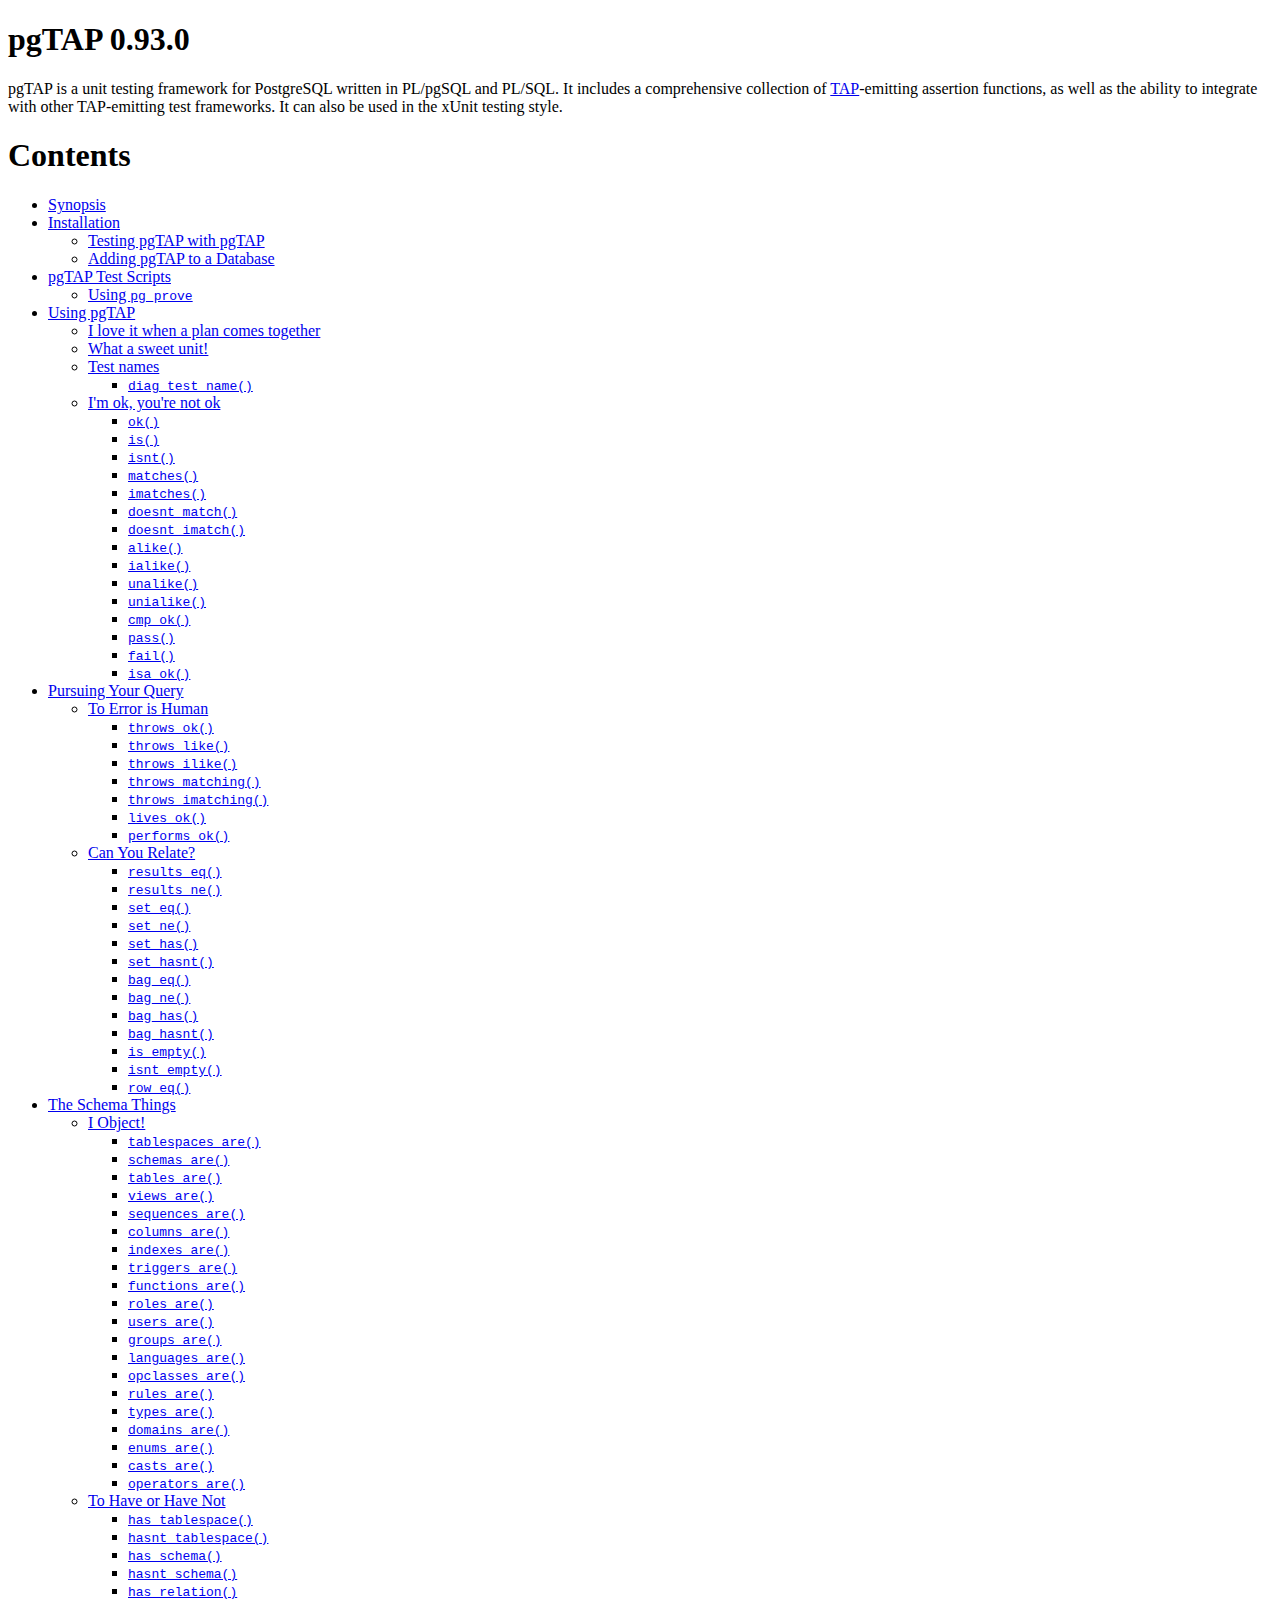
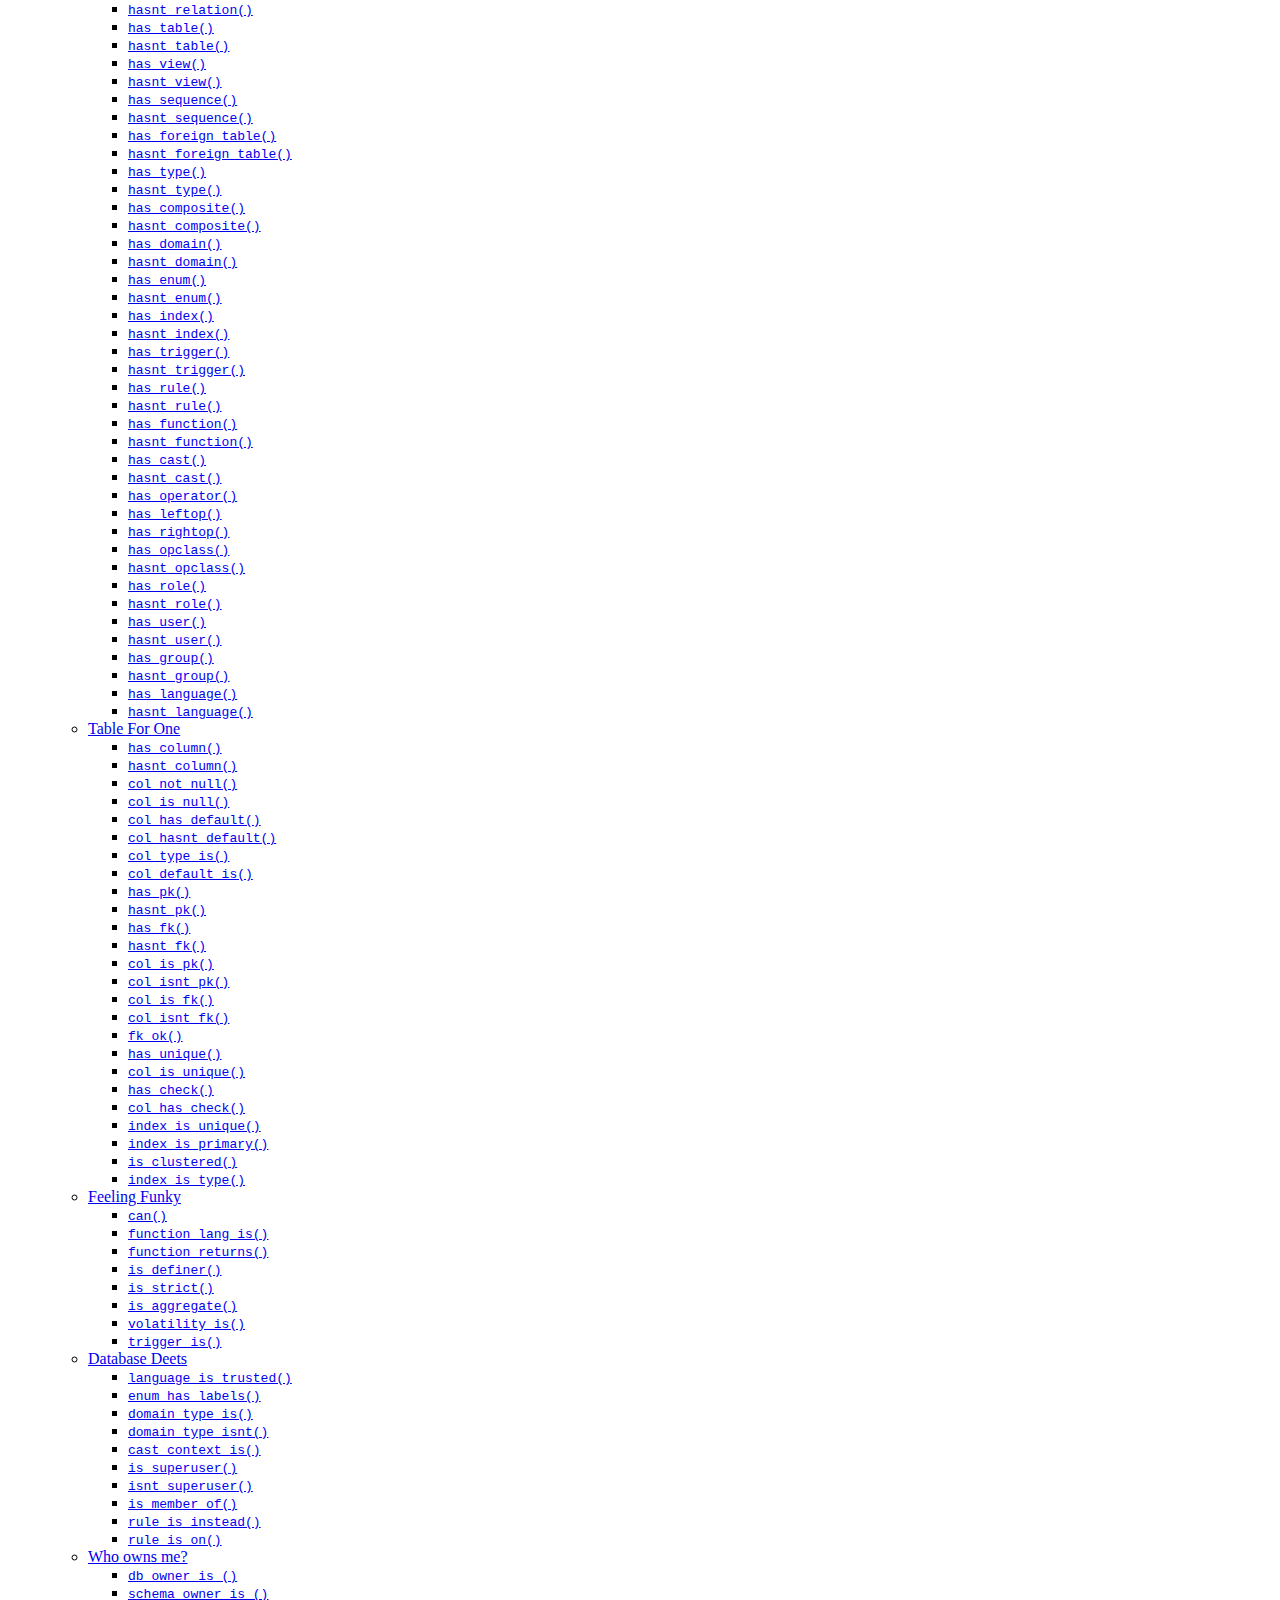
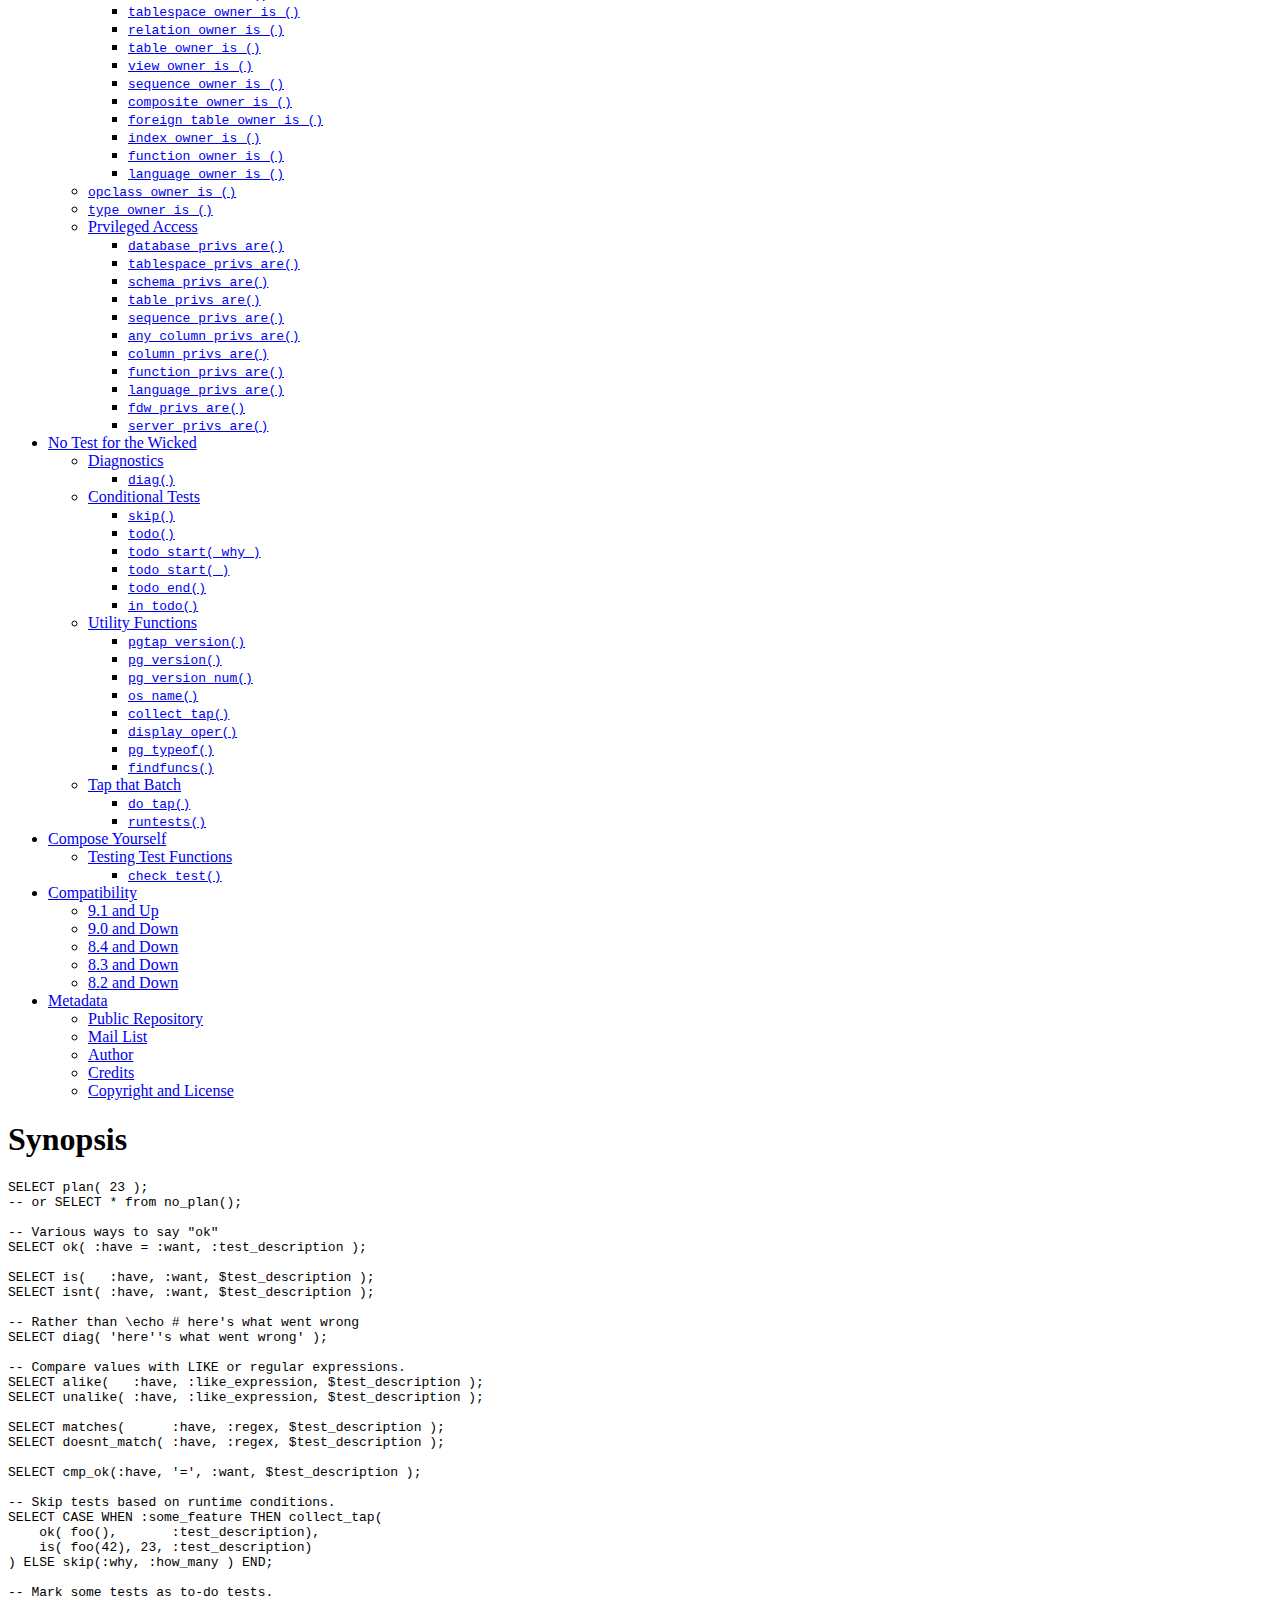
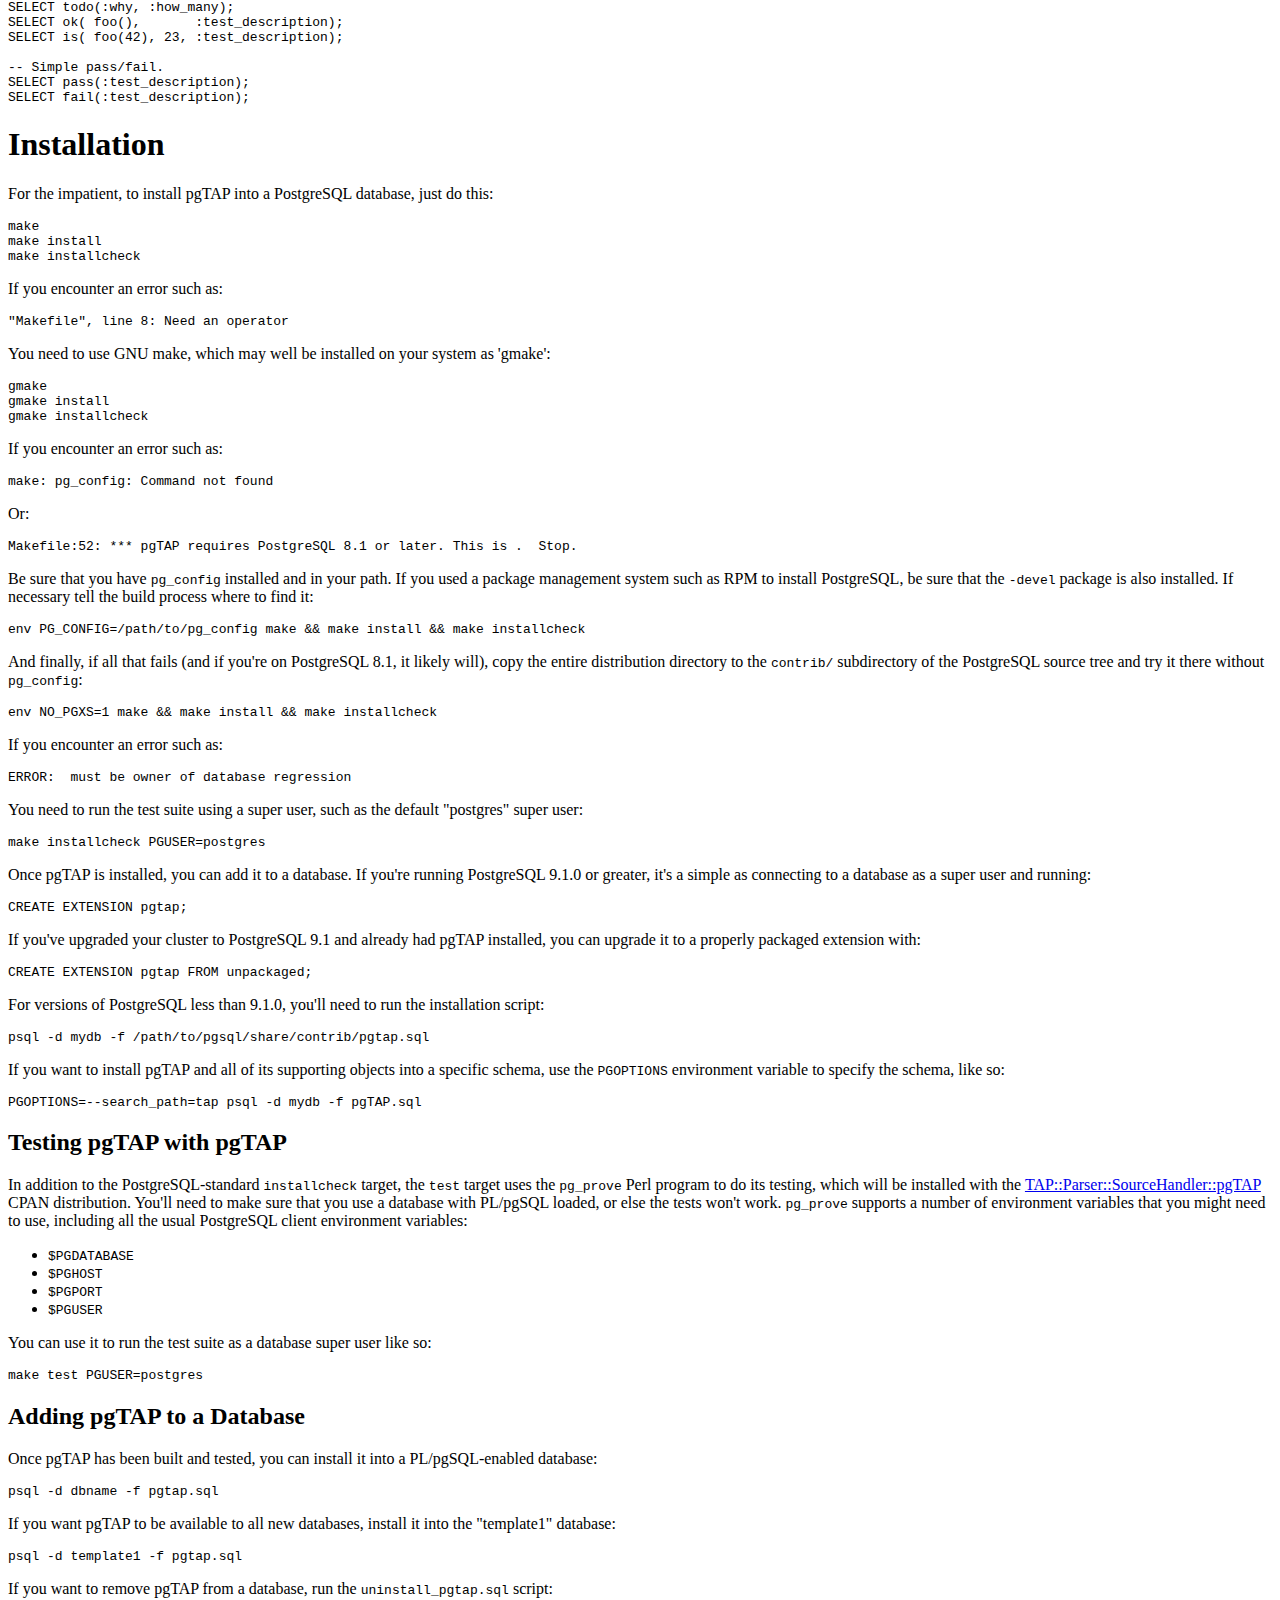
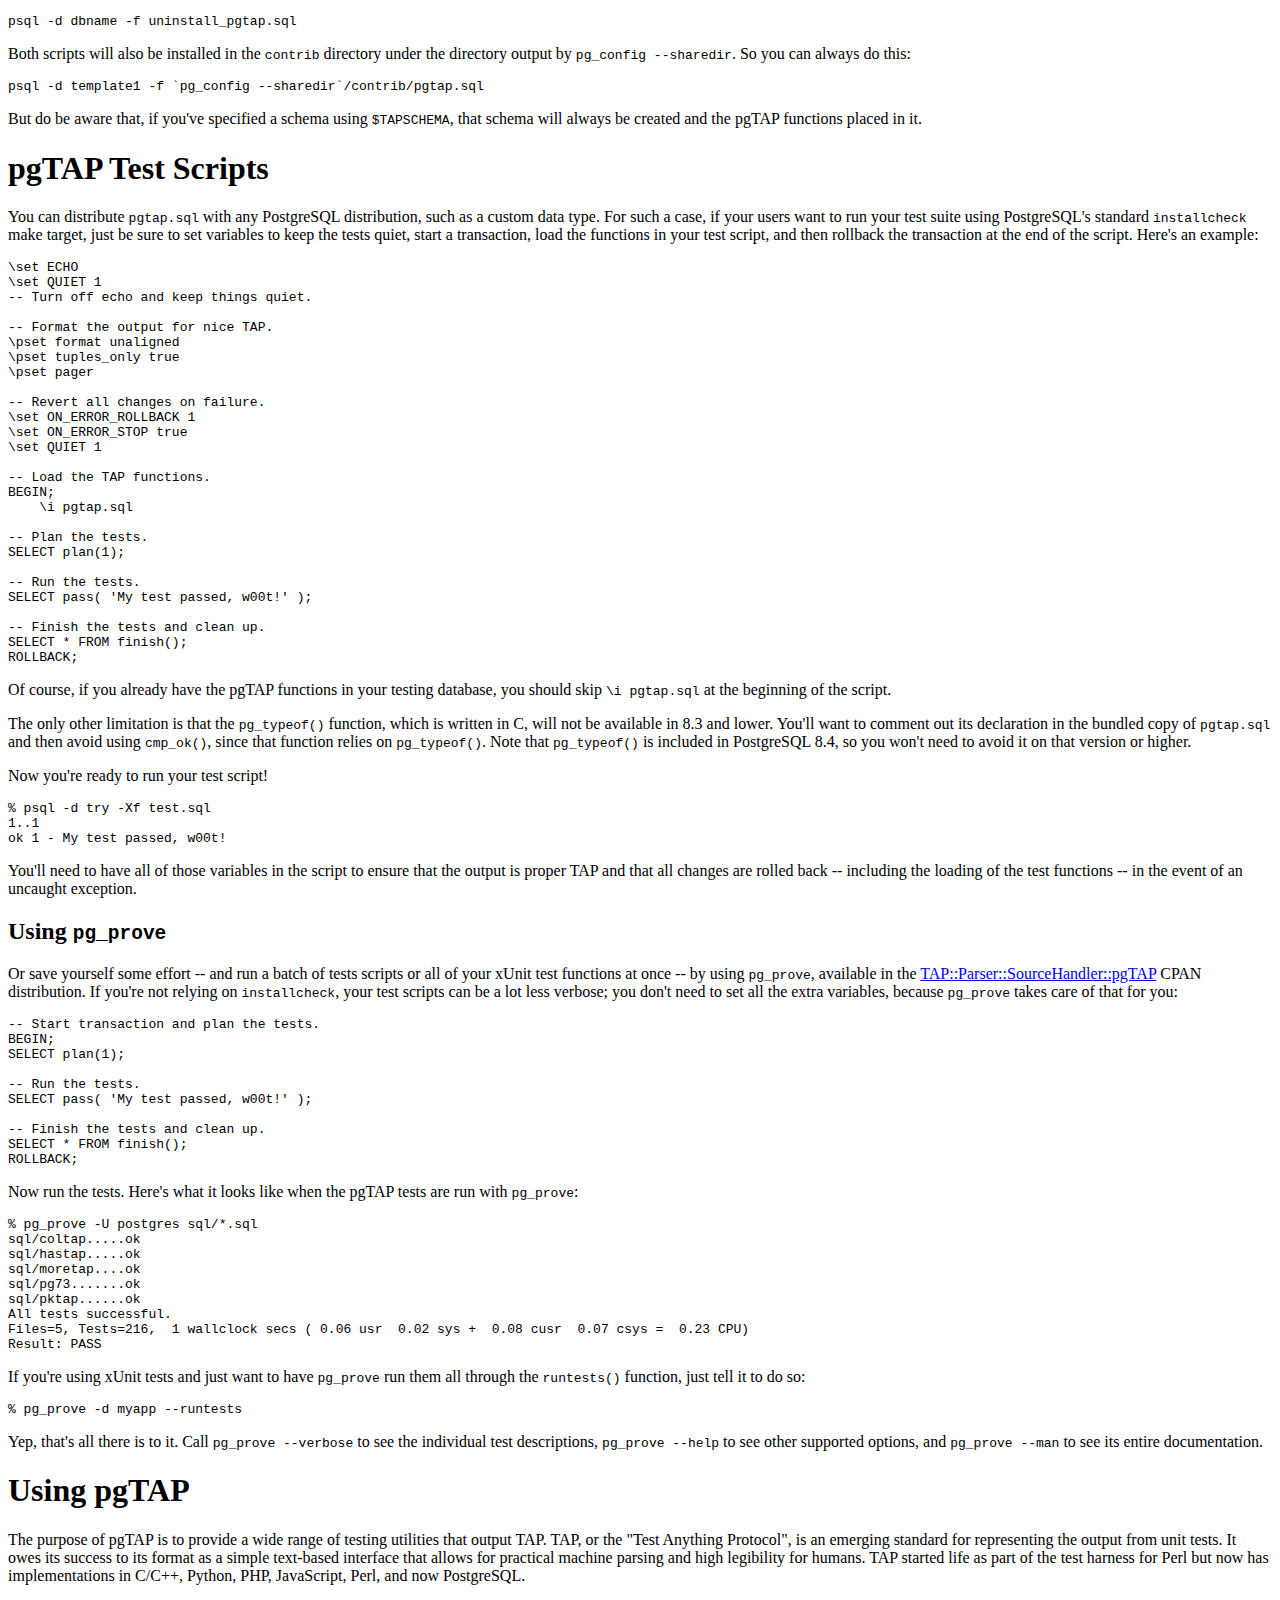
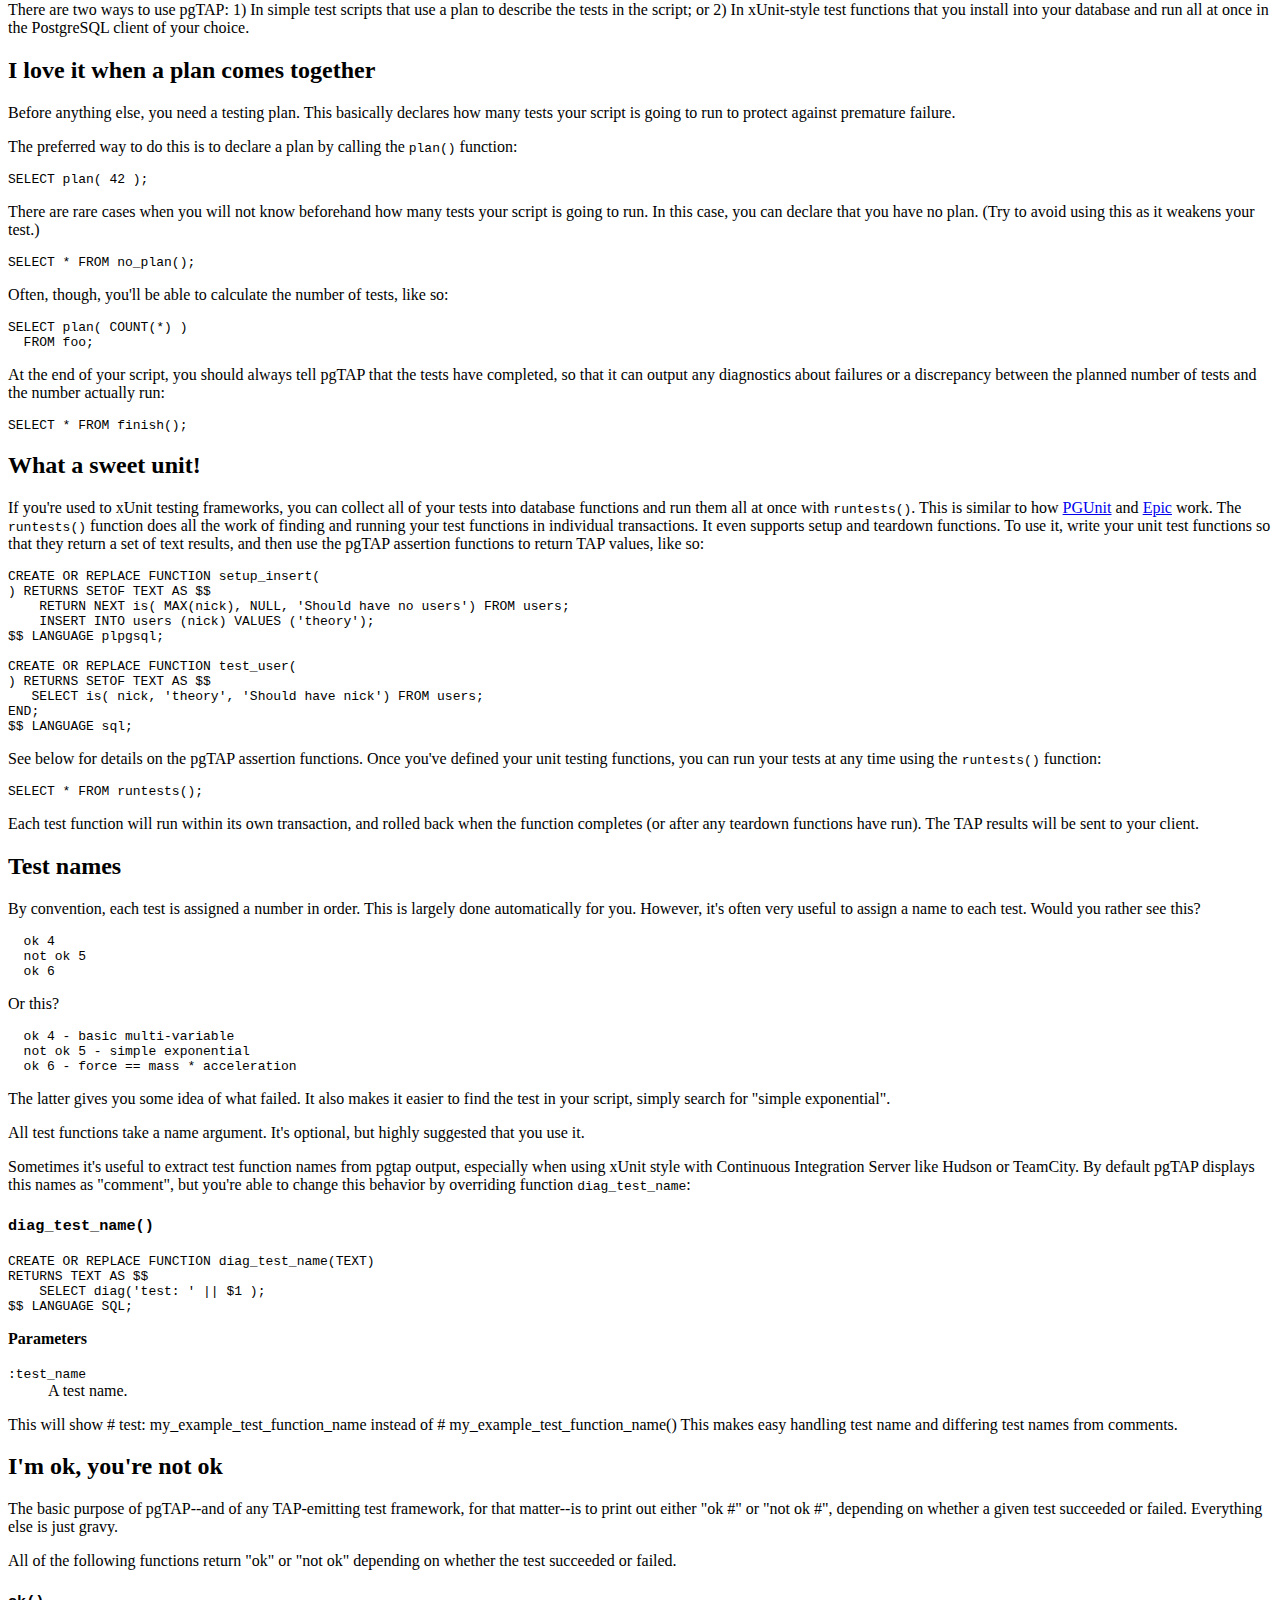
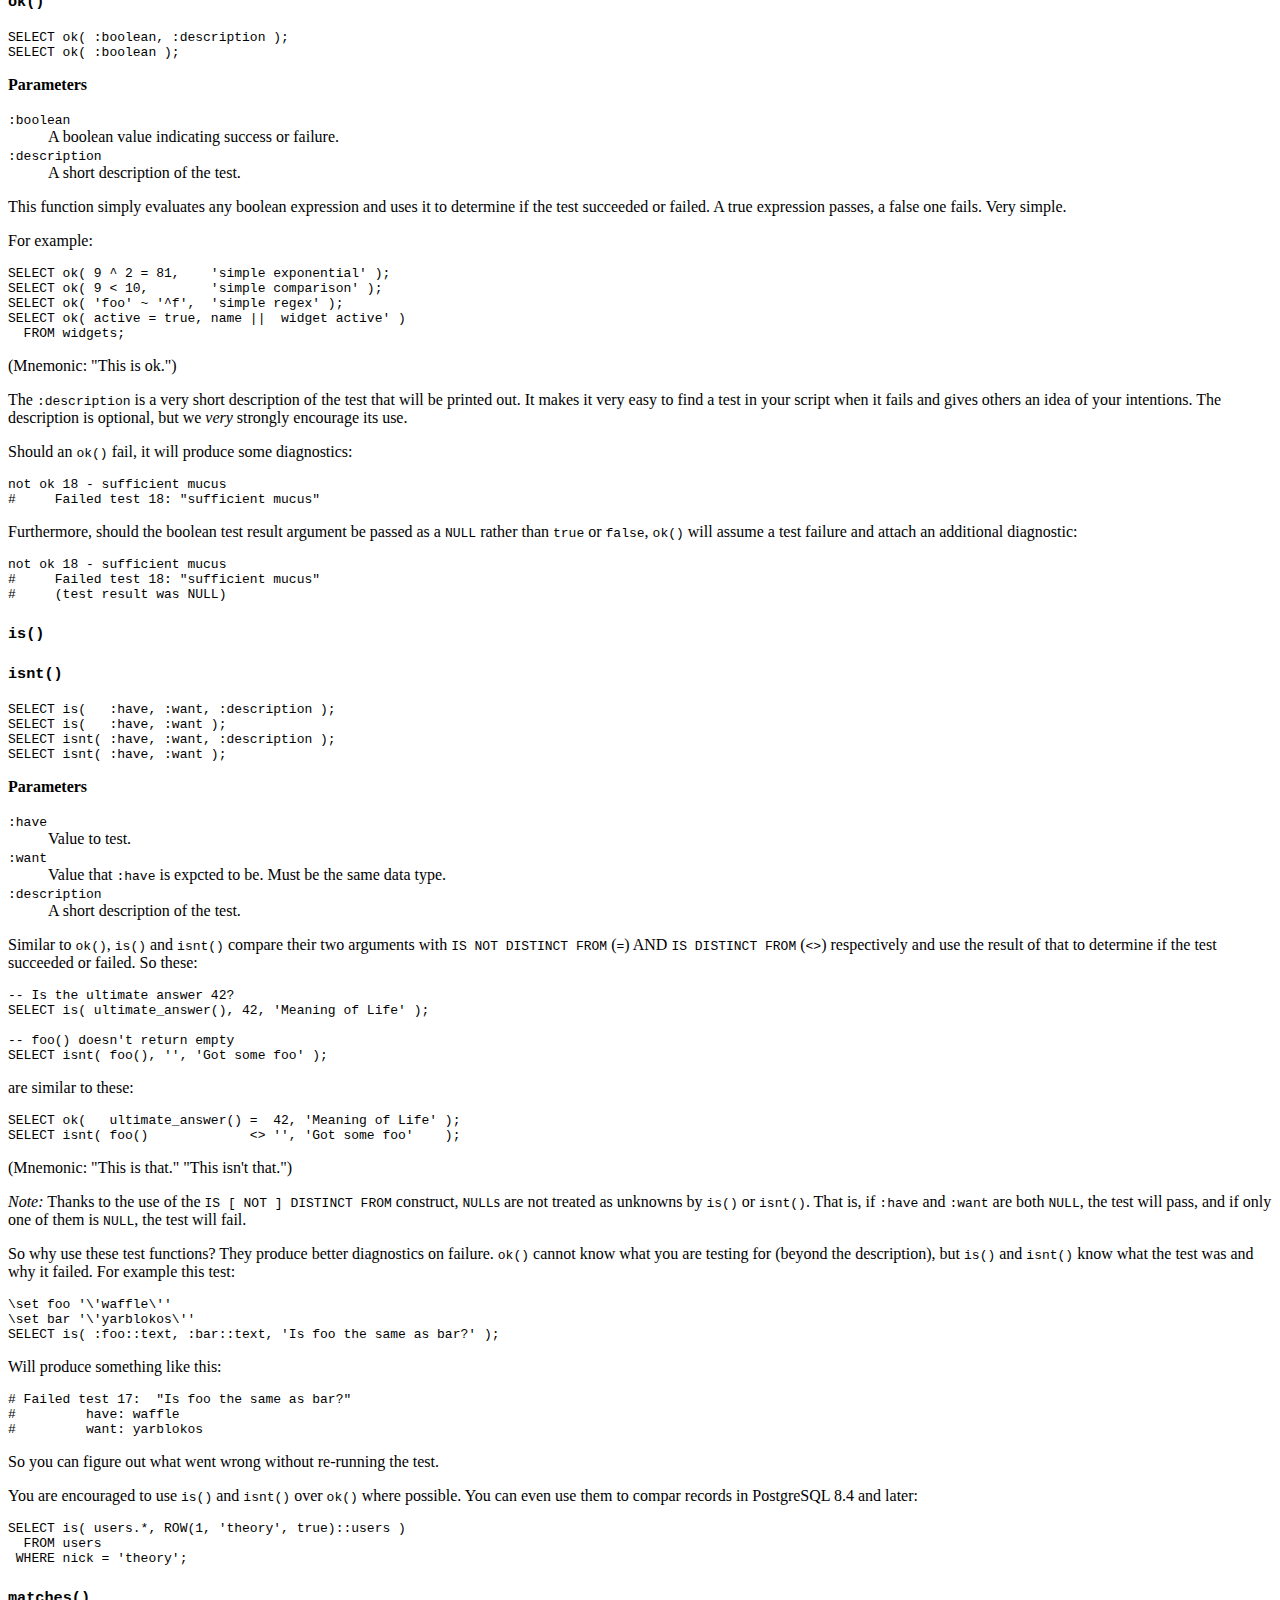
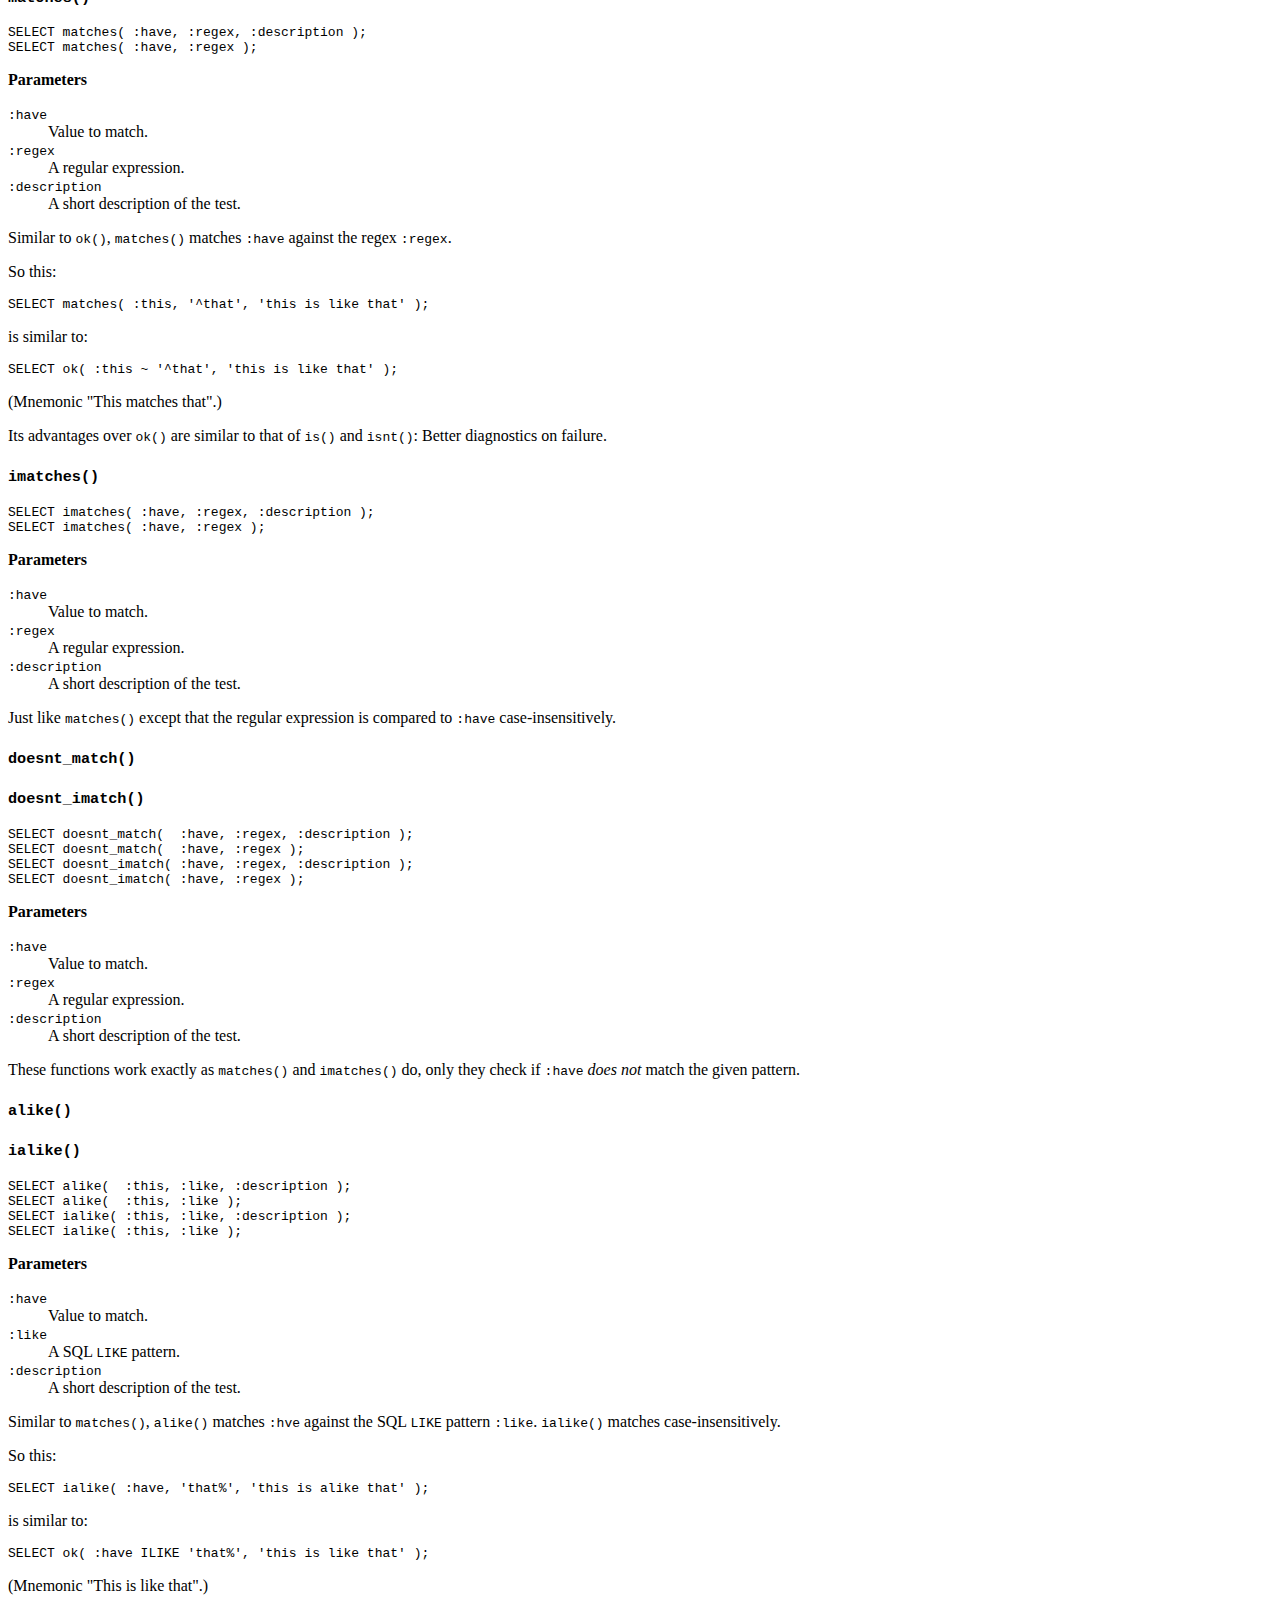
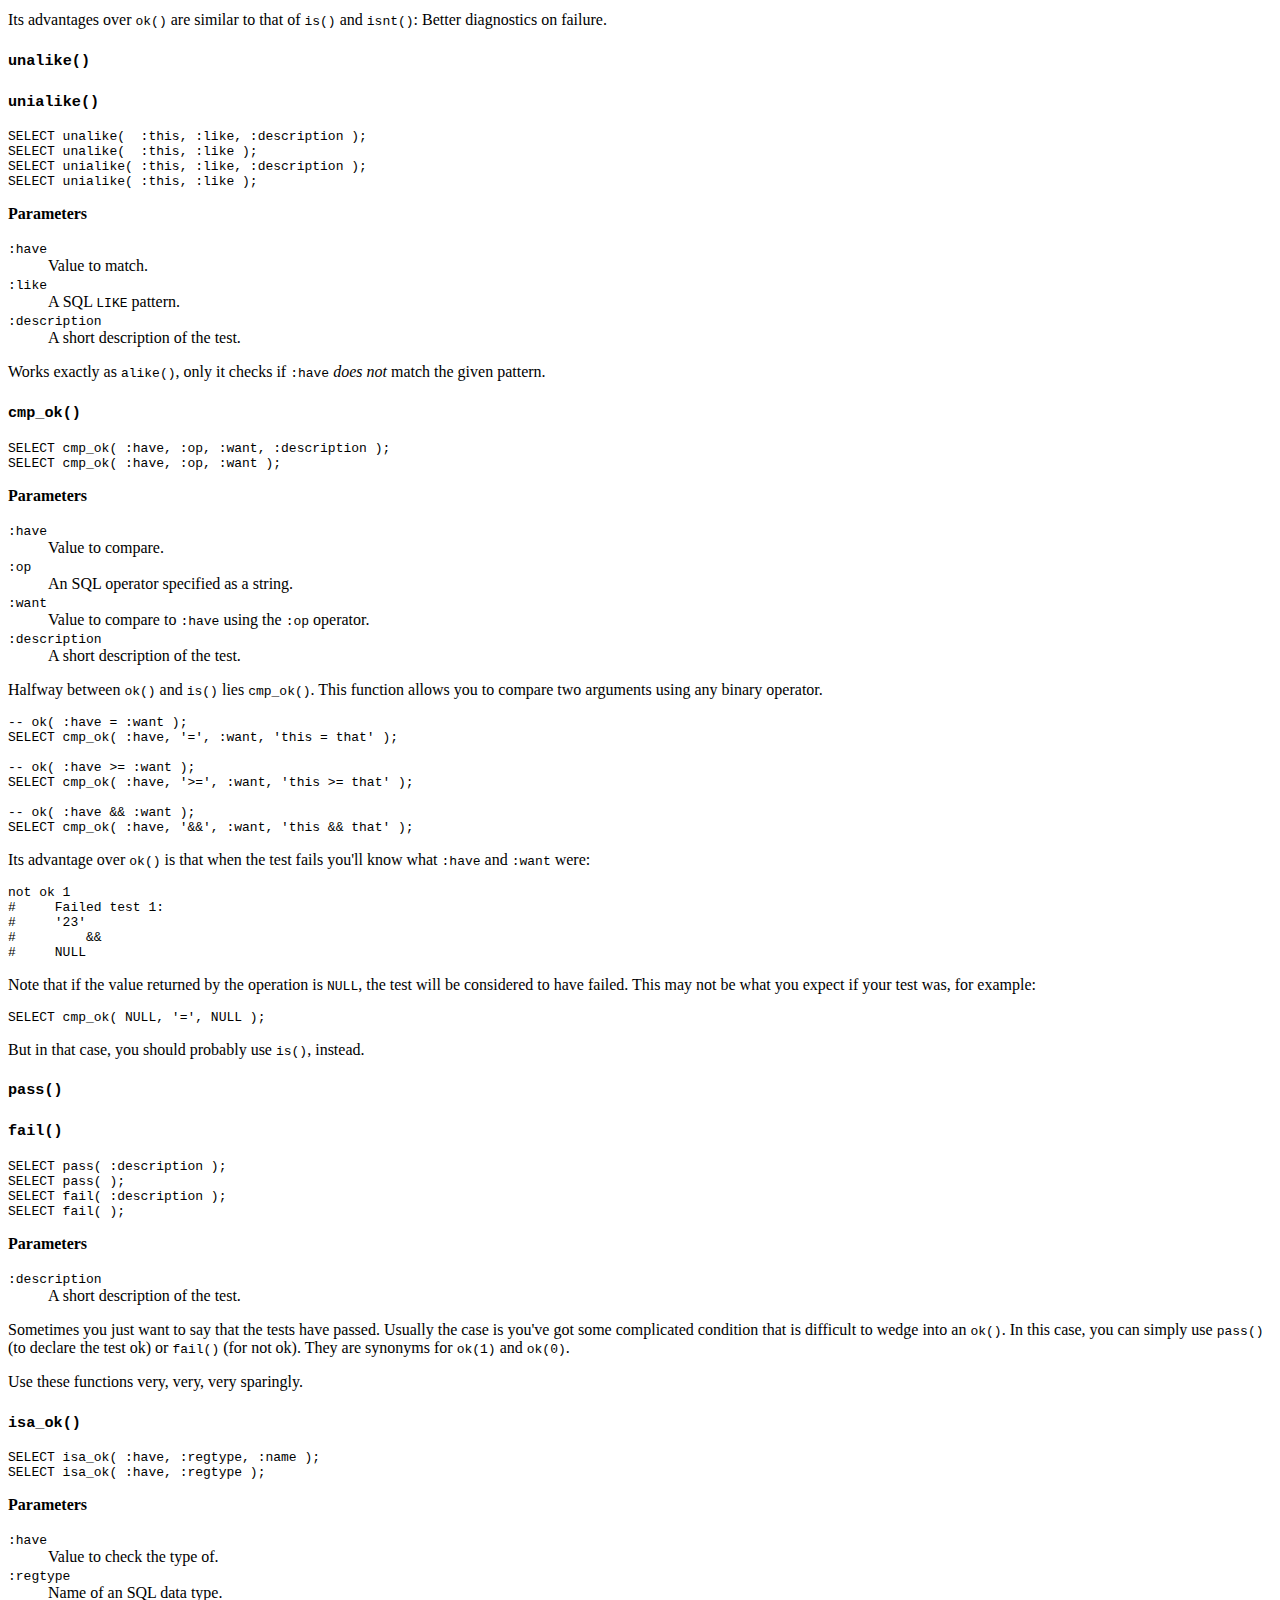
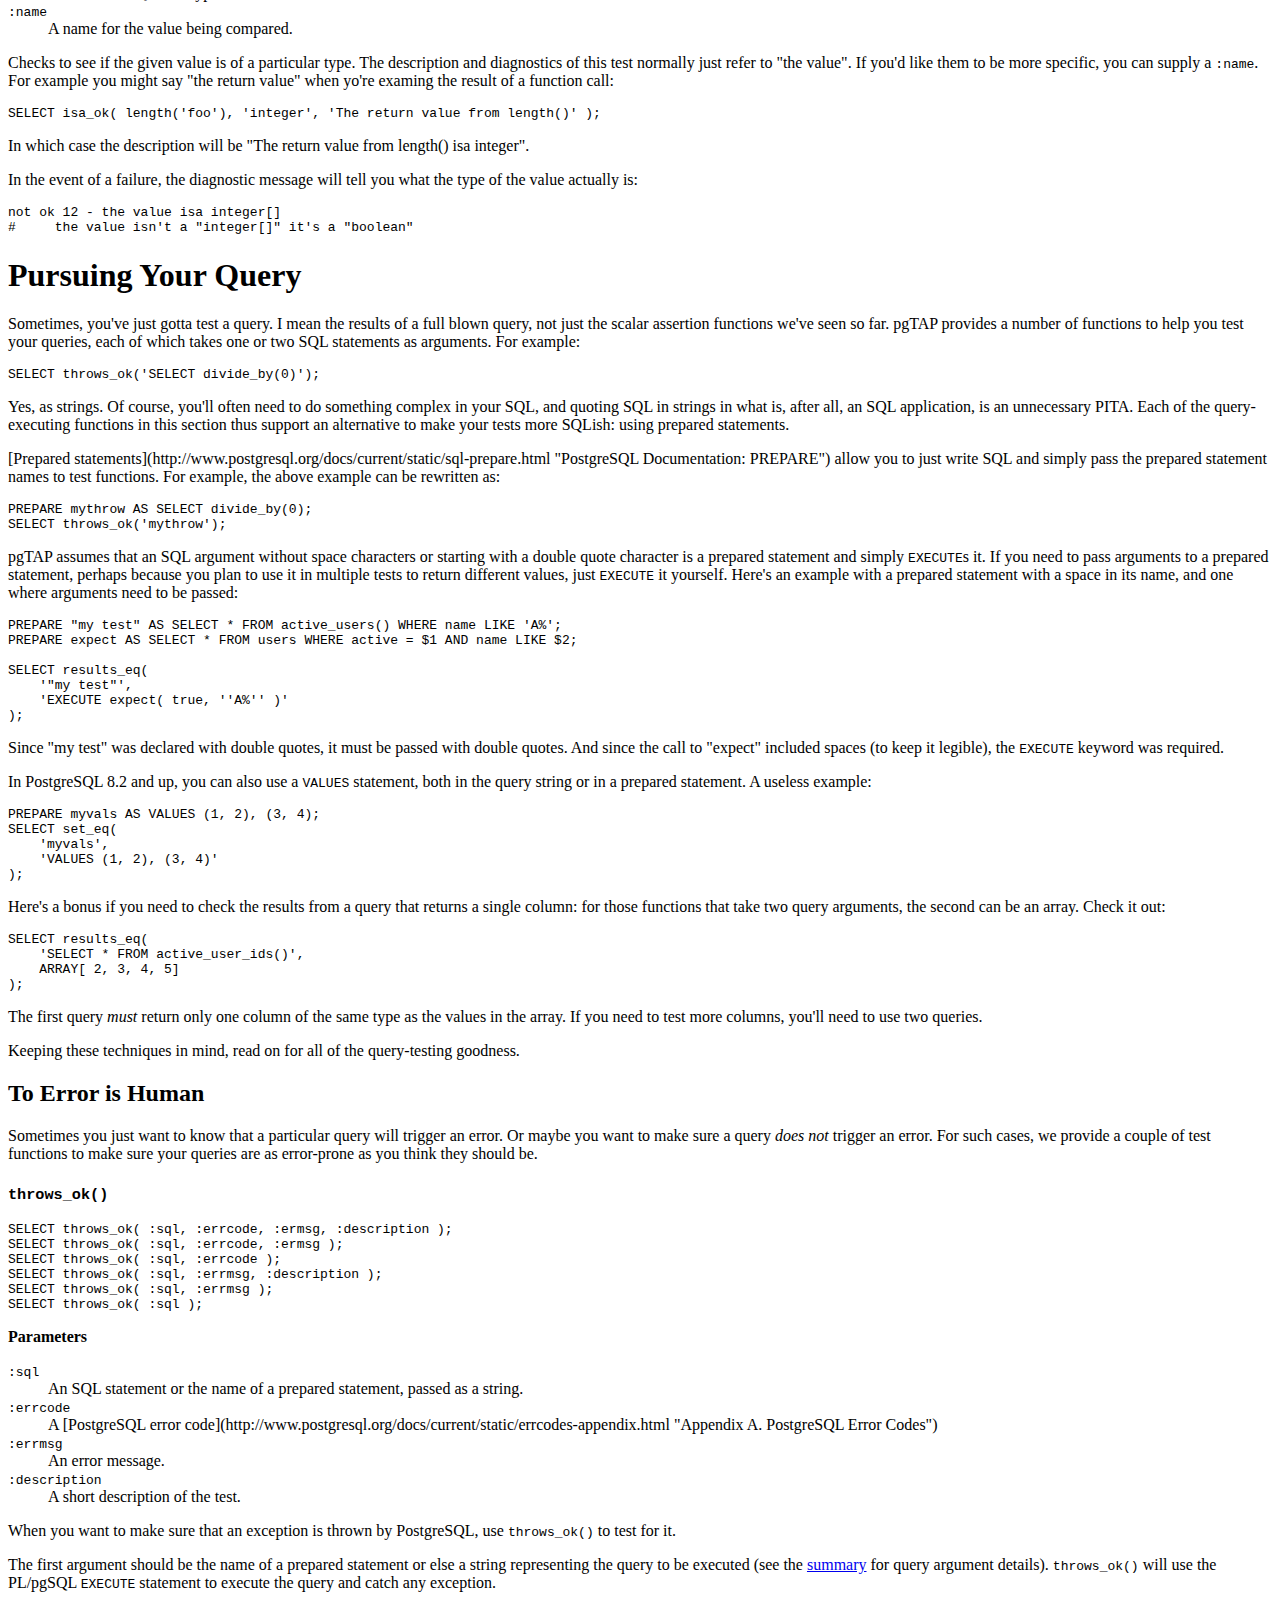
==== documentation.html @ 02c5d6d3 "Update docs to v.93.0." ====
<!DOCTYPE html PUBLIC "-//W3C//DTD XHTML 1.0 Strict//EN" "http://www.w3.org/TR/xhtml1/DTD/xhtml1-strict.dtd">
<html xmlns="http://www.w3.org/1999/xhtml" lang="en">
  <!-- this template was designed by http://www.tristarwebdesign.co.uk - please visit for more templates & information - thank you. -->
  <head>
    <meta http-equiv="Content-Language" content="en-us" />
    <meta http-equiv="Content-Type" content="text/html; charset=utf-8" />
    <title>pgTAP: Documentation</title>
    <link rel="stylesheet" type="text/css" href="/ui/css/style.css" />
    <link rel="stylesheet" type="text/css" href="/ui/css/menu.css" />
    <!--[if IE 6]>
      <link rel="stylesheet" type="text/css" href="/ui/css/ie.css" />
    <![endif]-->
  </head>

  <body>
    <div id="main">
      <!-- DOC INTRO HERE -->
<h1 id="pgtap0.93.0">pgTAP 0.93.0</h1>

<p>pgTAP is a unit testing framework for PostgreSQL written in PL/pgSQL and
PL/SQL. It includes a comprehensive collection of
<a href="http://testanything.org">TAP</a>-emitting assertion functions, as well as the
ability to integrate with other TAP-emitting test frameworks. It can also be
used in the xUnit testing style.</p>
      <!-- END DOC INTRO HERE -->
      <div id="toc">
        <!-- TOC SANS "pgTAP x.xx" -->
<h1>Contents</h1>
<ul>
<li><a href="#synopsis">Synopsis</a></li>
<li><a href="#installation">Installation</a><ul>
<li><a href="#testingpgtapwithpgtap">Testing pgTAP with pgTAP</a></li>
<li><a href="#addingpgtaptoadatabase">Adding pgTAP to a Database</a></li></ul></li>
<li><a href="#pgtaptestscripts">pgTAP Test Scripts</a><ul>
<li><a href="#usingpg_prove">Using <code>pg_prove</code></a></li></ul></li>
<li><a href="#usingpgtap">Using pgTAP</a><ul>
<li><a href="#iloveitwhenaplancomestogether">I love it when a plan comes together</a></li>
<li><a href="#whatasweetunit">What a sweet unit!</a></li>
<li><a href="#testnames">Test names</a><ul>
<li><a href="#diag_test_name"><code>diag_test_name()</code></a></li></ul></li>
<li><a href="#imokyourenotok">I'm ok, you're not ok</a><ul>
<li><a href="#ok"><code>ok()</code></a></li>
<li><a href="#is"><code>is()</code></a></li>
<li><a href="#isnt"><code>isnt()</code></a></li>
<li><a href="#matches"><code>matches()</code></a></li>
<li><a href="#imatches"><code>imatches()</code></a></li>
<li><a href="#doesnt_match"><code>doesnt_match()</code></a></li>
<li><a href="#doesnt_imatch"><code>doesnt_imatch()</code></a></li>
<li><a href="#alike"><code>alike()</code></a></li>
<li><a href="#ialike"><code>ialike()</code></a></li>
<li><a href="#unalike"><code>unalike()</code></a></li>
<li><a href="#unialike"><code>unialike()</code></a></li>
<li><a href="#cmp_ok"><code>cmp_ok()</code></a></li>
<li><a href="#pass"><code>pass()</code></a></li>
<li><a href="#fail"><code>fail()</code></a></li>
<li><a href="#isa_ok"><code>isa_ok()</code></a></li></ul></li></ul></li>
<li><a href="#pursuingyourquery">Pursuing Your Query</a><ul>
<li><a href="#toerrorishuman">To Error is Human</a><ul>
<li><a href="#throws_ok"><code>throws_ok()</code></a></li>
<li><a href="#throws_like"><code>throws_like()</code></a></li>
<li><a href="#throws_ilike"><code>throws_ilike()</code></a></li>
<li><a href="#throws_matching"><code>throws_matching()</code></a></li>
<li><a href="#throws_imatching"><code>throws_imatching()</code></a></li>
<li><a href="#lives_ok"><code>lives_ok()</code></a></li>
<li><a href="#performs_ok"><code>performs_ok()</code></a></li></ul></li>
<li><a href="#canyourelate">Can You Relate?</a><ul>
<li><a href="#results_eq"><code>results_eq()</code></a></li>
<li><a href="#results_ne"><code>results_ne()</code></a></li>
<li><a href="#set_eq"><code>set_eq()</code></a></li>
<li><a href="#set_ne"><code>set_ne()</code></a></li>
<li><a href="#set_has"><code>set_has()</code></a></li>
<li><a href="#set_hasnt"><code>set_hasnt()</code></a></li>
<li><a href="#bag_eq"><code>bag_eq()</code></a></li>
<li><a href="#bag_ne"><code>bag_ne()</code></a></li>
<li><a href="#bag_has"><code>bag_has()</code></a></li>
<li><a href="#bag_hasnt"><code>bag_hasnt()</code></a></li>
<li><a href="#is_empty"><code>is_empty()</code></a></li>
<li><a href="#isnt_empty"><code>isnt_empty()</code></a></li>
<li><a href="#row_eq"><code>row_eq()</code></a></li></ul></li></ul></li>
<li><a href="#theschemathings">The Schema Things</a><ul>
<li><a href="#iobject">I Object!</a><ul>
<li><a href="#tablespaces_are"><code>tablespaces_are()</code></a></li>
<li><a href="#schemas_are"><code>schemas_are()</code></a></li>
<li><a href="#tables_are"><code>tables_are()</code></a></li>
<li><a href="#views_are"><code>views_are()</code></a></li>
<li><a href="#sequences_are"><code>sequences_are()</code></a></li>
<li><a href="#columns_are"><code>columns_are()</code></a></li>
<li><a href="#indexes_are"><code>indexes_are()</code></a></li>
<li><a href="#triggers_are"><code>triggers_are()</code></a></li>
<li><a href="#functions_are"><code>functions_are()</code></a></li>
<li><a href="#roles_are"><code>roles_are()</code></a></li>
<li><a href="#users_are"><code>users_are()</code></a></li>
<li><a href="#groups_are"><code>groups_are()</code></a></li>
<li><a href="#languages_are"><code>languages_are()</code></a></li>
<li><a href="#opclasses_are"><code>opclasses_are()</code></a></li>
<li><a href="#rules_are"><code>rules_are()</code></a></li>
<li><a href="#types_are"><code>types_are()</code></a></li>
<li><a href="#domains_are"><code>domains_are()</code></a></li>
<li><a href="#enums_are"><code>enums_are()</code></a></li>
<li><a href="#casts_are"><code>casts_are()</code></a></li>
<li><a href="#operators_are"><code>operators_are()</code></a></li></ul></li>
<li><a href="#tohaveorhavenot">To Have or Have Not</a><ul>
<li><a href="#has_tablespace"><code>has_tablespace()</code></a></li>
<li><a href="#hasnt_tablespace"><code>hasnt_tablespace()</code></a></li>
<li><a href="#has_schema"><code>has_schema()</code></a></li>
<li><a href="#hasnt_schema"><code>hasnt_schema()</code></a></li>
<li><a href="#has_relation"><code>has_relation()</code></a></li>
<li><a href="#hasnt_relation"><code>hasnt_relation()</code></a></li>
<li><a href="#has_table"><code>has_table()</code></a></li>
<li><a href="#hasnt_table"><code>hasnt_table()</code></a></li>
<li><a href="#has_view"><code>has_view()</code></a></li>
<li><a href="#hasnt_view"><code>hasnt_view()</code></a></li>
<li><a href="#has_sequence"><code>has_sequence()</code></a></li>
<li><a href="#hasnt_sequence"><code>hasnt_sequence()</code></a></li>
<li><a href="#has_foreign_table"><code>has_foreign_table()</code></a></li>
<li><a href="#hasnt_foreign_table"><code>hasnt_foreign_table()</code></a></li>
<li><a href="#has_type"><code>has_type()</code></a></li>
<li><a href="#hasnt_type"><code>hasnt_type()</code></a></li>
<li><a href="#has_composite"><code>has_composite()</code></a></li>
<li><a href="#hasnt_composite"><code>hasnt_composite()</code></a></li>
<li><a href="#has_domain"><code>has_domain()</code></a></li>
<li><a href="#hasnt_domain"><code>hasnt_domain()</code></a></li>
<li><a href="#has_enum"><code>has_enum()</code></a></li>
<li><a href="#hasnt_enum"><code>hasnt_enum()</code></a></li>
<li><a href="#has_index"><code>has_index()</code></a></li>
<li><a href="#hasnt_index"><code>hasnt_index()</code></a></li>
<li><a href="#has_trigger"><code>has_trigger()</code></a></li>
<li><a href="#hasnt_trigger"><code>hasnt_trigger()</code></a></li>
<li><a href="#has_rule"><code>has_rule()</code></a></li>
<li><a href="#hasnt_rule"><code>hasnt_rule()</code></a></li>
<li><a href="#has_function"><code>has_function()</code></a></li>
<li><a href="#hasnt_function"><code>hasnt_function()</code></a></li>
<li><a href="#has_cast"><code>has_cast()</code></a></li>
<li><a href="#hasnt_cast"><code>hasnt_cast()</code></a></li>
<li><a href="#has_operator"><code>has_operator()</code></a></li>
<li><a href="#has_leftop"><code>has_leftop()</code></a></li>
<li><a href="#has_rightop"><code>has_rightop()</code></a></li>
<li><a href="#has_opclass"><code>has_opclass()</code></a></li>
<li><a href="#hasnt_opclass"><code>hasnt_opclass()</code></a></li>
<li><a href="#has_role"><code>has_role()</code></a></li>
<li><a href="#hasnt_role"><code>hasnt_role()</code></a></li>
<li><a href="#has_user"><code>has_user()</code></a></li>
<li><a href="#hasnt_user"><code>hasnt_user()</code></a></li>
<li><a href="#has_group"><code>has_group()</code></a></li>
<li><a href="#hasnt_group"><code>hasnt_group()</code></a></li>
<li><a href="#has_language"><code>has_language()</code></a></li>
<li><a href="#hasnt_language"><code>hasnt_language()</code></a></li></ul></li>
<li><a href="#tableforone">Table For One</a><ul>
<li><a href="#has_column"><code>has_column()</code></a></li>
<li><a href="#hasnt_column"><code>hasnt_column()</code></a></li>
<li><a href="#col_not_null"><code>col_not_null()</code></a></li>
<li><a href="#col_is_null"><code>col_is_null()</code></a></li>
<li><a href="#col_has_default"><code>col_has_default()</code></a></li>
<li><a href="#col_hasnt_default"><code>col_hasnt_default()</code></a></li>
<li><a href="#col_type_is"><code>col_type_is()</code></a></li>
<li><a href="#col_default_is"><code>col_default_is()</code></a></li>
<li><a href="#has_pk"><code>has_pk()</code></a></li>
<li><a href="#hasnt_pk"><code>hasnt_pk()</code></a></li>
<li><a href="#has_fk"><code>has_fk()</code></a></li>
<li><a href="#hasnt_fk"><code>hasnt_fk()</code></a></li>
<li><a href="#col_is_pk"><code>col_is_pk()</code></a></li>
<li><a href="#col_isnt_pk"><code>col_isnt_pk()</code></a></li>
<li><a href="#col_is_fk"><code>col_is_fk()</code></a></li>
<li><a href="#col_isnt_fk"><code>col_isnt_fk()</code></a></li>
<li><a href="#fk_ok"><code>fk_ok()</code></a></li>
<li><a href="#has_unique"><code>has_unique()</code></a></li>
<li><a href="#col_is_unique"><code>col_is_unique()</code></a></li>
<li><a href="#has_check"><code>has_check()</code></a></li>
<li><a href="#col_has_check"><code>col_has_check()</code></a></li>
<li><a href="#index_is_unique"><code>index_is_unique()</code></a></li>
<li><a href="#index_is_primary"><code>index_is_primary()</code></a></li>
<li><a href="#is_clustered"><code>is_clustered()</code></a></li>
<li><a href="#index_is_type"><code>index_is_type()</code></a></li></ul></li>
<li><a href="#feelingfunky">Feeling Funky</a><ul>
<li><a href="#can"><code>can()</code></a></li>
<li><a href="#function_lang_is"><code>function_lang_is()</code></a></li>
<li><a href="#function_returns"><code>function_returns()</code></a></li>
<li><a href="#is_definer"><code>is_definer()</code></a></li>
<li><a href="#is_strict"><code>is_strict()</code></a></li>
<li><a href="#is_aggregate"><code>is_aggregate()</code></a></li>
<li><a href="#volatility_is"><code>volatility_is()</code></a></li>
<li><a href="#trigger_is"><code>trigger_is()</code></a></li></ul></li>
<li><a href="#databasedeets">Database Deets</a><ul>
<li><a href="#language_is_trusted"><code>language_is_trusted()</code></a></li>
<li><a href="#enum_has_labels"><code>enum_has_labels()</code></a></li>
<li><a href="#domain_type_is"><code>domain_type_is()</code></a></li>
<li><a href="#domain_type_isnt"><code>domain_type_isnt()</code></a></li>
<li><a href="#cast_context_is"><code>cast_context_is()</code></a></li>
<li><a href="#is_superuser"><code>is_superuser()</code></a></li>
<li><a href="#isnt_superuser"><code>isnt_superuser()</code></a></li>
<li><a href="#is_member_of"><code>is_member_of()</code></a></li>
<li><a href="#rule_is_instead"><code>rule_is_instead()</code></a></li>
<li><a href="#rule_is_on"><code>rule_is_on()</code></a></li></ul></li>
<li><a href="#whoownsme">Who owns me?</a><ul>
<li><a href="#db_owner_is"><code>db_owner_is ()</code></a></li>
<li><a href="#schema_owner_is"><code>schema_owner_is ()</code></a></li>
<li><a href="#tablespace_owner_is"><code>tablespace_owner_is ()</code></a></li>
<li><a href="#relation_owner_is"><code>relation_owner_is ()</code></a></li>
<li><a href="#table_owner_is"><code>table_owner_is ()</code></a></li>
<li><a href="#view_owner_is"><code>view_owner_is ()</code></a></li>
<li><a href="#sequence_owner_is"><code>sequence_owner_is ()</code></a></li>
<li><a href="#composite_owner_is"><code>composite_owner_is ()</code></a></li>
<li><a href="#foreign_table_owner_is"><code>foreign_table_owner_is ()</code></a></li>
<li><a href="#index_owner_is"><code>index_owner_is ()</code></a></li>
<li><a href="#function_owner_is"><code>function_owner_is ()</code></a></li>
<li><a href="#language_owner_is"><code>language_owner_is ()</code></a></li></ul></li>
<li><a href="#opclass_owner_is"><code>opclass_owner_is ()</code></a></li>
<li><a href="#type_owner_is"><code>type_owner_is ()</code></a></li>
<li><a href="#prvilegedaccess">Prvileged Access</a><ul>
<li><a href="#database_privs_are"><code>database_privs_are()</code></a></li>
<li><a href="#tablespace_privs_are"><code>tablespace_privs_are()</code></a></li>
<li><a href="#schema_privs_are"><code>schema_privs_are()</code></a></li>
<li><a href="#table_privs_are"><code>table_privs_are()</code></a></li>
<li><a href="#sequence_privs_are"><code>sequence_privs_are()</code></a></li>
<li><a href="#any_column_privs_are"><code>any_column_privs_are()</code></a></li>
<li><a href="#column_privs_are"><code>column_privs_are()</code></a></li>
<li><a href="#function_privs_are"><code>function_privs_are()</code></a></li>
<li><a href="#language_privs_are"><code>language_privs_are()</code></a></li>
<li><a href="#fdw_privs_are"><code>fdw_privs_are()</code></a></li>
<li><a href="#server_privs_are"><code>server_privs_are()</code></a></li></ul></li></ul></li>
<li><a href="#notestforthewicked">No Test for the Wicked</a><ul>
<li><a href="#diagnostics">Diagnostics</a><ul>
<li><a href="#diag"><code>diag()</code></a></li></ul></li>
<li><a href="#conditionaltests">Conditional Tests</a><ul>
<li><a href="#skip"><code>skip()</code></a></li>
<li><a href="#todo"><code>todo()</code></a></li>
<li><a href="#todo_startwhy"><code>todo_start( why )</code></a></li>
<li><a href="#todo_start"><code>todo_start( )</code></a></li>
<li><a href="#todo_end"><code>todo_end()</code></a></li>
<li><a href="#in_todo"><code>in_todo()</code></a></li></ul></li>
<li><a href="#utilityfunctions">Utility Functions</a><ul>
<li><a href="#pgtap_version"><code>pgtap_version()</code></a></li>
<li><a href="#pg_version"><code>pg_version()</code></a></li>
<li><a href="#pg_version_num"><code>pg_version_num()</code></a></li>
<li><a href="#os_name"><code>os_name()</code></a></li>
<li><a href="#collect_tap"><code>collect_tap()</code></a></li>
<li><a href="#display_oper"><code>display_oper()</code></a></li>
<li><a href="#pg_typeof"><code>pg_typeof()</code></a></li>
<li><a href="#findfuncs"><code>findfuncs()</code></a></li></ul></li>
<li><a href="#tapthatbatch">Tap that Batch</a><ul>
<li><a href="#do_tap"><code>do_tap()</code></a></li>
<li><a href="#runtests"><code>runtests()</code></a></li></ul></li></ul></li>
<li><a href="#composeyourself">Compose Yourself</a><ul>
<li><a href="#testingtestfunctions">Testing Test Functions</a><ul>
<li><a href="#check_test"><code>check_test()</code></a></li></ul></li></ul></li>
<li><a href="#compatibility">Compatibility</a><ul>
<li><a href="#andup">9.1 and Up</a></li>
<li><a href="#anddown">9.0 and Down</a></li>
<li><a href="#anddown">8.4 and Down</a></li>
<li><a href="#anddown">8.3 and Down</a></li>
<li><a href="#anddown">8.2 and Down</a></li></ul></li>
<li><a href="#metadata">Metadata</a><ul>
<li><a href="#publicrepository">Public Repository</a></li>
<li><a href="#maillist">Mail List</a></li>
<li><a href="#author">Author</a></li>
<li><a href="#credits">Credits</a></li>
<li><a href="#copyrightandlicense">Copyright and License</a></li>
</ul>
        <!-- END TOC -->
      </div>
      <!-- DOCS HERE, WITH INTRO MOVED ABOVE -->
<h1 id="synopsis">Synopsis</h1>

<pre><code>SELECT plan( 23 );
-- or SELECT * from no_plan();

-- Various ways to say "ok"
SELECT ok( :have = :want, :test_description );

SELECT is(   :have, :want, $test_description );
SELECT isnt( :have, :want, $test_description );

-- Rather than \echo # here's what went wrong
SELECT diag( 'here''s what went wrong' );

-- Compare values with LIKE or regular expressions.
SELECT alike(   :have, :like_expression, $test_description );
SELECT unalike( :have, :like_expression, $test_description );

SELECT matches(      :have, :regex, $test_description );
SELECT doesnt_match( :have, :regex, $test_description );

SELECT cmp_ok(:have, '=', :want, $test_description );

-- Skip tests based on runtime conditions.
SELECT CASE WHEN :some_feature THEN collect_tap(
    ok( foo(),       :test_description),
    is( foo(42), 23, :test_description)
) ELSE skip(:why, :how_many ) END;

-- Mark some tests as to-do tests.
SELECT todo(:why, :how_many);
SELECT ok( foo(),       :test_description);
SELECT is( foo(42), 23, :test_description);

-- Simple pass/fail.
SELECT pass(:test_description);
SELECT fail(:test_description);
</code></pre>

<h1 id="installation">Installation</h1>

<p>For the impatient, to install pgTAP into a PostgreSQL database, just do this:</p>

<pre><code>make
make install
make installcheck
</code></pre>

<p>If you encounter an error such as:</p>

<pre><code>"Makefile", line 8: Need an operator
</code></pre>

<p>You need to use GNU make, which may well be installed on your system as
'gmake':</p>

<pre><code>gmake
gmake install
gmake installcheck
</code></pre>

<p>If you encounter an error such as:</p>

<pre><code>make: pg_config: Command not found
</code></pre>

<p>Or:</p>

<pre><code>Makefile:52: *** pgTAP requires PostgreSQL 8.1 or later. This is .  Stop.
</code></pre>

<p>Be sure that you have <code>pg_config</code> installed and in your path. If you used a
package management system such as RPM to install PostgreSQL, be sure that the
<code>-devel</code> package is also installed. If necessary tell the build process where
to find it:</p>

<pre><code>env PG_CONFIG=/path/to/pg_config make &amp;&amp; make install &amp;&amp; make installcheck
</code></pre>

<p>And finally, if all that fails (and if you're on PostgreSQL 8.1, it likely
will), copy the entire distribution directory to the <code>contrib/</code> subdirectory
of the PostgreSQL source tree and try it there without <code>pg_config</code>:</p>

<pre><code>env NO_PGXS=1 make &amp;&amp; make install &amp;&amp; make installcheck
</code></pre>

<p>If you encounter an error such as:</p>

<pre><code>ERROR:  must be owner of database regression
</code></pre>

<p>You need to run the test suite using a super user, such as the default
"postgres" super user:</p>

<pre><code>make installcheck PGUSER=postgres
</code></pre>

<p>Once pgTAP is installed, you can add it to a database. If you're running
PostgreSQL 9.1.0 or greater, it's a simple as connecting to a database as a
super user and running:</p>

<pre><code>CREATE EXTENSION pgtap;
</code></pre>

<p>If you've upgraded your cluster to PostgreSQL 9.1 and already had pgTAP
installed, you can upgrade it to a properly packaged extension with:</p>

<pre><code>CREATE EXTENSION pgtap FROM unpackaged;
</code></pre>

<p>For versions of PostgreSQL less than 9.1.0, you'll need to run the
installation script:</p>

<pre><code>psql -d mydb -f /path/to/pgsql/share/contrib/pgtap.sql
</code></pre>

<p>If you want to install pgTAP and all of its supporting objects into a
specific schema, use the <code>PGOPTIONS</code> environment variable to specify the
schema, like so:</p>

<pre><code>PGOPTIONS=--search_path=tap psql -d mydb -f pgTAP.sql
</code></pre>

<h2 id="testingpgtapwithpgtap">Testing pgTAP with pgTAP</h2>

<p>In addition to the PostgreSQL-standard <code>installcheck</code> target, the <code>test</code>
target uses the <code>pg_prove</code> Perl program to do its testing, which will be
installed with the
<a href="http://search.cpan.org/dist/TAP-Parser-SourceHandler-pgTAP">TAP::Parser::SourceHandler::pgTAP</a>
CPAN distribution. You'll need to make sure that you use a database with
PL/pgSQL loaded, or else the tests won't work. <code>pg_prove</code> supports a number of
environment variables that you might need to use, including all the usual
PostgreSQL client environment variables:</p>

<ul>
<li><code>$PGDATABASE</code></li>
<li><code>$PGHOST</code></li>
<li><code>$PGPORT</code></li>
<li><code>$PGUSER</code></li>
</ul>

<p>You can use it to run the test suite as a database super user like so:</p>

<pre><code>make test PGUSER=postgres
</code></pre>

<h2 id="addingpgtaptoadatabase">Adding pgTAP to a Database</h2>

<p>Once pgTAP has been built and tested, you can install it into a
PL/pgSQL-enabled database:</p>

<pre><code>psql -d dbname -f pgtap.sql
</code></pre>

<p>If you want pgTAP to be available to all new databases, install it into the
"template1" database:</p>

<pre><code>psql -d template1 -f pgtap.sql
</code></pre>

<p>If you want to remove pgTAP from a database, run the <code>uninstall_pgtap.sql</code>
script:</p>

<pre><code>psql -d dbname -f uninstall_pgtap.sql
</code></pre>

<p>Both scripts will also be installed in the <code>contrib</code> directory under the
directory output by <code>pg_config --sharedir</code>. So you can always do this:</p>

<pre><code>psql -d template1 -f `pg_config --sharedir`/contrib/pgtap.sql
</code></pre>

<p>But do be aware that, if you've specified a schema using <code>$TAPSCHEMA</code>, that
schema will always be created and the pgTAP functions placed in it.</p>

<h1 id="pgtaptestscripts">pgTAP Test Scripts</h1>

<p>You can distribute <code>pgtap.sql</code> with any PostgreSQL distribution, such as a
custom data type. For such a case, if your users want to run your test suite
using PostgreSQL's standard <code>installcheck</code> make target, just be sure to set
variables to keep the tests quiet, start a transaction, load the functions in
your test script, and then rollback the transaction at the end of the script.
Here's an example:</p>

<pre><code>\set ECHO
\set QUIET 1
-- Turn off echo and keep things quiet.

-- Format the output for nice TAP.
\pset format unaligned
\pset tuples_only true
\pset pager

-- Revert all changes on failure.
\set ON_ERROR_ROLLBACK 1
\set ON_ERROR_STOP true
\set QUIET 1

-- Load the TAP functions.
BEGIN;
    \i pgtap.sql

-- Plan the tests.
SELECT plan(1);

-- Run the tests.
SELECT pass( 'My test passed, w00t!' );

-- Finish the tests and clean up.
SELECT * FROM finish();
ROLLBACK;
</code></pre>

<p>Of course, if you already have the pgTAP functions in your testing database,
you should skip <code>\i pgtap.sql</code> at the beginning of the script.</p>

<p>The only other limitation is that the <code>pg_typeof()</code> function, which is
written in C, will not be available in 8.3 and lower. You'll want to
comment out its declaration in the bundled copy of <code>pgtap.sql</code> and then avoid
using <code>cmp_ok()</code>, since that function relies on <code>pg_typeof()</code>. Note that
<code>pg_typeof()</code> is included in PostgreSQL 8.4, so you won't need to avoid it on
that version or higher.</p>

<p>Now you're ready to run your test script!</p>

<pre><code>% psql -d try -Xf test.sql
1..1
ok 1 - My test passed, w00t!
</code></pre>

<p>You'll need to have all of those variables in the script to ensure that the
output is proper TAP and that all changes are rolled back -- including the
loading of the test functions -- in the event of an uncaught exception.</p>

<h2 id="usingpg_prove">Using <code>pg_prove</code></h2>

<p>Or save yourself some effort -- and run a batch of tests scripts or all of
your xUnit test functions at once -- by using <code>pg_prove</code>, available in the
<a href="http://search.cpan.org/dist/TAP-Parser-SourceHandler-pgTAP">TAP::Parser::SourceHandler::pgTAP</a>
CPAN distribution. If you're not relying on <code>installcheck</code>, your test scripts
can be a lot less verbose; you don't need to set all the extra variables,
because <code>pg_prove</code> takes care of that for you:</p>

<pre><code>-- Start transaction and plan the tests.
BEGIN;
SELECT plan(1);

-- Run the tests.
SELECT pass( 'My test passed, w00t!' );

-- Finish the tests and clean up.
SELECT * FROM finish();
ROLLBACK;
</code></pre>

<p>Now run the tests. Here's what it looks like when the pgTAP tests are run with
<code>pg_prove</code>:</p>

<pre><code>% pg_prove -U postgres sql/*.sql
sql/coltap.....ok
sql/hastap.....ok
sql/moretap....ok
sql/pg73.......ok
sql/pktap......ok
All tests successful.
Files=5, Tests=216,  1 wallclock secs ( 0.06 usr  0.02 sys +  0.08 cusr  0.07 csys =  0.23 CPU)
Result: PASS
</code></pre>

<p>If you're using xUnit tests and just want to have <code>pg_prove</code> run them all
through the <code>runtests()</code> function, just tell it to do so:</p>

<pre><code>% pg_prove -d myapp --runtests
</code></pre>

<p>Yep, that's all there is to it. Call <code>pg_prove --verbose</code> to see the
individual test descriptions, <code>pg_prove --help</code> to see other supported
options, and <code>pg_prove --man</code> to see its entire documentation.</p>

<h1 id="usingpgtap">Using pgTAP</h1>

<p>The purpose of pgTAP is to provide a wide range of testing utilities that
output TAP. TAP, or the "Test Anything Protocol", is an emerging standard for
representing the output from unit tests. It owes its success to its format as
a simple text-based interface that allows for practical machine parsing and
high legibility for humans. TAP started life as part of the test harness for
Perl but now has implementations in C/C++, Python, PHP, JavaScript, Perl, and
now PostgreSQL.</p>

<p>There are two ways to use pgTAP: 1) In simple test scripts that use a plan to
describe the tests in the script; or 2) In xUnit-style test functions that you
install into your database and run all at once in the PostgreSQL client of
your choice.</p>

<h2 id="iloveitwhenaplancomestogether">I love it when a plan comes together</h2>

<p>Before anything else, you need a testing plan. This basically declares how
many tests your script is going to run to protect against premature failure.</p>

<p>The preferred way to do this is to declare a plan by calling the <code>plan()</code>
function:</p>

<pre><code>SELECT plan( 42 );
</code></pre>

<p>There are rare cases when you will not know beforehand how many tests your
script is going to run. In this case, you can declare that you have no plan.
(Try to avoid using this as it weakens your test.)</p>

<pre><code>SELECT * FROM no_plan();
</code></pre>

<p>Often, though, you'll be able to calculate the number of tests, like so:</p>

<pre><code>SELECT plan( COUNT(*) )
  FROM foo;
</code></pre>

<p>At the end of your script, you should always tell pgTAP that the tests have
completed, so that it can output any diagnostics about failures or a
discrepancy between the planned number of tests and the number actually run:</p>

<pre><code>SELECT * FROM finish();
</code></pre>

<h2 id="whatasweetunit">What a sweet unit!</h2>

<p>If you're used to xUnit testing frameworks, you can collect all of your tests
into database functions and run them all at once with <code>runtests()</code>. This is
similar to how <a href="http://en.dklab.ru/lib/dklab_pgunit/">PGUnit</a> and
<a href="http://www.epictest.org/">Epic</a> work. The <code>runtests()</code> function does all the
work of finding and running your test functions in individual transactions. It
even supports setup and teardown functions. To use it, write your unit test
functions so that they return a set of text results, and then use the pgTAP
assertion functions to return TAP values, like so:</p>

<pre><code>CREATE OR REPLACE FUNCTION setup_insert(
) RETURNS SETOF TEXT AS $$
    RETURN NEXT is( MAX(nick), NULL, 'Should have no users') FROM users;
    INSERT INTO users (nick) VALUES ('theory');
$$ LANGUAGE plpgsql;

CREATE OR REPLACE FUNCTION test_user(
) RETURNS SETOF TEXT AS $$
   SELECT is( nick, 'theory', 'Should have nick') FROM users;
END;
$$ LANGUAGE sql;
</code></pre>

<p>See below for details on the pgTAP assertion functions. Once you've defined
your unit testing functions, you can run your tests at any time using the
<code>runtests()</code> function:</p>

<pre><code>SELECT * FROM runtests();
</code></pre>

<p>Each test function will run within its own transaction, and rolled back when
the function completes (or after any teardown functions have run). The TAP
results will be sent to your client.</p>

<h2 id="testnames">Test names</h2>

<p>By convention, each test is assigned a number in order. This is largely done
automatically for you. However, it's often very useful to assign a name to
each test. Would you rather see this?</p>

<pre><code>  ok 4
  not ok 5
  ok 6
</code></pre>

<p>Or this?</p>

<pre><code>  ok 4 - basic multi-variable
  not ok 5 - simple exponential
  ok 6 - force == mass * acceleration
</code></pre>

<p>The latter gives you some idea of what failed. It also makes it easier to find
the test in your script, simply search for "simple exponential".</p>

<p>All test functions take a name argument. It's optional, but highly suggested
that you use it.</p>

<p>Sometimes it's useful to extract test function names from pgtap output, especially when using xUnit style with Continuous Integration Server like Hudson or TeamCity.
By default pgTAP displays this names as "comment", but you're able to change this behavior by overriding function <code>diag_test_name</code>:</p>

<h3 id="diag_test_name"><code>diag_test_name()</code></h3>

<pre><code>CREATE OR REPLACE FUNCTION diag_test_name(TEXT)
RETURNS TEXT AS $$
    SELECT diag('test: ' || $1 );
$$ LANGUAGE SQL;
</code></pre>

<p><strong>Parameters</strong></p>

<dl>
<dt><code>:test_name</code></dt>
<dd>
A test name.
</dd>

</dl>

<p>This will show
    # test: my_example_test_function_name
instead of
    # my_example_test_function_name()
This makes easy handling test name and differing test names from comments.</p>

<h2 id="imokyourenotok">I'm ok, you're not ok</h2>

<p>The basic purpose of pgTAP--and of any TAP-emitting test framework, for that
matter--is to print out either "ok #" or "not ok #", depending on whether a
given test succeeded or failed. Everything else is just gravy.</p>

<p>All of the following functions return "ok" or "not ok" depending on whether
the test succeeded or failed.</p>

<h3 id="ok"><code>ok()</code></h3>

<pre><code>SELECT ok( :boolean, :description );
SELECT ok( :boolean );
</code></pre>

<p><strong>Parameters</strong></p>

<dl>
<dt><code>:boolean</code></dt>
<dd>
A boolean value indicating success or failure.
</dd>

<dt><code>:description</code></dt>
<dd>
A short description of the test.
</dd>

</dl>

<p>This function simply evaluates any boolean expression and uses it to determine
if the test succeeded or failed. A true expression passes, a false one fails.
Very simple.</p>

<p>For example:</p>

<pre><code>SELECT ok( 9 ^ 2 = 81,    'simple exponential' );
SELECT ok( 9 &lt; 10,        'simple comparison' );
SELECT ok( 'foo' ~ '^f',  'simple regex' );
SELECT ok( active = true, name ||  widget active' )
  FROM widgets;
</code></pre>

<p>(Mnemonic:  "This is ok.")</p>

<p>The <code>:description</code> is a very short description of the test that will be printed
out. It makes it very easy to find a test in your script when it fails and
gives others an idea of your intentions. The description is optional, but we
<em>very</em> strongly encourage its use.</p>

<p>Should an <code>ok()</code> fail, it will produce some diagnostics:</p>

<pre><code>not ok 18 - sufficient mucus
#     Failed test 18: "sufficient mucus"
</code></pre>

<p>Furthermore, should the boolean test result argument be passed as a <code>NULL</code>
rather than <code>true</code> or <code>false</code>, <code>ok()</code> will assume a test failure and attach an
additional diagnostic:</p>

<pre><code>not ok 18 - sufficient mucus
#     Failed test 18: "sufficient mucus"
#     (test result was NULL)
</code></pre>

<h3 id="is"><code>is()</code></h3>

<h3 id="isnt"><code>isnt()</code></h3>

<pre><code>SELECT is(   :have, :want, :description );
SELECT is(   :have, :want );
SELECT isnt( :have, :want, :description );
SELECT isnt( :have, :want );
</code></pre>

<p><strong>Parameters</strong></p>

<dl>
<dt><code>:have</code></dt>
<dd>
Value to test.
</dd>

<dt><code>:want</code></dt>
<dd>
Value that <code>:have</code> is expcted to be. Must be the same data type.
</dd>

<dt><code>:description</code></dt>
<dd>
A short description of the test.
</dd>

</dl>

<p>Similar to <code>ok()</code>, <code>is()</code> and <code>isnt()</code> compare their two arguments with <code>IS
NOT DISTINCT FROM</code> (<code>=</code>) AND <code>IS DISTINCT FROM</code> (<code>&lt;&gt;</code>) respectively and use
the result of that to determine if the test succeeded or failed. So these:</p>

<pre><code>-- Is the ultimate answer 42?
SELECT is( ultimate_answer(), 42, 'Meaning of Life' );

-- foo() doesn't return empty
SELECT isnt( foo(), '', 'Got some foo' );
</code></pre>

<p>are similar to these:</p>

<pre><code>SELECT ok(   ultimate_answer() =  42, 'Meaning of Life' );
SELECT isnt( foo()             &lt;&gt; '', 'Got some foo'    );
</code></pre>

<p>(Mnemonic: "This is that." "This isn't that.")</p>

<p><em>Note:</em> Thanks to the use of the <code>IS [ NOT ] DISTINCT FROM</code> construct, <code>NULL</code>s
are not treated as unknowns by <code>is()</code> or <code>isnt()</code>. That is, if <code>:have</code> and
<code>:want</code> are both <code>NULL</code>, the test will pass, and if only one of them is
<code>NULL</code>, the test will fail.</p>

<p>So why use these test functions? They produce better diagnostics on failure.
<code>ok()</code> cannot know what you are testing for (beyond the description), but
<code>is()</code> and <code>isnt()</code> know what the test was and why it failed. For example this
test:</p>

<pre><code>\set foo '\'waffle\''
\set bar '\'yarblokos\''
SELECT is( :foo::text, :bar::text, 'Is foo the same as bar?' );
</code></pre>

<p>Will produce something like this:</p>

<pre><code># Failed test 17:  "Is foo the same as bar?"
#         have: waffle
#         want: yarblokos
</code></pre>

<p>So you can figure out what went wrong without re-running the test.</p>

<p>You are encouraged to use <code>is()</code> and <code>isnt()</code> over <code>ok()</code> where possible. You
can even use them to compar records in PostgreSQL 8.4 and later:</p>

<pre><code>SELECT is( users.*, ROW(1, 'theory', true)::users )
  FROM users
 WHERE nick = 'theory';
</code></pre>

<h3 id="matches"><code>matches()</code></h3>

<pre><code>SELECT matches( :have, :regex, :description );
SELECT matches( :have, :regex );
</code></pre>

<p><strong>Parameters</strong></p>

<dl>
<dt><code>:have</code></dt>
<dd>
Value to match.
</dd>

<dt><code>:regex</code></dt>
<dd>
A regular expression.
</dd>

<dt><code>:description</code></dt>
<dd>
A short description of the test.
</dd>

</dl>

<p>Similar to <code>ok()</code>, <code>matches()</code> matches <code>:have</code> against the regex <code>:regex</code>.</p>

<p>So this:</p>

<pre><code>SELECT matches( :this, '^that', 'this is like that' );
</code></pre>

<p>is similar to:</p>

<pre><code>SELECT ok( :this ~ '^that', 'this is like that' );
</code></pre>

<p>(Mnemonic "This matches that".)</p>

<p>Its advantages over <code>ok()</code> are similar to that of <code>is()</code> and <code>isnt()</code>: Better
diagnostics on failure.</p>

<h3 id="imatches"><code>imatches()</code></h3>

<pre><code>SELECT imatches( :have, :regex, :description );
SELECT imatches( :have, :regex );
</code></pre>

<p><strong>Parameters</strong></p>

<dl>
<dt><code>:have</code></dt>
<dd>
Value to match.
</dd>

<dt><code>:regex</code></dt>
<dd>
A regular expression.
</dd>

<dt><code>:description</code></dt>
<dd>
A short description of the test.
</dd>

</dl>

<p>Just like <code>matches()</code> except that the regular expression is compared to
<code>:have</code> case-insensitively.</p>

<h3 id="doesnt_match"><code>doesnt_match()</code></h3>

<h3 id="doesnt_imatch"><code>doesnt_imatch()</code></h3>

<pre><code>SELECT doesnt_match(  :have, :regex, :description );
SELECT doesnt_match(  :have, :regex );
SELECT doesnt_imatch( :have, :regex, :description );
SELECT doesnt_imatch( :have, :regex );
</code></pre>

<p><strong>Parameters</strong></p>

<dl>
<dt><code>:have</code></dt>
<dd>
Value to match.
</dd>

<dt><code>:regex</code></dt>
<dd>
A regular expression.
</dd>

<dt><code>:description</code></dt>
<dd>
A short description of the test.
</dd>

</dl>

<p>These functions work exactly as <code>matches()</code> and <code>imatches()</code> do, only they
check if <code>:have</code> <em>does not</em> match the given pattern.</p>

<h3 id="alike"><code>alike()</code></h3>

<h3 id="ialike"><code>ialike()</code></h3>

<pre><code>SELECT alike(  :this, :like, :description );
SELECT alike(  :this, :like );
SELECT ialike( :this, :like, :description );
SELECT ialike( :this, :like );
</code></pre>

<p><strong>Parameters</strong></p>

<dl>
<dt><code>:have</code></dt>
<dd>
Value to match.
</dd>

<dt><code>:like</code></dt>
<dd>
A SQL <code>LIKE</code> pattern.
</dd>

<dt><code>:description</code></dt>
<dd>
A short description of the test.
</dd>

</dl>

<p>Similar to <code>matches()</code>, <code>alike()</code> matches <code>:hve</code> against the SQL <code>LIKE</code>
pattern <code>:like</code>. <code>ialike()</code> matches case-insensitively.</p>

<p>So this:</p>

<pre><code>SELECT ialike( :have, 'that%', 'this is alike that' );
</code></pre>

<p>is similar to:</p>

<pre><code>SELECT ok( :have ILIKE 'that%', 'this is like that' );
</code></pre>

<p>(Mnemonic "This is like that".)</p>

<p>Its advantages over <code>ok()</code> are similar to that of <code>is()</code> and <code>isnt()</code>: Better
diagnostics on failure.</p>

<h3 id="unalike"><code>unalike()</code></h3>

<h3 id="unialike"><code>unialike()</code></h3>

<pre><code>SELECT unalike(  :this, :like, :description );
SELECT unalike(  :this, :like );
SELECT unialike( :this, :like, :description );
SELECT unialike( :this, :like );
</code></pre>

<p><strong>Parameters</strong></p>

<dl>
<dt><code>:have</code></dt>
<dd>
Value to match.
</dd>

<dt><code>:like</code></dt>
<dd>
A SQL <code>LIKE</code> pattern.
</dd>

<dt><code>:description</code></dt>
<dd>
A short description of the test.
</dd>

</dl>

<p>Works exactly as <code>alike()</code>, only it checks if <code>:have</code> <em>does not</em> match the
given pattern.</p>

<h3 id="cmp_ok"><code>cmp_ok()</code></h3>

<pre><code>SELECT cmp_ok( :have, :op, :want, :description );
SELECT cmp_ok( :have, :op, :want );
</code></pre>

<p><strong>Parameters</strong></p>

<dl>
<dt><code>:have</code></dt>
<dd>
Value to compare.
</dd>

<dt><code>:op</code></dt>
<dd>
An SQL operator specified as a string.
</dd>

<dt><code>:want</code></dt>
<dd>
Value to compare to <code>:have</code> using the <code>:op</code> operator.
</dd>

<dt><code>:description</code></dt>
<dd>
A short description of the test.
</dd>

</dl>

<p>Halfway between <code>ok()</code> and <code>is()</code> lies <code>cmp_ok()</code>. This function allows you to
compare two arguments using any binary operator.</p>

<pre><code>-- ok( :have = :want );
SELECT cmp_ok( :have, '=', :want, 'this = that' );

-- ok( :have &gt;= :want );
SELECT cmp_ok( :have, '&gt;=', :want, 'this &gt;= that' );

-- ok( :have &amp;&amp; :want );
SELECT cmp_ok( :have, '&amp;&amp;', :want, 'this &amp;&amp; that' );
</code></pre>

<p>Its advantage over <code>ok()</code> is that when the test fails you'll know what <code>:have</code>
and <code>:want</code> were:</p>

<pre><code>not ok 1
#     Failed test 1:
#     '23'
#         &amp;&amp;
#     NULL
</code></pre>

<p>Note that if the value returned by the operation is <code>NULL</code>, the test will
be considered to have failed. This may not be what you expect if your test
was, for example:</p>

<pre><code>SELECT cmp_ok( NULL, '=', NULL );
</code></pre>

<p>But in that case, you should probably use <code>is()</code>, instead.</p>

<h3 id="pass"><code>pass()</code></h3>

<h3 id="fail"><code>fail()</code></h3>

<pre><code>SELECT pass( :description );
SELECT pass( );
SELECT fail( :description );
SELECT fail( );
</code></pre>

<p><strong>Parameters</strong></p>

<dl>
<dt><code>:description</code></dt>
<dd>
A short description of the test.
</dd>

</dl>

<p>Sometimes you just want to say that the tests have passed. Usually the case is
you've got some complicated condition that is difficult to wedge into an
<code>ok()</code>. In this case, you can simply use <code>pass()</code> (to declare the test ok) or
<code>fail()</code> (for not ok). They are synonyms for <code>ok(1)</code> and <code>ok(0)</code>.</p>

<p>Use these functions very, very, very sparingly.</p>

<h3 id="isa_ok"><code>isa_ok()</code></h3>

<pre><code>SELECT isa_ok( :have, :regtype, :name );
SELECT isa_ok( :have, :regtype );
</code></pre>

<p><strong>Parameters</strong></p>

<dl>
<dt><code>:have</code></dt>
<dd>
Value to check the type of.
</dd>

<dt><code>:regtype</code></dt>
<dd>
Name of an SQL data type.
</dd>

<dt><code>:name</code></dt>
<dd>
A name for the value being compared.
</dd>

</dl>

<p>Checks to see if the given value is of a particular type. The description and
diagnostics of this test normally just refer to "the value". If you'd like
them to be more specific, you can supply a <code>:name</code>. For example you might say
"the return value" when yo're examing the result of a function call:</p>

<pre><code>SELECT isa_ok( length('foo'), 'integer', 'The return value from length()' );
</code></pre>

<p>In which case the description will be "The return value from length() isa
integer".</p>

<p>In the event of a failure, the diagnostic message will tell you what the type
of the value actually is:</p>

<pre><code>not ok 12 - the value isa integer[]
#     the value isn't a "integer[]" it's a "boolean"
</code></pre>

<h1 id="pursuingyourquery">Pursuing Your Query</h1>

<p>Sometimes, you've just gotta test a query. I mean the results of a full blown
query, not just the scalar assertion functions we've seen so far. pgTAP
provides a number of functions to help you test your queries, each of which
takes one or two SQL statements as arguments. For example:</p>

<pre><code>SELECT throws_ok('SELECT divide_by(0)');
</code></pre>

<p>Yes, as strings. Of course, you'll often need to do something complex in your
SQL, and quoting SQL in strings in what is, after all, an SQL application, is
an unnecessary PITA. Each of the query-executing functions in this section
thus support an alternative to make your tests more SQLish: using prepared
statements.</p>

<p>[Prepared statements](http://www.postgresql.org/docs/current/static/sql-prepare.html
"PostgreSQL Documentation: PREPARE") allow you to just write SQL and simply
pass the prepared statement names to test functions. For example, the above
example can be rewritten as:</p>

<pre><code>PREPARE mythrow AS SELECT divide_by(0);
SELECT throws_ok('mythrow');
</code></pre>

<p>pgTAP assumes that an SQL argument without space characters or starting with a
double quote character is a prepared statement and simply <code>EXECUTE</code>s it. If
you need to pass arguments to a prepared statement, perhaps because you plan
to use it in multiple tests to return different values, just <code>EXECUTE</code> it
yourself. Here's an example with a prepared statement with a space in its
name, and one where arguments need to be passed:</p>

<pre><code>PREPARE "my test" AS SELECT * FROM active_users() WHERE name LIKE 'A%';
PREPARE expect AS SELECT * FROM users WHERE active = $1 AND name LIKE $2;

SELECT results_eq(
    '"my test"',
    'EXECUTE expect( true, ''A%'' )'
);
</code></pre>

<p>Since "my test" was declared with double quotes, it must be passed with double
quotes. And since the call to "expect" included spaces (to keep it legible),
the <code>EXECUTE</code> keyword was required.</p>

<p>In PostgreSQL 8.2 and up, you can also use a <code>VALUES</code> statement, both in
the query string or in a prepared statement. A useless example:</p>

<pre><code>PREPARE myvals AS VALUES (1, 2), (3, 4);
SELECT set_eq(
    'myvals',
    'VALUES (1, 2), (3, 4)'
);
</code></pre>

<p>Here's a bonus if you need to check the results from a query that returns a
single column: for those functions that take two query arguments, the second
can be an array. Check it out:</p>

<pre><code>SELECT results_eq(
    'SELECT * FROM active_user_ids()',
    ARRAY[ 2, 3, 4, 5]
);
</code></pre>

<p>The first query <em>must</em> return only one column of the same type as the values
in the array. If you need to test more columns, you'll need to use two
queries.</p>

<p>Keeping these techniques in mind, read on for all of the query-testing
goodness.</p>

<h2 id="toerrorishuman">To Error is Human</h2>

<p>Sometimes you just want to know that a particular query will trigger an error.
Or maybe you want to make sure a query <em>does not</em> trigger an error. For such
cases, we provide a couple of test functions to make sure your queries are as
error-prone as you think they should be.</p>

<h3 id="throws_ok"><code>throws_ok()</code></h3>

<pre><code>SELECT throws_ok( :sql, :errcode, :ermsg, :description );
SELECT throws_ok( :sql, :errcode, :ermsg );
SELECT throws_ok( :sql, :errcode );
SELECT throws_ok( :sql, :errmsg, :description );
SELECT throws_ok( :sql, :errmsg );
SELECT throws_ok( :sql );
</code></pre>

<p><strong>Parameters</strong></p>

<dl>
<dt><code>:sql</code></dt>
<dd>
An SQL statement or the name of a prepared statement, passed as a string.
</dd>

<dt><code>:errcode</code></dt>
<dd>
A [PostgreSQL error code](http://www.postgresql.org/docs/current/static/errcodes-appendix.html
"Appendix A. PostgreSQL Error Codes")
</dd>

<dt><code>:errmsg</code></dt>
<dd>
An error message.
</dd>

<dt><code>:description</code></dt>
<dd>
A short description of the test.
</dd>

</dl>

<p>When you want to make sure that an exception is thrown by PostgreSQL, use
<code>throws_ok()</code> to test for it.</p>

<p>The first argument should be the name of a prepared statement or else a string
representing the query to be executed (see the <a href="#Pursuing+Your+Query">summary</a>
for query argument details). <code>throws_ok()</code> will use the PL/pgSQL <code>EXECUTE</code>
statement to execute the query and catch any exception.</p>

<p>The second argument should be an exception error code, which is a
five-character string (if it happens to consist only of numbers and you pass
it as an integer, it will still work). If this value is not <code>NULL</code>,
<code>throws_ok()</code> will check the thrown exception to ensure that it is the
expected exception. For a complete list of error codes, see [Appendix
A.](http://www.postgresql.org/docs/current/static/errcodes-appendix.html
"Appendix A. PostgreSQL Error Codes") in the <a href="http://www.postgresql.org/docs/current/static/">PostgreSQL
documentation</a>.</p>

<p>The third argument is an error message. This will be most useful for functions
you've written that raise exceptions, so that you can test the exception
message that you've thrown. Otherwise, for core errors, you'll need to be
careful of localized error messages.  One trick to get around localized error
messages is to pass NULL as the third argument.  This allows you to still pass
a description as the fourth argument.</p>

<p>The fourth argument is of course a brief test description. Here's a useful
example:</p>

<pre><code>PREPARE my_thrower AS INSERT INTO try (id) VALUES (1);
SELECT throws_ok(
    'my_thrower',
    '23505',
    'duplicate key value violates unique constraint "try_pkey"',
    'We should get a unique violation for a duplicate PK'
);
</code></pre>

<p>For the two- and three-argument forms of <code>throws_ok()</code>, if the second argument
is exactly five bytes long, it is assumed to be an error code and the optional
third argument is the error message. Otherwise, the second argument is assumed
to be an error message and the third argument is a description. If for some
reason you need to test an error message that is five bytes long, use the
four-argument form.</p>

<p>A failing <code>throws_ok()</code> test produces an appropriate diagnostic message. For
example:</p>

<pre><code># Failed test 81: "This should die a glorious death"
#       caught: 23505: duplicate key value violates unique constraint "try_pkey"
#       wanted: 23502: null value in column "id" violates not-null constraint
</code></pre>

<p>Idea borrowed from the Test::Exception Perl module.</p>

<h3 id="throws_like"><code>throws_like()</code></h3>

<h3 id="throws_ilike"><code>throws_ilike()</code></h3>

<pre><code>SELECT throws_like(  :sql, :like, :description );
SELECT throws_like(  :sql, :like );
SELECT throws_ilike( :sql, :like, :description );
SELECT throws_ilike( :sql, :like );
</code></pre>

<p><strong>Parameters</strong></p>

<dl>
<dt><code>:sql</code></dt>
<dd>
An SQL statement or the name of a prepared statement, passed as a string.
</dd>

<dt><code>:like</code></dt>
<dd>
An SQL <code>LIKE</code> pattern.
</dd>

<dt><code>:description</code></dt>
<dd>
A short description of the test.
</dd>

</dl>

<p>Like <code>throws_ok()</code>, but tests that an exception error message matches an SQL
<code>LIKE</code> pattern. The <code>throws_ilike()</code> variant matches case-insensitively. An
example:</p>

<pre><code>PREPARE my_thrower AS INSERT INTO try (tz) VALUES ('America/Moscow');
SELECT throws_like(
    'my_thrower',
    '%"timezone_check"',
    'We should error for invalid time zone'
);
</code></pre>

<p>A failing <code>throws_like()</code> test produces an appropriate diagnostic message. For
example:</p>

<pre><code># Failed test 85: "We should error for invalid time zone"
#     error message: 'value for domain timezone violates check constraint "tz_check"'
#     doesn't match: '%"timezone_check"'
</code></pre>

<h3 id="throws_matching"><code>throws_matching()</code></h3>

<h3 id="throws_imatching"><code>throws_imatching()</code></h3>

<pre><code>SELECT throws_matching(  :sql, :regex, :description );
SELECT throws_matching(  :sql, :regex );
SELECT throws_imatching( :sql, :regex, :description );
SELECT throws_imatching( :sql, :regex );
</code></pre>

<p><strong>Parameters</strong></p>

<dl>
<dt><code>:sql</code></dt>
<dd>
An SQL statement or the name of a prepared statement, passed as a string.
</dd>

<dt><code>:regex</code></dt>
<dd>
A regular expression.
</dd>

<dt><code>:description</code></dt>
<dd>
A short description of the test.
</dd>

</dl>

<p>Like <code>throws_ok()</code>, but tests that an exception error message matches a
regular expression. The <code>throws_imatching()</code> variant matches
case-insensitively. An example:</p>

<pre><code>PREPARE my_thrower AS INSERT INTO try (tz) VALUES ('America/Moscow');
SELECT throws_matching(
    'my_thrower',
    '.+"timezone_check"',
    'We should error for invalid time zone'
);
</code></pre>

<p>A failing <code>throws_matching()</code> test produces an appropriate diagnostic message. For
example:</p>

<pre><code># Failed test 85: "We should error for invalid time zone"
#     error message: 'value for domain timezone violates check constraint "tz_check"'
#     doesn't match: '.+"timezone_check"'
</code></pre>

<h3 id="lives_ok"><code>lives_ok()</code></h3>

<pre><code>SELECT lives_ok( :sql, :description );
SELECT lives_ok( :sql );
</code></pre>

<p><strong>Parameters</strong></p>

<dl>
<dt><code>:sql</code></dt>
<dd>
An SQL statement or the name of a prepared statement, passed as a string.
</dd>

<dt><code>:description</code></dt>
<dd>
A short description of the test.
</dd>

</dl>

<p>The inverse of <code>throws_ok()</code>, <code>lives_ok()</code> ensures that an SQL statement does
<em>not</em> throw an exception. Pass in the name of a prepared statement or string
of SQL code (see the <a href="#Pursuing+Your+Query">summary</a> for query argument
details). The optional second argument is the test description. An example:</p>

<pre><code>SELECT lives_ok(
    'INSERT INTO try (id) VALUES (1)',
    'We should not get a unique violation for a new PK'
);
</code></pre>

<p>A failing <code>lives_ok()</code> test produces an appropriate diagnostic message. For
example:</p>

<pre><code># Failed test 85: "don't die, little buddy!"
#         died: 23505: duplicate key value violates unique constraint "try_pkey"
</code></pre>

<p>Idea borrowed from the Test::Exception Perl module.</p>

<h3 id="performs_ok"><code>performs_ok()</code></h3>

<pre><code>SELECT performs_ok( :sql, :milliseconds, :description );
SELECT performs_ok( :sql, :milliseconds );
</code></pre>

<p><strong>Parameters</strong></p>

<dl>
<dt><code>:sql</code></dt>
<dd>
An SQL statement or the name of a prepared statement, passed as a string.
</dd>

<dt><code>:milliseconds</code></dt>
<dd>
Number of milliseconds.
</dd>

<dt><code>:description</code></dt>
<dd>
A short description of the test.
</dd>

</dl>

<p>This function makes sure that an SQL statement performs well. It does so by
timing its execution and failing if execution takes longer than the specified
number of milliseconds. An example:</p>

<pre><code>PREPARE fast_query AS SELECT id FROM try WHERE name = 'Larry';
SELECT performs_ok(
    'fast_query',
    250,
    'A select by name should be fast'
);
</code></pre>

<p>The first argument should be the name of a prepared statement or a string
representing the query to be executed (see the <a href="#Pursuing+Your+Query">summary</a>
for query argument details). <code>throws_ok()</code> will use the PL/pgSQL <code>EXECUTE</code>
statement to execute the query.</p>

<p>The second argument is the maximum number of milliseconds it should take for
the SQL statement to execute. This argument is numeric, so you can even use
fractions of milliseconds if it floats your boat.</p>

<p>The third argument is the usual description. If not provided, <code>performs_ok()</code>
will generate the description "Should run in less than $milliseconds ms".
You'll likely want to provide your own description if you have more than a
couple of these in a test script or function.</p>

<p>Should a <code>performs_ok()</code> test fail it produces appropriate diagnostic
messages. For example:</p>

<pre><code># Failed test 19: "The lookup should be fast!"
#       runtime: 200.266 ms
#       exceeds: 200 ms
</code></pre>

<p><em>Note:</em> There is a little extra time included in the execution time for the
the overhead of PL/pgSQL's <code>EXECUTE</code>, which must compile and execute the SQL
string. You will want to account for this and pad your estimates accordingly.
It's best to think of this as a brute force comparison of runtimes, in order
to ensure that a query is not <em>really</em> slow (think seconds).</p>

<h2 id="canyourelate">Can You Relate?</h2>

<p>So you've got your basic scalar comparison functions, what about relations?
Maybe you have some pretty hairy <code>SELECT</code> statements in views or functions to
test? We've got your relation-testing functions right here.</p>

<h3 id="results_eq"><code>results_eq()</code></h3>

<pre><code>SELECT results_eq( :sql,    :sql,    :description );
SELECT results_eq( :sql,    :sql                  );
SELECT results_eq( :sql,    :array,  :description );
SELECT results_eq( :sql,    :array                );
SELECT results_eq( :cursor, :cursor, :description );
SELECT results_eq( :cursor, :cursor               );
SELECT results_eq( :sql,    :cursor, :description );
SELECT results_eq( :sql,    :cursor               );
SELECT results_eq( :cursor, :sql,    :description );
SELECT results_eq( :cursor, :sql                  );
SELECT results_eq( :cursor, :array,  :description );
SELECT results_eq( :cursor, :array                );
</code></pre>

<p><strong>Parameters</strong></p>

<dl>
<dt><code>:sql</code></dt>
<dd>
An SQL statement or the name of a prepared statement, passed as a string.
</dd>

<dt><code>:array</code></dt>
<dd>
An array of values representing a single-column row values.
</dd>

<dt><code>:cursor</code></dt>
<dd>
A PostgreSQL <code>refcursor</code> value representing a named cursor.
</dd>

<dt><code>:description</code></dt>
<dd>
A short description of the test.
</dd>

</dl>

<p>There are three ways to test result sets in pgTAP. Perhaps the most intuitive
is to do a direct row-by-row comparison of results to ensure that they are
exactly what you expect, in the order you expect. Coincidentally, this is
exactly how <code>results_eq()</code> behaves. Here's how you use it: simply pass in two
SQL statements or prepared statement names (or some combination; (see the
<a href="#Pursuing+Your+Query">summary</a> for query argument details) and an optional
description. Yep, that's it. It will do the rest.</p>

<p>For example, say that you have a function, <code>active_users()</code>, that returns a
set of rows from the users table. To make sure that it returns the rows you
expect, you might do something like this:</p>

<pre><code>SELECT results_eq(
    'SELECT * FROM active_users()',
    'SELECT * FROM users WHERE active',
    'active_users() should return active users'
);
</code></pre>

<p>Tip: If you're using PostgreSQL 8.2 and up and want to hard-code the values to
compare, use a <code>VALUES</code> statement instead of a query, like so:</p>

<pre><code>SELECT results_eq(
    'SELECT * FROM active_users()',
    $$VALUES ( 42, 'Anna'), (19, 'Strongrrl'), (39, 'Theory')$$,
    'active_users() should return active users'
);
</code></pre>

<p>If the results returned by the first argument consist of a single column, the
second argument may be an array:</p>

<pre><code>SELECT results_eq(
    'SELECT * FROM active_user_ids()',
    ARRAY[ 2, 3, 4, 5]
);
</code></pre>

<p>In general, the use of prepared statements is highly recommended to keep your
test code SQLish (you can even use <code>VALUES</code> in prepared statements in
PostgreSQL 8.2 and up!). But note that, because <code>results_eq()</code> does a
row-by-row comparison, the results of the two query arguments must be in
exactly the same order, with exactly the same data types, in order to pass. In
practical terms, it means that you must make sure that your results are never
unambiguously ordered.</p>

<p>For example, say that you want to compare queries against a <code>persons</code> table.
The simplest way to sort is by <code>name</code>, as in:</p>

<pre><code>try=# select * from people order by name;
  name  | age
--------+-----
 Damian |  19
 Larry  |  53
 Tom    |  44
 Tom    |  35
(4 rows)
</code></pre>

<p>But a different run of the same query could have the rows in different order:</p>

<pre><code>try=# select * from people order by name;
  name  | age
--------+-----
 Damian |  19
 Larry  |  53
 Tom    |  35
 Tom    |  44
(4 rows)
</code></pre>

<p>Notice how the two "Tom" rows are reversed. The upshot is that you must ensure
that your queries are always fully ordered. In a case like the above, it means
sorting on both the <code>name</code> column and the <code>age</code> column. If the sort order of
your results isn't important, consider using <code>set_eq()</code> or <code>bag_eq()</code> instead.</p>

<p>Internally, <code>results_eq()</code> turns your SQL statements into cursors so that it
can iterate over them one row at a time. Conveniently, this behavior is
directly available to you, too. Rather than pass in some arbitrary SQL
statement or the name of a prepared statement, simply create a cursor and pass
<em>it</em> in, like so:</p>

<pre><code>DECLARE cwant CURSOR FOR SELECT * FROM active_users();
DECLARE chave CURSOR FOR SELECT * FROM users WHERE active ORDER BY name;

SELECT results_eq(
    'cwant'::refcursor,
    'chave'::refcursor,
    'Gotta have those active users!'
);
</code></pre>

<p>The key is to ensure that the cursor names are passed as <code>refcursor</code>s. This
allows <code>results_eq()</code> to disambiguate them from prepared statements. And of
course, you can mix and match cursors, prepared statements, and SQL as much as
you like. Here's an example using a prepared statement and a (reset) cursor
for the expected results:</p>

<pre><code>PREPARE users_test AS SELECT * FROM active_users();
MOVE BACKWARD ALL IN chave;

SELECT results_eq(
    'users_test',
    'chave'::refcursor,
    'Gotta have those active users!'
);
</code></pre>

<p>Regardless of which types of arguments you pass, in the event of a test
failure, <code>results_eq()</code> will offer a nice diagnostic message to tell you at
what row the results differ, something like:</p>

<pre><code># Failed test 146
#     Results differ beginning at row 3:
#         have: (1,Anna)
#         want: (22,Betty)
</code></pre>

<p>If there are different numbers of rows in each result set, a non-existent row
will be represented as "NULL":</p>

<pre><code># Failed test 147
#     Results differ beginning at row 5:
#         have: (1,Anna)
#         want: NULL
</code></pre>

<p>On PostgreSQL 8.4 or higher, if the number of columns varies between result
sets, or if results are of different data types, you'll get diagnostics like
so:</p>

<pre><code># Failed test 148
#     Number of columns or their types differ between the queries:
#         have: (1)
#         want: (foo,1)
</code></pre>

<p>On PostgreSQL 8.3 and down, the rows are cast to text for comparison, rather
than compared as <code>record</code> objects. The downside to this necessity is that the
test cannot detect incompatibilities in column numbers or types, or
differences in columns that convert to the same text representation. For
example, a <code>NULL</code> column will be equivalent to an empty string. As a result,
pgTAP will not show the <code>have</code> and <code>want</code> values if they are the same, just
the error message, like so:</p>

<pre><code># Failed test 149
#     Number of columns or their types differ between the queries
</code></pre>

<h3 id="results_ne"><code>results_ne()</code></h3>

<pre><code>SELECT results_ne( :sql,    :sql,    :description );
SELECT results_ne( :sql,    :sql                  );
SELECT results_ne( :sql,    :array,  :description );
SELECT results_ne( :sql,    :array                );
SELECT results_ne( :cursor, :cursor, :description );
SELECT results_ne( :cursor, :cursor               );
SELECT results_ne( :sql,    :cursor, :description );
SELECT results_ne( :sql,    :cursor               );
SELECT results_ne( :cursor, :sql,    :description );
SELECT results_ne( :cursor, :sql                  );
SELECT results_ne( :cursor, :array,  :description );
SELECT results_ne( :cursor, :array                );
</code></pre>

<p><strong>Parameters</strong></p>

<dl>
<dt><code>:sql</code></dt>
<dd>
An SQL statement or the name of a prepared statement, passed as a string.
</dd>

<dt><code>:array</code></dt>
<dd>
An array of values representing a single-column row values.
</dd>

<dt><code>:cursor</code></dt>
<dd>
A PostgreSQL <code>refcursor</code> value representing a named cursor.
</dd>

<dt><code>:description</code></dt>
<dd>
A short description of the test.
</dd>

</dl>

<p>The inverse of <code>results_eq()</code>, this function tests that query results are not
equivalent. Note that, like <code>results_ne()</code>, order matters, so you can actually
have the same sets of results in the two query arguments and the test will
pass if they're merely in a different order. More than likely what you really
want is <code>results_eq()</code> or <code>set_ne()</code>. But this function is included for
completeness and is kind of cute, so enjoy. If a <code>results_ne()</code> test fails,
however, there will be no diagnostics, because, well, the results will be the
same!</p>

<p>Note that the caveats for <code>results_ne()</code> on PostgreSQL 8.3 and down apply to
<code>results_ne()</code> as well.</p>

<h3 id="set_eq"><code>set_eq()</code></h3>

<pre><code>SELECT set_eq( :sql, :sql,   :description );
SELECT set_eq( :sql, :sql                 );
SELECT set_eq( :sql, :array, :description );
SELECT set_eq( :sql, :array               );
</code></pre>

<p><strong>Parameters</strong></p>

<dl>
<dt><code>:sql</code></dt>
<dd>
An SQL statement or the name of a prepared statement, passed as a string.
</dd>

<dt><code>:array</code></dt>
<dd>
An array of values representing a single-column row values.
</dd>

<dt><code>:description</code></dt>
<dd>
A short description of the test.
</dd>

</dl>

<p>Sometimes you don't care what order query results are in, or if there are
duplicates. In those cases, use <code>set_eq()</code> to do a simple set comparison of
your result sets. As long as both queries return the same records, regardless
of duplicates or ordering, a <code>set_eq()</code> test will pass.</p>

<p>The SQL arguments can be the names of prepared statements or strings
containing an SQL query (see the <a href="#Pursuing+Your+Query">summary</a> for query
argument details), or even one of each. If the results returned by the first
argument consist of a single column, the second argument may be an array:</p>

<pre><code>SELECT set_eq(
    'SELECT * FROM active_user_ids()',
    ARRAY[ 2, 3, 4, 5]
);
</code></pre>

<p>In whatever case you choose to pass arguments, a failing test will yield
useful diagnostics, such as:</p>

<pre><code># Failed test 146
#     Extra records:
#         (87,Jackson)
#         (1,Jacob)
#     Missing records:
#         (44,Anna)
#         (86,Angelina)
</code></pre>

<p>In the event that you somehow pass queries that return rows with different
types of columns, pgTAP will tell you that, too:</p>

<pre><code># Failed test 147
#     Columns differ between queries:
#         have: (integer,text)
#         want: (text,integer)
</code></pre>

<p>This of course extends to sets with different numbers of columns:</p>

<pre><code># Failed test 148
#     Columns differ between queries:
#         have: (integer)
#         want: (text,integer)
</code></pre>

<h3 id="set_ne"><code>set_ne()</code></h3>

<pre><code>SELECT set_ne( :sql, :sql,   :description );
SELECT set_ne( :sql, :sql                 );
SELECT set_ne( :sql, :array, :description );
SELECT set_ne( :sql, :array               );
</code></pre>

<p><strong>Parameters</strong></p>

<dl>
<dt><code>:sql</code></dt>
<dd>
An SQL statement or the name of a prepared statement, passed as a string.
</dd>

<dt><code>:array</code></dt>
<dd>
An array of values representing a single-column row values.
</dd>

<dt><code>:description</code></dt>
<dd>
A short description of the test.
</dd>

</dl>

<p>The inverse of <code>set_eq()</code>, this function tests that the results of two queries
are <em>not</em> the same. The two queries can as usual be the names of prepared
statements or strings containing an SQL query (see the
<a href="#Pursuing+Your+Query">summary</a> for query argument details), or even one of
each. The two queries, however, must return results that are directly
comparable -- that is, with the same number and types of columns in the same
orders. If it happens that the query you're testing returns a single column,
the second argument may be an array.</p>

<h3 id="set_has"><code>set_has()</code></h3>

<pre><code>SELECT set_has( :sql, :sql, :description );
SELECT set_has( :sql, :sql );
</code></pre>

<p><strong>Parameters</strong></p>

<dl>
<dt><code>:sql</code></dt>
<dd>
An SQL statement or the name of a prepared statement, passed as a string.
</dd>

<dt><code>:description</code></dt>
<dd>
A short description of the test.
</dd>

</dl>

<p>When you need to test that a query returns at least some subset of records,
<code>set_has()</code> is the hammer you're looking for. It tests that the the results of
a query contain at least the results returned by another query, if not more.
That is, the test passes if the second query's results are a subset of the
first query's results. The second query can even return an empty set, in which
case the test will pass no matter what the first query returns. Not very
useful perhaps, but set-theoretically correct.</p>

<p>As with <code>set_eq()</code>. the SQL arguments can be the names of prepared statements
or strings containing an SQL query (see the <a href="#Pursuing+Your+Query">summary</a>
for query argument details), or one of each. If it happens that the query
you're testing returns a single column, the second argument may be an array.</p>

<p>In whatever case, a failing test will yield useful diagnostics just like:</p>

<pre><code># Failed test 122
#     Missing records:
#         (44,Anna)
#         (86,Angelina)
</code></pre>

<p>As with <code>set_eq()</code>, <code>set_has()</code> will also provide useful diagnostics when the
queries return incompatible columns. Internally, it uses an <code>EXCEPT</code> query to
determine if there any any unexpectedly missing results.</p>

<h3 id="set_hasnt"><code>set_hasnt()</code></h3>

<pre><code>SELECT set_hasnt( :sql, :sql, :description );
SELECT set_hasnt( :sql, :sql );
</code></pre>

<p><strong>Parameters</strong></p>

<dl>
<dt><code>:sql</code></dt>
<dd>
An SQL statement or the name of a prepared statement, passed as a string.
</dd>

<dt><code>:description</code></dt>
<dd>
A short description of the test.
</dd>

</dl>

<p>This test function is the inverse of <code>set_has()</code>: the test passes when the
results of the first query have none of the results of the second query.
Diagnostics are similarly useful:</p>

<pre><code># Failed test 198
#     Extra records:
#         (44,Anna)
#         (86,Angelina)
</code></pre>

<p>Internally, the function uses an <code>INTERSECT</code> query to determine if there is
any unexpected overlap between the query results.</p>

<h3 id="bag_eq"><code>bag_eq()</code></h3>

<pre><code>SELECT bag_eq( :sql, :sql,   :description );
SELECT bag_eq( :sql, :sql                 );
SELECT bag_eq( :sql, :array, :description );
SELECT bag_eq( :sql, :array               );
</code></pre>

<p><strong>Parameters</strong></p>

<dl>
<dt><code>:sql</code></dt>
<dd>
An SQL statement or the name of a prepared statement, passed as a string.
</dd>

<dt><code>:array</code></dt>
<dd>
An array of values representing a single-column row values.
</dd>

<dt><code>:description</code></dt>
<dd>
A short description of the test.
</dd>

</dl>

<p>The <code>bag_eq()</code> function is just like <code>set_eq()</code>, except that it considers the
results as bags rather than as sets. A bag is a set that allows duplicates. In
practice, it mean that you can use <code>bag_eq()</code> to test result sets where order
doesn't matter, but duplication does. In other words, if a two rows are the
same in the first result set, the same row must appear twice in the second
result set.</p>

<p>Otherwise, this function behaves exactly like <code>set_eq()</code>, including the
utility of its diagnostics.</p>

<h3 id="bag_ne"><code>bag_ne()</code></h3>

<pre><code>SELECT bag_ne( :sql, :sql,   :description );
SELECT bag_ne( :sql, :sql                 );
SELECT bag_ne( :sql, :array, :description );
SELECT bag_ne( :sql, :array               );
</code></pre>

<p><strong>Parameters</strong></p>

<dl>
<dt><code>:sql</code></dt>
<dd>
An SQL statement or the name of a prepared statement, passed as a string.
</dd>

<dt><code>:array</code></dt>
<dd>
An array of values representing a single-column row values.
</dd>

<dt><code>:description</code></dt>
<dd>
A short description of the test.
</dd>

</dl>

<p>The inverse of <code>bag_eq()</code>, this function tests that the results of two queries
are <em>not</em> the same, including duplicates. The two queries can as usual be the
names of prepared statements or strings containing an SQL query (see the
<a href="#Pursuing+Your+Query">summary</a> for query argument details), or even one of
each. The two queries, however, must return results that are directly
comparable -- that is, with the same number and types of columns in the same
orders. If it happens that the query you're testing returns a single column,
the second argument may be an array.</p>

<h3 id="bag_has"><code>bag_has()</code></h3>

<pre><code>SELECT bag_has( :sql, :sql, :description );
SELECT bag_has( :sql, :sql );
</code></pre>

<p><strong>Parameters</strong></p>

<dl>
<dt><code>:sql</code></dt>
<dd>
An SQL statement or the name of a prepared statement, passed as a string.
</dd>

<dt><code>:description</code></dt>
<dd>
A short description of the test.
</dd>

</dl>

<p>The <code>bag_has()</code> function is just like <code>set_has()</code>, except that it considers
the results as bags rather than as sets. A bag is a set with duplicates. What
practice this means that you can use <code>bag_has()</code> to test result sets where
order doesn't matter, but duplication does. Internally, it uses an <code>EXCEPT
ALL</code> query to determine if there any any unexpectedly missing results.</p>

<h3 id="bag_hasnt"><code>bag_hasnt()</code></h3>

<pre><code>SELECT bag_hasnt( :sql, :sql, :description );
SELECT bag_hasnt( :sql, :sql );
</code></pre>

<p><strong>Parameters</strong></p>

<dl>
<dt><code>:sql</code></dt>
<dd>
An SQL statement or the name of a prepared statement, passed as a string.
</dd>

<dt><code>:description</code></dt>
<dd>
A short description of the test.
</dd>

</dl>

<p>This test function is the inverse of <code>bag_hasnt()</code>: the test passes when the
results of the first query have none of the results of the second query.
Diagnostics are similarly useful:</p>

<pre><code># Failed test 198
#     Extra records:
#         (44,Anna)
#         (86,Angelina)
</code></pre>

<p>Internally, the function uses an <code>INTERSECT ALL</code> query to determine if there
is any unexpected overlap between the query results. This means that a
duplicate row in the first query will appear twice in the diagnostics if it is
also duplicated in the second query.</p>

<h3 id="is_empty"><code>is_empty()</code></h3>

<pre><code>SELECT is_empty( :sql, :description );
SELECT is_empty( :sql );
</code></pre>

<p><strong>Parameters</strong></p>

<dl>
<dt><code>:sql</code></dt>
<dd>
An SQL statement or the name of a prepared statement, passed as a string.
</dd>

<dt><code>:description</code></dt>
<dd>
A short description of the test.
</dd>

</dl>

<p>The <code>is_empty()</code> function takes a single query string or prepared statement
name as its first argument, and tests that said query returns no records.
Internally it simply executes the query and if there are any results, the test
fails and the results are displayed in the failure diagnostics, like so:</p>

<pre><code># Failed test 494: "Should have no inactive users"
#     Records returned:
#         (1,Jacob,false)
#         (2,Emily,false)
</code></pre>

<h3 id="isnt_empty"><code>isnt_empty()</code></h3>

<pre><code>SELECT isnt_empty( :sql, :description );
SELECT isnt_empty( :sql );
</code></pre>

<p><strong>Parameters</strong></p>

<dl>
<dt><code>:sql</code></dt>
<dd>
An SQL statement or the name of a prepared statement, passed as a string.
</dd>

<dt><code>:description</code></dt>
<dd>
A short description of the test.
</dd>

</dl>

<p>This function is the inverse of <code>is_empty()</code>. The test passes if the specified
query, when executed, returns at least one row. If it returns no rows, the
test fails.</p>

<h3 id="row_eq"><code>row_eq()</code></h3>

<pre><code>SELECT row_eq( :sql, :record, :description );
SELECT row_eq( :sql, :record );
</code></pre>

<p><strong>Parameters</strong></p>

<dl>
<dt><code>:sql</code></dt>
<dd>
An SQL statement or the name of a prepared statement, passed as a string.
</dd>

<dt><code>:record</code></dt>
<dd>
A row or value, also known as a <a href="http://www.postgresql.org/docs/current/static/rowtypes.html">composite type</a>.
</dd>

<dt><code>:description</code></dt>
<dd>
A short description of the test.
</dd>

</dl>

<p>Compares the contents of a single row to a record. Due to the limitations of
non-C functions in PostgreSQL, a bar <code>RECORD</code> value cannot be passed to the
function. You must instead pass in a valid composite type value, and cast the
record argument (the second argument) to the same type. Both explicitly
created composite types and table types are supported. Thus, you can do this:</p>

<pre><code>CREATE TYPE sometype AS (
    id    INT,
    name  TEXT
);

SELECT row_eq( $$ SELECT 1, 'foo' $$, ROW(1, 'foo')::sometype );
</code></pre>

<p>And, of course, this:</p>

<pre><code>CREATE TABLE users (
    id   INT,
    name TEXT
);

INSERT INTO users VALUES (1, 'theory');
PREPARE get_user AS SELECT * FROM users LIMIT 1;

SELECT row_eq( 'get_user', ROW(1, 'theory')::users );
</code></pre>

<p>Compatible types can be compared, though. So if the <code>users</code> table actually
included an <code>active</code> column, for example, and you only wanted to test the
<code>id</code> and <code>name</code>, you could do this:</p>

<pre><code>SELECT row_eq(
    $$ SELECT id, name FROM users $$,
    ROW(1, 'theory')::sometype
);
</code></pre>

<p>Note the use of the <code>sometype</code> composite type for the second argument. The
upshot is that you can create composite types in your tests explicitly for
comparing the return values of your queries, if such queries don't return an
existing valid type.</p>

<p>Hopefully someday in the future we'll be able to support arbitrary <code>record</code>
arguments. In the meantime, this is the 90% solution.</p>

<p>Diagnostics on failure are similar to those from <code>is()</code>:</p>

<pre><code># Failed test 322
#       have: (1,Jacob)
#       want: (1,Larry)
</code></pre>

<h1 id="theschemathings">The Schema Things</h1>

<p>Need to make sure that your database is designed just the way you think it
should be? Use these test functions and rest easy.</p>

<p>A note on comparisons: pgTAP uses a simple equivalence test (<code>=</code>) to compare
all SQL identifiers, such as the names of tables, schemas, functions, indexes,
and columns (but not data types). So in general, you should always use
lowercase strings when passing identifier arguments to the functions below.
Use mixed case strings only when the objects were declared in your schema
using double-quotes. For example, if you created a table like so:</p>

<pre><code>CREATE TABLE Foo (id integer);
</code></pre>

<p>Then you <em>must</em> test for it using only lowercase characters (if you want the
test to pass):</p>

<pre><code>SELECT has_table('foo');
</code></pre>

<p>If, however, you declared the table using a double-quoted string, like so:</p>

<pre><code>CREATE TABLE "Foo" (id integer);
</code></pre>

<p>Then you'd need to test for it using exactly the same string, including case,
like so:</p>

<pre><code>SELECT has_table('Foo');
</code></pre>

<p>In general, this should not be an issue, as mixed-case objects are created
only rarely. So if you just stick to lowercase-only arguments to these
functions, you should be in good shape.</p>

<h2 id="iobject">I Object!</h2>

<p>In a busy development environment, you might have a number of users who make
changes to the database schema. Sometimes you have to really work to keep
these folks in line. For example, do they add objects to the database without
adding tests? Do they drop objects that they shouldn't? These assertions are
designed to help you ensure that the objects in the database are exactly the
objects that should be in the database, no more, no less.</p>

<p>Each tests tests that all of the objects in the database are only the objects
that <em>should</em> be there. In other words, given a list of objects, say tables in
a call to <code>tables_are()</code>, this assertion will fail if there are tables that
are not in the list, or if there are tables in the list that are missing from
the database. It can also be useful for testing replication and the success or
failure of schema change deployments.</p>

<p>If you're more interested in the specifics of particular objects, skip to
the next section.</p>

<h3 id="tablespaces_are"><code>tablespaces_are()</code></h3>

<pre><code>SELECT tablespaces_are( :tablespaces, :description );
SELECT tablespaces_are( :tablespaces );
</code></pre>

<p><strong>Parameters</strong></p>

<dl>
<dt><code>:tablespaces</code></dt>
<dd>
An array of tablespace names.
</dd>

<dt><code>:description</code></dt>
<dd>
A short description of the test.
</dd>

</dl>

<p>This function tests that all of the tablespaces in the database only the
tablespaces that <em>should</em> be there. Example:</p>

<pre><code>SELECT tablespaces_are(ARRAY[ 'dbspace', 'indexspace' ]);
</code></pre>

<p>In the event of a failure, you'll see diagnostics listing the extra and/or
missing tablespaces, like so:</p>

<pre><code># Failed test 121: "There should be the correct tablespaces"
#     Extra tablespaces:
#         trigspace
#     Missing tablespaces:
#         indexspace
</code></pre>

<h3 id="schemas_are"><code>schemas_are()</code></h3>

<pre><code>SELECT schemas_are( :schemas, :description );
SELECT schemas_are( :schemas );
</code></pre>

<p><strong>Parameters</strong></p>

<dl>
<dt><code>:schemas</code></dt>
<dd>
An array of schema names.
</dd>

<dt><code>:description</code></dt>
<dd>
A short description of the test.
</dd>

</dl>

<p>This function tests that all of the schemas in the database only the schemas
that <em>should</em> be there, excluding system schemas and <code>information_schema</code>.
Example:</p>

<pre><code>SELECT schemas_are(ARRAY[ 'public', 'contrib', 'tap' ]);
</code></pre>

<p>In the event of a failure, you'll see diagnostics listing the extra and/or
missing schemas, like so:</p>

<pre><code># Failed test 106: "There should be the correct schemas"
#     Extra schemas:
#         __howdy__
#     Missing schemas:
#         someschema
</code></pre>

<h3 id="tables_are"><code>tables_are()</code></h3>

<pre><code>SELECT tables_are( :schema, :tables, :description );
SELECT tables_are( :schema, :tables );
SELECT tables_are( :tables, :description );
SELECT tables_are( :tables );
</code></pre>

<p><strong>Parameters</strong></p>

<dl>
<dt><code>:schema</code></dt>
<dd>
Name of a schema in which to find tables.
</dd>

<dt><code>:tables</code></dt>
<dd>
An array of table names.
</dd>

<dt><code>:description</code></dt>
<dd>
A short description of the test.
</dd>

</dl>

<p>This function tests that all of the tables in the named schema, or that are
visible in the search path, are only the tables that <em>should</em> be there. If the
<code>:schema</code> argument is omitted, tables will be sought in the search path,
excluding <code>pg_catalog</code> and <code>information_schema</code> If the description is omitted,
a generally useful default description will be generated. Example:</p>

<pre><code>SELECT tables_are(
    'myschema',
    ARRAY[ 'users', 'widgets', 'gadgets', 'session' ]
);
</code></pre>

<p>In the event of a failure, you'll see diagnostics listing the extra and/or
missing tables, like so:</p>

<pre><code># Failed test 91: "Schema public should have the correct tables"
#     Extra tables:
#         mallots
#         __test_table
#     Missing tables:
#         users
#         widgets
</code></pre>

<h3 id="views_are"><code>views_are()</code></h3>

<pre><code>SELECT views_are( :schema, :views, :description );
SELECT views_are( :schema, :views );
SELECT views_are( :views, :description );
SELECT views_are( :views );
</code></pre>

<p><strong>Parameters</strong></p>

<dl>
<dt><code>:schema</code></dt>
<dd>
Name of a schema in which to find views.
</dd>

<dt><code>:views</code></dt>
<dd>
An array of view names.
</dd>

<dt><code>:description</code></dt>
<dd>
A short description of the test.
</dd>

</dl>

<p>This function tests that all of the views in the named schema, or that are
visible in the search path, are only the views that <em>should</em> be there. If the
<code>:schema</code> argument is omitted, views will be sought in the search path,
excluding <code>pg_catalog</code> and <code>information_schema</code> If the description is omitted,
a generally useful default description will be generated. Example:</p>

<pre><code>SELECT views_are(
    'myschema',
    ARRAY[ 'users', 'widgets', 'gadgets', 'session' ]
);
</code></pre>

<p>In the event of a failure, you'll see diagnostics listing the extra and/or
missing views, like so:</p>

<pre><code># Failed test 92: "Schema public should have the correct views"
#     Extra views:
#         v_userlog_tmp
#         __test_view
#     Missing views:
#         v_userlog
#         eated
</code></pre>

<h3 id="sequences_are"><code>sequences_are()</code></h3>

<pre><code>SELECT sequences_are( :schema, :sequences, :description );
SELECT sequences_are( :schema, :sequences );
SELECT sequences_are( :sequences, :description );
SELECT sequences_are( :sequences );
</code></pre>

<p><strong>Parameters</strong></p>

<dl>
<dt><code>:schema</code></dt>
<dd>
Name of a schema in which to find sequences.
</dd>

<dt><code>:sequences</code></dt>
<dd>
An array of sequence names.
</dd>

<dt><code>:description</code></dt>
<dd>
A short description of the test.
</dd>

</dl>

<p>This function tests that all of the sequences in the named schema, or that are
visible in the search path, are only the sequences that <em>should</em> be there. If
the <code>:schema</code> argument is omitted, sequences will be sought in the search
path, excluding <code>pg_catalog</code> and <code>information_schema</code>. If the description is
omitted, a generally useful default description will be generated. Example:</p>

<pre><code>SELECT sequences_are(
    'myschema',
    ARRAY[ 'users', 'widgets', 'gadgets', 'session' ]
);
</code></pre>

<p>In the event of a failure, you'll see diagnostics listing the extra and/or
missing sequences, like so:</p>

<pre><code># Failed test 93: "Schema public should have the correct sequences"
#     These are extra sequences:
#         seq_mallots
#         __test_table_seq
#     These sequences are missing:
#         users_seq
#         widgets_seq
</code></pre>

<h3 id="columns_are"><code>columns_are()</code></h3>

<pre><code>SELECT columns_are( :schema, :table, :columns, :description );
SELECT columns_are( :schema, :table, :columns );
SELECT columns_are( :table,  :columns, :description );
SELECT columns_are( :table,  :columns );
</code></pre>

<p><strong>Parameters</strong></p>

<dl>
<dt><code>:schema</code></dt>
<dd>
Name of a schema in which to find the <code>:table</code>.
</dd>

<dt><code>:table</code></dt>
<dd>
Name of a table in which to find columns.
</dd>

<dt><code>:columns</code></dt>
<dd>
An array of column names.
</dd>

<dt><code>:description</code></dt>
<dd>
A short description of the test.
</dd>

</dl>

<p>This function tests that all of the columns on the named table are only the
columns that <em>should</em> be on that table. If the <code>:schema</code> argument is omitted,
the table must be visible in the search path, excluding <code>pg_catalog</code> and
<code>information_schema</code>. If the description is omitted, a generally useful
default description will be generated. Example:</p>

<pre><code>SELECT columns_are(
    'myschema',
    'atable',
    ARRAY[ 'id', 'name', 'rank', 'sn' ]
);
</code></pre>

<p>In the event of a failure, you'll see diagnostics listing the extra and/or
missing columns, like so:</p>

<pre><code># Failed test 183: "Table users should have the correct columns"
#     Extra columns:
#         given_name
#         surname
#     Missing columns:
#         name
</code></pre>

<h3 id="indexes_are"><code>indexes_are()</code></h3>

<pre><code>SELECT indexes_are( :schema, :table, :indexes, :description );
SELECT indexes_are( :schema, :table, :indexes );
SELECT indexes_are( :table,  :indexes, :description );
SELECT indexes_are( :table,  :indexes );
</code></pre>

<p><strong>Parameters</strong></p>

<dl>
<dt><code>:schema</code></dt>
<dd>
Name of a schema in which to find the <code>:table</code>.
</dd>

<dt><code>:table</code></dt>
<dd>
Name of a table in which to find indexes.
</dd>

<dt><code>:indexes</code></dt>
<dd>
An array of index names.
</dd>

<dt><code>:description</code></dt>
<dd>
A short description of the test.
</dd>

</dl>

<p>This function tests that all of the indexes on the named table are only the
indexes that <em>should</em> be on that table. If the <code>:schema</code> argument is omitted,
the table must be visible in the search path, excluding <code>pg_catalog</code> and
<code>information_schema</code>. If the description is omitted, a generally useful
default description will be generated. Example:</p>

<pre><code>SELECT indexes_are(
    'myschema',
    'atable',
    ARRAY[ 'atable_pkey', 'idx_atable_name' ]
);
</code></pre>

<p>In the event of a failure, you'll see diagnostics listing the extra and/or
missing indexes, like so:</p>

<pre><code># Failed test 180: "Table fou should have the correct indexes"
#     Extra indexes:
#         fou_pkey
#     Missing indexes:
#         idx_fou_name
</code></pre>

<h3 id="triggers_are"><code>triggers_are()</code></h3>

<pre><code>SELECT triggers_are( :schema, :table, :triggers, :description );
SELECT triggers_are( :schema, :table, :triggers );
SELECT triggers_are( :table,  :triggers, :description );
SELECT triggers_are( :table,  :triggers );
</code></pre>

<p><strong>Parameters</strong></p>

<dl>
<dt><code>:schema</code></dt>
<dd>
Name of a schema in which to find the <code>:table</code>.
</dd>

<dt><code>:table</code></dt>
<dd>
Name of a table in which to find triggers.
</dd>

<dt><code>:triggers</code></dt>
<dd>
An array of trigger names.
</dd>

<dt><code>:description</code></dt>
<dd>
A short description of the test.
</dd>

</dl>

<p>This function tests that all of the triggers on the named table are only the
triggers that <em>should</em> be on that table. If the <code>:schema</code> argument is omitted,
the table must be visible in the search path, excluding <code>pg_catalog</code> and
<code>information_schema</code>. If the description is omitted, a generally useful
default description will be generated. Example:</p>

<pre><code>SELECT triggers_are(
    'myschema',
    'atable',
    ARRAY[ 'atable_pkey', 'idx_atable_name' ]
);
</code></pre>

<p>In the event of a failure, you'll see diagnostics listing the extra and/or
missing triggers, like so:</p>

<pre><code># Failed test 180: "Table fou should have the correct triggers"
#     Extra triggers:
#         set_user_pass
#     Missing triggers:
#         set_users_pass
</code></pre>

<h3 id="functions_are"><code>functions_are()</code></h3>

<pre><code>SELECT functions_are( :schema, :functions, :description );
SELECT functions_are( :schema, :functions );
SELECT functions_are( :functions, :description );
SELECT functions_are( :functions );
</code></pre>

<p><strong>Parameters</strong></p>

<dl>
<dt><code>:schema</code></dt>
<dd>
Name of a schema in which to find functions.
</dd>

<dt><code>:functions</code></dt>
<dd>
An array of function names.
</dd>

<dt><code>:description</code></dt>
<dd>
A short description of the test.
</dd>

</dl>

<p>This function tests that all of the functions in the named schema, or that are
visible in the search path, are only the functions that <em>should</em> be there. If
the <code>:schema</code> argument is omitted, functions will be sought in the search
path, excluding <code>pg_catalog</code> and <code>information_schema</code> If the description is
omitted, a generally useful default description will be generated. Example:</p>

<pre><code>SELECT functions_are(
    'myschema',
    ARRAY[ 'foo', 'bar', 'frobnitz' ]
);
</code></pre>

<p>In the event of a failure, you'll see diagnostics listing the extra and/or
missing functions, like so:</p>

<pre><code># Failed test 150: "Schema someschema should have the correct functions"
#     Extra functions:
#         schnauzify
#     Missing functions:
#         frobnitz
</code></pre>

<h3 id="roles_are"><code>roles_are()</code></h3>

<pre><code>SELECT roles_are( :roles, :description );
SELECT roles_are( :roles );
</code></pre>

<p><strong>Parameters</strong></p>

<dl>
<dt><code>:roles</code></dt>
<dd>
An array of role names.
</dd>

<dt><code>:description</code></dt>
<dd>
A short description of the test.
</dd>

</dl>

<p>This function tests that all of the roles in the database only the roles that
<em>should</em> be there. Example:</p>

<pre><code>SELECT roles_are(ARRAY[ 'postgres', 'someone', 'root' ]);
</code></pre>

<p>In the event of a failure, you'll see diagnostics listing the extra and/or
missing roles, like so:</p>

<pre><code># Failed test 195: "There should be the correct roles"
#     Extra roles:
#         root
#     Missing roles:
#         bobby
</code></pre>

<h3 id="users_are"><code>users_are()</code></h3>

<pre><code>SELECT users_are( :users, :description );
SELECT users_are( :users );
</code></pre>

<p><strong>Parameters</strong></p>

<dl>
<dt><code>:users</code></dt>
<dd>
An array of user names.
</dd>

<dt><code>:description</code></dt>
<dd>
A short description of the test.
</dd>

</dl>

<p>This function tests that all of the users in the database only the users that
<em>should</em> be there. Example:</p>

<pre><code>SELECT users_are(ARRAY[ 'postgres', 'someone', 'root' ]);
</code></pre>

<p>In the event of a failure, you'll see diagnostics listing the extra and/or
missing users, like so:</p>

<pre><code># Failed test 195: "There should be the correct users"
#     Extra users:
#         root
#     Missing users:
#         bobby
</code></pre>

<h3 id="groups_are"><code>groups_are()</code></h3>

<pre><code>SELECT groups_are( :groups, :description );
SELECT groups_are( :groups );
</code></pre>

<p><strong>Parameters</strong></p>

<dl>
<dt><code>:groups</code></dt>
<dd>
An array of group names.
</dd>

<dt><code>:description</code></dt>
<dd>
A short description of the test.
</dd>

</dl>

<p>This function tests that all of the groups in the database only the groups that
<em>should</em> be there. Example:</p>

<pre><code>SELECT groups_are(ARRAY[ 'postgres', 'admins, 'l0s3rs' ]);
</code></pre>

<p>In the event of a failure, you'll see diagnostics listing the extra and/or
missing groups, like so:</p>

<pre><code># Failed test 210: "There should be the correct groups"
#     Extra groups:
#         meanies
#     Missing groups:
#         __howdy__
</code></pre>

<h3 id="languages_are"><code>languages_are()</code></h3>

<pre><code>SELECT languages_are( :languages, :description );
SELECT languages_are( :languages );
</code></pre>

<p><strong>Parameters</strong></p>

<dl>
<dt><code>:languages</code></dt>
<dd>
An array of language names.
</dd>

<dt><code>:description</code></dt>
<dd>
A short description of the test.
</dd>

</dl>

<p>This function tests that all of the languages in the database only the languages that
<em>should</em> be there. Example:</p>

<pre><code>SELECT languages_are(ARRAY[ 'plpgsql', 'plperl', 'pllolcode' ]);
</code></pre>

<p>In the event of a failure, you'll see diagnostics listing the extra and/or
missing languages, like so:</p>

<pre><code># Failed test 225: "There should be the correct procedural languages"
#     Extra languages:
#         pllolcode
#     Missing languages:
#         plpgsql
</code></pre>

<h3 id="opclasses_are"><code>opclasses_are()</code></h3>

<pre><code>SELECT opclasses_are( :schema, :opclasses, :description );
SELECT opclasses_are( :schema, :opclasses );
SELECT opclasses_are( :opclasses, :description );
SELECT opclasses_are( :opclasses );
</code></pre>

<p><strong>Parameters</strong></p>

<dl>
<dt><code>:schema</code></dt>
<dd>
Name of a schema in which to find opclasses.
</dd>

<dt><code>:opclasses</code></dt>
<dd>
An array of opclass names.
</dd>

<dt><code>:description</code></dt>
<dd>
A short description of the test.
</dd>

</dl>

<p>This function tests that all of the operator classes in the named schema, or
that are visible in the search path, are only the opclasses that <em>should</em> be
there. If the <code>:schema</code> argument is omitted, opclasses will be sought in the
search path, excluding <code>pg_catalog</code> and <code>information_schema</code>. If the
description is omitted, a generally useful default description will be
generated. Example:</p>

<pre><code>SELECT opclasses_are(
    'myschema',
    ARRAY[ 'foo', 'bar', 'frobnitz' ]
);
</code></pre>

<p>In the event of a failure, you'll see diagnostics listing the extra and/or
missing opclasses, like so:</p>

<pre><code># Failed test 251: "Schema public should have the correct operator classes"
#     Extra operator classes:
#         goofy_ops
#     Missing operator classes:
#         custom_ops
</code></pre>

<h3 id="rules_are"><code>rules_are()</code></h3>

<pre><code>SELECT rules_are( :schema, :table, :rules, :description );
SELECT rules_are( :schema, :table, :rules );
SELECT rules_are( :table,  :rules, :description );
SELECT rules_are( :table,  :rules );
</code></pre>

<p><strong>Parameters</strong></p>

<dl>
<dt><code>:schema</code></dt>
<dd>
Name of a schema in which to find the <code>:table</code>.
</dd>

<dt><code>:table</code></dt>
<dd>
Name of a table in which to find rules.
</dd>

<dt><code>:rules</code></dt>
<dd>
An array of rule names.
</dd>

<dt><code>:description</code></dt>
<dd>
A short description of the test.
</dd>

</dl>

<p>This function tests that all of the rules on the named relation are only the
rules that <em>should</em> be on that relation (a table or a view). If the <code>:schema</code>
argument is omitted, the rules must be visible in the search path, excluding
<code>pg_catalog</code> and <code>information_schema</code>. If the description is omitted, a
generally useful default description will be generated. Example:</p>

<pre><code>SELECT rules_are(
    'myschema',
    'atable',
    ARRAY[ 'on_insert', 'on_update', 'on_delete' ]
);
</code></pre>

<p>In the event of a failure, you'll see diagnostics listing the extra and/or
missing rules, like so:</p>

<pre><code># Failed test 281: "Relation public.users should have the correct rules"
#     Extra rules:
#         on_select
#     Missing rules:
#         on_delete
</code></pre>

<h3 id="types_are"><code>types_are()</code></h3>

<pre><code>SELECT types_are( :schema, :types, :description );
SELECT types_are( :schema, :types );
SELECT types_are( :types, :description );
SELECT types_are( :types );
</code></pre>

<p><strong>Parameters</strong></p>

<dl>
<dt><code>:schema</code></dt>
<dd>
Name of a schema in which to find types.
</dd>

<dt><code>:types</code></dt>
<dd>
An array of data type names.
</dd>

<dt><code>:description</code></dt>
<dd>
A short description of the test.
</dd>

</dl>

<p>Tests that all of the types in the named schema are the only types in that
schema, including base types, composite types, domains, enums, and
pseudo-types. If the <code>:schema</code> argument is omitted, the types must be visible
in the search path, excluding <code>pg_catalog</code> and <code>information_schema</code>. If the
description is omitted, a generally useful default description will be
generated. Example:</p>

<pre><code>SELECT types_are('myschema', ARRAY[ 'timezone', 'state' ]);
</code></pre>

<p>In the event of a failure, you'll see diagnostics listing the extra and/or
missing types, like so:</p>

<pre><code># Failed test 307: "Schema someschema should have the correct types"
#     Extra types:
#         sometype
#     Missing types:
#         timezone
</code></pre>

<h3 id="domains_are"><code>domains_are()</code></h3>

<pre><code>SELECT domains_are( :schema, :domains, :description );
SELECT domains_are( :schema, :domains );
SELECT domains_are( :domains, :description );
SELECT domains_are( :domains );
</code></pre>

<p><strong>Parameters</strong></p>

<dl>
<dt><code>:schema</code></dt>
<dd>
Name of a schema in which to find domains.
</dd>

<dt><code>:domains</code></dt>
<dd>
An array of data domain names.
</dd>

<dt><code>:description</code></dt>
<dd>
A short description of the test.
</dd>

</dl>

<p>Tests that all of the domains in the named schema are the only domains in that
schema. If the <code>:schema</code> argument is omitted, the domains must be visible in
the search path, excluding <code>pg_catalog</code> and <code>information_schema</code>. If the
description is omitted, a generally useful default description will be
generated. Example:</p>

<pre><code>SELECT domains_are('myschema', ARRAY[ 'timezone', 'state' ]);
</code></pre>

<p>In the event of a failure, you'll see diagnostics listing the extra and/or
missing domains, like so:</p>

<pre><code># Failed test 327: "Schema someschema should have the correct domains"
#     Extra domains:
#         somedomain
#     Missing domains:
#         timezone
</code></pre>

<h3 id="enums_are"><code>enums_are()</code></h3>

<pre><code>SELECT enums_are( :schema, :enums, :description );
SELECT enums_are( :schema, :enums );
SELECT enums_are( :enums, :description );
SELECT enums_are( :enums );
</code></pre>

<p><strong>Parameters</strong></p>

<dl>
<dt><code>:schema</code></dt>
<dd>
Name of a schema in which to find enums.
</dd>

<dt><code>:enums</code></dt>
<dd>
An array of enum data type names.
</dd>

<dt><code>:description</code></dt>
<dd>
A short description of the test.
</dd>

</dl>

<p>Tests that all of the enums in the named schema are the only enums in that
schema. Enums are supported in PostgreSQL 8.3 and up. If the <code>:schema</code>
argument is omitted, the enums must be visible in the search path, excluding
<code>pg_catalog</code> and <code>information_schema</code>. If the description is omitted, a
generally useful default description will be generated. Example:</p>

<pre><code>SELECT enums_are('myschema', ARRAY[ 'timezone', 'state' ]);
</code></pre>

<p>In the event of a failure, you'll see diagnostics listing the extra and/or
missing enums, like so:</p>

<pre><code># Failed test 333: "Schema someschema should have the correct enums"
#     Extra enums:
#         someenum
#     Missing enums:
#         bug_status
</code></pre>

<h3 id="casts_are"><code>casts_are()</code></h3>

<pre><code>SELECT casts_are( :casts, :description );
SELECT casts_are( :casts );
</code></pre>

<p><strong>Parameters</strong></p>

<dl>
<dt><code>:casts</code></dt>
<dd>
An array of cast names.
</dd>

<dt><code>:description</code></dt>
<dd>
A short description of the test.
</dd>

</dl>

<p>This function tests that all of the casts in the database are only the casts
that <em>should</em> be in that database. Casts are specified as strings in a syntax
similarly to how they're declared via <code>CREATE CAST</code>. The pattern is
<code>:source_type AS :target_type</code>. If either type was created with double-quotes
to force mixed case or special characers, then you must use double quotes in
the cast strings. Example:</p>

<pre><code>SELECT casts_are(ARRAY[
    'integer AS "myInteger"',
    'integer AS double precision',
    'integer AS reltime',
    'integer AS numeric',
]);
</code></pre>

<p>If the description is omitted, a generally useful default description will be
generated.</p>

<p>In the event of a failure, you'll see diagnostics listing the extra and/or
missing casts, like so:</p>

<pre><code># Failed test 302: "There should be the correct casts"
#     Extra casts:
#         lseg AS point
#     Missing casts:
#         lseg AS integer
</code></pre>

<h3 id="operators_are"><code>operators_are()</code></h3>

<pre><code>SELECT operators_are( :schema, :operators, :description );
SELECT operators_are( :schema, :operators );
SELECT operators_are( :operators, :description );
SELECT operators_are( :operators );
</code></pre>

<p><strong>Parameters</strong></p>

<dl>
<dt><code>:schema</code></dt>
<dd>
Name of a schema in which to find operators.
</dd>

<dt><code>:operators</code></dt>
<dd>
An array of operators.
</dd>

<dt><code>:description</code></dt>
<dd>
A short description of the test.
</dd>

</dl>

<p>Tests that all of the operators in the named schema are the only operators in
that schema. If the <code>:schema</code> argument is omitted, the operators must be
visible in the search path, excluding <code>pg_catalog</code> and <code>information_schema</code>.
If the description is omitted, a generally useful default description will be
generated.</p>

<p>The <code>:operators</code> argument is specified as an array of strings in which
each operator is defined similarly to the display of the <code>:regoperator</code> type.
The format is <code>:op(:leftop,:rightop) RETURNS :return_type</code>.</p>

<p>For left operators the left argument type should be <code>NONE</code>. For right
operators, the right argument type should be <code>NONE</code>. The example above shows
one one of each of the operator types. <code>=(citext,citext)</code> is an infix
operator, <code>-(bigint,NONE)</code> is a left operator, and <code>!(NONE,bigint)</code> is a right
operator. Example:</p>

<pre><code>SELECT operators_are(
    'public',
    ARRAY[
        '=(citext,citext) RETURNS boolean',
        '-(NONE,bigint) RETURNS bigint',
        '!(bigint,NONE) RETURNS numeric'
    ]
);
</code></pre>

<p>In the event of a failure, you'll see diagnostics listing the extra and/or
missing operators, like so:</p>

<pre><code># Failed test 453: "Schema public should have the correct operators"
#     Extra operators:
#         +(integer,integer) RETURNS integer
#     Missing enums:
#         +(integer,text) RETURNS text
</code></pre>

<h2 id="tohaveorhavenot">To Have or Have Not</h2>

<p>Perhaps you're not so concerned with ensuring the <a href="#I+Object!" title="I Object!">precise correlation of
database objects</a>. Perhaps you just need to make sure
that certain objects exist (or that certain objects <em>don't</em> exist). You've
come to the right place.</p>

<h3 id="has_tablespace"><code>has_tablespace()</code></h3>

<pre><code>SELECT has_tablespace( :tablespace, :location, :description );
SELECT has_tablespace( :tablespace, :description );
SELECT has_tablespace( :tablespace );
</code></pre>

<p><strong>Parameters</strong></p>

<dl>
<dt><code>:tablespace</code></dt>
<dd>
Name of a tablespace.
</dd>

<dt><code>:location</code></dt>
<dd>
The tablespace's Location on disk.
</dd>

<dt><code>:description</code></dt>
<dd>
A short description of the test.
</dd>

</dl>

<p>This function tests whether or not a tablespace exists in the database. The
first argument is a tablespace name. The second is either the a file system
path for the database or a test description. If you specify a location path,
you must pass a description as the third argument; otherwise, if you omit the
test description, it will be set to "Tablespace <code>:tablespace</code> should exist".
Example:</p>

<pre><code>SELECT has_tablespace('sometablespace', '/data/dbs');
</code></pre>

<h3 id="hasnt_tablespace"><code>hasnt_tablespace()</code></h3>

<pre><code>SELECT hasnt_tablespace( :tablespace, :description );
SELECT hasnt_tablespace( :tablespace );
</code></pre>

<p><strong>Parameters</strong></p>

<dl>
<dt><code>:tablespace</code></dt>
<dd>
Name of a tablespace.
</dd>

<dt><code>:description</code></dt>
<dd>
A short description of the test.
</dd>

</dl>

<p>This function is the inverse of <code>has_tablespace()</code>. The test passes if the
specified tablespace does <em>not</em> exist.</p>

<h3 id="has_schema"><code>has_schema()</code></h3>

<pre><code>SELECT has_schema( :schema, :description );
SELECT has_schema( :schema );
</code></pre>

<p><strong>Parameters</strong></p>

<dl>
<dt><code>:schema</code></dt>
<dd>
Name of a schema.
</dd>

<dt><code>:description</code></dt>
<dd>
A short description of the test.
</dd>

</dl>

<p>This function tests whether or not a schema exists in the database. The first
argument is a schema name and the second is the test description. If you omit
the test description, it will be set to "Schema <code>:schema</code> should exist".</p>

<h3 id="hasnt_schema"><code>hasnt_schema()</code></h3>

<pre><code>SELECT hasnt_schema(
    'someschema',
    'There should be no schema someschema'
);
</code></pre>

<p><strong>Parameters</strong></p>

<dl>
<dt><code>:schema</code></dt>
<dd>
Name of a schema.
</dd>

<dt><code>:description</code></dt>
<dd>
A short description of the test.
</dd>

</dl>

<p>This function is the inverse of <code>has_schema()</code>. The test passes if the
specified schema does <em>not</em> exist.</p>

<h3 id="has_relation"><code>has_relation()</code></h3>

<pre><code>SELECT has_relation( :schema, :relation, :description );
SELECT has_relation( :relation, :description );
SELECT has_relation( :relation );
</code></pre>

<p><strong>Parameters</strong></p>

<dl>
<dt><code>:schema</code></dt>
<dd>
Name of a schema in which to find the relation.
</dd>

<dt><code>:relation</code></dt>
<dd>
Name of a relation.
</dd>

<dt><code>:description</code></dt>
<dd>
A short description of the test.
</dd>

</dl>

<p>This function tests whether or not a relation exists in the database.
Relations are tables, views, seqences, composite types, foreign tables, and
toast tables. The first argument is a schema name, the second is a relation
name, and the third is the test description. If you omit the schema, the
relation must be visible in the search path. Example:</p>

<pre><code>SELECT has_relation('myschema', 'somerelation');
</code></pre>

<p>If you omit the test description, it will be set to "Relation <code>:relation</code>
should exist".</p>

<h3 id="hasnt_relation"><code>hasnt_relation()</code></h3>

<pre><code>SELECT hasnt_relation( :schema, :relation, :description );
SELECT hasnt_relation( :relation, :description );
SELECT hasnt_relation( :relation );
</code></pre>

<p><strong>Parameters</strong></p>

<dl>
<dt><code>:schema</code></dt>
<dd>
Name of a schema in which to find the relation.
</dd>

<dt><code>:relation</code></dt>
<dd>
Name of a relation.
</dd>

<dt><code>:description</code></dt>
<dd>
A short description of the test.
</dd>

</dl>

<p>This function is the inverse of <code>has_relation()</code>. The test passes if the
specified relation does <em>not</em> exist.</p>

<h3 id="has_table"><code>has_table()</code></h3>

<pre><code>SELECT has_table( :schema, :table, :description );
SELECT has_table( :table, :description );
SELECT has_table( :table );
</code></pre>

<p><strong>Parameters</strong></p>

<dl>
<dt><code>:schema</code></dt>
<dd>
Name of a schema in which to find the table.
</dd>

<dt><code>:table</code></dt>
<dd>
Name of a table.
</dd>

<dt><code>:description</code></dt>
<dd>
A short description of the test.
</dd>

</dl>

<p>This function tests whether or not a table exists in the database. The first
argument is a schema name, the second is a table name, and the third is the
test description. If you omit the schema, the table must be visible in the
search path. Example:</p>

<pre><code>SELECT has_table('myschema', 'sometable');
</code></pre>

<p>If you omit the test description, it will be set to "Table <code>:table</code> should
exist".</p>

<p>Note that this function will not recognize foreign tables; use
<code>has_foreign_table()</code> to test for the presence of foreign tables.</p>

<h3 id="hasnt_table"><code>hasnt_table()</code></h3>

<pre><code>SELECT hasnt_table( :schema, :table, :description );
SELECT hasnt_table( :table, :description );
SELECT hasnt_table( :table );
</code></pre>

<p><strong>Parameters</strong></p>

<dl>
<dt><code>:schema</code></dt>
<dd>
Name of a schema in which to find the table.
</dd>

<dt><code>:table</code></dt>
<dd>
Name of a table.
</dd>

<dt><code>:description</code></dt>
<dd>
A short description of the test.
</dd>

</dl>

<p>This function is the inverse of <code>has_table()</code>. The test passes if the
specified table does <em>not</em> exist.</p>

<h3 id="has_view"><code>has_view()</code></h3>

<pre><code>SELECT has_view( :schema, :view, :description );
SELECT has_view( :view, :description );
SELECT has_view( :view );
</code></pre>

<p><strong>Parameters</strong></p>

<dl>
<dt><code>:schema</code></dt>
<dd>
Name of a schema in which to find the view.
</dd>

<dt><code>:view</code></dt>
<dd>
Name of a view.
</dd>

<dt><code>:description</code></dt>
<dd>
A short description of the test.
</dd>

</dl>

<p>This function tests whether or not a view exists in the database. The first
argument is a schema name, the second is a view name, and the third is the
test description. If you omit the schema, the view must be visible in the
search path. Example:</p>

<pre><code>SELECT has_view('myschema', 'someview');
</code></pre>

<p>If you omit the test description, it will be set to "View <code>:view</code> should
exist".</p>

<h3 id="hasnt_view"><code>hasnt_view()</code></h3>

<pre><code>SELECT hasnt_view( :schema, :view, :description );
SELECT hasnt_view( :view, :description );
SELECT hasnt_view( :view );
</code></pre>

<p><strong>Parameters</strong></p>

<dl>
<dt><code>:schema</code></dt>
<dd>
Name of a schema in which to find the view.
</dd>

<dt><code>:view</code></dt>
<dd>
Name of a view.
</dd>

<dt><code>:description</code></dt>
<dd>
A short description of the test.
</dd>

</dl>

<p>This function is the inverse of <code>has_view()</code>. The test passes if the
specified view does <em>not</em> exist.</p>

<h3 id="has_sequence"><code>has_sequence()</code></h3>

<pre><code>SELECT has_sequence( :schema, :sequence, :description );
SELECT has_sequence( :sequence, :description );
SELECT has_sequence( :sequence );
</code></pre>

<p><strong>Parameters</strong></p>

<dl>
<dt><code>:schema</code></dt>
<dd>
Name of a schema in which to find the sequence.
</dd>

<dt><code>:sequence</code></dt>
<dd>
Name of a sequence.
</dd>

<dt><code>:description</code></dt>
<dd>
A short description of the test.
</dd>

</dl>

<p>This function tests whether or not a sequence exists in the database. The first
argument is a schema name, the second is a sequence name, and the third is the
test description. If you omit the schema, the sequence must be visible in the
search path. Example:</p>

<pre><code>SELECT has_sequence('myschema', 'somesequence');
</code></pre>

<p>If you omit the test description, it will be set to "Sequence <code>:sequence</code> should
exist".</p>

<h3 id="hasnt_sequence"><code>hasnt_sequence()</code></h3>

<pre><code>SELECT hasnt_sequence( :schema, :sequence, :description );
SELECT hasnt_sequence( :sequence, :description );
SELECT hasnt_sequence( :sequence );
</code></pre>

<p><strong>Parameters</strong></p>

<dl>
<dt><code>:schema</code></dt>
<dd>
Name of a schema in which to find the sequence.
</dd>

<dt><code>:sequence</code></dt>
<dd>
Name of a sequence.
</dd>

<dt><code>:description</code></dt>
<dd>
A short description of the test.
</dd>

</dl>

<p>This function is the inverse of <code>has_sequence()</code>. The test passes if the
specified sequence does <em>not</em> exist.</p>

<h3 id="has_foreign_table"><code>has_foreign_table()</code></h3>

<pre><code>SELECT has_foreign_table( :schema, :table, :description );
SELECT has_foreign_table( :table, :description );
SELECT has_foreign_table( :table );
</code></pre>

<p><strong>Parameters</strong></p>

<dl>
<dt><code>:schema</code></dt>
<dd>
Name of a schema in which to find the foreign table.
</dd>

<dt><code>:table</code></dt>
<dd>
Name of a foreign table.
</dd>

<dt><code>:description</code></dt>
<dd>
A short description of the test.
</dd>

</dl>

<p>This function tests whether or not a foreign table exists in the database. The
first argument is a schema name, the second is a foreign table name, and the
third is the test description. If you omit the schema, the foreign table must
be visible in the search path. Example:</p>

<pre><code>SELECT has_foreign_table('myschema', 'some_foreign_table');
</code></pre>

<p>If you omit the test description, it will be set to "Foreign table <code>:table</code>
should exist".</p>

<h3 id="hasnt_foreign_table"><code>hasnt_foreign_table()</code></h3>

<pre><code>SELECT hasnt_foreign_table( :schema, :table, :description );
SELECT hasnt_foreign_table( :table, :description );
SELECT hasnt_foreign_table( :table );
</code></pre>

<p><strong>Parameters</strong></p>

<dl>
<dt><code>:schema</code></dt>
<dd>
Name of a schema in which to find the foreign table.
</dd>

<dt><code>:table</code></dt>
<dd>
Name of a foreign table.
</dd>

<dt><code>:description</code></dt>
<dd>
A short description of the test.
</dd>

</dl>

<p>This function is the inverse of <code>has_foreign_table()</code>. The test passes if the
specified foreign table does <em>not</em> exist.</p>

<h3 id="has_type"><code>has_type()</code></h3>

<pre><code>SELECT has_type( schema, type, description );
SELECT has_type( schema, type );
SELECT has_type( type, description );
SELECT has_type( type );
</code></pre>

<p><strong>Parameters</strong></p>

<dl>
<dt><code>:schema</code></dt>
<dd>
Name of a schema in which to find the data type.
</dd>

<dt><code>:type</code></dt>
<dd>
Name of a data type.
</dd>

<dt><code>:description</code></dt>
<dd>
A short description of the test.
</dd>

</dl>

<p>This function tests whether or not a type exists in the database. Detects all
types of types, including base types, composite types, domains, enums, and
pseudo-types. The first argument is a schema name, the second is a type name,
and the third is the test description. If you omit the schema, the type must
be visible in the search path. If you omit the test description, it will be
set to "Type <code>:type</code> should exist". If you're passing a schema and type rather
than type and description, be sure to cast the arguments to <code>name</code> values so
that your type name doesn't get treated as a description. Example:</p>

<pre><code>SELECT has_type( 'myschema', 'sometype' );
</code></pre>

<p>If you've created a composite type and want to test that the composed types
are a part of it, use the column testing functions to verify them, like so:</p>

<pre><code>CREATE TYPE foo AS (id int, name text);
SELECT has_type( 'foo' );
SELECT has_column( 'foo', 'id' );
SELECT col_type_is( 'foo', 'id', 'integer' );
</code></pre>

<h3 id="hasnt_type"><code>hasnt_type()</code></h3>

<pre><code>SELECT hasnt_type( schema, type, description );
SELECT hasnt_type( schema, type );
SELECT hasnt_type( type, description );
SELECT hasnt_type( type );
</code></pre>

<p><strong>Parameters</strong></p>

<dl>
<dt><code>:schema</code></dt>
<dd>
Name of a schema in which to find the data type.
</dd>

<dt><code>:type</code></dt>
<dd>
Name of a data type.
</dd>

<dt><code>:description</code></dt>
<dd>
A short description of the test.
</dd>

</dl>

<p>This function is the inverse of <code>has_type()</code>. The test passes if the specified
type does <em>not</em> exist.</p>

<h3 id="has_composite"><code>has_composite()</code></h3>

<pre><code>SELECT has_composite( schema, type, description );
SELECT has_composite( schema, type );
SELECT has_composite( type, description );
SELECT has_composite( type );
</code></pre>

<p><strong>Parameters</strong></p>

<dl>
<dt><code>:schema</code></dt>
<dd>
Name of a schema in which to find the composite type.
</dd>

<dt><code>:composite type</code></dt>
<dd>
Name of a composite type.
</dd>

<dt><code>:description</code></dt>
<dd>
A short description of the test.
</dd>

</dl>

<p>This function tests whether or not a composite type exists in the database.
The first argument is a schema name, the second is the name of a composite
type, and the third is the test description. If you omit the schema, the
composite type must be visible in the search path. If you omit the test
description, it will be set to "Composite type <code>:composite type</code> should
exist". Example:</p>

<pre><code>SELECT has_composite( 'myschema', 'somecomposite' );
</code></pre>

<p>If you're passing a schema and composite type rather than composite type and
description, be sure to cast the arguments to <code>name</code> values so that your
composite type name doesn't get treated as a description.</p>

<h3 id="hasnt_composite"><code>hasnt_composite()</code></h3>

<pre><code>SELECT hasnt_composite( schema, type, description );
SELECT hasnt_composite( schema, type );
SELECT hasnt_composite( type, description );
SELECT hasnt_composite( type );
</code></pre>

<p><strong>Parameters</strong></p>

<dl>
<dt><code>:schema</code></dt>
<dd>
Name of a schema in which to find the composite type.
</dd>

<dt><code>:composite type</code></dt>
<dd>
Name of a composite type.
</dd>

<dt><code>:description</code></dt>
<dd>
A short description of the test.
</dd>

</dl>

<p>This function is the inverse of <code>has_composite()</code>. The test passes if the
specified composite type does <em>not</em> exist.</p>

<h3 id="has_domain"><code>has_domain()</code></h3>

<pre><code>SELECT has_domain( schema, domain, description );
SELECT has_domain( schema, domain );
SELECT has_domain( domain, description );
SELECT has_domain( domain );
</code></pre>

<p><strong>Parameters</strong></p>

<dl>
<dt><code>:schema</code></dt>
<dd>
Name of a schema in which to find the domain.
</dd>

<dt><code>:domain</code></dt>
<dd>
Name of a domain.
</dd>

<dt><code>:description</code></dt>
<dd>
A short description of the test.
</dd>

</dl>

<p>This function tests whether or not a domain exists in the database. The first
argument is a schema name, the second is the name of a domain, and the third
is the test description. If you omit the schema, the domain must be visible in
the search path. If you omit the test description, it will be set to "Domain
<code>:domain</code> should exist". Example:</p>

<pre><code>SELECT has_domain( 'myschema', 'somedomain' );
</code></pre>

<p>If you're passing a schema and domain rather than domain and description, be
sure to cast the arguments to <code>name</code> values so that your domain name doesn't
get treated as a description.</p>

<h3 id="hasnt_domain"><code>hasnt_domain()</code></h3>

<pre><code>SELECT hasnt_domain( schema, domain, description );
SELECT hasnt_domain( schema, domain );
SELECT hasnt_domain( domain, description );
SELECT hasnt_domain( domain );
</code></pre>

<p><strong>Parameters</strong></p>

<dl>
<dt><code>:schema</code></dt>
<dd>
Name of a schema in which to find the domain.
</dd>

<dt><code>:domain</code></dt>
<dd>
Name of a domain.
</dd>

<dt><code>:description</code></dt>
<dd>
A short description of the test.
</dd>

</dl>

<p>This function is the inverse of <code>has_domain()</code>. The test passes if the specified
domain does <em>not</em> exist.</p>

<h3 id="has_enum"><code>has_enum()</code></h3>

<pre><code>SELECT has_enum( schema, enum, description );
SELECT has_enum( schema, enum );
SELECT has_enum( enum, description );
SELECT has_enum( enum );
</code></pre>

<p><strong>Parameters</strong></p>

<dl>
<dt><code>:schema</code></dt>
<dd>
Name of a schema in which to find the enum.
</dd>

<dt><code>:enum</code></dt>
<dd>
Name of a enum.
</dd>

<dt><code>:description</code></dt>
<dd>
A short description of the test.
</dd>

</dl>

<p>This function tests whether or not a enum exists in the database. Enums are
supported in PostgreSQL 8.3 or higher. The first argument is a schema name,
the second is the an enum name, and the third is the test description. If you
omit the schema, the enum must be visible in the search path. If you omit the
test description, it will be set to "Enum <code>:enum</code> should exist". Example:</p>

<pre><code>SELECT has_enum( 'myschema', 'someenum' );
</code></pre>

<p>If you're passing a schema and enum rather than enum and description, be sure
to cast the arguments to <code>name</code> values so that your enum name doesn't get
treated as a description.</p>

<h3 id="hasnt_enum"><code>hasnt_enum()</code></h3>

<pre><code>SELECT hasnt_enum( schema, enum, description );
SELECT hasnt_enum( schema, enum );
SELECT hasnt_enum( enum, description );
SELECT hasnt_enum( enum );
</code></pre>

<p><strong>Parameters</strong></p>

<dl>
<dt><code>:schema</code></dt>
<dd>
Name of a schema in which to find the enum.
</dd>

<dt><code>:enum</code></dt>
<dd>
Name of a enum.
</dd>

<dt><code>:description</code></dt>
<dd>
A short description of the test.
</dd>

</dl>

<p>This function is the inverse of <code>has_enum()</code>. The test passes if the specified
enum does <em>not</em> exist.</p>

<h3 id="has_index"><code>has_index()</code></h3>

<pre><code>SELECT has_index( :schema, :table, :index, :columns, :description );
SELECT has_index( :schema, :table, :index, :columns );
SELECT has_index( :schema, :table, :index, :column, :description );
SELECT has_index( :schema, :table, :index, :column );
SELECT has_index( :table,  :index, :columns, :description );
SELECT has_index( :table,  :index, :columns, :description );
SELECT has_index( :table,  :index, :column, :description );
SELECT has_index( :schema, :table, :index, :column );
SELECT has_index( :table,  :index, :column );
SELECT has_index( :schema, :table, :index );
SELECT has_index( :table,  :index, :description );
SELECT has_index( :table,  :index );
</code></pre>

<p><strong>Parameters</strong></p>

<dl>
<dt><code>:schema</code></dt>
<dd>
Name of a schema in which to find the index.
</dd>

<dt><code>:table</code></dt>
<dd>
Name of a table in which to find index.
</dd>

<dt><code>:index</code></dt>
<dd>
Name of an index.
</dd>

<dt><code>:columns</code></dt>
<dd>
Array of the columns and/or expressions in the index.
</dd>

<dt><code>:column</code></dt>
<dd>
Idexed column name or expression.
</dd>

<dt><code>:description</code></dt>
<dd>
A short description of the test.
</dd>

</dl>

<p>Checks for the existence of an index associated with the named table. The
<code>:schema</code> argument is optional, as is the column name or names or expression,
and the description. The columns argument may be a string naming one column or
expression, or an array of column names and/or expressions. For expressions,
you must use lowercase for all SQL keywords and functions to properly compare
to PostgreSQL's internal form of the expression. Non-functional expressions
should also be wrapped in parentheses. A few examples:</p>

<pre><code>SELECT has_index(
    'myschema',
    'sometable',
    'myindex',
    ARRAY[ 'somecolumn', 'anothercolumn', 'lower(txtcolumn)' ],
    'Index "myindex" should exist'
);

SELECT has_index('myschema', 'sometable', 'anidx', 'somecolumn');
SELECT has_index('myschema', 'sometable', 'loweridx', '(somearray[1])');
SELECT has_index('sometable', 'someindex');
</code></pre>

<p>If you find that the function call seems to be getting confused, cast the
index name to the <code>NAME</code> type:</p>

<pre><code>SELECT has_index( 'public', 'sometab', 'idx_foo', 'name'::name );
</code></pre>

<p>If the index does not exist, <code>has_index()</code> will output a diagnostic message
such as:</p>

<pre><code># Index "blah" ON public.sometab not found
</code></pre>

<p>If the index was found but the column specification or expression is
incorrect, the diagnostics will look more like this:</p>

<pre><code>#       have: "idx_baz" ON public.sometab(lower(name))
#       want: "idx_baz" ON public.sometab(lower(lname))
</code></pre>

<h3 id="hasnt_index"><code>hasnt_index()</code></h3>

<pre><code>SELECT hasnt_index( schema, table, index, description );
SELECT hasnt_index( schema, table, index );
SELECT hasnt_index( table, index, description );
SELECT hasnt_index( table, index );
</code></pre>

<p><strong>Parameters</strong></p>

<dl>
<dt><code>:schema</code></dt>
<dd>
Name of a schema in which to not find the index.
</dd>

<dt><code>:table</code></dt>
<dd>
Name of a table in which to not find the index.
</dd>

<dt><code>:index</code></dt>
<dd>
Name of an index.
</dd>

<dt><code>:description</code></dt>
<dd>
A short description of the test.
</dd>

</dl>

<p>This function is the inverse of <code>has_index()</code>. The test passes if the
specified index does <em>not</em> exist.</p>

<h3 id="has_trigger"><code>has_trigger()</code></h3>

<pre><code>SELECT has_trigger( :schema, :table, :trigger, :description );
SELECT has_trigger( :schema, :table, :trigger );
SELECT has_trigger( :table, :trigger, :description );
SELECT has_trigger( :table, :trigger )` ###
</code></pre>

<p><strong>Parameters</strong></p>

<dl>
<dt><code>:schema</code></dt>
<dd>
Name of a schema in which to find the trigger.
</dd>

<dt><code>:table</code></dt>
<dd>
Name of a table in which to find the trigger.
</dd>

<dt><code>:trigger</code></dt>
<dd>
Name of an trigger.
</dd>

<dt><code>:description</code></dt>
<dd>
A short description of the test.
</dd>

</dl>

<p>Tests to see if the specified table has the named trigger. The <code>:description</code>
is optional, and if the schema is omitted, the table with which the trigger is
associated must be visible in the search path.</p>

<h3 id="hasnt_trigger"><code>hasnt_trigger()</code></h3>

<pre><code>SELECT hasnt_trigger( :schema, :table, :trigger, :description );
SELECT hasnt_trigger( :schema, :table, :trigger );
SELECT hasnt_trigger( :table, :trigger, :description );
SELECT hasnt_trigger( :table, :trigger )` ###
</code></pre>

<p><strong>Parameters</strong></p>

<dl>
<dt><code>:schema</code></dt>
<dd>
Name of a schema in which to not find the trigger.
</dd>

<dt><code>:table</code></dt>
<dd>
Name of a table in which to not find the trigger.
</dd>

<dt><code>:trigger</code></dt>
<dd>
Name of an trigger.
</dd>

<dt><code>:description</code></dt>
<dd>
A short description of the test.
</dd>

</dl>

<p>This function is the inverse of <code>has_trigger()</code>. The test passes if the
specified trigger does <em>not</em> exist.</p>

<h3 id="has_rule"><code>has_rule()</code></h3>

<pre><code>SELECT has_rule( :schema, :table, :rule, :description );
SELECT has_rule( :schema, :table, :rule );
SELECT has_rule( :table, :rule, :description );
SELECT has_rule( :table, :rule )` ###
</code></pre>

<p><strong>Parameters</strong></p>

<dl>
<dt><code>:schema</code></dt>
<dd>
Name of a schema in which to find the rule.
</dd>

<dt><code>:table</code></dt>
<dd>
Name of a table in which to find the rule.
</dd>

<dt><code>:rule</code></dt>
<dd>
Name of an rule.
</dd>

<dt><code>:description</code></dt>
<dd>
A short description of the test.
</dd>

</dl>

<p>Tests to see if the specified table has the named rule. The <code>:description</code> is
optional, and if the schema is omitted, the table with which the rule is
associated must be visible in the search path.</p>

<h3 id="hasnt_rule"><code>hasnt_rule()</code></h3>

<pre><code>SELECT hasnt_rule( :schema, :table, :rule, :description );
SELECT hasnt_rule( :schema, :table, :rule );
SELECT hasnt_rule( :table, :rule, :description );
SELECT hasnt_rule( :table, :rule )` ###
</code></pre>

<p><strong>Parameters</strong></p>

<dl>
<dt><code>:schema</code></dt>
<dd>
Name of a schema in which to not find the rule.
</dd>

<dt><code>:table</code></dt>
<dd>
Name of a table in which to not find the rule.
</dd>

<dt><code>:rule</code></dt>
<dd>
Name of an rule.
</dd>

<dt><code>:description</code></dt>
<dd>
A short description of the test.
</dd>

</dl>

<p>This function is the inverse of <code>has_rule()</code>. The test passes if the specified
rule does <em>not</em> exist.</p>

<h3 id="has_function"><code>has_function()</code></h3>

<pre><code>SELECT has_function( :schema, :function, :args, :description );
SELECT has_function( :schema, :function, :args );
SELECT has_function( :schema, :function, :description );
SELECT has_function( :schema, :function );
SELECT has_function( :function, :args, :description );
SELECT has_function( :function, :args );
SELECT has_function( :function, :description );
SELECT has_function( :function );
</code></pre>

<p><strong>Parameters</strong></p>

<dl>
<dt><code>:schema</code></dt>
<dd>
Name of a schema in which to not find the function.
</dd>

<dt><code>:function</code></dt>
<dd>
Name of a function.
</dd>

<dt><code>:args</code></dt>
<dd>
Array of data types of the function arguments.
</dd>

<dt><code>:description</code></dt>
<dd>
A short description of the test.
</dd>

</dl>

<p>Checks to be sure that the given function exists in the named schema and with
the specified argument data types. If <code>:schema</code> is omitted, <code>has_function()</code>
will search for the function in the schemas defined in the search path. If
<code>:args</code> is omitted, <code>has_function()</code> will see if the function exists without
regard to its arguments. Some examples:</p>

<pre><code>SELECT has_function(
    'pg_catalog',
    'decode',
    ARRAY[ 'text', 'text' ],
    'Function decode(text, text) should exist'
);

SELECT has_function( 'do_something' );
SELECT has_function( 'do_something', ARRAY['integer'] );
SELECT has_function( 'do_something', ARRAY['numeric'] );
</code></pre>

<p>The <code>:args</code> argument should be formatted as it would be displayed in the view
of a function using the <code>\df</code> command in <code>psql</code>. For example, even if you have
a numeric column with a precision of 8, you should specify <code>ARRAY['numeric']</code>.
If you created a <code>varchar(64)</code> column, you should pass the <code>:args</code> argument as
<code>ARRAY['character varying']</code>.</p>

<p>If you wish to use the two-argument form of <code>has_function()</code>, specifying only
the schema and the function name, you must cast the <code>:function</code> argument to
<code>:name</code> in order to disambiguate it from from the
<code>has_function(:function, :description)</code> form. If you neglect to do so, your
results will be unexpected.</p>

<p>Also, if you use the string form to specify the <code>:args</code> array, be sure to cast
it to <code>name</code> to disambiguate it from a text string:</p>

<pre><code>SELECT has_function( 'lower', '{text}'::name[] );
</code></pre>

<p><strong>Deprecation notice:</strong> The old name for this test function, <code>can_ok()</code>, is
still available, but emits a warning when called. It will be removed in a
future version of pgTAP.</p>

<h3 id="hasnt_function"><code>hasnt_function()</code></h3>

<pre><code>SELECT hasnt_function( :schema, :function, :args, :description );
SELECT hasnt_function( :schema, :function, :args );
SELECT hasnt_function( :schema, :function, :description );
SELECT hasnt_function( :schema, :function );
SELECT hasnt_function( :function, :args, :description );
SELECT hasnt_function( :function, :args );
SELECT hasnt_function( :function, :description );
SELECT hasnt_function( :function );
</code></pre>

<p><strong>Parameters</strong></p>

<dl>
<dt><code>:schema</code></dt>
<dd>
Name of a schema in which not to find the function.
</dd>

<dt><code>:function</code></dt>
<dd>
Name of a function.
</dd>

<dt><code>:args</code></dt>
<dd>
Array of data types of the function arguments.
</dd>

<dt><code>:description</code></dt>
<dd>
A short description of the test.
</dd>

</dl>

<p>This function is the inverse of <code>has_function()</code>. The test passes if the
specified function (optionally with the specified signature) does <em>not</em> exist.</p>

<h3 id="has_cast"><code>has_cast()</code></h3>

<pre><code>SELECT has_cast( :source_type, :target_type, :schema, :function, :description );
SELECT has_cast( :source_type, :target_type, :schema, :function );
SELECT has_cast( :source_type, :target_type, :function, :description );
SELECT has_cast( :source_type, :target_type, :function );
SELECT has_cast( :source_type, :target_type, :description );
SELECT has_cast( :source_type, :target_type );
</code></pre>

<p><strong>Parameters</strong></p>

<dl>
<dt><code>:source_type</code></dt>
<dd>
Data type of the source value without typemod.
</dd>

<dt><code>:target_type</code></dt>
<dd>
Data type of the target value without typemod.
</dd>

<dt><code>:schema</code></dt>
<dd>
Schema in which to find the operator function.
</dd>

<dt><code>:function</code></dt>
<dd>
Name of the operator function.
</dd>

<dt><code>:description</code></dt>
<dd>
A short description of the test.
</dd>

</dl>

<p>Tests for the existence of a cast. A cast consists of a source data type, a
target data type, and perhaps a (possibly schema-qualified) function. An example:</p>

<pre><code>SELECT has_cast( 'integer', 'bigint', 'pg_catalog', 'int8' );
</code></pre>

<p>If you omit the description four the 3- or 4-argument version, you'll need to
cast the function name to the <code>NAME</code> data type so that PostgreSQL doesn't
resolve the function name as a description. For example:</p>

<pre><code>SELECT has_cast( 'integer', 'bigint', 'int8'::NAME );
</code></pre>

<p>pgTAP will generate a useful description if you don't provide one.</p>

<p>Note that pgTAP does not compare typemods. So if you wanted to test for a cast
between, say, a <code>uuid</code> type and <code>bit(128)</code>, this will not work:</p>

<pre><code>SELECT has_cast( 'integer', 'bit(128)' );
</code></pre>

<p>But this will:</p>

<pre><code>SELECT has_cast( 'integer', 'bit' );
</code></pre>

<h3 id="hasnt_cast"><code>hasnt_cast()</code></h3>

<pre><code>SELECT hasnt_cast( :source_type, :target_type, :schema, :function, :description );
SELECT hasnt_cast( :source_type, :target_type, :schema, :function );
SELECT hasnt_cast( :source_type, :target_type, :function, :description );
SELECT hasnt_cast( :source_type, :target_type, :function );
SELECT hasnt_cast( :source_type, :target_type, :description );
SELECT hasnt_cast( :source_type, :target_type );
</code></pre>

<p><strong>Parameters</strong></p>

<dl>
<dt><code>:source_type</code></dt>
<dd>
Data type of the source value.
</dd>

<dt><code>:target_type</code></dt>
<dd>
Data type of the target value.
</dd>

<dt><code>:schema</code></dt>
<dd>
Schema in which not to find the operator function.
</dd>

<dt><code>:function</code></dt>
<dd>
Name of the operator function.
</dd>

<dt><code>:description</code></dt>
<dd>
A short description of the test.
</dd>

</dl>

<p>This function is the inverse of <code>has_cast()</code>: the test passes if the specified
cast does <em>not</em> exist.</p>

<h3 id="has_operator"><code>has_operator()</code></h3>

<pre><code>SELECT has_operator( :left_type, :schema, :name, :right_type, :return_type, :description );
SELECT has_operator( :left_type, :schema, :name, :right_type, :return_type );
SELECT has_operator( :left_type, :name, :right_type, :return_type, :description );
SELECT has_operator( :left_type, :name, :right_type, :return_type );
SELECT has_operator( :left_type, :name, :right_type, :description );
SELECT has_operator( :left_type, :name, :right_type );
</code></pre>

<p><strong>Parameters</strong></p>

<dl>
<dt><code>:left_type</code></dt>
<dd>
Data type of the left operand.
</dd>

<dt><code>:schema</code></dt>
<dd>
Schema in which to find the operator.
</dd>

<dt><code>:name</code></dt>
<dd>
Name of the operator.
</dd>

<dt><code>:right_type</code></dt>
<dd>
Data type of the right operand.
</dd>

<dt><code>:return_type</code></dt>
<dd>
Data type of the return value.
</dd>

<dt><code>:description</code></dt>
<dd>
A short description of the test.
</dd>

</dl>

<p>Tests for the presence of a binary operator. If the operator exists with the
given schema, name, left and right arguments, and return value, the test will
fail. If the operator does not exist, the test will fail. Example:</p>

<pre><code>SELECT has_operator( 'integer', 'pg_catalog', '&lt;=', 'integer', 'boolean' );
</code></pre>

<p>If you omit the schema name, then the operator must be visible in the search
path. If you omit the test description, pgTAP will generate a reasonable one
for you. The return value is also optional. If you need to test for a left or
right unary operator, use <code>has_leftop()</code> or <code>has_rightop()</code> instead.</p>

<h3 id="has_leftop"><code>has_leftop()</code></h3>

<pre><code>SELECT has_leftop( :schema, :name, :type, :return_type, :description );
SELECT has_leftop( :schema, :name, :type, :return_type );
SELECT has_leftop( :name, :type, :return_type, :description );
SELECT has_leftop( :name, :type, :return_type );
SELECT has_leftop( :name, :type, :description );
SELECT has_leftop( :name, :type );
</code></pre>

<p><strong>Parameters</strong></p>

<dl>
<dt><code>:schema</code></dt>
<dd>
Schema in which to find the operator.
</dd>

<dt><code>:name</code></dt>
<dd>
Name of the operator.
</dd>

<dt><code>:type</code></dt>
<dd>
Data type of the operand.
</dd>

<dt><code>:return_type</code></dt>
<dd>
Data type of the return value.
</dd>

<dt><code>:description</code></dt>
<dd>
A short description of the test.
</dd>

</dl>

<p>Tests for the presence of a left-unary operator. If the operator exists with
the given schema, name, right argument, and return value, the test will fail.
If the operator does not exist, the test will fail. Example:</p>

<pre><code>SELECT has_leftop( 'pg_catalog', '!!', 'bigint', 'numeric' );
</code></pre>

<p>If you omit the schema name, then the operator must be visible in the search
path. If you omit the test description, pgTAP will generate a reasonable one
for you. The return type is also optional.</p>

<h3 id="has_rightop"><code>has_rightop()</code></h3>

<pre><code>SELECT has_rightop( :schema, :name, :type, :return_type, :description );
SELECT has_rightop( :schema, :name, :type, :return_type );
SELECT has_rightop( :name, :type, :return_type, :description );
SELECT has_rightop( :name, :type, :return_type );
SELECT has_rightop( :name, :type, :description );
SELECT has_rightop( :name, :type );
</code></pre>

<p><strong>Parameters</strong></p>

<dl>
<dt><code>:schema</code></dt>
<dd>
Schema in which to find the operator.
</dd>

<dt><code>:name</code></dt>
<dd>
Name of the operator.
</dd>

<dt><code>:type</code></dt>
<dd>
Data type of the operand.
</dd>

<dt><code>:return_type</code></dt>
<dd>
Data type of the return value.
</dd>

<dt><code>:description</code></dt>
<dd>
A short description of the test.
</dd>

</dl>

<p>Tests for the presence of a right-unary operator. If the operator exists with
the given left argument, schema, name, and return value, the test will fail.
If the operator does not exist, the test will fail. Example:</p>

<pre><code>SELECT has_rightop( 'bigint', 'pg_catalog', '!', 'numeric' );
</code></pre>

<p>If you omit the schema name, then the operator must be visible in the search
path. If you omit the test description, pgTAP will generate a reasonable one
for you. The return type is also optional.</p>

<h3 id="has_opclass"><code>has_opclass()</code></h3>

<pre><code>SELECT has_opclass( :schema, :name, :description );
SELECT has_opclass( :schema, :name );
SELECT has_opclass( :name, :description );
SELECT has_opclass( :name );
</code></pre>

<p><strong>Parameters</strong></p>

<dl>
<dt><code>:schema</code></dt>
<dd>
Schema in which to find the operator class.
</dd>

<dt><code>:name</code></dt>
<dd>
Name of the operator class.
</dd>

<dt><code>:description</code></dt>
<dd>
A short description of the test.
</dd>

</dl>

<p>Tests for the presence of an operator class. If you omit the schema name, then
the operator must be visible in the search path. If you omit the test
description, pgTAP will generate a reasonable one for you. The return value is
also optional.</p>

<h3 id="hasnt_opclass"><code>hasnt_opclass()</code></h3>

<pre><code>SELECT hasnt_opclass( :schema, :name, :description );
SELECT hasnt_opclass( :schema, :name );
SELECT hasnt_opclass( :name, :description );
SELECT hasnt_opclass( :name );
</code></pre>

<p><strong>Parameters</strong></p>

<dl>
<dt><code>:schema</code></dt>
<dd>
Schema in which not to find the operator class.
</dd>

<dt><code>:name</code></dt>
<dd>
Name of the operator class.
</dd>

<dt><code>:description</code></dt>
<dd>
A short description of the test.
</dd>

</dl>

<p>This function is the inverse of <code>has_opclass()</code>. The test passes if the
specified operator class does <em>not</em> exist.</p>

<h3 id="has_role"><code>has_role()</code></h3>

<pre><code>SELECT has_role( :role, :description );
SELECT has_role( :role );
</code></pre>

<p><strong>Parameters</strong></p>

<dl>
<dt><code>:role</code></dt>
<dd>
Name of the role.
</dd>

<dt><code>:description</code></dt>
<dd>
A short description of the test.
</dd>

</dl>

<p>Checks to ensure that a database role exists. If the description is omitted,
it will default to "Role <code>:role</code> should exist".</p>

<h3 id="hasnt_role"><code>hasnt_role()</code></h3>

<pre><code>SELECT hasnt_role( :role, :description );
SELECT hasnt_role( :role );
</code></pre>

<p><strong>Parameters</strong></p>

<dl>
<dt><code>:role</code></dt>
<dd>
Name of the role.
</dd>

<dt><code>:description</code></dt>
<dd>
A short description of the test.
</dd>

</dl>

<p>The inverse of <code>has_role()</code>, this function tests for the <em>absence</em> of a
database role.</p>

<h3 id="has_user"><code>has_user()</code></h3>

<pre><code>SELECT has_user( :user, :description );
SELECT has_user( :user );
</code></pre>

<p><strong>Parameters</strong></p>

<dl>
<dt><code>:user</code></dt>
<dd>
Name of the user.
</dd>

<dt><code>:description</code></dt>
<dd>
A short description of the test.
</dd>

</dl>

<p>Checks to ensure that a database user exists. If the description is omitted,
it will default to "User <code>:user</code> should exist".</p>

<h3 id="hasnt_user"><code>hasnt_user()</code></h3>

<pre><code>SELECT hasnt_user( :user, :description );
SELECT hasnt_user( :user );
</code></pre>

<p><strong>Parameters</strong></p>

<dl>
<dt><code>:user</code></dt>
<dd>
Name of the user.
</dd>

<dt><code>:description</code></dt>
<dd>
A short description of the test.
</dd>

</dl>

<p>The inverse of <code>has_user()</code>, this function tests for the <em>absence</em> of a
database user.</p>

<h3 id="has_group"><code>has_group()</code></h3>

<pre><code>SELECT has_group( :group, :description );
SELECT has_group( :group );
</code></pre>

<p><strong>Parameters</strong></p>

<dl>
<dt><code>:group</code></dt>
<dd>
Name of the group.
</dd>

<dt><code>:description</code></dt>
<dd>
A short description of the test.
</dd>

</dl>

<p>Checks to ensure that a database group exists. If the description is omitted,
it will default to "Group <code>:group</code> should exist".</p>

<h3 id="hasnt_group"><code>hasnt_group()</code></h3>

<pre><code>SELECT hasnt_group( :group, :description );
SELECT hasnt_group( :group );
</code></pre>

<p><strong>Parameters</strong></p>

<dl>
<dt><code>:group</code></dt>
<dd>
Name of the group.
</dd>

<dt><code>:description</code></dt>
<dd>
A short description of the test.
</dd>

</dl>

<p>The inverse of <code>has_group()</code>, this function tests for the <em>absence</em> of a
database group.</p>

<h3 id="has_language"><code>has_language()</code></h3>

<pre><code>SELECT has_language( :language, :description );
SELECT has_language( :language );
</code></pre>

<p><strong>Parameters</strong></p>

<dl>
<dt><code>:language</code></dt>
<dd>
Name of the language.
</dd>

<dt><code>:description</code></dt>
<dd>
A short description of the test.
</dd>

</dl>

<p>Checks to ensure that a procedural language exists. If the description is
omitted, it will default to "Procedural language <code>:language</code> should exist".</p>

<h3 id="hasnt_language"><code>hasnt_language()</code></h3>

<pre><code>SELECT hasnt_language( :language, :description );
SELECT hasnt_language( :language );
</code></pre>

<p><strong>Parameters</strong></p>

<dl>
<dt><code>:language</code></dt>
<dd>
Name of the language.
</dd>

<dt><code>:description</code></dt>
<dd>
A short description of the test.
</dd>

</dl>

<p>The inverse of <code>has_language()</code>, this function tests for the <em>absence</em> of a
procedural language.</p>

<h2 id="tableforone">Table For One</h2>

<p>Okay, you're sure that your database has exactly the [right schema](#I+Object!
"I Object!") and that all of the objects you need <a href="#To+Have+or+Have+Not" title="To Have or Have Not">are
there</a>. So let's take a closer
look at tables. There are a lot of ways to look at tables, to make sure that
they have all the columns, indexes, constraints, keys, and indexes they need.
So we have the assertions to validate 'em.</p>

<h3 id="has_column"><code>has_column()</code></h3>

<pre><code>SELECT has_column( :schema, :table, :column, :description );
SELECT has_column( :table, :column, :description );
SELECT has_column( :table, :column );
</code></pre>

<p><strong>Parameters</strong></p>

<dl>
<dt><code>:schema</code></dt>
<dd>
Schema in which to find the table.
</dd>

<dt><code>:table</code></dt>
<dd>
Name of a table.
</dd>

<dt><code>:column</code></dt>
<dd>
Name of the column.
</dd>

<dt><code>:description</code></dt>
<dd>
A short description of the test.
</dd>

</dl>

<p>Tests whether or not a column exists in a given table, view, or composite
type. The first argument is the schema name, the second the table name, the
third the column name, and the fourth is the test description. If the schema
is omitted, the table must be visible in the search path. If the test
description is omitted, it will be set to "Column <code>:table.:column</code> should
exist".</p>

<h3 id="hasnt_column"><code>hasnt_column()</code></h3>

<pre><code>SELECT hasnt_column( :schema, :table, :column, :description );
SELECT hasnt_column( :table, :column, :description );
SELECT hasnt_column( :table, :column );
</code></pre>

<p><strong>Parameters</strong></p>

<dl>
<dt><code>:schema</code></dt>
<dd>
Schema in which to find the table.
</dd>

<dt><code>:table</code></dt>
<dd>
Name of a table.
</dd>

<dt><code>:column</code></dt>
<dd>
Name of the column.
</dd>

<dt><code>:description</code></dt>
<dd>
A short description of the test.
</dd>

</dl>

<p>This function is the inverse of <code>has_column()</code>. The test passes if the
specified column does <em>not</em> exist in the specified table, view, or composite
type.</p>

<h3 id="col_not_null"><code>col_not_null()</code></h3>

<pre><code>SELECT col_not_null( :schema, :table, :column, :description );
SELECT col_not_null( :table, :column, :description );
SELECT col_not_null( :table, :column );
</code></pre>

<p><strong>Parameters</strong></p>

<dl>
<dt><code>:schema</code></dt>
<dd>
Schema in which to find the table.
</dd>

<dt><code>:table</code></dt>
<dd>
Name of a table.
</dd>

<dt><code>:column</code></dt>
<dd>
Name of the column.
</dd>

<dt><code>:description</code></dt>
<dd>
A short description of the test.
</dd>

</dl>

<p>Tests whether the specified column has a <code>NOT NULL</code> constraint. The first
argument is the schema name, the second the table name, the third the column
name, and the fourth is the test description. If the schema is omitted, the
table must be visible in the search path. If the test description is omitted,
it will be set to "Column <code>:table.:column</code> should be NOT NULL". Note that this
test will fail with a useful diagnostic message if the table or column in
question does not exist. But use <code>has_column()</code> to make sure the column exists
first, eh?</p>

<h3 id="col_is_null"><code>col_is_null()</code></h3>

<pre><code>SELECT col_is_null( :schema, :table, :column, :description );
SELECT col_is_null( :table, :column, :description );
SELECT col_is_null( :table, :column );
</code></pre>

<p><strong>Parameters</strong></p>

<dl>
<dt><code>:schema</code></dt>
<dd>
Schema in which to find the table.
</dd>

<dt><code>:table</code></dt>
<dd>
Name of a table.
</dd>

<dt><code>:column</code></dt>
<dd>
Name of the column.
</dd>

<dt><code>:description</code></dt>
<dd>
A short description of the test.
</dd>

</dl>

<p>This function is the inverse of <code>col_not_null()</code>: the test passes if the
column does not have a <code>NOT NULL</code> constraint. The first argument is the schema
name, the second the table name, the third the column name, and the fourth is
the test description. If the schema is omitted, the table must be visible in
the search path. If the test description is omitted, it will be set to "Column
<code>:table.:column</code> should allow NULL". Note that this test will fail with a
useful diagnostic message if the table or column in question does not exist.
But use <code>has_column()</code> to make sure the column exists first, eh?</p>

<h3 id="col_has_default"><code>col_has_default()</code></h3>

<pre><code>SELECT col_has_default( :schema, :table, :column, :description );
SELECT col_has_default( :table, :column, :description );
SELECT col_has_default( :table, :column );
</code></pre>

<p><strong>Parameters</strong></p>

<dl>
<dt><code>:schema</code></dt>
<dd>
Schema in which to find the table.
</dd>

<dt><code>:table</code></dt>
<dd>
Name of a table.
</dd>

<dt><code>:column</code></dt>
<dd>
Name of the column.
</dd>

<dt><code>:description</code></dt>
<dd>
A short description of the test.
</dd>

</dl>

<p>Tests whether or not a column has a default value. Fails if the column doesn't
have a default value. It will also fail if the column doesn't exist, and emit
useful diagnostics to let you know:</p>

<pre><code># Failed test 136: "desc"
#     Column public.sometab.__asdfasdfs__ does not exist
</code></pre>

<h3 id="col_hasnt_default"><code>col_hasnt_default()</code></h3>

<pre><code>SELECT col_hasnt_default( :schema, :table, :column, :description );
SELECT col_hasnt_default( :table, :column, :description );
SELECT col_hasnt_default( :table, :column );
</code></pre>

<p><strong>Parameters</strong></p>

<dl>
<dt><code>:schema</code></dt>
<dd>
Schema in which to find the table.
</dd>

<dt><code>:table</code></dt>
<dd>
Name of a table.
</dd>

<dt><code>:column</code></dt>
<dd>
Name of the column.
</dd>

<dt><code>:description</code></dt>
<dd>
A short description of the test.
</dd>

</dl>

<p>This function is the inverse of <code>col_has_default()</code>. The test passes if the
specified column does <em>not</em> have a default. It will still fail if the column
does not exist, and emit useful diagnostics to let you know.</p>

<h3 id="col_type_is"><code>col_type_is()</code></h3>

<pre><code>SELECT col_type_is( :schema, :table, :column, :type_schema, :type, :description );
SELECT col_type_is( :schema, :table, :column, :type_schema, :type );
SELECT col_type_is( :schema, :table, :column, :type, :description );
SELECT col_type_is( :schema, :table, :column, :type );
SELECT col_type_is( :table, :column, :type, :description );
SELECT col_type_is( :table, :column, :type );
</code></pre>

<p><strong>Parameters</strong></p>

<dl>
<dt><code>:schema</code></dt>
<dd>
Schema in which to find the table.
</dd>

<dt><code>:table</code></dt>
<dd>
Name of a table.
</dd>

<dt><code>:column</code></dt>
<dd>
Name of the column.
</dd>

<dt><code>:type_schema</code></dt>
<dd>
Schema in which to find the data type.
</dd>

<dt><code>:type</code></dt>
<dd>
Name of a data type.
</dd>

<dt><code>:description</code></dt>
<dd>
A short description of the test.
</dd>

</dl>

<p>This function tests that the specified column is of a particular type. If it
fails, it will emit diagnostics naming the actual type. The first argument is
the schema name, the second the table name, the third the column name, the
fourth the type's schema, the fifth the type, and the sixth is the test
description.</p>

<p>If the table schema is omitted, the table must be visible in the search path.
If the type schema is omitted, it must be visible in the search path;
otherwise, the diagnostics will report the schema it's actually in. The schema
can optinally be included in the <code>:type</code> argument, e.g., <code>'contrib.citext</code>.</p>

<p>If the test description is omitted, it will be set to "Column
<code>:schema.:table.:column</code> should be type <code>:schema.:type</code>". Note that this test
will fail if the table or column in question does not exist.</p>

<p>The type argument should be formatted as it would be displayed in the view of
a table using the <code>\d</code> command in <code>psql</code>. For example, if you have a numeric
column with a precision of 8, you should specify "numeric(8,0)". If you
created a <code>varchar(64)</code> column, you should pass the type as "character
varying(64)". Example:</p>

<pre><code>SELECT col_type_is( 'myschema', 'sometable', 'somecolumn', 'numeric(10,2)' );
</code></pre>

<p>If the test fails, it will output useful diagnostics. For example this test:</p>

<pre><code>SELECT col_type_is( 'pg_catalog', 'pg_type', 'typname', 'text' );
</code></pre>

<p>Will produce something like this:</p>

<pre><code># Failed test 138: "Column pg_catalog.pg_type.typname should be type text"
#         have: name
#         want: text
</code></pre>

<p>It will even tell you if the test fails because a column doesn't exist or
actually has no default. But use <code>has_column()</code> to make sure the column exists
first, eh?</p>

<h3 id="col_default_is"><code>col_default_is()</code></h3>

<pre><code>SELECT col_default_is( :schema, :table, :column, :default, :description );
SELECT col_default_is( :table, :column, :default, :description );
SELECT col_default_is( :table, :column, :default );
</code></pre>

<p><strong>Parameters</strong></p>

<dl>
<dt><code>:schema</code></dt>
<dd>
Schema in which to find the table.
</dd>

<dt><code>:table</code></dt>
<dd>
Name of a table.
</dd>

<dt><code>:column</code></dt>
<dd>
Name of the column.
</dd>

<dt><code>:default</code></dt>
<dd>
Default value expressed as a string.
</dd>

<dt><code>:description</code></dt>
<dd>
A short description of the test.
</dd>

</dl>

<p>Tests the default value of a column. If it fails, it will emit diagnostics
showing the actual default value. The first argument is the schema name, the
second the table name, the third the column name, the fourth the default
value, and the fifth is the test description. If the schema is omitted, the
table must be visible in the search path. If the test description is omitted,
it will be set to "Column <code>:table.:column</code> should default to <code>:default</code>". Note
that this test will fail if the table or column in question does not exist.</p>

<p>The default argument must have an unambiguous type in order for the call to
succeed. If you see an error such as 'ERROR: could not determine polymorphic
type because input has type "unknown"', it's because you forgot to cast the
expected value, probably a <code>NULL</code> (which, by the way, you can only properly
test for in PostgreSQL 8.3 and later), to its proper type. IOW, this will
fail:</p>

<pre><code>SELECT col_default_is( 'tab', age, NULL );
</code></pre>

<p>But this will not:</p>

<pre><code>SELECT col_default_is( 'tab', age, NULL::integer );
</code></pre>

<p>You can also test for functional defaults. Just specify the function call as a
string:</p>

<pre><code>SELECT col_default_is( 'user', 'created_at', 'now()' );
</code></pre>

<p>If the test fails, it will output useful diagnostics. For example, this test:</p>

<pre><code>SELECT col_default_is(
    'pg_catalog',
    'pg_type',
    'typname',
    'foo',
    'check typname'
);
</code></pre>

<p>Will produce something like this:</p>

<pre><code># Failed test 152: "check typname"
#         have: NULL
#         want: foo
</code></pre>

<p>And if the test fails because the table or column in question does not exist,
the diagnostics will tell you that, too. But you use <code>has_column()</code> and
<code>col_has_default()</code> to test those conditions before you call
<code>col_default_is()</code>, right? <em>Right???</em> Yeah, good, I thought so.</p>

<h3 id="has_pk"><code>has_pk()</code></h3>

<pre><code>SELECT has_pk( :schema, :table, :description );
SELECT has_pk( :table, :description );
SELECT has_pk( :table );
</code></pre>

<p><strong>Parameters</strong></p>

<dl>
<dt><code>:schema</code></dt>
<dd>
Schema in which to find the table.
</dd>

<dt><code>:table</code></dt>
<dd>
Name of a table.
</dd>

<dt><code>:description</code></dt>
<dd>
A short description of the test.
</dd>

</dl>

<p>Tests whether or not a table has a primary key. The first argument is the
schema name, the second the table name, the the third is the test description.
If the schema is omitted, the table must be visible in the search path. If the
test description is omitted, it will be set to "Table <code>:table</code> should have a
primary key". Note that this test will fail if the table in question does not
exist.</p>

<h3 id="hasnt_pk"><code>hasnt_pk()</code></h3>

<pre><code>SELECT hasnt_pk( :schema, :table, :description );
SELECT hasnt_pk( :table, :description );
SELECT hasnt_pk( :table );
</code></pre>

<p><strong>Parameters</strong></p>

<dl>
<dt><code>:schema</code></dt>
<dd>
Schema in which to find the table.
</dd>

<dt><code>:table</code></dt>
<dd>
Name of a table.
</dd>

<dt><code>:description</code></dt>
<dd>
A short description of the test.
</dd>

</dl>

<p>This function is the inverse of <code>has_pk()</code>. The test passes if the specified
primary key does <em>not</em> exist.</p>

<h3 id="has_fk"><code>has_fk()</code></h3>

<pre><code>SELECT has_fk( :schema, :table, :description );
SELECT has_fk( :table, :description );
SELECT has_fk( :table );
</code></pre>

<p><strong>Parameters</strong></p>

<dl>
<dt><code>:schema</code></dt>
<dd>
Schema in which to find the table.
</dd>

<dt><code>:table</code></dt>
<dd>
Name of a table.
</dd>

<dt><code>:description</code></dt>
<dd>
A short description of the test.
</dd>

</dl>

<p>Tests whether or not a table has a foreign key constraint. The first argument
is the schema name, the second the table name, the the third is the test
description. If the schema is omitted, the table must be visible in the search
path. If the test description is omitted, it will be set to "Table <code>:table</code>
should have a foreign key constraint". Note that this test will fail if the
table in question does not exist.</p>

<h3 id="hasnt_fk"><code>hasnt_fk()</code></h3>

<pre><code>SELECT hasnt_fk( :schema, :table, :description );
SELECT hasnt_fk( :table, :description );
SELECT hasnt_fk( :table );
</code></pre>

<p><strong>Parameters</strong></p>

<dl>
<dt><code>:schema</code></dt>
<dd>
Schema in which to find the table.
</dd>

<dt><code>:table</code></dt>
<dd>
Name of a table.
</dd>

<dt><code>:description</code></dt>
<dd>
A short description of the test.
</dd>

</dl>

<p>This function is the inverse of <code>has_fk()</code>. The test passes if the specified
foreign key does <em>not</em> exist.</p>

<h3 id="col_is_pk"><code>col_is_pk()</code></h3>

<pre><code>SELECT col_is_pk( :schema, :table, :columns, :description );
SELECT col_is_pk( :schema, :table, :column, :description );
SELECT col_is_pk( :table, :columns, :description );
SELECT col_is_pk( :table, :column, :description );
SELECT col_is_pk( :table, :columns );
SELECT col_is_pk( :table, :column );
</code></pre>

<p><strong>Parameters</strong></p>

<dl>
<dt><code>:schema</code></dt>
<dd>
Schema in which to find the table.
</dd>

<dt><code>:table</code></dt>
<dd>
Name of a table containing the primary key.
</dd>

<dt><code>:columns</code></dt>
<dd>
Array of the names of the primary key columns.
</dd>

<dt><code>:column</code></dt>
<dd>
Name of the primary key column.
</dd>

<dt><code>:description</code></dt>
<dd>
A short description of the test.
</dd>

</dl>

<p>Tests whether the specified column or columns in a table is/are the primary
key for that table. If it fails, it will emit diagnostics showing the actual
primary key columns, if any. The first argument is the schema name, the second
the table name, the third the column name or an array of column names, and the
fourth is the test description. Examples:</p>

<pre><code>SELECT col_is_pk( 'myschema', 'sometable', 'id' );
SELECT col_is_pk( 'persons',  ARRAY['given_name', 'surname'] );
</code></pre>

<p>If the schema is omitted, the table must be visible in the search path. If the
test description is omitted, it will be set to "Column <code>:table(:column)</code>
should be a primary key". Note that this test will fail if the table or column
in question does not exist.</p>

<p>If the test fails, it will output useful diagnostics. For example this test:</p>

<pre><code>SELECT col_is_pk( 'pg_type', 'id' );
</code></pre>

<p>Will produce something like this:</p>

<pre><code># Failed test 178: "Column pg_type.id should be a primary key"
#         have: {}
#         want: {id}
</code></pre>

<h3 id="col_isnt_pk"><code>col_isnt_pk()</code></h3>

<pre><code>SELECT col_isnt_pk( :schema, :table, :columns, :description );
SELECT col_isnt_pk( :schema, :table, :column, :description );
SELECT col_isnt_pk( :table, :columns, :description );
SELECT col_isnt_pk( :table, :column, :description );
SELECT col_isnt_pk( :table, :columns );
SELECT col_isnt_pk( :table, :column );
</code></pre>

<p><strong>Parameters</strong></p>

<dl>
<dt><code>:schema</code></dt>
<dd>
Schema in which to find the table.
</dd>

<dt><code>:table</code></dt>
<dd>
Name of a table not containing the primary key.
</dd>

<dt><code>:columns</code></dt>
<dd>
Array of the names of the primary key columns.
</dd>

<dt><code>:column</code></dt>
<dd>
Name of the primary key column.
</dd>

<dt><code>:description</code></dt>
<dd>
A short description of the test.
</dd>

</dl>

<p>This function is the inverse of <code>col_is_pk()</code>. The test passes if the
specified column or columns are not a primary key.</p>

<h3 id="col_is_fk"><code>col_is_fk()</code></h3>

<pre><code>SELECT col_is_fk( :schema, :table, :columns, :description );
SELECT col_is_fk( :schema, :table, :column, :description );
SELECT col_is_fk( :table, :columns, :description );
SELECT col_is_fk( :table, :column, :description );
SELECT col_is_fk( :table, :columns );
SELECT col_is_fk( :table, :column );
</code></pre>

<p><strong>Parameters</strong></p>

<dl>
<dt><code>:schema</code></dt>
<dd>
Schema in which to find the table.
</dd>

<dt><code>:table</code></dt>
<dd>
Name of a table containing the foreign key constraint.
</dd>

<dt><code>:columns</code></dt>
<dd>
Array of the names of the foreign key columns.
</dd>

<dt><code>:column</code></dt>
<dd>
Name of the foreign key column.
</dd>

<dt><code>:description</code></dt>
<dd>
A short description of the test.
</dd>

</dl>

<p>Just like <code>col_is_fk()</code>, except that it test that the column or array of
columns are a primary key. The diagnostics on failure are a bit different,
too. Since the table might have more than one foreign key, the diagnostics
simply list all of the foreign key constraint columns, like so:</p>

<pre><code>#    Table widget has foreign key constraints on these columns:
#        {thingy_id}
#        {surname,given_name}
</code></pre>

<h3 id="col_isnt_fk"><code>col_isnt_fk()</code></h3>

<pre><code>SELECT col_isnt_fk( :schema, :table, :columns, :description );
SELECT col_isnt_fk( :schema, :table, :column, :description );
SELECT col_isnt_fk( :table, :columns, :description );
SELECT col_isnt_fk( :table, :column, :description );
SELECT col_isnt_fk( :table, :columns );
SELECT col_isnt_fk( :table, :column );
</code></pre>

<p><strong>Parameters</strong></p>

<dl>
<dt><code>:schema</code></dt>
<dd>
Schema in which to find the table.
</dd>

<dt><code>:table</code></dt>
<dd>
Name of a table not containing the foreign key constraint.
</dd>

<dt><code>:columns</code></dt>
<dd>
Array of the names of the foreign key columns.
</dd>

<dt><code>:column</code></dt>
<dd>
Name of the foreign key column.
</dd>

<dt><code>:description</code></dt>
<dd>
A short description of the test.
</dd>

</dl>

<p>This function is the inverse of <code>col_is_fk()</code>. The test passes if the
specified column or columns are not a foreign key.</p>

<h3 id="fk_ok"><code>fk_ok()</code></h3>

<pre><code>SELECT fk_ok( :fk_schema, :fk_table, :fk_columns, :pk_schema, :pk_table, :pk_columns, :description );
SELECT fk_ok( :fk_schema, :fk_table, :fk_columns, :fk_schema, :pk_table, :pk_columns );
SELECT fk_ok( :fk_table, :fk_columns, :pk_table, :pk_columns, :description );
SELECT fk_ok( :fk_table, :fk_columns, :pk_table, :pk_columns );
SELECT fk_ok( :fk_schema, :fk_table, :fk_column, :pk_schema, :pk_table, :pk_column, :description );
SELECT fk_ok( :fk_schema, :fk_table, :fk_column, :pk_schema, :pk_table, :pk_column );
SELECT fk_ok( :fk_table, :fk_column, :pk_table, :pk_column, :description );
SELECT fk_ok( :fk_table, :fk_column, :pk_table, :pk_column );
</code></pre>

<p><strong>Parameters</strong></p>

<dl>
<dt><code>:fk_schema</code></dt>
<dd>
Schema in which to find the table with the foreign key
</dd>

<dt><code>:fk_table</code></dt>
<dd>
Name of a table containing the foreign key.
</dd>

<dt><code>:fk_columns</code></dt>
<dd>
Array of the names of the foreign key columns.
</dd>

<dt><code>:fk_column</code></dt>
<dd>
Name of the foreign key column.
</dd>

<dt><code>:pk_schema</code></dt>
<dd>
Schema in which to find the table with the primary key
</dd>

<dt><code>:pk_table</code></dt>
<dd>
Name of a table containing the primary key.
</dd>

<dt><code>:pk_columns</code></dt>
<dd>
Array of the names of the primary key columns.
</dd>

<dt><code>:pk_column</code></dt>
<dd>
Name of the primary key column.
</dd>

<dt><code>:description</code></dt>
<dd>
A short description of the test.
</dd>

</dl>

<p>This function combines <code>col_is_fk()</code> and <code>col_is_pk()</code> into a single test that
also happens to determine that there is in fact a foreign key relationship
between the foreign and primary key tables. To properly test your
relationships, this should be your main test function of choice.</p>

<p>The first three arguments are the schema, table, and column or array of
columns that constitute the foreign key constraint. The schema name is
optional, and the columns can be specified as a string for a single column or
an array of strings for multiple columns. The next three arguments are the
schema, table, and column or columns that constitute the corresponding primary
key. Again, the schema is optional and the columns may be a string or array of
strings (though of course it should have the same number of elements as the
foreign key column argument). The seventh argument is an optional description
If it's not included, it will be set to <code>:fk_schema.:fk_table(:fk_column)</code>
should reference <code>:pk_column.pk_table(:pk_column)</code>. Some examples:</p>

<pre><code>SELECT fk_ok( 'myschema', 'sometable', 'big_id', 'myschema', 'bigtable', 'id' );
SELECT fk_ok(
    'contacts',
    ARRAY['person_given_name', 'person_surname'],
    'persons',
    ARRAY['given_name', 'surname'],
);
</code></pre>

<p>If the test fails, it will output useful diagnostics. For example this test:</p>

<pre><code>SELECT fk_ok( 'contacts', 'person_id', 'persons', 'id' );
</code></pre>

<p>Will produce something like this:</p>

<pre><code># Failed test 178: "Column contacts(person_id) should reference persons(id)"
#         have: contacts(person_id) REFERENCES persons(id)"
#         want: contacts(person_nick) REFERENCES persons(nick)"
</code></pre>

<h3 id="has_unique"><code>has_unique()</code></h3>

<pre><code>SELECT has_unique( :schema, :table, :description );
SELECT has_unique( :table, :description );
SELECT has_unique( :table );
</code></pre>

<p><strong>Parameters</strong></p>

<dl>
<dt><code>:schema</code></dt>
<dd>
Schema in which to find the table.
</dd>

<dt><code>:table</code></dt>
<dd>
Name of a table containing the unique constraint.
</dd>

<dt><code>:description</code></dt>
<dd>
A short description of the test.
</dd>

</dl>

<p>Tests whether or not a table has a unique constraint. The first argument is
the schema name, the second the table name, the the third is the test
description. If the schema is omitted, the table must be visible in the search
path. If the test description is omitted, it will be set to "Table <code>:table</code>
should have a unique constraint". Note that this test will fail if the table
in question does not exist.</p>

<h3 id="col_is_unique"><code>col_is_unique()</code></h3>

<pre><code>SELECT col_is_unique( schema, table, columns, description );
SELECT col_is_unique( schema, table, column, description );
SELECT col_is_unique( table, columns, description );
SELECT col_is_unique( table, column, description );
SELECT col_is_unique( table, columns );
SELECT col_is_unique( table, column );
</code></pre>

<p><strong>Parameters</strong></p>

<dl>
<dt><code>:schema</code></dt>
<dd>
Schema in which to find the table.
</dd>

<dt><code>:table</code></dt>
<dd>
Name of a table containing the unique constraint.
</dd>

<dt><code>:columns</code></dt>
<dd>
Array of the names of the unique columns.
</dd>

<dt><code>:column</code></dt>
<dd>
Name of the unique column.
</dd>

<dt><code>:description</code></dt>
<dd>
A short description of the test.
</dd>

</dl>

<p>Just like <code>col_is_pk()</code>, except that it test that the column or array of
columns have a unique constraint on them. Examples:</p>

<pre><code>SELECT col_is_unique( 'myschema', 'sometable', 'other_id' );
SELECT col_is_unique( 'contacts', ARRAY['given_name', 'surname'] );
</code></pre>

<p>In the event of failure, the diagnostics will list the unique constraints that
were actually found, if any:</p>

<pre><code>Failed test 40: "users.email should be unique"
        have: {username}
              {first_name,last_name}
        want: {email}
</code></pre>

<h3 id="has_check"><code>has_check()</code></h3>

<pre><code>SELECT has_check( :schema, :table, :description );
SELECT has_check( :table, :description );
SELECT has_check( :table );
</code></pre>

<p><strong>Parameters</strong></p>

<dl>
<dt><code>:schema</code></dt>
<dd>
Schema in which to find the table.
</dd>

<dt><code>:table</code></dt>
<dd>
Name of a table containing the check constraint.
</dd>

<dt><code>:description</code></dt>
<dd>
A short description of the test.
</dd>

</dl>

<p>Tests whether or not a table has a check constraint. The first argument is the
schema name, the second the table name, the the third is the test description.
If the schema is omitted, the table must be visible in the search path. If the
test description is omitted, it will be set to "Table <code>:table</code> should have a
check constraint". Note that this test will fail if the table in question does
not exist.</p>

<p>In the event of failure, the diagnostics will list the columns on the table
that do have check constraints, if any:</p>

<pre><code>Failed test 41: "users.email should have a check constraint"
        have: {username}
        want: {email}
</code></pre>

<h3 id="col_has_check"><code>col_has_check()</code></h3>

<pre><code>SELECT col_has_check( :schema, :table, :columns, :description );
SELECT col_has_check( :schema, :table, :column, :description );
SELECT col_has_check( :table, :columns, :description );
SELECT col_has_check( :table, :column, :description );
SELECT col_has_check( :table, :columns );
SELECT col_has_check( :table, :column );
</code></pre>

<p><strong>Parameters</strong></p>

<dl>
<dt><code>:schema</code></dt>
<dd>
Schema in which to find the table.
</dd>

<dt><code>:table</code></dt>
<dd>
Name of a table containing the check constraint.
</dd>

<dt><code>:columns</code></dt>
<dd>
Array of the names of the check constraint columns.
</dd>

<dt><code>:column</code></dt>
<dd>
Name of the check constraint column.
</dd>

<dt><code>:description</code></dt>
<dd>
A short description of the test.
</dd>

</dl>

<p>Just like <code>col_is_pk()</code>, except that it test that the column or array of
columns have a check constraint on them.</p>

<h3 id="index_is_unique"><code>index_is_unique()</code></h3>

<pre><code>SELECT index_is_unique( :schema, :table, :index, :description );
SELECT index_is_unique( :schema, :table, :index );
SELECT index_is_unique( :table, :index );
SELECT index_is_unique( :index );
</code></pre>

<p><strong>Parameters</strong></p>

<dl>
<dt><code>:schema</code></dt>
<dd>
Schema in which to find the table.
</dd>

<dt><code>:table</code></dt>
<dd>
Name of a table containing the index.
</dd>

<dt><code>:index</code></dt>
<dd>
Name of the index.
</dd>

<dt><code>:description</code></dt>
<dd>
A short description of the test.
</dd>

</dl>

<p>Tests whether an index is unique.</p>

<h3 id="index_is_primary"><code>index_is_primary()</code></h3>

<pre><code>SELECT index_is_primary( :schema, :table, :index, :description );
SELECT index_is_primary( :schema, :table, :index );
SELECT index_is_primary( :table, :index );
SELECT index_is_primary( :index );
</code></pre>

<p><strong>Parameters</strong></p>

<dl>
<dt><code>:schema</code></dt>
<dd>
Schema in which to find the table.
</dd>

<dt><code>:table</code></dt>
<dd>
Name of a table containing the index.
</dd>

<dt><code>:index</code></dt>
<dd>
Name of the index.
</dd>

<dt><code>:description</code></dt>
<dd>
A short description of the test.
</dd>

</dl>

<p>Tests whether an index is on a primary key.</p>

<h3 id="is_clustered"><code>is_clustered()</code></h3>

<pre><code>SELECT is_clustered( :schema, :table, :index, :description );
SELECT is_clustered( :schema, :table, :index );
SELECT is_clustered( :table, :index );
SELECT is_clustered( :index );
</code></pre>

<p><strong>Parameters</strong></p>

<dl>
<dt><code>:schema</code></dt>
<dd>
Schema in which to find the table.
</dd>

<dt><code>:table</code></dt>
<dd>
Name of a table containing the index.
</dd>

<dt><code>:index</code></dt>
<dd>
Name of the index.
</dd>

<dt><code>:description</code></dt>
<dd>
A short description of the test.
</dd>

</dl>

<p>Tests whether a table is clustered on the given index. A table is clustered on
an index when the SQL command <code>CLUSTER TABLE INDEXNAME</code> has been executed.
Clustering reorganizes the table tuples so that they are stored on disk in the
order defined by the index.</p>

<h3 id="index_is_type"><code>index_is_type()</code></h3>

<pre><code>SELECT index_is_type( :schema, :table, :index, :type, :description );
SELECT index_is_type( :schema, :table, :index, :type );
SELECT index_is_type( :table, :index, :type );
SELECT index_is_type( :index, :type );
</code></pre>

<p><strong>Parameters</strong></p>

<dl>
<dt><code>:schema</code></dt>
<dd>
Schema in which to find the table.
</dd>

<dt><code>:table</code></dt>
<dd>
Name of a table containing the index.
</dd>

<dt><code>:index</code></dt>
<dd>
Name of the index.
</dd>

<dt><code>:type</code></dt>
<dd>
The index Type.
</dd>

<dt><code>:description</code></dt>
<dd>
A short description of the test.
</dd>

</dl>

<p>Tests to ensure that an index is of a particular type. At the time of this
writing, the supported types are:</p>

<ul>
<li>btree</li>
<li>hash</li>
<li>gist</li>
<li>gin</li>
</ul>

<p>If the test fails, it will emit a diagnostic message with the actual index
type, like so:</p>

<pre><code># Failed test 175: "Index idx_bar should be a hash index"
#         have: btree
#         want: hash
</code></pre>

<h2 id="feelingfunky">Feeling Funky</h2>

<p>Perhaps more important than testing the database schema is testing your custom
functions. Especially if you write functions that provide the interface for
clients to interact with the database, making sure that they work will save
you time in the long run. So check out these assertions to maintain your
sanity.</p>

<h3 id="can"><code>can()</code></h3>

<pre><code>SELECT can( :schema, :functions, :description );
SELECT can( :schema, :functions );
SELECT can( :functions, :description );
SELECT can( :functions );
</code></pre>

<p><strong>Parameters</strong></p>

<dl>
<dt><code>:schema</code></dt>
<dd>
Schema in which to find the functions.
</dd>

<dt><code>:functions</code></dt>
<dd>
Array of function names.
</dd>

<dt><code>:description</code></dt>
<dd>
A short description of the test.
</dd>

</dl>

<p>Checks to be sure that <code>:schema</code> has <code>:functions</code> defined. This is subtly
different from <code>functions_are()</code>. <code>functions_are()</code> fails if the functions
defined in <code>:schema</code> are not exactly the functions defined in <code>:functions</code>.
<code>can()</code>, on the other hand, just makes sure that <code>:functions</code> exist.</p>

<p>If <code>:schema</code> is omitted, then <code>can()</code> will look for functions defined in
schemas defined in the search path. No matter how many functions are listed in
<code>:functions</code>, a single call to <code>can()</code> counts as one test. If you want
otherwise, call <code>can()</code> once for each function -- or better yet, use
<code>has_function()</code>. Example:</p>

<pre><code>SELECT can( 'pg_catalog', ARRAY['upper', 'lower'] );
</code></pre>

<p>If any of the functions are not defined, the test will fail and the
diagnostics will output a list of the functions that are missing, like so:</p>

<pre><code># Failed test 52: "Schema pg_catalog can"
#     pg_catalog.foo() missing
#     pg_catalog.bar() missing
</code></pre>

<h3 id="function_lang_is"><code>function_lang_is()</code></h3>

<pre><code>SELECT function_lang_is( :schema, :function, :args, :language, :description );
SELECT function_lang_is( :schema, :function, :args, :language );
SELECT function_lang_is( :schema, :function, :language, :description );
SELECT function_lang_is( :schema, :function, :language );
SELECT function_lang_is( :function, :args, :language, :description );
SELECT function_lang_is( :function, :args, :language );
SELECT function_lang_is( :function, :language, :description );
SELECT function_lang_is( :function, :language );
</code></pre>

<p><strong>Parameters</strong></p>

<dl>
<dt><code>:schema</code></dt>
<dd>
Schema in which to find the function.
</dd>

<dt><code>:function</code></dt>
<dd>
Function name.
</dd>

<dt><code>:args</code></dt>
<dd>
Array of data types for the function arguments.
</dd>

<dt><code>:language</code></dt>
<dd>
Name of the procedural language.
</dd>

<dt><code>:description</code></dt>
<dd>
A short description of the test.
</dd>

</dl>

<p>Tests that a particular function is implemented in a particular procedural
language. The function name is required. If the <code>:schema</code> argument is omitted,
then the function must be visible in the search path. If the <code>:args[]</code>
argument is passed, then the function with that argument signature will be the
one tested; otherwise, a function with any signature will be checked (pass an
empty array to specify a function with an empty signature). If the
<code>:description</code> is omitted, a reasonable substitute will be created. Examples:</p>

<pre><code>SELECT function_lang_is( 'myschema', 'foo',  ARRAY['integer', 'text'], 'plperl' );
SELECT function_lang_is( 'do_something', 'sql' );
SELECT function_lang_is( 'do_something', ARRAY['integer'], 'plpgsql' );
SELECT function_lang_is( 'do_something', ARRAY['numeric'], 'plpgsql' );
</code></pre>

<p>In the event of a failure, you'll useful diagnostics will tell you what went
wrong, for example:</p>

<pre><code># Failed test 211: "Function mychema.eat(integer, text) should be written in perl"
#         have: plpgsql
#         want: perl
</code></pre>

<p>If the function does not exist, you'll be told that, too.</p>

<pre><code># Failed test 212: "Function myschema.grab() should be written in sql"
#     Function myschema.grab() does not exist
</code></pre>

<p>But then you check with <code>has_function()</code> first, right?</p>

<h3 id="function_returns"><code>function_returns()</code></h3>

<pre><code>SELECT function_returns( :schema, :function, :args, :type, :description );
SELECT function_returns( :schema, :function, :args, :type );
SELECT function_returns( :schema, :function, :type, :description );
SELECT function_returns( :schema, :function, :type );
SELECT function_returns( :function, :args, :type, :description );
SELECT function_returns( :function, :args, :type );
SELECT function_returns( :function, :type, :description );
SELECT function_returns( :function, :type );
</code></pre>

<p><strong>Parameters</strong></p>

<dl>
<dt><code>:schema</code></dt>
<dd>
Schema in which to find the function.
</dd>

<dt><code>:function</code></dt>
<dd>
Function name.
</dd>

<dt><code>:args</code></dt>
<dd>
Array of data types for the function arguments.
</dd>

<dt><code>:Type</code></dt>
<dd>
Return value data type.
</dd>

<dt><code>:description</code></dt>
<dd>
A short description of the test.
</dd>

</dl>

<p>Tests that a particular function returns a particular data type. The <code>:args[]</code>
and <code>:type</code> arguments should be formatted as they would be displayed in the
view of a function using the <code>\df</code> command in <code>psql</code>. For example, use
"character varying" rather than "varchar", and "boolean" rather than "bool".
For set returning functions, the <code>:type</code> argument should start with "setof "
(yes, lowercase). Examples:</p>

<pre><code>SELECT function_returns( 'myschema', 'foo', ARRAY['integer', 'text'], 'integer' );
SELECT function_returns( 'do_something', 'setof bool' );
SELECT function_returns( 'do_something', ARRAY['integer'], 'boolean' );
SELECT function_returns( 'do_something', ARRAY['numeric'], 'numeric' );
</code></pre>

<p>If the <code>:schema</code> argument is omitted, then the function must be visible in the
search path. If the <code>:args[]</code> argument is passed, then the function with that
argument signature will be the one tested; otherwise, a function with any
signature will be checked (pass an empty array to specify a function with an
empty signature). If the <code>:description</code> is omitted, a reasonable substitute
will be created.</p>

<p>In the event of a failure, you'll useful diagnostics will tell you what went
wrong, for example:</p>

<pre><code># Failed test 283: "Function oww(integer, text) should return integer"
#         have: bool
#         want: integer
</code></pre>

<p>If the function does not exist, you'll be told that, too.</p>

<pre><code># Failed test 284: "Function oui(integer, text) should return integer"
#     Function oui(integer, text) does not exist
</code></pre>

<p>But then you check with <code>has_function()</code> first, right?</p>

<h3 id="is_definer"><code>is_definer()</code></h3>

<pre><code>SELECT is_definer( :schema, :function, :args, :description );
SELECT is_definer( :schema, :function, :args );
SELECT is_definer( :schema, :function, :description );
SELECT is_definer( :schema, :function );
SELECT is_definer( :function, :args, :description );
SELECT is_definer( :function, :args );
SELECT is_definer( :function, :description );
SELECT is_definer( :function );
</code></pre>

<p><strong>Parameters</strong></p>

<dl>
<dt><code>:schema</code></dt>
<dd>
Schema in which to find the function.
</dd>

<dt><code>:function</code></dt>
<dd>
Function name.
</dd>

<dt><code>:args</code></dt>
<dd>
Array of data types for the function arguments.
</dd>

<dt><code>:description</code></dt>
<dd>
A short description of the test.
</dd>

</dl>

<p>Tests that a function is a security definer (i.e., a "setuid" function). If
the <code>:schema</code> argument is omitted, then the function must be visible in the
search path. If the <code>:args</code> argument is passed, then the function with that
argument signature will be the one tested; otherwise, a function with any
signature will be checked (pass an empty array to specify a function with an
empty signature). If the <code>:description</code> is omitted, a reasonable substitute
will be created. Examples:</p>

<pre><code>SELECT is_definer( 'myschema', 'foo', ARRAY['integer', 'text'] );
SELECT is_definer( 'do_something' );
SELECT is_definer( 'do_something', ARRAY['integer'] );
SELECT is_definer( 'do_something', ARRAY['numeric'] );
</code></pre>

<p>If the function does not exist, a handy diagnostic message will let you know:</p>

<pre><code># Failed test 290: "Function nasty() should be security definer"
#     Function nasty() does not exist
</code></pre>

<p>But then you check with <code>has_function()</code> first, right?</p>

<h3 id="is_strict"><code>is_strict()</code></h3>

<pre><code>SELECT is_strict( :schema, :function, :args, :description );
SELECT is_strict( :schema, :function, :args );
SELECT is_strict( :schema, :function, :description );
SELECT is_strict( :schema, :function );
SELECT is_strict( :function, :args, :description );
SELECT is_strict( :function, :args );
SELECT is_strict( :function, :description );
SELECT is_strict( :function );
</code></pre>

<p><strong>Parameters</strong></p>

<dl>
<dt><code>:schema</code></dt>
<dd>
Schema in which to find the function.
</dd>

<dt><code>:function</code></dt>
<dd>
Function name.
</dd>

<dt><code>:args</code></dt>
<dd>
Array of data types for the function arguments.
</dd>

<dt><code>:description</code></dt>
<dd>
A short description of the test.
</dd>

</dl>

<p>Tests that a function is a strict, meaning that the function returns null if
any argument is null. If the <code>:schema</code> argument is omitted, then the function
must be visible in the search path. If the <code>:args</code> argument is passed, then
the function with that argument signature will be the one tested; otherwise, a
function with any signature will be checked (pass an empty array to specify a
function with an empty signature). If the <code>:description</code> is omitted, a
reasonable substitute will be created. Examples:</p>

<pre><code>SELECT is_strict( 'myschema', 'foo', ARRAY['integer', 'text'] );
SELECT is_strict( 'do_something' );
SELECT is_strict( 'do_something', ARRAY['integer'] );
SELECT is_strict( 'do_something', ARRAY['numeric'] );
</code></pre>

<p>If the function does not exist, a handy diagnostic message will let you know:</p>

<pre><code># Failed test 290: "Function nasty() should be strict"
#     Function nasty() does not exist
</code></pre>

<p>But then you check with <code>has_function()</code> first, right?</p>

<h3 id="is_aggregate"><code>is_aggregate()</code></h3>

<pre><code>SELECT is_aggregate( :schema, :function, :args, :description );
SELECT is_aggregate( :schema, :function, :args );
SELECT is_aggregate( :schema, :function, :description );
SELECT is_aggregate( :schema, :function );
SELECT is_aggregate( :function, :args, :description );
SELECT is_aggregate( :function, :args );
SELECT is_aggregate( :function, :description );
SELECT is_aggregate( :function );
</code></pre>

<p><strong>Parameters</strong></p>

<dl>
<dt><code>:schema</code></dt>
<dd>
Schema in which to find the function.
</dd>

<dt><code>:function</code></dt>
<dd>
Function name.
</dd>

<dt><code>:args</code></dt>
<dd>
Array of data types for the function arguments.
</dd>

<dt><code>:description</code></dt>
<dd>
A short description of the test.
</dd>

</dl>

<p>Tests that a function is an aggregate function. If the <code>:schema</code> argument is
omitted, then the function must be visible in the search path. If the
<code>:args[]</code> argument is passed, then the function with that argument signature
will be the one tested; otherwise, a function with any signature will be
checked (pass an empty array to specify a function with an empty signature).
If the <code>:description</code> is omitted, a reasonable substitute will be created.
Examples:</p>

<pre><code>SELECT is_aggregate( 'myschema', 'foo',  ARRAY['integer', 'text'] );
SELECT is_aggregate( 'do_something' );
SELECT is_aggregate( 'do_something', ARRAY['integer'] );
SELECT is_aggregate( 'do_something', ARRAY['numeric'] );
</code></pre>

<p>If the function does not exist, a handy diagnostic message will let you know:</p>

<pre><code># Failed test 290: "Function nasty() should be strict"
#     Function nasty() does not exist
</code></pre>

<p>But then you check with <code>has_function()</code> first, right?</p>

<h3 id="volatility_is"><code>volatility_is()</code></h3>

<pre><code>SELECT volatility_is( :schema, :function, :args, :volatility, :description );
SELECT volatility_is( :schema, :function, :args, :volatility );
SELECT volatility_is( :schema, :function, :volatility, :description );
SELECT volatility_is( :schema, :function, :volatility );
SELECT volatility_is( :function, :args, :volatility, :description );
SELECT volatility_is( :function, :args, :volatility );
SELECT volatility_is( :function, :volatility, :description );
SELECT volatility_is( :function, :volatility );
</code></pre>

<p><strong>Parameters</strong></p>

<dl>
<dt><code>:schema</code></dt>
<dd>
Schema in which to find the function.
</dd>

<dt><code>:function</code></dt>
<dd>
Function name.
</dd>

<dt><code>:args</code></dt>
<dd>
Array of data types for the function arguments.
</dd>

<dt><code>:volatility</code></dt>
<dd>
Volatility level.
</dd>

<dt><code>:description</code></dt>
<dd>
A short description of the test.
</dd>

</dl>

<p>Tests the volatility of a function. Supported volatilities are "volatile",
"stable", and "immutable". Consult the <a href="http://www.postgresql.org/docs/current/static/sql-createfunction.html"><code>CREATE FUNCTION</code>
documentation</a>
for details. The function name is required. If the <code>:schema</code> argument is
omitted, then the function must be visible in the search path. If the
<code>:args[]</code> argument is passed, then the function with that argument signature
will be the one tested; otherwise, a function with any signature will be
checked (pass an empty array to specify a function with an empty signature).
If the <code>:description</code> is omitted, a reasonable substitute will be created.
Examples:</p>

<pre><code>SELECT volatility_is( 'myschema', 'foo',  ARRAY['integer', 'text'], 'stable' );
SELECT volatility_is( 'do_something', 'immutable' );
SELECT volatility_is( 'do_something', ARRAY['integer'], 'stable' );
SELECT volatility_is( 'do_something', ARRAY['numeric'], 'volatile' );
</code></pre>

<p>In the event of a failure, you'll useful diagnostics will tell you what went
wrong, for example:</p>

<pre><code># Failed test 211: "Function mychema.eat(integer, text) should be IMMUTABLE"
#         have: VOLATILE
#         want: IMMUTABLE
</code></pre>

<p>If the function does not exist, you'll be told that, too.</p>

<pre><code># Failed test 212: "Function myschema.grab() should be IMMUTABLE"
#     Function myschema.grab() does not exist
</code></pre>

<p>But then you check with <code>has_function()</code> first, right?</p>

<h3 id="trigger_is"><code>trigger_is()</code></h3>

<pre><code>SELECT trigger_is( :schema, :table, :trigger, :func_schema, :function, :description );
SELECT trigger_is( :schema, :table, :trigger, :func_schema, :function );
SELECT trigger_is( :table, :trigger, :function, :description );
SELECT trigger_is( :table, :trigger, :function );
</code></pre>

<p><strong>Parameters</strong></p>

<dl>
<dt><code>:schema</code></dt>
<dd>
Schema in which to find the table.
</dd>

<dt><code>:table</code></dt>
<dd>
Table in which to find the trigger.
</dd>

<dt><code>:trigger</code></dt>
<dd>
Trigger name.
</dd>

<dt><code>:func_schema</code></dt>
<dd>
Schema in which to find the trigger function.
</dd>

<dt><code>:function</code></dt>
<dd>
Function name.
</dd>

<dt><code>:description</code></dt>
<dd>
A short description of the test.
</dd>

</dl>

<p>Tests that the specified trigger calls the named function. If not, it outputs
a useful diagnostic:</p>

<pre><code># Failed test 31: "Trigger set_users_pass should call hash_password()"
#         have: hash_pass
#         want: hash_password
</code></pre>

<h2 id="databasedeets">Database Deets</h2>

<p>Tables and functions aren't the only objects in the database, as you well
know. These assertions close the gap by letting you test the attributes of
other database objects.</p>

<h3 id="language_is_trusted"><code>language_is_trusted()</code></h3>

<pre><code>SELECT language_is_trusted( language, description );
SELECT language_is_trusted( language );
</code></pre>

<p><strong>Parameters</strong></p>

<dl>
<dt><code>:language</code></dt>
<dd>
Name of a procedural language.
</dd>

<dt><code>:description</code></dt>
<dd>
A short description of the test.
</dd>

</dl>

<p>Tests that the specified procedural language is trusted. See the [CREATE
LANGUAGE](http://www.postgresql.org/docs/current/static/sql-createlanguage.html
"CREATE LANGUAGE") documentation for details on trusted and untrusted
procedural languages. If the <code>:description</code> argument is not passed, a suitably
useful default will be created.</p>

<p>In the event that the language in question does not exist in the database,
<code>language_is_trusted()</code> will emit a diagnostic message to alert you to this
fact, like so:</p>

<pre><code># Failed test 523: "Procedural language plomgwtf should be trusted"
#     Procedural language plomgwtf does not exist
</code></pre>

<p>But you really ought to call <code>has_language()</code> first so that you never get that
far.</p>

<h3 id="enum_has_labels"><code>enum_has_labels()</code></h3>

<pre><code>SELECT enum_has_labels( :schema, :enum, :labels, :description );
SELECT enum_has_labels( :schema, :enum, :labels );
SELECT enum_has_labels( :enum, :labels, :description );
SELECT enum_has_labels( :enum, :labels );
</code></pre>

<p><strong>Parameters</strong></p>

<dl>
<dt><code>:schema</code></dt>
<dd>
Schema in which to find the enum.
</dd>

<dt><code>:enum</code></dt>
<dd>
Enum name.
</dd>

<dt><code>:labels</code></dt>
<dd>
An array of the enum labels.
</dd>

<dt><code>:description</code></dt>
<dd>
A short description of the test.
</dd>

</dl>

<p>This function tests that an enum consists of an expected list of labels. Enums
are supported in PostgreSQL 8.3 or higher. The first argument is a schema
name, the second an enum name, the third an array of enum labels, and the
fourth a description. Example:</p>

<pre><code>SELECT enum_has_labels( 'myschema', 'someenum', ARRAY['foo', 'bar'] );
</code></pre>

<p>If you omit the schema, the enum must be visible in the search path. If you
omit the test description, it will be set to "Enum <code>:enum</code> should have labels
(<code>:labels</code>)".</p>

<h3 id="domain_type_is"><code>domain_type_is()</code></h3>

<pre><code>SELECT domain_type_is( :schema, :domain, :type_schema, :type, :description );
SELECT domain_type_is( :schema, :domain, :type_schema, :type );
SELECT domain_type_is( :schema, :domain, :type, :description );
SELECT domain_type_is( :schema, :domain, :type );
SELECT domain_type_is( :domain, :type, :description );
SELECT domain_type_is( :domain, :type );
</code></pre>

<p><strong>Parameters</strong></p>

<dl>
<dt><code>:schema</code></dt>
<dd>
Schema in which to find the domain.
</dd>

<dt><code>:domain</code></dt>
<dd>
Domain name.
</dd>

<dt><code>:type_schema</code></dt>
<dd>
Schema in which to find the data type.
</dd>

<dt><code>:type</code></dt>
<dd>
Domain data type.
</dd>

<dt><code>:description</code></dt>
<dd>
A short description of the test.
</dd>

</dl>

<p>Tests the data type underlying a domain. The first two   arguments are the
schema and name of the domain. The second two are the schema and name of the
type that the domain should extend. The fifth argument is a description. If
there is no description, a reasonable default description will be created.</p>

<p>The schema arguments are also optional. However, if there is no <code>:schema</code>
argument, there cannot be a <code>:type_schema</code> argument, either, though the
schema can be included in the <code>type</code> argument, e.g., <code>contrib.citext</code>.</p>

<p>For the 3- and 4-argument forms with schemas, cast the schemas to <code>NAME</code> to
avoid ambiguities. Example:</p>

<pre><code>SELECT domain_type_is(
    'public'::name, 'us_postal_code',
    'public'::name, 'text'
);
</code></pre>

<p>If the data type does not match the type that the domain extends, the test
will fail and output diagnostics like so:</p>

<pre><code># Failed test 631: "Domain public.us_postal_code should extend type public.integer"
#         have: public.text
#         want: public.integer
</code></pre>

<p>If the domain in question does not actually exist, the test will fail with
diagnostics that tell you so:</p>

<pre><code># Failed test 632: "Domain public.zip_code should extend type public.text"
#    Domain public.zip_code does not exist
</code></pre>

<h3 id="domain_type_isnt"><code>domain_type_isnt()</code></h3>

<pre><code>SELECT domain_type_isnt( :schema, :domain, :type_schema, :type, :description );
SELECT domain_type_isnt( :schema, :domain, :type_schema, :type );
SELECT domain_type_isnt( :schema, :domain, :type, :description );
SELECT domain_type_isnt( :schema, :domain, :type );
SELECT domain_type_isnt( :domain, :type, :description );
SELECT domain_type_isnt( :domain, :type );
</code></pre>

<p><strong>Parameters</strong></p>

<dl>
<dt><code>:schema</code></dt>
<dd>
Schema in which to find the domain.
</dd>

<dt><code>:domain</code></dt>
<dd>
Domain name.
</dd>

<dt><code>:type_schema</code></dt>
<dd>
Schema in which to find the data type.
</dd>

<dt><code>:type</code></dt>
<dd>
Domain data type.
</dd>

<dt><code>:description</code></dt>
<dd>
A short description of the test.
</dd>

</dl>

<p>The inverse of <code>domain_type_is()</code>, this function tests that a domain does
<em>not</em> extend a particular data type. For example, a US postal code domain
should probably extned the <code>text</code> type, not <code>integer</code>, since leading 0s are
valid and required. Example:</p>

<pre><code>SELECT domain_type_isnt(
    'public', 'us_postal_code',
    'public', 'integer',
    'The us_postal_code domain should not extend the integer type'
);
</code></pre>

<p>The arguments are the same as for <code>domain_type_is()</code>.</p>

<h3 id="cast_context_is"><code>cast_context_is()</code></h3>

<pre><code>SELECT cast_context_is( :source_type, :target_type, :context, :description );
SELECT cast_context_is( :source_type, :target_type, :context );
</code></pre>

<p><strong>Parameters</strong></p>

<dl>
<dt><code>:source_type</code></dt>
<dd>
The type cast from.
</dd>

<dt><code>:target_type</code></dt>
<dd>
The type cast to.
</dd>

<dt><code>:context</code></dt>
<dd>
The context for the cast, one of "implicit", "assignment", or "explicit".
</dd>

</dl>

<p>Test that a cast from a source to a target data type has a particular context.
Example:</p>

<pre><code>SELECT cast_context_is( 'integer', 'bigint', 'implicit' );
</code></pre>

<p>The data types should be passed as they are displayed by
<code>pg_catalog.format_type()</code>. For example, you would need to pass "character
varying", and not "VARCHAR".</p>

<p>The The supported contexts are "implicit", "assignment", and "explicit". You
can also just pass in "i", "a", or "e". Consult the PostgreSQL <a href="http://www.postgresql.org/docs/current/static/sql-createcast.html"><code>CREATE
CAST</code></a>
documentation for the differences between these contexts (hint: they
correspond to the default context, <code>AS IMPLICIT</code>, and <code>AS ASSIGNMENT</code>). If you
don't supply a test description, pgTAP will create a reasonable one for you.</p>

<p>Test failure will result in useful diagnostics, such as:</p>

<pre><code># Failed test 124: "Cast ("integer" AS "bigint") context should be explicit"
#         have: implicit
#         want: explicit
</code></pre>

<p>If the cast doesn't exist, you'll be told that, too:</p>

<pre><code># Failed test 199: "Cast ("integer" AS foo) context should be explicit"
#     Cast ("integer" AS foo) does not exist
</code></pre>

<p>But you've already used <code>has_cast()</code> to make sure of that, right?</p>

<h3 id="is_superuser"><code>is_superuser()</code></h3>

<pre><code>SELECT is_superuser( :user, :description );
SELECT is_superuser( :user );
</code></pre>

<p><strong>Parameters</strong></p>

<dl>
<dt><code>:user</code></dt>
<dd>
Name of a PostgreSQL user.
</dd>

<dt><code>:description</code></dt>
<dd>
A short description of the test.
</dd>

</dl>

<p>Tests that a database user is a super user. If the description is omitted, it
will default to "User <code>:user</code> should be a super user". Example:</p>

<pre><code>SELECT is_superuser('theory' ;
</code></pre>

<p>If the user does not exist in the database, the diagnostics will say so.</p>

<h3 id="isnt_superuser"><code>isnt_superuser()</code></h3>

<pre><code>SELECT is_superuser(
    'dr_evil',
    'User "dr_evil" should not be a super user'
);
</code></pre>

<p><strong>Parameters</strong></p>

<dl>
<dt><code>:user</code></dt>
<dd>
Name of a PostgreSQL user.
</dd>

<dt><code>:description</code></dt>
<dd>
A short description of the test.
</dd>

</dl>

<p>The inverse of <code>is_superuser()</code>, this function tests that a database user is
<em>not</em> a super user. Note that if the named user does not exist in the
database, the test is still considered a failure, and the diagnostics will say
so.</p>

<h3 id="is_member_of"><code>is_member_of()</code></h3>

<pre><code>SELECT is_member_of( :group, :users, :description );
SELECT is_member_of( :group, :users );
SELECT is_member_of( :group, :user, :description );
SELECT is_member_of( :group, :user );
</code></pre>

<p><strong>Parameters</strong></p>

<dl>
<dt><code>:group</code></dt>
<dd>
Name of a PostgreSQL group.
</dd>

<dt><code>:users</code></dt>
<dd>
Array of names of users that should be members of the group.
</dd>

<dt><code>:user</code></dt>
<dd>
Name of a user that should be a member of the group.
</dd>

<dt><code>:description</code></dt>
<dd>
A short description of the test.
</dd>

</dl>

<pre><code>SELECT is_member_of( 'sweeties', 'anna' 'Anna should be a sweetie' );
SELECT is_member_of( 'meanies', ARRAY['dr_evil', 'dr_no' ] );
</code></pre>

<p>Checks whether a group contains a user or all of an array of users. If the
description is omitted, it will default to "Should have members of group
<code>:group</code>." On failure, <code>is_member_of()</code> will output diagnostics listing the
missing users, like so:</p>

<pre><code># Failed test 370: "Should have members of group meanies"
#     Users missing from the meanies group:
#         theory
#         agliodbs
</code></pre>

<p>If the group does not exist, the diagnostics will tell you that, instead. But
you use <code>has_group()</code> to make sure the group exists before you check its
members, don't you? Of course you do.</p>

<h3 id="rule_is_instead"><code>rule_is_instead()</code></h3>

<pre><code>SELECT rule_is_instead( :schema, :table, :rule, :description );
SELECT rule_is_instead( :schema, :table, :rule );
SELECT rule_is_instead( :table, :rule, :description );
SELECT rule_is_instead( :table, :rule );
</code></pre>

<p><strong>Parameters</strong></p>

<dl>
<dt><code>:schema</code></dt>
<dd>
Name of a schema in which to find the table.
</dd>

<dt><code>:table</code></dt>
<dd>
Name of the table to which the rule is applied.
</dd>

<dt><code>:rule</code></dt>
<dd>
A rule name.
</dd>

<dt><code>:description</code></dt>
<dd>
A short description of the test.
</dd>

</dl>

<p>Checks whether a rule on the specified relation is an <code>INSTEAD</code> rule. See the
<a href="http://www.postgresql.org/docs/current/static/sql-createrule.html"><code>CREATE RULE</code>
Documentation</a>
for details. If the <code>:schema</code> argument is omitted, the relation must be
visible in the search path. If the <code>:description</code> argument is omitted, an
appropriate description will be created. An example:</p>

<pre><code>SELECT rule_is_instead('public', 'users', 'on_insert');
</code></pre>

<p>In the event that the test fails because the rule in question does not
actually exist, you will see an appropriate diagnostic such as:</p>

<pre><code># Failed test 625: "Rule on_insert on relation public.users should be an INSTEAD rule"
#     Rule on_insert does not exist
</code></pre>

<h3 id="rule_is_on"><code>rule_is_on()</code></h3>

<pre><code>SELECT rule_is_on( :schema, :table, :rule, :event, :description );
SELECT rule_is_on( :schema, :table, :rule, :event );
SELECT rule_is_on( :table, :rule, :event, :description );
SELECT rule_is_on( :table, :rule, :event );
</code></pre>

<p><strong>Parameters</strong></p>

<dl>
<dt><code>:schema</code></dt>
<dd>
Name of a schema in which to find the table.
</dd>

<dt><code>:table</code></dt>
<dd>
Name of the table to which the rule is applied.
</dd>

<dt><code>:rule</code></dt>
<dd>
A rule name.
</dd>

<dt><code>:event</code></dt>
<dd>
Name of a rule event, one of "SELECT", "INSERT", "UPDATE", or "DELETE".
</dd>

<dt><code>:description</code></dt>
<dd>
A short description of the test.
</dd>

</dl>

<p>Tests the event for a rule, which may be one of "SELECT", "INSERT", "UPDATE",
or "DELETE". For the <code>:event</code> argument, you can specify the name of the event
in any case, or even with a single letter ("s", "i", "u", or "d"). If the
<code>:schema</code> argument is omitted, then the table must be visible in the search
path. If the <code>:description</code> is omitted, a reasonable default will be created.
Example:</p>

<pre><code>SELECT rule_is_on('public', 'users', 'on_insert', 'INSERT');
</code></pre>

<p>If the test fails, you'll see useful diagnostics, such as:</p>

<pre><code># Failed test 133: "Rule ins_me should be on INSERT to public.widgets"
#         have: UPDATE
#         want: INSERT
</code></pre>

<p>If the rule in question does not exist, you'll be told that, too:</p>

<pre><code># Failed test 134: "Rule upd_me should be on UPDATE to public.widgets"
#     Rule upd_me does not exist on public.widgets
</code></pre>

<p>But then you run <code>has_rule()</code> first, don't you?</p>

<h2 id="whoownsme">Who owns me?</h2>

<p>After testing the availability of several objects, we often need to know who
owns an object.</p>

<h3 id="db_owner_is"><code>db_owner_is ()</code></h3>

<pre><code>SELECT db_owner_is ( :dbname, :user, :description );
SELECT db_owner_is ( :dbname, :user );
</code></pre>

<p><strong>Parameters</strong></p>

<dl>
<dt><code>:dbname</code></dt>
<dd>
Name of a database.
</dd>

<dt><code>:user</code></dt>
<dd>
Name of a user.
</dd>

<dt><code>:description</code></dt>
<dd>
A short description of the test.
</dd>

</dl>

<p>Tests the ownership of the database. If the <code>:description</code> argument is
omitted, an appropriate description will be created. Examples:</p>

<pre><code>SELECT db_owner_is( 'mydb', 'someuser', 'mydb should be owned by someuser' );
SELECT db_owner_is( current_database(), current_user );
</code></pre>

<p>In the event that the test fails because the database in question does not
actually exist, you will see an appropriate diagnostic such as:</p>

<pre><code># Failed test 16: "Database foo should be owned by www"
#     Database foo does not exist
</code></pre>

<p>If the test fails because the database is not owned by the specified user, the
diagnostics will look something like:</p>

<pre><code># Failed test 17: "Database bar should be owned by root"
#         have: postgres
#         want: root
</code></pre>

<h3 id="schema_owner_is"><code>schema_owner_is ()</code></h3>

<pre><code>SELECT schema_owner_is ( :schemaname, :user, :description );
SELECT schema_owner_is ( :schemaname, :user );
</code></pre>

<p><strong>Parameters</strong></p>

<dl>
<dt><code>:schemaname</code></dt>
<dd>
Name of a schema.
</dd>

<dt><code>:user</code></dt>
<dd>
Name of a user.
</dd>

<dt><code>:description</code></dt>
<dd>
A short description of the test.
</dd>

</dl>

<p>Tests the ownership of the schema. If the <code>:description</code> argument is
omitted, an appropriate description will be created. Examples:</p>

<pre><code>SELECT schema_owner_is( 'myschema', 'someuser', 'myschema should be owned by someuser' );
SELECT schema_owner_is( current_schema(), current_user );
</code></pre>

<p>In the event that the test fails because the schema in question does not
actually exist, you will see an appropriate diagnostic such as:</p>

<pre><code># Failed test 16: "Schema foo should be owned by www"
#     Schema foo does not exist
</code></pre>

<p>If the test fails because the schema is not owned by the specified user, the
diagnostics will look something like:</p>

<pre><code># Failed test 17: "Schema bar should be owned by root"
#         have: postgres
#         want: root
</code></pre>

<h3 id="tablespace_owner_is"><code>tablespace_owner_is ()</code></h3>

<pre><code>SELECT tablespace_owner_is ( :tablespacename, :user, :description );
SELECT tablespace_owner_is ( :tablespacename, :user );
</code></pre>

<p><strong>Parameters</strong></p>

<dl>
<dt><code>:tablespacename</code></dt>
<dd>
Name of a tablespace.
</dd>

<dt><code>:user</code></dt>
<dd>
Name of a user.
</dd>

<dt><code>:description</code></dt>
<dd>
A short description of the test.
</dd>

</dl>

<p>Tests the ownership of the tablespace. If the <code>:description</code> argument is
omitted, an appropriate description will be created. Examples:</p>

<pre><code>SELECT tablespace_owner_is( 'myts', 'joe', 'Joe has mytablespace' );
SELECT tablespace_owner_is( 'pg_default', current_user );
</code></pre>

<p>In the event that the test fails because the tablespace in question does not
actually exist, you will see an appropriate diagnostic such as:</p>

<pre><code># Failed test 16: "Tablespace ssd should be owned by www"
#     Tablespace ssd does not exist
</code></pre>

<p>If the test fails because the tablespace is not owned by the specified user,
the diagnostics will look something like:</p>

<pre><code># Failed test 17: "Tablespace raid_hds should be owned by root"
#         have: postgres
#         want: root
</code></pre>

<h3 id="relation_owner_is"><code>relation_owner_is ()</code></h3>

<pre><code>SELECT relation_owner_is ( :schema, :relation, :user, :description );
SELECT relation_owner_is ( :relation, :user, :description );
SELECT relation_owner_is ( :schema, :relation, :user );
SELECT relation_owner_is ( :relation, :user );
</code></pre>

<p><strong>Parameters</strong></p>

<dl>
<dt><code>:schema</code></dt>
<dd>
Name of a schema in which find to the <code>:relation</code>.
</dd>

<dt><code>:relation</code></dt>
<dd>
Name of a relation.
</dd>

<dt><code>:user</code></dt>
<dd>
Name of a user.
</dd>

<dt><code>:description</code></dt>
<dd>
A short description of the test.
</dd>

</dl>

<p>Tests the ownership of a relation. Relations are tables, views, seqences,
composite types, foreign tables, and toast tables. If the <code>:description</code>
argument is omitted, an appropriate description will be created. Examples:</p>

<pre><code>SELECT relation_owner_is(
    'public', 'mytable', 'someuser',
    'mytable should be owned by someuser'
);
SELECT relation_owner_is( current_schema(), 'mysequence', current_user );
</code></pre>

<p>In the event that the test fails because the relation in question does not
actually exist or is not visible, you will see an appropriate diagnostic such
as:</p>

<pre><code># Failed test 16: "Relation foo should be owned by www"
#     Relation foo does not exist
</code></pre>

<p>If the test fails because the relation is not owned by the specified user, the
diagnostics will look something like:</p>

<pre><code># Failed test 17: "Relation bar should be owned by root"
#         have: postgres
#         want: root
</code></pre>

<h3 id="table_owner_is"><code>table_owner_is ()</code></h3>

<pre><code>SELECT table_owner_is ( :schema, :table, :user, :description );
SELECT table_owner_is ( :table, :user, :description );
SELECT table_owner_is ( :schema, :table, :user );
SELECT table_owner_is ( :table, :user );
</code></pre>

<p><strong>Parameters</strong></p>

<dl>
<dt><code>:schema</code></dt>
<dd>
Name of a schema in which to find the <code>:table</code>.
</dd>

<dt><code>:table</code></dt>
<dd>
Name of a table.
</dd>

<dt><code>:user</code></dt>
<dd>
Name of a user.
</dd>

<dt><code>:description</code></dt>
<dd>
A short description of the test.
</dd>

</dl>

<p>Tests the ownership of a table. If the <code>:description</code> argument is omitted, an
appropriate description will be created. Examples:</p>

<pre><code>SELECT table_owner_is(
    'public', 'mytable', 'someuser',
    'mytable should be owned by someuser'
);
SELECT table_owner_is( 'widgets', current_user );
</code></pre>

<p>Note that this function will not recognize foreign tables; use
<code>foreign_table_owner_is()</code> to test for the presence of foreign tables.</p>

<p>In the event that the test fails because the table in question does not
actually exist or is not visible, you will see an appropriate diagnostic such
as:</p>

<pre><code># Failed test 16: "Table foo should be owned by www"
#     Table foo does not exist
</code></pre>

<p>If the test fails because the table is not owned by the specified user, the
diagnostics will look something like:</p>

<pre><code># Failed test 17: "Table bar should be owned by root"
#         have: postgres
#         want: root
</code></pre>

<h3 id="view_owner_is"><code>view_owner_is ()</code></h3>

<pre><code>SELECT view_owner_is ( :schema, :view, :user, :description );
SELECT view_owner_is ( :view, :user, :description );
SELECT view_owner_is ( :schema, :view, :user );
SELECT view_owner_is ( :view, :user );
</code></pre>

<p><strong>Parameters</strong></p>

<dl>
<dt><code>:schema</code></dt>
<dd>
Name of a schema in which to find the <code>:view</code>.
</dd>

<dt><code>:view</code></dt>
<dd>
Name of a view.
</dd>

<dt><code>:user</code></dt>
<dd>
Name of a user.
</dd>

<dt><code>:description</code></dt>
<dd>
A short description of the test.
</dd>

</dl>

<p>Tests the ownership of a view. If the <code>:description</code> argument is omitted, an
appropriate description will be created. Examples:</p>

<pre><code>SELECT view_owner_is(
    'public', 'myview', 'someuser',
    'myview should be owned by someuser'
);
SELECT view_owner_is( 'widgets', current_user );
</code></pre>

<p>In the event that the test fails because the view in question does not
actually exist or is not visible, you will see an appropriate diagnostic such
as:</p>

<pre><code># Failed test 16: "View foo should be owned by www"
#     View foo does not exist
</code></pre>

<p>If the test fails because the view is not owned by the specified user, the
diagnostics will look something like:</p>

<pre><code># Failed test 17: "View bar should be owned by root"
#         have: postgres
#         want: root
</code></pre>

<h3 id="sequence_owner_is"><code>sequence_owner_is ()</code></h3>

<pre><code>SELECT sequence_owner_is ( :schema, :sequence, :user, :description );
SELECT sequence_owner_is ( :sequence, :user, :description );
SELECT sequence_owner_is ( :schema, :sequence, :user );
SELECT sequence_owner_is ( :sequence, :user );
</code></pre>

<p><strong>Parameters</strong></p>

<dl>
<dt><code>:schema</code></dt>
<dd>
Name of a schema in which to find the <code>:sequence</code>.
</dd>

<dt><code>:sequence</code></dt>
<dd>
Name of a sequence.
</dd>

<dt><code>:user</code></dt>
<dd>
Name of a user.
</dd>

<dt><code>:description</code></dt>
<dd>
A short description of the test.
</dd>

</dl>

<p>Tests the ownership of a sequence. If the <code>:description</code> argument is omitted, an
appropriate description will be created. Examples:</p>

<pre><code>SELECT sequence_owner_is(
    'public', 'mysequence', 'someuser',
    'mysequence should be owned by someuser'
);
SELECT sequence_owner_is( 'widgets', current_user );
</code></pre>

<p>In the event that the test fails because the sequence in question does not
actually exist or is not visible, you will see an appropriate diagnostic such
as:</p>

<pre><code># Failed test 16: "Sequence foo should be owned by www"
#     Sequence foo does not exist
</code></pre>

<p>If the test fails because the sequence is not owned by the specified user, the
diagnostics will look something like:</p>

<pre><code># Failed test 17: "Sequence bar should be owned by root"
#         have: postgres
#         want: root
</code></pre>

<h3 id="composite_owner_is"><code>composite_owner_is ()</code></h3>

<pre><code>SELECT composite_owner_is ( :schema, :composite, :user, :description );
SELECT composite_owner_is ( :composite, :user, :description );
SELECT composite_owner_is ( :schema, :composite, :user );
SELECT composite_owner_is ( :composite, :user );
</code></pre>

<p><strong>Parameters</strong></p>

<dl>
<dt><code>:schema</code></dt>
<dd>
Name of a schema in which to find the <code>:composite</code> type.
</dd>

<dt><code>:composite</code></dt>
<dd>
Name of a composite type.
</dd>

<dt><code>:user</code></dt>
<dd>
Name of a user.
</dd>

<dt><code>:description</code></dt>
<dd>
A short description of the test.
</dd>

</dl>

<p>Tests the ownership of a composite. If the <code>:description</code> argument is omitted, an
appropriate description will be created. Examples:</p>

<pre><code>SELECT composite_owner_is(
    'public', 'mycomposite', 'someuser',
    'mycomposite should be owned by someuser'
);
SELECT composite_owner_is( 'widgets', current_user );
</code></pre>

<p>In the event that the test fails because the composite in question does not
actually exist or is not visible, you will see an appropriate diagnostic such
as:</p>

<pre><code># Failed test 16: "Composite type foo should be owned by www"
#     Composite type foo does not exist
</code></pre>

<p>If the test fails because the composite is not owned by the specified user, the
diagnostics will look something like:</p>

<pre><code># Failed test 17: "Composite type bar should be owned by root"
#         have: postgres
#         want: root
</code></pre>

<h3 id="foreign_table_owner_is"><code>foreign_table_owner_is ()</code></h3>

<pre><code>SELECT foreign_table_owner_is ( :schema, :foreign_table, :user, :description );
SELECT foreign_table_owner_is ( :foreign_table, :user, :description );
SELECT foreign_table_owner_is ( :schema, :foreign_table, :user );
SELECT foreign_table_owner_is ( :foreign_table, :user );
</code></pre>

<p><strong>Parameters</strong></p>

<dl>
<dt><code>:schema</code></dt>
<dd>
Name of a schema in which to find the <code>:foreign_table</code>.
</dd>

<dt><code>:foreign_table</code></dt>
<dd>
Name of a foreign table.
</dd>

<dt><code>:user</code></dt>
<dd>
Name of a user.
</dd>

<dt><code>:description</code></dt>
<dd>
A short description of the test.
</dd>

</dl>

<p>Tests the ownership of a foreign table. If the <code>:description</code> argument is
omitted, an appropriate description will be created. Examples:</p>

<pre><code>SELECT foreign_table_owner_is(
    'public', 'mytable', 'someuser',
    'mytable should be owned by someuser'
);
SELECT foreign_table_owner_is( 'widgets', current_user );
</code></pre>

<p>In the event that the test fails because the foreign table in question does
not actually exist or is not visible, you will see an appropriate diagnostic
such as:</p>

<pre><code># Failed test 16: "Foreign table foo should be owned by www"
#     Foreign table foo does not exist
</code></pre>

<p>If the test fails because the foreign table is not owned by the specified
user, the diagnostics will look something like:</p>

<pre><code># Failed test 17: "Foreign table bar should be owned by root"
#         have: postgres
#         want: root
</code></pre>

<h3 id="index_owner_is"><code>index_owner_is ()</code></h3>

<pre><code>SELECT index_owner_is ( :schema, :table, :index, :user, :description );
SELECT index_owner_is ( :table, :index, :user, :description );
SELECT index_owner_is ( :schema, :table, :index, :user );
SELECT index_owner_is ( :table, :index, :user );
</code></pre>

<p><strong>Parameters</strong></p>

<dl>
<dt><code>:schema</code></dt>
<dd>
Name of a schema in which to find the <code>:table, :index</code>.
</dd>

<dt><code>:table</code></dt>
<dd>
Name of a table.
</dd>

<dt><code>:table</code></dt>
<dd>
Name of an index on the table.
</dd>

<dt><code>:user</code></dt>
<dd>
Name of a user.
</dd>

<dt><code>:description</code></dt>
<dd>
A short description of the test.
</dd>

</dl>

<p>Tests the ownership of an index. If the <code>:description</code> argument is omitted, an
appropriate description will be created. Examples:</p>

<pre><code>SELECT index_owner_is(
    'public', 'mytable', 'idx_name', 'someuser',
    'Index "idx_name" on mytable should be owned by someuser'
);
SELECT index_owner_is( 'widgets', 'widgets_pkey', current_user );
</code></pre>

<p>In the event that the test fails because the index in question does not
actually exist, or the table or schema it's on does not exist or is not
visible, you will see an appropriate diagnostic such as:</p>

<pre><code># Failed test 16: "Index idx_foo should be owned by root"
#     Index idx_foo on table darfoo not found
</code></pre>

<p>If the test fails because the table is not owned by the specified user, the
diagnostics will look something like:</p>

<pre><code># Failed test 17: "Index idx_foo on table bar should be owned by bob"
#         have: postgres
#         want: bob
</code></pre>

<h3 id="function_owner_is"><code>function_owner_is ()</code></h3>

<pre><code>SELECT function_owner_is ( :schema, :function, :args, :user, :description );
SELECT function_owner_is ( :function, :args, :user, :description );
SELECT function_owner_is ( :schema, :function, :args, :user );
SELECT function_owner_is ( :function, :args, :user );
</code></pre>

<p><strong>Parameters</strong></p>

<dl>
<dt><code>:schema</code></dt>
<dd>
Name of a schema in which to find the <code>:function</code>.
</dd>

<dt><code>:function</code></dt>
<dd>
Name of a function.
</dd>

<dt><code>:args</code></dt>
<dd>
Array of data types of the function arguments.
</dd>

<dt><code>:user</code></dt>
<dd>
Name of a user.
</dd>

<dt><code>:description</code></dt>
<dd>
A short description of the test.
</dd>

</dl>

<p>Tests the ownership of a function. If the <code>:description</code> argument is omitted,
an appropriate description will be created. Examples:</p>

<pre><code>SELECT function_owner_is(
    'public', 'frobulate', ARRAY['integer', 'text'], 'someuser',
    'public.frobulate(integer, text) should be owned by someuser'
);
SELECT function_owner_is( 'masticate', ARRAY['text'], current_user );
</code></pre>

<p>In the event that the test fails because the function in question does not
actually exist or is not visible, you will see an appropriate diagnostic such
as:</p>

<pre><code># Failed test 16: "Function foo() should be owned by www"
#     Function foo() does not exist
</code></pre>

<p>If the test fails because the function is not owned by the specified user, the
diagnostics will look something like:</p>

<pre><code># Failed test 17: "Function bar() should be owned by root"
#         have: postgres
#         want: root
</code></pre>

<h3 id="language_owner_is"><code>language_owner_is ()</code></h3>

<pre><code>SELECT language_owner_is ( :languagename, :user, :description );
SELECT language_owner_is ( :languagename, :user );
</code></pre>

<p><strong>Parameters</strong></p>

<dl>
<dt><code>:languagename</code></dt>
<dd>
Name of a language.
</dd>

<dt><code>:user</code></dt>
<dd>
Name of a user.
</dd>

<dt><code>:description</code></dt>
<dd>
A short description of the test.
</dd>

</dl>

<p>Tests the ownership of a procedural language. If the <code>:description</code> argument
is omitted, an appropriate description will be created. Works on PostgreSQL
8.3 and higher. Examples:</p>

<pre><code>SELECT language_owner_is( 'plpgsql', 'larry', 'Larry should own plpgsql' );
SELECT language_owner_is( 'plperl', current_user );
</code></pre>

<p>In the event that the test fails because the language in question does not
actually exist, you will see an appropriate diagnostic such as:</p>

<pre><code># Failed test 16: "Language pllolcode should be owned by meow"
#     Language pllolcode does not exist
</code></pre>

<p>If the test fails because the language is not owned by the specified user,
the diagnostics will look something like:</p>

<pre><code># Failed test 17: "Language plruby should be owned by mats"
#         have: postgres
#         want: mats
</code></pre>

<h2 id="opclass_owner_is"><code>opclass_owner_is ()</code></h2>

<pre><code>SELECT opclass_owner_is ( :schema, :opclass, :user, :description );
SELECT opclass_owner_is ( :opclass, :user, :description );
SELECT opclass_owner_is ( :schema, :opclass, :user );
SELECT opclass_owner_is ( :opclass, :user );
</code></pre>

<p><strong>Parameters</strong></p>

<dl>
<dt><code>:schema</code></dt>
<dd>
Name of a schema in which to find the <code>:opclass</code>.
</dd>

<dt><code>:opclass</code></dt>
<dd>
Name of an operator class.
</dd>

<dt><code>:user</code></dt>
<dd>
Name of a user.
</dd>

<dt><code>:description</code></dt>
<dd>
A short description of the test.
</dd>

</dl>

<p>Tests the ownership of an operator class. If the <code>:description</code> argument is
omitted, an appropriate description will be created. Examples:</p>

<pre><code>SELECT opclass_owner_is(
    'pg_catalog', 'int4_ops', 'postgres',
    'Operator class int4_ops should be owned by postgres'
);
SELECT opclass_owner_is( 'my_ops', current_user );
</code></pre>

<p>In the event that the test fails because the operator class in question does
not actually exist or is not visible, you will see an appropriate diagnostic
such as:</p>

<pre><code># Failed test 16: "operator class foo should be owned by www"
#     operator class foo does not exist
</code></pre>

<p>If the test fails because the operator class is not owned by the specified
user, the diagnostics will look something like:</p>

<pre><code># Failed test 17: "operator class bar should be owned by root"
#         have: postgres
#         want: root
</code></pre>

<h2 id="type_owner_is"><code>type_owner_is ()</code></h2>

<pre><code>SELECT type_owner_is ( :schema, :type, :user, :description );
SELECT type_owner_is ( :type, :user, :description );
SELECT type_owner_is ( :schema, :type, :user );
SELECT type_owner_is ( :type, :user );
</code></pre>

<p><strong>Parameters</strong></p>

<dl>
<dt><code>:schema</code></dt>
<dd>
Name of a schema in which to find the <code>:type</code>.
</dd>

<dt><code>:type</code></dt>
<dd>
Name of a type.
</dd>

<dt><code>:user</code></dt>
<dd>
Name of a user.
</dd>

<dt><code>:description</code></dt>
<dd>
A short description of the test.
</dd>

</dl>

<p>Tests the ownership of a data type. If the <code>:description</code> argument is omitted,
an appropriate description will be created. Examples:</p>

<pre><code>SELECT type_owner_is(
    'pg_catalog', 'int4', 'postgres',
    'type int4 should be owned by postgres'
);
SELECT type_owner_is( 'us_postal_code', current_user );
</code></pre>

<p>In the event that the test fails because the type in question does not
actually exist or is not visible, you will see an appropriate diagnostic such
as:</p>

<pre><code># Failed test 16: "type uk_postal_code should be owned by www"
#     type uk_postal_code does not exist
</code></pre>

<p>If the test fails because the type is not owned by the specified
user, the diagnostics will look something like:</p>

<pre><code># Failed test 17: "type us_postal_code should be owned by root"
#         have: postgres
#         want: root
</code></pre>

<h2 id="prvilegedaccess">Prvileged Access</h2>

<p>So we know who owns the objects. But what about other roles? Can they access
database objects? Let's find out!</p>

<h3 id="database_privs_are"><code>database_privs_are()</code></h3>

<pre><code>SELECT database_privs_are ( :db, :role, :privileges, :description );
SELECT database_privs_are ( :db, :role, :privileges );
</code></pre>

<p><strong>Parameters</strong></p>

<dl>
<dt><code>:db</code></dt>
<dd>
Name of a database.
</dd>

<dt><code>:role</code></dt>
<dd>
Name of a user or group role.
</dd>

<dt><code>:privileges</code></dt>
<dd>
An array of table privileges the role should be granted to the database.
</dd>

<dt><code>:description</code></dt>
<dd>
A short description of the test.
</dd>

</dl>

<p>Tests the privileges granted to a role to access a database. The available
database privileges are:</p>

<ul>
<li>CREATE</li>
<li>CONNECT</li>
<li>TEMPORARY</li>
</ul>

<p>Although CONNECT is not available before PostgreSQL 8.2.</p>

<p>If the <code>:description</code> argument is omitted, an appropriate description will be
created. Examples:</p>

<pre><code>SELECT database_privs_are(
    'flipr', 'fred', ARRAY['CONNECT', 'TEMPORARY'],
    'Fred should be granted CONNECT and TERMPORARY on db "flipr"'
);
SELECT database_privs_are( 'dept_corrections', ARRAY['CREATE'] );
</code></pre>

<p>If the role is granted permissions other than those specified, the diagnostics
will list the extra permissions, like so:</p>

<pre><code># Failed test 14: "Role bob should be granted CREATE on database banks"
#     Extra privileges:
#           CONNECT
#           TEMPORARY
</code></pre>

<p>Likewise if the role is not granted some of the specified permissions on the
database:</p>

<pre><code># Failed test 15: "Role kurk should be granted CONNECT, TEMPORARY on database banks"
#     Missing privileges:
#           CREATE
</code></pre>

<p>In the event that the test fails because the database in question does not
actually exist or is not visible, you will see an appropriate diagnostic such
as:</p>

<pre><code># Failed test 16: "Role slim should be granted CONNECT on database maindb"
#     Database maindb does not exist
</code></pre>

<p>If the test fails because the role does not exist, the diagnostics will look
something like:</p>

<pre><code># Failed test 17: "Role slim should be granted CONNECT, CREATE on database widgets"
#     Role slim does not exist
</code></pre>

<h3 id="tablespace_privs_are"><code>tablespace_privs_are()</code></h3>

<pre><code>SELECT tablespace_privs_are ( :tablespace, :role, :privileges, :description );
SELECT tablespace_privs_are ( :tablespace, :role, :privileges );
</code></pre>

<p><strong>Parameters</strong></p>

<dl>
<dt><code>:tablespace</code></dt>
<dd>
Name of a tablespace.
</dd>

<dt><code>:role</code></dt>
<dd>
Name of a user or group role.
</dd>

<dt><code>:privileges</code></dt>
<dd>
An array of table privileges the role should be granted to the tablespace.
</dd>

<dt><code>:description</code></dt>
<dd>
A short description of the test.
</dd>

</dl>

<p>Tests the privileges granted to a role to access a tablespace. The available
function privileges are:</p>

<ul>
<li>CREATE</li>
</ul>

<p>If the <code>:description</code> argument is omitted, an appropriate description will be
created. Examples:</p>

<pre><code>SELECT tablespace_privs_are(
    'ssd', 'fred', ARRAY['CREATE'],
    'Fred should be granted CREATE on tablespace "ssd"'
);
SELECT tablespace_privs_are( 'san', ARRAY['CREATE'] );
</code></pre>

<p>If the role is granted permissions other than those specified, the diagnostics
will list the extra permissions, like so:</p>

<pre><code># Failed test 14: "Role bob should be granted no privileges on tablespace hdd"
#     Extra privileges:
#           CREATE
</code></pre>

<p>Likewise if the role is not granted some of the specified permissions on the
tablespace:</p>

<pre><code># Failed test 15: "Role kurk should be granted USAGE on ssd"
#     Missing privileges:
#           CREATE
</code></pre>

<p>In the event that the test fails because the tablespace in question does not
actually exist or is not visible, you will see an appropriate diagnostic such
as:</p>

<pre><code># Failed test 16: "Role slim should be granted CREATE on tablespace tape"
#     Tablespace tape does not exist
</code></pre>

<p>If the test fails because the role does not exist, the diagnostics will look
something like:</p>

<pre><code># Failed test 17: "Role slim should be granted CREATE on san"
#     Role slim does not exist
</code></pre>

<h3 id="schema_privs_are"><code>schema_privs_are()</code></h3>

<pre><code>SELECT schema_privs_are ( :schema, :role, :privileges, :description );
SELECT schema_privs_are ( :schema, :role, :privileges );
</code></pre>

<p><strong>Parameters</strong></p>

<dl>
<dt><code>:schema</code></dt>
<dd>
Name of a schema.
</dd>

<dt><code>:role</code></dt>
<dd>
Name of a user or group role.
</dd>

<dt><code>:privileges</code></dt>
<dd>
An array of table privileges the role should be granted to the schema.
</dd>

<dt><code>:description</code></dt>
<dd>
A short description of the test.
</dd>

</dl>

<p>Tests the privileges granted to a role to access a schema. The available
schema privileges are:</p>

<ul>
<li>CREATE</li>
<li>USAGE</li>
</ul>

<p>If the <code>:description</code> argument is omitted, an appropriate description will be
created. Examples:</p>

<pre><code>SELECT schema_privs_are(
    'flipr', 'fred', ARRAY['CREATE', 'USAGE'],
    'Fred should be granted CREATE and USAGE on schema "flipr"'
);
SELECT schema_privs_are( 'hr', ARRAY['USAGE'] );
</code></pre>

<p>If the role is granted permissions other than those specified, the diagnostics
will list the extra permissions, like so:</p>

<pre><code># Failed test 14: "Role bob should be granted no privileges on schema pinata"
#     Extra privileges:
#           CREATE
#           USAGE
</code></pre>

<p>Likewise if the role is not granted some of the specified permissions on the
schema:</p>

<pre><code># Failed test 15: "Role kurk should be granted CREATE, USAGE on schema stuff"
#     Missing privileges:
#           CREATE
</code></pre>

<p>In the event that the test fails because the schema in question does not
actually exist or is not visible, you will see an appropriate diagnostic such
as:</p>

<pre><code># Failed test 16: "Role slim should be granted USAGE on schema main"
#     Schema main does not exist
</code></pre>

<p>If the test fails because the role does not exist, the diagnostics will look
something like:</p>

<pre><code># Failed test 17: "Role slim should be granted CREATE, USAGE on schema admin"
#     Role slim does not exist
</code></pre>

<h3 id="table_privs_are"><code>table_privs_are()</code></h3>

<pre><code>SELECT table_privs_are ( :schema, :table, :role, :privileges, :description );
SELECT table_privs_are ( :schema, :table, :role, :privileges );
SELECT table_privs_are ( :table, :role, :privileges, :description );
SELECT table_privs_are ( :table, :role, :privileges );
</code></pre>

<p><strong>Parameters</strong></p>

<dl>
<dt><code>:schema</code></dt>
<dd>
Name of a schema in which to find the table.
</dd>

<dt><code>:table</code></dt>
<dd>
Name of a table.
</dd>

<dt><code>:role</code></dt>
<dd>
Name of a user or group role.
</dd>

<dt><code>:privileges</code></dt>
<dd>
An array of table privileges the role should be granted to the table.
</dd>

<dt><code>:description</code></dt>
<dd>
A short description of the test.
</dd>

</dl>

<p>Tests the privileges granted to a role to access a table. The available
table privileges are:</p>

<ul>
<li>DELETE</li>
<li>INSERT</li>
<li>REFERENCES</li>
<li>RULE</li>
<li>SELECT</li>
<li>TRIGGER</li>
<li>TRUNCATE</li>
<li>UPDATE</li>
</ul>

<p>Note that the privilege RULE is not available aftter PostgreSQL 8.1, and that
TRIGGER was added in 8.4.</p>

<p>If the <code>:description</code> argument is omitted, an appropriate description will be
created. Examples:</p>

<pre><code>SELECT table_privs_are(
    'public', 'frobulate', 'fred', ARRAY['SELECT', 'DELETE'],
    'Fred should be able to select and delete on frobulate'
);
SELECT table_privs_are( 'widgets', 'slim', ARRAY['INSERT', 'UPDATE'] );
</code></pre>

<p>If the role is granted permissions other than those specified, the diagnostics
will list the extra permissions, like so:</p>

<pre><code># Failed test 14: "Role bob should be granted SELECT on widgets"
#     Extra privileges:
#           DELETE
#           INSERT
#           UPDATE
</code></pre>

<p>Likewise if the role is not granted some of the specified permissions on the
table:</p>

<pre><code># Failed test 15: "Role kurk should be granted SELECT, INSERT, UPDATE on widgets"
#     Missing privileges:
#           INSERT
#           UPDATE
</code></pre>

<p>In the event that the test fails because the table in question does not
actually exist or is not visible, you will see an appropriate diagnostic such
as:</p>

<pre><code># Failed test 16: "Role slim should be granted SELECT on widgets"
#     Table widgets does not exist
</code></pre>

<p>If the test fails because the role does not exist, the diagnostics will look
something like:</p>

<pre><code># Failed test 17: "Role slim should be granted SELECT on widgets"
#     Role slim does not exist
</code></pre>

<h3 id="sequence_privs_are"><code>sequence_privs_are()</code></h3>

<pre><code>SELECT sequence_privs_are ( :schema, :sequence, :role, :privileges, :description );
SELECT sequence_privs_are ( :schema, :sequence, :role, :privileges );
SELECT sequence_privs_are ( :sequence, :role, :privileges, :description );
SELECT sequence_privs_are ( :sequence, :role, :privileges );
</code></pre>

<p><strong>Parameters</strong></p>

<dl>
<dt><code>:schema</code></dt>
<dd>
Name of a schema in which to find the sequence.
</dd>

<dt><code>:sequence</code></dt>
<dd>
Name of a sequence.
</dd>

<dt><code>:role</code></dt>
<dd>
Name of a user or group role.
</dd>

<dt><code>:privileges</code></dt>
<dd>
An array of sequence privileges the role should be granted to the sequence.
</dd>

<dt><code>:description</code></dt>
<dd>
A short description of the test.
</dd>

</dl>

<p>Tests the privileges granted to a role to access a sequence. The available
sequence privileges are:</p>

<ul>
<li>SELECT</li>
<li>UPDATE</li>
<li>USAGE</li>
</ul>

<p>Note that sequence privileges were added in PostgreSQL 9.0, so this function
will likley throw an exception on earlier versions.</p>

<p>If the <code>:description</code> argument is omitted, an appropriate description will be
created. Examples:</p>

<pre><code>SELECT sequence_privs_are(
    'public', 'seq_ids', 'fred', ARRAY['SELECT', 'UPDATE'],
    'Fred should be able to select and update seq_ids'
);
SELECT sequence_privs_are( 'seq_u', 'slim', ARRAY['USAGE'] );
</code></pre>

<p>If the role is granted permissions other than those specified, the diagnostics
will list the extra permissions, like so:</p>

<pre><code># Failed test 14: "Role bob should be granted SELECT on seq_foo_id"
#     Extra privileges:
#           UPDATE
#           USAGE
</code></pre>

<p>Likewise if the role is not granted some of the specified permissions on the
sequence:</p>

<pre><code># Failed test 15: "Role kurk should be granted USAGE on seq_widgets"
#     Missing privileges:
#           SELECT
#           UPDATE
</code></pre>

<p>In the event that the test fails because the sequence in question does not
actually exist or is not visible, you will see an appropriate diagnostic such
as:</p>

<pre><code># Failed test 16: "Role slim should be granted SELECT on seq_widgets"
#     Sequence widgets does not exist
</code></pre>

<p>If the test fails because the role does not exist, the diagnostics will look
something like:</p>

<pre><code># Failed test 17: "Role slim should be granted SELECT on seq_widgets"
#     Role slim does not exist
</code></pre>

<h3 id="any_column_privs_are"><code>any_column_privs_are()</code></h3>

<pre><code>SELECT any_column_privs_are ( :schema, :table, :role, :privileges, :description );
SELECT any_column_privs_are ( :schema, :table, :role, :privileges );
SELECT any_column_privs_are ( :table, :role, :privileges, :description );
SELECT any_column_privs_are ( :table, :role, :privileges );
</code></pre>

<p><strong>Parameters</strong></p>

<dl>
<dt><code>:schema</code></dt>
<dd>
Name of a schema in which to find the table.
</dd>

<dt><code>:table</code></dt>
<dd>
Name of a table.
</dd>

<dt><code>:role</code></dt>
<dd>
Name of a user or group role.
</dd>

<dt><code>:privileges</code></dt>
<dd>
An array of table privileges the role should be granted to the table.
</dd>

<dt><code>:description</code></dt>
<dd>
A short description of the test.
</dd>

</dl>

<p>Tests the privileges granted to access one or more of the columns in a table.
The available column privileges are:</p>

<ul>
<li>INSERT</li>
<li>REFERENCES</li>
<li>SELECT</li>
<li>UPDATE</li>
</ul>

<p>Note that column privileges were added in PostgreSQL 8.4, so this function
will likley throw an exception on earlier versions.</p>

<p>If the <code>:description</code> argument is omitted, an appropriate description will be
created. Examples:</p>

<pre><code>SELECT any_column_privs_are(
    'public', 'frobulate', 'fred', ARRAY['SELECT', 'UPDATE'],
    'Fred should be able to select and update columns in frobulate'
);
SELECT any_column_privs_are( 'widgets', 'slim', ARRAY['INSERT', 'UPDATE'] );
</code></pre>

<p>If the role is granted permissions other than those specified, the diagnostics
will list the extra permissions, like so:</p>

<pre><code># Failed test 14: "Role bob should be granted SELECT on columns in widgets"
#     Extra privileges:
#           INSERT
#           UPDATE
</code></pre>

<p>Likewise if the role is not granted some of the specified permissions on the
table:</p>

<pre><code># Failed test 15: "Role kurk should be granted SELECT, INSERT, UPDATE on columns in widgets"
#     Missing privileges:
#           INSERT
#           UPDATE
</code></pre>

<p>In the event that the test fails because the table in question does not
actually exist or is not visible, you will see an appropriate diagnostic such
as:</p>

<pre><code># Failed test 16: "Role slim should be granted SELECT on columns in widgets"
#     Table widgets does not exist
</code></pre>

<p>If the test fails because the role does not exist, the diagnostics will look
something like:</p>

<pre><code># Failed test 17: "Role slim should be granted SELECT on columns in widgets"
#     Role slim does not exist
</code></pre>

<h3 id="column_privs_are"><code>column_privs_are()</code></h3>

<pre><code>SELECT column_privs_are ( :schema, :table, :column, :role, :privileges, :description );
SELECT column_privs_are ( :schema, :table, :column, :role, :privileges );
SELECT column_privs_are ( :table, :column, :role, :privileges, :description );
SELECT column_privs_are ( :table, :column, :role, :privileges );
</code></pre>

<p><strong>Parameters</strong></p>

<dl>
<dt><code>:schema</code></dt>
<dd>
Name of a schema in which to find the table.
</dd>

<dt><code>:table</code></dt>
<dd>
Name of a table.
</dd>

<dt><code>:column</code></dt>
<dd>
Name of a column.
</dd>

<dt><code>:role</code></dt>
<dd>
Name of a user or group role.
</dd>

<dt><code>:privileges</code></dt>
<dd>
An array of column privileges the role should be granted to the column.
</dd>

<dt><code>:description</code></dt>
<dd>
A short description of the test.
</dd>

</dl>

<p>Tests the privileges granted to a role to access a single column. The
available column privileges are:</p>

<ul>
<li>INSERT</li>
<li>REFERENCES</li>
<li>SELECT</li>
<li>UPDATE</li>
</ul>

<p>Note that column privileges were added in PostgreSQL 8.4, so this function
will likley throw an exception on earlier versions.</p>

<p>If the <code>:description</code> argument is omitted, an appropriate description will be
created. Examples:</p>

<pre><code>SELECT column_privs_are(
    'public', 'frobulate', 'id', 'fred', ARRAY['SELECT', 'UPDATE'],
    'Fred should be able to select and update frobulate.id'
);
SELECT column_privs_are( 'widgets', 'name', 'slim', ARRAY['INSERT', 'UPDATE'] );
</code></pre>

<p>If the role is granted permissions other than those specified, the diagnostics
will list the extra permissions, like so:</p>

<pre><code># Failed test 14: "Role bob should be granted SELECT on widgets.foo"
#     Extra privileges:
#           INSERT
#           UPDATE
</code></pre>

<p>Likewise if the role is not granted some of the specified permissions on the
table:</p>

<pre><code># Failed test 15: "Role kurk should be granted SELECT, INSERT, UPDATE on widgets.foo"
#     Missing privileges:
#           INSERT
#           UPDATE
</code></pre>

<p>In the event that the test fails because the table in question does not
actually exist or is not visible, you will see an appropriate diagnostic such
as:</p>

<pre><code># Failed test 16: "Role slim should be granted SELECT on widgets.foo"
#     Table widgets does not exist
</code></pre>

<p>If the test fails because the column does not actually exist or is not
visible, the diagnostics will tell you:</p>

<pre><code># Failed test 17: "Role slim should be granted SELECT on gadgets.foo"
#     Column gadgets.foo does not exist
</code></pre>

<p>If the test fails because the role does not exist, the diagnostics will look
something like:</p>

<pre><code># Failed test 18: "Role slim should be granted SELECT on gadgets.foo"
#     Role slim does not exist
</code></pre>

<h3 id="function_privs_are"><code>function_privs_are()</code></h3>

<pre><code>SELECT function_privs_are ( :schema, :function, :args, :role, :privileges, :description );
SELECT function_privs_are ( :schema, :function, :args, :role, :privileges );
SELECT function_privs_are ( :function, :args, :role, :privileges, :description );
SELECT function_privs_are ( :function, :args, :role, :privileges );
</code></pre>

<p><strong>Parameters</strong></p>

<dl>
<dt><code>:schema</code></dt>
<dd>
Name of a schema in which to find the function.
</dd>

<dt><code>:function</code></dt>
<dd>
Name of a function.
</dd>

<dt><code>:args</code></dt>
<dd>
Array of function arguments.
</dd>

<dt><code>:role</code></dt>
<dd>
Name of a user or group role.
</dd>

<dt><code>:privileges</code></dt>
<dd>
An array of function privileges the role should be granted to the function.
</dd>

<dt><code>:description</code></dt>
<dd>
A short description of the test.
</dd>

</dl>

<p>Tests the privileges granted to a role to access a function. The available
function privileges are:</p>

<ul>
<li>EXECUTE</li>
</ul>

<p>If the <code>:description</code> argument is omitted, an appropriate description will be
created. Examples:</p>

<pre><code>SELECT function_privs_are(
    'public', 'frobulate', ARRAY['integer'], 'fred', ARRAY['EXECUTE'],
    'Fred should be able to execute frobulate(int)'
);
SELECT function_privs_are( 'bake', '{}', 'slim', '{}');
</code></pre>

<p>If the role is granted permissions other than those specified, the diagnostics
will list the extra permissions, like so:</p>

<pre><code># Failed test 14: "Role bob should be granted no privileges on foo()"
#     Extra privileges:
#           EXECUTE
</code></pre>

<p>Likewise if the role is not granted some of the specified permissions on the
function:</p>

<pre><code># Failed test 15: "Role kurk should be granted EXECUTE foo()"
#     Missing privileges:
#           EXECUTE
</code></pre>

<p>In the event that the test fails because the function in question does not
actually exist or is not visible, you will see an appropriate diagnostic such
as:</p>

<pre><code># Failed test 16: "Role slim should be granted EXECUTE on foo(int)"
#     Function foo(int) does not exist
</code></pre>

<p>If the test fails because the role does not exist, the diagnostics will look
something like:</p>

<pre><code># Failed test 17: "Role slim should be granted EXECUTE on foo()"
#     Role slim does not exist
</code></pre>

<h3 id="language_privs_are"><code>language_privs_are()</code></h3>

<pre><code>SELECT language_privs_are ( :lang, :role, :privileges, :description );
SELECT language_privs_are ( :lang, :role, :privileges );
</code></pre>

<p><strong>Parameters</strong></p>

<dl>
<dt><code>:lang</code></dt>
<dd>
Name of a language.
</dd>

<dt><code>:role</code></dt>
<dd>
Name of a user or group role.
</dd>

<dt><code>:privileges</code></dt>
<dd>
An array of table privileges the role should be granted to the language.
</dd>

<dt><code>:description</code></dt>
<dd>
A short description of the test.
</dd>

</dl>

<p>Tests the privileges granted to a role to access a language. The available
function privileges are:</p>

<ul>
<li>USAGE</li>
</ul>

<p>If the <code>:description</code> argument is omitted, an appropriate description will be
created. Examples:</p>

<pre><code>SELECT language_privs_are(
    'plpgsql', 'fred', ARRAY['USAGE'],
    'Fred should be granted USAGE on language "flipr"'
);
SELECT language_privs_are( 'plperl', ARRAY['USAGE'] );
</code></pre>

<p>If the role is granted permissions other than those specified, the diagnostics
will list the extra permissions, like so:</p>

<pre><code># Failed test 14: "Role bob should be granted no privileges on banks"
#     Extra privileges:
#           USAGE
</code></pre>

<p>Likewise if the role is not granted some of the specified permissions on the
language:</p>

<pre><code># Failed test 15: "Role kurk should be granted USAGE on banks"
#     Missing privileges:
#           USAGE
</code></pre>

<p>In the event that the test fails because the language in question does not
actually exist or is not visible, you will see an appropriate diagnostic such
as:</p>

<pre><code># Failed test 16: "Role slim should be granted USAGE on plr"
#     Language plr does not exist
</code></pre>

<p>If the test fails because the role does not exist, the diagnostics will look
something like:</p>

<pre><code># Failed test 17: "Role slim should be granted USAGE on pllolcode"
#     Role slim does not exist
</code></pre>

<h3 id="fdw_privs_are"><code>fdw_privs_are()</code></h3>

<pre><code>SELECT fdw_privs_are ( :fdw, :role, :privileges, :description );
SELECT fdw_privs_are ( :fdw, :role, :privileges );
</code></pre>

<p><strong>Parameters</strong></p>

<dl>
<dt><code>:fdw</code></dt>
<dd>
Name of a foreign data wrapper.
</dd>

<dt><code>:role</code></dt>
<dd>
Name of a user or group role.
</dd>

<dt><code>:privileges</code></dt>
<dd>
An array of table privileges the role should be granted to the foreign data wrapper.
</dd>

<dt><code>:description</code></dt>
<dd>
A short description of the test.
</dd>

</dl>

<p>Tests the privileges granted to a role to access a foreign data wrapper. The
available function privileges are:</p>

<ul>
<li>USAGE</li>
</ul>

<p>Note that foreign data wrapper privileges were added in PostgreSQL 8.4, so
this function will likley throw an exception on earlier versions.</p>

<p>If the <code>:description</code> argument is omitted, an appropriate description will be
created. Examples:</p>

<pre><code>SELECT fdw_privs_are(
    'oracle', 'fred', ARRAY['USAGE'],
    'Fred should be granted USAGE on fdw "oracle"'
);
SELECT fdw_privs_are( 'log_csv', ARRAY['USAGE'] );
</code></pre>

<p>If the role is granted permissions other than those specified, the diagnostics
will list the extra permissions, like so:</p>

<pre><code># Failed test 14: "Role bob should be granted no privileges on odbc"
#     Extra privileges:
#           USAGE
</code></pre>

<p>Likewise if the role is not granted some of the specified permissions on the
fdw:</p>

<pre><code># Failed test 15: "Role kurk should be granted USAGE on odbc"
#     Missing privileges:
#           USAGE
</code></pre>

<p>In the event that the test fails because the fdw in question does not
actually exist or is not visible, you will see an appropriate diagnostic such
as:</p>

<pre><code># Failed test 16: "Role slim should be granted USAGE on FDW sqlite"
#     FDW sqlite does not exist
</code></pre>

<p>If the test fails because the role does not exist, the diagnostics will look
something like:</p>

<pre><code># Failed test 17: "Role slim should be granted USAGE on sqlite"
#     Role slim does not exist
</code></pre>

<h3 id="server_privs_are"><code>server_privs_are()</code></h3>

<pre><code>SELECT server_privs_are ( :server, :role, :privileges, :description );
SELECT server_privs_are ( :server, :role, :privileges );
</code></pre>

<p><strong>Parameters</strong></p>

<dl>
<dt><code>:server</code></dt>
<dd>
Name of a server.
</dd>

<dt><code>:role</code></dt>
<dd>
Name of a user or group role.
</dd>

<dt><code>:privileges</code></dt>
<dd>
An array of table privileges the role should be granted to the server.
</dd>

<dt><code>:description</code></dt>
<dd>
A short description of the test.
</dd>

</dl>

<p>Tests the privileges granted to a role to access a server. The available
function privileges are:</p>

<ul>
<li>USAGE</li>
</ul>

<p>Note that server privileges were added in PostgreSQL 8.4, so this function
will likley throw an exception on earlier versions.</p>

<p>If the <code>:description</code> argument is omitted, an appropriate description will be
created. Examples:</p>

<pre><code>SELECT server_privs_are(
    'otherdb', 'fred', ARRAY['USAGE'],
    'Fred should be granted USAGE on server "otherdb"'
);
SELECT server_privs_are( 'myserv', ARRAY['USAGE'] );
</code></pre>

<p>If the role is granted permissions other than those specified, the diagnostics
will list the extra permissions, like so:</p>

<pre><code># Failed test 14: "Role bob should be granted no privileges on myserv"
#     Extra privileges:
#           USAGE
</code></pre>

<p>Likewise if the role is not granted some of the specified permissions on the
server:</p>

<pre><code># Failed test 15: "Role kurk should be granted USAGE on oltp"
#     Missing privileges:
#           USAGE
</code></pre>

<p>In the event that the test fails because the server in question does not
actually exist or is not visible, you will see an appropriate diagnostic such
as:</p>

<pre><code># Failed test 16: "Role slim should be granted USAGE on server oltp"
#     server oltp does not exist
</code></pre>

<p>If the test fails because the role does not exist, the diagnostics will look
something like:</p>

<pre><code># Failed test 17: "Role slim should be granted USAGE on oltp"
#     Role slim does not exist
</code></pre>

<h1 id="notestforthewicked">No Test for the Wicked</h1>

<p>There is more to pgTAP. Oh <em>so</em> much more! You can output your own
<a href="#Diagnostics">diagnostics</a>. You can write <a href="#Conditional+Tests">conditional
tests</a> based on the output of <a href="#Utility+Functions">utility
functions</a>. You can <a href="#Tap+That+Batch">batch up tests in
functions</a>. Read on to learn all about it.</p>

<h2 id="diagnostics">Diagnostics</h2>

<p>If you pick the right test function, you'll usually get a good idea of what
went wrong when it failed. But sometimes it doesn't work out that way. So here
we have ways for you to write your own diagnostic messages which are safer
than just <code>\echo</code> or <code>SELECT foo</code>.</p>

<h3 id="diag"><code>diag()</code></h3>

<pre><code>SELECT diag( :lines );
</code></pre>

<p><strong>Parameters</strong></p>

<dl>
<dt><code>:lines</code></dt>
<dd>
A list of one or more SQL values of the same type.
</dd>

</dl>

<p>Returns a diagnostic message which is guaranteed not to interfere with test
output. Handy for this sort of thing:</p>

<pre><code>-- Output a diagnostic message if the collation is not en_US.UTF-8.
SELECT diag(
     E'These tests expect LC_COLLATE to be en_US.UTF-8,\n',
     'but yours is set to ', setting, E'.\n',
     'As a result, some tests may fail. YMMV.'
)
  FROM pg_settings
 WHERE name = 'lc_collate'
   AND setting &lt;&gt; 'en_US.UTF-8';
</code></pre>

<p>Which would produce:</p>

<pre><code># These tests expect LC_COLLATE to be en_US.UTF-8,
# but yours is set to en_US.ISO8859-1.
# As a result, some tests may fail. YMMV.
</code></pre>

<p>You can pass data of any type to <code>diag()</code> on PostgreSQL 8.3 and higher and it
will all be converted to text for the diagnostics. On PostgreSQL 8.4 and
higher, you can pass any number of arguments (as long as they are all the same
data type) and they will be concatenated together.</p>

<h2 id="conditionaltests">Conditional Tests</h2>

<p>Sometimes running a test under certain conditions will cause the test script
or function to die. A certain function or feature isn't implemented (such as
<code>pg_sleep()</code> prior to PostgreSQL 8.2), some resource isn't available (like a
procedural language), or a contrib module isn't available. In these cases it's
necessary to skip tests, or declare that they are supposed to fail but will
work in the future (a todo test).</p>

<h3 id="skip"><code>skip()</code></h3>

<pre><code>SELECT skip( :why, :how_many );
SELECT skip( :how_many, :why );
SELECT skip( :why );
SELECT skip( :how_many );
</code></pre>

<p><strong>Parameters</strong></p>

<dl>
<dt><code>:why</code></dt>
<dd>
Reason for skipping the tests.
</dd>

<dt><code>:how_many</code></dt>
<dd>
Number of tests to skip
</dd>

</dl>

<p>Outputs SKIP test results. Use it in a conditional expression within a
<code>SELECT</code> statement to replace the output of a test that you otherwise would
have run.</p>

<pre><code>SELECT CASE WHEN pg_version_num() &lt; 80300
    THEN skip('has_enum() not supported before 8.3', 2 )
    ELSE collect_tap(
        has_enum( 'bug_status' ),
        has_enum( 'bug_status', 'mydesc' )
    ) END;
</code></pre>

<p>Note how use of the conditional <code>CASE</code> statement has been used to determine
whether or not to run a couple of tests. If they are to be run, they are run
through <code>collect_tap()</code>, so that we can run a few tests in the same query. If
we don't want to run them, we call <code>skip()</code> and tell it how many tests we're
skipping.</p>

<p>If you don't specify how many tests to skip, <code>skip()</code> will assume that you're
skipping only one. This is useful for the simple case, of course:</p>

<pre><code>SELECT CASE current_schema()
    WHEN 'public' THEN is( :this, :that )
    ELSE skip( 'Tests not running in the "public" schema' )
    END;
</code></pre>

<p>But you can also use it in a <code>SELECT</code> statement that would otherwise return
multiple rows:</p>

<pre><code>SELECT CASE current_schema()
    WHEN 'public' THEN is( nspname, 'public' )
    ELSE skip( 'Cannot see the public schema' )
    END
  FROM pg_namespace;
</code></pre>

<p>This will cause it to skip the same number of rows as would have been tested
had the <code>WHEN</code> condition been true.</p>

<h3 id="todo"><code>todo()</code></h3>

<pre><code>SELECT todo( :why, :how_many );
SELECT todo( :how_many, :why );
SELECT todo( :why );
SELECT todo( :how_many );
</code></pre>

<p><strong>Parameters</strong></p>

<dl>
<dt><code>:why</code></dt>
<dd>
Reason for marking tests as to dos.
</dd>

<dt><code>:how_many</code></dt>
<dd>
Number of tests to mark as to dos.
</dd>

</dl>

<p>Declares a series of tests that you expect to fail and why. Perhaps it's
because you haven't fixed a bug or haven't finished a new feature:</p>

<pre><code>SELECT todo('URIGeller not finished', 2);

\set card '\'Eight of clubs\''
SELECT is( URIGeller.yourCard(), :card, 'Is THIS your card?' );
SELECT is( URIGeller.bendSpoon(), 'bent', 'Spoon bending, how original' );
</code></pre>

<p>With <code>todo()</code>, <code>:how_many</code> specifies how many tests are expected to fail. If
<code>:how_many</code> is omitted, it defaults to 1. pgTAP will run the tests normally,
but print out special flags indicating they are "todo" tests. The test harness
will interpret these failures as ok. Should any todo test pass, the harness
will report it as an unexpected success. You then know that the thing you had
todo is done and can remove the call to <code>todo()</code>.</p>

<p>The nice part about todo tests, as opposed to simply commenting out a block of
tests, is that they're like a programmatic todo list. You know how much work
is left to be done, you're aware of what bugs there are, and you'll know
immediately when they're fixed.</p>

<h3 id="todo_startwhy"><code>todo_start( why )</code></h3>

<h3 id="todo_start"><code>todo_start( )</code></h3>

<p>This function allows you declare all subsequent tests as TODO tests, up until
the <code>todo_end()</code> function is called.</p>

<p>The <code>todo()</code> syntax is generally pretty good about figuring out whether or not
we're in a TODO test. However, often we find it difficult to specify the
<em>number</em> of tests that are TODO tests. Thus, you can instead use
<code>todo_start()</code> and <code>todo_end()</code> to more easily define the scope of your TODO
tests.</p>

<p>Note that you can nest TODO tests, too:</p>

<pre><code>SELECT todo_start('working on this');
-- lots of code
SELECT todo_start('working on that');
-- more code
SELECT todo_end();
SELECT todo_end();
</code></pre>

<p>This is generally not recommended, but large testing systems often have weird
internal needs.</p>

<p>The <code>todo_start()</code> and <code>todo_end()</code> function should also work with the
<code>todo()</code> function, although it's not guaranteed and its use is also
discouraged:</p>

<pre><code>SELECT todo_start('working on this');
-- lots of code
SELECT todo('working on that', 2);
-- Two tests for which the above line applies
-- Followed by more tests scoped till the following line.
SELECT todo_end();
</code></pre>

<p>We recommend that you pick one style or another of TODO to be on the safe
side.</p>

<h3 id="todo_end"><code>todo_end()</code></h3>

<p>Stops running tests as TODO tests. This function is fatal if called without a
preceding <code>todo_start()</code> method call.</p>

<h3 id="in_todo"><code>in_todo()</code></h3>

<p>Returns true if the test is currently inside a TODO block.</p>

<h2 id="utilityfunctions">Utility Functions</h2>

<p>Along with the usual array of testing, planning, and diagnostic functions,
pTAP provides a few extra functions to make the work of testing more pleasant.</p>

<h3 id="pgtap_version"><code>pgtap_version()</code></h3>

<pre><code>SELECT pgtap_version();
</code></pre>

<p>Returns the version of pgTAP installed in the server. The value is <code>NUMERIC</code>,
and thus suitable for comparing to a decimal value:</p>

<pre><code>SELECT CASE WHEN pgtap_version() &lt; 0.17
    THEN skip('No sequence assertions before pgTAP 0.17')
    ELSE has_sequence('my_big_seq')
    END;
</code></pre>

<h3 id="pg_version"><code>pg_version()</code></h3>

<pre><code>SELECT pg_version();
</code></pre>

<p>Returns the server version number against which pgTAP was compiled. This is
the stringified version number displayed in the first part of the core
<code>version()</code> function and stored in the "server_version" setting:</p>

<pre><code>try=% select current_setting( 'server_version'), pg_version();
 current_setting | pg_version
-----------------+------------
 8.3.4           | 8.3.4
(1 row)
</code></pre>

<h3 id="pg_version_num"><code>pg_version_num()</code></h3>

<pre><code>SELECT pg_version_num();
</code></pre>

<p>Returns an integer representation of the server version number against which
pgTAP was compiled. This function is useful for determining whether or not
certain tests should be run or skipped (using <code>skip()</code>) depending on the
version of PostgreSQL. For example:</p>

<pre><code>SELECT CASE WHEN pg_version_num() &lt; 80100
    THEN skip('has_enum() not supported before 8.3' )
    ELSE has_enum( 'bug_status', 'mydesc' )
    END;
</code></pre>

<p>The revision level is in the tens position, the minor version in the thousands
position, and the major version in the ten thousands position and above
(assuming PostgreSQL 10 is ever released, it will be in the hundred thousands
position). This value is the same as the <code>server_version_num</code> setting
available in PostgreSQL 8.2 and higher, but supported by this function back to
PostgreSQL 8.1:</p>

<pre><code>try=% select current_setting( 'server_version_num'), pg_version_num();
 current_setting | pg_version_num
-----------------+----------------
 80304           |          80304
</code></pre>

<h3 id="os_name"><code>os_name()</code></h3>

<pre><code>SELECT os_name();
</code></pre>

<p>Returns a string representing the name of the operating system on which pgTAP
was compiled. This can be useful for determining whether or not to skip tests
on certain operating systems.</p>

<p>This is usually the same a the output of <code>uname</code>, but converted to lower case.
There are some semantics in the pgTAP build process to detect other operating
systems, though assistance in improving such detection would be greatly
appreciated.</p>

<p><strong>NOTE:</strong> The values returned by this function may change in the future,
depending on how good the pgTAP build process gets at detecting a OS.</p>

<h3 id="collect_tap"><code>collect_tap()</code></h3>

<pre><code>SELECT collect_tap(:lines);
</code></pre>

<p><strong>Parameters</strong></p>

<dl>
<dt><code>:lines</code></dt>
<dd>
A list of one or more lines of TAP.
</dd>

</dl>

<p>Collects the results of one or more pgTAP tests and returns them all. Useful
when used in combination with <code>skip()</code>:</p>

<pre><code>  SELECT CASE os_name() WHEN 'darwin' THEN
      collect_tap(
          cmp_ok( 'Bjørn'::text, '&gt;', 'Bjorn', 'ø &gt; o' ),
          cmp_ok( 'Pınar'::text, '&gt;', 'Pinar', 'ı &gt; i' ),
          cmp_ok( 'José'::text,  '&gt;', 'Jose',  'é &gt; e' ),
          cmp_ok( 'Täp'::text,   '&gt;', 'Tap',   'ä &gt; a' )
      )
  ELSE
       skip('Collation-specific test', 4)
  END;
</code></pre>

<p>On PostgreSQL 8.4 and higher, it can take any number of arguments. Lower than
8.4 requires the explicit use of an array:</p>

<pre><code>SELECT collect_tap(ARRAY[
    ok(true, 'This should pass'),
    ok(false, 'This should fail)
]);
</code></pre>

<h3 id="display_oper"><code>display_oper()</code></h3>

<pre><code>SELECT display_oper( :opername, :operoid );
</code></pre>

<p><strong>Parameters</strong></p>

<dl>
<dt><code>:opername</code></dt>
<dd>
Operator name.
</dd>

<dt><code>:operoid</code></dt>
<dd>
Operator OID.
</dd>

</dl>

<p>Similar to casting an operator OID to regoperator, only the schema is not
included in the display. For example:</p>

<pre><code>SELECT display_oper(oprname, oid ) FROM pg_operator;
</code></pre>

<p>Used internally by pgTAP to compare operators, but may be more generally
useful.</p>

<h3 id="pg_typeof"><code>pg_typeof()</code></h3>

<pre><code>SELECT pg_typeof(:any);
</code></pre>

<p><strong>Parameters</strong></p>

<dl>
<dt><code>:any</code></dt>
<dd>
Any SQL value.
</dd>

</dl>

<p>Returns a <code>regtype</code> identifying the type of value passed to the function. This
function is used internally by <code>cmp_ok()</code> to properly construct types when
executing the comparison, but might be generally useful.</p>

<pre><code>try=% select pg_typeof(12), pg_typeof(100.2);
 pg_typeof | pg_typeof
-----------+-----------
 integer   | numeric
</code></pre>

<p><em>Note:</em> pgTAP does not build <code>pg_typeof()</code> on PostgreSQL 8.4 or higher,
because it's in core in 8.4. You only need to worry about this if you depend
on the function being in particular schema. It will always be in <code>pg_catalog</code>
in 8.4 and higher.</p>

<h3 id="findfuncs"><code>findfuncs()</code></h3>

<pre><code>SELECT findfuncs( :schema, :pattern );
SELECT findfuncs( :pattern );
</code></pre>

<p><strong>Parameters</strong></p>

<dl>
<dt><code>:schema</code></dt>
<dd>
Schema to search for functions.
</dd>

<dt><code>:pattern</code></dt>
<dd>
Regular expression pattern against which to match function names.
</dd>

</dl>

<p>This function searches the named schema or, if no schema is passed, the search
patch, for all functions that match the regular expression pattern. The
functions it finds are returned as an array of text values, with each value
consisting of the schema name, a dot, and the function name. For example:</p>

<pre><code>SELECT findfuncs('tests', '^test);
            findfuncs
-----------------------------------
 {tests.test_foo,tests."test bar"}
(1 row)
</code></pre>

<h2 id="tapthatbatch">Tap that Batch</h2>

<p>Sometimes it can be useful to batch a lot of TAP tests into a function. The
simplest way to do so is to define a function that <code>RETURNS SETOF TEXT</code> and
then simply call <code>RETURN NEXT</code> for each TAP test. Here's a simple example:</p>

<pre><code>CREATE OR REPLACE FUNCTION my_tests(
) RETURNS SETOF TEXT AS $$
BEGIN
    RETURN NEXT pass( 'plpgsql simple' );
    RETURN NEXT pass( 'plpgsql simple 2' );
END;
$$ LANGUAGE plpgsql;
</code></pre>

<p>Then you can just call the function to run all of your TAP tests at once:</p>

<pre><code>SELECT plan(2);
SELECT * FROM my_tests();
SELECT * FROM finish();
</code></pre>

<h3 id="do_tap"><code>do_tap()</code></h3>

<pre><code>SELECT do_tap( :schema, :pattern );
SELECT do_tap( :schema );
SELECT do_tap( :pattern );
SELECT do_tap();
</code></pre>

<p><strong>Parameters</strong></p>

<dl>
<dt><code>:schema</code></dt>
<dd>
Name of a schema containing pgTAP test functions.
</dd>

<dt><code>:pattern</code></dt>
<dd>
Regular expression pattern against which to match function names.
</dd>

</dl>

<p>If you like you can create a whole slew of these batched tap functions, and
then use the <code>do_tap()</code> function to run them all at once. If passed no
arguments, it will attempt to find all visible functions that start with
"test". If passed a schema name, it will look for and run test functions only
in that schema (be sure to cast the schema to <code>name</code> if it is the only
argument). If passed a regular expression pattern, it will look for function
names that match that pattern in the search path. If passed both, it will of
course only search for test functions that match the function in the named
schema.</p>

<p>This can be very useful if you prefer to keep all of your TAP tests in
functions defined in the database. Simply call <code>plan()</code>, use <code>do_tap()</code> to
execute all of your tests, and then call <code>finish()</code>. A dead simple example:</p>

<pre><code>SELECT plan(32);
SELECT * FROM do_tap('testschema'::name);
SELECT * FROM finish();
</code></pre>

<p>As a bonus, if <code>client_min_messages</code> is set to "warning", "error", "fatal", or
"panic", the name of each function will be emitted as a diagnostic message
before it is called. For example, if <code>do_tap()</code> found and executed two TAP
testing functions an <code>client_min_messages</code> is set to "warning", output will
look something like this:</p>

<pre><code># public.test_this()
ok 1 - simple pass
ok 2 - another simple pass
# public.test_that()
ok 3 - that simple
ok 4 - that simple 2
</code></pre>

<p>Which will make it much easier to tell what functions need to be examined for
failing tests.</p>

<h3 id="runtests"><code>runtests()</code></h3>

<pre><code>SELECT runtests( :schema, :pattern );
SELECT runtests( :schema );
SELECT runtests( :pattern );
SELECT runtests( );
</code></pre>

<p><strong>Parameters</strong></p>

<dl>
<dt><code>:schema</code></dt>
<dd>
Name of a schema containing pgTAP test functions.
</dd>

<dt><code>:pattern</code></dt>
<dd>
Regular expression pattern against which to match function names.
</dd>

</dl>

<p>If you'd like pgTAP to plan, run all of your tests functions, and finish all
in one fell swoop, use <code>runtests()</code>. This most closely emulates the xUnit
testing environment, similar to the functionality of
<a href="http://en.dklab.ru/lib/dklab_pgunit/">PGUnit</a> and
<a href="http://www.epictest.org/">Epic</a>. Example:</p>

<pre><code>SELECT * FROM runtests( 'testschema', '^test' );
</code></pre>

<p>As with <code>do_tap()</code>, you can pass in a schema argument and/or a pattern that
the names of the tests functions can match. If you pass in only the schema
argument, be sure to cast it to <code>name</code> to identify it as a schema name rather
than a pattern:</p>

<pre><code>SELECT * FROM runtests('testschema'::name);
</code></pre>

<p>Unlike <code>do_tap()</code>, <code>runtests()</code> fully supports startup, shutdown, setup, and
teardown functions, as well as transactional rollbacks between tests. It also
outputs the test plan and fishes the tests, so you don't have to call <code>plan()</code>
or <code>finish()</code> yourself.</p>

<p>The fixture functions run by <code>runtests()</code> are as follows:</p>

<ul>
<li><code>^startup</code> - Functions whose names start with "startup" are run in
alphabetical order before any test functions are run.</li>
<li><code>^setup</code> - Functions whose names start with "setup" are run in alphabetical
order before each test function is run.</li>
<li><code>^teardown</code> - Functions whose names start with "teardown" are run in
alphabetical order after each test function is run. They will not be run,
however, after a test that has died.</li>
<li><code>^shutdown</code> - Functions whose names start with "shutdown" are run in
alphabetical order after all test functions have been run.</li>
</ul>

<p>Note that all tests executed by <code>runtests()</code> are run within a single
transaction, and each test is run in a subtransaction that also includes
execution all the setup and teardown functions. All transactions are rolled
back after each test function, and at the end of testing, leaving your
database in largely the same condition as it was in when you started it (the
one exception I'm aware of being sequences, which are not rolled back to the
value used at the beginning of a rolled-back transaction).</p>

<h1 id="composeyourself">Compose Yourself</h1>

<p>So, you've been using pgTAP for a while, and now you want to write your own
test functions. Go ahead; I don't mind. In fact, I encourage it. How? Why,
by providing a function you can use to test your tests, of course!</p>

<p>But first, a brief primer on writing your own test functions. There isn't much
to it, really. Just write your function to do whatever comparison you want. As
long as you have a boolean value indicating whether or not the test passed,
you're golden. Just then use <code>ok()</code> to ensure that everything is tracked
appropriately by a test script.</p>

<p>For example, say that you wanted to create a function to ensure that two text
values always compare case-insensitively. Sure you could do this with <code>is()</code>
and the <code>LOWER()</code> function, but if you're doing this all the time, you might
want to simplify things. Here's how to go about it:</p>

<pre><code>CREATE OR REPLACE FUNCTION lc_is (text, text, text)
RETURNS TEXT AS $$
DECLARE
    result BOOLEAN;
BEGIN
    result := LOWER($1) = LOWER($2);
    RETURN ok( result, $3 ) || CASE WHEN result THEN '' ELSE E'\n' || diag(
           '    Have: ' || $1 ||
        E'\n    Want: ' || $2;
) END;
END;
$$ LANGUAGE plpgsql;
</code></pre>

<p>Yep, that's it. The key is to always use pgTAP's <code>ok()</code> function to guarantee
that the output is properly formatted, uses the next number in the sequence,
and the results are properly recorded in the database for summarization at
the end of the test script. You can also provide diagnostics as appropriate;
just append them to the output of <code>ok()</code> as we've done here.</p>

<p>Of course, you don't have to directly use <code>ok()</code>; you can also use another
pgTAP function that ultimately calls <code>ok()</code>. IOW, while the above example
is instructive, this version is easier on the eyes:</p>

<pre><code>CREATE OR REPLACE FUNCTION lc_is ( TEXT, TEXT, TEXT )
RETURNS TEXT AS $$
     SELECT is( LOWER($1), LOWER($2), $3);
$$ LANGUAGE sql;
</code></pre>

<p>But either way, let pgTAP handle recording the test results and formatting the
output.</p>

<h2 id="testingtestfunctions">Testing Test Functions</h2>

<p>Now you've written your test function. So how do you test it? Why, with this
handy-dandy test function!</p>

<h3 id="check_test"><code>check_test()</code></h3>

<pre><code>SELECT check_test( :test_output, :is_ok, :name, :want_description, :want_diag, :match_diag );
SELECT check_test( :test_output, :is_ok, :name, :want_description, :want_diag );
SELECT check_test( :test_output, :is_ok, :name, :want_description );
SELECT check_test( :test_output, :is_ok, :name );
SELECT check_test( :test_output, :is_ok );
</code></pre>

<p><strong>Parameters</strong></p>

<dl>
<dt><code>:schema</code></dt>
<dd>
Name of a schema containing pgTAP test functions.
</dd>

<dt><code>:test_output</code></dt>
<dd>
The output from your test. Usually it's just returned by a call to the test
function itself. Required.
</dd>

<dt><code>:is_ok</code></dt>
<dd>
Boolean indicating whether or not the test is expected to pass. Required.
</dd>

<dt><code>:name</code></dt>
<dd>
A brief name for your test, to make it easier to find failures in your test
script. Optional.
</dd>

<dt><code>:want_description</code></dt>
<dd>
Expected test description to be output by the test. Optional. Use an empty
string to test that no description is output.
</dd>

<dt><code>:want_diag</code></dt>
<dd>
Expected diagnostic message output during the execution of a test. Must
always follow whatever is output by the call to <code>ok()</code>. Optional. Use an
empty string to test that no description is output.
</dd>

<dt><code>:match_diag</code></dt>
<dd>
Use <code>matches()</code> to compare the diagnostics rather than <code>:is()</code>. Useful for
those situations where you're not sure what will be in the output, but you
can match it with a regular expression.
</dd>

</dl>

<p>This function runs anywhere between one and three tests against a test
function. At its simplest, you just pass in the output of your test function
(and it must be one and <strong>only one</strong> test function's output, or you'll screw
up the count, so don't do that!) and a boolean value indicating whether or not
you expect the test to have passed. That looks something like this:</p>

<pre><code>SELECT * FROM check_test(
    lc_eq('This', 'THIS', 'eq'),
    true
);
</code></pre>

<p>All other arguments are optional, but I recommend that you <em>always</em> include a
short test name to make it easier to track down failures in your test script.
<code>check_test()</code> uses this name to construct descriptions of all of the tests it
runs. For example, without a short name, the above example will yield output
like so:</p>

<pre><code>not ok 14 - Test should pass
</code></pre>

<p>Yeah, but which test? So give it a very succinct name and you'll know what
test. If you have a lot of these, it won't be much help. So give each call
to <code>check_test()</code> a name:</p>

<pre><code>SELECT * FROM check_test(
    lc_eq('This', 'THIS', 'eq'),
    true,
    'Simple lc_eq test',
);
</code></pre>

<p>Then you'll get output more like this:</p>

<pre><code>not ok 14 - Simple lc_test should pass
</code></pre>

<p>Which will make it much easier to find the failing test in your test script.</p>

<p>The optional fourth argument is the description you expect to be output. This
is especially important if your test function generates a description when
none is passed to it. You want to make sure that your function generates the
test description you think it should! This will cause a second test to be run
on your test function. So for something like this:</p>

<pre><code>SELECT * FROM check_test(
    lc_eq( ''this'', ''THIS'' ),
    true,
    'lc_eq() test',
    'this is THIS'
);
</code></pre>

<p>The output then would look something like this, assuming that the <code>lc_eq()</code>
function generated the proper description (the above example does not):</p>

<pre><code>ok 42 - lc_eq() test should pass
ok 43 - lc_eq() test should have the proper description
</code></pre>

<p>See how there are two tests run for a single call to <code>check_test()</code>? Be sure
to adjust your plan accordingly. Also note how the test name was used in the
descriptions for both tests.</p>

<p>If the test had failed, it would output a nice diagnostics. Internally it just
uses <code>is()</code> to compare the strings:</p>

<pre><code># Failed test 43:  "lc_eq() test should have the proper description"
#         have: 'this is this'
#         want: 'this is THIS'
</code></pre>

<p>The fifth argument, <code>:want_diag</code>, which is also optional, compares the
diagnostics generated during the test to an expected string. Such diagnostics
<strong>must</strong> follow whatever is output by the call to <code>ok()</code> in your test. Your
test function should not call <code>diag()</code> until after it calls <code>ok()</code> or things
will get truly funky.</p>

<p>Assuming you've followed that rule in your <code>lc_eq()</code> test function, see what
happens when a <code>lc_eq()</code> fails. Write your test to test the diagnostics like
so:</p>

<pre><code>SELECT * FROM check_test(
    lc_eq( ''this'', ''THat'' ),
    false,
    'lc_eq() failing test',
    'this is THat',
    E'    Want: this\n    Have: THat
);
</code></pre>

<p>This of course triggers a third test to run. The output will look like so:</p>

<pre><code>ok 44 - lc_eq() failing test should fail
ok 45 - lc_eq() failing test should have the proper description
ok 46 - lc_eq() failing test should have the proper diagnostics
</code></pre>

<p>And of course, it the diagnostic test fails, it will output diagnostics just
like a description failure would, something like this:</p>

<pre><code># Failed test 46:  "lc_eq() failing test should have the proper diagnostics"
#         have:     Have: this
#     Want: that
#         want:     Have: this
#     Want: THat
</code></pre>

<p>If you pass in the optional sixth argument, <code>:match_diag</code>, the <code>:want_diag</code>
argument will be compared to the actual diagnostic output using <code>matches()</code>
instead of <code>is()</code>. This allows you to use a regular expression in the
<code>:want_diag</code> argument to match the output, for those situations where some
part of the output might vary, such as time-based diagnostics.</p>

<p>I realize that all of this can be a bit confusing, given the various haves and
wants, but it gets the job done. Of course, if your diagnostics use something
other than indented "have" and "want", such failures will be easier to read.
But either way, <em>do</em> test your diagnostics!</p>

<h1 id="compatibility">Compatibility</h1>

<p>Here are some notes on how pgTAP is built for particular versions of
PostgreSQL. This helps you to understand any side-effects. If you'd rather not
have these changes in your schema, build <code>pgTAP</code> with a schema just for it,
instead:</p>

<pre><code>make TAPSCHEMA=tap
</code></pre>

<p>To see the specifics for each version of PostgreSQL, consult the files in the
<code>compat/</code> directory in the pgTAP distribution.</p>

<h2 id="andup">9.1 and Up</h2>

<p>No changes. Everything should just work.</p>

<h2 id="anddown">9.0 and Down</h2>

<ul>
<li>The <code>foreign_table_owner_is()</code> function will not work, because, of course,
there were no foreign tables until 9.1.</li>
</ul>

<h2 id="anddown">8.4 and Down</h2>

<ul>
<li><p>The <code>sequence_privs_are()</code> function does not work, because privileges could
not be granted on sequences before 9.0.</p></li>
<li><p>The <code>triggers_are()</code> function does not ignore internally-created triggers.</p></li>
</ul>

<h2 id="anddown">8.3 and Down</h2>

<ul>
<li><p>A patch is applied to modify <code>results_eq()</code> and <code>row_eq()</code> to cast records
to text before comparing them. This means that things will mainly be
correct, but it also means that two queries with incompatible types that
convert to the same text string may be considered incorrectly equivalent.</p></li>
<li><p>A C function, <code>pg_typeof()</code>, is built and installed in a DSO. This is for
compatibility with the same function that ships in 8.4 core, and is required
for <code>cmp_ok()</code> and <code>isa_ok()</code> to work.</p></li>
<li><p>The variadic forms of <code>diag()</code> and <code>collect_tap()</code> are not available.
You can pass an array of TAP to <code>collect_tap()</code>, however.</p></li>
<li><p>These permission-testing functions don't work, because one cannot grant
permissions on the relevant objects until 8.4:</p>

<ul>
<li><code>has_any_column_privilege()</code></li>
<li><code>has_column_privilege()</code></li>
<li><code>has_foreign_data_wrapper_privilege()</code></li>
<li><code>has_server_privilege()</code></li>
</ul></li>
</ul>

<h2 id="anddown">8.2 and Down</h2>

<ul>
<li><p>A patch is applied that removes <code>enum_has_labels()</code> and
<code>language_owner_is()</code>, since neither are testable before 8.3.</p></li>
<li><p>the <code>diag(anyelement)</code> function and <code>col_has_default()</code> cannot be used to
test for columns specified with <code>DEFAULT NULL</code> (even though that's the
implied default default).</p></li>
<li><p>The <code>has_enums()</code> function won't work. </p></li>
<li><p>A number of assignments casts are added to increase compatibility. The casts
are:</p>

<ul>
<li><code>boolean</code> to <code>text</code></li>
<li><code>text[]</code> to <code>text</code></li>
<li><code>name[]</code> to <code>text</code></li>
<li><code>regtype</code> to <code>text</code></li>
</ul></li>
<li><p>Two operators, <code>=</code> and <code>&lt;&gt;</code>, are added to compare <code>name[]</code> values.</p></li>
</ul>

<h1 id="metadata">Metadata</h1>

<h2 id="publicrepository">Public Repository</h2>

<p>The source code for pgTAP is available on
<a href="http://github.com/theory/pgtap/tree/">GitHub</a>. Please feel free to fork and
contribute!</p>

<h2 id="maillist">Mail List</h2>

<p>Join the pgTAP community by subscribing to the <a href="http://pgfoundry.org/mailman/listinfo/pgtap-users">pgtap-users mail
list</a>. All questions,
comments, suggestions, and bug reports are welcomed there.</p>

<h2 id="author">Author</h2>

<p><a href="http://justatheory.com/">David E. Wheeler</a></p>

<h2 id="credits">Credits</h2>

<ul>
<li>Michael Schwern and chromatic for Test::More.</li>
<li>Adrian Howard for Test::Exception.</li>
</ul>

<h2 id="copyrightandlicense">Copyright and License</h2>

<p>Copyright (c) 2008-2013 David E. Wheeler. Some rights reserved.</p>

<p>Permission to use, copy, modify, and distribute this software and its
documentation for any purpose, without fee, and without a written agreement is
hereby granted, provided that the above copyright notice and this paragraph
and the following two paragraphs appear in all copies.</p>

<p>IN NO EVENT SHALL DAVID E. WHEELER BE LIABLE TO ANY PARTY FOR DIRECT,
INDIRECT, SPECIAL, INCIDENTAL, OR CONSEQUENTIAL DAMAGES, INCLUDING LOST
PROFITS, ARISING OUT OF THE USE OF THIS SOFTWARE AND ITS DOCUMENTATION, EVEN
IF DAVID E. WHEELER HAS BEEN ADVISED OF THE POSSIBILITY OF SUCH DAMAGE.</p>

<p>DAVID E. WHEELER SPECIFICALLY DISCLAIMS ANY WARRANTIES, INCLUDING, BUT NOT
LIMITED TO, THE IMPLIED WARRANTIES OF MERCHANTABILITY AND FITNESS FOR A
PARTICULAR PURPOSE. THE SOFTWARE PROVIDED HEREUNDER IS ON AN "AS IS" BASIS,
AND DAVID E. WHEELER HAS NO OBLIGATIONS TO PROVIDE MAINTENANCE, SUPPORT,
UPDATES, ENHANCEMENTS, OR MODIFICATIONS.</p>
      <!-- END DOCS -->
    </div>
    <div id="menu">
      <div id="menutop">
        <a title="pgTAP home" href="/"><img alt="home" src="/ui/img/tap.jpg" width="200" alt="tap" /></a>
      </div>

      <div class="navcontainer">
        <ul class="navlist">
          <li><a title="pgTAP home" href="/">Home</a></li>
          <li><a title="Download pgTAP from pgFoundry" href="http://pgfoundry.org/frs/?group_id=1000389">Download</a></li>
          <li><a title="Read the complete pgTAP documentation" href="/documentation.html" id="selected">Documentation</a></li>
          <li><a title="Read the documenaton for pg_prove" href="/pg_prove.html">pg_prove</a></li>
          <li><a title="Integrate pgTAP into your test suite" href="/integration.html">Integration</a></li>
          <li><a title="Subscribe to the pgTAP Mail Lists" href="http://pgfoundry.org/mail/?group_id=1000389">Mail Lists</a></li>
          <li><a title="pgTAP GitHub Repository" href="http://github.com/theory/pgtap/tree/master/">GitHub</a></li>
        </ul>
      </div>

      <br />

      <div class="navcontainer">
        <ul class="navlist">
          <li><a title="Just a Theory" href="http://justatheory.com/">Code: David E. Wheeler</a></li>
          <li><a title="derby web design" href="http://www.tristarwebdesign.co.uk">Webdesign: tri-star</a></li>
          <li><a title="Courtland Whited's Flickr Photostream" href="http://flickr.com/photos/idreaminir/">Photo: Courtland Whited</a></li>
        </ul>
      </div>
    </div>
  </body>
</html>
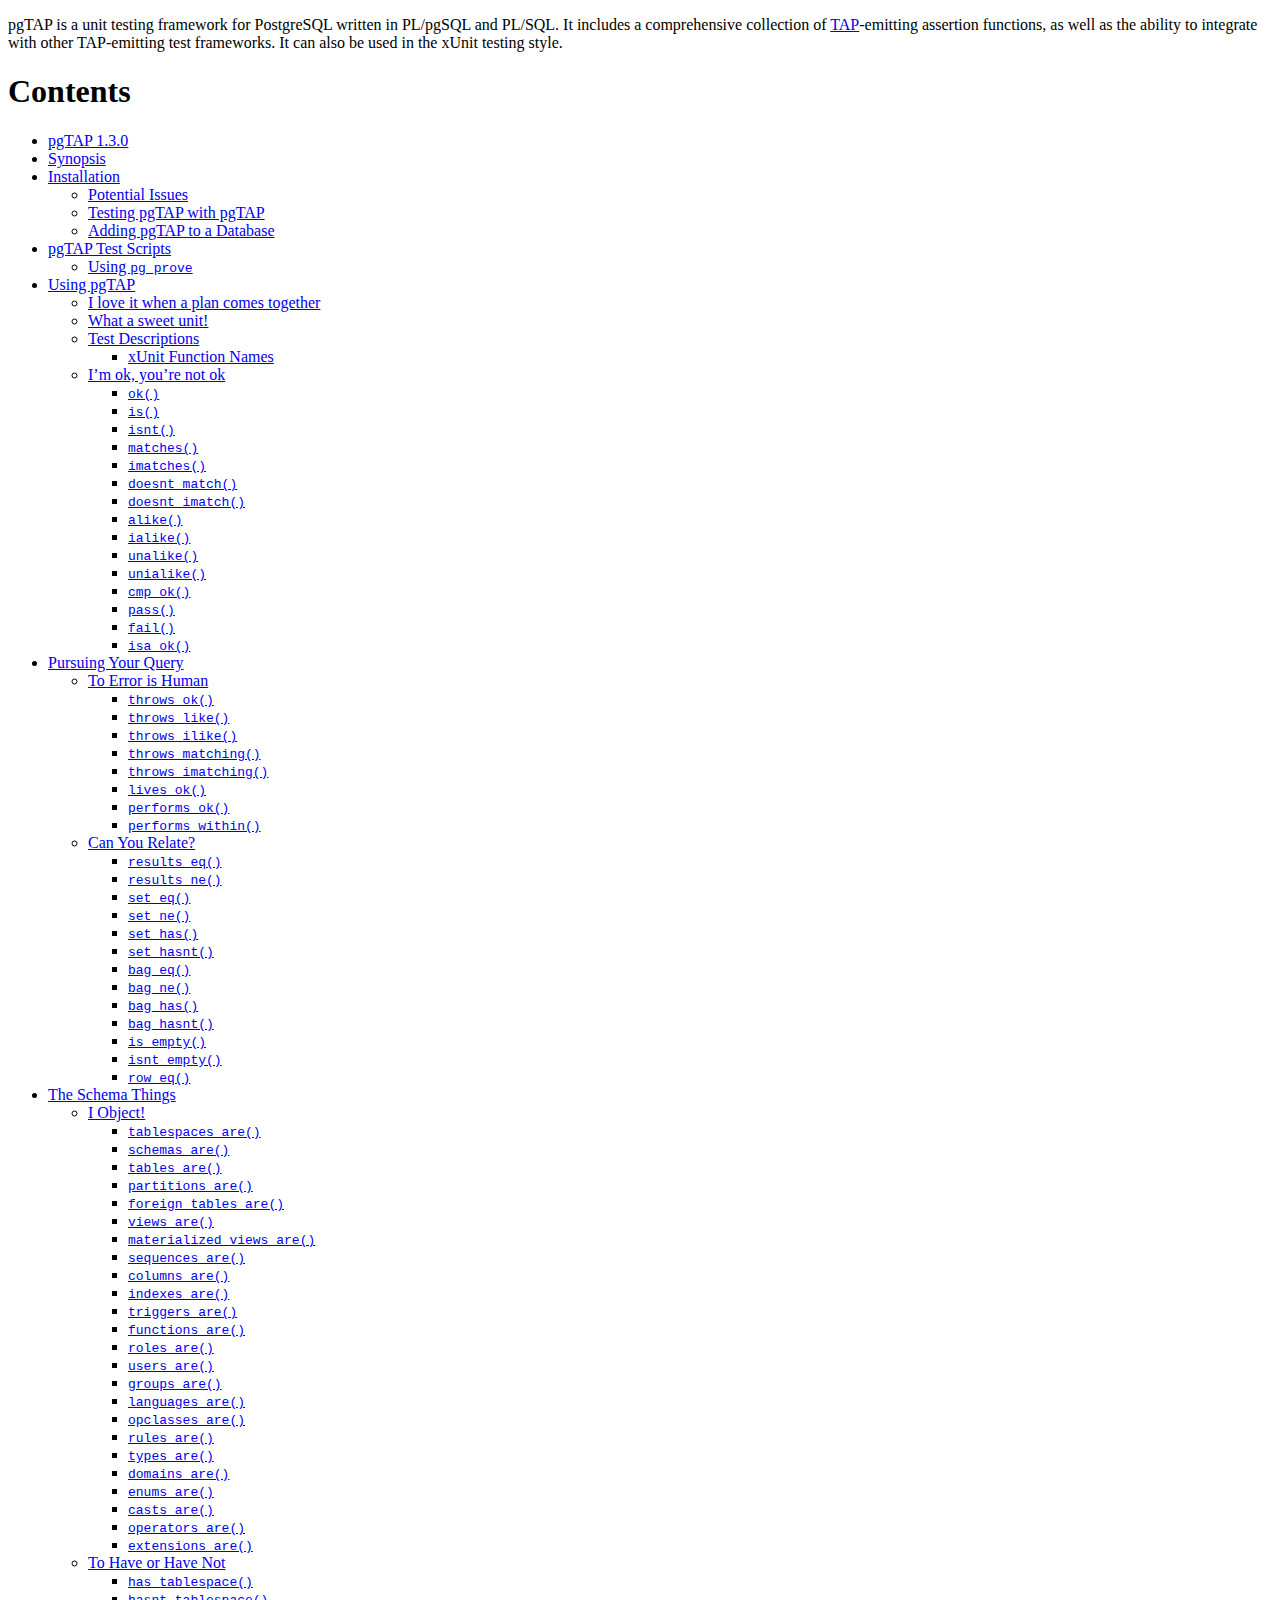
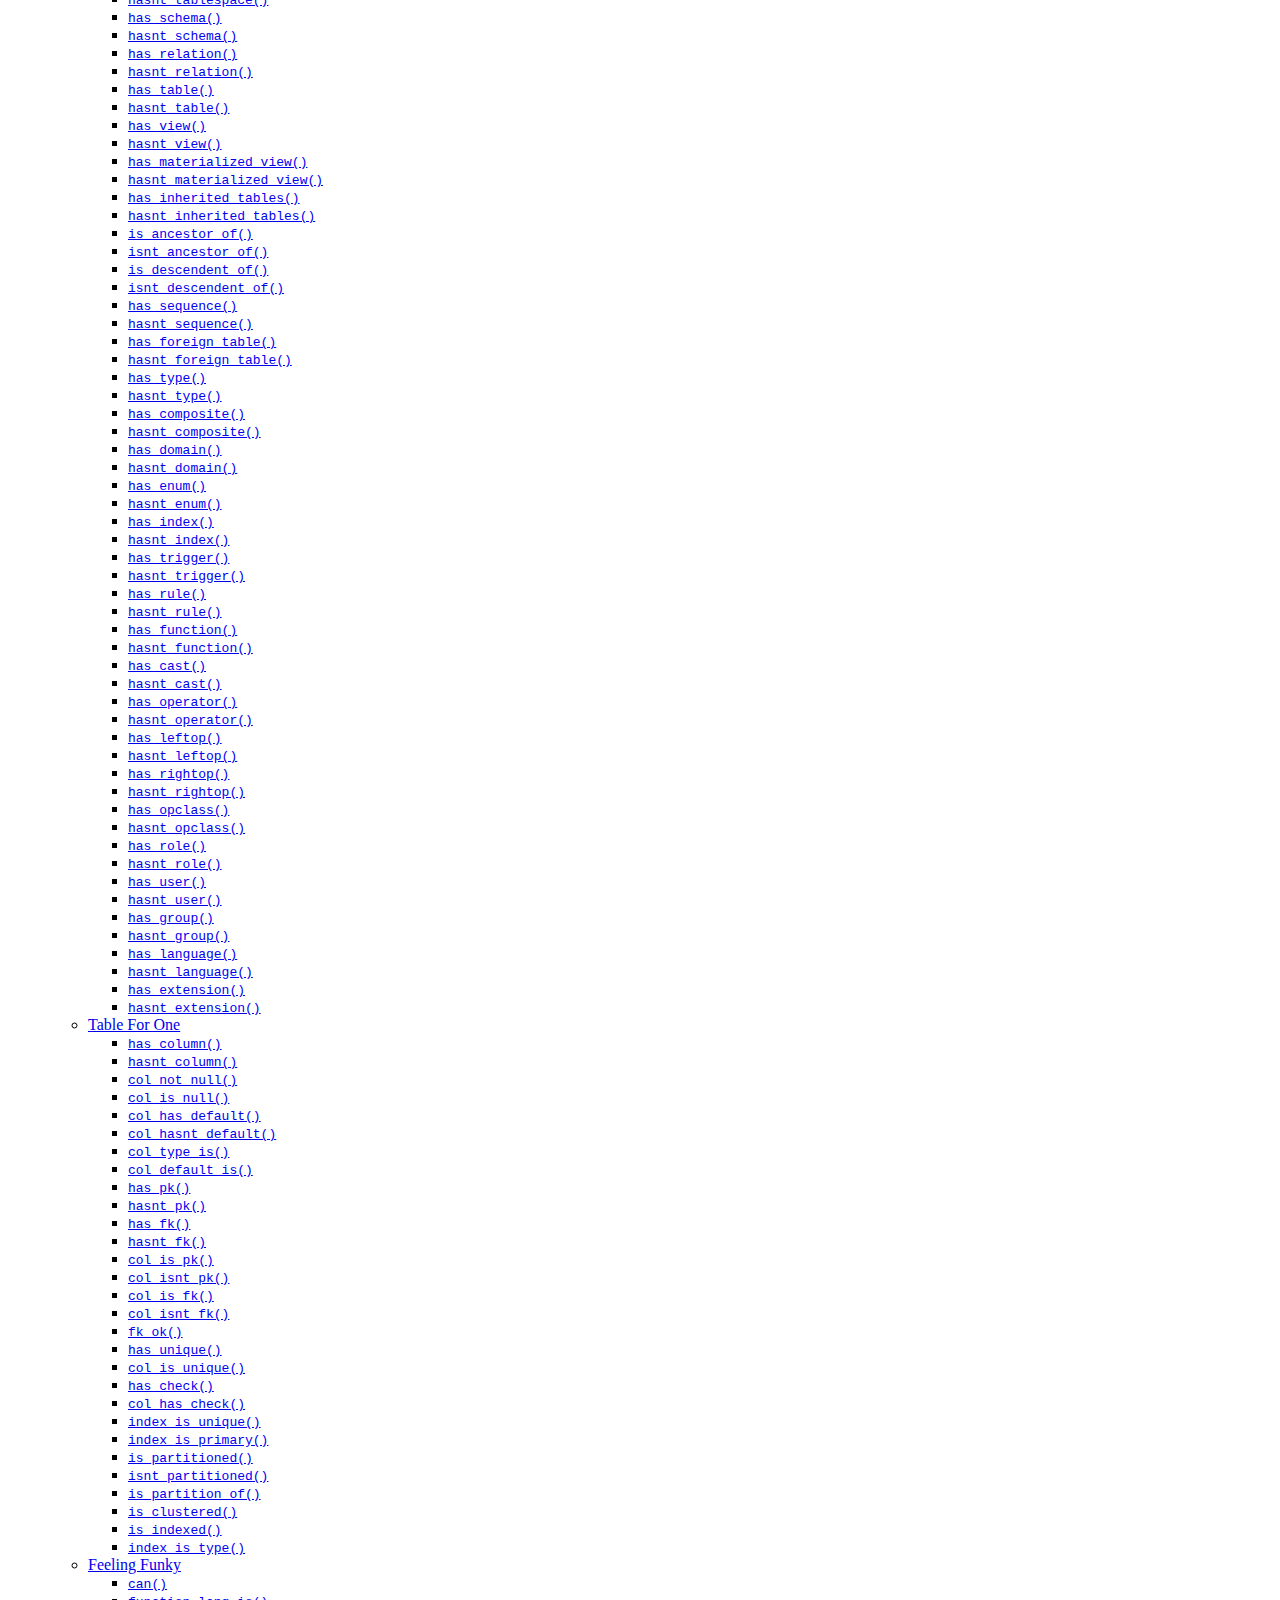
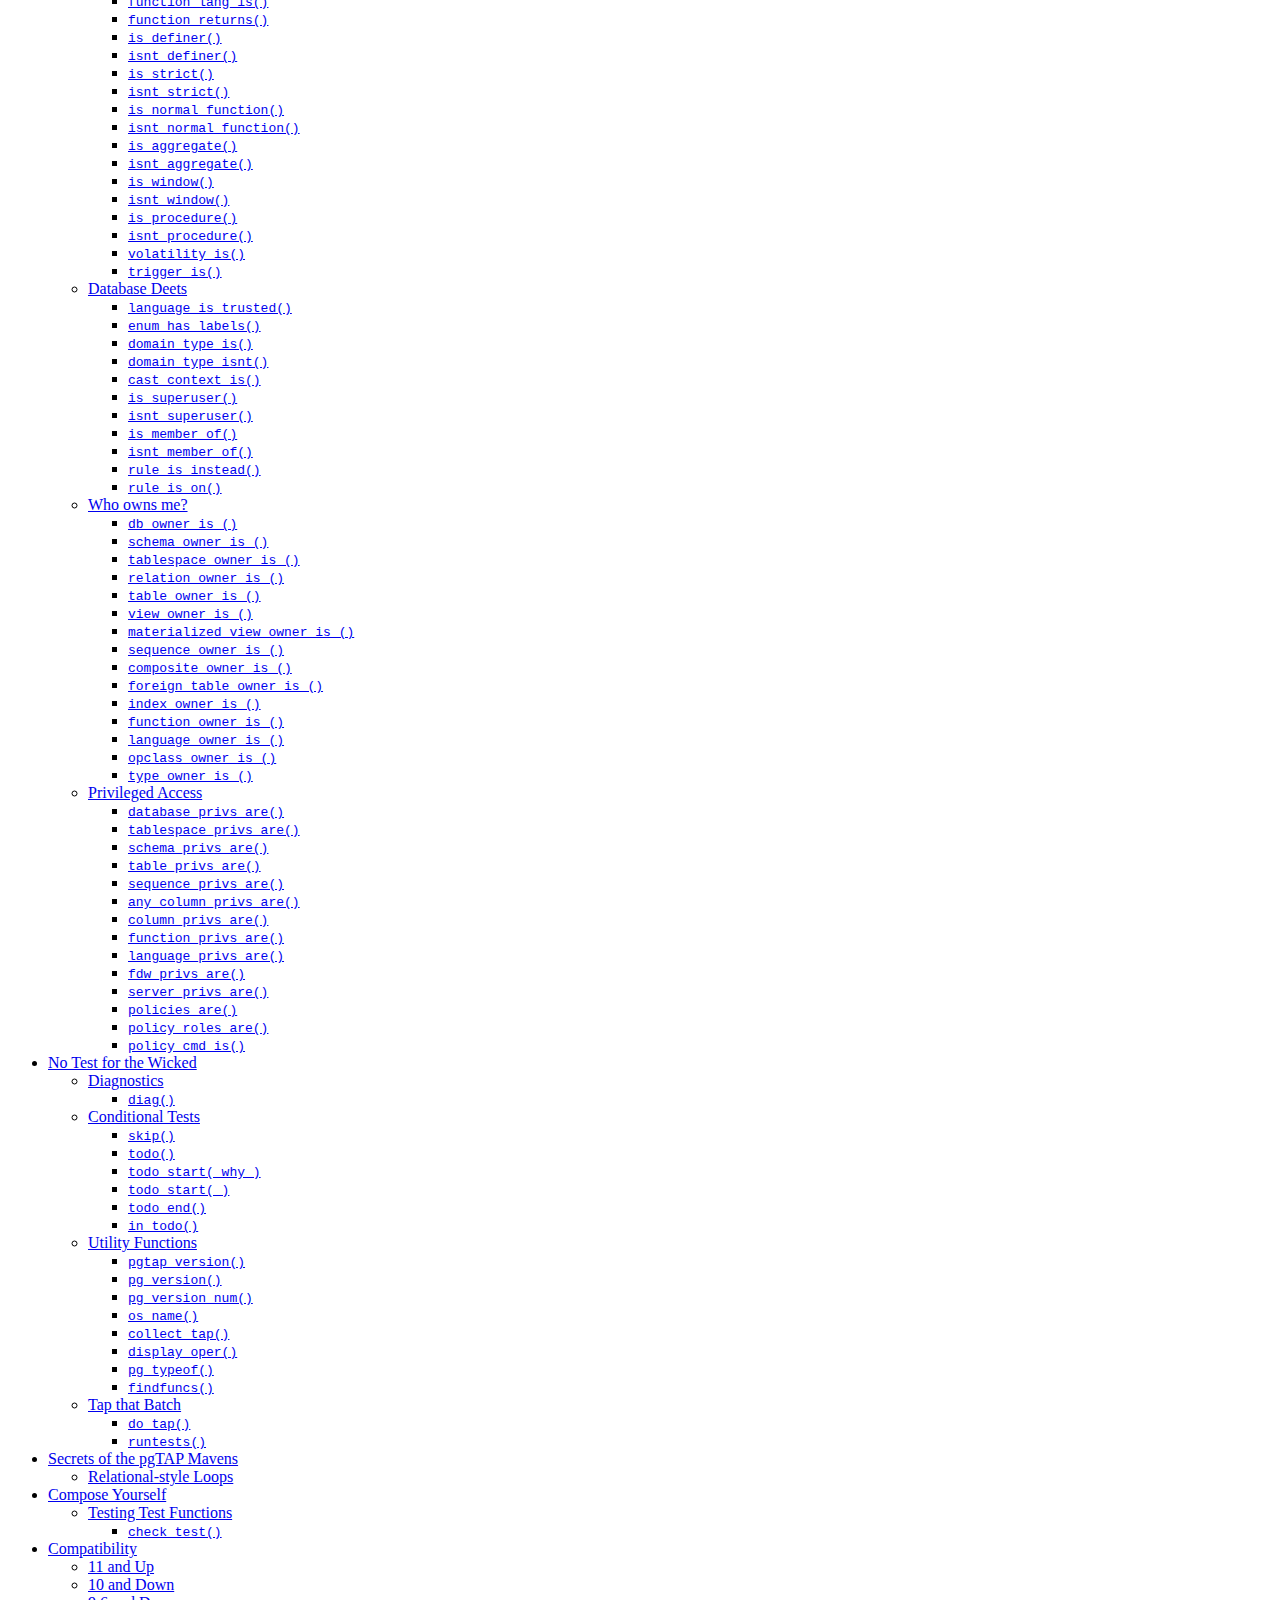
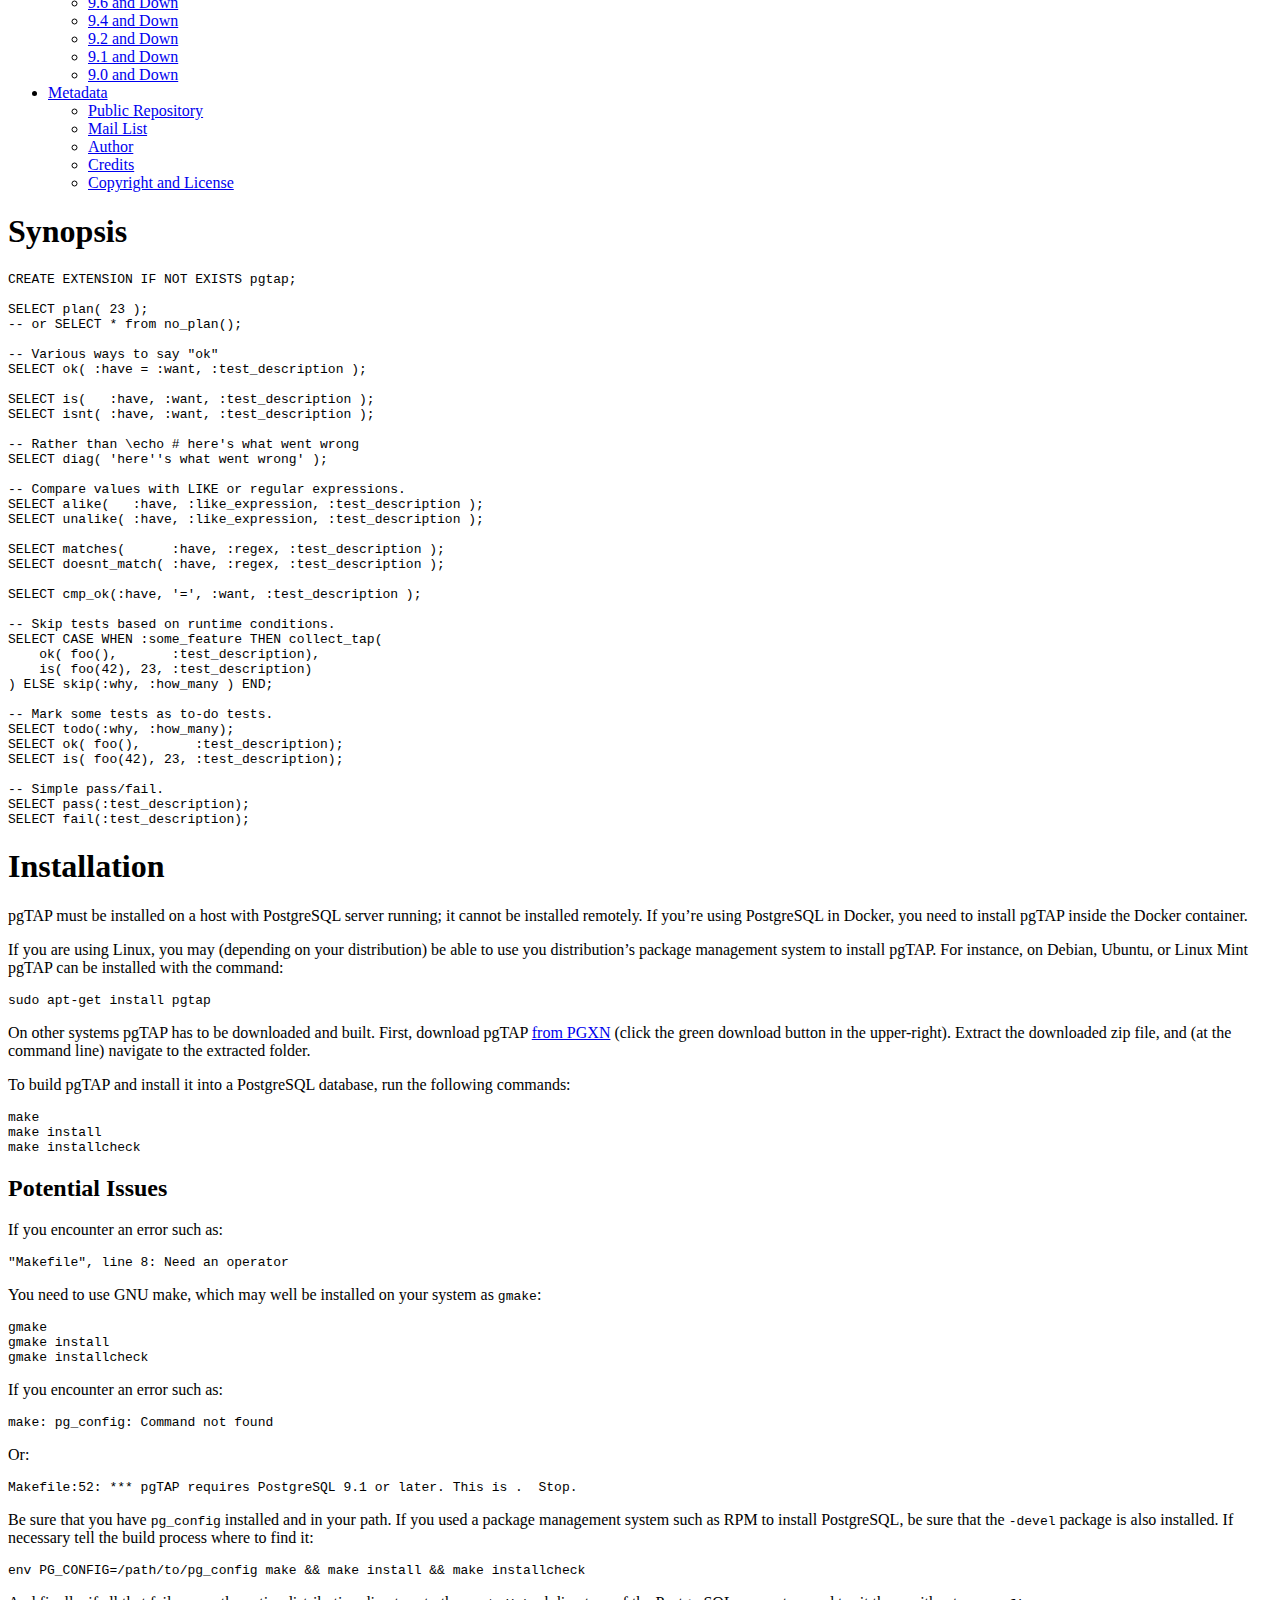
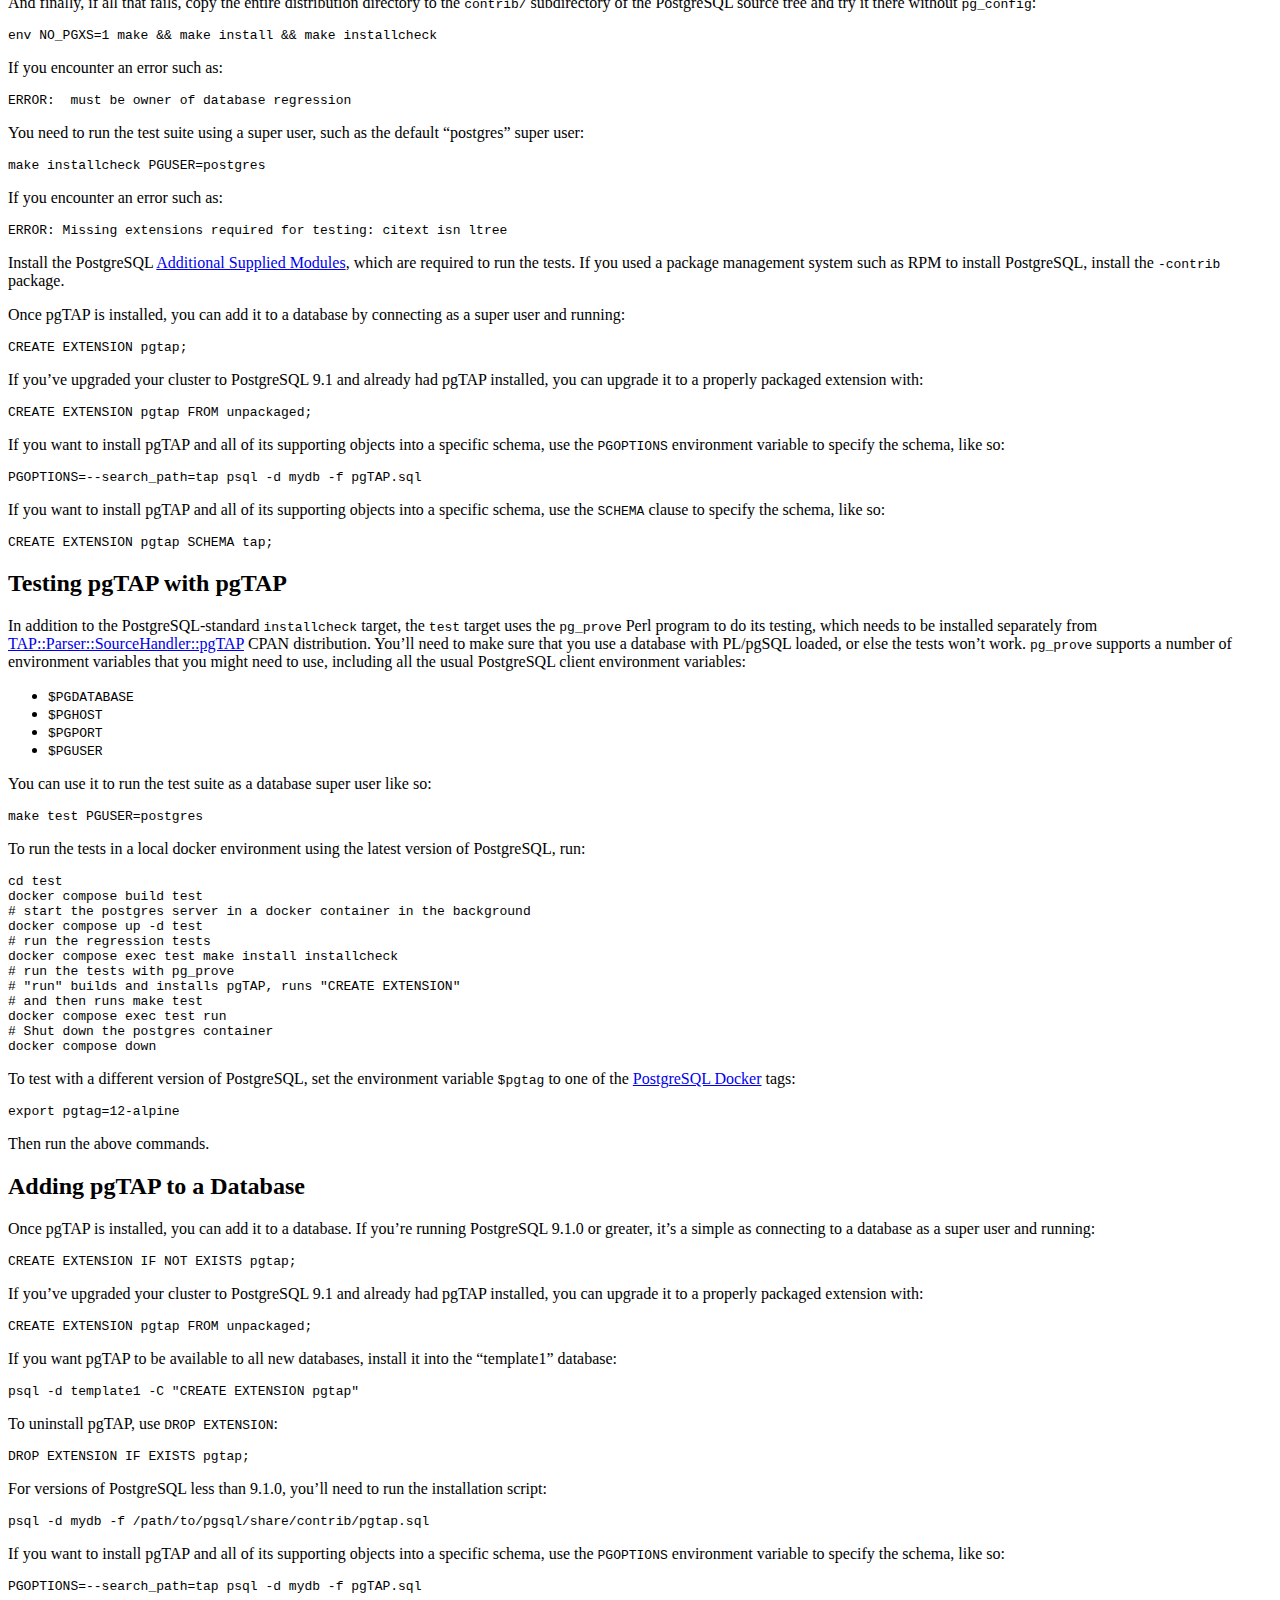
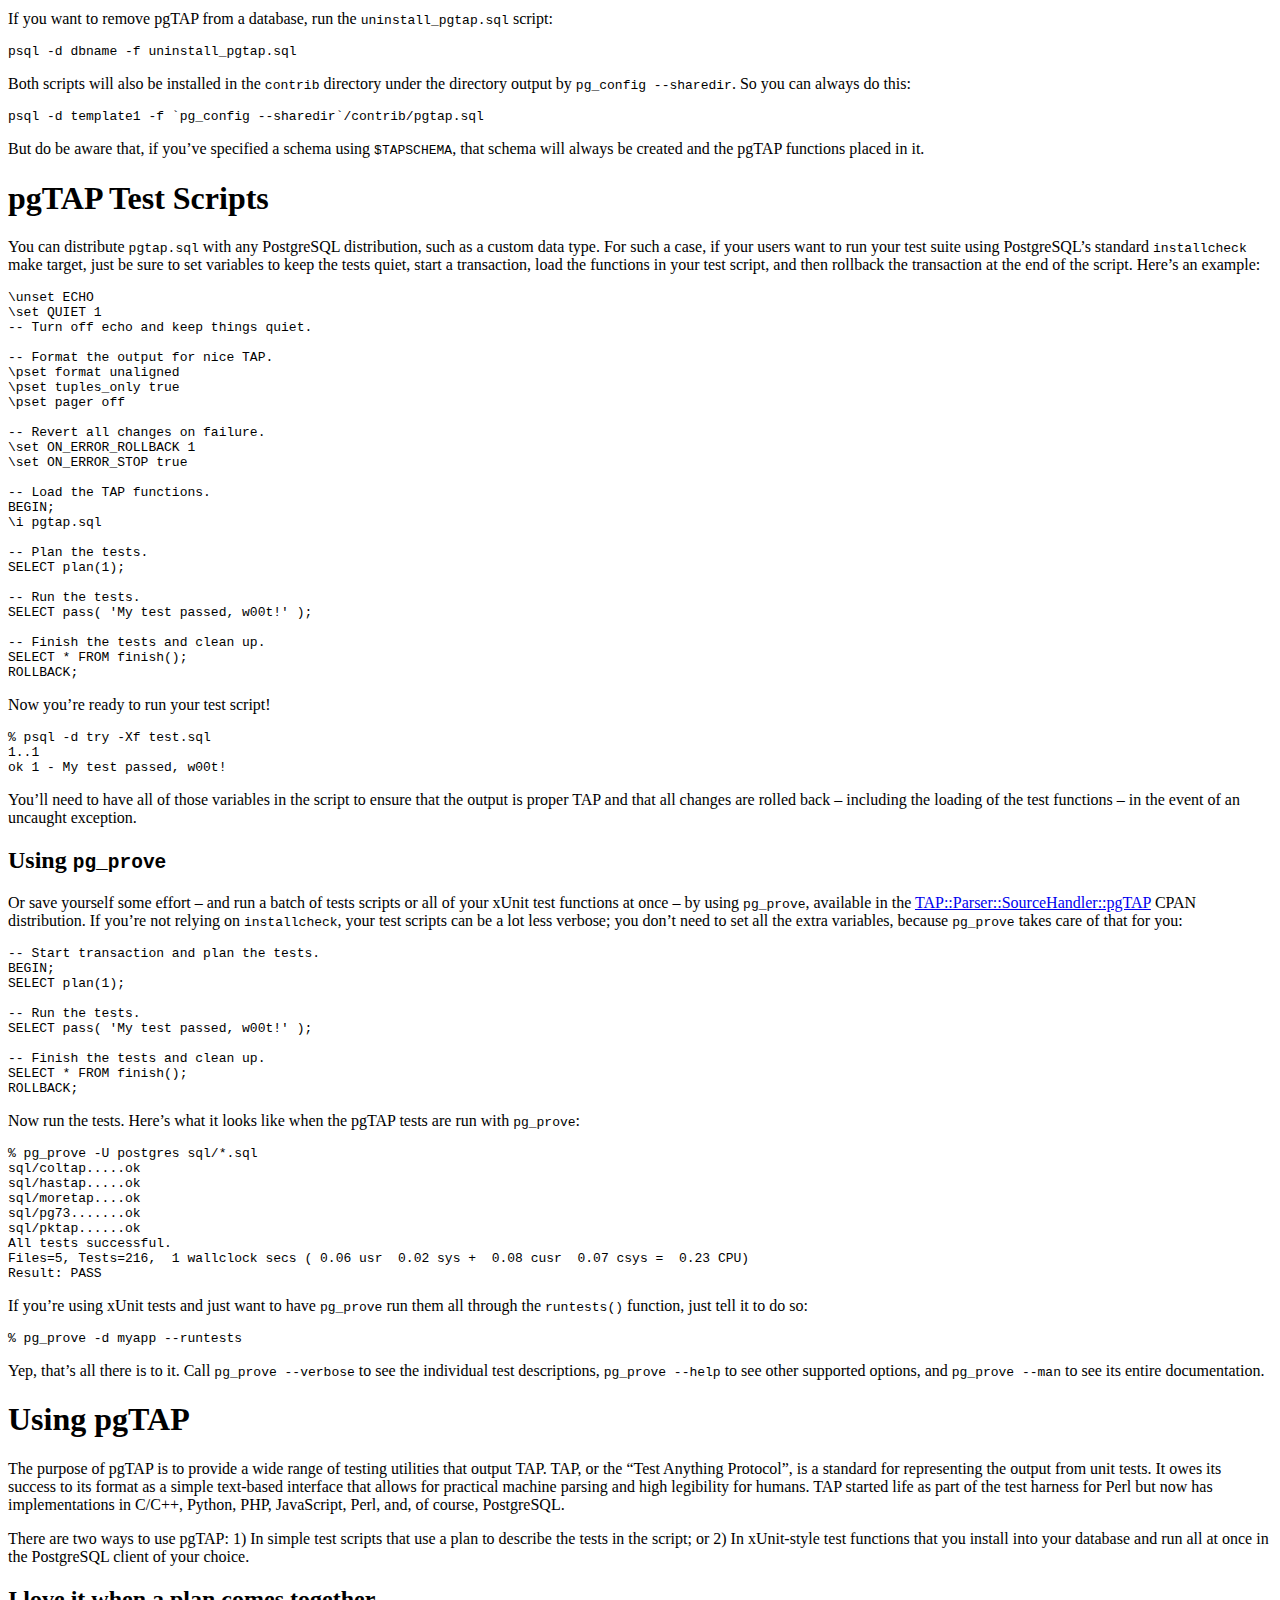
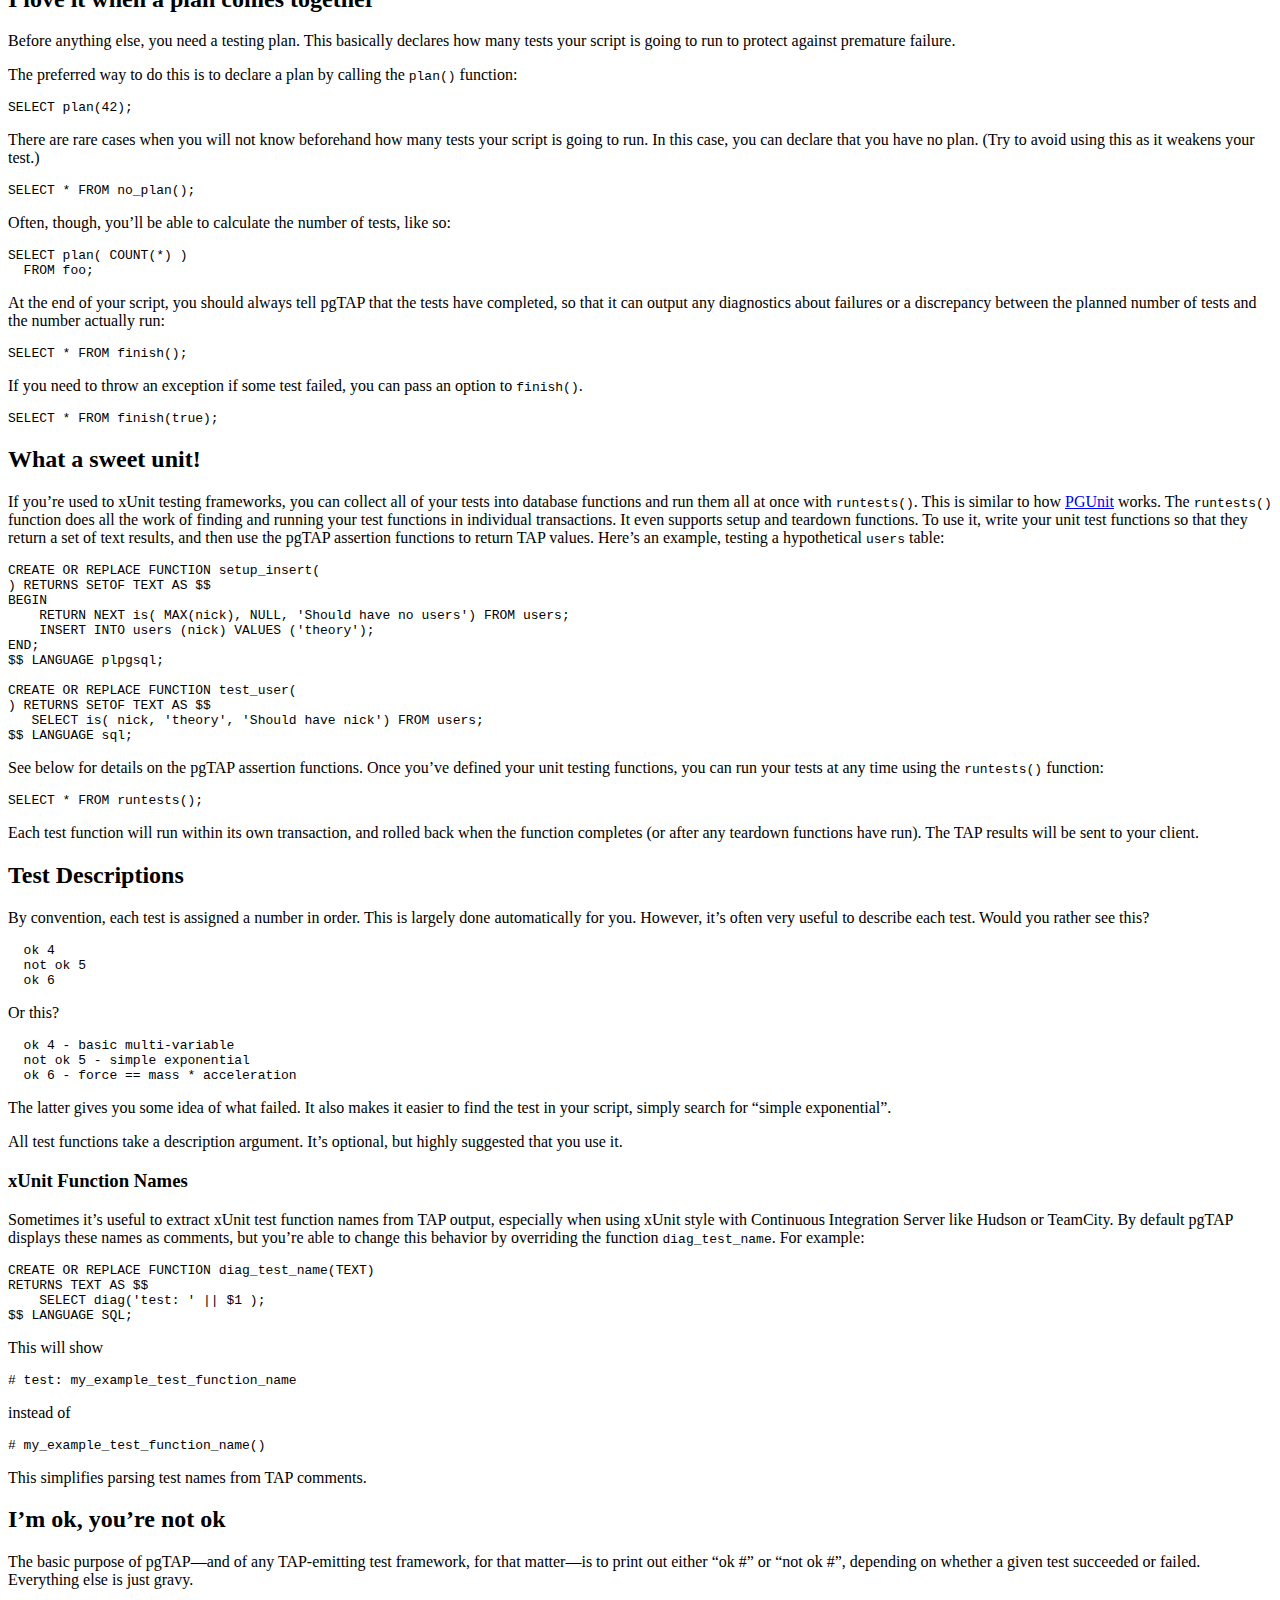
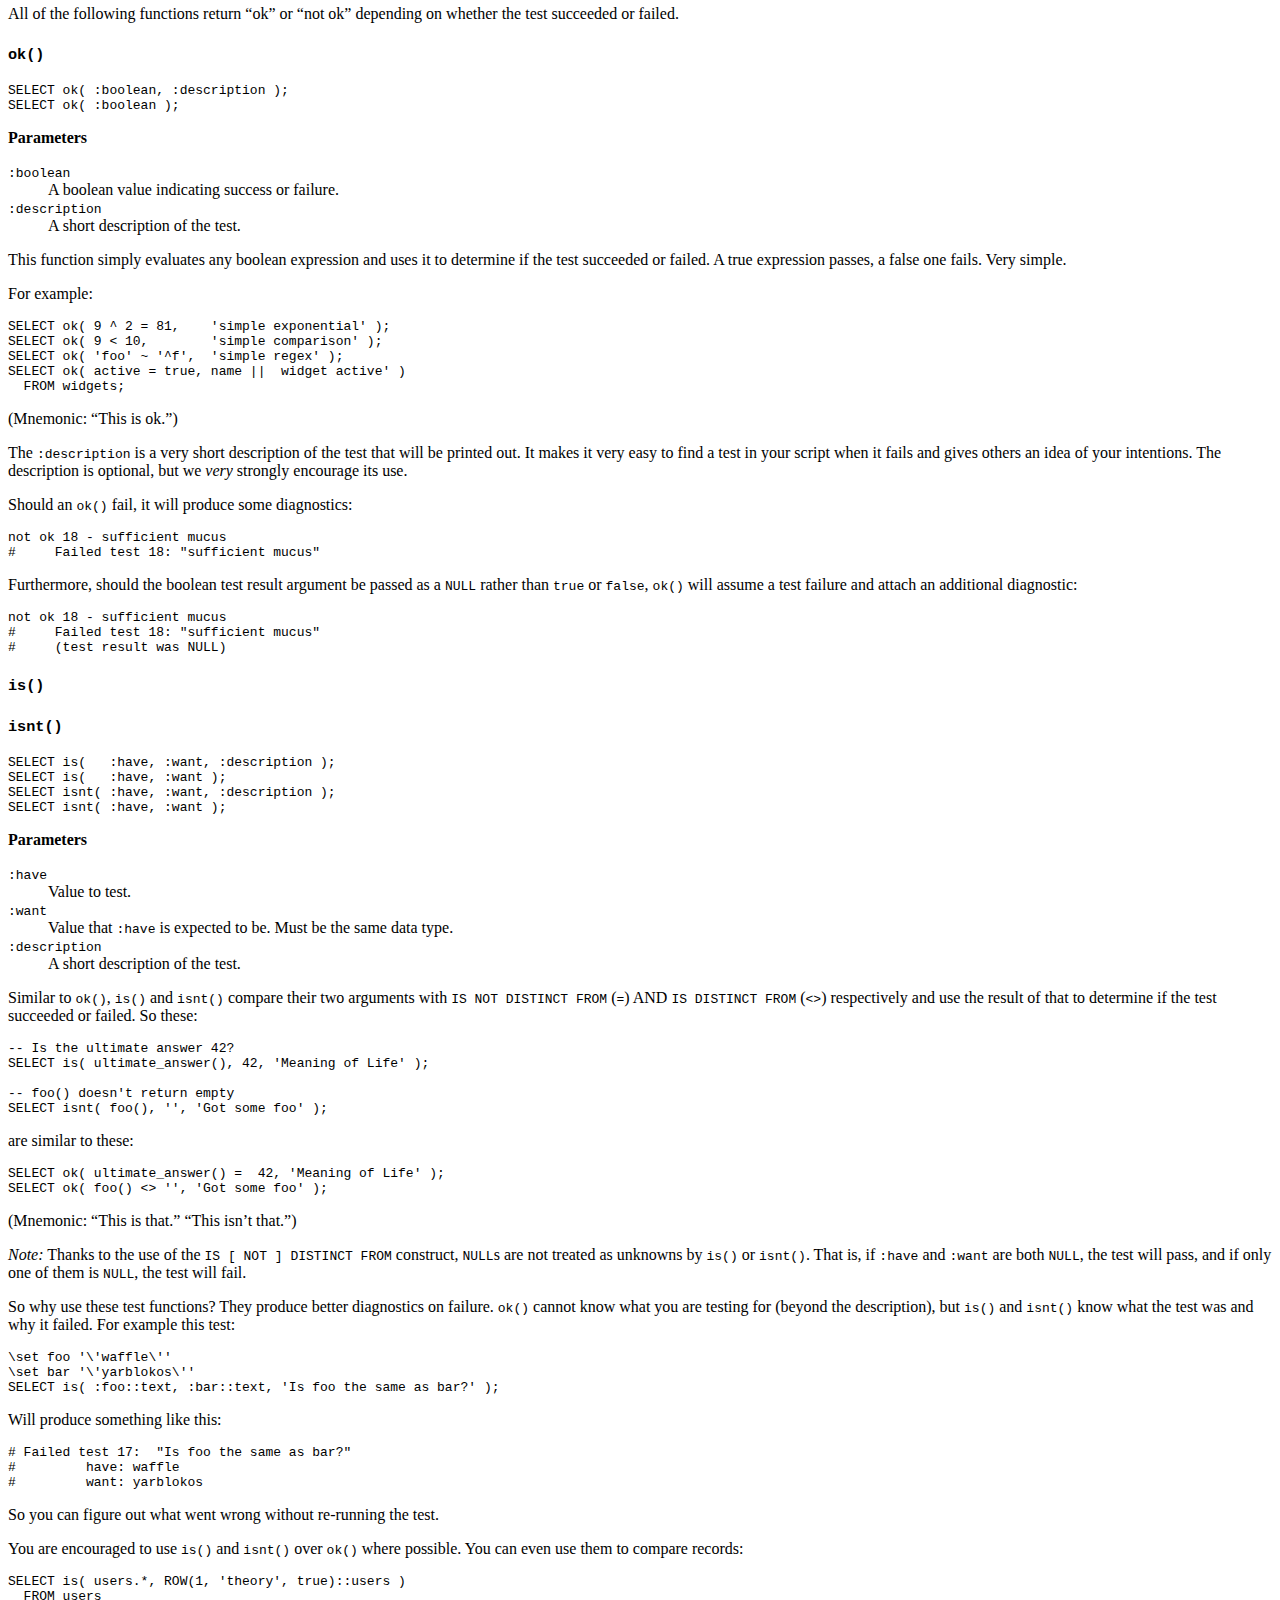
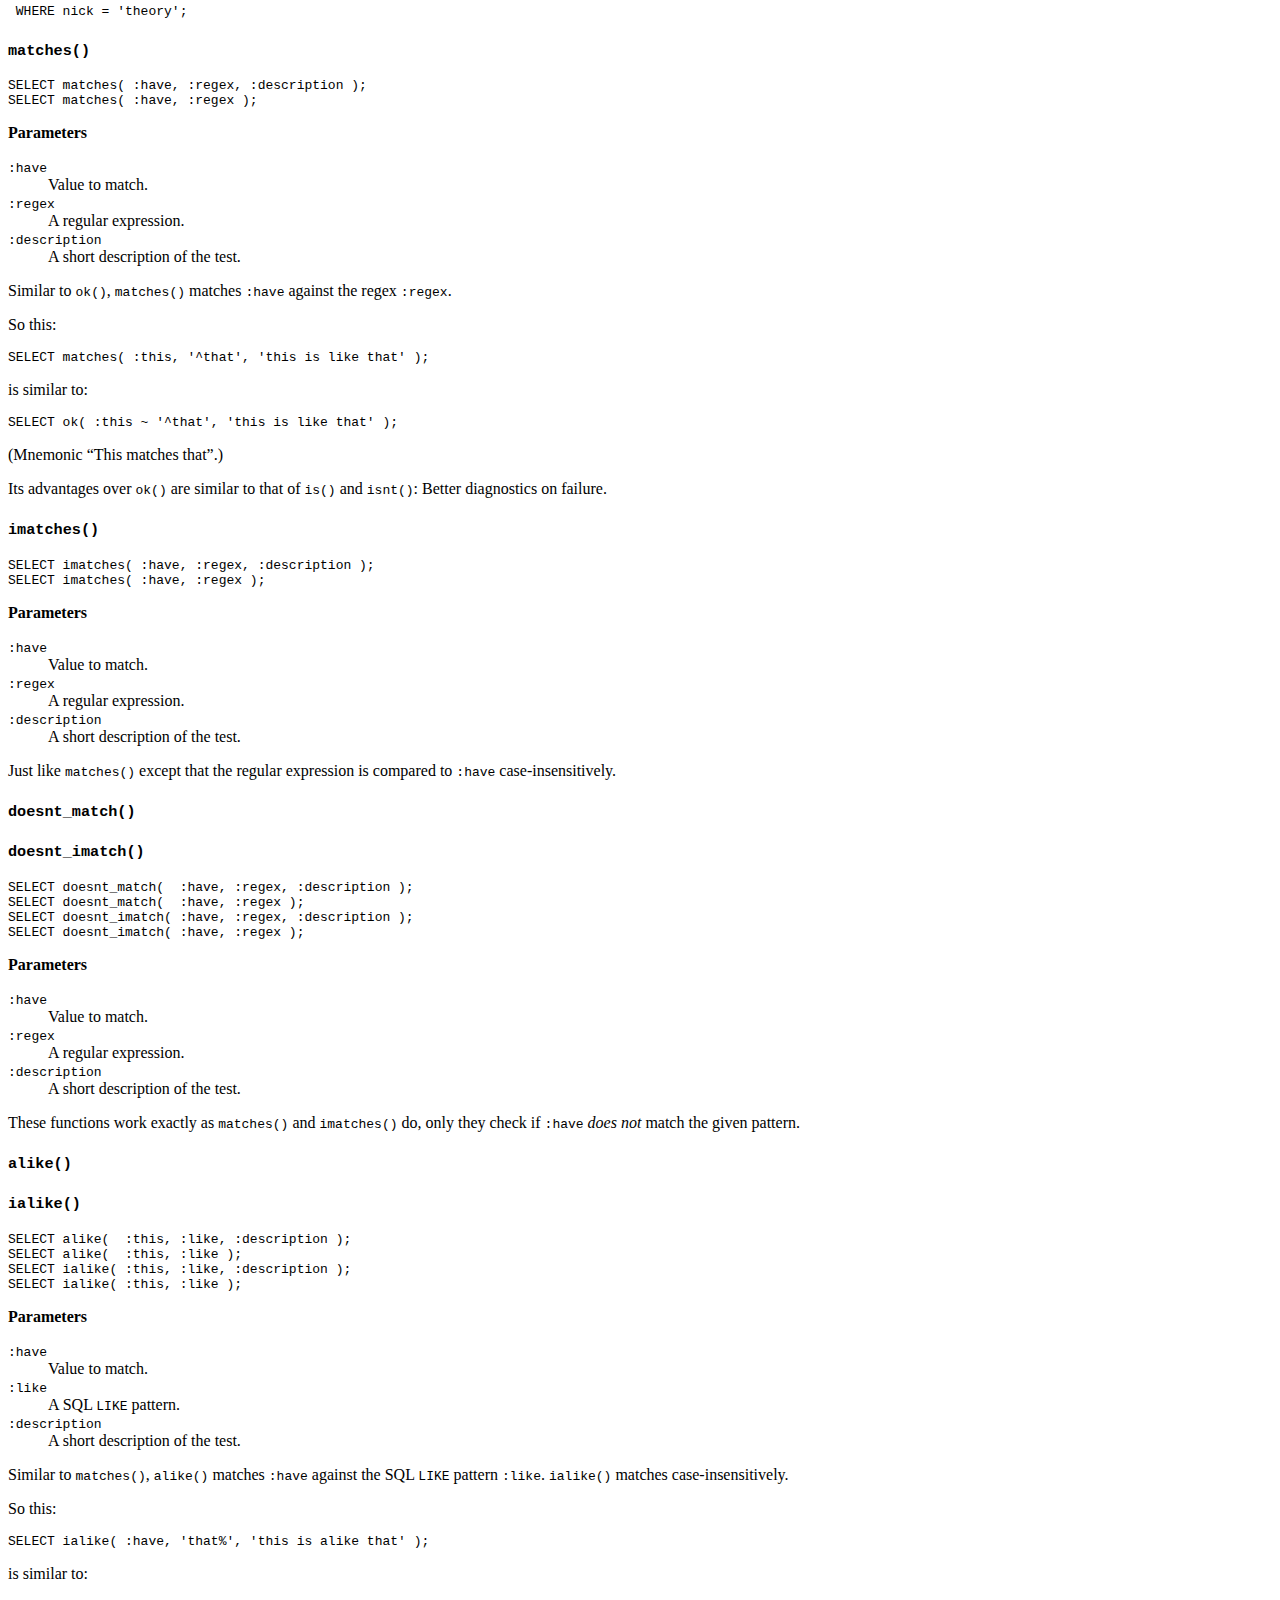
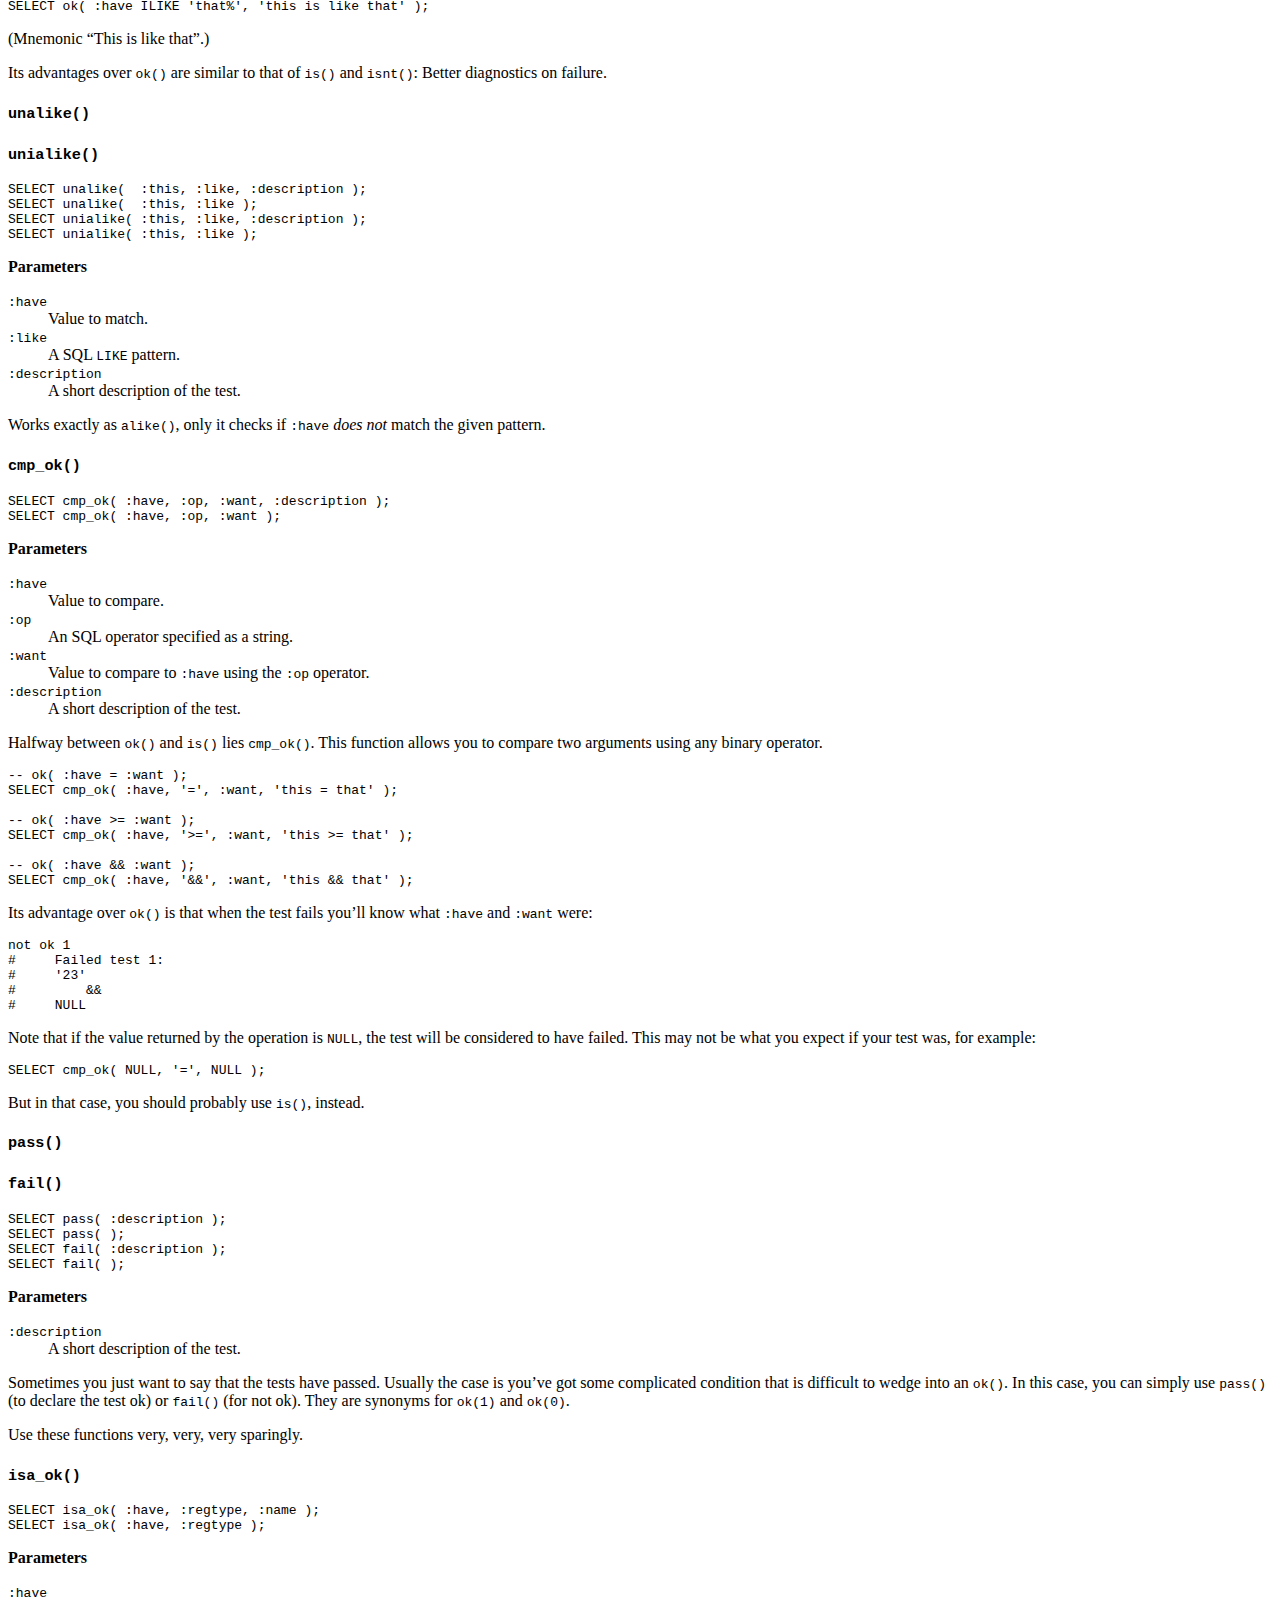
==== commit b67b115b: "Upgrade does to v1.3.0" ====
--- a/documentation.html
+++ b/documentation.html
@@ -14,21 +14,18 @@
 
   <body>
     <div id="main">
-      <!-- DOC INTRO HERE -->
-<h1 id="pgtap0.93.0">pgTAP 0.93.0</h1>
-
 <p>pgTAP is a unit testing framework for PostgreSQL written in PL/pgSQL and
 PL/SQL. It includes a comprehensive collection of
-<a href="http://testanything.org">TAP</a>-emitting assertion functions, as well as the
+<a href="https://testanything.org">TAP</a>-emitting assertion functions, as well as the
 ability to integrate with other TAP-emitting test frameworks. It can also be
 used in the xUnit testing style.</p>
-      <!-- END DOC INTRO HERE -->
       <div id="toc">
-        <!-- TOC SANS "pgTAP x.xx" -->
 <h1>Contents</h1>
 <ul>
+<li><a href="#pgtap1.3.0">pgTAP 1.3.0</a></li>
 <li><a href="#synopsis">Synopsis</a></li>
 <li><a href="#installation">Installation</a><ul>
+<li><a href="#potentialissues">Potential Issues</a></li>
 <li><a href="#testingpgtapwithpgtap">Testing pgTAP with pgTAP</a></li>
 <li><a href="#addingpgtaptoadatabase">Adding pgTAP to a Database</a></li></ul></li>
 <li><a href="#pgtaptestscripts">pgTAP Test Scripts</a><ul>
@@ -36,9 +33,9 @@
 <li><a href="#usingpgtap">Using pgTAP</a><ul>
 <li><a href="#iloveitwhenaplancomestogether">I love it when a plan comes together</a></li>
 <li><a href="#whatasweetunit">What a sweet unit!</a></li>
-<li><a href="#testnames">Test names</a><ul>
-<li><a href="#diag_test_name"><code>diag_test_name()</code></a></li></ul></li>
-<li><a href="#imokyourenotok">I'm ok, you're not ok</a><ul>
+<li><a href="#testdescriptions">Test Descriptions</a><ul>
+<li><a href="#xunitfunctionnames">xUnit Function Names</a></li></ul></li>
+<li><a href="#imokyourenotok">I&#8217;m ok, you&#8217;re not ok</a><ul>
 <li><a href="#ok"><code>ok()</code></a></li>
 <li><a href="#is"><code>is()</code></a></li>
 <li><a href="#isnt"><code>isnt()</code></a></li>
@@ -62,7 +59,8 @@
 <li><a href="#throws_matching"><code>throws_matching()</code></a></li>
 <li><a href="#throws_imatching"><code>throws_imatching()</code></a></li>
 <li><a href="#lives_ok"><code>lives_ok()</code></a></li>
-<li><a href="#performs_ok"><code>performs_ok()</code></a></li></ul></li>
+<li><a href="#performs_ok"><code>performs_ok()</code></a></li>
+<li><a href="#performs_within"><code>performs_within()</code></a></li></ul></li>
 <li><a href="#canyourelate">Can You Relate?</a><ul>
 <li><a href="#results_eq"><code>results_eq()</code></a></li>
 <li><a href="#results_ne"><code>results_ne()</code></a></li>
@@ -82,7 +80,10 @@
 <li><a href="#tablespaces_are"><code>tablespaces_are()</code></a></li>
 <li><a href="#schemas_are"><code>schemas_are()</code></a></li>
 <li><a href="#tables_are"><code>tables_are()</code></a></li>
+<li><a href="#partitions_are"><code>partitions_are()</code></a></li>
+<li><a href="#foreign_tables_are"><code>foreign_tables_are()</code></a></li>
 <li><a href="#views_are"><code>views_are()</code></a></li>
+<li><a href="#materialized_views_are"><code>materialized_views_are()</code></a></li>
 <li><a href="#sequences_are"><code>sequences_are()</code></a></li>
 <li><a href="#columns_are"><code>columns_are()</code></a></li>
 <li><a href="#indexes_are"><code>indexes_are()</code></a></li>
@@ -98,7 +99,8 @@
 <li><a href="#domains_are"><code>domains_are()</code></a></li>
 <li><a href="#enums_are"><code>enums_are()</code></a></li>
 <li><a href="#casts_are"><code>casts_are()</code></a></li>
-<li><a href="#operators_are"><code>operators_are()</code></a></li></ul></li>
+<li><a href="#operators_are"><code>operators_are()</code></a></li>
+<li><a href="#extensions_are"><code>extensions_are()</code></a></li></ul></li>
 <li><a href="#tohaveorhavenot">To Have or Have Not</a><ul>
 <li><a href="#has_tablespace"><code>has_tablespace()</code></a></li>
 <li><a href="#hasnt_tablespace"><code>hasnt_tablespace()</code></a></li>
@@ -110,6 +112,14 @@
 <li><a href="#hasnt_table"><code>hasnt_table()</code></a></li>
 <li><a href="#has_view"><code>has_view()</code></a></li>
 <li><a href="#hasnt_view"><code>hasnt_view()</code></a></li>
+<li><a href="#has_materialized_view"><code>has_materialized_view()</code></a></li>
+<li><a href="#hasnt_materialized_view"><code>hasnt_materialized_view()</code></a></li>
+<li><a href="#has_inherited_tables"><code>has_inherited_tables()</code></a></li>
+<li><a href="#hasnt_inherited_tables"><code>hasnt_inherited_tables()</code></a></li>
+<li><a href="#is_ancestor_of"><code>is_ancestor_of()</code></a></li>
+<li><a href="#isnt_ancestor_of"><code>isnt_ancestor_of()</code></a></li>
+<li><a href="#is_descendent_of"><code>is_descendent_of()</code></a></li>
+<li><a href="#isnt_descendent_of"><code>isnt_descendent_of()</code></a></li>
 <li><a href="#has_sequence"><code>has_sequence()</code></a></li>
 <li><a href="#hasnt_sequence"><code>hasnt_sequence()</code></a></li>
 <li><a href="#has_foreign_table"><code>has_foreign_table()</code></a></li>
@@ -133,8 +143,11 @@
 <li><a href="#has_cast"><code>has_cast()</code></a></li>
 <li><a href="#hasnt_cast"><code>hasnt_cast()</code></a></li>
 <li><a href="#has_operator"><code>has_operator()</code></a></li>
+<li><a href="#hasnt_operator"><code>hasnt_operator()</code></a></li>
 <li><a href="#has_leftop"><code>has_leftop()</code></a></li>
+<li><a href="#hasnt_leftop"><code>hasnt_leftop()</code></a></li>
 <li><a href="#has_rightop"><code>has_rightop()</code></a></li>
+<li><a href="#hasnt_rightop"><code>hasnt_rightop()</code></a></li>
 <li><a href="#has_opclass"><code>has_opclass()</code></a></li>
 <li><a href="#hasnt_opclass"><code>hasnt_opclass()</code></a></li>
 <li><a href="#has_role"><code>has_role()</code></a></li>
@@ -144,7 +157,9 @@
 <li><a href="#has_group"><code>has_group()</code></a></li>
 <li><a href="#hasnt_group"><code>hasnt_group()</code></a></li>
 <li><a href="#has_language"><code>has_language()</code></a></li>
-<li><a href="#hasnt_language"><code>hasnt_language()</code></a></li></ul></li>
+<li><a href="#hasnt_language"><code>hasnt_language()</code></a></li>
+<li><a href="#has_extension"><code>has_extension()</code></a></li>
+<li><a href="#hasnt_extension"><code>hasnt_extension()</code></a></li></ul></li>
 <li><a href="#tableforone">Table For One</a><ul>
 <li><a href="#has_column"><code>has_column()</code></a></li>
 <li><a href="#hasnt_column"><code>hasnt_column()</code></a></li>
@@ -169,15 +184,28 @@
 <li><a href="#col_has_check"><code>col_has_check()</code></a></li>
 <li><a href="#index_is_unique"><code>index_is_unique()</code></a></li>
 <li><a href="#index_is_primary"><code>index_is_primary()</code></a></li>
+<li><a href="#is_partitioned"><code>is_partitioned()</code></a></li>
+<li><a href="#isnt_partitioned"><code>isnt_partitioned()</code></a></li>
+<li><a href="#is_partition_of"><code>is_partition_of()</code></a></li>
 <li><a href="#is_clustered"><code>is_clustered()</code></a></li>
+<li><a href="#is_indexed"><code>is_indexed()</code></a></li>
 <li><a href="#index_is_type"><code>index_is_type()</code></a></li></ul></li>
 <li><a href="#feelingfunky">Feeling Funky</a><ul>
 <li><a href="#can"><code>can()</code></a></li>
 <li><a href="#function_lang_is"><code>function_lang_is()</code></a></li>
 <li><a href="#function_returns"><code>function_returns()</code></a></li>
 <li><a href="#is_definer"><code>is_definer()</code></a></li>
+<li><a href="#isnt_definer"><code>isnt_definer()</code></a></li>
 <li><a href="#is_strict"><code>is_strict()</code></a></li>
+<li><a href="#isnt_strict"><code>isnt_strict()</code></a></li>
+<li><a href="#is_normal_function"><code>is_normal_function()</code></a></li>
+<li><a href="#isnt_normal_function"><code>isnt_normal_function()</code></a></li>
 <li><a href="#is_aggregate"><code>is_aggregate()</code></a></li>
+<li><a href="#isnt_aggregate"><code>isnt_aggregate()</code></a></li>
+<li><a href="#is_window"><code>is_window()</code></a></li>
+<li><a href="#isnt_window"><code>isnt_window()</code></a></li>
+<li><a href="#is_procedure"><code>is_procedure()</code></a></li>
+<li><a href="#isnt_procedure"><code>isnt_procedure()</code></a></li>
 <li><a href="#volatility_is"><code>volatility_is()</code></a></li>
 <li><a href="#trigger_is"><code>trigger_is()</code></a></li></ul></li>
 <li><a href="#databasedeets">Database Deets</a><ul>
@@ -189,6 +217,7 @@
 <li><a href="#is_superuser"><code>is_superuser()</code></a></li>
 <li><a href="#isnt_superuser"><code>isnt_superuser()</code></a></li>
 <li><a href="#is_member_of"><code>is_member_of()</code></a></li>
+<li><a href="#isnt_member_of"><code>isnt_member_of()</code></a></li>
 <li><a href="#rule_is_instead"><code>rule_is_instead()</code></a></li>
 <li><a href="#rule_is_on"><code>rule_is_on()</code></a></li></ul></li>
 <li><a href="#whoownsme">Who owns me?</a><ul>
@@ -198,15 +227,16 @@
 <li><a href="#relation_owner_is"><code>relation_owner_is ()</code></a></li>
 <li><a href="#table_owner_is"><code>table_owner_is ()</code></a></li>
 <li><a href="#view_owner_is"><code>view_owner_is ()</code></a></li>
+<li><a href="#materialized_view_owner_is"><code>materialized_view_owner_is ()</code></a></li>
 <li><a href="#sequence_owner_is"><code>sequence_owner_is ()</code></a></li>
 <li><a href="#composite_owner_is"><code>composite_owner_is ()</code></a></li>
 <li><a href="#foreign_table_owner_is"><code>foreign_table_owner_is ()</code></a></li>
 <li><a href="#index_owner_is"><code>index_owner_is ()</code></a></li>
 <li><a href="#function_owner_is"><code>function_owner_is ()</code></a></li>
-<li><a href="#language_owner_is"><code>language_owner_is ()</code></a></li></ul></li>
+<li><a href="#language_owner_is"><code>language_owner_is ()</code></a></li>
 <li><a href="#opclass_owner_is"><code>opclass_owner_is ()</code></a></li>
-<li><a href="#type_owner_is"><code>type_owner_is ()</code></a></li>
-<li><a href="#prvilegedaccess">Prvileged Access</a><ul>
+<li><a href="#type_owner_is"><code>type_owner_is ()</code></a></li></ul></li>
+<li><a href="#privilegedaccess">Privileged Access</a><ul>
 <li><a href="#database_privs_are"><code>database_privs_are()</code></a></li>
 <li><a href="#tablespace_privs_are"><code>tablespace_privs_are()</code></a></li>
 <li><a href="#schema_privs_are"><code>schema_privs_are()</code></a></li>
@@ -217,7 +247,10 @@
 <li><a href="#function_privs_are"><code>function_privs_are()</code></a></li>
 <li><a href="#language_privs_are"><code>language_privs_are()</code></a></li>
 <li><a href="#fdw_privs_are"><code>fdw_privs_are()</code></a></li>
-<li><a href="#server_privs_are"><code>server_privs_are()</code></a></li></ul></li></ul></li>
+<li><a href="#server_privs_are"><code>server_privs_are()</code></a></li>
+<li><a href="#policies_are"><code>policies_are()</code></a></li>
+<li><a href="#policy_roles_are"><code>policy_roles_are()</code></a></li>
+<li><a href="#policy_cmd_is"><code>policy_cmd_is()</code></a></li></ul></li></ul></li>
 <li><a href="#notestforthewicked">No Test for the Wicked</a><ul>
 <li><a href="#diagnostics">Diagnostics</a><ul>
 <li><a href="#diag"><code>diag()</code></a></li></ul></li>
@@ -240,15 +273,19 @@
 <li><a href="#tapthatbatch">Tap that Batch</a><ul>
 <li><a href="#do_tap"><code>do_tap()</code></a></li>
 <li><a href="#runtests"><code>runtests()</code></a></li></ul></li></ul></li>
+<li><a href="#secretsofthepgtapmavens">Secrets of the pgTAP Mavens</a><ul>
+<li><a href="#relational-styleloops">Relational-style Loops</a></li></ul></li>
 <li><a href="#composeyourself">Compose Yourself</a><ul>
 <li><a href="#testingtestfunctions">Testing Test Functions</a><ul>
 <li><a href="#check_test"><code>check_test()</code></a></li></ul></li></ul></li>
 <li><a href="#compatibility">Compatibility</a><ul>
-<li><a href="#andup">9.1 and Up</a></li>
-<li><a href="#anddown">9.0 and Down</a></li>
-<li><a href="#anddown">8.4 and Down</a></li>
-<li><a href="#anddown">8.3 and Down</a></li>
-<li><a href="#anddown">8.2 and Down</a></li></ul></li>
+<li><a href="#11andup">11 and Up</a></li>
+<li><a href="#10anddown">10 and Down</a></li>
+<li><a href="#9.6anddown">9.6 and Down</a></li>
+<li><a href="#9.4anddown">9.4 and Down</a></li>
+<li><a href="#9.2anddown">9.2 and Down</a></li>
+<li><a href="#9.1anddown">9.1 and Down</a></li>
+<li><a href="#9.0anddown">9.0 and Down</a></li></ul></li>
 <li><a href="#metadata">Metadata</a><ul>
 <li><a href="#publicrepository">Public Repository</a></li>
 <li><a href="#maillist">Mail List</a></li>
@@ -256,31 +293,31 @@
 <li><a href="#credits">Credits</a></li>
 <li><a href="#copyrightandlicense">Copyright and License</a></li>
 </ul>
-        <!-- END TOC -->
       </div>
-      <!-- DOCS HERE, WITH INTRO MOVED ABOVE -->
 <h1 id="synopsis">Synopsis</h1>
 
-<pre><code>SELECT plan( 23 );
+<pre><code>CREATE EXTENSION IF NOT EXISTS pgtap;
+
+SELECT plan( 23 );
 -- or SELECT * from no_plan();
 
--- Various ways to say "ok"
+-- Various ways to say &quot;ok&quot;
 SELECT ok( :have = :want, :test_description );
 
-SELECT is(   :have, :want, $test_description );
-SELECT isnt( :have, :want, $test_description );
+SELECT is(   :have, :want, :test_description );
+SELECT isnt( :have, :want, :test_description );
 
 -- Rather than \echo # here's what went wrong
 SELECT diag( 'here''s what went wrong' );
 
 -- Compare values with LIKE or regular expressions.
-SELECT alike(   :have, :like_expression, $test_description );
-SELECT unalike( :have, :like_expression, $test_description );
-
-SELECT matches(      :have, :regex, $test_description );
-SELECT doesnt_match( :have, :regex, $test_description );
-
-SELECT cmp_ok(:have, '=', :want, $test_description );
+SELECT alike(   :have, :like_expression, :test_description );
+SELECT unalike( :have, :like_expression, :test_description );
+
+SELECT matches(      :have, :regex, :test_description );
+SELECT doesnt_match( :have, :regex, :test_description );
+
+SELECT cmp_ok(:have, '=', :want, :test_description );
 
 -- Skip tests based on runtime conditions.
 SELECT CASE WHEN :some_feature THEN collect_tap(
@@ -300,20 +337,39 @@
 
 <h1 id="installation">Installation</h1>
 
-<p>For the impatient, to install pgTAP into a PostgreSQL database, just do this:</p>
+<p>pgTAP must be installed on a host with PostgreSQL server running; it cannot
+be installed remotely. If you&#8217;re using PostgreSQL in Docker, you need to install
+pgTAP inside the Docker container.</p>
+
+<p>If you are using Linux, you may (depending on your distribution) be able to use
+you distribution&#8217;s package management system to install pgTAP. For instance, on
+Debian, Ubuntu, or Linux Mint pgTAP can be installed with the command:</p>
+
+<pre><code>sudo apt-get install pgtap
+</code></pre>
+
+<p>On other systems pgTAP has to be downloaded and built. First, download pgTAP
+<a href="https://pgxn.org/dist/pgtap/">from PGXN</a> (click the green download button in
+the upper-right). Extract the downloaded zip file, and (at the command line)
+navigate to the extracted folder.</p>
+
+<p>To build pgTAP and install it into a PostgreSQL database, run the following
+commands:</p>
 
 <pre><code>make
 make install
 make installcheck
 </code></pre>
 
+<h2 id="potentialissues">Potential Issues</h2>
+
 <p>If you encounter an error such as:</p>
 
-<pre><code>"Makefile", line 8: Need an operator
+<pre><code>&quot;Makefile&quot;, line 8: Need an operator
 </code></pre>
 
 <p>You need to use GNU make, which may well be installed on your system as
-'gmake':</p>
+<code>gmake</code>:</p>
 
 <pre><code>gmake
 gmake install
@@ -327,7 +383,7 @@
 
 <p>Or:</p>
 
-<pre><code>Makefile:52: *** pgTAP requires PostgreSQL 8.1 or later. This is .  Stop.
+<pre><code>Makefile:52: *** pgTAP requires PostgreSQL 9.1 or later. This is .  Stop.
 </code></pre>
 
 <p>Be sure that you have <code>pg_config</code> installed and in your path. If you used a
@@ -338,9 +394,9 @@
 <pre><code>env PG_CONFIG=/path/to/pg_config make &amp;&amp; make install &amp;&amp; make installcheck
 </code></pre>
 
-<p>And finally, if all that fails (and if you're on PostgreSQL 8.1, it likely
-will), copy the entire distribution directory to the <code>contrib/</code> subdirectory
-of the PostgreSQL source tree and try it there without <code>pg_config</code>:</p>
+<p>And finally, if all that fails, copy the entire distribution directory to the
+<code>contrib/</code> subdirectory of the PostgreSQL source tree and try it there without
+<code>pg_config</code>:</p>
 
 <pre><code>env NO_PGXS=1 make &amp;&amp; make install &amp;&amp; make installcheck
 </code></pre>
@@ -351,28 +407,31 @@
 </code></pre>
 
 <p>You need to run the test suite using a super user, such as the default
-"postgres" super user:</p>
+&#8220;postgres&#8221; super user:</p>
 
 <pre><code>make installcheck PGUSER=postgres
 </code></pre>
 
-<p>Once pgTAP is installed, you can add it to a database. If you're running
-PostgreSQL 9.1.0 or greater, it's a simple as connecting to a database as a
-super user and running:</p>
+<p>If you encounter an error such as:</p>
+
+<pre><code>ERROR: Missing extensions required for testing: citext isn ltree
+</code></pre>
+
+<p>Install the PostgreSQL
+<a href="https://www.postgresql.org/docs/current/contrib.html">Additional Supplied Modules</a>,
+which are required to run the tests. If you used a package management system
+such as RPM to install PostgreSQL, install the <code>-contrib</code> package.</p>
+
+<p>Once pgTAP is installed, you can add it to a database by connecting as a super
+user and running:</p>
 
 <pre><code>CREATE EXTENSION pgtap;
 </code></pre>
 
-<p>If you've upgraded your cluster to PostgreSQL 9.1 and already had pgTAP
+<p>If you&#8217;ve upgraded your cluster to PostgreSQL 9.1 and already had pgTAP
 installed, you can upgrade it to a properly packaged extension with:</p>
 
 <pre><code>CREATE EXTENSION pgtap FROM unpackaged;
-</code></pre>
-
-<p>For versions of PostgreSQL less than 9.1.0, you'll need to run the
-installation script:</p>
-
-<pre><code>psql -d mydb -f /path/to/pgsql/share/contrib/pgtap.sql
 </code></pre>
 
 <p>If you want to install pgTAP and all of its supporting objects into a
@@ -382,14 +441,20 @@
 <pre><code>PGOPTIONS=--search_path=tap psql -d mydb -f pgTAP.sql
 </code></pre>
 
+<p>If you want to install pgTAP and all of its supporting objects into a specific
+schema, use the <code>SCHEMA</code> clause to specify the schema, like so:</p>
+
+<pre><code>CREATE EXTENSION pgtap SCHEMA tap;
+</code></pre>
+
 <h2 id="testingpgtapwithpgtap">Testing pgTAP with pgTAP</h2>
 
 <p>In addition to the PostgreSQL-standard <code>installcheck</code> target, the <code>test</code>
-target uses the <code>pg_prove</code> Perl program to do its testing, which will be
-installed with the
-<a href="http://search.cpan.org/dist/TAP-Parser-SourceHandler-pgTAP">TAP::Parser::SourceHandler::pgTAP</a>
-CPAN distribution. You'll need to make sure that you use a database with
-PL/pgSQL loaded, or else the tests won't work. <code>pg_prove</code> supports a number of
+target uses the <code>pg_prove</code> Perl program to do its testing, which needs
+to be installed separately from
+<a href="https://metacpan.org/module/TAP::Parser::SourceHandler::pgTAP">TAP::Parser::SourceHandler::pgTAP</a>
+CPAN distribution. You&#8217;ll need to make sure that you use a database with
+PL/pgSQL loaded, or else the tests won&#8217;t work. <code>pg_prove</code> supports a number of
 environment variables that you might need to use, including all the usual
 PostgreSQL client environment variables:</p>
 
@@ -405,18 +470,69 @@
 <pre><code>make test PGUSER=postgres
 </code></pre>
 
+<p>To run the tests in a local docker environment using the latest version
+of PostgreSQL, run:</p>
+
+<pre><code>cd test
+docker compose build test
+# start the postgres server in a docker container in the background
+docker compose up -d test
+# run the regression tests
+docker compose exec test make install installcheck
+# run the tests with pg_prove
+# &quot;run&quot; builds and installs pgTAP, runs &quot;CREATE EXTENSION&quot;
+# and then runs make test
+docker compose exec test run
+# Shut down the postgres container
+docker compose down
+</code></pre>
+
+<p>To test with a different version of PostgreSQL, set the environment variable
+<code>$pgtag</code> to one of the <a href="https://hub.docker.com/_/postgres">PostgreSQL Docker</a>
+tags:</p>
+
+<pre><code>export pgtag=12-alpine
+</code></pre>
+
+<p>Then run the above commands.</p>
+
 <h2 id="addingpgtaptoadatabase">Adding pgTAP to a Database</h2>
 
-<p>Once pgTAP has been built and tested, you can install it into a
-PL/pgSQL-enabled database:</p>
-
-<pre><code>psql -d dbname -f pgtap.sql
+<p>Once pgTAP is installed, you can add it to a database. If you&#8217;re running
+PostgreSQL 9.1.0 or greater, it&#8217;s a simple as connecting to a database as a
+super user and running:</p>
+
+<pre><code>CREATE EXTENSION IF NOT EXISTS pgtap;
+</code></pre>
+
+<p>If you&#8217;ve upgraded your cluster to PostgreSQL 9.1 and already had pgTAP
+installed, you can upgrade it to a properly packaged extension with:</p>
+
+<pre><code>CREATE EXTENSION pgtap FROM unpackaged;
 </code></pre>
 
 <p>If you want pgTAP to be available to all new databases, install it into the
-"template1" database:</p>
-
-<pre><code>psql -d template1 -f pgtap.sql
+&#8220;template1&#8221; database:</p>
+
+<pre><code>psql -d template1 -C &quot;CREATE EXTENSION pgtap&quot;
+</code></pre>
+
+<p>To uninstall pgTAP, use <code>DROP EXTENSION</code>:</p>
+
+<pre><code>DROP EXTENSION IF EXISTS pgtap;
+</code></pre>
+
+<p>For versions of PostgreSQL less than 9.1.0, you&#8217;ll need to run the
+installation script:</p>
+
+<pre><code>psql -d mydb -f /path/to/pgsql/share/contrib/pgtap.sql
+</code></pre>
+
+<p>If you want to install pgTAP and all of its supporting objects into a
+specific schema, use the <code>PGOPTIONS</code> environment variable to specify the
+schema, like so:</p>
+
+<pre><code>PGOPTIONS=--search_path=tap psql -d mydb -f pgTAP.sql
 </code></pre>
 
 <p>If you want to remove pgTAP from a database, run the <code>uninstall_pgtap.sql</code>
@@ -431,35 +547,34 @@
 <pre><code>psql -d template1 -f `pg_config --sharedir`/contrib/pgtap.sql
 </code></pre>
 
-<p>But do be aware that, if you've specified a schema using <code>$TAPSCHEMA</code>, that
+<p>But do be aware that, if you&#8217;ve specified a schema using <code>$TAPSCHEMA</code>, that
 schema will always be created and the pgTAP functions placed in it.</p>
 
 <h1 id="pgtaptestscripts">pgTAP Test Scripts</h1>
 
 <p>You can distribute <code>pgtap.sql</code> with any PostgreSQL distribution, such as a
 custom data type. For such a case, if your users want to run your test suite
-using PostgreSQL's standard <code>installcheck</code> make target, just be sure to set
+using PostgreSQL&#8217;s standard <code>installcheck</code> make target, just be sure to set
 variables to keep the tests quiet, start a transaction, load the functions in
 your test script, and then rollback the transaction at the end of the script.
-Here's an example:</p>
-
-<pre><code>\set ECHO
+Here&#8217;s an example:</p>
+
+<pre><code>\unset ECHO
 \set QUIET 1
 -- Turn off echo and keep things quiet.
 
 -- Format the output for nice TAP.
 \pset format unaligned
 \pset tuples_only true
-\pset pager
+\pset pager off
 
 -- Revert all changes on failure.
 \set ON_ERROR_ROLLBACK 1
 \set ON_ERROR_STOP true
-\set QUIET 1
 
 -- Load the TAP functions.
 BEGIN;
-    \i pgtap.sql
+\i pgtap.sql
 
 -- Plan the tests.
 SELECT plan(1);
@@ -472,34 +587,24 @@
 ROLLBACK;
 </code></pre>
 
-<p>Of course, if you already have the pgTAP functions in your testing database,
-you should skip <code>\i pgtap.sql</code> at the beginning of the script.</p>
-
-<p>The only other limitation is that the <code>pg_typeof()</code> function, which is
-written in C, will not be available in 8.3 and lower. You'll want to
-comment out its declaration in the bundled copy of <code>pgtap.sql</code> and then avoid
-using <code>cmp_ok()</code>, since that function relies on <code>pg_typeof()</code>. Note that
-<code>pg_typeof()</code> is included in PostgreSQL 8.4, so you won't need to avoid it on
-that version or higher.</p>
-
-<p>Now you're ready to run your test script!</p>
+<p>Now you&#8217;re ready to run your test script!</p>
 
 <pre><code>% psql -d try -Xf test.sql
 1..1
 ok 1 - My test passed, w00t!
 </code></pre>
 
-<p>You'll need to have all of those variables in the script to ensure that the
-output is proper TAP and that all changes are rolled back -- including the
-loading of the test functions -- in the event of an uncaught exception.</p>
+<p>You&#8217;ll need to have all of those variables in the script to ensure that the
+output is proper TAP and that all changes are rolled back &#8211; including the
+loading of the test functions &#8211; in the event of an uncaught exception.</p>
 
 <h2 id="usingpg_prove">Using <code>pg_prove</code></h2>
 
-<p>Or save yourself some effort -- and run a batch of tests scripts or all of
-your xUnit test functions at once -- by using <code>pg_prove</code>, available in the
-<a href="http://search.cpan.org/dist/TAP-Parser-SourceHandler-pgTAP">TAP::Parser::SourceHandler::pgTAP</a>
-CPAN distribution. If you're not relying on <code>installcheck</code>, your test scripts
-can be a lot less verbose; you don't need to set all the extra variables,
+<p>Or save yourself some effort &#8211; and run a batch of tests scripts or all of
+your xUnit test functions at once &#8211; by using <code>pg_prove</code>, available in the
+<a href="https://metacpan.org/module/TAP::Parser::SourceHandler::pgTAP">TAP::Parser::SourceHandler::pgTAP</a>
+CPAN distribution. If you&#8217;re not relying on <code>installcheck</code>, your test scripts
+can be a lot less verbose; you don&#8217;t need to set all the extra variables,
 because <code>pg_prove</code> takes care of that for you:</p>
 
 <pre><code>-- Start transaction and plan the tests.
@@ -514,7 +619,7 @@
 ROLLBACK;
 </code></pre>
 
-<p>Now run the tests. Here's what it looks like when the pgTAP tests are run with
+<p>Now run the tests. Here&#8217;s what it looks like when the pgTAP tests are run with
 <code>pg_prove</code>:</p>
 
 <pre><code>% pg_prove -U postgres sql/*.sql
@@ -528,25 +633,25 @@
 Result: PASS
 </code></pre>
 
-<p>If you're using xUnit tests and just want to have <code>pg_prove</code> run them all
+<p>If you&#8217;re using xUnit tests and just want to have <code>pg_prove</code> run them all
 through the <code>runtests()</code> function, just tell it to do so:</p>
 
 <pre><code>% pg_prove -d myapp --runtests
 </code></pre>
 
-<p>Yep, that's all there is to it. Call <code>pg_prove --verbose</code> to see the
+<p>Yep, that&#8217;s all there is to it. Call <code>pg_prove --verbose</code> to see the
 individual test descriptions, <code>pg_prove --help</code> to see other supported
 options, and <code>pg_prove --man</code> to see its entire documentation.</p>
 
 <h1 id="usingpgtap">Using pgTAP</h1>
 
 <p>The purpose of pgTAP is to provide a wide range of testing utilities that
-output TAP. TAP, or the "Test Anything Protocol", is an emerging standard for
-representing the output from unit tests. It owes its success to its format as
-a simple text-based interface that allows for practical machine parsing and
-high legibility for humans. TAP started life as part of the test harness for
-Perl but now has implementations in C/C++, Python, PHP, JavaScript, Perl, and
-now PostgreSQL.</p>
+output TAP. TAP, or the &#8220;Test Anything Protocol&#8221;, is a standard for
+representing the output from unit tests. It owes its success to its format as a
+simple text-based interface that allows for practical machine parsing and high
+legibility for humans. TAP started life as part of the test harness for Perl
+but now has implementations in C/C++, Python, PHP, JavaScript, Perl, and, of
+course, PostgreSQL.</p>
 
 <p>There are two ways to use pgTAP: 1) In simple test scripts that use a plan to
 describe the tests in the script; or 2) In xUnit-style test functions that you
@@ -561,7 +666,7 @@
 <p>The preferred way to do this is to declare a plan by calling the <code>plan()</code>
 function:</p>
 
-<pre><code>SELECT plan( 42 );
+<pre><code>SELECT plan(42);
 </code></pre>
 
 <p>There are rare cases when you will not know beforehand how many tests your
@@ -571,7 +676,7 @@
 <pre><code>SELECT * FROM no_plan();
 </code></pre>
 
-<p>Often, though, you'll be able to calculate the number of tests, like so:</p>
+<p>Often, though, you&#8217;ll be able to calculate the number of tests, like so:</p>
 
 <pre><code>SELECT plan( COUNT(*) )
   FROM foo;
@@ -584,31 +689,38 @@
 <pre><code>SELECT * FROM finish();
 </code></pre>
 
+<p>If you need to throw an exception if some test failed, you can pass an
+option to <code>finish()</code>.</p>
+
+<pre><code>SELECT * FROM finish(true);    
+</code></pre>
+
 <h2 id="whatasweetunit">What a sweet unit!</h2>
 
-<p>If you're used to xUnit testing frameworks, you can collect all of your tests
+<p>If you&#8217;re used to xUnit testing frameworks, you can collect all of your tests
 into database functions and run them all at once with <code>runtests()</code>. This is
-similar to how <a href="http://en.dklab.ru/lib/dklab_pgunit/">PGUnit</a> and
-<a href="http://www.epictest.org/">Epic</a> work. The <code>runtests()</code> function does all the
-work of finding and running your test functions in individual transactions. It
-even supports setup and teardown functions. To use it, write your unit test
-functions so that they return a set of text results, and then use the pgTAP
-assertion functions to return TAP values, like so:</p>
+similar to how <a href="http://en.dklab.ru/lib/dklab_pgunit/">PGUnit</a> works. The
+<code>runtests()</code> function does all the work of finding and running your test
+functions in individual transactions. It even supports setup and teardown
+functions. To use it, write your unit test functions so that they return a set
+of text results, and then use the pgTAP assertion functions to return TAP
+values. Here&#8217;s an example, testing a hypothetical <code>users</code> table:</p>
 
 <pre><code>CREATE OR REPLACE FUNCTION setup_insert(
 ) RETURNS SETOF TEXT AS $$
+BEGIN
     RETURN NEXT is( MAX(nick), NULL, 'Should have no users') FROM users;
     INSERT INTO users (nick) VALUES ('theory');
+END;
 $$ LANGUAGE plpgsql;
 
 CREATE OR REPLACE FUNCTION test_user(
 ) RETURNS SETOF TEXT AS $$
    SELECT is( nick, 'theory', 'Should have nick') FROM users;
-END;
 $$ LANGUAGE sql;
 </code></pre>
 
-<p>See below for details on the pgTAP assertion functions. Once you've defined
+<p>See below for details on the pgTAP assertion functions. Once you&#8217;ve defined
 your unit testing functions, you can run your tests at any time using the
 <code>runtests()</code> function:</p>
 
@@ -619,11 +731,11 @@
 the function completes (or after any teardown functions have run). The TAP
 results will be sent to your client.</p>
 
-<h2 id="testnames">Test names</h2>
+<h2 id="testdescriptions">Test Descriptions</h2>
 
 <p>By convention, each test is assigned a number in order. This is largely done
-automatically for you. However, it's often very useful to assign a name to
-each test. Would you rather see this?</p>
+automatically for you. However, it&#8217;s often very useful to describe each test.
+Would you rather see this?</p>
 
 <pre><code>  ok 4
   not ok 5
@@ -638,15 +750,18 @@
 </code></pre>
 
 <p>The latter gives you some idea of what failed. It also makes it easier to find
-the test in your script, simply search for "simple exponential".</p>
-
-<p>All test functions take a name argument. It's optional, but highly suggested
-that you use it.</p>
-
-<p>Sometimes it's useful to extract test function names from pgtap output, especially when using xUnit style with Continuous Integration Server like Hudson or TeamCity.
-By default pgTAP displays this names as "comment", but you're able to change this behavior by overriding function <code>diag_test_name</code>:</p>
-
-<h3 id="diag_test_name"><code>diag_test_name()</code></h3>
+the test in your script, simply search for &#8220;simple exponential&#8221;.</p>
+
+<p>All test functions take a description argument. It&#8217;s optional, but highly
+suggested that you use it.</p>
+
+<h3 id="xunitfunctionnames">xUnit Function Names</h3>
+
+<p>Sometimes it&#8217;s useful to extract xUnit test function names from TAP output,
+especially when using xUnit style with Continuous Integration Server like
+Hudson or TeamCity. By default pgTAP displays these names as comments, but
+you&#8217;re able to change this behavior by overriding the function <code>diag_test_name</code>.
+For example:</p>
 
 <pre><code>CREATE OR REPLACE FUNCTION diag_test_name(TEXT)
 RETURNS TEXT AS $$
@@ -654,29 +769,25 @@
 $$ LANGUAGE SQL;
 </code></pre>
 
-<p><strong>Parameters</strong></p>
-
-<dl>
-<dt><code>:test_name</code></dt>
-<dd>
-A test name.
-</dd>
-
-</dl>
-
-<p>This will show
-    # test: my_example_test_function_name
-instead of
-    # my_example_test_function_name()
-This makes easy handling test name and differing test names from comments.</p>
-
-<h2 id="imokyourenotok">I'm ok, you're not ok</h2>
-
-<p>The basic purpose of pgTAP--and of any TAP-emitting test framework, for that
-matter--is to print out either "ok #" or "not ok #", depending on whether a
+<p>This will show</p>
+
+<pre><code># test: my_example_test_function_name
+</code></pre>
+
+<p>instead of</p>
+
+<pre><code># my_example_test_function_name()
+</code></pre>
+
+<p>This simplifies parsing test names from TAP comments.</p>
+
+<h2 id="imokyourenotok">I&#8217;m ok, you&#8217;re not ok</h2>
+
+<p>The basic purpose of pgTAP&#8212;and of any TAP-emitting test framework, for that
+matter&#8212;is to print out either &#8220;ok #&#8221; or &#8220;not ok #&#8221;, depending on whether a
 given test succeeded or failed. Everything else is just gravy.</p>
 
-<p>All of the following functions return "ok" or "not ok" depending on whether
+<p>All of the following functions return &#8220;ok&#8221; or &#8220;not ok&#8221; depending on whether
 the test succeeded or failed.</p>
 
 <h3 id="ok"><code>ok()</code></h3>
@@ -689,15 +800,10 @@
 
 <dl>
 <dt><code>:boolean</code></dt>
-<dd>
-A boolean value indicating success or failure.
-</dd>
-
-<dt><code>:description</code></dt>
-<dd>
-A short description of the test.
-</dd>
-
+<dd>A boolean value indicating success or failure.</dd>
+
+<dt><code>:description</code></dt>
+<dd>A short description of the test.</dd>
 </dl>
 
 <p>This function simply evaluates any boolean expression and uses it to determine
@@ -713,7 +819,7 @@
   FROM widgets;
 </code></pre>
 
-<p>(Mnemonic:  "This is ok.")</p>
+<p>(Mnemonic: &#8220;This is ok.&#8221;)</p>
 
 <p>The <code>:description</code> is a very short description of the test that will be printed
 out. It makes it very easy to find a test in your script when it fails and
@@ -723,7 +829,7 @@
 <p>Should an <code>ok()</code> fail, it will produce some diagnostics:</p>
 
 <pre><code>not ok 18 - sufficient mucus
-#     Failed test 18: "sufficient mucus"
+#     Failed test 18: &quot;sufficient mucus&quot;
 </code></pre>
 
 <p>Furthermore, should the boolean test result argument be passed as a <code>NULL</code>
@@ -731,7 +837,7 @@
 additional diagnostic:</p>
 
 <pre><code>not ok 18 - sufficient mucus
-#     Failed test 18: "sufficient mucus"
+#     Failed test 18: &quot;sufficient mucus&quot;
 #     (test result was NULL)
 </code></pre>
 
@@ -749,20 +855,13 @@
 
 <dl>
 <dt><code>:have</code></dt>
-<dd>
-Value to test.
-</dd>
+<dd>Value to test.</dd>
 
 <dt><code>:want</code></dt>
-<dd>
-Value that <code>:have</code> is expcted to be. Must be the same data type.
-</dd>
-
-<dt><code>:description</code></dt>
-<dd>
-A short description of the test.
-</dd>
-
+<dd>Value that <code>:have</code> is expected to be. Must be the same data type.</dd>
+
+<dt><code>:description</code></dt>
+<dd>A short description of the test.</dd>
 </dl>
 
 <p>Similar to <code>ok()</code>, <code>is()</code> and <code>isnt()</code> compare their two arguments with <code>IS
@@ -778,11 +877,11 @@
 
 <p>are similar to these:</p>
 
-<pre><code>SELECT ok(   ultimate_answer() =  42, 'Meaning of Life' );
-SELECT isnt( foo()             &lt;&gt; '', 'Got some foo'    );
-</code></pre>
-
-<p>(Mnemonic: "This is that." "This isn't that.")</p>
+<pre><code>SELECT ok( ultimate_answer() =  42, 'Meaning of Life' );
+SELECT ok( foo() &lt;&gt; '', 'Got some foo' );
+</code></pre>
+
+<p>(Mnemonic: &#8220;This is that.&#8221; &#8220;This isn&#8217;t that.&#8221;)</p>
 
 <p><em>Note:</em> Thanks to the use of the <code>IS [ NOT ] DISTINCT FROM</code> construct, <code>NULL</code>s
 are not treated as unknowns by <code>is()</code> or <code>isnt()</code>. That is, if <code>:have</code> and
@@ -801,7 +900,7 @@
 
 <p>Will produce something like this:</p>
 
-<pre><code># Failed test 17:  "Is foo the same as bar?"
+<pre><code># Failed test 17:  &quot;Is foo the same as bar?&quot;
 #         have: waffle
 #         want: yarblokos
 </code></pre>
@@ -809,7 +908,7 @@
 <p>So you can figure out what went wrong without re-running the test.</p>
 
 <p>You are encouraged to use <code>is()</code> and <code>isnt()</code> over <code>ok()</code> where possible. You
-can even use them to compar records in PostgreSQL 8.4 and later:</p>
+can even use them to compare records:</p>
 
 <pre><code>SELECT is( users.*, ROW(1, 'theory', true)::users )
   FROM users
@@ -826,20 +925,13 @@
 
 <dl>
 <dt><code>:have</code></dt>
-<dd>
-Value to match.
-</dd>
+<dd>Value to match.</dd>
 
 <dt><code>:regex</code></dt>
-<dd>
-A regular expression.
-</dd>
-
-<dt><code>:description</code></dt>
-<dd>
-A short description of the test.
-</dd>
-
+<dd>A regular expression.</dd>
+
+<dt><code>:description</code></dt>
+<dd>A short description of the test.</dd>
 </dl>
 
 <p>Similar to <code>ok()</code>, <code>matches()</code> matches <code>:have</code> against the regex <code>:regex</code>.</p>
@@ -854,7 +946,7 @@
 <pre><code>SELECT ok( :this ~ '^that', 'this is like that' );
 </code></pre>
 
-<p>(Mnemonic "This matches that".)</p>
+<p>(Mnemonic &#8220;This matches that&#8221;.)</p>
 
 <p>Its advantages over <code>ok()</code> are similar to that of <code>is()</code> and <code>isnt()</code>: Better
 diagnostics on failure.</p>
@@ -869,20 +961,13 @@
 
 <dl>
 <dt><code>:have</code></dt>
-<dd>
-Value to match.
-</dd>
+<dd>Value to match.</dd>
 
 <dt><code>:regex</code></dt>
-<dd>
-A regular expression.
-</dd>
-
-<dt><code>:description</code></dt>
-<dd>
-A short description of the test.
-</dd>
-
+<dd>A regular expression.</dd>
+
+<dt><code>:description</code></dt>
+<dd>A short description of the test.</dd>
 </dl>
 
 <p>Just like <code>matches()</code> except that the regular expression is compared to
@@ -902,20 +987,13 @@
 
 <dl>
 <dt><code>:have</code></dt>
-<dd>
-Value to match.
-</dd>
+<dd>Value to match.</dd>
 
 <dt><code>:regex</code></dt>
-<dd>
-A regular expression.
-</dd>
-
-<dt><code>:description</code></dt>
-<dd>
-A short description of the test.
-</dd>
-
+<dd>A regular expression.</dd>
+
+<dt><code>:description</code></dt>
+<dd>A short description of the test.</dd>
 </dl>
 
 <p>These functions work exactly as <code>matches()</code> and <code>imatches()</code> do, only they
@@ -935,23 +1013,16 @@
 
 <dl>
 <dt><code>:have</code></dt>
-<dd>
-Value to match.
-</dd>
+<dd>Value to match.</dd>
 
 <dt><code>:like</code></dt>
-<dd>
-A SQL <code>LIKE</code> pattern.
-</dd>
-
-<dt><code>:description</code></dt>
-<dd>
-A short description of the test.
-</dd>
-
-</dl>
-
-<p>Similar to <code>matches()</code>, <code>alike()</code> matches <code>:hve</code> against the SQL <code>LIKE</code>
+<dd>A SQL <code>LIKE</code> pattern.</dd>
+
+<dt><code>:description</code></dt>
+<dd>A short description of the test.</dd>
+</dl>
+
+<p>Similar to <code>matches()</code>, <code>alike()</code> matches <code>:have</code> against the SQL <code>LIKE</code>
 pattern <code>:like</code>. <code>ialike()</code> matches case-insensitively.</p>
 
 <p>So this:</p>
@@ -964,7 +1035,7 @@
 <pre><code>SELECT ok( :have ILIKE 'that%', 'this is like that' );
 </code></pre>
 
-<p>(Mnemonic "This is like that".)</p>
+<p>(Mnemonic &#8220;This is like that&#8221;.)</p>
 
 <p>Its advantages over <code>ok()</code> are similar to that of <code>is()</code> and <code>isnt()</code>: Better
 diagnostics on failure.</p>
@@ -983,20 +1054,13 @@
 
 <dl>
 <dt><code>:have</code></dt>
-<dd>
-Value to match.
-</dd>
+<dd>Value to match.</dd>
 
 <dt><code>:like</code></dt>
-<dd>
-A SQL <code>LIKE</code> pattern.
-</dd>
-
-<dt><code>:description</code></dt>
-<dd>
-A short description of the test.
-</dd>
-
+<dd>A SQL <code>LIKE</code> pattern.</dd>
+
+<dt><code>:description</code></dt>
+<dd>A short description of the test.</dd>
 </dl>
 
 <p>Works exactly as <code>alike()</code>, only it checks if <code>:have</code> <em>does not</em> match the
@@ -1012,25 +1076,16 @@
 
 <dl>
 <dt><code>:have</code></dt>
-<dd>
-Value to compare.
-</dd>
+<dd>Value to compare.</dd>
 
 <dt><code>:op</code></dt>
-<dd>
-An SQL operator specified as a string.
-</dd>
+<dd>An SQL operator specified as a string.</dd>
 
 <dt><code>:want</code></dt>
-<dd>
-Value to compare to <code>:have</code> using the <code>:op</code> operator.
-</dd>
-
-<dt><code>:description</code></dt>
-<dd>
-A short description of the test.
-</dd>
-
+<dd>Value to compare to <code>:have</code> using the <code>:op</code> operator.</dd>
+
+<dt><code>:description</code></dt>
+<dd>A short description of the test.</dd>
 </dl>
 
 <p>Halfway between <code>ok()</code> and <code>is()</code> lies <code>cmp_ok()</code>. This function allows you to
@@ -1046,7 +1101,7 @@
 SELECT cmp_ok( :have, '&amp;&amp;', :want, 'this &amp;&amp; that' );
 </code></pre>
 
-<p>Its advantage over <code>ok()</code> is that when the test fails you'll know what <code>:have</code>
+<p>Its advantage over <code>ok()</code> is that when the test fails you&#8217;ll know what <code>:have</code>
 and <code>:want</code> were:</p>
 
 <pre><code>not ok 1
@@ -1079,14 +1134,11 @@
 
 <dl>
 <dt><code>:description</code></dt>
-<dd>
-A short description of the test.
-</dd>
-
+<dd>A short description of the test.</dd>
 </dl>
 
 <p>Sometimes you just want to say that the tests have passed. Usually the case is
-you've got some complicated condition that is difficult to wedge into an
+you&#8217;ve got some complicated condition that is difficult to wedge into an
 <code>ok()</code>. In this case, you can simply use <code>pass()</code> (to declare the test ok) or
 <code>fail()</code> (for not ok). They are synonyms for <code>ok(1)</code> and <code>ok(0)</code>.</p>
 
@@ -1102,58 +1154,51 @@
 
 <dl>
 <dt><code>:have</code></dt>
-<dd>
-Value to check the type of.
-</dd>
+<dd>Value to check the type of.</dd>
 
 <dt><code>:regtype</code></dt>
-<dd>
-Name of an SQL data type.
-</dd>
+<dd>Name of an SQL data type.</dd>
 
 <dt><code>:name</code></dt>
-<dd>
-A name for the value being compared.
-</dd>
-
+<dd>A name for the value being compared.</dd>
 </dl>
 
 <p>Checks to see if the given value is of a particular type. The description and
-diagnostics of this test normally just refer to "the value". If you'd like
+diagnostics of this test normally just refer to &#8220;the value&#8221;. If you&#8217;d like
 them to be more specific, you can supply a <code>:name</code>. For example you might say
-"the return value" when yo're examing the result of a function call:</p>
+&#8220;the return value&#8221; when you&#8217;re examining the result of a function call:</p>
 
 <pre><code>SELECT isa_ok( length('foo'), 'integer', 'The return value from length()' );
 </code></pre>
 
-<p>In which case the description will be "The return value from length() isa
-integer".</p>
+<p>In which case the description will be &#8220;The return value from length() isa
+integer&#8221;.</p>
 
 <p>In the event of a failure, the diagnostic message will tell you what the type
 of the value actually is:</p>
 
 <pre><code>not ok 12 - the value isa integer[]
-#     the value isn't a "integer[]" it's a "boolean"
+#     the value isn't a &quot;integer[]&quot; it's a &quot;boolean&quot;
 </code></pre>
 
 <h1 id="pursuingyourquery">Pursuing Your Query</h1>
 
-<p>Sometimes, you've just gotta test a query. I mean the results of a full blown
-query, not just the scalar assertion functions we've seen so far. pgTAP
+<p>Sometimes, you&#8217;ve just gotta test a query. I mean the results of a full blown
+query, not just the scalar assertion functions we&#8217;ve seen so far. pgTAP
 provides a number of functions to help you test your queries, each of which
 takes one or two SQL statements as arguments. For example:</p>
 
 <pre><code>SELECT throws_ok('SELECT divide_by(0)');
 </code></pre>
 
-<p>Yes, as strings. Of course, you'll often need to do something complex in your
+<p>Yes, as strings. Of course, you&#8217;ll often need to do something complex in your
 SQL, and quoting SQL in strings in what is, after all, an SQL application, is
 an unnecessary PITA. Each of the query-executing functions in this section
 thus support an alternative to make your tests more SQLish: using prepared
 statements.</p>
 
-<p>[Prepared statements](http://www.postgresql.org/docs/current/static/sql-prepare.html
-"PostgreSQL Documentation: PREPARE") allow you to just write SQL and simply
+<p><a href="https://www.postgresql.org/docs/current/static/sql-prepare.html">Prepared statements</a>
+allow you to just write SQL and simply
 pass the prepared statement names to test functions. For example, the above
 example can be rewritten as:</p>
 
@@ -1165,24 +1210,24 @@
 double quote character is a prepared statement and simply <code>EXECUTE</code>s it. If
 you need to pass arguments to a prepared statement, perhaps because you plan
 to use it in multiple tests to return different values, just <code>EXECUTE</code> it
-yourself. Here's an example with a prepared statement with a space in its
+yourself. Here&#8217;s an example with a prepared statement with a space in its
 name, and one where arguments need to be passed:</p>
 
-<pre><code>PREPARE "my test" AS SELECT * FROM active_users() WHERE name LIKE 'A%';
+<pre><code>PREPARE &quot;my test&quot; AS SELECT * FROM active_users() WHERE name LIKE 'A%';
 PREPARE expect AS SELECT * FROM users WHERE active = $1 AND name LIKE $2;
 
 SELECT results_eq(
-    '"my test"',
+    '&quot;my test&quot;',
     'EXECUTE expect( true, ''A%'' )'
 );
 </code></pre>
 
-<p>Since "my test" was declared with double quotes, it must be passed with double
-quotes. And since the call to "expect" included spaces (to keep it legible),
+<p>Since &#8220;my test&#8221; was declared with double quotes, it must be passed with double
+quotes. And since the call to &#8220;expect&#8221; included spaces (to keep it legible),
 the <code>EXECUTE</code> keyword was required.</p>
 
-<p>In PostgreSQL 8.2 and up, you can also use a <code>VALUES</code> statement, both in
-the query string or in a prepared statement. A useless example:</p>
+<p>You can also use a <code>VALUES</code> statement, both in the query string or in a
+prepared statement. A useless example:</p>
 
 <pre><code>PREPARE myvals AS VALUES (1, 2), (3, 4);
 SELECT set_eq(
@@ -1191,7 +1236,7 @@
 );
 </code></pre>
 
-<p>Here's a bonus if you need to check the results from a query that returns a
+<p>Here&#8217;s a bonus if you need to check the results from a query that returns a
 single column: for those functions that take two query arguments, the second
 can be an array. Check it out:</p>
 
@@ -1202,7 +1247,7 @@
 </code></pre>
 
 <p>The first query <em>must</em> return only one column of the same type as the values
-in the array. If you need to test more columns, you'll need to use two
+in the array. If you need to test more columns, you&#8217;ll need to use two
 queries.</p>
 
 <p>Keeping these techniques in mind, read on for all of the query-testing
@@ -1229,26 +1274,16 @@
 
 <dl>
 <dt><code>:sql</code></dt>
-<dd>
-An SQL statement or the name of a prepared statement, passed as a string.
-</dd>
+<dd>An SQL statement or the name of a prepared statement, passed as a string.</dd>
 
 <dt><code>:errcode</code></dt>
-<dd>
-A [PostgreSQL error code](http://www.postgresql.org/docs/current/static/errcodes-appendix.html
-"Appendix A. PostgreSQL Error Codes")
-</dd>
+<dd>A <a href="https://www.postgresql.org/docs/current/static/errcodes-appendix.html">PostgreSQL error code</a></dd>
 
 <dt><code>:errmsg</code></dt>
-<dd>
-An error message.
-</dd>
-
-<dt><code>:description</code></dt>
-<dd>
-A short description of the test.
-</dd>
-
+<dd>An error message.</dd>
+
+<dt><code>:description</code></dt>
+<dd>A short description of the test.</dd>
 </dl>
 
 <p>When you want to make sure that an exception is thrown by PostgreSQL, use
@@ -1263,26 +1298,25 @@
 five-character string (if it happens to consist only of numbers and you pass
 it as an integer, it will still work). If this value is not <code>NULL</code>,
 <code>throws_ok()</code> will check the thrown exception to ensure that it is the
-expected exception. For a complete list of error codes, see [Appendix
-A.](http://www.postgresql.org/docs/current/static/errcodes-appendix.html
-"Appendix A. PostgreSQL Error Codes") in the <a href="http://www.postgresql.org/docs/current/static/">PostgreSQL
+expected exception. For a complete list of error codes, see <a href="https://www.postgresql.org/docs/current/static/errcodes-appendix.html">Appendix
+A.</a> in the <a href="https://www.postgresql.org/docs/current/static/">PostgreSQL
 documentation</a>.</p>
 
 <p>The third argument is an error message. This will be most useful for functions
-you've written that raise exceptions, so that you can test the exception
-message that you've thrown. Otherwise, for core errors, you'll need to be
-careful of localized error messages.  One trick to get around localized error
-messages is to pass NULL as the third argument.  This allows you to still pass
+you&#8217;ve written that raise exceptions, so that you can test the exception
+message that you&#8217;ve thrown. Otherwise, for core errors, you&#8217;ll need to be
+careful of localized error messages. One trick to get around localized error
+messages is to pass NULL as the third argument. This allows you to still pass
 a description as the fourth argument.</p>
 
-<p>The fourth argument is of course a brief test description. Here's a useful
+<p>The fourth argument is of course a brief test description. Here&#8217;s a useful
 example:</p>
 
 <pre><code>PREPARE my_thrower AS INSERT INTO try (id) VALUES (1);
 SELECT throws_ok(
     'my_thrower',
     '23505',
-    'duplicate key value violates unique constraint "try_pkey"',
+    'duplicate key value violates unique constraint &quot;try_pkey&quot;',
     'We should get a unique violation for a duplicate PK'
 );
 </code></pre>
@@ -1297,9 +1331,9 @@
 <p>A failing <code>throws_ok()</code> test produces an appropriate diagnostic message. For
 example:</p>
 
-<pre><code># Failed test 81: "This should die a glorious death"
-#       caught: 23505: duplicate key value violates unique constraint "try_pkey"
-#       wanted: 23502: null value in column "id" violates not-null constraint
+<pre><code># Failed test 81: &quot;This should die a glorious death&quot;
+#       caught: 23505: duplicate key value violates unique constraint &quot;try_pkey&quot;
+#       wanted: 23502: null value in column &quot;id&quot; violates not-null constraint
 </code></pre>
 
 <p>Idea borrowed from the Test::Exception Perl module.</p>
@@ -1318,20 +1352,13 @@
 
 <dl>
 <dt><code>:sql</code></dt>
-<dd>
-An SQL statement or the name of a prepared statement, passed as a string.
-</dd>
+<dd>An SQL statement or the name of a prepared statement, passed as a string.</dd>
 
 <dt><code>:like</code></dt>
-<dd>
-An SQL <code>LIKE</code> pattern.
-</dd>
-
-<dt><code>:description</code></dt>
-<dd>
-A short description of the test.
-</dd>
-
+<dd>An SQL <code>LIKE</code> pattern.</dd>
+
+<dt><code>:description</code></dt>
+<dd>A short description of the test.</dd>
 </dl>
 
 <p>Like <code>throws_ok()</code>, but tests that an exception error message matches an SQL
@@ -1341,7 +1368,7 @@
 <pre><code>PREPARE my_thrower AS INSERT INTO try (tz) VALUES ('America/Moscow');
 SELECT throws_like(
     'my_thrower',
-    '%"timezone_check"',
+    '%&quot;timezone_check&quot;',
     'We should error for invalid time zone'
 );
 </code></pre>
@@ -1349,9 +1376,9 @@
 <p>A failing <code>throws_like()</code> test produces an appropriate diagnostic message. For
 example:</p>
 
-<pre><code># Failed test 85: "We should error for invalid time zone"
-#     error message: 'value for domain timezone violates check constraint "tz_check"'
-#     doesn't match: '%"timezone_check"'
+<pre><code># Failed test 85: &quot;We should error for invalid time zone&quot;
+#     error message: 'value for domain timezone violates check constraint &quot;tz_check&quot;'
+#     doesn't match: '%&quot;timezone_check&quot;'
 </code></pre>
 
 <h3 id="throws_matching"><code>throws_matching()</code></h3>
@@ -1368,20 +1395,13 @@
 
 <dl>
 <dt><code>:sql</code></dt>
-<dd>
-An SQL statement or the name of a prepared statement, passed as a string.
-</dd>
+<dd>An SQL statement or the name of a prepared statement, passed as a string.</dd>
 
 <dt><code>:regex</code></dt>
-<dd>
-A regular expression.
-</dd>
-
-<dt><code>:description</code></dt>
-<dd>
-A short description of the test.
-</dd>
-
+<dd>A regular expression.</dd>
+
+<dt><code>:description</code></dt>
+<dd>A short description of the test.</dd>
 </dl>
 
 <p>Like <code>throws_ok()</code>, but tests that an exception error message matches a
@@ -1391,7 +1411,7 @@
 <pre><code>PREPARE my_thrower AS INSERT INTO try (tz) VALUES ('America/Moscow');
 SELECT throws_matching(
     'my_thrower',
-    '.+"timezone_check"',
+    '.+&quot;timezone_check&quot;',
     'We should error for invalid time zone'
 );
 </code></pre>
@@ -1399,9 +1419,9 @@
 <p>A failing <code>throws_matching()</code> test produces an appropriate diagnostic message. For
 example:</p>
 
-<pre><code># Failed test 85: "We should error for invalid time zone"
-#     error message: 'value for domain timezone violates check constraint "tz_check"'
-#     doesn't match: '.+"timezone_check"'
+<pre><code># Failed test 85: &quot;We should error for invalid time zone&quot;
+#     error message: 'value for domain timezone violates check constraint &quot;tz_check&quot;'
+#     doesn't match: '.+&quot;timezone_check&quot;'
 </code></pre>
 
 <h3 id="lives_ok"><code>lives_ok()</code></h3>
@@ -1414,15 +1434,10 @@
 
 <dl>
 <dt><code>:sql</code></dt>
-<dd>
-An SQL statement or the name of a prepared statement, passed as a string.
-</dd>
-
-<dt><code>:description</code></dt>
-<dd>
-A short description of the test.
-</dd>
-
+<dd>An SQL statement or the name of a prepared statement, passed as a string.</dd>
+
+<dt><code>:description</code></dt>
+<dd>A short description of the test.</dd>
 </dl>
 
 <p>The inverse of <code>throws_ok()</code>, <code>lives_ok()</code> ensures that an SQL statement does
@@ -1439,8 +1454,8 @@
 <p>A failing <code>lives_ok()</code> test produces an appropriate diagnostic message. For
 example:</p>
 
-<pre><code># Failed test 85: "don't die, little buddy!"
-#         died: 23505: duplicate key value violates unique constraint "try_pkey"
+<pre><code># Failed test 85: &quot;don't die, little buddy!&quot;
+#         died: 23505: duplicate key value violates unique constraint &quot;try_pkey&quot;
 </code></pre>
 
 <p>Idea borrowed from the Test::Exception Perl module.</p>
@@ -1455,20 +1470,13 @@
 
 <dl>
 <dt><code>:sql</code></dt>
-<dd>
-An SQL statement or the name of a prepared statement, passed as a string.
-</dd>
+<dd>An SQL statement or the name of a prepared statement, passed as a string.</dd>
 
 <dt><code>:milliseconds</code></dt>
-<dd>
-Number of milliseconds.
-</dd>
-
-<dt><code>:description</code></dt>
-<dd>
-A short description of the test.
-</dd>
-
+<dd>Number of milliseconds.</dd>
+
+<dt><code>:description</code></dt>
+<dd>A short description of the test.</dd>
 </dl>
 
 <p>This function makes sure that an SQL statement performs well. It does so by
@@ -1485,7 +1493,7 @@
 
 <p>The first argument should be the name of a prepared statement or a string
 representing the query to be executed (see the <a href="#Pursuing+Your+Query">summary</a>
-for query argument details). <code>throws_ok()</code> will use the PL/pgSQL <code>EXECUTE</code>
+for query argument details). <code>performs_ok()</code> will use the PL/pgSQL <code>EXECUTE</code>
 statement to execute the query.</p>
 
 <p>The second argument is the maximum number of milliseconds it should take for
@@ -1493,29 +1501,108 @@
 fractions of milliseconds if it floats your boat.</p>
 
 <p>The third argument is the usual description. If not provided, <code>performs_ok()</code>
-will generate the description "Should run in less than $milliseconds ms".
-You'll likely want to provide your own description if you have more than a
+will generate the description &#8220;Should run in less than $milliseconds ms&#8221;.
+You&#8217;ll likely want to provide your own description if you have more than a
 couple of these in a test script or function.</p>
 
 <p>Should a <code>performs_ok()</code> test fail it produces appropriate diagnostic
 messages. For example:</p>
 
-<pre><code># Failed test 19: "The lookup should be fast!"
+<pre><code># Failed test 19: &quot;The lookup should be fast!&quot;
 #       runtime: 200.266 ms
 #       exceeds: 200 ms
 </code></pre>
 
 <p><em>Note:</em> There is a little extra time included in the execution time for the
-the overhead of PL/pgSQL's <code>EXECUTE</code>, which must compile and execute the SQL
+the overhead of PL/pgSQL&#8217;s <code>EXECUTE</code>, which must compile and execute the SQL
 string. You will want to account for this and pad your estimates accordingly.
-It's best to think of this as a brute force comparison of runtimes, in order
+It&#8217;s best to think of this as a brute force comparison of runtimes, in order
 to ensure that a query is not <em>really</em> slow (think seconds).</p>
 
+<h3 id="performs_within"><code>performs_within()</code></h3>
+
+<pre><code>SELECT performs_within( :sql, :average_milliseconds, :within, :iterations, :description );
+SELECT performs_within( :sql, :average_milliseconds, :within, :description );
+SELECT performs_within( :sql, :average_milliseconds, :within, :iterations);
+SELECT performs_within( :sql, :average_milliseconds, :within);
+</code></pre>
+
+<p><strong>Parameters</strong></p>
+
+<dl>
+<dt><code>:sql</code></dt>
+<dd>An SQL statement or the name of a prepared statement, passed as a string.</dd>
+
+<dt><code>:average_milliseconds</code></dt>
+<dd>Number of milliseconds the query should take on average.</dd>
+
+<dt><code>:within</code></dt>
+<dd>The number of milliseconds that the average is allowed to vary.</dd>
+
+<dt><code>:iterations</code></dt>
+<dd>The number of times to run the query.</dd>
+
+<dt><code>:description</code></dt>
+<dd>A short description of the test.</dd>
+</dl>
+
+<p>This function makes sure that an SQL statement, on average, performs within
+an expected window. It does so by running the query a default of 10 times.
+It throws out the top and bottom 10% of runs, and averages the middle 80% of
+the runs it made. If the average execution time is outside the range specified
+by <code>within</code>, the test will fails. An example:</p>
+
+<pre><code>PREPARE fast_query AS SELECT id FROM try WHERE name = 'Larry';
+SELECT performs_within(
+    'fast_query',
+    250,
+    10,
+    100,
+    'A select by name should be fast'
+);
+</code></pre>
+
+<p>The first argument should be the name of a prepared statement or a string
+representing the query to be executed (see the <a href="#Pursuing+Your+Query">summary</a>
+for query argument details). <code>performs_within()</code> will use the PL/pgSQL <code>EXECUTE</code>
+statement to execute the query.</p>
+
+<p>The second argument is the average number of milliseconds it should take for
+the SQL statement to execute. This argument is numeric, so you can even use
+fractions of milliseconds if it floats your boat.</p>
+
+<p>The third argument is the number of milliseconds the query is allowed to vary
+around the average and still still pass the test. If the query&#8217;s average is
+falls outside this window, either too fast or too slow, it will fail.</p>
+
+<p>The fourth argument is either the number of iterations or the usual description.
+If not provided, <code>performs_within()</code> will execute 10 runs of the query and
+will generate the description &#8220;Should run in $average_milliseconds +/- $within ms&#8221;.
+You&#8217;ll likely want to provide your own description if you have more than a
+couple of these in a test script or function.</p>
+
+<p>The fifth argument is the usual description as described above, assuming
+you&#8217;ve also specified the number of iterations.</p>
+
+<p>Should a <code>performs_within()</code> test fail it produces appropriate diagnostic
+messages. For example:</p>
+
+<pre><code># Failed test 19: &quot;The lookup should be fast!&quot;
+# average runtime: 210.266 ms
+# desired average: 200 +/- 10 ms
+</code></pre>
+
+<p><em>Note:</em> There is a little extra time included in the execution time for the
+the overhead of PL/pgSQL&#8217;s <code>EXECUTE</code>, which must compile and execute the SQL
+string. You will want to account for this and pad your estimates accordingly.
+It&#8217;s best to think of this as a brute force comparison of runtimes, in order
+to ensure that a query is not <em>really</em> slow (think seconds).</p>
+
 <h2 id="canyourelate">Can You Relate?</h2>
 
-<p>So you've got your basic scalar comparison functions, what about relations?
+<p>So you&#8217;ve got your basic scalar comparison functions, what about relations?
 Maybe you have some pretty hairy <code>SELECT</code> statements in views or functions to
-test? We've got your relation-testing functions right here.</p>
+test? We&#8217;ve got your relation-testing functions right here.</p>
 
 <h3 id="results_eq"><code>results_eq()</code></h3>
 
@@ -1537,34 +1624,25 @@
 
 <dl>
 <dt><code>:sql</code></dt>
-<dd>
-An SQL statement or the name of a prepared statement, passed as a string.
-</dd>
+<dd>An SQL statement or the name of a prepared statement, passed as a string.</dd>
 
 <dt><code>:array</code></dt>
-<dd>
-An array of values representing a single-column row values.
-</dd>
+<dd>An array of values representing a single-column row values.</dd>
 
 <dt><code>:cursor</code></dt>
-<dd>
-A PostgreSQL <code>refcursor</code> value representing a named cursor.
-</dd>
-
-<dt><code>:description</code></dt>
-<dd>
-A short description of the test.
-</dd>
-
+<dd>A PostgreSQL <code>refcursor</code> value representing a named cursor.</dd>
+
+<dt><code>:description</code></dt>
+<dd>A short description of the test.</dd>
 </dl>
 
 <p>There are three ways to test result sets in pgTAP. Perhaps the most intuitive
 is to do a direct row-by-row comparison of results to ensure that they are
 exactly what you expect, in the order you expect. Coincidentally, this is
-exactly how <code>results_eq()</code> behaves. Here's how you use it: simply pass in two
+exactly how <code>results_eq()</code> behaves. Here&#8217;s how you use it: simply pass in two
 SQL statements or prepared statement names (or some combination; (see the
 <a href="#Pursuing+Your+Query">summary</a> for query argument details) and an optional
-description. Yep, that's it. It will do the rest.</p>
+description. Yep, that&#8217;s it. It will do the rest.</p>
 
 <p>For example, say that you have a function, <code>active_users()</code>, that returns a
 set of rows from the users table. To make sure that it returns the rows you
@@ -1577,8 +1655,8 @@
 );
 </code></pre>
 
-<p>Tip: If you're using PostgreSQL 8.2 and up and want to hard-code the values to
-compare, use a <code>VALUES</code> statement instead of a query, like so:</p>
+<p>Tip: If you want to hard-code the values to compare, use a <code>VALUES</code> statement
+instead of a query, like so:</p>
 
 <pre><code>SELECT results_eq(
     'SELECT * FROM active_users()',
@@ -1597,12 +1675,11 @@
 </code></pre>
 
 <p>In general, the use of prepared statements is highly recommended to keep your
-test code SQLish (you can even use <code>VALUES</code> in prepared statements in
-PostgreSQL 8.2 and up!). But note that, because <code>results_eq()</code> does a
-row-by-row comparison, the results of the two query arguments must be in
-exactly the same order, with exactly the same data types, in order to pass. In
-practical terms, it means that you must make sure that your results are never
-unambiguously ordered.</p>
+test code SQLish (you can even use <code>VALUES</code> in prepared statements). But note
+that, because <code>results_eq()</code> does a row-by-row comparison, the results of the
+two query arguments must be in exactly the same order, with exactly the same
+data types, in order to pass. In practical terms, it means that you must make
+sure that your results are never unambiguously ordered.</p>
 
 <p>For example, say that you want to compare queries against a <code>persons</code> table.
 The simplest way to sort is by <code>name</code>, as in:</p>
@@ -1629,10 +1706,10 @@
 (4 rows)
 </code></pre>
 
-<p>Notice how the two "Tom" rows are reversed. The upshot is that you must ensure
+<p>Notice how the two &#8220;Tom&#8221; rows are reversed. The upshot is that you must ensure
 that your queries are always fully ordered. In a case like the above, it means
 sorting on both the <code>name</code> column and the <code>age</code> column. If the sort order of
-your results isn't important, consider using <code>set_eq()</code> or <code>bag_eq()</code> instead.</p>
+your results isn&#8217;t important, consider using <code>set_eq()</code> or <code>bag_eq()</code> instead.</p>
 
 <p>Internally, <code>results_eq()</code> turns your SQL statements into cursors so that it
 can iterate over them one row at a time. Conveniently, this behavior is
@@ -1653,7 +1730,7 @@
 <p>The key is to ensure that the cursor names are passed as <code>refcursor</code>s. This
 allows <code>results_eq()</code> to disambiguate them from prepared statements. And of
 course, you can mix and match cursors, prepared statements, and SQL as much as
-you like. Here's an example using a prepared statement and a (reset) cursor
+you like. Here&#8217;s an example using a prepared statement and a (reset) cursor
 for the expected results:</p>
 
 <pre><code>PREPARE users_test AS SELECT * FROM active_users();
@@ -1677,7 +1754,7 @@
 </code></pre>
 
 <p>If there are different numbers of rows in each result set, a non-existent row
-will be represented as "NULL":</p>
+will be represented as &#8220;NULL&#8221;:</p>
 
 <pre><code># Failed test 147
 #     Results differ beginning at row 5:
@@ -1685,26 +1762,13 @@
 #         want: NULL
 </code></pre>
 
-<p>On PostgreSQL 8.4 or higher, if the number of columns varies between result
-sets, or if results are of different data types, you'll get diagnostics like
-so:</p>
+<p>If the number of columns varies between result sets, or if results are of
+different data types, you&#8217;ll get diagnostics like so:</p>
 
 <pre><code># Failed test 148
 #     Number of columns or their types differ between the queries:
 #         have: (1)
 #         want: (foo,1)
-</code></pre>
-
-<p>On PostgreSQL 8.3 and down, the rows are cast to text for comparison, rather
-than compared as <code>record</code> objects. The downside to this necessity is that the
-test cannot detect incompatibilities in column numbers or types, or
-differences in columns that convert to the same text representation. For
-example, a <code>NULL</code> column will be equivalent to an empty string. As a result,
-pgTAP will not show the <code>have</code> and <code>want</code> values if they are the same, just
-the error message, like so:</p>
-
-<pre><code># Failed test 149
-#     Number of columns or their types differ between the queries
 </code></pre>
 
 <h3 id="results_ne"><code>results_ne()</code></h3>
@@ -1727,39 +1791,27 @@
 
 <dl>
 <dt><code>:sql</code></dt>
-<dd>
-An SQL statement or the name of a prepared statement, passed as a string.
-</dd>
+<dd>An SQL statement or the name of a prepared statement, passed as a string.</dd>
 
 <dt><code>:array</code></dt>
-<dd>
-An array of values representing a single-column row values.
-</dd>
+<dd>An array of values representing a single-column row values.</dd>
 
 <dt><code>:cursor</code></dt>
-<dd>
-A PostgreSQL <code>refcursor</code> value representing a named cursor.
-</dd>
-
-<dt><code>:description</code></dt>
-<dd>
-A short description of the test.
-</dd>
-
+<dd>A PostgreSQL <code>refcursor</code> value representing a named cursor.</dd>
+
+<dt><code>:description</code></dt>
+<dd>A short description of the test.</dd>
 </dl>
 
 <p>The inverse of <code>results_eq()</code>, this function tests that query results are not
 equivalent. Note that, like <code>results_ne()</code>, order matters, so you can actually
 have the same sets of results in the two query arguments and the test will
-pass if they're merely in a different order. More than likely what you really
+pass if they&#8217;re merely in a different order. More than likely what you really
 want is <code>results_eq()</code> or <code>set_ne()</code>. But this function is included for
 completeness and is kind of cute, so enjoy. If a <code>results_ne()</code> test fails,
 however, there will be no diagnostics, because, well, the results will be the
 same!</p>
 
-<p>Note that the caveats for <code>results_ne()</code> on PostgreSQL 8.3 and down apply to
-<code>results_ne()</code> as well.</p>
-
 <h3 id="set_eq"><code>set_eq()</code></h3>
 
 <pre><code>SELECT set_eq( :sql, :sql,   :description );
@@ -1772,23 +1824,16 @@
 
 <dl>
 <dt><code>:sql</code></dt>
-<dd>
-An SQL statement or the name of a prepared statement, passed as a string.
-</dd>
+<dd>An SQL statement or the name of a prepared statement, passed as a string.</dd>
 
 <dt><code>:array</code></dt>
-<dd>
-An array of values representing a single-column row values.
-</dd>
-
-<dt><code>:description</code></dt>
-<dd>
-A short description of the test.
-</dd>
-
-</dl>
-
-<p>Sometimes you don't care what order query results are in, or if there are
+<dd>An array of values representing a single-column row values.</dd>
+
+<dt><code>:description</code></dt>
+<dd>A short description of the test.</dd>
+</dl>
+
+<p>Sometimes you don&#8217;t care what order query results are in, or if there are
 duplicates. In those cases, use <code>set_eq()</code> to do a simple set comparison of
 your result sets. As long as both queries return the same records, regardless
 of duplicates or ordering, a <code>set_eq()</code> test will pass.</p>
@@ -1845,20 +1890,13 @@
 
 <dl>
 <dt><code>:sql</code></dt>
-<dd>
-An SQL statement or the name of a prepared statement, passed as a string.
-</dd>
+<dd>An SQL statement or the name of a prepared statement, passed as a string.</dd>
 
 <dt><code>:array</code></dt>
-<dd>
-An array of values representing a single-column row values.
-</dd>
-
-<dt><code>:description</code></dt>
-<dd>
-A short description of the test.
-</dd>
-
+<dd>An array of values representing a single-column row values.</dd>
+
+<dt><code>:description</code></dt>
+<dd>A short description of the test.</dd>
 </dl>
 
 <p>The inverse of <code>set_eq()</code>, this function tests that the results of two queries
@@ -1866,8 +1904,8 @@
 statements or strings containing an SQL query (see the
 <a href="#Pursuing+Your+Query">summary</a> for query argument details), or even one of
 each. The two queries, however, must return results that are directly
-comparable -- that is, with the same number and types of columns in the same
-orders. If it happens that the query you're testing returns a single column,
+comparable &#8212; that is, with the same number and types of columns in the same
+orders. If it happens that the query you&#8217;re testing returns a single column,
 the second argument may be an array.</p>
 
 <h3 id="set_has"><code>set_has()</code></h3>
@@ -1880,29 +1918,24 @@
 
 <dl>
 <dt><code>:sql</code></dt>
-<dd>
-An SQL statement or the name of a prepared statement, passed as a string.
-</dd>
-
-<dt><code>:description</code></dt>
-<dd>
-A short description of the test.
-</dd>
-
+<dd>An SQL statement or the name of a prepared statement, passed as a string.</dd>
+
+<dt><code>:description</code></dt>
+<dd>A short description of the test.</dd>
 </dl>
 
 <p>When you need to test that a query returns at least some subset of records,
-<code>set_has()</code> is the hammer you're looking for. It tests that the the results of
+<code>set_has()</code> is the hammer you&#8217;re looking for. It tests that the the results of
 a query contain at least the results returned by another query, if not more.
-That is, the test passes if the second query's results are a subset of the
-first query's results. The second query can even return an empty set, in which
+That is, the test passes if the second query&#8217;s results are a subset of the
+first query&#8217;s results. The second query can even return an empty set, in which
 case the test will pass no matter what the first query returns. Not very
 useful perhaps, but set-theoretically correct.</p>
 
 <p>As with <code>set_eq()</code>. the SQL arguments can be the names of prepared statements
 or strings containing an SQL query (see the <a href="#Pursuing+Your+Query">summary</a>
 for query argument details), or one of each. If it happens that the query
-you're testing returns a single column, the second argument may be an array.</p>
+you&#8217;re testing returns a single column, the second argument may be an array.</p>
 
 <p>In whatever case, a failing test will yield useful diagnostics just like:</p>
 
@@ -1926,15 +1959,10 @@
 
 <dl>
 <dt><code>:sql</code></dt>
-<dd>
-An SQL statement or the name of a prepared statement, passed as a string.
-</dd>
-
-<dt><code>:description</code></dt>
-<dd>
-A short description of the test.
-</dd>
-
+<dd>An SQL statement or the name of a prepared statement, passed as a string.</dd>
+
+<dt><code>:description</code></dt>
+<dd>A short description of the test.</dd>
 </dl>
 
 <p>This test function is the inverse of <code>set_has()</code>: the test passes when the
@@ -1962,26 +1990,19 @@
 
 <dl>
 <dt><code>:sql</code></dt>
-<dd>
-An SQL statement or the name of a prepared statement, passed as a string.
-</dd>
+<dd>An SQL statement or the name of a prepared statement, passed as a string.</dd>
 
 <dt><code>:array</code></dt>
-<dd>
-An array of values representing a single-column row values.
-</dd>
-
-<dt><code>:description</code></dt>
-<dd>
-A short description of the test.
-</dd>
-
+<dd>An array of values representing a single-column row values.</dd>
+
+<dt><code>:description</code></dt>
+<dd>A short description of the test.</dd>
 </dl>
 
 <p>The <code>bag_eq()</code> function is just like <code>set_eq()</code>, except that it considers the
 results as bags rather than as sets. A bag is a set that allows duplicates. In
 practice, it mean that you can use <code>bag_eq()</code> to test result sets where order
-doesn't matter, but duplication does. In other words, if a two rows are the
+doesn&#8217;t matter, but duplication does. In other words, if a two rows are the
 same in the first result set, the same row must appear twice in the second
 result set.</p>
 
@@ -2000,20 +2021,13 @@
 
 <dl>
 <dt><code>:sql</code></dt>
-<dd>
-An SQL statement or the name of a prepared statement, passed as a string.
-</dd>
+<dd>An SQL statement or the name of a prepared statement, passed as a string.</dd>
 
 <dt><code>:array</code></dt>
-<dd>
-An array of values representing a single-column row values.
-</dd>
-
-<dt><code>:description</code></dt>
-<dd>
-A short description of the test.
-</dd>
-
+<dd>An array of values representing a single-column row values.</dd>
+
+<dt><code>:description</code></dt>
+<dd>A short description of the test.</dd>
 </dl>
 
 <p>The inverse of <code>bag_eq()</code>, this function tests that the results of two queries
@@ -2021,8 +2035,8 @@
 names of prepared statements or strings containing an SQL query (see the
 <a href="#Pursuing+Your+Query">summary</a> for query argument details), or even one of
 each. The two queries, however, must return results that are directly
-comparable -- that is, with the same number and types of columns in the same
-orders. If it happens that the query you're testing returns a single column,
+comparable &#8212; that is, with the same number and types of columns in the same
+orders. If it happens that the query you&#8217;re testing returns a single column,
 the second argument may be an array.</p>
 
 <h3 id="bag_has"><code>bag_has()</code></h3>
@@ -2035,21 +2049,16 @@
 
 <dl>
 <dt><code>:sql</code></dt>
-<dd>
-An SQL statement or the name of a prepared statement, passed as a string.
-</dd>
-
-<dt><code>:description</code></dt>
-<dd>
-A short description of the test.
-</dd>
-
+<dd>An SQL statement or the name of a prepared statement, passed as a string.</dd>
+
+<dt><code>:description</code></dt>
+<dd>A short description of the test.</dd>
 </dl>
 
 <p>The <code>bag_has()</code> function is just like <code>set_has()</code>, except that it considers
 the results as bags rather than as sets. A bag is a set with duplicates. What
 practice this means that you can use <code>bag_has()</code> to test result sets where
-order doesn't matter, but duplication does. Internally, it uses an <code>EXCEPT
+order doesn&#8217;t matter, but duplication does. Internally, it uses an <code>EXCEPT
 ALL</code> query to determine if there any any unexpectedly missing results.</p>
 
 <h3 id="bag_hasnt"><code>bag_hasnt()</code></h3>
@@ -2062,15 +2071,10 @@
 
 <dl>
 <dt><code>:sql</code></dt>
-<dd>
-An SQL statement or the name of a prepared statement, passed as a string.
-</dd>
-
-<dt><code>:description</code></dt>
-<dd>
-A short description of the test.
-</dd>
-
+<dd>An SQL statement or the name of a prepared statement, passed as a string.</dd>
+
+<dt><code>:description</code></dt>
+<dd>A short description of the test.</dd>
 </dl>
 
 <p>This test function is the inverse of <code>bag_hasnt()</code>: the test passes when the
@@ -2098,15 +2102,10 @@
 
 <dl>
 <dt><code>:sql</code></dt>
-<dd>
-An SQL statement or the name of a prepared statement, passed as a string.
-</dd>
-
-<dt><code>:description</code></dt>
-<dd>
-A short description of the test.
-</dd>
-
+<dd>An SQL statement or the name of a prepared statement, passed as a string.</dd>
+
+<dt><code>:description</code></dt>
+<dd>A short description of the test.</dd>
 </dl>
 
 <p>The <code>is_empty()</code> function takes a single query string or prepared statement
@@ -2114,7 +2113,7 @@
 Internally it simply executes the query and if there are any results, the test
 fails and the results are displayed in the failure diagnostics, like so:</p>
 
-<pre><code># Failed test 494: "Should have no inactive users"
+<pre><code># Failed test 494: &quot;Should have no inactive users&quot;
 #     Records returned:
 #         (1,Jacob,false)
 #         (2,Emily,false)
@@ -2130,15 +2129,10 @@
 
 <dl>
 <dt><code>:sql</code></dt>
-<dd>
-An SQL statement or the name of a prepared statement, passed as a string.
-</dd>
-
-<dt><code>:description</code></dt>
-<dd>
-A short description of the test.
-</dd>
-
+<dd>An SQL statement or the name of a prepared statement, passed as a string.</dd>
+
+<dt><code>:description</code></dt>
+<dd>A short description of the test.</dd>
 </dl>
 
 <p>This function is the inverse of <code>is_empty()</code>. The test passes if the specified
@@ -2155,27 +2149,26 @@
 
 <dl>
 <dt><code>:sql</code></dt>
-<dd>
-An SQL statement or the name of a prepared statement, passed as a string.
-</dd>
+<dd>An SQL statement or the name of a prepared statement, passed as a string.</dd>
 
 <dt><code>:record</code></dt>
-<dd>
-A row or value, also known as a <a href="http://www.postgresql.org/docs/current/static/rowtypes.html">composite type</a>.
-</dd>
-
-<dt><code>:description</code></dt>
-<dd>
-A short description of the test.
-</dd>
-
-</dl>
-
-<p>Compares the contents of a single row to a record. Due to the limitations of
-non-C functions in PostgreSQL, a bar <code>RECORD</code> value cannot be passed to the
-function. You must instead pass in a valid composite type value, and cast the
-record argument (the second argument) to the same type. Both explicitly
-created composite types and table types are supported. Thus, you can do this:</p>
+<dd>A row or value, also known as a <a href="https://www.postgresql.org/docs/current/static/rowtypes.html">composite type</a>.</dd>
+
+<dt><code>:description</code></dt>
+<dd>A short description of the test.</dd>
+</dl>
+
+<p>Compares the contents of a single row to a record. On PostgreSQL 11 and later, a
+bare <code>RECORD</code> value may be passed:</p>
+
+<pre><code>SELECT row_eq( $$ SELECT 1, 'foo' $$, ROW(1, 'foo') );
+</code></pre>
+
+<p>Due to the limitations of non-C functions in earlier versions of PostgreSQL, a
+bare <code>RECORD</code> value cannot be passed to the function. You must instead pass in a
+valid composite type value, and cast the record argument (the second argument)
+to the same type. Both explicitly created composite types and table types are
+supported. Thus, you can do this:</p>
 
 <pre><code>CREATE TYPE sometype AS (
     id    INT,
@@ -2210,10 +2203,10 @@
 
 <p>Note the use of the <code>sometype</code> composite type for the second argument. The
 upshot is that you can create composite types in your tests explicitly for
-comparing the return values of your queries, if such queries don't return an
+comparing the return values of your queries, if such queries don&#8217;t return an
 existing valid type.</p>
 
-<p>Hopefully someday in the future we'll be able to support arbitrary <code>record</code>
+<p>Hopefully someday in the future we&#8217;ll be able to support arbitrary <code>record</code>
 arguments. In the meantime, this is the 90% solution.</p>
 
 <p>Diagnostics on failure are similar to those from <code>is()</code>:</p>
@@ -2246,10 +2239,10 @@
 
 <p>If, however, you declared the table using a double-quoted string, like so:</p>
 
-<pre><code>CREATE TABLE "Foo" (id integer);
-</code></pre>
-
-<p>Then you'd need to test for it using exactly the same string, including case,
+<pre><code>CREATE TABLE &quot;Foo&quot; (id integer);
+</code></pre>
+
+<p>Then you&#8217;d need to test for it using exactly the same string, including case,
 like so:</p>
 
 <pre><code>SELECT has_table('Foo');
@@ -2264,7 +2257,7 @@
 <p>In a busy development environment, you might have a number of users who make
 changes to the database schema. Sometimes you have to really work to keep
 these folks in line. For example, do they add objects to the database without
-adding tests? Do they drop objects that they shouldn't? These assertions are
+adding tests? Do they drop objects that they shouldn&#8217;t? These assertions are
 designed to help you ensure that the objects in the database are exactly the
 objects that should be in the database, no more, no less.</p>
 
@@ -2275,7 +2268,7 @@
 the database. It can also be useful for testing replication and the success or
 failure of schema change deployments.</p>
 
-<p>If you're more interested in the specifics of particular objects, skip to
+<p>If you&#8217;re more interested in the specifics of particular objects, skip to
 the next section.</p>
 
 <h3 id="tablespaces_are"><code>tablespaces_are()</code></h3>
@@ -2288,15 +2281,10 @@
 
 <dl>
 <dt><code>:tablespaces</code></dt>
-<dd>
-An array of tablespace names.
-</dd>
-
-<dt><code>:description</code></dt>
-<dd>
-A short description of the test.
-</dd>
-
+<dd>An array of tablespace names.</dd>
+
+<dt><code>:description</code></dt>
+<dd>A short description of the test.</dd>
 </dl>
 
 <p>This function tests that all of the tablespaces in the database only the
@@ -2305,10 +2293,10 @@
 <pre><code>SELECT tablespaces_are(ARRAY[ 'dbspace', 'indexspace' ]);
 </code></pre>
 
-<p>In the event of a failure, you'll see diagnostics listing the extra and/or
+<p>In the event of a failure, you&#8217;ll see diagnostics listing the extra and/or
 missing tablespaces, like so:</p>
 
-<pre><code># Failed test 121: "There should be the correct tablespaces"
+<pre><code># Failed test 121: &quot;There should be the correct tablespaces&quot;
 #     Extra tablespaces:
 #         trigspace
 #     Missing tablespaces:
@@ -2325,15 +2313,10 @@
 
 <dl>
 <dt><code>:schemas</code></dt>
-<dd>
-An array of schema names.
-</dd>
-
-<dt><code>:description</code></dt>
-<dd>
-A short description of the test.
-</dd>
-
+<dd>An array of schema names.</dd>
+
+<dt><code>:description</code></dt>
+<dd>A short description of the test.</dd>
 </dl>
 
 <p>This function tests that all of the schemas in the database only the schemas
@@ -2343,10 +2326,10 @@
 <pre><code>SELECT schemas_are(ARRAY[ 'public', 'contrib', 'tap' ]);
 </code></pre>
 
-<p>In the event of a failure, you'll see diagnostics listing the extra and/or
+<p>In the event of a failure, you&#8217;ll see diagnostics listing the extra and/or
 missing schemas, like so:</p>
 
-<pre><code># Failed test 106: "There should be the correct schemas"
+<pre><code># Failed test 106: &quot;There should be the correct schemas&quot;
 #     Extra schemas:
 #         __howdy__
 #     Missing schemas:
@@ -2365,20 +2348,13 @@
 
 <dl>
 <dt><code>:schema</code></dt>
-<dd>
-Name of a schema in which to find tables.
-</dd>
+<dd>Name of a schema in which to find tables.</dd>
 
 <dt><code>:tables</code></dt>
-<dd>
-An array of table names.
-</dd>
-
-<dt><code>:description</code></dt>
-<dd>
-A short description of the test.
-</dd>
-
+<dd>An array of table names.</dd>
+
+<dt><code>:description</code></dt>
+<dd>A short description of the test.</dd>
 </dl>
 
 <p>This function tests that all of the tables in the named schema, or that are
@@ -2393,10 +2369,10 @@
 );
 </code></pre>
 
-<p>In the event of a failure, you'll see diagnostics listing the extra and/or
+<p>In the event of a failure, you&#8217;ll see diagnostics listing the extra and/or
 missing tables, like so:</p>
 
-<pre><code># Failed test 91: "Schema public should have the correct tables"
+<pre><code># Failed test 91: &quot;Schema public should have the correct tables&quot;
 #     Extra tables:
 #         mallots
 #         __test_table
@@ -2405,6 +2381,113 @@
 #         widgets
 </code></pre>
 
+<h3 id="partitions_are"><code>partitions_are()</code></h3>
+
+<pre><code>SELECT partitions_are( :schema, :table, :partitions :description );
+SELECT partitions_are( :schema, :table, :partitions );
+SELECT partitions_are( :table, :partitions :description );
+SELECT partitions_are( :table, :partitions );
+</code></pre>
+
+<p><strong>Parameters</strong></p>
+
+<dl>
+<dt><code>:schema</code></dt>
+<dd>Name of a schema in which to find the partitioned table.</dd>
+
+<dt><code>:table</code></dt>
+<dd>Name of a partitioned table.</dd>
+
+<dt><code>:partitions</code></dt>
+<dd>An array of partition table names.</dd>
+
+<dt><code>:description</code></dt>
+<dd>A short description of the test.</dd>
+</dl>
+
+<p>This function tests that the named table has all of the specified partitions,
+and those are its only partitions. The test casts partition names to the
+<code>regclass</code> type; therefore, partition names should be specified relative to the
+search path. Those in the search path should not be schema-qualified, while
+those outside the search path should be schema-qualified. Partition names and
+schemas should be appropriately quoted as identifiers where appropriate.</p>
+
+<p>If the <code>:schema</code> argument is omitted, the partitioned table must be visible the
+search path. If the description is omitted, a generally useful default
+description will be generated. Example:</p>
+
+<pre><code>SELECT partitions_are(
+    'myschema', 'mylog',
+    ARRAY[ 'log1', 'log2', 'log3', 'log4' ]
+);
+</code></pre>
+
+<p>Example for partitions outside the search path and requiring identifier-quoting:</p>
+
+<pre><code>SELECT partitions_are(
+    'myschema', 'MyLog',
+    ARRAY[ 'hidden.&quot;Log 1&quot;', 'hidden.&quot;Log 2&quot;' ]
+);
+</code></pre>
+
+<p>In the event of a failure, you&#8217;ll see diagnostics listing the extra and/or
+missing partitions, like so:</p>
+
+<pre><code># Failed test 12: &quot;Table myschema should have the correct partitions&quot;
+#     Extra partitions:
+#         part4
+#         hidden.&quot;Part 5&quot;
+#     Missing partitions:
+#         part5
+#         part6
+</code></pre>
+
+<h3 id="foreign_tables_are"><code>foreign_tables_are()</code></h3>
+
+<pre><code>SELECT foreign_tables_are( :schema, :foreign_tables, :description );
+SELECT foreign_tables_are( :schema, :foreign_tables );
+SELECT foreign_tables_are( :foreign_tables, :description );
+SELECT foreign_tables_are( :foreign_tables );
+</code></pre>
+
+<p><strong>Parameters</strong></p>
+
+<dl>
+<dt><code>:schema</code></dt>
+<dd>Name of a schema in which to find foreign tables.</dd>
+
+<dt><code>:foreign_tables</code></dt>
+<dd>An array of foreign table names.</dd>
+
+<dt><code>:description</code></dt>
+<dd>A short description of the test.</dd>
+</dl>
+
+<p>This function tests that all of the foreign tables in the named schema, or
+that are visible in the search path, are only the foreign tables that <em>should</em>
+be there. If the <code>:schema</code> argument is omitted, foreign tables will be sought
+in the search path, excluding <code>pg_catalog</code> and <code>information_schema</code>. If the
+description is omitted, a generally useful default description will be
+generated. Example:</p>
+
+<pre><code>SELECT foreign_tables_are(
+    'myschema',
+    ARRAY[ 'users', 'widgets', 'gadgets', 'session' ]
+);
+</code></pre>
+
+<p>In the event of a failure, you&#8217;ll see diagnostics listing the extra and/or
+missing foreign tables, like so:</p>
+
+<pre><code># Failed test 91: &quot;Schema public should have the correct foreign tables&quot;
+#     Extra foreign tables:
+#         mallots
+#         __test_table
+#     Missing foreign tables:
+#         users
+#         widgets
+</code></pre>
+
 <h3 id="views_are"><code>views_are()</code></h3>
 
 <pre><code>SELECT views_are( :schema, :views, :description );
@@ -2417,20 +2500,13 @@
 
 <dl>
 <dt><code>:schema</code></dt>
-<dd>
-Name of a schema in which to find views.
-</dd>
+<dd>Name of a schema in which to find views.</dd>
 
 <dt><code>:views</code></dt>
-<dd>
-An array of view names.
-</dd>
-
-<dt><code>:description</code></dt>
-<dd>
-A short description of the test.
-</dd>
-
+<dd>An array of view names.</dd>
+
+<dt><code>:description</code></dt>
+<dd>A short description of the test.</dd>
 </dl>
 
 <p>This function tests that all of the views in the named schema, or that are
@@ -2445,10 +2521,10 @@
 );
 </code></pre>
 
-<p>In the event of a failure, you'll see diagnostics listing the extra and/or
+<p>In the event of a failure, you&#8217;ll see diagnostics listing the extra and/or
 missing views, like so:</p>
 
-<pre><code># Failed test 92: "Schema public should have the correct views"
+<pre><code># Failed test 92: &quot;Schema public should have the correct views&quot;
 #     Extra views:
 #         v_userlog_tmp
 #         __test_view
@@ -2457,6 +2533,52 @@
 #         eated
 </code></pre>
 
+<h3 id="materialized_views_are"><code>materialized_views_are()</code></h3>
+
+<pre><code>SELECT materialized_views_are( :schema, :materialized_views, :description );
+SELECT materialized_views_are( :schema, :materialized_views );
+SELECT materialized_views_are( :materialized_views, :description );
+SELECT materialized_views_are( :materialized_views );
+</code></pre>
+
+<p><strong>Parameters</strong></p>
+
+<dl>
+<dt><code>:schema</code></dt>
+<dd>Name of a schema in which to find materialized views.</dd>
+
+<dt><code>:materialized_views</code></dt>
+<dd>An array of materialized view names.</dd>
+
+<dt><code>:description</code></dt>
+<dd>A short description of the test.</dd>
+</dl>
+
+<p>This function tests that all of the materialized views in the named schema, or
+that are visible in the search path, are only the materialized views that
+<em>should</em> be there. If the <code>:schema</code> argument is omitted, materialized views
+will be sought in the search path, excluding <code>pg_catalog</code> and
+<code>information_schema</code> If the description is omitted, a generally useful default
+description will be generated. Example:</p>
+
+<pre><code>SELECT materialized_views_are(
+    'myschema',
+    ARRAY[ 'users', 'widgets', 'gadgets', 'session' ]
+);
+</code></pre>
+
+<p>In the event of a failure, you&#8217;ll see diagnostics listing the extra and/or
+missing materialized views, like so:</p>
+
+<pre><code># Failed test 92: &quot;Schema public should have the correct materialized views&quot;
+#     Extra materialized views:
+#         v_userlog_tmp
+#         __test_view
+#     Missing materialized views:
+#         v_userlog
+#         eated
+</code></pre>
+
 <h3 id="sequences_are"><code>sequences_are()</code></h3>
 
 <pre><code>SELECT sequences_are( :schema, :sequences, :description );
@@ -2469,20 +2591,13 @@
 
 <dl>
 <dt><code>:schema</code></dt>
-<dd>
-Name of a schema in which to find sequences.
-</dd>
+<dd>Name of a schema in which to find sequences.</dd>
 
 <dt><code>:sequences</code></dt>
-<dd>
-An array of sequence names.
-</dd>
-
-<dt><code>:description</code></dt>
-<dd>
-A short description of the test.
-</dd>
-
+<dd>An array of sequence names.</dd>
+
+<dt><code>:description</code></dt>
+<dd>A short description of the test.</dd>
 </dl>
 
 <p>This function tests that all of the sequences in the named schema, or that are
@@ -2497,10 +2612,10 @@
 );
 </code></pre>
 
-<p>In the event of a failure, you'll see diagnostics listing the extra and/or
+<p>In the event of a failure, you&#8217;ll see diagnostics listing the extra and/or
 missing sequences, like so:</p>
 
-<pre><code># Failed test 93: "Schema public should have the correct sequences"
+<pre><code># Failed test 93: &quot;Schema public should have the correct sequences&quot;
 #     These are extra sequences:
 #         seq_mallots
 #         __test_table_seq
@@ -2521,25 +2636,16 @@
 
 <dl>
 <dt><code>:schema</code></dt>
-<dd>
-Name of a schema in which to find the <code>:table</code>.
-</dd>
+<dd>Name of a schema in which to find the <code>:table</code>.</dd>
 
 <dt><code>:table</code></dt>
-<dd>
-Name of a table in which to find columns.
-</dd>
+<dd>Name of a table in which to find columns.</dd>
 
 <dt><code>:columns</code></dt>
-<dd>
-An array of column names.
-</dd>
-
-<dt><code>:description</code></dt>
-<dd>
-A short description of the test.
-</dd>
-
+<dd>An array of column names.</dd>
+
+<dt><code>:description</code></dt>
+<dd>A short description of the test.</dd>
 </dl>
 
 <p>This function tests that all of the columns on the named table are only the
@@ -2555,10 +2661,10 @@
 );
 </code></pre>
 
-<p>In the event of a failure, you'll see diagnostics listing the extra and/or
+<p>In the event of a failure, you&#8217;ll see diagnostics listing the extra and/or
 missing columns, like so:</p>
 
-<pre><code># Failed test 183: "Table users should have the correct columns"
+<pre><code># Failed test 183: &quot;Table users should have the correct columns&quot;
 #     Extra columns:
 #         given_name
 #         surname
@@ -2578,25 +2684,16 @@
 
 <dl>
 <dt><code>:schema</code></dt>
-<dd>
-Name of a schema in which to find the <code>:table</code>.
-</dd>
+<dd>Name of a schema in which to find the <code>:table</code>.</dd>
 
 <dt><code>:table</code></dt>
-<dd>
-Name of a table in which to find indexes.
-</dd>
+<dd>Name of a table in which to find indexes.</dd>
 
 <dt><code>:indexes</code></dt>
-<dd>
-An array of index names.
-</dd>
-
-<dt><code>:description</code></dt>
-<dd>
-A short description of the test.
-</dd>
-
+<dd>An array of index names.</dd>
+
+<dt><code>:description</code></dt>
+<dd>A short description of the test.</dd>
 </dl>
 
 <p>This function tests that all of the indexes on the named table are only the
@@ -2612,10 +2709,10 @@
 );
 </code></pre>
 
-<p>In the event of a failure, you'll see diagnostics listing the extra and/or
+<p>In the event of a failure, you&#8217;ll see diagnostics listing the extra and/or
 missing indexes, like so:</p>
 
-<pre><code># Failed test 180: "Table fou should have the correct indexes"
+<pre><code># Failed test 180: &quot;Table fou should have the correct indexes&quot;
 #     Extra indexes:
 #         fou_pkey
 #     Missing indexes:
@@ -2634,25 +2731,16 @@
 
 <dl>
 <dt><code>:schema</code></dt>
-<dd>
-Name of a schema in which to find the <code>:table</code>.
-</dd>
+<dd>Name of a schema in which to find the <code>:table</code>.</dd>
 
 <dt><code>:table</code></dt>
-<dd>
-Name of a table in which to find triggers.
-</dd>
+<dd>Name of a table in which to find triggers.</dd>
 
 <dt><code>:triggers</code></dt>
-<dd>
-An array of trigger names.
-</dd>
-
-<dt><code>:description</code></dt>
-<dd>
-A short description of the test.
-</dd>
-
+<dd>An array of trigger names.</dd>
+
+<dt><code>:description</code></dt>
+<dd>A short description of the test.</dd>
 </dl>
 
 <p>This function tests that all of the triggers on the named table are only the
@@ -2668,10 +2756,10 @@
 );
 </code></pre>
 
-<p>In the event of a failure, you'll see diagnostics listing the extra and/or
+<p>In the event of a failure, you&#8217;ll see diagnostics listing the extra and/or
 missing triggers, like so:</p>
 
-<pre><code># Failed test 180: "Table fou should have the correct triggers"
+<pre><code># Failed test 180: &quot;Table fou should have the correct triggers&quot;
 #     Extra triggers:
 #         set_user_pass
 #     Missing triggers:
@@ -2690,20 +2778,13 @@
 
 <dl>
 <dt><code>:schema</code></dt>
-<dd>
-Name of a schema in which to find functions.
-</dd>
+<dd>Name of a schema in which to find functions.</dd>
 
 <dt><code>:functions</code></dt>
-<dd>
-An array of function names.
-</dd>
-
-<dt><code>:description</code></dt>
-<dd>
-A short description of the test.
-</dd>
-
+<dd>An array of function names.</dd>
+
+<dt><code>:description</code></dt>
+<dd>A short description of the test.</dd>
 </dl>
 
 <p>This function tests that all of the functions in the named schema, or that are
@@ -2718,10 +2799,10 @@
 );
 </code></pre>
 
-<p>In the event of a failure, you'll see diagnostics listing the extra and/or
+<p>In the event of a failure, you&#8217;ll see diagnostics listing the extra and/or
 missing functions, like so:</p>
 
-<pre><code># Failed test 150: "Schema someschema should have the correct functions"
+<pre><code># Failed test 150: &quot;Schema someschema should have the correct functions&quot;
 #     Extra functions:
 #         schnauzify
 #     Missing functions:
@@ -2738,15 +2819,10 @@
 
 <dl>
 <dt><code>:roles</code></dt>
-<dd>
-An array of role names.
-</dd>
-
-<dt><code>:description</code></dt>
-<dd>
-A short description of the test.
-</dd>
-
+<dd>An array of role names.</dd>
+
+<dt><code>:description</code></dt>
+<dd>A short description of the test.</dd>
 </dl>
 
 <p>This function tests that all of the roles in the database only the roles that
@@ -2755,10 +2831,10 @@
 <pre><code>SELECT roles_are(ARRAY[ 'postgres', 'someone', 'root' ]);
 </code></pre>
 
-<p>In the event of a failure, you'll see diagnostics listing the extra and/or
+<p>In the event of a failure, you&#8217;ll see diagnostics listing the extra and/or
 missing roles, like so:</p>
 
-<pre><code># Failed test 195: "There should be the correct roles"
+<pre><code># Failed test 195: &quot;There should be the correct roles&quot;
 #     Extra roles:
 #         root
 #     Missing roles:
@@ -2775,15 +2851,10 @@
 
 <dl>
 <dt><code>:users</code></dt>
-<dd>
-An array of user names.
-</dd>
-
-<dt><code>:description</code></dt>
-<dd>
-A short description of the test.
-</dd>
-
+<dd>An array of user names.</dd>
+
+<dt><code>:description</code></dt>
+<dd>A short description of the test.</dd>
 </dl>
 
 <p>This function tests that all of the users in the database only the users that
@@ -2792,10 +2863,10 @@
 <pre><code>SELECT users_are(ARRAY[ 'postgres', 'someone', 'root' ]);
 </code></pre>
 
-<p>In the event of a failure, you'll see diagnostics listing the extra and/or
+<p>In the event of a failure, you&#8217;ll see diagnostics listing the extra and/or
 missing users, like so:</p>
 
-<pre><code># Failed test 195: "There should be the correct users"
+<pre><code># Failed test 195: &quot;There should be the correct users&quot;
 #     Extra users:
 #         root
 #     Missing users:
@@ -2812,15 +2883,10 @@
 
 <dl>
 <dt><code>:groups</code></dt>
-<dd>
-An array of group names.
-</dd>
-
-<dt><code>:description</code></dt>
-<dd>
-A short description of the test.
-</dd>
-
+<dd>An array of group names.</dd>
+
+<dt><code>:description</code></dt>
+<dd>A short description of the test.</dd>
 </dl>
 
 <p>This function tests that all of the groups in the database only the groups that
@@ -2829,10 +2895,10 @@
 <pre><code>SELECT groups_are(ARRAY[ 'postgres', 'admins, 'l0s3rs' ]);
 </code></pre>
 
-<p>In the event of a failure, you'll see diagnostics listing the extra and/or
+<p>In the event of a failure, you&#8217;ll see diagnostics listing the extra and/or
 missing groups, like so:</p>
 
-<pre><code># Failed test 210: "There should be the correct groups"
+<pre><code># Failed test 210: &quot;There should be the correct groups&quot;
 #     Extra groups:
 #         meanies
 #     Missing groups:
@@ -2849,15 +2915,10 @@
 
 <dl>
 <dt><code>:languages</code></dt>
-<dd>
-An array of language names.
-</dd>
-
-<dt><code>:description</code></dt>
-<dd>
-A short description of the test.
-</dd>
-
+<dd>An array of language names.</dd>
+
+<dt><code>:description</code></dt>
+<dd>A short description of the test.</dd>
 </dl>
 
 <p>This function tests that all of the languages in the database only the languages that
@@ -2866,10 +2927,10 @@
 <pre><code>SELECT languages_are(ARRAY[ 'plpgsql', 'plperl', 'pllolcode' ]);
 </code></pre>
 
-<p>In the event of a failure, you'll see diagnostics listing the extra and/or
+<p>In the event of a failure, you&#8217;ll see diagnostics listing the extra and/or
 missing languages, like so:</p>
 
-<pre><code># Failed test 225: "There should be the correct procedural languages"
+<pre><code># Failed test 225: &quot;There should be the correct procedural languages&quot;
 #     Extra languages:
 #         pllolcode
 #     Missing languages:
@@ -2888,20 +2949,13 @@
 
 <dl>
 <dt><code>:schema</code></dt>
-<dd>
-Name of a schema in which to find opclasses.
-</dd>
+<dd>Name of a schema in which to find opclasses.</dd>
 
 <dt><code>:opclasses</code></dt>
-<dd>
-An array of opclass names.
-</dd>
-
-<dt><code>:description</code></dt>
-<dd>
-A short description of the test.
-</dd>
-
+<dd>An array of opclass names.</dd>
+
+<dt><code>:description</code></dt>
+<dd>A short description of the test.</dd>
 </dl>
 
 <p>This function tests that all of the operator classes in the named schema, or
@@ -2917,10 +2971,10 @@
 );
 </code></pre>
 
-<p>In the event of a failure, you'll see diagnostics listing the extra and/or
+<p>In the event of a failure, you&#8217;ll see diagnostics listing the extra and/or
 missing opclasses, like so:</p>
 
-<pre><code># Failed test 251: "Schema public should have the correct operator classes"
+<pre><code># Failed test 251: &quot;Schema public should have the correct operator classes&quot;
 #     Extra operator classes:
 #         goofy_ops
 #     Missing operator classes:
@@ -2939,32 +2993,23 @@
 
 <dl>
 <dt><code>:schema</code></dt>
-<dd>
-Name of a schema in which to find the <code>:table</code>.
-</dd>
+<dd>Name of a schema in which to find the <code>:table</code>.</dd>
 
 <dt><code>:table</code></dt>
-<dd>
-Name of a table in which to find rules.
-</dd>
+<dd>Name of a table in which to find rules.</dd>
 
 <dt><code>:rules</code></dt>
-<dd>
-An array of rule names.
-</dd>
-
-<dt><code>:description</code></dt>
-<dd>
-A short description of the test.
-</dd>
-
+<dd>An array of rule names.</dd>
+
+<dt><code>:description</code></dt>
+<dd>A short description of the test.</dd>
 </dl>
 
 <p>This function tests that all of the rules on the named relation are only the
-rules that <em>should</em> be on that relation (a table or a view). If the <code>:schema</code>
-argument is omitted, the rules must be visible in the search path, excluding
-<code>pg_catalog</code> and <code>information_schema</code>. If the description is omitted, a
-generally useful default description will be generated. Example:</p>
+rules that <em>should</em> be on that relation (a table, view or a materialized view).
+If the <code>:schema</code> argument is omitted, the rules must be visible in the search
+path, excluding <code>pg_catalog</code> and <code>information_schema</code>. If the description is
+omitted, a generally useful default description will be generated. Example:</p>
 
 <pre><code>SELECT rules_are(
     'myschema',
@@ -2973,10 +3018,10 @@
 );
 </code></pre>
 
-<p>In the event of a failure, you'll see diagnostics listing the extra and/or
+<p>In the event of a failure, you&#8217;ll see diagnostics listing the extra and/or
 missing rules, like so:</p>
 
-<pre><code># Failed test 281: "Relation public.users should have the correct rules"
+<pre><code># Failed test 281: &quot;Relation public.users should have the correct rules&quot;
 #     Extra rules:
 #         on_select
 #     Missing rules:
@@ -2995,20 +3040,13 @@
 
 <dl>
 <dt><code>:schema</code></dt>
-<dd>
-Name of a schema in which to find types.
-</dd>
+<dd>Name of a schema in which to find types.</dd>
 
 <dt><code>:types</code></dt>
-<dd>
-An array of data type names.
-</dd>
-
-<dt><code>:description</code></dt>
-<dd>
-A short description of the test.
-</dd>
-
+<dd>An array of data type names.</dd>
+
+<dt><code>:description</code></dt>
+<dd>A short description of the test.</dd>
 </dl>
 
 <p>Tests that all of the types in the named schema are the only types in that
@@ -3021,10 +3059,10 @@
 <pre><code>SELECT types_are('myschema', ARRAY[ 'timezone', 'state' ]);
 </code></pre>
 
-<p>In the event of a failure, you'll see diagnostics listing the extra and/or
+<p>In the event of a failure, you&#8217;ll see diagnostics listing the extra and/or
 missing types, like so:</p>
 
-<pre><code># Failed test 307: "Schema someschema should have the correct types"
+<pre><code># Failed test 307: &quot;Schema someschema should have the correct types&quot;
 #     Extra types:
 #         sometype
 #     Missing types:
@@ -3043,20 +3081,13 @@
 
 <dl>
 <dt><code>:schema</code></dt>
-<dd>
-Name of a schema in which to find domains.
-</dd>
+<dd>Name of a schema in which to find domains.</dd>
 
 <dt><code>:domains</code></dt>
-<dd>
-An array of data domain names.
-</dd>
-
-<dt><code>:description</code></dt>
-<dd>
-A short description of the test.
-</dd>
-
+<dd>An array of data domain names.</dd>
+
+<dt><code>:description</code></dt>
+<dd>A short description of the test.</dd>
 </dl>
 
 <p>Tests that all of the domains in the named schema are the only domains in that
@@ -3068,10 +3099,10 @@
 <pre><code>SELECT domains_are('myschema', ARRAY[ 'timezone', 'state' ]);
 </code></pre>
 
-<p>In the event of a failure, you'll see diagnostics listing the extra and/or
+<p>In the event of a failure, you&#8217;ll see diagnostics listing the extra and/or
 missing domains, like so:</p>
 
-<pre><code># Failed test 327: "Schema someschema should have the correct domains"
+<pre><code># Failed test 327: &quot;Schema someschema should have the correct domains&quot;
 #     Extra domains:
 #         somedomain
 #     Missing domains:
@@ -3090,35 +3121,27 @@
 
 <dl>
 <dt><code>:schema</code></dt>
-<dd>
-Name of a schema in which to find enums.
-</dd>
+<dd>Name of a schema in which to find enums.</dd>
 
 <dt><code>:enums</code></dt>
-<dd>
-An array of enum data type names.
-</dd>
-
-<dt><code>:description</code></dt>
-<dd>
-A short description of the test.
-</dd>
-
+<dd>An array of enum data type names.</dd>
+
+<dt><code>:description</code></dt>
+<dd>A short description of the test.</dd>
 </dl>
 
 <p>Tests that all of the enums in the named schema are the only enums in that
-schema. Enums are supported in PostgreSQL 8.3 and up. If the <code>:schema</code>
-argument is omitted, the enums must be visible in the search path, excluding
-<code>pg_catalog</code> and <code>information_schema</code>. If the description is omitted, a
-generally useful default description will be generated. Example:</p>
+schema. If the <code>:schema</code> argument is omitted, the enums must be visible in the
+search path, excluding <code>pg_catalog</code> and <code>information_schema</code>. If the description
+is omitted, a generally useful default description will be generated. Example:</p>
 
 <pre><code>SELECT enums_are('myschema', ARRAY[ 'timezone', 'state' ]);
 </code></pre>
 
-<p>In the event of a failure, you'll see diagnostics listing the extra and/or
+<p>In the event of a failure, you&#8217;ll see diagnostics listing the extra and/or
 missing enums, like so:</p>
 
-<pre><code># Failed test 333: "Schema someschema should have the correct enums"
+<pre><code># Failed test 333: &quot;Schema someschema should have the correct enums&quot;
 #     Extra enums:
 #         someenum
 #     Missing enums:
@@ -3135,26 +3158,21 @@
 
 <dl>
 <dt><code>:casts</code></dt>
-<dd>
-An array of cast names.
-</dd>
-
-<dt><code>:description</code></dt>
-<dd>
-A short description of the test.
-</dd>
-
+<dd>An array of cast names.</dd>
+
+<dt><code>:description</code></dt>
+<dd>A short description of the test.</dd>
 </dl>
 
 <p>This function tests that all of the casts in the database are only the casts
 that <em>should</em> be in that database. Casts are specified as strings in a syntax
-similarly to how they're declared via <code>CREATE CAST</code>. The pattern is
+similarly to how they&#8217;re declared via <code>CREATE CAST</code>. The pattern is
 <code>:source_type AS :target_type</code>. If either type was created with double-quotes
-to force mixed case or special characers, then you must use double quotes in
+to force mixed case or special characters, then you must use double quotes in
 the cast strings. Example:</p>
 
 <pre><code>SELECT casts_are(ARRAY[
-    'integer AS "myInteger"',
+    'integer AS &quot;myInteger&quot;',
     'integer AS double precision',
     'integer AS reltime',
     'integer AS numeric',
@@ -3164,10 +3182,10 @@
 <p>If the description is omitted, a generally useful default description will be
 generated.</p>
 
-<p>In the event of a failure, you'll see diagnostics listing the extra and/or
+<p>In the event of a failure, you&#8217;ll see diagnostics listing the extra and/or
 missing casts, like so:</p>
 
-<pre><code># Failed test 302: "There should be the correct casts"
+<pre><code># Failed test 302: &quot;There should be the correct casts&quot;
 #     Extra casts:
 #         lseg AS point
 #     Missing casts:
@@ -3186,20 +3204,13 @@
 
 <dl>
 <dt><code>:schema</code></dt>
-<dd>
-Name of a schema in which to find operators.
-</dd>
+<dd>Name of a schema in which to find operators.</dd>
 
 <dt><code>:operators</code></dt>
-<dd>
-An array of operators.
-</dd>
-
-<dt><code>:description</code></dt>
-<dd>
-A short description of the test.
-</dd>
-
+<dd>An array of operators.</dd>
+
+<dt><code>:description</code></dt>
+<dd>A short description of the test.</dd>
 </dl>
 
 <p>Tests that all of the operators in the named schema are the only operators in
@@ -3228,21 +3239,69 @@
 );
 </code></pre>
 
-<p>In the event of a failure, you'll see diagnostics listing the extra and/or
+<p>In the event of a failure, you&#8217;ll see diagnostics listing the extra and/or
 missing operators, like so:</p>
 
-<pre><code># Failed test 453: "Schema public should have the correct operators"
+<pre><code># Failed test 453: &quot;Schema public should have the correct operators&quot;
 #     Extra operators:
 #         +(integer,integer) RETURNS integer
 #     Missing enums:
 #         +(integer,text) RETURNS text
 </code></pre>
 
+<h3 id="extensions_are"><code>extensions_are()</code></h3>
+
+<pre><code>SELECT extensions_are( :schema, :extensions, :description );
+SELECT extensions_are( :schema, :extensions );
+SELECT extensions_are( :extensions, :description );
+SELECT extensions_are( :extensions );
+</code></pre>
+
+<p><strong>Parameters</strong></p>
+
+<dl>
+<dt><code>:schema</code></dt>
+<dd>Name of a schema associated with the extensions.</dd>
+
+<dt><code>:extensions</code></dt>
+<dd>An array of extension names.</dd>
+
+<dt><code>:description</code></dt>
+<dd>A short description of the test.</dd>
+</dl>
+
+<p>This function tests all of the extensions that should be present. If <code>:schema</code>
+is specified, it will test only for extensions associated the named schema (via
+the <code>schema</code> parameter in the extension&#8217;s control file, ov the <code>WITH SCHEMA</code>
+clause of the
+<a href="https://www.postgresql.org/docs/current/static/extend-extensions.html">CREATE EXTENSION</a>
+statement). Otherwise it will check for all extension in the database,
+including pgTAP itself. If the description is omitted, a generally useful
+default description will be generated. Example:</p>
+
+<pre><code>SELECT extensions_are(
+    'myschema',
+    ARRAY[ 'citext', 'isn', 'plpgsql' ]
+);
+</code></pre>
+
+<p>In the event of a failure, you&#8217;ll see diagnostics listing the extra and/or
+missing extensions, like so:</p>
+
+<pre><code># Failed test 91: &quot;Schema public should have the correct extensions&quot;
+#     Extra extensions:
+#         pgtap
+#         ltree
+#     Missing extensions:
+#         citext
+#         isn
+</code></pre>
+
 <h2 id="tohaveorhavenot">To Have or Have Not</h2>
 
-<p>Perhaps you're not so concerned with ensuring the <a href="#I+Object!" title="I Object!">precise correlation of
+<p>Perhaps you&#8217;re not so concerned with ensuring the <a href="#I+Object!" title="I Object!">precise correlation of
 database objects</a>. Perhaps you just need to make sure
-that certain objects exist (or that certain objects <em>don't</em> exist). You've
+that certain objects exist (or that certain objects <em>don&#8217;t</em> exist). You&#8217;ve
 come to the right place.</p>
 
 <h3 id="has_tablespace"><code>has_tablespace()</code></h3>
@@ -3256,27 +3315,20 @@
 
 <dl>
 <dt><code>:tablespace</code></dt>
-<dd>
-Name of a tablespace.
-</dd>
+<dd>Name of a tablespace.</dd>
 
 <dt><code>:location</code></dt>
-<dd>
-The tablespace's Location on disk.
-</dd>
-
-<dt><code>:description</code></dt>
-<dd>
-A short description of the test.
-</dd>
-
+<dd>The tablespace&#8217;s Location on disk.</dd>
+
+<dt><code>:description</code></dt>
+<dd>A short description of the test.</dd>
 </dl>
 
 <p>This function tests whether or not a tablespace exists in the database. The
 first argument is a tablespace name. The second is either the a file system
 path for the database or a test description. If you specify a location path,
 you must pass a description as the third argument; otherwise, if you omit the
-test description, it will be set to "Tablespace <code>:tablespace</code> should exist".
+test description, it will be set to &#8220;Tablespace <code>:tablespace</code> should exist&#8221;.
 Example:</p>
 
 <pre><code>SELECT has_tablespace('sometablespace', '/data/dbs');
@@ -3292,15 +3344,10 @@
 
 <dl>
 <dt><code>:tablespace</code></dt>
-<dd>
-Name of a tablespace.
-</dd>
-
-<dt><code>:description</code></dt>
-<dd>
-A short description of the test.
-</dd>
-
+<dd>Name of a tablespace.</dd>
+
+<dt><code>:description</code></dt>
+<dd>A short description of the test.</dd>
 </dl>
 
 <p>This function is the inverse of <code>has_tablespace()</code>. The test passes if the
@@ -3316,20 +3363,15 @@
 
 <dl>
 <dt><code>:schema</code></dt>
-<dd>
-Name of a schema.
-</dd>
-
-<dt><code>:description</code></dt>
-<dd>
-A short description of the test.
-</dd>
-
+<dd>Name of a schema.</dd>
+
+<dt><code>:description</code></dt>
+<dd>A short description of the test.</dd>
 </dl>
 
 <p>This function tests whether or not a schema exists in the database. The first
 argument is a schema name and the second is the test description. If you omit
-the test description, it will be set to "Schema <code>:schema</code> should exist".</p>
+the test description, it will be set to &#8220;Schema <code>:schema</code> should exist&#8221;.</p>
 
 <h3 id="hasnt_schema"><code>hasnt_schema()</code></h3>
 
@@ -3343,15 +3385,10 @@
 
 <dl>
 <dt><code>:schema</code></dt>
-<dd>
-Name of a schema.
-</dd>
-
-<dt><code>:description</code></dt>
-<dd>
-A short description of the test.
-</dd>
-
+<dd>Name of a schema.</dd>
+
+<dt><code>:description</code></dt>
+<dd>A short description of the test.</dd>
 </dl>
 
 <p>This function is the inverse of <code>has_schema()</code>. The test passes if the
@@ -3368,33 +3405,26 @@
 
 <dl>
 <dt><code>:schema</code></dt>
-<dd>
-Name of a schema in which to find the relation.
-</dd>
+<dd>Name of a schema in which to find the relation.</dd>
 
 <dt><code>:relation</code></dt>
-<dd>
-Name of a relation.
-</dd>
-
-<dt><code>:description</code></dt>
-<dd>
-A short description of the test.
-</dd>
-
-</dl>
-
-<p>This function tests whether or not a relation exists in the database.
-Relations are tables, views, seqences, composite types, foreign tables, and
-toast tables. The first argument is a schema name, the second is a relation
-name, and the third is the test description. If you omit the schema, the
-relation must be visible in the search path. Example:</p>
+<dd>Name of a relation.</dd>
+
+<dt><code>:description</code></dt>
+<dd>A short description of the test.</dd>
+</dl>
+
+<p>This function tests whether or not a relation exists in the database. Relations
+are tables, views, materialized views, sequences, composite types, foreign
+tables, and toast tables. The first argument is a schema name, the second is a
+relation name, and the third is the test description. If you omit the schema,
+the relation must be visible in the search path. Example:</p>
 
 <pre><code>SELECT has_relation('myschema', 'somerelation');
 </code></pre>
 
-<p>If you omit the test description, it will be set to "Relation <code>:relation</code>
-should exist".</p>
+<p>If you omit the test description, it will be set to &#8220;Relation <code>:relation</code>
+should exist&#8221;.</p>
 
 <h3 id="hasnt_relation"><code>hasnt_relation()</code></h3>
 
@@ -3407,20 +3437,13 @@
 
 <dl>
 <dt><code>:schema</code></dt>
-<dd>
-Name of a schema in which to find the relation.
-</dd>
+<dd>Name of a schema in which to find the relation.</dd>
 
 <dt><code>:relation</code></dt>
-<dd>
-Name of a relation.
-</dd>
-
-<dt><code>:description</code></dt>
-<dd>
-A short description of the test.
-</dd>
-
+<dd>Name of a relation.</dd>
+
+<dt><code>:description</code></dt>
+<dd>A short description of the test.</dd>
 </dl>
 
 <p>This function is the inverse of <code>has_relation()</code>. The test passes if the
@@ -3429,6 +3452,7 @@
 <h3 id="has_table"><code>has_table()</code></h3>
 
 <pre><code>SELECT has_table( :schema, :table, :description );
+SELECT has_table( :schema, :table );
 SELECT has_table( :table, :description );
 SELECT has_table( :table );
 </code></pre>
@@ -3437,20 +3461,13 @@
 
 <dl>
 <dt><code>:schema</code></dt>
-<dd>
-Name of a schema in which to find the table.
-</dd>
+<dd>Name of a schema in which to find the table.</dd>
 
 <dt><code>:table</code></dt>
-<dd>
-Name of a table.
-</dd>
-
-<dt><code>:description</code></dt>
-<dd>
-A short description of the test.
-</dd>
-
+<dd>Name of a table.</dd>
+
+<dt><code>:description</code></dt>
+<dd>A short description of the test.</dd>
 </dl>
 
 <p>This function tests whether or not a table exists in the database. The first
@@ -3458,11 +3475,11 @@
 test description. If you omit the schema, the table must be visible in the
 search path. Example:</p>
 
-<pre><code>SELECT has_table('myschema', 'sometable');
-</code></pre>
-
-<p>If you omit the test description, it will be set to "Table <code>:table</code> should
-exist".</p>
+<pre><code>SELECT has_table('myschema'::name, 'sometable'::name);
+</code></pre>
+
+<p>If you omit the test description, it will be set to &#8220;Table <code>:table</code> should
+exist&#8221;.</p>
 
 <p>Note that this function will not recognize foreign tables; use
 <code>has_foreign_table()</code> to test for the presence of foreign tables.</p>
@@ -3470,6 +3487,7 @@
 <h3 id="hasnt_table"><code>hasnt_table()</code></h3>
 
 <pre><code>SELECT hasnt_table( :schema, :table, :description );
+SELECT hasnt_table( :schema, :table );
 SELECT hasnt_table( :table, :description );
 SELECT hasnt_table( :table );
 </code></pre>
@@ -3478,20 +3496,13 @@
 
 <dl>
 <dt><code>:schema</code></dt>
-<dd>
-Name of a schema in which to find the table.
-</dd>
+<dd>Name of a schema in which to find the table.</dd>
 
 <dt><code>:table</code></dt>
-<dd>
-Name of a table.
-</dd>
-
-<dt><code>:description</code></dt>
-<dd>
-A short description of the test.
-</dd>
-
+<dd>Name of a table.</dd>
+
+<dt><code>:description</code></dt>
+<dd>A short description of the test.</dd>
 </dl>
 
 <p>This function is the inverse of <code>has_table()</code>. The test passes if the
@@ -3500,6 +3511,7 @@
 <h3 id="has_view"><code>has_view()</code></h3>
 
 <pre><code>SELECT has_view( :schema, :view, :description );
+SELECT has_view( :schema, :view );
 SELECT has_view( :view, :description );
 SELECT has_view( :view );
 </code></pre>
@@ -3508,20 +3520,13 @@
 
 <dl>
 <dt><code>:schema</code></dt>
-<dd>
-Name of a schema in which to find the view.
-</dd>
+<dd>Name of a schema in which to find the view.</dd>
 
 <dt><code>:view</code></dt>
-<dd>
-Name of a view.
-</dd>
-
-<dt><code>:description</code></dt>
-<dd>
-A short description of the test.
-</dd>
-
+<dd>Name of a view.</dd>
+
+<dt><code>:description</code></dt>
+<dd>A short description of the test.</dd>
 </dl>
 
 <p>This function tests whether or not a view exists in the database. The first
@@ -3532,12 +3537,13 @@
 <pre><code>SELECT has_view('myschema', 'someview');
 </code></pre>
 
-<p>If you omit the test description, it will be set to "View <code>:view</code> should
-exist".</p>
+<p>If you omit the test description, it will be set to &#8220;View <code>:view</code> should
+exist&#8221;.</p>
 
 <h3 id="hasnt_view"><code>hasnt_view()</code></h3>
 
 <pre><code>SELECT hasnt_view( :schema, :view, :description );
+SELECT hasnt_view( :schema, :view );
 SELECT hasnt_view( :view, :description );
 SELECT hasnt_view( :view );
 </code></pre>
@@ -3546,28 +3552,300 @@
 
 <dl>
 <dt><code>:schema</code></dt>
-<dd>
-Name of a schema in which to find the view.
-</dd>
+<dd>Name of a schema in which to find the view.</dd>
 
 <dt><code>:view</code></dt>
-<dd>
-Name of a view.
-</dd>
-
-<dt><code>:description</code></dt>
-<dd>
-A short description of the test.
-</dd>
-
+<dd>Name of a view.</dd>
+
+<dt><code>:description</code></dt>
+<dd>A short description of the test.</dd>
 </dl>
 
 <p>This function is the inverse of <code>has_view()</code>. The test passes if the
 specified view does <em>not</em> exist.</p>
 
+<h3 id="has_materialized_view"><code>has_materialized_view()</code></h3>
+
+<pre><code>SELECT has_materialized_view( :schema, :materialized_view, :description );
+SELECT has_materialized_view( :materialized_view, :description );
+SELECT has_materialized_view( :materialized_view );
+</code></pre>
+
+<p><strong>Parameters</strong></p>
+
+<dl>
+<dt><code>:schema</code></dt>
+<dd>Name of a schema in which to find the materialized view.</dd>
+
+<dt><code>:materialized_view</code></dt>
+<dd>Name of a materialized view.</dd>
+
+<dt><code>:description</code></dt>
+<dd>A short description of the test.</dd>
+</dl>
+
+<p>This function tests whether or not a materialized view exists in the database.
+The first argument is a schema name, the second is a materialized view name,
+and the third is the test description. If you omit the schema, the materialized
+view must be visible in the search path. Example:</p>
+
+<pre><code>SELECT has_materialized_view('myschema', 'some_materialized_view');
+</code></pre>
+
+<p>If you omit the test description, it will be set to &#8220;Materialized view <code>:materialized_view</code> should
+exist&#8221;.</p>
+
+<h3 id="hasnt_materialized_view"><code>hasnt_materialized_view()</code></h3>
+
+<pre><code>SELECT hasnt_materialized_view( :schema, :materialized_view, :description );
+SELECT hasnt_materialized_view( :materialized_view, :description );
+SELECT hasnt_materialized_view( :materialized_view );
+</code></pre>
+
+<p><strong>Parameters</strong></p>
+
+<dl>
+<dt><code>:schema</code></dt>
+<dd>Name of a schema in which to find the materialized view.</dd>
+
+<dt><code>:materialized_view</code></dt>
+<dd>Name of a materialized view.</dd>
+
+<dt><code>:description</code></dt>
+<dd>A short description of the test.</dd>
+</dl>
+
+<p>This function is the inverse of <code>has_view()</code>. The test passes if the
+specified materialized view does <em>not</em> exist.</p>
+
+<h3 id="has_inherited_tables"><code>has_inherited_tables()</code></h3>
+
+<pre><code>SELECT has_inherited_tables( :schema, :table, :description );
+SELECT has_inherited_tables( :schema, :table );
+SELECT has_inherited_tables( :table, :description );
+SELECT has_inherited_tables( :table );
+</code></pre>
+
+<p><strong>Parameters</strong></p>
+
+<dl>
+<dt><code>:schema</code></dt>
+<dd>Name of a schema in which to search for the table that has children.</dd>
+
+<dt><code>:table</code></dt>
+<dd>Name of the table that must have children.</dd>
+
+<dt><code>:description</code></dt>
+<dd>A description of the test.</dd>
+</dl>
+
+<p>This function checks that the specified table has other tables that inherit from
+it. If you find that the function call confuses the table name for a
+description, cast the table to the <code>NAME</code> type:</p>
+
+<pre><code>SELECT has_inherited_tables('myschema', 'sometable'::NAME);
+</code></pre>
+
+<h3 id="hasnt_inherited_tables"><code>hasnt_inherited_tables()</code></h3>
+
+<pre><code>SELECT hasnt_inherited_tables( :schema, :table, :description );
+SELECT hasnt_inherited_tables( :schema, :table );
+SELECT hasnt_inherited_tables( :table, :description );
+SELECT hasnt_inherited_tables( :table );
+</code></pre>
+
+<p><strong>Parameters</strong></p>
+
+<dl>
+<dt><code>:schema</code></dt>
+<dd>Name of a schema in which to search for the table that must not have children.</dd>
+
+<dt><code>:table</code></dt>
+<dd>Name of the table that must not have children.</dd>
+
+<dt><code>:description</code></dt>
+<dd>A description of the test.</dd>
+</dl>
+
+<p>This function checks that the specified table has no tables inheriting from it.
+It is the opposite of the function <code>has_inherited_tables()</code>. If you find that
+the function call confuses the table name for a description, cast the table to
+the <code>NAME</code> type:</p>
+
+<pre><code>SELECT hasnt_inherited_tables('myschema', 'sometable'::NAME);
+</code></pre>
+
+<h3 id="is_ancestor_of"><code>is_ancestor_of()</code></h3>
+
+<pre><code>SELECT is_ancestor_of( :ancestor_schema, :ancestor_table, :descendent_schema, :descendent_table, :depth, :description );
+SELECT is_ancestor_of( :ancestor_schema, :ancestor_table, :descendent_schema, :descendent_table, :depth );
+SELECT is_ancestor_of( :ancestor_schema, :ancestor_table, :descendent_schema, :descendent_table, :description );
+SELECT is_ancestor_of( :ancestor_schema, :ancestor_table, :descendent_schema, :descendent_table );
+SELECT is_ancestor_of( :ancestor_table, :descendent_table, :depth, :description );
+SELECT is_ancestor_of( :ancestor_table, :descendent_table, :depth );
+SELECT is_ancestor_of( :ancestor_table, :descendent_table, :description );
+SELECT is_ancestor_of( :ancestor_table, :descendent_table );
+</code></pre>
+
+<p><strong>Parameters</strong></p>
+
+<dl>
+<dt><code>:ancestor_schema</code></dt>
+<dd>Name of the schema in which the ancestor table must be found.</dd>
+
+<dt><code>:ancestor_table</code></dt>
+<dd>Name of the ancestor table.</dd>
+
+<dt><code>:descendent_schema</code></dt>
+<dd>Name of the schema in which the descendent table must be found.</dd>
+
+<dt><code>:descendent_table</code></dt>
+<dd>Name of the descendent table.</dd>
+
+<dt><code>:depth</code></dt>
+<dd>The inheritance distance between the two tables.</dd>
+
+<dt><code>:description</code></dt>
+<dd>Description of the test.</dd>
+</dl>
+
+<p>This function checks if the table marked as &#8220;ancestor&#8221; is effectively a table
+from which the &#8220;descendent&#8221; table inherits &#8212; that there is an inheritance
+chain between the two tables. The optional depth argument specifies the length
+of the inheritance chain between the tables; if not specified, the inheritance
+distance may be of any length. If the <code>:description</code> is omitted, a reasonable
+substitute will be created.</p>
+
+<p>If you find that the function call seems to be getting confused, cast the
+sequence to the <code>NAME</code> type:</p>
+
+<pre><code>SELECT is_ancestor_of('myschema', 'ancestor', 'myschema', 'descendent'::NAME);
+</code></pre>
+
+<h3 id="isnt_ancestor_of"><code>isnt_ancestor_of()</code></h3>
+
+<pre><code>SELECT isnt_ancestor_of( :ancestor_schema, :ancestor_table, :descendent_schema, :descendent_table, :depth, :description );
+SELECT isnt_ancestor_of( :ancestor_schema, :ancestor_table, :descendent_schema, :descendent_table, :depth );
+SELECT isnt_ancestor_of( :ancestor_schema, :ancestor_table, :descendent_schema, :descendent_table, :description );
+SELECT isnt_ancestor_of( :ancestor_schema, :ancestor_table, :descendent_schema, :descendent_table );
+SELECT isnt_ancestor_of( :ancestor_table, :descendent_table, :depth, :description );
+SELECT isnt_ancestor_of( :ancestor_table, :descendent_table, :depth );
+SELECT isnt_ancestor_of( :ancestor_table, :descendent_table, :description );
+SELECT isnt_ancestor_of( :ancestor_table, :descendent_table );
+</code></pre>
+
+<p><strong>Parameters</strong></p>
+
+<dl>
+<dt><code>:ancestor_schema</code></dt>
+<dd>Name of the schema in which the ancestor table must be found.</dd>
+
+<dt><code>:ancestor_table</code></dt>
+<dd>Name of the ancestor table.</dd>
+
+<dt><code>:descendent_schema</code></dt>
+<dd>Name of the schema in which the descendent table must be found.</dd>
+
+<dt><code>:descendent_table</code></dt>
+<dd>Name of the descendent table.</dd>
+
+<dt><code>:depth</code></dt>
+<dd>The inheritance distance between the two tables.</dd>
+
+<dt><code>:description</code></dt>
+<dd>Description of the test.</dd>
+</dl>
+
+<p>This function ensures that the table marked as &#8220;ancestor&#8221; is not a table from
+which &#8220;descendent&#8221; inherits &#8212; that there is no inheritance chain between the
+two tables. If the optional depth argument is passed, the test enbsures only
+that the two tablesa are not related at that distance; they still might be an
+inheritance relationship between them. If the <code>:description</code> is omitted, a
+reasonable substitute will be created.</p>
+
+<p>If you find that the function call seems to be getting confused, cast the
+sequence to the <code>NAME</code> type:</p>
+
+<pre><code>SELECT isnt_ancestor_of('myschema', 'ancestor', 'myschema', 'descendent'::NAME);
+</code></pre>
+
+<h3 id="is_descendent_of"><code>is_descendent_of()</code></h3>
+
+<pre><code>SELECT is_descendent_of( :descendent_schema, :descendent_table, :ancestor_schema, :ancestor_table, :depth, :description );
+SELECT is_descendent_of( :descendent_schema, :descendent_table, :ancestor_schema, :ancestor_table, :depth );
+SELECT is_descendent_of( :descendent_schema, :descendent_table, :ancestor_schema, :ancestor_table, :description );
+SELECT is_descendent_of( :descendent_schema, :descendent_table, :ancestor_schema, :ancestor_table );
+SELECT is_descendent_of( :descendent_table,  :ancestor_table, :depth, :description );
+SELECT is_descendent_of( :descendent_table,  :ancestor_table, :depth );
+SELECT is_descendent_of( :descendent_table,  :ancestor_table, :description );
+SELECT is_descendent_of( :descendent_table,  :ancestor_table );
+</code></pre>
+
+<p><strong>Parameters</strong></p>
+
+<dl>
+<dt><code>:descendent_schema</code></dt>
+<dd>Name of the schema in which the descendent table must be found.</dd>
+
+<dt><code>:descendent_table</code></dt>
+<dd>Name of the descendent table.</dd>
+
+<dt><code>:ancestor_schema</code></dt>
+<dd>Name of the schema in which the ancestor table must be found.</dd>
+
+<dt><code>:ancestor_table</code></dt>
+<dd>Name of the ancestor table.</dd>
+
+<dt><code>:depth</code></dt>
+<dd>The inheritance distance between the two tables.</dd>
+
+<dt><code>:description</code></dt>
+<dd>Description of the test.</dd>
+</dl>
+
+<p>This function provide exactly the same functionality as <code>is_ancestor_of()</code>, but
+with the ancestor and descendent arguments swapped.</p>
+
+<h3 id="isnt_descendent_of"><code>isnt_descendent_of()</code></h3>
+
+<pre><code>SELECT isnt_descendent_of( :descendent_schema, :descendent_table, :ancestor_schema, :ancestor_table, :depth, :description );
+SELECT isnt_descendent_of( :descendent_schema, :descendent_table, :ancestor_schema, :ancestor_table, :depth );
+SELECT isnt_descendent_of( :descendent_schema, :descendent_table, :ancestor_schema, :ancestor_table, :description );
+SELECT isnt_descendent_of( :descendent_table,  :ancestor_table, :depth, :description );
+SELECT isnt_descendent_of( :descendent_table,  :ancestor_table, :depth );
+SELECT isnt_descendent_of( :descendent_table,  :ancestor_table, :description );
+SELECT isnt_descendent_of( :descendent_table,  :ancestor_table );
+</code></pre>
+
+<p><strong>Parameters</strong></p>
+
+<dl>
+<dt><code>:ancestor_schema</code></dt>
+<dd>Name of the schema in which the ancestor table must be found.</dd>
+
+<dt><code>:ancestor_table</code></dt>
+<dd>Name of the ancestor table.</dd>
+
+<dt><code>:descendent_schema</code></dt>
+<dd>Name of the schema in which the descendent table must be found.</dd>
+
+<dt><code>:descendent_table</code></dt>
+<dd>Name of the descendent table.</dd>
+
+<dt><code>:depth</code></dt>
+<dd>The inheritance distance between the two tables.</dd>
+
+<dt><code>:description</code></dt>
+<dd>Description of the test.</dd>
+</dl>
+
+<p>This function provide exactly the same functionality as <code>isnt_ancestor_of()</code>,
+but with the ancestor and descendent arguments swapped.</p>
+
 <h3 id="has_sequence"><code>has_sequence()</code></h3>
 
 <pre><code>SELECT has_sequence( :schema, :sequence, :description );
+SELECT has_sequence( :schema, :sequence );
 SELECT has_sequence( :sequence, :description );
 SELECT has_sequence( :sequence );
 </code></pre>
@@ -3576,20 +3854,13 @@
 
 <dl>
 <dt><code>:schema</code></dt>
-<dd>
-Name of a schema in which to find the sequence.
-</dd>
+<dd>Name of a schema in which to find the sequence.</dd>
 
 <dt><code>:sequence</code></dt>
-<dd>
-Name of a sequence.
-</dd>
-
-<dt><code>:description</code></dt>
-<dd>
-A short description of the test.
-</dd>
-
+<dd>Name of a sequence.</dd>
+
+<dt><code>:description</code></dt>
+<dd>A short description of the test.</dd>
 </dl>
 
 <p>This function tests whether or not a sequence exists in the database. The first
@@ -3597,11 +3868,15 @@
 test description. If you omit the schema, the sequence must be visible in the
 search path. Example:</p>
 
-<pre><code>SELECT has_sequence('myschema', 'somesequence');
-</code></pre>
-
-<p>If you omit the test description, it will be set to "Sequence <code>:sequence</code> should
-exist".</p>
+<pre><code>SELECT has_sequence('somesequence');
+</code></pre>
+
+<p>If you omit the test description, it will be set to
+&#8220;Sequence <code>:schema</code>.<code>:sequence</code> should exist&#8221;. If you find that the function
+call seems to be getting confused, cast the sequence to the <code>NAME</code> type:</p>
+
+<pre><code>SELECT has_sequence('myschema', 'somesequence'::NAME);
+</code></pre>
 
 <h3 id="hasnt_sequence"><code>hasnt_sequence()</code></h3>
 
@@ -3614,20 +3889,13 @@
 
 <dl>
 <dt><code>:schema</code></dt>
-<dd>
-Name of a schema in which to find the sequence.
-</dd>
+<dd>Name of a schema in which to find the sequence.</dd>
 
 <dt><code>:sequence</code></dt>
-<dd>
-Name of a sequence.
-</dd>
-
-<dt><code>:description</code></dt>
-<dd>
-A short description of the test.
-</dd>
-
+<dd>Name of a sequence.</dd>
+
+<dt><code>:description</code></dt>
+<dd>A short description of the test.</dd>
 </dl>
 
 <p>This function is the inverse of <code>has_sequence()</code>. The test passes if the
@@ -3636,6 +3904,7 @@
 <h3 id="has_foreign_table"><code>has_foreign_table()</code></h3>
 
 <pre><code>SELECT has_foreign_table( :schema, :table, :description );
+SELECT has_foreign_table( :schema, :table );
 SELECT has_foreign_table( :table, :description );
 SELECT has_foreign_table( :table );
 </code></pre>
@@ -3644,20 +3913,13 @@
 
 <dl>
 <dt><code>:schema</code></dt>
-<dd>
-Name of a schema in which to find the foreign table.
-</dd>
+<dd>Name of a schema in which to find the foreign table.</dd>
 
 <dt><code>:table</code></dt>
-<dd>
-Name of a foreign table.
-</dd>
-
-<dt><code>:description</code></dt>
-<dd>
-A short description of the test.
-</dd>
-
+<dd>Name of a foreign table.</dd>
+
+<dt><code>:description</code></dt>
+<dd>A short description of the test.</dd>
 </dl>
 
 <p>This function tests whether or not a foreign table exists in the database. The
@@ -3665,15 +3927,16 @@
 third is the test description. If you omit the schema, the foreign table must
 be visible in the search path. Example:</p>
 
-<pre><code>SELECT has_foreign_table('myschema', 'some_foreign_table');
-</code></pre>
-
-<p>If you omit the test description, it will be set to "Foreign table <code>:table</code>
-should exist".</p>
+<pre><code>SELECT has_foreign_table('myschema'::name, 'some_foreign_table'::name);
+</code></pre>
+
+<p>If you omit the test description, it will be set to &#8220;Foreign table <code>:table</code>
+should exist&#8221;.</p>
 
 <h3 id="hasnt_foreign_table"><code>hasnt_foreign_table()</code></h3>
 
 <pre><code>SELECT hasnt_foreign_table( :schema, :table, :description );
+SELECT hasnt_foreign_table( :schema, :table );
 SELECT hasnt_foreign_table( :table, :description );
 SELECT hasnt_foreign_table( :table );
 </code></pre>
@@ -3682,20 +3945,13 @@
 
 <dl>
 <dt><code>:schema</code></dt>
-<dd>
-Name of a schema in which to find the foreign table.
-</dd>
+<dd>Name of a schema in which to find the foreign table.</dd>
 
 <dt><code>:table</code></dt>
-<dd>
-Name of a foreign table.
-</dd>
-
-<dt><code>:description</code></dt>
-<dd>
-A short description of the test.
-</dd>
-
+<dd>Name of a foreign table.</dd>
+
+<dt><code>:description</code></dt>
+<dd>A short description of the test.</dd>
 </dl>
 
 <p>This function is the inverse of <code>has_foreign_table()</code>. The test passes if the
@@ -3713,20 +3969,13 @@
 
 <dl>
 <dt><code>:schema</code></dt>
-<dd>
-Name of a schema in which to find the data type.
-</dd>
+<dd>Name of a schema in which to find the data type.</dd>
 
 <dt><code>:type</code></dt>
-<dd>
-Name of a data type.
-</dd>
-
-<dt><code>:description</code></dt>
-<dd>
-A short description of the test.
-</dd>
-
+<dd>Name of a data type.</dd>
+
+<dt><code>:description</code></dt>
+<dd>A short description of the test.</dd>
 </dl>
 
 <p>This function tests whether or not a type exists in the database. Detects all
@@ -3734,14 +3983,14 @@
 pseudo-types. The first argument is a schema name, the second is a type name,
 and the third is the test description. If you omit the schema, the type must
 be visible in the search path. If you omit the test description, it will be
-set to "Type <code>:type</code> should exist". If you're passing a schema and type rather
+set to &#8220;Type <code>:type</code> should exist&#8221;. If you&#8217;re passing a schema and type rather
 than type and description, be sure to cast the arguments to <code>name</code> values so
-that your type name doesn't get treated as a description. Example:</p>
+that your type name doesn&#8217;t get treated as a description. Example:</p>
 
 <pre><code>SELECT has_type( 'myschema', 'sometype' );
 </code></pre>
 
-<p>If you've created a composite type and want to test that the composed types
+<p>If you&#8217;ve created a composite type and want to test that the composed types
 are a part of it, use the column testing functions to verify them, like so:</p>
 
 <pre><code>CREATE TYPE foo AS (id int, name text);
@@ -3762,20 +4011,13 @@
 
 <dl>
 <dt><code>:schema</code></dt>
-<dd>
-Name of a schema in which to find the data type.
-</dd>
+<dd>Name of a schema in which to find the data type.</dd>
 
 <dt><code>:type</code></dt>
-<dd>
-Name of a data type.
-</dd>
-
-<dt><code>:description</code></dt>
-<dd>
-A short description of the test.
-</dd>
-
+<dd>Name of a data type.</dd>
+
+<dt><code>:description</code></dt>
+<dd>A short description of the test.</dd>
 </dl>
 
 <p>This function is the inverse of <code>has_type()</code>. The test passes if the specified
@@ -3793,35 +4035,28 @@
 
 <dl>
 <dt><code>:schema</code></dt>
-<dd>
-Name of a schema in which to find the composite type.
-</dd>
+<dd>Name of a schema in which to find the composite type.</dd>
 
 <dt><code>:composite type</code></dt>
-<dd>
-Name of a composite type.
-</dd>
-
-<dt><code>:description</code></dt>
-<dd>
-A short description of the test.
-</dd>
-
+<dd>Name of a composite type.</dd>
+
+<dt><code>:description</code></dt>
+<dd>A short description of the test.</dd>
 </dl>
 
 <p>This function tests whether or not a composite type exists in the database.
 The first argument is a schema name, the second is the name of a composite
 type, and the third is the test description. If you omit the schema, the
 composite type must be visible in the search path. If you omit the test
-description, it will be set to "Composite type <code>:composite type</code> should
-exist". Example:</p>
+description, it will be set to &#8220;Composite type <code>:composite type</code> should
+exist&#8221;. Example:</p>
 
 <pre><code>SELECT has_composite( 'myschema', 'somecomposite' );
 </code></pre>
 
-<p>If you're passing a schema and composite type rather than composite type and
+<p>If you&#8217;re passing a schema and composite type rather than composite type and
 description, be sure to cast the arguments to <code>name</code> values so that your
-composite type name doesn't get treated as a description.</p>
+composite type name doesn&#8217;t get treated as a description.</p>
 
 <h3 id="hasnt_composite"><code>hasnt_composite()</code></h3>
 
@@ -3835,20 +4070,13 @@
 
 <dl>
 <dt><code>:schema</code></dt>
-<dd>
-Name of a schema in which to find the composite type.
-</dd>
+<dd>Name of a schema in which to find the composite type.</dd>
 
 <dt><code>:composite type</code></dt>
-<dd>
-Name of a composite type.
-</dd>
-
-<dt><code>:description</code></dt>
-<dd>
-A short description of the test.
-</dd>
-
+<dd>Name of a composite type.</dd>
+
+<dt><code>:description</code></dt>
+<dd>A short description of the test.</dd>
 </dl>
 
 <p>This function is the inverse of <code>has_composite()</code>. The test passes if the
@@ -3866,33 +4094,26 @@
 
 <dl>
 <dt><code>:schema</code></dt>
-<dd>
-Name of a schema in which to find the domain.
-</dd>
+<dd>Name of a schema in which to find the domain.</dd>
 
 <dt><code>:domain</code></dt>
-<dd>
-Name of a domain.
-</dd>
-
-<dt><code>:description</code></dt>
-<dd>
-A short description of the test.
-</dd>
-
+<dd>Name of a domain.</dd>
+
+<dt><code>:description</code></dt>
+<dd>A short description of the test.</dd>
 </dl>
 
 <p>This function tests whether or not a domain exists in the database. The first
 argument is a schema name, the second is the name of a domain, and the third
 is the test description. If you omit the schema, the domain must be visible in
-the search path. If you omit the test description, it will be set to "Domain
-<code>:domain</code> should exist". Example:</p>
+the search path. If you omit the test description, it will be set to &#8220;Domain
+<code>:domain</code> should exist&#8221;. Example:</p>
 
 <pre><code>SELECT has_domain( 'myschema', 'somedomain' );
 </code></pre>
 
-<p>If you're passing a schema and domain rather than domain and description, be
-sure to cast the arguments to <code>name</code> values so that your domain name doesn't
+<p>If you&#8217;re passing a schema and domain rather than domain and description, be
+sure to cast the arguments to <code>name</code> values so that your domain name doesn&#8217;t
 get treated as a description.</p>
 
 <h3 id="hasnt_domain"><code>hasnt_domain()</code></h3>
@@ -3907,20 +4128,13 @@
 
 <dl>
 <dt><code>:schema</code></dt>
-<dd>
-Name of a schema in which to find the domain.
-</dd>
+<dd>Name of a schema in which to find the domain.</dd>
 
 <dt><code>:domain</code></dt>
-<dd>
-Name of a domain.
-</dd>
-
-<dt><code>:description</code></dt>
-<dd>
-A short description of the test.
-</dd>
-
+<dd>Name of a domain.</dd>
+
+<dt><code>:description</code></dt>
+<dd>A short description of the test.</dd>
 </dl>
 
 <p>This function is the inverse of <code>has_domain()</code>. The test passes if the specified
@@ -3938,33 +4152,26 @@
 
 <dl>
 <dt><code>:schema</code></dt>
-<dd>
-Name of a schema in which to find the enum.
-</dd>
+<dd>Name of a schema in which to find the enum.</dd>
 
 <dt><code>:enum</code></dt>
-<dd>
-Name of a enum.
-</dd>
-
-<dt><code>:description</code></dt>
-<dd>
-A short description of the test.
-</dd>
-
-</dl>
-
-<p>This function tests whether or not a enum exists in the database. Enums are
-supported in PostgreSQL 8.3 or higher. The first argument is a schema name,
-the second is the an enum name, and the third is the test description. If you
-omit the schema, the enum must be visible in the search path. If you omit the
-test description, it will be set to "Enum <code>:enum</code> should exist". Example:</p>
+<dd>Name of a enum.</dd>
+
+<dt><code>:description</code></dt>
+<dd>A short description of the test.</dd>
+</dl>
+
+<p>This function tests whether or not a enum exists in the database. The first
+argument is a schema name, the second is the an enum name, and the third is the
+test description. If you omit the schema, the enum must be visible in the search
+path. If you omit the test description, it will be set to &#8220;Enum <code>:enum</code> should
+exist&#8221;. Example:</p>
 
 <pre><code>SELECT has_enum( 'myschema', 'someenum' );
 </code></pre>
 
-<p>If you're passing a schema and enum rather than enum and description, be sure
-to cast the arguments to <code>name</code> values so that your enum name doesn't get
+<p>If you&#8217;re passing a schema and enum rather than enum and description, be sure
+to cast the arguments to <code>name</code> values so that your enum name doesn&#8217;t get
 treated as a description.</p>
 
 <h3 id="hasnt_enum"><code>hasnt_enum()</code></h3>
@@ -3979,20 +4186,13 @@
 
 <dl>
 <dt><code>:schema</code></dt>
-<dd>
-Name of a schema in which to find the enum.
-</dd>
+<dd>Name of a schema in which to find the enum.</dd>
 
 <dt><code>:enum</code></dt>
-<dd>
-Name of a enum.
-</dd>
-
-<dt><code>:description</code></dt>
-<dd>
-A short description of the test.
-</dd>
-
+<dd>Name of a enum.</dd>
+
+<dt><code>:description</code></dt>
+<dd>A short description of the test.</dd>
 </dl>
 
 <p>This function is the inverse of <code>has_enum()</code>. The test passes if the specified
@@ -4004,12 +4204,12 @@
 SELECT has_index( :schema, :table, :index, :columns );
 SELECT has_index( :schema, :table, :index, :column, :description );
 SELECT has_index( :schema, :table, :index, :column );
+SELECT has_index( :schema, :table, :index, :description );
+SELECT has_index( :schema, :table, :index );
 SELECT has_index( :table,  :index, :columns, :description );
-SELECT has_index( :table,  :index, :columns, :description );
+SELECT has_index( :table,  :index, :columns );
 SELECT has_index( :table,  :index, :column, :description );
-SELECT has_index( :schema, :table, :index, :column );
 SELECT has_index( :table,  :index, :column );
-SELECT has_index( :schema, :table, :index );
 SELECT has_index( :table,  :index, :description );
 SELECT has_index( :table,  :index );
 </code></pre>
@@ -4018,43 +4218,30 @@
 
 <dl>
 <dt><code>:schema</code></dt>
-<dd>
-Name of a schema in which to find the index.
-</dd>
+<dd>Name of a schema in which to find the index.</dd>
 
 <dt><code>:table</code></dt>
-<dd>
-Name of a table in which to find index.
-</dd>
+<dd>Name of a table in which to find index.</dd>
 
 <dt><code>:index</code></dt>
-<dd>
-Name of an index.
-</dd>
+<dd>Name of an index.</dd>
 
 <dt><code>:columns</code></dt>
-<dd>
-Array of the columns and/or expressions in the index.
-</dd>
+<dd>Array of the columns and/or expressions in the index.</dd>
 
 <dt><code>:column</code></dt>
-<dd>
-Idexed column name or expression.
-</dd>
-
-<dt><code>:description</code></dt>
-<dd>
-A short description of the test.
-</dd>
-
-</dl>
-
-<p>Checks for the existence of an index associated with the named table. The
+<dd>Indexed column name or expression.</dd>
+
+<dt><code>:description</code></dt>
+<dd>A short description of the test.</dd>
+</dl>
+
+<p>Checks for the existence of a named index associated with the named table. The
 <code>:schema</code> argument is optional, as is the column name or names or expression,
 and the description. The columns argument may be a string naming one column or
 expression, or an array of column names and/or expressions. For expressions,
 you must use lowercase for all SQL keywords and functions to properly compare
-to PostgreSQL's internal form of the expression. Non-functional expressions
+to PostgreSQL&#8217;s internal form of the expression. Non-functional expressions
 should also be wrapped in parentheses. A few examples:</p>
 
 <pre><code>SELECT has_index(
@@ -4062,7 +4249,7 @@
     'sometable',
     'myindex',
     ARRAY[ 'somecolumn', 'anothercolumn', 'lower(txtcolumn)' ],
-    'Index "myindex" should exist'
+    'Index &quot;myindex&quot; should exist'
 );
 
 SELECT has_index('myschema', 'sometable', 'anidx', 'somecolumn');
@@ -4079,15 +4266,30 @@
 <p>If the index does not exist, <code>has_index()</code> will output a diagnostic message
 such as:</p>
 
-<pre><code># Index "blah" ON public.sometab not found
+<pre><code># Index &quot;blah&quot; ON public.sometab not found
 </code></pre>
 
 <p>If the index was found but the column specification or expression is
 incorrect, the diagnostics will look more like this:</p>
 
-<pre><code>#       have: "idx_baz" ON public.sometab(lower(name))
-#       want: "idx_baz" ON public.sometab(lower(lname))
-</code></pre>
+<pre><code>#       have: &quot;idx_baz&quot; ON public.sometab(lower(name))
+#       want: &quot;idx_baz&quot; ON public.sometab(lower(lname))
+</code></pre>
+
+<p>Note that unlike most other column parameter arguments in pgTAP, mixed-case
+column mames crated with double-quotes must be double-quoted when passed
+to <code>has_index()</code>, like so:</p>
+
+<pre><code>SELECT has_index(
+    'myschema',
+    'sometable',
+    'myindex',
+    ARRAY[ 'id', '&quot;Name&quot;', 'lower(&quot;foo-bar&quot;)' ]
+);
+</code></pre>
+
+<p>This caveat applies only to column names, not to table and schema names,
+which should omit double-quoting.</p>
 
 <h3 id="hasnt_index"><code>hasnt_index()</code></h3>
 
@@ -4101,25 +4303,16 @@
 
 <dl>
 <dt><code>:schema</code></dt>
-<dd>
-Name of a schema in which to not find the index.
-</dd>
+<dd>Name of a schema in which to not find the index.</dd>
 
 <dt><code>:table</code></dt>
-<dd>
-Name of a table in which to not find the index.
-</dd>
+<dd>Name of a table in which to not find the index.</dd>
 
 <dt><code>:index</code></dt>
-<dd>
-Name of an index.
-</dd>
-
-<dt><code>:description</code></dt>
-<dd>
-A short description of the test.
-</dd>
-
+<dd>Name of an index.</dd>
+
+<dt><code>:description</code></dt>
+<dd>A short description of the test.</dd>
 </dl>
 
 <p>This function is the inverse of <code>has_index()</code>. The test passes if the
@@ -4137,25 +4330,16 @@
 
 <dl>
 <dt><code>:schema</code></dt>
-<dd>
-Name of a schema in which to find the trigger.
-</dd>
+<dd>Name of a schema in which to find the trigger.</dd>
 
 <dt><code>:table</code></dt>
-<dd>
-Name of a table in which to find the trigger.
-</dd>
+<dd>Name of a table in which to find the trigger.</dd>
 
 <dt><code>:trigger</code></dt>
-<dd>
-Name of an trigger.
-</dd>
-
-<dt><code>:description</code></dt>
-<dd>
-A short description of the test.
-</dd>
-
+<dd>Name of an trigger.</dd>
+
+<dt><code>:description</code></dt>
+<dd>A short description of the test.</dd>
 </dl>
 
 <p>Tests to see if the specified table has the named trigger. The <code>:description</code>
@@ -4174,25 +4358,16 @@
 
 <dl>
 <dt><code>:schema</code></dt>
-<dd>
-Name of a schema in which to not find the trigger.
-</dd>
+<dd>Name of a schema in which to not find the trigger.</dd>
 
 <dt><code>:table</code></dt>
-<dd>
-Name of a table in which to not find the trigger.
-</dd>
+<dd>Name of a table in which to not find the trigger.</dd>
 
 <dt><code>:trigger</code></dt>
-<dd>
-Name of an trigger.
-</dd>
-
-<dt><code>:description</code></dt>
-<dd>
-A short description of the test.
-</dd>
-
+<dd>Name of an trigger.</dd>
+
+<dt><code>:description</code></dt>
+<dd>A short description of the test.</dd>
 </dl>
 
 <p>This function is the inverse of <code>has_trigger()</code>. The test passes if the
@@ -4210,25 +4385,16 @@
 
 <dl>
 <dt><code>:schema</code></dt>
-<dd>
-Name of a schema in which to find the rule.
-</dd>
+<dd>Name of a schema in which to find the rule.</dd>
 
 <dt><code>:table</code></dt>
-<dd>
-Name of a table in which to find the rule.
-</dd>
+<dd>Name of a table in which to find the rule.</dd>
 
 <dt><code>:rule</code></dt>
-<dd>
-Name of an rule.
-</dd>
-
-<dt><code>:description</code></dt>
-<dd>
-A short description of the test.
-</dd>
-
+<dd>Name of an rule.</dd>
+
+<dt><code>:description</code></dt>
+<dd>A short description of the test.</dd>
 </dl>
 
 <p>Tests to see if the specified table has the named rule. The <code>:description</code> is
@@ -4247,25 +4413,16 @@
 
 <dl>
 <dt><code>:schema</code></dt>
-<dd>
-Name of a schema in which to not find the rule.
-</dd>
+<dd>Name of a schema in which to not find the rule.</dd>
 
 <dt><code>:table</code></dt>
-<dd>
-Name of a table in which to not find the rule.
-</dd>
+<dd>Name of a table in which to not find the rule.</dd>
 
 <dt><code>:rule</code></dt>
-<dd>
-Name of an rule.
-</dd>
-
-<dt><code>:description</code></dt>
-<dd>
-A short description of the test.
-</dd>
-
+<dd>Name of an rule.</dd>
+
+<dt><code>:description</code></dt>
+<dd>A short description of the test.</dd>
 </dl>
 
 <p>This function is the inverse of <code>has_rule()</code>. The test passes if the specified
@@ -4287,25 +4444,16 @@
 
 <dl>
 <dt><code>:schema</code></dt>
-<dd>
-Name of a schema in which to not find the function.
-</dd>
+<dd>Name of a schema in which to find the function.</dd>
 
 <dt><code>:function</code></dt>
-<dd>
-Name of a function.
-</dd>
+<dd>Name of a function.</dd>
 
 <dt><code>:args</code></dt>
-<dd>
-Array of data types of the function arguments.
-</dd>
-
-<dt><code>:description</code></dt>
-<dd>
-A short description of the test.
-</dd>
-
+<dd>Array of data types of the function arguments.</dd>
+
+<dt><code>:description</code></dt>
+<dd>A short description of the test.</dd>
 </dl>
 
 <p>Checks to be sure that the given function exists in the named schema and with
@@ -4322,15 +4470,9 @@
 );
 
 SELECT has_function( 'do_something' );
-SELECT has_function( 'do_something', ARRAY['integer'] );
+SELECT has_function( 'do_something', ARRAY['int'] );
 SELECT has_function( 'do_something', ARRAY['numeric'] );
 </code></pre>
-
-<p>The <code>:args</code> argument should be formatted as it would be displayed in the view
-of a function using the <code>\df</code> command in <code>psql</code>. For example, even if you have
-a numeric column with a precision of 8, you should specify <code>ARRAY['numeric']</code>.
-If you created a <code>varchar(64)</code> column, you should pass the <code>:args</code> argument as
-<code>ARRAY['character varying']</code>.</p>
 
 <p>If you wish to use the two-argument form of <code>has_function()</code>, specifying only
 the schema and the function name, you must cast the <code>:function</code> argument to
@@ -4364,25 +4506,16 @@
 
 <dl>
 <dt><code>:schema</code></dt>
-<dd>
-Name of a schema in which not to find the function.
-</dd>
+<dd>Name of a schema in which not to find the function.</dd>
 
 <dt><code>:function</code></dt>
-<dd>
-Name of a function.
-</dd>
+<dd>Name of a function.</dd>
 
 <dt><code>:args</code></dt>
-<dd>
-Array of data types of the function arguments.
-</dd>
-
-<dt><code>:description</code></dt>
-<dd>
-A short description of the test.
-</dd>
-
+<dd>Array of data types of the function arguments.</dd>
+
+<dt><code>:description</code></dt>
+<dd>A short description of the test.</dd>
 </dl>
 
 <p>This function is the inverse of <code>has_function()</code>. The test passes if the
@@ -4402,30 +4535,19 @@
 
 <dl>
 <dt><code>:source_type</code></dt>
-<dd>
-Data type of the source value without typemod.
-</dd>
+<dd>Data type of the source value without typemod.</dd>
 
 <dt><code>:target_type</code></dt>
-<dd>
-Data type of the target value without typemod.
-</dd>
-
-<dt><code>:schema</code></dt>
-<dd>
-Schema in which to find the operator function.
-</dd>
+<dd>Data type of the target value without typemod.</dd>
+
+<dt><code>:schema</code></dt>
+<dd>Schema in which to find the operator function.</dd>
 
 <dt><code>:function</code></dt>
-<dd>
-Name of the operator function.
-</dd>
-
-<dt><code>:description</code></dt>
-<dd>
-A short description of the test.
-</dd>
-
+<dd>Name of the operator function.</dd>
+
+<dt><code>:description</code></dt>
+<dd>A short description of the test.</dd>
 </dl>
 
 <p>Tests for the existence of a cast. A cast consists of a source data type, a
@@ -4434,14 +4556,14 @@
 <pre><code>SELECT has_cast( 'integer', 'bigint', 'pg_catalog', 'int8' );
 </code></pre>
 
-<p>If you omit the description four the 3- or 4-argument version, you'll need to
-cast the function name to the <code>NAME</code> data type so that PostgreSQL doesn't
+<p>If you omit the description for the 3- or 4-argument version, you&#8217;ll need to
+cast the function name to the <code>NAME</code> data type so that PostgreSQL doesn&#8217;t
 resolve the function name as a description. For example:</p>
 
 <pre><code>SELECT has_cast( 'integer', 'bigint', 'int8'::NAME );
 </code></pre>
 
-<p>pgTAP will generate a useful description if you don't provide one.</p>
+<p>pgTAP will generate a useful description if you don&#8217;t provide one.</p>
 
 <p>Note that pgTAP does not compare typemods. So if you wanted to test for a cast
 between, say, a <code>uuid</code> type and <code>bit(128)</code>, this will not work:</p>
@@ -4468,30 +4590,19 @@
 
 <dl>
 <dt><code>:source_type</code></dt>
-<dd>
-Data type of the source value.
-</dd>
+<dd>Data type of the source value.</dd>
 
 <dt><code>:target_type</code></dt>
-<dd>
-Data type of the target value.
-</dd>
-
-<dt><code>:schema</code></dt>
-<dd>
-Schema in which not to find the operator function.
-</dd>
+<dd>Data type of the target value.</dd>
+
+<dt><code>:schema</code></dt>
+<dd>Schema in which not to find the operator function.</dd>
 
 <dt><code>:function</code></dt>
-<dd>
-Name of the operator function.
-</dd>
-
-<dt><code>:description</code></dt>
-<dd>
-A short description of the test.
-</dd>
-
+<dd>Name of the operator function.</dd>
+
+<dt><code>:description</code></dt>
+<dd>A short description of the test.</dd>
 </dl>
 
 <p>This function is the inverse of <code>has_cast()</code>: the test passes if the specified
@@ -4511,48 +4622,71 @@
 
 <dl>
 <dt><code>:left_type</code></dt>
-<dd>
-Data type of the left operand.
-</dd>
-
-<dt><code>:schema</code></dt>
-<dd>
-Schema in which to find the operator.
-</dd>
+<dd>Data type of the left operand.</dd>
+
+<dt><code>:schema</code></dt>
+<dd>Schema in which to find the operator.</dd>
 
 <dt><code>:name</code></dt>
-<dd>
-Name of the operator.
-</dd>
+<dd>Name of the operator.</dd>
 
 <dt><code>:right_type</code></dt>
-<dd>
-Data type of the right operand.
-</dd>
+<dd>Data type of the right operand.</dd>
 
 <dt><code>:return_type</code></dt>
-<dd>
-Data type of the return value.
-</dd>
-
-<dt><code>:description</code></dt>
-<dd>
-A short description of the test.
-</dd>
-
+<dd>Data type of the return value.</dd>
+
+<dt><code>:description</code></dt>
+<dd>A short description of the test.</dd>
 </dl>
 
 <p>Tests for the presence of a binary operator. If the operator exists with the
 given schema, name, left and right arguments, and return value, the test will
-fail. If the operator does not exist, the test will fail. Example:</p>
+pass. If the operator does not exist, the test will fail. Example:</p>
 
 <pre><code>SELECT has_operator( 'integer', 'pg_catalog', '&lt;=', 'integer', 'boolean' );
 </code></pre>
 
 <p>If you omit the schema name, then the operator must be visible in the search
 path. If you omit the test description, pgTAP will generate a reasonable one
-for you. The return value is also optional. If you need to test for a left or
-right unary operator, use <code>has_leftop()</code> or <code>has_rightop()</code> instead.</p>
+for you. The return value is also optional. If you need to test for a left
+(prefix) or right (postfix) unary operator, use <code>has_leftop()</code> or
+<code>has_rightop()</code> instead.</p>
+
+<h3 id="hasnt_operator"><code>hasnt_operator()</code></h3>
+
+<pre><code>SELECT hasnt_operator( :left_type, :schema, :name, :right_type, :return_type, :description );
+SELECT hasnt_operator( :left_type, :schema, :name, :right_type, :return_type );
+SELECT hasnt_operator( :left_type, :name, :right_type, :return_type, :description );
+SELECT hasnt_operator( :left_type, :name, :right_type, :return_type );
+SELECT hasnt_operator( :left_type, :name, :right_type, :description );
+SELECT hasnt_operator( :left_type, :name, :right_type );
+</code></pre>
+
+<p><strong>Parameters</strong></p>
+
+<dl>
+<dt><code>:left_type</code></dt>
+<dd>Data type of the left operand.</dd>
+
+<dt><code>:schema</code></dt>
+<dd>Schema in which to find the operator.</dd>
+
+<dt><code>:name</code></dt>
+<dd>Name of the operator.</dd>
+
+<dt><code>:right_type</code></dt>
+<dd>Data type of the right operand.</dd>
+
+<dt><code>:return_type</code></dt>
+<dd>Data type of the return value.</dd>
+
+<dt><code>:description</code></dt>
+<dd>A short description of the test.</dd>
+</dl>
+
+<p>This function is the inverse of <code>has_operator()</code>. The test passes if the
+specified operator does <em>not</em> exist.</p>
 
 <h3 id="has_leftop"><code>has_leftop()</code></h3>
 
@@ -4568,35 +4702,24 @@
 
 <dl>
 <dt><code>:schema</code></dt>
-<dd>
-Schema in which to find the operator.
-</dd>
+<dd>Schema in which to find the operator.</dd>
 
 <dt><code>:name</code></dt>
-<dd>
-Name of the operator.
-</dd>
+<dd>Name of the operator.</dd>
 
 <dt><code>:type</code></dt>
-<dd>
-Data type of the operand.
-</dd>
+<dd>Data type of the operand.</dd>
 
 <dt><code>:return_type</code></dt>
-<dd>
-Data type of the return value.
-</dd>
-
-<dt><code>:description</code></dt>
-<dd>
-A short description of the test.
-</dd>
-
-</dl>
-
-<p>Tests for the presence of a left-unary operator. If the operator exists with
-the given schema, name, right argument, and return value, the test will fail.
-If the operator does not exist, the test will fail. Example:</p>
+<dd>Data type of the return value.</dd>
+
+<dt><code>:description</code></dt>
+<dd>A short description of the test.</dd>
+</dl>
+
+<p>Tests for the presence of a left-unary (prefix) operator. If the operator
+exists with the given schema, name, right argument, and return value, the
+test will fail. If the operator does not exist, the test will fail. Example:</p>
 
 <pre><code>SELECT has_leftop( 'pg_catalog', '!!', 'bigint', 'numeric' );
 </code></pre>
@@ -4604,6 +4727,38 @@
 <p>If you omit the schema name, then the operator must be visible in the search
 path. If you omit the test description, pgTAP will generate a reasonable one
 for you. The return type is also optional.</p>
+
+<h3 id="hasnt_leftop"><code>hasnt_leftop()</code></h3>
+
+<pre><code>SELECT hasnt_leftop( :schema, :name, :type, :return_type, :description );
+SELECT hasnt_leftop( :schema, :name, :type, :return_type );
+SELECT hasnt_leftop( :name, :type, :return_type, :description );
+SELECT hasnt_leftop( :name, :type, :return_type );
+SELECT hasnt_leftop( :name, :type, :description );
+SELECT hasnt_leftop( :name, :type );
+</code></pre>
+
+<p><strong>Parameters</strong></p>
+
+<dl>
+<dt><code>:schema</code></dt>
+<dd>Schema in which to find the operator.</dd>
+
+<dt><code>:name</code></dt>
+<dd>Name of the operator.</dd>
+
+<dt><code>:type</code></dt>
+<dd>Data type of the operand.</dd>
+
+<dt><code>:return_type</code></dt>
+<dd>Data type of the return value.</dd>
+
+<dt><code>:description</code></dt>
+<dd>A short description of the test.</dd>
+</dl>
+
+<p>This function is the inverse of <code>has_leftop()</code>. The test passes if the
+specified operator does <em>not</em> exist.</p>
 
 <h3 id="has_rightop"><code>has_rightop()</code></h3>
 
@@ -4619,35 +4774,25 @@
 
 <dl>
 <dt><code>:schema</code></dt>
-<dd>
-Schema in which to find the operator.
-</dd>
+<dd>Schema in which to find the operator.</dd>
 
 <dt><code>:name</code></dt>
-<dd>
-Name of the operator.
-</dd>
+<dd>Name of the operator.</dd>
 
 <dt><code>:type</code></dt>
-<dd>
-Data type of the operand.
-</dd>
+<dd>Data type of the operand.</dd>
 
 <dt><code>:return_type</code></dt>
-<dd>
-Data type of the return value.
-</dd>
-
-<dt><code>:description</code></dt>
-<dd>
-A short description of the test.
-</dd>
-
-</dl>
-
-<p>Tests for the presence of a right-unary operator. If the operator exists with
-the given left argument, schema, name, and return value, the test will fail.
-If the operator does not exist, the test will fail. Example:</p>
+<dd>Data type of the return value.</dd>
+
+<dt><code>:description</code></dt>
+<dd>A short description of the test.</dd>
+</dl>
+
+<p>Tests for the presence of a right-unary (postfix) operator, supported through
+PostgreSQL 13. If the operator exists with the given left argument, schema,
+name, and return value, the test will fail. If the operator does not exist,
+the test will fail. Example:</p>
 
 <pre><code>SELECT has_rightop( 'bigint', 'pg_catalog', '!', 'numeric' );
 </code></pre>
@@ -4655,6 +4800,38 @@
 <p>If you omit the schema name, then the operator must be visible in the search
 path. If you omit the test description, pgTAP will generate a reasonable one
 for you. The return type is also optional.</p>
+
+<h3 id="hasnt_rightop"><code>hasnt_rightop()</code></h3>
+
+<pre><code>SELECT hasnt_rightop( :schema, :name, :type, :return_type, :description );
+SELECT hasnt_rightop( :schema, :name, :type, :return_type );
+SELECT hasnt_rightop( :name, :type, :return_type, :description );
+SELECT hasnt_rightop( :name, :type, :return_type );
+SELECT hasnt_rightop( :name, :type, :description );
+SELECT hasnt_rightop( :name, :type );
+</code></pre>
+
+<p><strong>Parameters</strong></p>
+
+<dl>
+<dt><code>:schema</code></dt>
+<dd>Schema in which to find the operator.</dd>
+
+<dt><code>:name</code></dt>
+<dd>Name of the operator.</dd>
+
+<dt><code>:type</code></dt>
+<dd>Data type of the operand.</dd>
+
+<dt><code>:return_type</code></dt>
+<dd>Data type of the return value.</dd>
+
+<dt><code>:description</code></dt>
+<dd>A short description of the test.</dd>
+</dl>
+
+<p>This function is the inverse of <code>hasnt_rightop()</code>. The test passes if the
+specified operator does <em>not</em> exist.</p>
 
 <h3 id="has_opclass"><code>has_opclass()</code></h3>
 
@@ -4668,20 +4845,13 @@
 
 <dl>
 <dt><code>:schema</code></dt>
-<dd>
-Schema in which to find the operator class.
-</dd>
+<dd>Schema in which to find the operator class.</dd>
 
 <dt><code>:name</code></dt>
-<dd>
-Name of the operator class.
-</dd>
-
-<dt><code>:description</code></dt>
-<dd>
-A short description of the test.
-</dd>
-
+<dd>Name of the operator class.</dd>
+
+<dt><code>:description</code></dt>
+<dd>A short description of the test.</dd>
 </dl>
 
 <p>Tests for the presence of an operator class. If you omit the schema name, then
@@ -4701,20 +4871,13 @@
 
 <dl>
 <dt><code>:schema</code></dt>
-<dd>
-Schema in which not to find the operator class.
-</dd>
+<dd>Schema in which not to find the operator class.</dd>
 
 <dt><code>:name</code></dt>
-<dd>
-Name of the operator class.
-</dd>
-
-<dt><code>:description</code></dt>
-<dd>
-A short description of the test.
-</dd>
-
+<dd>Name of the operator class.</dd>
+
+<dt><code>:description</code></dt>
+<dd>A short description of the test.</dd>
 </dl>
 
 <p>This function is the inverse of <code>has_opclass()</code>. The test passes if the
@@ -4730,19 +4893,14 @@
 
 <dl>
 <dt><code>:role</code></dt>
-<dd>
-Name of the role.
-</dd>
-
-<dt><code>:description</code></dt>
-<dd>
-A short description of the test.
-</dd>
-
+<dd>Name of the role.</dd>
+
+<dt><code>:description</code></dt>
+<dd>A short description of the test.</dd>
 </dl>
 
 <p>Checks to ensure that a database role exists. If the description is omitted,
-it will default to "Role <code>:role</code> should exist".</p>
+it will default to &#8220;Role <code>:role</code> should exist&#8221;.</p>
 
 <h3 id="hasnt_role"><code>hasnt_role()</code></h3>
 
@@ -4754,15 +4912,10 @@
 
 <dl>
 <dt><code>:role</code></dt>
-<dd>
-Name of the role.
-</dd>
-
-<dt><code>:description</code></dt>
-<dd>
-A short description of the test.
-</dd>
-
+<dd>Name of the role.</dd>
+
+<dt><code>:description</code></dt>
+<dd>A short description of the test.</dd>
 </dl>
 
 <p>The inverse of <code>has_role()</code>, this function tests for the <em>absence</em> of a
@@ -4778,19 +4931,14 @@
 
 <dl>
 <dt><code>:user</code></dt>
-<dd>
-Name of the user.
-</dd>
-
-<dt><code>:description</code></dt>
-<dd>
-A short description of the test.
-</dd>
-
+<dd>Name of the user.</dd>
+
+<dt><code>:description</code></dt>
+<dd>A short description of the test.</dd>
 </dl>
 
 <p>Checks to ensure that a database user exists. If the description is omitted,
-it will default to "User <code>:user</code> should exist".</p>
+it will default to &#8220;User <code>:user</code> should exist&#8221;.</p>
 
 <h3 id="hasnt_user"><code>hasnt_user()</code></h3>
 
@@ -4802,15 +4950,10 @@
 
 <dl>
 <dt><code>:user</code></dt>
-<dd>
-Name of the user.
-</dd>
-
-<dt><code>:description</code></dt>
-<dd>
-A short description of the test.
-</dd>
-
+<dd>Name of the user.</dd>
+
+<dt><code>:description</code></dt>
+<dd>A short description of the test.</dd>
 </dl>
 
 <p>The inverse of <code>has_user()</code>, this function tests for the <em>absence</em> of a
@@ -4826,19 +4969,14 @@
 
 <dl>
 <dt><code>:group</code></dt>
-<dd>
-Name of the group.
-</dd>
-
-<dt><code>:description</code></dt>
-<dd>
-A short description of the test.
-</dd>
-
+<dd>Name of the group.</dd>
+
+<dt><code>:description</code></dt>
+<dd>A short description of the test.</dd>
 </dl>
 
 <p>Checks to ensure that a database group exists. If the description is omitted,
-it will default to "Group <code>:group</code> should exist".</p>
+it will default to &#8220;Group <code>:group</code> should exist&#8221;.</p>
 
 <h3 id="hasnt_group"><code>hasnt_group()</code></h3>
 
@@ -4850,15 +4988,10 @@
 
 <dl>
 <dt><code>:group</code></dt>
-<dd>
-Name of the group.
-</dd>
-
-<dt><code>:description</code></dt>
-<dd>
-A short description of the test.
-</dd>
-
+<dd>Name of the group.</dd>
+
+<dt><code>:description</code></dt>
+<dd>A short description of the test.</dd>
 </dl>
 
 <p>The inverse of <code>has_group()</code>, this function tests for the <em>absence</em> of a
@@ -4874,19 +5007,14 @@
 
 <dl>
 <dt><code>:language</code></dt>
-<dd>
-Name of the language.
-</dd>
-
-<dt><code>:description</code></dt>
-<dd>
-A short description of the test.
-</dd>
-
+<dd>Name of the language.</dd>
+
+<dt><code>:description</code></dt>
+<dd>A short description of the test.</dd>
 </dl>
 
 <p>Checks to ensure that a procedural language exists. If the description is
-omitted, it will default to "Procedural language <code>:language</code> should exist".</p>
+omitted, it will default to &#8220;Procedural language <code>:language</code> should exist&#8221;.</p>
 
 <h3 id="hasnt_language"><code>hasnt_language()</code></h3>
 
@@ -4898,25 +5026,74 @@
 
 <dl>
 <dt><code>:language</code></dt>
-<dd>
-Name of the language.
-</dd>
-
-<dt><code>:description</code></dt>
-<dd>
-A short description of the test.
-</dd>
-
+<dd>Name of the language.</dd>
+
+<dt><code>:description</code></dt>
+<dd>A short description of the test.</dd>
 </dl>
 
 <p>The inverse of <code>has_language()</code>, this function tests for the <em>absence</em> of a
 procedural language.</p>
 
+<h3 id="has_extension"><code>has_extension()</code></h3>
+
+<pre><code>SELECT has_extension( :schema, :extension, :description );
+SELECT has_extension( :schema, :extension );
+SELECT has_extension( :extension, :description );
+SELECT has_extension( :extension );
+</code></pre>
+
+<p><strong>Parameters</strong></p>
+
+<dl>
+<dt><code>:schema</code></dt>
+<dd>Schema in which the extension&#8217;s objects were installed.</dd>
+
+<dt><code>:extension</code></dt>
+<dd>Name of an extension.</dd>
+
+<dt><code>:description</code></dt>
+<dd>A short description of the test.</dd>
+</dl>
+
+<p>This function tests whether or not an extension exists in the database. The
+first argument is the schema in which the extension objects were installed, the
+second the extension name, and the third the test description. If the schema is
+omitted, the may be associated with any schema or no schema. If the test
+description is omitted, it will be set to &#8220;Extension <code>:extension</code> should
+exist&#8221;. Example:</p>
+
+<pre><code>SELECT has_extension('public', 'pgtap');
+</code></pre>
+
+<h3 id="hasnt_extension"><code>hasnt_extension()</code></h3>
+
+<pre><code>SELECT hasnt_extension( :schema, :extension, :description );
+SELECT hasnt_extension( :schema, :extension );
+SELECT hasnt_extension( :extension, :description );
+SELECT hasnt_extension( :extension );
+</code></pre>
+
+<p><strong>Parameters</strong></p>
+
+<dl>
+<dt><code>:schema</code></dt>
+<dd>Schema in which the extension&#8217;s objects would be installed.</dd>
+
+<dt><code>:extension</code></dt>
+<dd>Name of an extension.</dd>
+
+<dt><code>:description</code></dt>
+<dd>A short description of the test.</dd>
+</dl>
+
+<p>This function is the inverse of <code>has_extension()</code>. The test passes if the
+specified extension does <em>not</em> exist.</p>
+
 <h2 id="tableforone">Table For One</h2>
 
-<p>Okay, you're sure that your database has exactly the [right schema](#I+Object!
-"I Object!") and that all of the objects you need <a href="#To+Have+or+Have+Not" title="To Have or Have Not">are
-there</a>. So let's take a closer
+<p>Okay, you&#8217;re sure that your database has exactly the <a href="#I+Object!">right schema</a> and that all of the objects you need <a href="#To+Have+or+Have+Not" title="To Have or Have Not">are
+there</a>. So let&#8217;s take a closer
 look at tables. There are a lot of ways to look at tables, to make sure that
 they have all the columns, indexes, constraints, keys, and indexes they need.
 So we have the assertions to validate 'em.</p>
@@ -4932,33 +5109,24 @@
 
 <dl>
 <dt><code>:schema</code></dt>
-<dd>
-Schema in which to find the table.
-</dd>
+<dd>Schema in which to find the table.</dd>
 
 <dt><code>:table</code></dt>
-<dd>
-Name of a table.
-</dd>
+<dd>Name of a table.</dd>
 
 <dt><code>:column</code></dt>
-<dd>
-Name of the column.
-</dd>
-
-<dt><code>:description</code></dt>
-<dd>
-A short description of the test.
-</dd>
-
-</dl>
-
-<p>Tests whether or not a column exists in a given table, view, or composite
-type. The first argument is the schema name, the second the table name, the
-third the column name, and the fourth is the test description. If the schema
-is omitted, the table must be visible in the search path. If the test
-description is omitted, it will be set to "Column <code>:table.:column</code> should
-exist".</p>
+<dd>Name of the column.</dd>
+
+<dt><code>:description</code></dt>
+<dd>A short description of the test.</dd>
+</dl>
+
+<p>Tests whether or not a column exists in a given table, view, materialized view
+or composite type. The first argument is the schema name, the second the table
+name, the third the column name, and the fourth is the test description. If the
+schema is omitted, the table must be visible in the search path. If the test
+description is omitted, it will be set to &#8220;Column <code>:table.:column</code> should
+exist&#8221;.</p>
 
 <h3 id="hasnt_column"><code>hasnt_column()</code></h3>
 
@@ -4971,34 +5139,26 @@
 
 <dl>
 <dt><code>:schema</code></dt>
-<dd>
-Schema in which to find the table.
-</dd>
+<dd>Schema in which to find the table.</dd>
 
 <dt><code>:table</code></dt>
-<dd>
-Name of a table.
-</dd>
+<dd>Name of a table.</dd>
 
 <dt><code>:column</code></dt>
-<dd>
-Name of the column.
-</dd>
-
-<dt><code>:description</code></dt>
-<dd>
-A short description of the test.
-</dd>
-
+<dd>Name of the column.</dd>
+
+<dt><code>:description</code></dt>
+<dd>A short description of the test.</dd>
 </dl>
 
 <p>This function is the inverse of <code>has_column()</code>. The test passes if the
-specified column does <em>not</em> exist in the specified table, view, or composite
-type.</p>
+specified column does <em>not</em> exist in the specified table, view, materialized
+view or composite type.</p>
 
 <h3 id="col_not_null"><code>col_not_null()</code></h3>
 
 <pre><code>SELECT col_not_null( :schema, :table, :column, :description );
+SELECT col_not_null( :schema, :table, :column );
 SELECT col_not_null( :table, :column, :description );
 SELECT col_not_null( :table, :column );
 </code></pre>
@@ -5007,32 +5167,23 @@
 
 <dl>
 <dt><code>:schema</code></dt>
-<dd>
-Schema in which to find the table.
-</dd>
+<dd>Schema in which to find the table.</dd>
 
 <dt><code>:table</code></dt>
-<dd>
-Name of a table.
-</dd>
+<dd>Name of a table.</dd>
 
 <dt><code>:column</code></dt>
-<dd>
-Name of the column.
-</dd>
-
-<dt><code>:description</code></dt>
-<dd>
-A short description of the test.
-</dd>
-
+<dd>Name of the column.</dd>
+
+<dt><code>:description</code></dt>
+<dd>A short description of the test.</dd>
 </dl>
 
 <p>Tests whether the specified column has a <code>NOT NULL</code> constraint. The first
 argument is the schema name, the second the table name, the third the column
 name, and the fourth is the test description. If the schema is omitted, the
 table must be visible in the search path. If the test description is omitted,
-it will be set to "Column <code>:table.:column</code> should be NOT NULL". Note that this
+it will be set to &#8220;Column <code>:table.:column</code> should be NOT NULL&#8221;. Note that this
 test will fail with a useful diagnostic message if the table or column in
 question does not exist. But use <code>has_column()</code> to make sure the column exists
 first, eh?</p>
@@ -5040,6 +5191,7 @@
 <h3 id="col_is_null"><code>col_is_null()</code></h3>
 
 <pre><code>SELECT col_is_null( :schema, :table, :column, :description );
+SELECT col_is_null( :schema, :table, :column );
 SELECT col_is_null( :table, :column, :description );
 SELECT col_is_null( :table, :column );
 </code></pre>
@@ -5048,33 +5200,24 @@
 
 <dl>
 <dt><code>:schema</code></dt>
-<dd>
-Schema in which to find the table.
-</dd>
+<dd>Schema in which to find the table.</dd>
 
 <dt><code>:table</code></dt>
-<dd>
-Name of a table.
-</dd>
+<dd>Name of a table.</dd>
 
 <dt><code>:column</code></dt>
-<dd>
-Name of the column.
-</dd>
-
-<dt><code>:description</code></dt>
-<dd>
-A short description of the test.
-</dd>
-
+<dd>Name of the column.</dd>
+
+<dt><code>:description</code></dt>
+<dd>A short description of the test.</dd>
 </dl>
 
 <p>This function is the inverse of <code>col_not_null()</code>: the test passes if the
 column does not have a <code>NOT NULL</code> constraint. The first argument is the schema
 name, the second the table name, the third the column name, and the fourth is
 the test description. If the schema is omitted, the table must be visible in
-the search path. If the test description is omitted, it will be set to "Column
-<code>:table.:column</code> should allow NULL". Note that this test will fail with a
+the search path. If the test description is omitted, it will be set to &#8220;Column
+<code>:table.:column</code> should allow NULL&#8221;. Note that this test will fail with a
 useful diagnostic message if the table or column in question does not exist.
 But use <code>has_column()</code> to make sure the column exists first, eh?</p>
 
@@ -5089,32 +5232,23 @@
 
 <dl>
 <dt><code>:schema</code></dt>
-<dd>
-Schema in which to find the table.
-</dd>
+<dd>Schema in which to find the table.</dd>
 
 <dt><code>:table</code></dt>
-<dd>
-Name of a table.
-</dd>
+<dd>Name of a table.</dd>
 
 <dt><code>:column</code></dt>
-<dd>
-Name of the column.
-</dd>
-
-<dt><code>:description</code></dt>
-<dd>
-A short description of the test.
-</dd>
-
-</dl>
-
-<p>Tests whether or not a column has a default value. Fails if the column doesn't
-have a default value. It will also fail if the column doesn't exist, and emit
+<dd>Name of the column.</dd>
+
+<dt><code>:description</code></dt>
+<dd>A short description of the test.</dd>
+</dl>
+
+<p>Tests whether or not a column has a default value. Fails if the column doesn&#8217;t
+have a default value. It will also fail if the column doesn&#8217;t exist, and emit
 useful diagnostics to let you know:</p>
 
-<pre><code># Failed test 136: "desc"
+<pre><code># Failed test 136: &quot;desc&quot;
 #     Column public.sometab.__asdfasdfs__ does not exist
 </code></pre>
 
@@ -5129,25 +5263,16 @@
 
 <dl>
 <dt><code>:schema</code></dt>
-<dd>
-Schema in which to find the table.
-</dd>
+<dd>Schema in which to find the table.</dd>
 
 <dt><code>:table</code></dt>
-<dd>
-Name of a table.
-</dd>
+<dd>Name of a table.</dd>
 
 <dt><code>:column</code></dt>
-<dd>
-Name of the column.
-</dd>
-
-<dt><code>:description</code></dt>
-<dd>
-A short description of the test.
-</dd>
-
+<dd>Name of the column.</dd>
+
+<dt><code>:description</code></dt>
+<dd>A short description of the test.</dd>
 </dl>
 
 <p>This function is the inverse of <code>col_has_default()</code>. The test passes if the
@@ -5168,57 +5293,44 @@
 
 <dl>
 <dt><code>:schema</code></dt>
-<dd>
-Schema in which to find the table.
-</dd>
+<dd>Schema in which to find the table.</dd>
 
 <dt><code>:table</code></dt>
-<dd>
-Name of a table.
-</dd>
+<dd>Name of a table.</dd>
 
 <dt><code>:column</code></dt>
-<dd>
-Name of the column.
-</dd>
+<dd>Name of the column.</dd>
 
 <dt><code>:type_schema</code></dt>
-<dd>
-Schema in which to find the data type.
-</dd>
+<dd>Schema in which to find the data type.</dd>
 
 <dt><code>:type</code></dt>
-<dd>
-Name of a data type.
-</dd>
-
-<dt><code>:description</code></dt>
-<dd>
-A short description of the test.
-</dd>
-
+<dd>Name of a data type.</dd>
+
+<dt><code>:description</code></dt>
+<dd>A short description of the test.</dd>
 </dl>
 
 <p>This function tests that the specified column is of a particular type. If it
 fails, it will emit diagnostics naming the actual type. The first argument is
 the schema name, the second the table name, the third the column name, the
-fourth the type's schema, the fifth the type, and the sixth is the test
+fourth the type&#8217;s schema, the fifth the type, and the sixth is the test
 description.</p>
 
 <p>If the table schema is omitted, the table must be visible in the search path.
 If the type schema is omitted, it must be visible in the search path;
-otherwise, the diagnostics will report the schema it's actually in. The schema
-can optinally be included in the <code>:type</code> argument, e.g., <code>'contrib.citext</code>.</p>
-
-<p>If the test description is omitted, it will be set to "Column
-<code>:schema.:table.:column</code> should be type <code>:schema.:type</code>". Note that this test
+otherwise, the diagnostics will report the schema it&#8217;s actually in. The schema
+can optionally be included in the <code>:type</code> argument, e.g., <code>'contrib.citext</code>.</p>
+
+<p>If the test description is omitted, it will be set to &#8220;Column
+<code>:schema.:table.:column</code> should be type <code>:schema.:type</code>&#8221;. Note that this test
 will fail if the table or column in question does not exist.</p>
 
 <p>The type argument should be formatted as it would be displayed in the view of
 a table using the <code>\d</code> command in <code>psql</code>. For example, if you have a numeric
-column with a precision of 8, you should specify "numeric(8,0)". If you
-created a <code>varchar(64)</code> column, you should pass the type as "character
-varying(64)". Example:</p>
+column with a precision of 8, you should specify &#8220;numeric(8,0)&#8221;. If you
+created a <code>varchar(64)</code> column, you should pass the type as &#8220;varchar(64)&#8221; or
+&#8220;character varying(64)&#8221;. Example:</p>
 
 <pre><code>SELECT col_type_is( 'myschema', 'sometable', 'somecolumn', 'numeric(10,2)' );
 </code></pre>
@@ -5230,12 +5342,12 @@
 
 <p>Will produce something like this:</p>
 
-<pre><code># Failed test 138: "Column pg_catalog.pg_type.typname should be type text"
+<pre><code># Failed test 138: &quot;Column pg_catalog.pg_type.typname should be type text&quot;
 #         have: name
 #         want: text
 </code></pre>
 
-<p>It will even tell you if the test fails because a column doesn't exist or
+<p>It will even tell you if the test fails because a column doesn&#8217;t exist or
 actually has no default. But use <code>has_column()</code> to make sure the column exists
 first, eh?</p>
 
@@ -5250,30 +5362,19 @@
 
 <dl>
 <dt><code>:schema</code></dt>
-<dd>
-Schema in which to find the table.
-</dd>
+<dd>Schema in which to find the table.</dd>
 
 <dt><code>:table</code></dt>
-<dd>
-Name of a table.
-</dd>
+<dd>Name of a table.</dd>
 
 <dt><code>:column</code></dt>
-<dd>
-Name of the column.
-</dd>
+<dd>Name of the column.</dd>
 
 <dt><code>:default</code></dt>
-<dd>
-Default value expressed as a string.
-</dd>
-
-<dt><code>:description</code></dt>
-<dd>
-A short description of the test.
-</dd>
-
+<dd>Default value expressed as a string.</dd>
+
+<dt><code>:description</code></dt>
+<dd>A short description of the test.</dd>
 </dl>
 
 <p>Tests the default value of a column. If it fails, it will emit diagnostics
@@ -5281,15 +5382,13 @@
 second the table name, the third the column name, the fourth the default
 value, and the fifth is the test description. If the schema is omitted, the
 table must be visible in the search path. If the test description is omitted,
-it will be set to "Column <code>:table.:column</code> should default to <code>:default</code>". Note
+it will be set to &#8220;Column <code>:table.:column</code> should default to <code>:default</code>&#8221;. Note
 that this test will fail if the table or column in question does not exist.</p>
 
 <p>The default argument must have an unambiguous type in order for the call to
-succeed. If you see an error such as 'ERROR: could not determine polymorphic
-type because input has type "unknown"', it's because you forgot to cast the
-expected value, probably a <code>NULL</code> (which, by the way, you can only properly
-test for in PostgreSQL 8.3 and later), to its proper type. IOW, this will
-fail:</p>
+succeed. If you see an error such as &#8216;ERROR: could not determine polymorphic
+type because input has type &#8220;unknown&#8221;&#8217;, it&#8217;s because you forgot to cast the
+expected value, probably a <code>NULL</code>, to its proper type. IOW, this will fail:</p>
 
 <pre><code>SELECT col_default_is( 'tab', age, NULL );
 </code></pre>
@@ -5304,6 +5403,32 @@
 
 <pre><code>SELECT col_default_is( 'user', 'created_at', 'now()' );
 </code></pre>
+
+<p>But beware that the representation of special SQL syntax functions changed
+in PostgreSQL 10. Where previously a default of <code>CURRENT_USER</code> and friends
+used to be represented as functions:</p>
+
+<pre><code>SELECT col_default_is( 'widgets', 'created_by', '&quot;current_user&quot;()' );
+</code></pre>
+
+<p>As of PostgreSQL 10, they comply with the SQL spec to appear in uppercase
+and without trailining parentheses:</p>
+
+<pre><code>SELECT col_default_is( 'widgets', 'created_by', 'CURRENT_USER' );
+</code></pre>
+
+<p>If you need to support both variants, use <code>pg_version_num()</code> to decide
+which to use:</p>
+
+<pre><code>SELECT col_default_is(
+    'widgets', 'created_by',
+    CASE WHEN pg_version_num() &gt;= 100000 THEN 'CURRENT_USER' ELSE '&quot;current_user&quot;()' END
+);
+</code></pre>
+
+<p>See the note in the
+<a href="https://www.postgresql.org/docs/current/functions-info.html">System Information Functions</a>
+documentation for a complete list.</p>
 
 <p>If the test fails, it will output useful diagnostics. For example, this test:</p>
 
@@ -5318,7 +5443,7 @@
 
 <p>Will produce something like this:</p>
 
-<pre><code># Failed test 152: "check typname"
+<pre><code># Failed test 152: &quot;check typname&quot;
 #         have: NULL
 #         want: foo
 </code></pre>
@@ -5339,27 +5464,20 @@
 
 <dl>
 <dt><code>:schema</code></dt>
-<dd>
-Schema in which to find the table.
-</dd>
+<dd>Schema in which to find the table.</dd>
 
 <dt><code>:table</code></dt>
-<dd>
-Name of a table.
-</dd>
-
-<dt><code>:description</code></dt>
-<dd>
-A short description of the test.
-</dd>
-
+<dd>Name of a table.</dd>
+
+<dt><code>:description</code></dt>
+<dd>A short description of the test.</dd>
 </dl>
 
 <p>Tests whether or not a table has a primary key. The first argument is the
 schema name, the second the table name, the the third is the test description.
 If the schema is omitted, the table must be visible in the search path. If the
-test description is omitted, it will be set to "Table <code>:table</code> should have a
-primary key". Note that this test will fail if the table in question does not
+test description is omitted, it will be set to &#8220;Table <code>:table</code> should have a
+primary key&#8221;. Note that this test will fail if the table in question does not
 exist.</p>
 
 <h3 id="hasnt_pk"><code>hasnt_pk()</code></h3>
@@ -5373,20 +5491,13 @@
 
 <dl>
 <dt><code>:schema</code></dt>
-<dd>
-Schema in which to find the table.
-</dd>
+<dd>Schema in which to find the table.</dd>
 
 <dt><code>:table</code></dt>
-<dd>
-Name of a table.
-</dd>
-
-<dt><code>:description</code></dt>
-<dd>
-A short description of the test.
-</dd>
-
+<dd>Name of a table.</dd>
+
+<dt><code>:description</code></dt>
+<dd>A short description of the test.</dd>
 </dl>
 
 <p>This function is the inverse of <code>has_pk()</code>. The test passes if the specified
@@ -5403,27 +5514,20 @@
 
 <dl>
 <dt><code>:schema</code></dt>
-<dd>
-Schema in which to find the table.
-</dd>
+<dd>Schema in which to find the table.</dd>
 
 <dt><code>:table</code></dt>
-<dd>
-Name of a table.
-</dd>
-
-<dt><code>:description</code></dt>
-<dd>
-A short description of the test.
-</dd>
-
+<dd>Name of a table.</dd>
+
+<dt><code>:description</code></dt>
+<dd>A short description of the test.</dd>
 </dl>
 
 <p>Tests whether or not a table has a foreign key constraint. The first argument
 is the schema name, the second the table name, the the third is the test
 description. If the schema is omitted, the table must be visible in the search
-path. If the test description is omitted, it will be set to "Table <code>:table</code>
-should have a foreign key constraint". Note that this test will fail if the
+path. If the test description is omitted, it will be set to &#8220;Table <code>:table</code>
+should have a foreign key constraint&#8221;. Note that this test will fail if the
 table in question does not exist.</p>
 
 <h3 id="hasnt_fk"><code>hasnt_fk()</code></h3>
@@ -5437,20 +5541,13 @@
 
 <dl>
 <dt><code>:schema</code></dt>
-<dd>
-Schema in which to find the table.
-</dd>
+<dd>Schema in which to find the table.</dd>
 
 <dt><code>:table</code></dt>
-<dd>
-Name of a table.
-</dd>
-
-<dt><code>:description</code></dt>
-<dd>
-A short description of the test.
-</dd>
-
+<dd>Name of a table.</dd>
+
+<dt><code>:description</code></dt>
+<dd>A short description of the test.</dd>
 </dl>
 
 <p>This function is the inverse of <code>has_fk()</code>. The test passes if the specified
@@ -5460,6 +5557,8 @@
 
 <pre><code>SELECT col_is_pk( :schema, :table, :columns, :description );
 SELECT col_is_pk( :schema, :table, :column, :description );
+SELECT col_is_pk( :schema, :table, :columns );
+SELECT col_is_pk( :schema, :table, :column );
 SELECT col_is_pk( :table, :columns, :description );
 SELECT col_is_pk( :table, :column, :description );
 SELECT col_is_pk( :table, :columns );
@@ -5470,30 +5569,19 @@
 
 <dl>
 <dt><code>:schema</code></dt>
-<dd>
-Schema in which to find the table.
-</dd>
+<dd>Schema in which to find the table.</dd>
 
 <dt><code>:table</code></dt>
-<dd>
-Name of a table containing the primary key.
-</dd>
+<dd>Name of a table containing the primary key.</dd>
 
 <dt><code>:columns</code></dt>
-<dd>
-Array of the names of the primary key columns.
-</dd>
+<dd>Array of the names of the primary key columns.</dd>
 
 <dt><code>:column</code></dt>
-<dd>
-Name of the primary key column.
-</dd>
-
-<dt><code>:description</code></dt>
-<dd>
-A short description of the test.
-</dd>
-
+<dd>Name of the primary key column.</dd>
+
+<dt><code>:description</code></dt>
+<dd>A short description of the test.</dd>
 </dl>
 
 <p>Tests whether the specified column or columns in a table is/are the primary
@@ -5507,8 +5595,8 @@
 </code></pre>
 
 <p>If the schema is omitted, the table must be visible in the search path. If the
-test description is omitted, it will be set to "Column <code>:table(:column)</code>
-should be a primary key". Note that this test will fail if the table or column
+test description is omitted, it will be set to &#8220;Column <code>:table(:column)</code>
+should be a primary key&#8221;. Note that this test will fail if the table or column
 in question does not exist.</p>
 
 <p>If the test fails, it will output useful diagnostics. For example this test:</p>
@@ -5518,7 +5606,7 @@
 
 <p>Will produce something like this:</p>
 
-<pre><code># Failed test 178: "Column pg_type.id should be a primary key"
+<pre><code># Failed test 178: &quot;Column pg_type.id should be a primary key&quot;
 #         have: {}
 #         want: {id}
 </code></pre>
@@ -5537,30 +5625,19 @@
 
 <dl>
 <dt><code>:schema</code></dt>
-<dd>
-Schema in which to find the table.
-</dd>
+<dd>Schema in which to find the table.</dd>
 
 <dt><code>:table</code></dt>
-<dd>
-Name of a table not containing the primary key.
-</dd>
+<dd>Name of a table not containing the primary key.</dd>
 
 <dt><code>:columns</code></dt>
-<dd>
-Array of the names of the primary key columns.
-</dd>
+<dd>Array of the names of the primary key columns.</dd>
 
 <dt><code>:column</code></dt>
-<dd>
-Name of the primary key column.
-</dd>
-
-<dt><code>:description</code></dt>
-<dd>
-A short description of the test.
-</dd>
-
+<dd>Name of the primary key column.</dd>
+
+<dt><code>:description</code></dt>
+<dd>A short description of the test.</dd>
 </dl>
 
 <p>This function is the inverse of <code>col_is_pk()</code>. The test passes if the
@@ -5580,30 +5657,19 @@
 
 <dl>
 <dt><code>:schema</code></dt>
-<dd>
-Schema in which to find the table.
-</dd>
+<dd>Schema in which to find the table.</dd>
 
 <dt><code>:table</code></dt>
-<dd>
-Name of a table containing the foreign key constraint.
-</dd>
+<dd>Name of a table containing the foreign key constraint.</dd>
 
 <dt><code>:columns</code></dt>
-<dd>
-Array of the names of the foreign key columns.
-</dd>
+<dd>Array of the names of the foreign key columns.</dd>
 
 <dt><code>:column</code></dt>
-<dd>
-Name of the foreign key column.
-</dd>
-
-<dt><code>:description</code></dt>
-<dd>
-A short description of the test.
-</dd>
-
+<dd>Name of the foreign key column.</dd>
+
+<dt><code>:description</code></dt>
+<dd>A short description of the test.</dd>
 </dl>
 
 <p>Just like <code>col_is_fk()</code>, except that it test that the column or array of
@@ -5630,30 +5696,19 @@
 
 <dl>
 <dt><code>:schema</code></dt>
-<dd>
-Schema in which to find the table.
-</dd>
+<dd>Schema in which to find the table.</dd>
 
 <dt><code>:table</code></dt>
-<dd>
-Name of a table not containing the foreign key constraint.
-</dd>
+<dd>Name of a table not containing the foreign key constraint.</dd>
 
 <dt><code>:columns</code></dt>
-<dd>
-Array of the names of the foreign key columns.
-</dd>
+<dd>Array of the names of the foreign key columns.</dd>
 
 <dt><code>:column</code></dt>
-<dd>
-Name of the foreign key column.
-</dd>
-
-<dt><code>:description</code></dt>
-<dd>
-A short description of the test.
-</dd>
-
+<dd>Name of the foreign key column.</dd>
+
+<dt><code>:description</code></dt>
+<dd>A short description of the test.</dd>
 </dl>
 
 <p>This function is the inverse of <code>col_is_fk()</code>. The test passes if the
@@ -5661,64 +5716,45 @@
 
 <h3 id="fk_ok"><code>fk_ok()</code></h3>
 
-<pre><code>SELECT fk_ok( :fk_schema, :fk_table, :fk_columns, :pk_schema, :pk_table, :pk_columns, :description );
-SELECT fk_ok( :fk_schema, :fk_table, :fk_columns, :fk_schema, :pk_table, :pk_columns );
-SELECT fk_ok( :fk_table, :fk_columns, :pk_table, :pk_columns, :description );
-SELECT fk_ok( :fk_table, :fk_columns, :pk_table, :pk_columns );
-SELECT fk_ok( :fk_schema, :fk_table, :fk_column, :pk_schema, :pk_table, :pk_column, :description );
-SELECT fk_ok( :fk_schema, :fk_table, :fk_column, :pk_schema, :pk_table, :pk_column );
-SELECT fk_ok( :fk_table, :fk_column, :pk_table, :pk_column, :description );
-SELECT fk_ok( :fk_table, :fk_column, :pk_table, :pk_column );
+<pre><code>SELECT fk_ok( :fk_schema, :fk_table,   :fk_columns, :pk_schema,  :pk_table, :pk_columns, :description );
+SELECT fk_ok( :fk_schema, :fk_table,   :fk_columns, :pk_schema,  :pk_table, :pk_columns );
+SELECT fk_ok( :fk_table,  :fk_columns, :pk_table,   :pk_columns, :description );
+SELECT fk_ok( :fk_table,  :fk_columns, :pk_table,   :pk_columns );
+SELECT fk_ok( :fk_schema, :fk_table,   :fk_column,  :pk_schema,  :pk_table, :pk_column,  :description );
+SELECT fk_ok( :fk_schema, :fk_table,   :fk_column,  :pk_schema,  :pk_table, :pk_column );
+SELECT fk_ok( :fk_table,  :fk_column,  :pk_table,   :pk_column,  :description );
+SELECT fk_ok( :fk_table,  :fk_column,  :pk_table,   :pk_column );
 </code></pre>
 
 <p><strong>Parameters</strong></p>
 
 <dl>
 <dt><code>:fk_schema</code></dt>
-<dd>
-Schema in which to find the table with the foreign key
-</dd>
+<dd>Schema in which to find the table with the foreign key</dd>
 
 <dt><code>:fk_table</code></dt>
-<dd>
-Name of a table containing the foreign key.
-</dd>
+<dd>Name of a table containing the foreign key.</dd>
 
 <dt><code>:fk_columns</code></dt>
-<dd>
-Array of the names of the foreign key columns.
-</dd>
+<dd>Array of the names of the foreign key columns.</dd>
 
 <dt><code>:fk_column</code></dt>
-<dd>
-Name of the foreign key column.
-</dd>
+<dd>Name of the foreign key column.</dd>
 
 <dt><code>:pk_schema</code></dt>
-<dd>
-Schema in which to find the table with the primary key
-</dd>
+<dd>Schema in which to find the table with the primary key</dd>
 
 <dt><code>:pk_table</code></dt>
-<dd>
-Name of a table containing the primary key.
-</dd>
+<dd>Name of a table containing the primary key.</dd>
 
 <dt><code>:pk_columns</code></dt>
-<dd>
-Array of the names of the primary key columns.
-</dd>
+<dd>Array of the names of the primary key columns.</dd>
 
 <dt><code>:pk_column</code></dt>
-<dd>
-Name of the primary key column.
-</dd>
-
-<dt><code>:description</code></dt>
-<dd>
-A short description of the test.
-</dd>
-
+<dd>Name of the primary key column.</dd>
+
+<dt><code>:description</code></dt>
+<dd>A short description of the test.</dd>
 </dl>
 
 <p>This function combines <code>col_is_fk()</code> and <code>col_is_pk()</code> into a single test that
@@ -5734,7 +5770,7 @@
 key. Again, the schema is optional and the columns may be a string or array of
 strings (though of course it should have the same number of elements as the
 foreign key column argument). The seventh argument is an optional description
-If it's not included, it will be set to <code>:fk_schema.:fk_table(:fk_column)</code>
+If it&#8217;s not included, it will be set to <code>:fk_schema.:fk_table(:fk_column)</code>
 should reference <code>:pk_column.pk_table(:pk_column)</code>. Some examples:</p>
 
 <pre><code>SELECT fk_ok( 'myschema', 'sometable', 'big_id', 'myschema', 'bigtable', 'id' );
@@ -5746,6 +5782,18 @@
 );
 </code></pre>
 
+<p>To test constraints in a temporary table (for example, after running a function
+that&#8217;s expected to create one), either omit the schema names or use
+<code>pg_my_temp_schema()::regnamespace::name</code> (on PostgreSQL 9.5 and higher) or
+<code>(SELECT nspname FROM pg_namespace WHERE oid = pg_my_temp_schema())</code> (on
+PostgreSQL 9.4 and lower) to specify the temporary schema name. For example:</p>
+
+<pre><code>SELECT fk_ok(
+    pg_my_temp_schema()::regnamespace::name, 'tmpa', 'id',
+    pg_my_temp_schema()::regnamespace::name, 'tmpb', 'id'
+);
+</code></pre>
+
 <p>If the test fails, it will output useful diagnostics. For example this test:</p>
 
 <pre><code>SELECT fk_ok( 'contacts', 'person_id', 'persons', 'id' );
@@ -5753,9 +5801,9 @@
 
 <p>Will produce something like this:</p>
 
-<pre><code># Failed test 178: "Column contacts(person_id) should reference persons(id)"
-#         have: contacts(person_id) REFERENCES persons(id)"
-#         want: contacts(person_nick) REFERENCES persons(nick)"
+<pre><code># Failed test 178: &quot;Column contacts(person_id) should reference persons(id)&quot;
+#         have: contacts(person_id) REFERENCES persons(id)&quot;
+#         want: contacts(person_nick) REFERENCES persons(nick)&quot;
 </code></pre>
 
 <h3 id="has_unique"><code>has_unique()</code></h3>
@@ -5769,33 +5817,28 @@
 
 <dl>
 <dt><code>:schema</code></dt>
-<dd>
-Schema in which to find the table.
-</dd>
+<dd>Schema in which to find the table.</dd>
 
 <dt><code>:table</code></dt>
-<dd>
-Name of a table containing the unique constraint.
-</dd>
-
-<dt><code>:description</code></dt>
-<dd>
-A short description of the test.
-</dd>
-
+<dd>Name of a table containing the unique constraint.</dd>
+
+<dt><code>:description</code></dt>
+<dd>A short description of the test.</dd>
 </dl>
 
 <p>Tests whether or not a table has a unique constraint. The first argument is
 the schema name, the second the table name, the the third is the test
 description. If the schema is omitted, the table must be visible in the search
-path. If the test description is omitted, it will be set to "Table <code>:table</code>
-should have a unique constraint". Note that this test will fail if the table
+path. If the test description is omitted, it will be set to &#8220;Table <code>:table</code>
+should have a unique constraint&#8221;. Note that this test will fail if the table
 in question does not exist.</p>
 
 <h3 id="col_is_unique"><code>col_is_unique()</code></h3>
 
 <pre><code>SELECT col_is_unique( schema, table, columns, description );
 SELECT col_is_unique( schema, table, column, description );
+SELECT col_is_unique( schema, table, columns );
+SELECT col_is_unique( schema, table, column );
 SELECT col_is_unique( table, columns, description );
 SELECT col_is_unique( table, column, description );
 SELECT col_is_unique( table, columns );
@@ -5806,43 +5849,42 @@
 
 <dl>
 <dt><code>:schema</code></dt>
-<dd>
-Schema in which to find the table.
-</dd>
+<dd>Schema in which to find the table.</dd>
 
 <dt><code>:table</code></dt>
-<dd>
-Name of a table containing the unique constraint.
-</dd>
+<dd>Name of a table containing the unique constraint.</dd>
 
 <dt><code>:columns</code></dt>
-<dd>
-Array of the names of the unique columns.
-</dd>
+<dd>Array of the names of the unique columns.</dd>
 
 <dt><code>:column</code></dt>
-<dd>
-Name of the unique column.
-</dd>
-
-<dt><code>:description</code></dt>
-<dd>
-A short description of the test.
-</dd>
-
+<dd>Name of the unique column.</dd>
+
+<dt><code>:description</code></dt>
+<dd>A short description of the test.</dd>
 </dl>
 
 <p>Just like <code>col_is_pk()</code>, except that it test that the column or array of
 columns have a unique constraint on them. Examples:</p>
 
-<pre><code>SELECT col_is_unique( 'myschema', 'sometable', 'other_id' );
-SELECT col_is_unique( 'contacts', ARRAY['given_name', 'surname'] );
+<pre><code>SELECT col_is_unique( 'contacts', ARRAY['given_name', 'surname'] );
+SELECT col_is_unique(
+    'myschema', 'sometable', 'other_id',
+    'myschema.sometable.other_id should be unique'
+);
+</code></pre>
+
+<p>If you omit the description for the 3-argument version, you&#8217;ll need to cast
+the table and column parameters to the <code>NAME</code> data type so that PostgreSQL
+doesn&#8217;t resolve the function name as a description. For example:</p>
+
+<pre><code>SELECT col_is_unique( 'myschema', 'sometable'::name, 'other_id'::name );
 </code></pre>
 
 <p>In the event of failure, the diagnostics will list the unique constraints that
 were actually found, if any:</p>
 
-<pre><code>Failed test 40: "users.email should be unique"
+<pre><code>Failed test 40: &quot;users.email should be unique&quot;
         have: {username}
               {first_name,last_name}
         want: {email}
@@ -5859,33 +5901,26 @@
 
 <dl>
 <dt><code>:schema</code></dt>
-<dd>
-Schema in which to find the table.
-</dd>
+<dd>Schema in which to find the table.</dd>
 
 <dt><code>:table</code></dt>
-<dd>
-Name of a table containing the check constraint.
-</dd>
-
-<dt><code>:description</code></dt>
-<dd>
-A short description of the test.
-</dd>
-
+<dd>Name of a table containing the check constraint.</dd>
+
+<dt><code>:description</code></dt>
+<dd>A short description of the test.</dd>
 </dl>
 
 <p>Tests whether or not a table has a check constraint. The first argument is the
 schema name, the second the table name, the the third is the test description.
 If the schema is omitted, the table must be visible in the search path. If the
-test description is omitted, it will be set to "Table <code>:table</code> should have a
-check constraint". Note that this test will fail if the table in question does
+test description is omitted, it will be set to &#8220;Table <code>:table</code> should have a
+check constraint&#8221;. Note that this test will fail if the table in question does
 not exist.</p>
 
 <p>In the event of failure, the diagnostics will list the columns on the table
 that do have check constraints, if any:</p>
 
-<pre><code>Failed test 41: "users.email should have a check constraint"
+<pre><code>Failed test 41: &quot;users.email should have a check constraint&quot;
         have: {username}
         want: {email}
 </code></pre>
@@ -5904,30 +5939,19 @@
 
 <dl>
 <dt><code>:schema</code></dt>
-<dd>
-Schema in which to find the table.
-</dd>
+<dd>Schema in which to find the table.</dd>
 
 <dt><code>:table</code></dt>
-<dd>
-Name of a table containing the check constraint.
-</dd>
+<dd>Name of a table containing the check constraint.</dd>
 
 <dt><code>:columns</code></dt>
-<dd>
-Array of the names of the check constraint columns.
-</dd>
+<dd>Array of the names of the check constraint columns.</dd>
 
 <dt><code>:column</code></dt>
-<dd>
-Name of the check constraint column.
-</dd>
-
-<dt><code>:description</code></dt>
-<dd>
-A short description of the test.
-</dd>
-
+<dd>Name of the check constraint column.</dd>
+
+<dt><code>:description</code></dt>
+<dd>A short description of the test.</dd>
 </dl>
 
 <p>Just like <code>col_is_pk()</code>, except that it test that the column or array of
@@ -5945,25 +5969,16 @@
 
 <dl>
 <dt><code>:schema</code></dt>
-<dd>
-Schema in which to find the table.
-</dd>
+<dd>Schema in which to find the table.</dd>
 
 <dt><code>:table</code></dt>
-<dd>
-Name of a table containing the index.
-</dd>
+<dd>Name of a table containing the index.</dd>
 
 <dt><code>:index</code></dt>
-<dd>
-Name of the index.
-</dd>
-
-<dt><code>:description</code></dt>
-<dd>
-A short description of the test.
-</dd>
-
+<dd>Name of the index.</dd>
+
+<dt><code>:description</code></dt>
+<dd>A short description of the test.</dd>
 </dl>
 
 <p>Tests whether an index is unique.</p>
@@ -5980,28 +5995,105 @@
 
 <dl>
 <dt><code>:schema</code></dt>
-<dd>
-Schema in which to find the table.
-</dd>
+<dd>Schema in which to find the table.</dd>
 
 <dt><code>:table</code></dt>
-<dd>
-Name of a table containing the index.
-</dd>
+<dd>Name of a table containing the index.</dd>
 
 <dt><code>:index</code></dt>
-<dd>
-Name of the index.
-</dd>
-
-<dt><code>:description</code></dt>
-<dd>
-A short description of the test.
-</dd>
-
+<dd>Name of the index.</dd>
+
+<dt><code>:description</code></dt>
+<dd>A short description of the test.</dd>
 </dl>
 
 <p>Tests whether an index is on a primary key.</p>
+
+<h3 id="is_partitioned"><code>is_partitioned()</code></h3>
+
+<pre><code>SELECT is_partitioned( :schema, :table, :description );
+SELECT is_partitioned( :schema, :table );
+SELECT is_partitioned( :table, :description);
+SELECT is_partitioned( :table );
+</code></pre>
+
+<p><strong>Parameters</strong></p>
+
+<dl>
+<dt><code>:schema</code></dt>
+<dd>Schema in which to find the partitioned table.</dd>
+
+<dt><code>:table</code></dt>
+<dd>Name of a partitioned table.</dd>
+
+<dt><code>:description</code></dt>
+<dd>A short description of the test.</dd>
+</dl>
+
+<p>Tests whether a table is partitioned. The first argument is the schema name,
+the second the table name, the the third is the test description. If the schema
+is omitted, the table must be visible in the search path. If the test
+description is omitted, it will be set to &#8220;Table <code>:table</code> should be
+partitioned&#8221;. Note that this test will fail if the table in question does not
+exist.</p>
+
+<h3 id="isnt_partitioned"><code>isnt_partitioned()</code></h3>
+
+<pre><code>SELECT isnt_partitioned( :schema, :table, :description );
+SELECT isnt_partitioned( :schema, :table );
+SELECT isnt_partitioned( :table, :description);
+SELECT isnt_partitioned( :table );
+</code></pre>
+
+<p><strong>Parameters</strong></p>
+
+<dl>
+<dt><code>:schema</code></dt>
+<dd>Schema in which to find the table.</dd>
+
+<dt><code>:table</code></dt>
+<dd>Name of a table.</dd>
+
+<dt><code>:description</code></dt>
+<dd>A short description of the test.</dd>
+</dl>
+
+<p>This function is the inverse of <code>is_partitioned()</code>. The test passes if the
+specified table is <em>not</em> partitioned, or if it does not exist.</p>
+
+<h3 id="is_partition_of"><code>is_partition_of()</code></h3>
+
+<pre><code>SELECT is_parent( :child_schema, :child, :parent_schema, :parent_table, :description );
+SELECT is_parent( :child_schema, :child, :parent_schema, :parent_table );
+SELECT is_parent( :child, :parent_table, :description );
+SELECT is_parent( :child, :parent_table );
+</code></pre>
+
+<p><strong>Parameters</strong></p>
+
+<dl>
+<dt><code>:child_schema</code></dt>
+<dd>Schema in which to find the partition table.</dd>
+
+<dt><code>:child</code></dt>
+<dd>Name of a partition table.</dd>
+
+<dt><code>:parent_schema</code></dt>
+<dd>Schema in which to find the partitioned table.</dd>
+
+<dt><code>:parent_table</code></dt>
+<dd>Name of a partitioned table.</dd>
+
+<dt><code>:description</code></dt>
+<dd>A short description of the test.</dd>
+</dl>
+
+<p>Tests that one table is a partition of another table. The partition (or child)
+table is specified first, the partitioned (or parent) table second. Without the
+schema parameters, both tables must be visible in the search path. If the
+test description is omitted, it will be set to &#8220;Table <code>:child_table</code> should be
+a partition of <code>:parent_table</code>&#8221;. Note that this test will fail if either table
+does not exist.</p>
 
 <h3 id="is_clustered"><code>is_clustered()</code></h3>
 
@@ -6015,25 +6107,16 @@
 
 <dl>
 <dt><code>:schema</code></dt>
-<dd>
-Schema in which to find the table.
-</dd>
+<dd>Schema in which to find the table.</dd>
 
 <dt><code>:table</code></dt>
-<dd>
-Name of a table containing the index.
-</dd>
+<dd>Name of a table containing the index.</dd>
 
 <dt><code>:index</code></dt>
-<dd>
-Name of the index.
-</dd>
-
-<dt><code>:description</code></dt>
-<dd>
-A short description of the test.
-</dd>
-
+<dd>Name of the index.</dd>
+
+<dt><code>:description</code></dt>
+<dd>A short description of the test.</dd>
 </dl>
 
 <p>Tests whether a table is clustered on the given index. A table is clustered on
@@ -6041,6 +6124,52 @@
 Clustering reorganizes the table tuples so that they are stored on disk in the
 order defined by the index.</p>
 
+<h3 id="is_indexed"><code>is_indexed()</code></h3>
+
+<pre><code>SELECT is_indexed( :schema, :table, :columns, :description );
+SELECT is_indexed( :schema, :table, :columns );
+SELECT is_indexed( :table, :columns, :description );
+SELECT is_indexed( :table, :columns );
+SELECT is_indexed( :schema, :table, :column, :description );
+SELECT is_indexed( :schema, :table, :column );
+SELECT is_indexed( :table, :column, :description );
+SELECT is_indexed( :table, :column );
+</code></pre>
+
+<p><strong>Parameters</strong></p>
+
+<dl>
+<dt><code>:schema</code></dt>
+<dd>Schema in which to find the table.</dd>
+
+<dt><code>:table</code></dt>
+<dd>Name of a table containing the index.</dd>
+
+<dt><code>:columns</code></dt>
+<dd>Array of the columns and/or expressions in the index.</dd>
+
+<dt><code>:column</code></dt>
+<dd>Indexed column name or expression.</dd>
+
+<dt><code>:description</code></dt>
+<dd>A short description of the test.</dd>
+</dl>
+
+<p>Checks that the specified columns or expressions are contained in a single
+index on the named table. Effectively like <code>has_index()</code> except that it
+doesn&#8217;t require an index name and does require one or more column names or
+expressions in the defined for the index.</p>
+
+<p>Note that unlike most other column parameter arguments in pgTAP, mixed-case
+column mames crated with double-quotes must be double-quoted when passed
+to <code>is_indexed()</code>, like so:</p>
+
+<pre><code>SELECT is_indexed( 'widgets', '&quot;Name&quot;' );
+</code></pre>
+
+<p>This caveat applies only to column names, not to table and schema names,
+which should omit double-quoting.</p>
+
 <h3 id="index_is_type"><code>index_is_type()</code></h3>
 
 <pre><code>SELECT index_is_type( :schema, :table, :index, :type, :description );
@@ -6053,30 +6182,19 @@
 
 <dl>
 <dt><code>:schema</code></dt>
-<dd>
-Schema in which to find the table.
-</dd>
+<dd>Schema in which to find the table.</dd>
 
 <dt><code>:table</code></dt>
-<dd>
-Name of a table containing the index.
-</dd>
+<dd>Name of a table containing the index.</dd>
 
 <dt><code>:index</code></dt>
-<dd>
-Name of the index.
-</dd>
+<dd>Name of the index.</dd>
 
 <dt><code>:type</code></dt>
-<dd>
-The index Type.
-</dd>
-
-<dt><code>:description</code></dt>
-<dd>
-A short description of the test.
-</dd>
-
+<dd>The index Type.</dd>
+
+<dt><code>:description</code></dt>
+<dd>A short description of the test.</dd>
 </dl>
 
 <p>Tests to ensure that an index is of a particular type. At the time of this
@@ -6092,7 +6210,7 @@
 <p>If the test fails, it will emit a diagnostic message with the actual index
 type, like so:</p>
 
-<pre><code># Failed test 175: "Index idx_bar should be a hash index"
+<pre><code># Failed test 175: &quot;Index idx_bar should be a hash index&quot;
 #         have: btree
 #         want: hash
 </code></pre>
@@ -6101,9 +6219,9 @@
 
 <p>Perhaps more important than testing the database schema is testing your custom
 functions. Especially if you write functions that provide the interface for
-clients to interact with the database, making sure that they work will save
-you time in the long run. So check out these assertions to maintain your
-sanity.</p>
+clients to interact with the database, making sure that they work will save you
+time in the long run. So use these assertions to save yourself heartache in the
+future.</p>
 
 <h3 id="can"><code>can()</code></h3>
 
@@ -6117,20 +6235,13 @@
 
 <dl>
 <dt><code>:schema</code></dt>
-<dd>
-Schema in which to find the functions.
-</dd>
+<dd>Schema in which to find the functions.</dd>
 
 <dt><code>:functions</code></dt>
-<dd>
-Array of function names.
-</dd>
-
-<dt><code>:description</code></dt>
-<dd>
-A short description of the test.
-</dd>
-
+<dd>Array of function names.</dd>
+
+<dt><code>:description</code></dt>
+<dd>A short description of the test.</dd>
 </dl>
 
 <p>Checks to be sure that <code>:schema</code> has <code>:functions</code> defined. This is subtly
@@ -6141,7 +6252,7 @@
 <p>If <code>:schema</code> is omitted, then <code>can()</code> will look for functions defined in
 schemas defined in the search path. No matter how many functions are listed in
 <code>:functions</code>, a single call to <code>can()</code> counts as one test. If you want
-otherwise, call <code>can()</code> once for each function -- or better yet, use
+otherwise, call <code>can()</code> once for each function &#8212; or better yet, use
 <code>has_function()</code>. Example:</p>
 
 <pre><code>SELECT can( 'pg_catalog', ARRAY['upper', 'lower'] );
@@ -6150,7 +6261,7 @@
 <p>If any of the functions are not defined, the test will fail and the
 diagnostics will output a list of the functions that are missing, like so:</p>
 
-<pre><code># Failed test 52: "Schema pg_catalog can"
+<pre><code># Failed test 52: &quot;Schema pg_catalog can&quot;
 #     pg_catalog.foo() missing
 #     pg_catalog.bar() missing
 </code></pre>
@@ -6171,30 +6282,19 @@
 
 <dl>
 <dt><code>:schema</code></dt>
-<dd>
-Schema in which to find the function.
-</dd>
+<dd>Schema in which to find the function.</dd>
 
 <dt><code>:function</code></dt>
-<dd>
-Function name.
-</dd>
+<dd>Function name.</dd>
 
 <dt><code>:args</code></dt>
-<dd>
-Array of data types for the function arguments.
-</dd>
+<dd>Array of data types for the function arguments.</dd>
 
 <dt><code>:language</code></dt>
-<dd>
-Name of the procedural language.
-</dd>
-
-<dt><code>:description</code></dt>
-<dd>
-A short description of the test.
-</dd>
-
+<dd>Name of the procedural language.</dd>
+
+<dt><code>:description</code></dt>
+<dd>A short description of the test.</dd>
 </dl>
 
 <p>Tests that a particular function is implemented in a particular procedural
@@ -6211,17 +6311,17 @@
 SELECT function_lang_is( 'do_something', ARRAY['numeric'], 'plpgsql' );
 </code></pre>
 
-<p>In the event of a failure, you'll useful diagnostics will tell you what went
+<p>In the event of a failure, you&#8217;ll useful diagnostics will tell you what went
 wrong, for example:</p>
 
-<pre><code># Failed test 211: "Function mychema.eat(integer, text) should be written in perl"
+<pre><code># Failed test 211: &quot;Function mychema.eat(integer, text) should be written in perl&quot;
 #         have: plpgsql
 #         want: perl
 </code></pre>
 
-<p>If the function does not exist, you'll be told that, too.</p>
-
-<pre><code># Failed test 212: "Function myschema.grab() should be written in sql"
+<p>If the function does not exist, you&#8217;ll be told that, too.</p>
+
+<pre><code># Failed test 212: &quot;Function myschema.grab() should be written in sql&quot;
 #     Function myschema.grab() does not exist
 </code></pre>
 
@@ -6243,41 +6343,28 @@
 
 <dl>
 <dt><code>:schema</code></dt>
-<dd>
-Schema in which to find the function.
-</dd>
+<dd>Schema in which to find the function.</dd>
 
 <dt><code>:function</code></dt>
-<dd>
-Function name.
-</dd>
+<dd>Function name.</dd>
 
 <dt><code>:args</code></dt>
-<dd>
-Array of data types for the function arguments.
-</dd>
-
-<dt><code>:Type</code></dt>
-<dd>
-Return value data type.
-</dd>
-
-<dt><code>:description</code></dt>
-<dd>
-A short description of the test.
-</dd>
-
-</dl>
-
-<p>Tests that a particular function returns a particular data type. The <code>:args[]</code>
-and <code>:type</code> arguments should be formatted as they would be displayed in the
-view of a function using the <code>\df</code> command in <code>psql</code>. For example, use
-"character varying" rather than "varchar", and "boolean" rather than "bool".
-For set returning functions, the <code>:type</code> argument should start with "setof "
-(yes, lowercase). Examples:</p>
-
-<pre><code>SELECT function_returns( 'myschema', 'foo', ARRAY['integer', 'text'], 'integer' );
-SELECT function_returns( 'do_something', 'setof bool' );
+<dd>Array of data types for the function arguments.</dd>
+
+<dt><code>:type</code></dt>
+<dd>Return value data type.</dd>
+
+<dt><code>:description</code></dt>
+<dd>A short description of the test.</dd>
+</dl>
+
+<p>Tests that a particular function returns a particular data type. The <code>:type</code>
+argument may be formatted with full or aliased type names, e.g., <code>integer</code>,
+<code>int4</code>, or <code>int</code>. For set returning functions, the <code>:type</code> argument should start
+with &quot;setof &quot; (yes, lowercase). Examples:</p>
+
+<pre><code>SELECT function_returns( 'myschema', 'foo', ARRAY['int', 'text'], 'integer' );
+SELECT function_returns( 'do_something', 'setof boolean' );
 SELECT function_returns( 'do_something', ARRAY['integer'], 'boolean' );
 SELECT function_returns( 'do_something', ARRAY['numeric'], 'numeric' );
 </code></pre>
@@ -6289,17 +6376,17 @@
 empty signature). If the <code>:description</code> is omitted, a reasonable substitute
 will be created.</p>
 
-<p>In the event of a failure, you'll useful diagnostics will tell you what went
+<p>In the event of a failure, you&#8217;ll useful diagnostics will tell you what went
 wrong, for example:</p>
 
-<pre><code># Failed test 283: "Function oww(integer, text) should return integer"
+<pre><code># Failed test 283: &quot;Function oww(integer, text) should return integer&quot;
 #         have: bool
 #         want: integer
 </code></pre>
 
-<p>If the function does not exist, you'll be told that, too.</p>
-
-<pre><code># Failed test 284: "Function oui(integer, text) should return integer"
+<p>If the function does not exist, you&#8217;ll be told that, too.</p>
+
+<pre><code># Failed test 284: &quot;Function oui(integer, text) should return integer&quot;
 #     Function oui(integer, text) does not exist
 </code></pre>
 
@@ -6321,28 +6408,19 @@
 
 <dl>
 <dt><code>:schema</code></dt>
-<dd>
-Schema in which to find the function.
-</dd>
+<dd>Schema in which to find the function.</dd>
 
 <dt><code>:function</code></dt>
-<dd>
-Function name.
-</dd>
+<dd>Function name.</dd>
 
 <dt><code>:args</code></dt>
-<dd>
-Array of data types for the function arguments.
-</dd>
-
-<dt><code>:description</code></dt>
-<dd>
-A short description of the test.
-</dd>
-
-</dl>
-
-<p>Tests that a function is a security definer (i.e., a "setuid" function). If
+<dd>Array of data types for the function arguments.</dd>
+
+<dt><code>:description</code></dt>
+<dd>A short description of the test.</dd>
+</dl>
+
+<p>Tests that a function is a security definer (i.e., a &#8220;setuid&#8221; function). If
 the <code>:schema</code> argument is omitted, then the function must be visible in the
 search path. If the <code>:args</code> argument is passed, then the function with that
 argument signature will be the one tested; otherwise, a function with any
@@ -6358,7 +6436,46 @@
 
 <p>If the function does not exist, a handy diagnostic message will let you know:</p>
 
-<pre><code># Failed test 290: "Function nasty() should be security definer"
+<pre><code># Failed test 290: &quot;Function nasty() should be security definer&quot;
+#     Function nasty() does not exist
+</code></pre>
+
+<p>But then you check with <code>has_function()</code> first, right?</p>
+
+<h3 id="isnt_definer"><code>isnt_definer()</code></h3>
+
+<pre><code>SELECT isnt_definer( :schema, :function, :args, :description );
+SELECT isnt_definer( :schema, :function, :args );
+SELECT isnt_definer( :schema, :function, :description );
+SELECT isnt_definer( :schema, :function );
+SELECT isnt_definer( :function, :args, :description );
+SELECT isnt_definer( :function, :args );
+SELECT isnt_definer( :function, :description );
+SELECT isnt_definer( :function );
+</code></pre>
+
+<p><strong>Parameters</strong></p>
+
+<dl>
+<dt><code>:schema</code></dt>
+<dd>Schema in which to find the function.</dd>
+
+<dt><code>:function</code></dt>
+<dd>Function name.</dd>
+
+<dt><code>:args</code></dt>
+<dd>Array of data types for the function arguments.</dd>
+
+<dt><code>:description</code></dt>
+<dd>A short description of the test.</dd>
+</dl>
+
+<p>This function is the inverse of <code>is_definer()</code>. The test passes if the specified
+function is not a security definer.</p>
+
+<p>If the function does not exist, a handy diagnostic message will let you know:</p>
+
+<pre><code># Failed test 290: &quot;Function nasty() should not be security definer&quot;
 #     Function nasty() does not exist
 </code></pre>
 
@@ -6380,25 +6497,16 @@
 
 <dl>
 <dt><code>:schema</code></dt>
-<dd>
-Schema in which to find the function.
-</dd>
+<dd>Schema in which to find the function.</dd>
 
 <dt><code>:function</code></dt>
-<dd>
-Function name.
-</dd>
+<dd>Function name.</dd>
 
 <dt><code>:args</code></dt>
-<dd>
-Array of data types for the function arguments.
-</dd>
-
-<dt><code>:description</code></dt>
-<dd>
-A short description of the test.
-</dd>
-
+<dd>Array of data types for the function arguments.</dd>
+
+<dt><code>:description</code></dt>
+<dd>A short description of the test.</dd>
 </dl>
 
 <p>Tests that a function is a strict, meaning that the function returns null if
@@ -6417,7 +6525,136 @@
 
 <p>If the function does not exist, a handy diagnostic message will let you know:</p>
 
-<pre><code># Failed test 290: "Function nasty() should be strict"
+<pre><code># Failed test 290: &quot;Function nasty() should be strict&quot;
+#     Function nasty() does not exist
+</code></pre>
+
+<p>But then you check with <code>has_function()</code> first, right?</p>
+
+<h3 id="isnt_strict"><code>isnt_strict()</code></h3>
+
+<pre><code>SELECT isnt_strict( :schema, :function, :args, :description );
+SELECT isnt_strict( :schema, :function, :args );
+SELECT isnt_strict( :schema, :function, :description );
+SELECT isnt_strict( :schema, :function );
+SELECT isnt_strict( :function, :args, :description );
+SELECT isnt_strict( :function, :args );
+SELECT isnt_strict( :function, :description );
+SELECT isnt_strict( :function );
+</code></pre>
+
+<p><strong>Parameters</strong></p>
+
+<dl>
+<dt><code>:schema</code></dt>
+<dd>Schema in which to find the function.</dd>
+
+<dt><code>:function</code></dt>
+<dd>Function name.</dd>
+
+<dt><code>:args</code></dt>
+<dd>Array of data types for the function arguments.</dd>
+
+<dt><code>:description</code></dt>
+<dd>A short description of the test.</dd>
+</dl>
+
+<p>This function is the inverse of <code>is_strict()</code>. The test passes if the specified
+function is not strict.</p>
+
+<p>If the function does not exist, a handy diagnostic message will let you know:</p>
+
+<pre><code># Failed test 290: &quot;Function nasty() should be an aggregate function&quot;
+#     Function nasty() does not exist
+</code></pre>
+
+<p>But then you check with <code>has_function()</code> first, right?</p>
+
+<h3 id="is_normal_function"><code>is_normal_function()</code></h3>
+
+<pre><code>SELECT is_normal_function( :schema, :function, :args, :description );
+SELECT is_normal_function( :schema, :function, :args );
+SELECT is_normal_function( :schema, :function, :description );
+SELECT is_normal_function( :schema, :function );
+SELECT is_normal_function( :function, :args, :description );
+SELECT is_normal_function( :function, :args );
+SELECT is_normal_function( :function, :description );
+SELECT is_normal_function( :function );
+</code></pre>
+
+<p><strong>Parameters</strong></p>
+
+<dl>
+<dt><code>:schema</code></dt>
+<dd>Schema in which to find the function.</dd>
+
+<dt><code>:function</code></dt>
+<dd>Function name.</dd>
+
+<dt><code>:args</code></dt>
+<dd>Array of data types for the function arguments.</dd>
+
+<dt><code>:description</code></dt>
+<dd>A short description of the test.</dd>
+</dl>
+
+<p>Tests that a function is a normal function &#8212; that is, not an aggregate,
+window, or procedural function. If the <code>:schema</code> argument is omitted, then the
+function must be visible in the search path. If the <code>:args[]</code> argument is
+passed, then the function with that argument signature will be the one tested;
+otherwise, a function with any signature will be checked (pass an empty array to
+specify a function with an empty signature). If the <code>:description</code> is omitted, a
+reasonable substitute will be created. Fails if the function is not a normal
+function or if the function does not exist. Examples:</p>
+
+<pre><code>SELECT is_normal_function( 'myschema', 'foo',  ARRAY['integer', 'text'] );
+SELECT is_normal_function( 'do_something' );
+SELECT is_normal_function( 'do_something', ARRAY['integer'] );
+SELECT is_normal_function( 'do_something', ARRAY['numeric'] );
+</code></pre>
+
+<p>If no such function exists, a handy diagnostic message will let you know:</p>
+
+<pre><code># Failed test 290: &quot;Function nasty() should be a normal function&quot;
+#     Function nasty() does not exist
+</code></pre>
+
+<p>But then you check with <code>has_function()</code> first, right?</p>
+
+<h3 id="isnt_normal_function"><code>isnt_normal_function()</code></h3>
+
+<pre><code>SELECT isnt_normal_function( :schema, :function, :args, :description );
+SELECT isnt_normal_function( :schema, :function, :args );
+SELECT isnt_normal_function( :schema, :function, :description );
+SELECT isnt_normal_function( :schema, :function );
+SELECT isnt_normal_function( :function, :args, :description );
+SELECT isnt_normal_function( :function, :args );
+SELECT isnt_normal_function( :function, :description );
+SELECT isnt_normal_function( :function );
+</code></pre>
+
+<p><strong>Parameters</strong></p>
+
+<dl>
+<dt><code>:schema</code></dt>
+<dd>Schema in which to find the function.</dd>
+
+<dt><code>:function</code></dt>
+<dd>Function name.</dd>
+
+<dt><code>:args</code></dt>
+<dd>Array of data types for the function arguments.</dd>
+
+<dt><code>:description</code></dt>
+<dd>A short description of the test.</dd>
+</dl>
+
+<p>This function is the inverse of <code>is_normal_function()</code>. The test passes if the
+specified function exists and is not a normal function.</p>
+
+<p>If no such function exists, a handy diagnostic message will let you know:</p>
+
+<pre><code># Failed test 290: &quot;Function nasty() should not be a normal function&quot;
 #     Function nasty() does not exist
 </code></pre>
 
@@ -6439,33 +6676,25 @@
 
 <dl>
 <dt><code>:schema</code></dt>
-<dd>
-Schema in which to find the function.
-</dd>
+<dd>Schema in which to find the function.</dd>
 
 <dt><code>:function</code></dt>
-<dd>
-Function name.
-</dd>
+<dd>Function name.</dd>
 
 <dt><code>:args</code></dt>
-<dd>
-Array of data types for the function arguments.
-</dd>
-
-<dt><code>:description</code></dt>
-<dd>
-A short description of the test.
-</dd>
-
+<dd>Array of data types for the function arguments.</dd>
+
+<dt><code>:description</code></dt>
+<dd>A short description of the test.</dd>
 </dl>
 
 <p>Tests that a function is an aggregate function. If the <code>:schema</code> argument is
-omitted, then the function must be visible in the search path. If the
-<code>:args[]</code> argument is passed, then the function with that argument signature
-will be the one tested; otherwise, a function with any signature will be
-checked (pass an empty array to specify a function with an empty signature).
-If the <code>:description</code> is omitted, a reasonable substitute will be created.
+omitted, then the function must be visible in the search path. If the <code>:args[]</code>
+argument is passed, then the function with that argument signature will be the
+one tested; otherwise, a function with any signature will be checked (pass an
+empty array to specify a function with an empty signature). If the
+<code>:description</code> is omitted, a reasonable substitute will be created. Fails if the
+function is not an aggregate function, or if the function does not exist.
 Examples:</p>
 
 <pre><code>SELECT is_aggregate( 'myschema', 'foo',  ARRAY['integer', 'text'] );
@@ -6474,9 +6703,226 @@
 SELECT is_aggregate( 'do_something', ARRAY['numeric'] );
 </code></pre>
 
-<p>If the function does not exist, a handy diagnostic message will let you know:</p>
-
-<pre><code># Failed test 290: "Function nasty() should be strict"
+<p>If no such function exists, a handy diagnostic message will let you know:</p>
+
+<pre><code># Failed test 290: &quot;Function nasty() should be an aggregate function&quot;
+#     Function nasty() does not exist
+</code></pre>
+
+<p>But then you check with <code>has_function()</code> first, right?</p>
+
+<h3 id="isnt_aggregate"><code>isnt_aggregate()</code></h3>
+
+<pre><code>SELECT isnt_aggregate( :schema, :function, :args, :description );
+SELECT isnt_aggregate( :schema, :function, :args );
+SELECT isnt_aggregate( :schema, :function, :description );
+SELECT isnt_aggregate( :schema, :function );
+SELECT isnt_aggregate( :function, :args, :description );
+SELECT isnt_aggregate( :function, :args );
+SELECT isnt_aggregate( :function, :description );
+SELECT isnt_aggregate( :function );
+</code></pre>
+
+<p><strong>Parameters</strong></p>
+
+<dl>
+<dt><code>:schema</code></dt>
+<dd>Schema in which to find the function.</dd>
+
+<dt><code>:function</code></dt>
+<dd>Function name.</dd>
+
+<dt><code>:args</code></dt>
+<dd>Array of data types for the function arguments.</dd>
+
+<dt><code>:description</code></dt>
+<dd>A short description of the test.</dd>
+</dl>
+
+<p>This function is the inverse of <code>is_aggregate()</code>. The test passes if the
+specified function exists and is not an aggregate function.</p>
+
+<p>If no such function exists, a handy diagnostic message will let you know:</p>
+
+<pre><code># Failed test 290: &quot;Function nasty() should not be an aggregate function&quot;
+#     Function nasty() does not exist
+</code></pre>
+
+<p>But then you check with <code>has_function()</code> first, right?</p>
+
+<h3 id="is_window"><code>is_window()</code></h3>
+
+<pre><code>SELECT is_window( :schema, :function, :args, :description );
+SELECT is_window( :schema, :function, :args );
+SELECT is_window( :schema, :function, :description );
+SELECT is_window( :schema, :function );
+SELECT is_window( :function, :args, :description );
+SELECT is_window( :function, :args );
+SELECT is_window( :function, :description );
+SELECT is_window( :function );
+</code></pre>
+
+<p><strong>Parameters</strong></p>
+
+<dl>
+<dt><code>:schema</code></dt>
+<dd>Schema in which to find the function.</dd>
+
+<dt><code>:function</code></dt>
+<dd>Function name.</dd>
+
+<dt><code>:args</code></dt>
+<dd>Array of data types for the function arguments.</dd>
+
+<dt><code>:description</code></dt>
+<dd>A short description of the test.</dd>
+</dl>
+
+<p>Tests that a function is a window function. If the <code>:schema</code> argument is
+omitted, then the function must be visible in the search path. If the <code>:args[]</code>
+argument is passed, then the function with that argument signature will be the
+one tested; otherwise, a function with any signature will be checked (pass an
+empty array to specify a function with an empty signature). If the
+<code>:description</code> is omitted, a reasonable substitute will be created. Fails if the
+function is not a window function or if the function does not exist. Examples:</p>
+
+<pre><code>SELECT is_window( 'myschema', 'foo',  ARRAY['integer', 'text'] );
+SELECT is_window( 'do_something' );
+SELECT is_window( 'do_something', ARRAY['integer'] );
+SELECT is_window( 'do_something', ARRAY['numeric'] );
+</code></pre>
+
+<p>If no such function exists, a handy diagnostic message will let you know:</p>
+
+<pre><code># Failed test 290: &quot;Function nasty() should be a window function&quot;
+#     Function nasty() does not exist
+</code></pre>
+
+<p>But then you check with <code>has_function()</code> first, right?</p>
+
+<h3 id="isnt_window"><code>isnt_window()</code></h3>
+
+<pre><code>SELECT isnt_window( :schema, :function, :args, :description );
+SELECT isnt_window( :schema, :function, :args );
+SELECT isnt_window( :schema, :function, :description );
+SELECT isnt_window( :schema, :function );
+SELECT isnt_window( :function, :args, :description );
+SELECT isnt_window( :function, :args );
+SELECT isnt_window( :function, :description );
+SELECT isnt_window( :function );
+</code></pre>
+
+<p><strong>Parameters</strong></p>
+
+<dl>
+<dt><code>:schema</code></dt>
+<dd>Schema in which to find the function.</dd>
+
+<dt><code>:function</code></dt>
+<dd>Function name.</dd>
+
+<dt><code>:args</code></dt>
+<dd>Array of data types for the function arguments.</dd>
+
+<dt><code>:description</code></dt>
+<dd>A short description of the test.</dd>
+</dl>
+
+<p>This function is the inverse of <code>is_window()</code>. The test passes if the
+specified function exists and is not a window function.</p>
+
+<p>If no such function exists, a handy diagnostic message will let you know:</p>
+
+<pre><code># Failed test 290: &quot;Function nasty() should not be a window function&quot;
+#     Function nasty() does not exist
+</code></pre>
+
+<p>But then you check with <code>has_function()</code> first, right?</p>
+
+<h3 id="is_procedure"><code>is_procedure()</code></h3>
+
+<pre><code>SELECT is_procedure( :schema, :function, :args, :description );
+SELECT is_procedure( :schema, :function, :args );
+SELECT is_procedure( :schema, :function, :description );
+SELECT is_procedure( :schema, :function );
+SELECT is_procedure( :function, :args, :description );
+SELECT is_procedure( :function, :args );
+SELECT is_procedure( :function, :description );
+SELECT is_procedure( :function );
+</code></pre>
+
+<p><strong>Parameters</strong></p>
+
+<dl>
+<dt><code>:schema</code></dt>
+<dd>Schema in which to find the function.</dd>
+
+<dt><code>:function</code></dt>
+<dd>Function name.</dd>
+
+<dt><code>:args</code></dt>
+<dd>Array of data types for the function arguments.</dd>
+
+<dt><code>:description</code></dt>
+<dd>A short description of the test.</dd>
+</dl>
+
+<p>Tests that a function is a procedural function. If the <code>:schema</code> argument is
+omitted, then the function must be visible in the search path. If the <code>:args[]</code>
+argument is passed, then the function with that argument signature will be the
+one tested; otherwise, a function with any signature will be checked (pass an
+empty array to specify a function with an empty signature). If the
+<code>:description</code> is omitted, a reasonable substitute will be created. Fails if the
+function is not a procedure or if the function does not exist. Examples:</p>
+
+<pre><code>SELECT is_procedure( 'myschema', 'foo',  ARRAY['integer', 'text'] );
+SELECT is_procedure( 'do_something' );
+SELECT is_procedure( 'do_something', ARRAY['integer'] );
+SELECT is_procedure( 'do_something', ARRAY['numeric'] );
+</code></pre>
+
+<p>If no such function exists, a handy diagnostic message will let you know:</p>
+
+<pre><code># Failed test 290: &quot;Function nasty() should be a procedure&quot;
+#     Function nasty() does not exist
+</code></pre>
+
+<p>But then you check with <code>has_function()</code> first, right?</p>
+
+<h3 id="isnt_procedure"><code>isnt_procedure()</code></h3>
+
+<pre><code>SELECT isnt_procedure( :schema, :function, :args, :description );
+SELECT isnt_procedure( :schema, :function, :args );
+SELECT isnt_procedure( :schema, :function, :description );
+SELECT isnt_procedure( :schema, :function );
+SELECT isnt_procedure( :function, :args, :description );
+SELECT isnt_procedure( :function, :args );
+SELECT isnt_procedure( :function, :description );
+SELECT isnt_procedure( :function );
+</code></pre>
+
+<p><strong>Parameters</strong></p>
+
+<dl>
+<dt><code>:schema</code></dt>
+<dd>Schema in which to find the function.</dd>
+
+<dt><code>:function</code></dt>
+<dd>Function name.</dd>
+
+<dt><code>:args</code></dt>
+<dd>Array of data types for the function arguments.</dd>
+
+<dt><code>:description</code></dt>
+<dd>A short description of the test.</dd>
+</dl>
+
+<p>This function is the inverse of <code>is_procedure()</code>. The test passes if the
+specified function exists and is not a procedure.</p>
+
+<p>If no such function exists, a handy diagnostic message will let you know:</p>
+
+<pre><code># Failed test 290: &quot;Function nasty() should not be a procedure&quot;
 #     Function nasty() does not exist
 </code></pre>
 
@@ -6498,34 +6944,23 @@
 
 <dl>
 <dt><code>:schema</code></dt>
-<dd>
-Schema in which to find the function.
-</dd>
+<dd>Schema in which to find the function.</dd>
 
 <dt><code>:function</code></dt>
-<dd>
-Function name.
-</dd>
+<dd>Function name.</dd>
 
 <dt><code>:args</code></dt>
-<dd>
-Array of data types for the function arguments.
-</dd>
+<dd>Array of data types for the function arguments.</dd>
 
 <dt><code>:volatility</code></dt>
-<dd>
-Volatility level.
-</dd>
-
-<dt><code>:description</code></dt>
-<dd>
-A short description of the test.
-</dd>
-
-</dl>
-
-<p>Tests the volatility of a function. Supported volatilities are "volatile",
-"stable", and "immutable". Consult the <a href="http://www.postgresql.org/docs/current/static/sql-createfunction.html"><code>CREATE FUNCTION</code>
+<dd>Volatility level.</dd>
+
+<dt><code>:description</code></dt>
+<dd>A short description of the test.</dd>
+</dl>
+
+<p>Tests the volatility of a function. Supported volatilities are &#8220;volatile&#8221;,
+&#8220;stable&#8221;, and &#8220;immutable&#8221;. Consult the <a href="https://www.postgresql.org/docs/current/static/sql-createfunction.html"><code>CREATE FUNCTION</code>
 documentation</a>
 for details. The function name is required. If the <code>:schema</code> argument is
 omitted, then the function must be visible in the search path. If the
@@ -6541,17 +6976,17 @@
 SELECT volatility_is( 'do_something', ARRAY['numeric'], 'volatile' );
 </code></pre>
 
-<p>In the event of a failure, you'll useful diagnostics will tell you what went
+<p>In the event of a failure, you&#8217;ll useful diagnostics will tell you what went
 wrong, for example:</p>
 
-<pre><code># Failed test 211: "Function mychema.eat(integer, text) should be IMMUTABLE"
+<pre><code># Failed test 211: &quot;Function mychema.eat(integer, text) should be IMMUTABLE&quot;
 #         have: VOLATILE
 #         want: IMMUTABLE
 </code></pre>
 
-<p>If the function does not exist, you'll be told that, too.</p>
-
-<pre><code># Failed test 212: "Function myschema.grab() should be IMMUTABLE"
+<p>If the function does not exist, you&#8217;ll be told that, too.</p>
+
+<pre><code># Failed test 212: &quot;Function myschema.grab() should be IMMUTABLE&quot;
 #     Function myschema.grab() does not exist
 </code></pre>
 
@@ -6569,48 +7004,35 @@
 
 <dl>
 <dt><code>:schema</code></dt>
-<dd>
-Schema in which to find the table.
-</dd>
+<dd>Schema in which to find the table.</dd>
 
 <dt><code>:table</code></dt>
-<dd>
-Table in which to find the trigger.
-</dd>
+<dd>Table in which to find the trigger.</dd>
 
 <dt><code>:trigger</code></dt>
-<dd>
-Trigger name.
-</dd>
+<dd>Trigger name.</dd>
 
 <dt><code>:func_schema</code></dt>
-<dd>
-Schema in which to find the trigger function.
-</dd>
+<dd>Schema in which to find the trigger function.</dd>
 
 <dt><code>:function</code></dt>
-<dd>
-Function name.
-</dd>
-
-<dt><code>:description</code></dt>
-<dd>
-A short description of the test.
-</dd>
-
+<dd>Function name.</dd>
+
+<dt><code>:description</code></dt>
+<dd>A short description of the test.</dd>
 </dl>
 
 <p>Tests that the specified trigger calls the named function. If not, it outputs
 a useful diagnostic:</p>
 
-<pre><code># Failed test 31: "Trigger set_users_pass should call hash_password()"
+<pre><code># Failed test 31: &quot;Trigger set_users_pass should call hash_password()&quot;
 #         have: hash_pass
 #         want: hash_password
 </code></pre>
 
 <h2 id="databasedeets">Database Deets</h2>
 
-<p>Tables and functions aren't the only objects in the database, as you well
+<p>Tables and functions aren&#8217;t the only objects in the database, as you well
 know. These assertions close the gap by letting you test the attributes of
 other database objects.</p>
 
@@ -6624,20 +7046,14 @@
 
 <dl>
 <dt><code>:language</code></dt>
-<dd>
-Name of a procedural language.
-</dd>
-
-<dt><code>:description</code></dt>
-<dd>
-A short description of the test.
-</dd>
-
-</dl>
-
-<p>Tests that the specified procedural language is trusted. See the [CREATE
-LANGUAGE](http://www.postgresql.org/docs/current/static/sql-createlanguage.html
-"CREATE LANGUAGE") documentation for details on trusted and untrusted
+<dd>Name of a procedural language.</dd>
+
+<dt><code>:description</code></dt>
+<dd>A short description of the test.</dd>
+</dl>
+
+<p>Tests that the specified procedural language is trusted. See the <a href="https://www.postgresql.org/docs/current/static/sql-createlanguage.html">CREATE
+LANGUAGE</a> documentation for details on trusted and untrusted
 procedural languages. If the <code>:description</code> argument is not passed, a suitably
 useful default will be created.</p>
 
@@ -6645,7 +7061,7 @@
 <code>language_is_trusted()</code> will emit a diagnostic message to alert you to this
 fact, like so:</p>
 
-<pre><code># Failed test 523: "Procedural language plomgwtf should be trusted"
+<pre><code># Failed test 523: &quot;Procedural language plomgwtf should be trusted&quot;
 #     Procedural language plomgwtf does not exist
 </code></pre>
 
@@ -6664,38 +7080,28 @@
 
 <dl>
 <dt><code>:schema</code></dt>
-<dd>
-Schema in which to find the enum.
-</dd>
+<dd>Schema in which to find the enum.</dd>
 
 <dt><code>:enum</code></dt>
-<dd>
-Enum name.
-</dd>
+<dd>Enum name.</dd>
 
 <dt><code>:labels</code></dt>
-<dd>
-An array of the enum labels.
-</dd>
-
-<dt><code>:description</code></dt>
-<dd>
-A short description of the test.
-</dd>
-
-</dl>
-
-<p>This function tests that an enum consists of an expected list of labels. Enums
-are supported in PostgreSQL 8.3 or higher. The first argument is a schema
-name, the second an enum name, the third an array of enum labels, and the
-fourth a description. Example:</p>
+<dd>An array of the enum labels.</dd>
+
+<dt><code>:description</code></dt>
+<dd>A short description of the test.</dd>
+</dl>
+
+<p>This function tests that an enum consists of an expected list of labels.The
+first argument is a schema name, the second an enum name, the third an array of
+enum labels, and the fourth a description. Example:</p>
 
 <pre><code>SELECT enum_has_labels( 'myschema', 'someenum', ARRAY['foo', 'bar'] );
 </code></pre>
 
 <p>If you omit the schema, the enum must be visible in the search path. If you
-omit the test description, it will be set to "Enum <code>:enum</code> should have labels
-(<code>:labels</code>)".</p>
+omit the test description, it will be set to &#8220;Enum <code>:enum</code> should have labels
+(<code>:labels</code>)&#8221;.</p>
 
 <h3 id="domain_type_is"><code>domain_type_is()</code></h3>
 
@@ -6711,33 +7117,22 @@
 
 <dl>
 <dt><code>:schema</code></dt>
-<dd>
-Schema in which to find the domain.
-</dd>
+<dd>Schema in which to find the domain.</dd>
 
 <dt><code>:domain</code></dt>
-<dd>
-Domain name.
-</dd>
+<dd>Domain name.</dd>
 
 <dt><code>:type_schema</code></dt>
-<dd>
-Schema in which to find the data type.
-</dd>
+<dd>Schema in which to find the data type.</dd>
 
 <dt><code>:type</code></dt>
-<dd>
-Domain data type.
-</dd>
-
-<dt><code>:description</code></dt>
-<dd>
-A short description of the test.
-</dd>
-
-</dl>
-
-<p>Tests the data type underlying a domain. The first two   arguments are the
+<dd>Domain data type.</dd>
+
+<dt><code>:description</code></dt>
+<dd>A short description of the test.</dd>
+</dl>
+
+<p>Tests the data type underlying a domain. The first two arguments are the
 schema and name of the domain. The second two are the schema and name of the
 type that the domain should extend. The fifth argument is a description. If
 there is no description, a reasonable default description will be created.</p>
@@ -6758,7 +7153,7 @@
 <p>If the data type does not match the type that the domain extends, the test
 will fail and output diagnostics like so:</p>
 
-<pre><code># Failed test 631: "Domain public.us_postal_code should extend type public.integer"
+<pre><code># Failed test 631: &quot;Domain public.us_postal_code should extend type public.integer&quot;
 #         have: public.text
 #         want: public.integer
 </code></pre>
@@ -6766,7 +7161,7 @@
 <p>If the domain in question does not actually exist, the test will fail with
 diagnostics that tell you so:</p>
 
-<pre><code># Failed test 632: "Domain public.zip_code should extend type public.text"
+<pre><code># Failed test 632: &quot;Domain public.zip_code should extend type public.text&quot;
 #    Domain public.zip_code does not exist
 </code></pre>
 
@@ -6784,35 +7179,24 @@
 
 <dl>
 <dt><code>:schema</code></dt>
-<dd>
-Schema in which to find the domain.
-</dd>
+<dd>Schema in which to find the domain.</dd>
 
 <dt><code>:domain</code></dt>
-<dd>
-Domain name.
-</dd>
+<dd>Domain name.</dd>
 
 <dt><code>:type_schema</code></dt>
-<dd>
-Schema in which to find the data type.
-</dd>
+<dd>Schema in which to find the data type.</dd>
 
 <dt><code>:type</code></dt>
-<dd>
-Domain data type.
-</dd>
-
-<dt><code>:description</code></dt>
-<dd>
-A short description of the test.
-</dd>
-
+<dd>Domain data type.</dd>
+
+<dt><code>:description</code></dt>
+<dd>A short description of the test.</dd>
 </dl>
 
 <p>The inverse of <code>domain_type_is()</code>, this function tests that a domain does
 <em>not</em> extend a particular data type. For example, a US postal code domain
-should probably extned the <code>text</code> type, not <code>integer</code>, since leading 0s are
+should probably extend the <code>text</code> type, not <code>integer</code>, since leading 0s are
 valid and required. Example:</p>
 
 <pre><code>SELECT domain_type_isnt(
@@ -6834,20 +7218,13 @@
 
 <dl>
 <dt><code>:source_type</code></dt>
-<dd>
-The type cast from.
-</dd>
+<dd>The type cast from.</dd>
 
 <dt><code>:target_type</code></dt>
-<dd>
-The type cast to.
-</dd>
+<dd>The type cast to.</dd>
 
 <dt><code>:context</code></dt>
-<dd>
-The context for the cast, one of "implicit", "assignment", or "explicit".
-</dd>
-
+<dd>The context for the cast, one of &#8220;implicit&#8221;, &#8220;assignment&#8221;, or &#8220;explicit&#8221;.</dd>
 </dl>
 
 <p>Test that a cast from a source to a target data type has a particular context.
@@ -6857,30 +7234,30 @@
 </code></pre>
 
 <p>The data types should be passed as they are displayed by
-<code>pg_catalog.format_type()</code>. For example, you would need to pass "character
-varying", and not "VARCHAR".</p>
-
-<p>The The supported contexts are "implicit", "assignment", and "explicit". You
-can also just pass in "i", "a", or "e". Consult the PostgreSQL <a href="http://www.postgresql.org/docs/current/static/sql-createcast.html"><code>CREATE
+<code>pg_catalog.format_type()</code>. For example, you would need to pass &#8220;character
+varying&#8221;, and not &#8220;VARCHAR&#8221;.</p>
+
+<p>The The supported contexts are &#8220;implicit&#8221;, &#8220;assignment&#8221;, and &#8220;explicit&#8221;. You
+can also just pass in &#8220;i&#8221;, &#8220;a&#8221;, or &#8220;e&#8221;. Consult the PostgreSQL <a href="https://www.postgresql.org/docs/current/static/sql-createcast.html"><code>CREATE
 CAST</code></a>
 documentation for the differences between these contexts (hint: they
 correspond to the default context, <code>AS IMPLICIT</code>, and <code>AS ASSIGNMENT</code>). If you
-don't supply a test description, pgTAP will create a reasonable one for you.</p>
+don&#8217;t supply a test description, pgTAP will create a reasonable one for you.</p>
 
 <p>Test failure will result in useful diagnostics, such as:</p>
 
-<pre><code># Failed test 124: "Cast ("integer" AS "bigint") context should be explicit"
+<pre><code># Failed test 124: &quot;Cast (&quot;integer&quot; AS &quot;bigint&quot;) context should be explicit&quot;
 #         have: implicit
 #         want: explicit
 </code></pre>
 
-<p>If the cast doesn't exist, you'll be told that, too:</p>
-
-<pre><code># Failed test 199: "Cast ("integer" AS foo) context should be explicit"
-#     Cast ("integer" AS foo) does not exist
-</code></pre>
-
-<p>But you've already used <code>has_cast()</code> to make sure of that, right?</p>
+<p>If the cast doesn&#8217;t exist, you&#8217;ll be told that, too:</p>
+
+<pre><code># Failed test 199: &quot;Cast (&quot;integer&quot; AS foo) context should be explicit&quot;
+#     Cast (&quot;integer&quot; AS foo) does not exist
+</code></pre>
+
+<p>But you&#8217;ve already used <code>has_cast()</code> to make sure of that, right?</p>
 
 <h3 id="is_superuser"><code>is_superuser()</code></h3>
 
@@ -6892,19 +7269,14 @@
 
 <dl>
 <dt><code>:user</code></dt>
-<dd>
-Name of a PostgreSQL user.
-</dd>
-
-<dt><code>:description</code></dt>
-<dd>
-A short description of the test.
-</dd>
-
+<dd>Name of a PostgreSQL user.</dd>
+
+<dt><code>:description</code></dt>
+<dd>A short description of the test.</dd>
 </dl>
 
 <p>Tests that a database user is a super user. If the description is omitted, it
-will default to "User <code>:user</code> should be a super user". Example:</p>
+will default to &#8220;User <code>:user</code> should be a super user&#8221;. Example:</p>
 
 <pre><code>SELECT is_superuser('theory' ;
 </code></pre>
@@ -6915,7 +7287,7 @@
 
 <pre><code>SELECT is_superuser(
     'dr_evil',
-    'User "dr_evil" should not be a super user'
+    'User &quot;dr_evil&quot; should not be a super user'
 );
 </code></pre>
 
@@ -6923,15 +7295,10 @@
 
 <dl>
 <dt><code>:user</code></dt>
-<dd>
-Name of a PostgreSQL user.
-</dd>
-
-<dt><code>:description</code></dt>
-<dd>
-A short description of the test.
-</dd>
-
+<dd>Name of a PostgreSQL user.</dd>
+
+<dt><code>:description</code></dt>
+<dd>A short description of the test.</dd>
 </dl>
 
 <p>The inverse of <code>is_superuser()</code>, this function tests that a database user is
@@ -6941,55 +7308,88 @@
 
 <h3 id="is_member_of"><code>is_member_of()</code></h3>
 
-<pre><code>SELECT is_member_of( :group, :users, :description );
-SELECT is_member_of( :group, :users );
-SELECT is_member_of( :group, :user, :description );
-SELECT is_member_of( :group, :user );
-</code></pre>
-
-<p><strong>Parameters</strong></p>
-
-<dl>
-<dt><code>:group</code></dt>
-<dd>
-Name of a PostgreSQL group.
-</dd>
-
-<dt><code>:users</code></dt>
-<dd>
-Array of names of users that should be members of the group.
-</dd>
-
-<dt><code>:user</code></dt>
-<dd>
-Name of a user that should be a member of the group.
-</dd>
-
-<dt><code>:description</code></dt>
-<dd>
-A short description of the test.
-</dd>
-
-</dl>
-
-<pre><code>SELECT is_member_of( 'sweeties', 'anna' 'Anna should be a sweetie' );
-SELECT is_member_of( 'meanies', ARRAY['dr_evil', 'dr_no' ] );
-</code></pre>
-
-<p>Checks whether a group contains a user or all of an array of users. If the
-description is omitted, it will default to "Should have members of group
-<code>:group</code>." On failure, <code>is_member_of()</code> will output diagnostics listing the
-missing users, like so:</p>
-
-<pre><code># Failed test 370: "Should have members of group meanies"
-#     Users missing from the meanies group:
+<pre><code>SELECT is_member_of( :role, :members, :description );
+SELECT is_member_of( :role, :members );
+SELECT is_member_of( :role, :member, :description );
+SELECT is_member_of( :role, :member );
+</code></pre>
+
+<p><strong>Parameters</strong></p>
+
+<dl>
+<dt><code>:role</code></dt>
+<dd>Name of a PostgreSQL group role.</dd>
+
+<dt><code>:members</code></dt>
+<dd>Array of names of roles that should be members of the group role.</dd>
+
+<dt><code>:member</code></dt>
+<dd>Name of a role that should be a member of the group role.</dd>
+
+<dt><code>:description</code></dt>
+<dd><p>A short description of the test.</p>
+
+<p>SELECT is_member_of( &#8216;sweeties&#8217;, &#8216;anna&#8217; &#8216;Anna should be a sweetie&#8217; );
+SELECT is_member_of( &#8216;meanies&#8217;, ARRAY[&#8216;dr_evil&#8217;, &#8216;dr_no&#8217; ] );</p></dd>
+</dl>
+
+<p>Checks whether a group role contains a member role or all of an array of
+member roles. If the description is omitted, it will default to &#8220;Should have
+members of role <code>:role</code>.&#8221; On failure, <code>is_member_of()</code> will output
+diagnostics listing the missing member roles, like so:</p>
+
+<pre><code># Failed test 370: &quot;Should have members of role meanies&quot;
+#     Members missing from the meanies role:
 #         theory
 #         agliodbs
 </code></pre>
 
-<p>If the group does not exist, the diagnostics will tell you that, instead. But
-you use <code>has_group()</code> to make sure the group exists before you check its
-members, don't you? Of course you do.</p>
+<p>If the group role does not exist, the diagnostics will tell you that, instead.
+But you use <code>has_role()</code> to make sure the role exists before you check its
+members, don&#8217;t you? Of course you do.</p>
+
+<h3 id="isnt_member_of"><code>isnt_member_of()</code></h3>
+
+<pre><code>SELECT isnt_member_of( :role, :members, :description );
+SELECT isnt_member_of( :role, :members );
+SELECT isnt_member_of( :role, :member, :description );
+SELECT isnt_member_of( :role, :member );
+</code></pre>
+
+<p><strong>Parameters</strong></p>
+
+<dl>
+<dt><code>:role</code></dt>
+<dd>Name of a PostgreSQL group role.</dd>
+
+<dt><code>:members</code></dt>
+<dd>Array of names of roles that should <em>not</em> be members of the group role.</dd>
+
+<dt><code>:member</code></dt>
+<dd>Name of a role that should <em>not</em> be a member of the group role.</dd>
+
+<dt><code>:description</code></dt>
+<dd><p>A short description of the test.</p>
+
+<p>SELECT isnt_member_of( &#8216;meanies&#8217;, &#8216;anna&#8217; &#8216;Anna should not be a meanie&#8217; );
+SELECT isnt_member_of( &#8216;sweeties&#8217;, ARRAY[&#8216;dr_evil&#8217;, &#8216;dr_no&#8217; ] );</p></dd>
+</dl>
+
+<p>The inverse of <code>is_member_of()</code>, checks whether a group role does not contain
+a member role or none of an array of member roles. If the description is
+omitted, it will default to &#8220;Should not have members of role <code>:role</code>.&#8221; On
+failure, <code>isnt_member_of()</code> will output diagnostics listing the missing member
+roles, like so:</p>
+
+<pre><code># Failed test 371: &quot;Should not have members of role sweeties&quot;
+#     Members, who should not be in sweeties role:
+#         dr_evil
+#         dr_no
+</code></pre>
+
+<p>If the group role does not exist, the diagnostics will tell you that, instead.
+But you use <code>has_role()</code> to make sure the role exists before you check its
+members, don&#8217;t you? Of course you do.</p>
 
 <h3 id="rule_is_instead"><code>rule_is_instead()</code></h3>
 
@@ -7003,29 +7403,20 @@
 
 <dl>
 <dt><code>:schema</code></dt>
-<dd>
-Name of a schema in which to find the table.
-</dd>
+<dd>Name of a schema in which to find the table.</dd>
 
 <dt><code>:table</code></dt>
-<dd>
-Name of the table to which the rule is applied.
-</dd>
+<dd>Name of the table to which the rule is applied.</dd>
 
 <dt><code>:rule</code></dt>
-<dd>
-A rule name.
-</dd>
-
-<dt><code>:description</code></dt>
-<dd>
-A short description of the test.
-</dd>
-
+<dd>A rule name.</dd>
+
+<dt><code>:description</code></dt>
+<dd>A short description of the test.</dd>
 </dl>
 
 <p>Checks whether a rule on the specified relation is an <code>INSTEAD</code> rule. See the
-<a href="http://www.postgresql.org/docs/current/static/sql-createrule.html"><code>CREATE RULE</code>
+<a href="https://www.postgresql.org/docs/current/static/sql-createrule.html"><code>CREATE RULE</code>
 Documentation</a>
 for details. If the <code>:schema</code> argument is omitted, the relation must be
 visible in the search path. If the <code>:description</code> argument is omitted, an
@@ -7037,7 +7428,7 @@
 <p>In the event that the test fails because the rule in question does not
 actually exist, you will see an appropriate diagnostic such as:</p>
 
-<pre><code># Failed test 625: "Rule on_insert on relation public.users should be an INSTEAD rule"
+<pre><code># Failed test 625: &quot;Rule on_insert on relation public.users should be an INSTEAD rule&quot;
 #     Rule on_insert does not exist
 </code></pre>
 
@@ -7053,35 +7444,24 @@
 
 <dl>
 <dt><code>:schema</code></dt>
-<dd>
-Name of a schema in which to find the table.
-</dd>
+<dd>Name of a schema in which to find the table.</dd>
 
 <dt><code>:table</code></dt>
-<dd>
-Name of the table to which the rule is applied.
-</dd>
+<dd>Name of the table to which the rule is applied.</dd>
 
 <dt><code>:rule</code></dt>
-<dd>
-A rule name.
-</dd>
+<dd>A rule name.</dd>
 
 <dt><code>:event</code></dt>
-<dd>
-Name of a rule event, one of "SELECT", "INSERT", "UPDATE", or "DELETE".
-</dd>
-
-<dt><code>:description</code></dt>
-<dd>
-A short description of the test.
-</dd>
-
-</dl>
-
-<p>Tests the event for a rule, which may be one of "SELECT", "INSERT", "UPDATE",
-or "DELETE". For the <code>:event</code> argument, you can specify the name of the event
-in any case, or even with a single letter ("s", "i", "u", or "d"). If the
+<dd>Name of a rule event, one of &#8220;SELECT&#8221;, &#8220;INSERT&#8221;, &#8220;UPDATE&#8221;, or &#8220;DELETE&#8221;.</dd>
+
+<dt><code>:description</code></dt>
+<dd>A short description of the test.</dd>
+</dl>
+
+<p>Tests the event for a rule, which may be one of &#8220;SELECT&#8221;, &#8220;INSERT&#8221;, &#8220;UPDATE&#8221;,
+or &#8220;DELETE&#8221;. For the <code>:event</code> argument, you can specify the name of the event
+in any case, or even with a single letter (&#8220;s&#8221;, &#8220;i&#8221;, &#8220;u&#8221;, or &#8220;d&#8221;). If the
 <code>:schema</code> argument is omitted, then the table must be visible in the search
 path. If the <code>:description</code> is omitted, a reasonable default will be created.
 Example:</p>
@@ -7089,20 +7469,20 @@
 <pre><code>SELECT rule_is_on('public', 'users', 'on_insert', 'INSERT');
 </code></pre>
 
-<p>If the test fails, you'll see useful diagnostics, such as:</p>
-
-<pre><code># Failed test 133: "Rule ins_me should be on INSERT to public.widgets"
+<p>If the test fails, you&#8217;ll see useful diagnostics, such as:</p>
+
+<pre><code># Failed test 133: &quot;Rule ins_me should be on INSERT to public.widgets&quot;
 #         have: UPDATE
 #         want: INSERT
 </code></pre>
 
-<p>If the rule in question does not exist, you'll be told that, too:</p>
-
-<pre><code># Failed test 134: "Rule upd_me should be on UPDATE to public.widgets"
+<p>If the rule in question does not exist, you&#8217;ll be told that, too:</p>
+
+<pre><code># Failed test 134: &quot;Rule upd_me should be on UPDATE to public.widgets&quot;
 #     Rule upd_me does not exist on public.widgets
 </code></pre>
 
-<p>But then you run <code>has_rule()</code> first, don't you?</p>
+<p>But then you run <code>has_rule()</code> first, don&#8217;t you?</p>
 
 <h2 id="whoownsme">Who owns me?</h2>
 
@@ -7119,20 +7499,13 @@
 
 <dl>
 <dt><code>:dbname</code></dt>
-<dd>
-Name of a database.
-</dd>
+<dd>Name of a database.</dd>
 
 <dt><code>:user</code></dt>
-<dd>
-Name of a user.
-</dd>
-
-<dt><code>:description</code></dt>
-<dd>
-A short description of the test.
-</dd>
-
+<dd>Name of a user.</dd>
+
+<dt><code>:description</code></dt>
+<dd>A short description of the test.</dd>
 </dl>
 
 <p>Tests the ownership of the database. If the <code>:description</code> argument is
@@ -7145,14 +7518,14 @@
 <p>In the event that the test fails because the database in question does not
 actually exist, you will see an appropriate diagnostic such as:</p>
 
-<pre><code># Failed test 16: "Database foo should be owned by www"
+<pre><code># Failed test 16: &quot;Database foo should be owned by www&quot;
 #     Database foo does not exist
 </code></pre>
 
 <p>If the test fails because the database is not owned by the specified user, the
 diagnostics will look something like:</p>
 
-<pre><code># Failed test 17: "Database bar should be owned by root"
+<pre><code># Failed test 17: &quot;Database bar should be owned by root&quot;
 #         have: postgres
 #         want: root
 </code></pre>
@@ -7167,20 +7540,13 @@
 
 <dl>
 <dt><code>:schemaname</code></dt>
-<dd>
-Name of a schema.
-</dd>
+<dd>Name of a schema.</dd>
 
 <dt><code>:user</code></dt>
-<dd>
-Name of a user.
-</dd>
-
-<dt><code>:description</code></dt>
-<dd>
-A short description of the test.
-</dd>
-
+<dd>Name of a user.</dd>
+
+<dt><code>:description</code></dt>
+<dd>A short description of the test.</dd>
 </dl>
 
 <p>Tests the ownership of the schema. If the <code>:description</code> argument is
@@ -7193,14 +7559,14 @@
 <p>In the event that the test fails because the schema in question does not
 actually exist, you will see an appropriate diagnostic such as:</p>
 
-<pre><code># Failed test 16: "Schema foo should be owned by www"
+<pre><code># Failed test 16: &quot;Schema foo should be owned by www&quot;
 #     Schema foo does not exist
 </code></pre>
 
 <p>If the test fails because the schema is not owned by the specified user, the
 diagnostics will look something like:</p>
 
-<pre><code># Failed test 17: "Schema bar should be owned by root"
+<pre><code># Failed test 17: &quot;Schema bar should be owned by root&quot;
 #         have: postgres
 #         want: root
 </code></pre>
@@ -7215,20 +7581,13 @@
 
 <dl>
 <dt><code>:tablespacename</code></dt>
-<dd>
-Name of a tablespace.
-</dd>
+<dd>Name of a tablespace.</dd>
 
 <dt><code>:user</code></dt>
-<dd>
-Name of a user.
-</dd>
-
-<dt><code>:description</code></dt>
-<dd>
-A short description of the test.
-</dd>
-
+<dd>Name of a user.</dd>
+
+<dt><code>:description</code></dt>
+<dd>A short description of the test.</dd>
 </dl>
 
 <p>Tests the ownership of the tablespace. If the <code>:description</code> argument is
@@ -7241,14 +7600,14 @@
 <p>In the event that the test fails because the tablespace in question does not
 actually exist, you will see an appropriate diagnostic such as:</p>
 
-<pre><code># Failed test 16: "Tablespace ssd should be owned by www"
+<pre><code># Failed test 16: &quot;Tablespace ssd should be owned by www&quot;
 #     Tablespace ssd does not exist
 </code></pre>
 
 <p>If the test fails because the tablespace is not owned by the specified user,
 the diagnostics will look something like:</p>
 
-<pre><code># Failed test 17: "Tablespace raid_hds should be owned by root"
+<pre><code># Failed test 17: &quot;Tablespace raid_hds should be owned by root&quot;
 #         have: postgres
 #         want: root
 </code></pre>
@@ -7265,30 +7624,22 @@
 
 <dl>
 <dt><code>:schema</code></dt>
-<dd>
-Name of a schema in which find to the <code>:relation</code>.
-</dd>
+<dd>Name of a schema in which find to the <code>:relation</code>.</dd>
 
 <dt><code>:relation</code></dt>
-<dd>
-Name of a relation.
-</dd>
+<dd>Name of a relation.</dd>
 
 <dt><code>:user</code></dt>
-<dd>
-Name of a user.
-</dd>
-
-<dt><code>:description</code></dt>
-<dd>
-A short description of the test.
-</dd>
-
-</dl>
-
-<p>Tests the ownership of a relation. Relations are tables, views, seqences,
-composite types, foreign tables, and toast tables. If the <code>:description</code>
-argument is omitted, an appropriate description will be created. Examples:</p>
+<dd>Name of a user.</dd>
+
+<dt><code>:description</code></dt>
+<dd>A short description of the test.</dd>
+</dl>
+
+<p>Tests the ownership of a relation. Relations are tables, views, materialized
+views, sequences, composite types, foreign tables, and toast tables. If the
+<code>:description</code> argument is omitted, an appropriate description will be created.
+Examples:</p>
 
 <pre><code>SELECT relation_owner_is(
     'public', 'mytable', 'someuser',
@@ -7301,14 +7652,14 @@
 actually exist or is not visible, you will see an appropriate diagnostic such
 as:</p>
 
-<pre><code># Failed test 16: "Relation foo should be owned by www"
+<pre><code># Failed test 16: &quot;Relation foo should be owned by www&quot;
 #     Relation foo does not exist
 </code></pre>
 
 <p>If the test fails because the relation is not owned by the specified user, the
 diagnostics will look something like:</p>
 
-<pre><code># Failed test 17: "Relation bar should be owned by root"
+<pre><code># Failed test 17: &quot;Relation bar should be owned by root&quot;
 #         have: postgres
 #         want: root
 </code></pre>
@@ -7325,25 +7676,16 @@
 
 <dl>
 <dt><code>:schema</code></dt>
-<dd>
-Name of a schema in which to find the <code>:table</code>.
-</dd>
+<dd>Name of a schema in which to find the <code>:table</code>.</dd>
 
 <dt><code>:table</code></dt>
-<dd>
-Name of a table.
-</dd>
+<dd>Name of a table.</dd>
 
 <dt><code>:user</code></dt>
-<dd>
-Name of a user.
-</dd>
-
-<dt><code>:description</code></dt>
-<dd>
-A short description of the test.
-</dd>
-
+<dd>Name of a user.</dd>
+
+<dt><code>:description</code></dt>
+<dd>A short description of the test.</dd>
 </dl>
 
 <p>Tests the ownership of a table. If the <code>:description</code> argument is omitted, an
@@ -7363,14 +7705,14 @@
 actually exist or is not visible, you will see an appropriate diagnostic such
 as:</p>
 
-<pre><code># Failed test 16: "Table foo should be owned by www"
+<pre><code># Failed test 16: &quot;Table foo should be owned by www&quot;
 #     Table foo does not exist
 </code></pre>
 
 <p>If the test fails because the table is not owned by the specified user, the
 diagnostics will look something like:</p>
 
-<pre><code># Failed test 17: "Table bar should be owned by root"
+<pre><code># Failed test 17: &quot;Table bar should be owned by root&quot;
 #         have: postgres
 #         want: root
 </code></pre>
@@ -7387,25 +7729,16 @@
 
 <dl>
 <dt><code>:schema</code></dt>
-<dd>
-Name of a schema in which to find the <code>:view</code>.
-</dd>
+<dd>Name of a schema in which to find the <code>:view</code>.</dd>
 
 <dt><code>:view</code></dt>
-<dd>
-Name of a view.
-</dd>
+<dd>Name of a view.</dd>
 
 <dt><code>:user</code></dt>
-<dd>
-Name of a user.
-</dd>
-
-<dt><code>:description</code></dt>
-<dd>
-A short description of the test.
-</dd>
-
+<dd>Name of a user.</dd>
+
+<dt><code>:description</code></dt>
+<dd>A short description of the test.</dd>
 </dl>
 
 <p>Tests the ownership of a view. If the <code>:description</code> argument is omitted, an
@@ -7422,14 +7755,64 @@
 actually exist or is not visible, you will see an appropriate diagnostic such
 as:</p>
 
-<pre><code># Failed test 16: "View foo should be owned by www"
+<pre><code># Failed test 16: &quot;View foo should be owned by www&quot;
 #     View foo does not exist
 </code></pre>
 
 <p>If the test fails because the view is not owned by the specified user, the
 diagnostics will look something like:</p>
 
-<pre><code># Failed test 17: "View bar should be owned by root"
+<pre><code># Failed test 17: &quot;View bar should be owned by root&quot;
+#         have: postgres
+#         want: root
+</code></pre>
+
+<h3 id="materialized_view_owner_is"><code>materialized_view_owner_is ()</code></h3>
+
+<pre><code>SELECT materialized_view_owner_is ( :schema, :materialized_view, :user, :description );
+SELECT materialized_view_owner_is ( :materialized_view, :user, :description );
+SELECT materialized_view_owner_is ( :schema, :materialized_view, :user );
+SELECT materialized_view_owner_is ( :materialized_view, :user );
+</code></pre>
+
+<p><strong>Parameters</strong></p>
+
+<dl>
+<dt><code>:schema</code></dt>
+<dd>Name of a schema in which to find the <code>:materialized_view</code>.</dd>
+
+<dt><code>:materialized_view</code></dt>
+<dd>Name of a materialized view.</dd>
+
+<dt><code>:user</code></dt>
+<dd>Name of a user.</dd>
+
+<dt><code>:description</code></dt>
+<dd>A short description of the test.</dd>
+</dl>
+
+<p>Tests the ownership of a materialized view. If the <code>:description</code> argument is
+omitted, an appropriate description will be created. Examples:</p>
+
+<pre><code>SELECT view_owner_is(
+    'public', 'my_matview', 'someuser',
+    'my_matview should be owned by someuser'
+);
+SELECT materialized_view_owner_is( 'widgets', current_user );
+</code></pre>
+
+<p>In the event that the test fails because the materialized view in question does
+not actually exist or is not visible, you will see an appropriate diagnostic
+such as:</p>
+
+<pre><code># Failed test 16: &quot;Materialized view foo should be owned by www&quot;
+#     Materialized view foo does not exist
+</code></pre>
+
+<p>If the test fails because the materialized view is not owned by the specified
+user, the diagnostics will look something like:</p>
+
+<pre><code># Failed test 17: &quot;Materialized view bar should be owned by root&quot;
 #         have: postgres
 #         want: root
 </code></pre>
@@ -7446,25 +7829,16 @@
 
 <dl>
 <dt><code>:schema</code></dt>
-<dd>
-Name of a schema in which to find the <code>:sequence</code>.
-</dd>
+<dd>Name of a schema in which to find the <code>:sequence</code>.</dd>
 
 <dt><code>:sequence</code></dt>
-<dd>
-Name of a sequence.
-</dd>
+<dd>Name of a sequence.</dd>
 
 <dt><code>:user</code></dt>
-<dd>
-Name of a user.
-</dd>
-
-<dt><code>:description</code></dt>
-<dd>
-A short description of the test.
-</dd>
-
+<dd>Name of a user.</dd>
+
+<dt><code>:description</code></dt>
+<dd>A short description of the test.</dd>
 </dl>
 
 <p>Tests the ownership of a sequence. If the <code>:description</code> argument is omitted, an
@@ -7481,14 +7855,14 @@
 actually exist or is not visible, you will see an appropriate diagnostic such
 as:</p>
 
-<pre><code># Failed test 16: "Sequence foo should be owned by www"
+<pre><code># Failed test 16: &quot;Sequence foo should be owned by www&quot;
 #     Sequence foo does not exist
 </code></pre>
 
 <p>If the test fails because the sequence is not owned by the specified user, the
 diagnostics will look something like:</p>
 
-<pre><code># Failed test 17: "Sequence bar should be owned by root"
+<pre><code># Failed test 17: &quot;Sequence bar should be owned by root&quot;
 #         have: postgres
 #         want: root
 </code></pre>
@@ -7505,25 +7879,16 @@
 
 <dl>
 <dt><code>:schema</code></dt>
-<dd>
-Name of a schema in which to find the <code>:composite</code> type.
-</dd>
+<dd>Name of a schema in which to find the <code>:composite</code> type.</dd>
 
 <dt><code>:composite</code></dt>
-<dd>
-Name of a composite type.
-</dd>
+<dd>Name of a composite type.</dd>
 
 <dt><code>:user</code></dt>
-<dd>
-Name of a user.
-</dd>
-
-<dt><code>:description</code></dt>
-<dd>
-A short description of the test.
-</dd>
-
+<dd>Name of a user.</dd>
+
+<dt><code>:description</code></dt>
+<dd>A short description of the test.</dd>
 </dl>
 
 <p>Tests the ownership of a composite. If the <code>:description</code> argument is omitted, an
@@ -7540,14 +7905,14 @@
 actually exist or is not visible, you will see an appropriate diagnostic such
 as:</p>
 
-<pre><code># Failed test 16: "Composite type foo should be owned by www"
+<pre><code># Failed test 16: &quot;Composite type foo should be owned by www&quot;
 #     Composite type foo does not exist
 </code></pre>
 
 <p>If the test fails because the composite is not owned by the specified user, the
 diagnostics will look something like:</p>
 
-<pre><code># Failed test 17: "Composite type bar should be owned by root"
+<pre><code># Failed test 17: &quot;Composite type bar should be owned by root&quot;
 #         have: postgres
 #         want: root
 </code></pre>
@@ -7564,25 +7929,16 @@
 
 <dl>
 <dt><code>:schema</code></dt>
-<dd>
-Name of a schema in which to find the <code>:foreign_table</code>.
-</dd>
+<dd>Name of a schema in which to find the <code>:foreign_table</code>.</dd>
 
 <dt><code>:foreign_table</code></dt>
-<dd>
-Name of a foreign table.
-</dd>
+<dd>Name of a foreign table.</dd>
 
 <dt><code>:user</code></dt>
-<dd>
-Name of a user.
-</dd>
-
-<dt><code>:description</code></dt>
-<dd>
-A short description of the test.
-</dd>
-
+<dd>Name of a user.</dd>
+
+<dt><code>:description</code></dt>
+<dd>A short description of the test.</dd>
 </dl>
 
 <p>Tests the ownership of a foreign table. If the <code>:description</code> argument is
@@ -7599,14 +7955,14 @@
 not actually exist or is not visible, you will see an appropriate diagnostic
 such as:</p>
 
-<pre><code># Failed test 16: "Foreign table foo should be owned by www"
+<pre><code># Failed test 16: &quot;Foreign table foo should be owned by www&quot;
 #     Foreign table foo does not exist
 </code></pre>
 
 <p>If the test fails because the foreign table is not owned by the specified
 user, the diagnostics will look something like:</p>
 
-<pre><code># Failed test 17: "Foreign table bar should be owned by root"
+<pre><code># Failed test 17: &quot;Foreign table bar should be owned by root&quot;
 #         have: postgres
 #         want: root
 </code></pre>
@@ -7623,30 +7979,19 @@
 
 <dl>
 <dt><code>:schema</code></dt>
-<dd>
-Name of a schema in which to find the <code>:table, :index</code>.
-</dd>
+<dd>Name of a schema in which to find the <code>:table, :index</code>.</dd>
 
 <dt><code>:table</code></dt>
-<dd>
-Name of a table.
-</dd>
+<dd>Name of a table.</dd>
 
 <dt><code>:table</code></dt>
-<dd>
-Name of an index on the table.
-</dd>
+<dd>Name of an index on the table.</dd>
 
 <dt><code>:user</code></dt>
-<dd>
-Name of a user.
-</dd>
-
-<dt><code>:description</code></dt>
-<dd>
-A short description of the test.
-</dd>
-
+<dd>Name of a user.</dd>
+
+<dt><code>:description</code></dt>
+<dd>A short description of the test.</dd>
 </dl>
 
 <p>Tests the ownership of an index. If the <code>:description</code> argument is omitted, an
@@ -7654,23 +7999,23 @@
 
 <pre><code>SELECT index_owner_is(
     'public', 'mytable', 'idx_name', 'someuser',
-    'Index "idx_name" on mytable should be owned by someuser'
+    'Index &quot;idx_name&quot; on mytable should be owned by someuser'
 );
 SELECT index_owner_is( 'widgets', 'widgets_pkey', current_user );
 </code></pre>
 
 <p>In the event that the test fails because the index in question does not
-actually exist, or the table or schema it's on does not exist or is not
+actually exist, or the table or schema it&#8217;s on does not exist or is not
 visible, you will see an appropriate diagnostic such as:</p>
 
-<pre><code># Failed test 16: "Index idx_foo should be owned by root"
+<pre><code># Failed test 16: &quot;Index idx_foo should be owned by root&quot;
 #     Index idx_foo on table darfoo not found
 </code></pre>
 
 <p>If the test fails because the table is not owned by the specified user, the
 diagnostics will look something like:</p>
 
-<pre><code># Failed test 17: "Index idx_foo on table bar should be owned by bob"
+<pre><code># Failed test 17: &quot;Index idx_foo on table bar should be owned by bob&quot;
 #         have: postgres
 #         want: bob
 </code></pre>
@@ -7687,30 +8032,19 @@
 
 <dl>
 <dt><code>:schema</code></dt>
-<dd>
-Name of a schema in which to find the <code>:function</code>.
-</dd>
+<dd>Name of a schema in which to find the <code>:function</code>.</dd>
 
 <dt><code>:function</code></dt>
-<dd>
-Name of a function.
-</dd>
+<dd>Name of a function.</dd>
 
 <dt><code>:args</code></dt>
-<dd>
-Array of data types of the function arguments.
-</dd>
+<dd>Array of data types of the function arguments.</dd>
 
 <dt><code>:user</code></dt>
-<dd>
-Name of a user.
-</dd>
-
-<dt><code>:description</code></dt>
-<dd>
-A short description of the test.
-</dd>
-
+<dd>Name of a user.</dd>
+
+<dt><code>:description</code></dt>
+<dd>A short description of the test.</dd>
 </dl>
 
 <p>Tests the ownership of a function. If the <code>:description</code> argument is omitted,
@@ -7727,14 +8061,14 @@
 actually exist or is not visible, you will see an appropriate diagnostic such
 as:</p>
 
-<pre><code># Failed test 16: "Function foo() should be owned by www"
+<pre><code># Failed test 16: &quot;Function foo() should be owned by www&quot;
 #     Function foo() does not exist
 </code></pre>
 
 <p>If the test fails because the function is not owned by the specified user, the
 diagnostics will look something like:</p>
 
-<pre><code># Failed test 17: "Function bar() should be owned by root"
+<pre><code># Failed test 17: &quot;Function bar() should be owned by root&quot;
 #         have: postgres
 #         want: root
 </code></pre>
@@ -7749,25 +8083,17 @@
 
 <dl>
 <dt><code>:languagename</code></dt>
-<dd>
-Name of a language.
-</dd>
+<dd>Name of a language.</dd>
 
 <dt><code>:user</code></dt>
-<dd>
-Name of a user.
-</dd>
-
-<dt><code>:description</code></dt>
-<dd>
-A short description of the test.
-</dd>
-
-</dl>
-
-<p>Tests the ownership of a procedural language. If the <code>:description</code> argument
-is omitted, an appropriate description will be created. Works on PostgreSQL
-8.3 and higher. Examples:</p>
+<dd>Name of a user.</dd>
+
+<dt><code>:description</code></dt>
+<dd>A short description of the test.</dd>
+</dl>
+
+<p>Tests the ownership of a procedural language. If the <code>:description</code> argument is
+omitted, an appropriate description will be created. Examples:</p>
 
 <pre><code>SELECT language_owner_is( 'plpgsql', 'larry', 'Larry should own plpgsql' );
 SELECT language_owner_is( 'plperl', current_user );
@@ -7776,19 +8102,19 @@
 <p>In the event that the test fails because the language in question does not
 actually exist, you will see an appropriate diagnostic such as:</p>
 
-<pre><code># Failed test 16: "Language pllolcode should be owned by meow"
+<pre><code># Failed test 16: &quot;Language pllolcode should be owned by meow&quot;
 #     Language pllolcode does not exist
 </code></pre>
 
 <p>If the test fails because the language is not owned by the specified user,
 the diagnostics will look something like:</p>
 
-<pre><code># Failed test 17: "Language plruby should be owned by mats"
+<pre><code># Failed test 17: &quot;Language plruby should be owned by mats&quot;
 #         have: postgres
 #         want: mats
 </code></pre>
 
-<h2 id="opclass_owner_is"><code>opclass_owner_is ()</code></h2>
+<h3 id="opclass_owner_is"><code>opclass_owner_is ()</code></h3>
 
 <pre><code>SELECT opclass_owner_is ( :schema, :opclass, :user, :description );
 SELECT opclass_owner_is ( :opclass, :user, :description );
@@ -7800,25 +8126,16 @@
 
 <dl>
 <dt><code>:schema</code></dt>
-<dd>
-Name of a schema in which to find the <code>:opclass</code>.
-</dd>
+<dd>Name of a schema in which to find the <code>:opclass</code>.</dd>
 
 <dt><code>:opclass</code></dt>
-<dd>
-Name of an operator class.
-</dd>
+<dd>Name of an operator class.</dd>
 
 <dt><code>:user</code></dt>
-<dd>
-Name of a user.
-</dd>
-
-<dt><code>:description</code></dt>
-<dd>
-A short description of the test.
-</dd>
-
+<dd>Name of a user.</dd>
+
+<dt><code>:description</code></dt>
+<dd>A short description of the test.</dd>
 </dl>
 
 <p>Tests the ownership of an operator class. If the <code>:description</code> argument is
@@ -7835,19 +8152,19 @@
 not actually exist or is not visible, you will see an appropriate diagnostic
 such as:</p>
 
-<pre><code># Failed test 16: "operator class foo should be owned by www"
+<pre><code># Failed test 16: &quot;operator class foo should be owned by www&quot;
 #     operator class foo does not exist
 </code></pre>
 
 <p>If the test fails because the operator class is not owned by the specified
 user, the diagnostics will look something like:</p>
 
-<pre><code># Failed test 17: "operator class bar should be owned by root"
+<pre><code># Failed test 17: &quot;operator class bar should be owned by root&quot;
 #         have: postgres
 #         want: root
 </code></pre>
 
-<h2 id="type_owner_is"><code>type_owner_is ()</code></h2>
+<h3 id="type_owner_is"><code>type_owner_is ()</code></h3>
 
 <pre><code>SELECT type_owner_is ( :schema, :type, :user, :description );
 SELECT type_owner_is ( :type, :user, :description );
@@ -7859,25 +8176,16 @@
 
 <dl>
 <dt><code>:schema</code></dt>
-<dd>
-Name of a schema in which to find the <code>:type</code>.
-</dd>
+<dd>Name of a schema in which to find the <code>:type</code>.</dd>
 
 <dt><code>:type</code></dt>
-<dd>
-Name of a type.
-</dd>
+<dd>Name of a type.</dd>
 
 <dt><code>:user</code></dt>
-<dd>
-Name of a user.
-</dd>
-
-<dt><code>:description</code></dt>
-<dd>
-A short description of the test.
-</dd>
-
+<dd>Name of a user.</dd>
+
+<dt><code>:description</code></dt>
+<dd>A short description of the test.</dd>
 </dl>
 
 <p>Tests the ownership of a data type. If the <code>:description</code> argument is omitted,
@@ -7894,22 +8202,22 @@
 actually exist or is not visible, you will see an appropriate diagnostic such
 as:</p>
 
-<pre><code># Failed test 16: "type uk_postal_code should be owned by www"
+<pre><code># Failed test 16: &quot;type uk_postal_code should be owned by www&quot;
 #     type uk_postal_code does not exist
 </code></pre>
 
 <p>If the test fails because the type is not owned by the specified
 user, the diagnostics will look something like:</p>
 
-<pre><code># Failed test 17: "type us_postal_code should be owned by root"
+<pre><code># Failed test 17: &quot;type us_postal_code should be owned by root&quot;
 #         have: postgres
 #         want: root
 </code></pre>
 
-<h2 id="prvilegedaccess">Prvileged Access</h2>
+<h2 id="privilegedaccess">Privileged Access</h2>
 
 <p>So we know who owns the objects. But what about other roles? Can they access
-database objects? Let's find out!</p>
+database objects? Let&#8217;s find out!</p>
 
 <h3 id="database_privs_are"><code>database_privs_are()</code></h3>
 
@@ -7921,25 +8229,16 @@
 
 <dl>
 <dt><code>:db</code></dt>
-<dd>
-Name of a database.
-</dd>
+<dd>Name of a database.</dd>
 
 <dt><code>:role</code></dt>
-<dd>
-Name of a user or group role.
-</dd>
+<dd>Name of a user or group role.</dd>
 
 <dt><code>:privileges</code></dt>
-<dd>
-An array of table privileges the role should be granted to the database.
-</dd>
-
-<dt><code>:description</code></dt>
-<dd>
-A short description of the test.
-</dd>
-
+<dd>An array of table privileges the role should be granted to the database.</dd>
+
+<dt><code>:description</code></dt>
+<dd>A short description of the test.</dd>
 </dl>
 
 <p>Tests the privileges granted to a role to access a database. The available
@@ -7951,14 +8250,12 @@
 <li>TEMPORARY</li>
 </ul>
 
-<p>Although CONNECT is not available before PostgreSQL 8.2.</p>
-
 <p>If the <code>:description</code> argument is omitted, an appropriate description will be
 created. Examples:</p>
 
 <pre><code>SELECT database_privs_are(
     'flipr', 'fred', ARRAY['CONNECT', 'TEMPORARY'],
-    'Fred should be granted CONNECT and TERMPORARY on db "flipr"'
+    'Fred should be granted CONNECT and TERMPORARY on db &quot;flipr&quot;'
 );
 SELECT database_privs_are( 'dept_corrections', ARRAY['CREATE'] );
 </code></pre>
@@ -7966,7 +8263,7 @@
 <p>If the role is granted permissions other than those specified, the diagnostics
 will list the extra permissions, like so:</p>
 
-<pre><code># Failed test 14: "Role bob should be granted CREATE on database banks"
+<pre><code># Failed test 14: &quot;Role bob should be granted CREATE on database banks&quot;
 #     Extra privileges:
 #           CONNECT
 #           TEMPORARY
@@ -7975,7 +8272,7 @@
 <p>Likewise if the role is not granted some of the specified permissions on the
 database:</p>
 
-<pre><code># Failed test 15: "Role kurk should be granted CONNECT, TEMPORARY on database banks"
+<pre><code># Failed test 15: &quot;Role kurk should be granted CONNECT, TEMPORARY on database banks&quot;
 #     Missing privileges:
 #           CREATE
 </code></pre>
@@ -7984,14 +8281,14 @@
 actually exist or is not visible, you will see an appropriate diagnostic such
 as:</p>
 
-<pre><code># Failed test 16: "Role slim should be granted CONNECT on database maindb"
+<pre><code># Failed test 16: &quot;Role slim should be granted CONNECT on database maindb&quot;
 #     Database maindb does not exist
 </code></pre>
 
 <p>If the test fails because the role does not exist, the diagnostics will look
 something like:</p>
 
-<pre><code># Failed test 17: "Role slim should be granted CONNECT, CREATE on database widgets"
+<pre><code># Failed test 17: &quot;Role slim should be granted CONNECT, CREATE on database widgets&quot;
 #     Role slim does not exist
 </code></pre>
 
@@ -8005,25 +8302,16 @@
 
 <dl>
 <dt><code>:tablespace</code></dt>
-<dd>
-Name of a tablespace.
-</dd>
+<dd>Name of a tablespace.</dd>
 
 <dt><code>:role</code></dt>
-<dd>
-Name of a user or group role.
-</dd>
+<dd>Name of a user or group role.</dd>
 
 <dt><code>:privileges</code></dt>
-<dd>
-An array of table privileges the role should be granted to the tablespace.
-</dd>
-
-<dt><code>:description</code></dt>
-<dd>
-A short description of the test.
-</dd>
-
+<dd>An array of table privileges the role should be granted to the tablespace.</dd>
+
+<dt><code>:description</code></dt>
+<dd>A short description of the test.</dd>
 </dl>
 
 <p>Tests the privileges granted to a role to access a tablespace. The available
@@ -8038,7 +8326,7 @@
 
 <pre><code>SELECT tablespace_privs_are(
     'ssd', 'fred', ARRAY['CREATE'],
-    'Fred should be granted CREATE on tablespace "ssd"'
+    'Fred should be granted CREATE on tablespace &quot;ssd&quot;'
 );
 SELECT tablespace_privs_are( 'san', ARRAY['CREATE'] );
 </code></pre>
@@ -8046,7 +8334,7 @@
 <p>If the role is granted permissions other than those specified, the diagnostics
 will list the extra permissions, like so:</p>
 
-<pre><code># Failed test 14: "Role bob should be granted no privileges on tablespace hdd"
+<pre><code># Failed test 14: &quot;Role bob should be granted no privileges on tablespace hdd&quot;
 #     Extra privileges:
 #           CREATE
 </code></pre>
@@ -8054,7 +8342,7 @@
 <p>Likewise if the role is not granted some of the specified permissions on the
 tablespace:</p>
 
-<pre><code># Failed test 15: "Role kurk should be granted USAGE on ssd"
+<pre><code># Failed test 15: &quot;Role kurk should be granted USAGE on ssd&quot;
 #     Missing privileges:
 #           CREATE
 </code></pre>
@@ -8063,14 +8351,14 @@
 actually exist or is not visible, you will see an appropriate diagnostic such
 as:</p>
 
-<pre><code># Failed test 16: "Role slim should be granted CREATE on tablespace tape"
+<pre><code># Failed test 16: &quot;Role slim should be granted CREATE on tablespace tape&quot;
 #     Tablespace tape does not exist
 </code></pre>
 
 <p>If the test fails because the role does not exist, the diagnostics will look
 something like:</p>
 
-<pre><code># Failed test 17: "Role slim should be granted CREATE on san"
+<pre><code># Failed test 17: &quot;Role slim should be granted CREATE on san&quot;
 #     Role slim does not exist
 </code></pre>
 
@@ -8084,25 +8372,16 @@
 
 <dl>
 <dt><code>:schema</code></dt>
-<dd>
-Name of a schema.
-</dd>
+<dd>Name of a schema.</dd>
 
 <dt><code>:role</code></dt>
-<dd>
-Name of a user or group role.
-</dd>
+<dd>Name of a user or group role.</dd>
 
 <dt><code>:privileges</code></dt>
-<dd>
-An array of table privileges the role should be granted to the schema.
-</dd>
-
-<dt><code>:description</code></dt>
-<dd>
-A short description of the test.
-</dd>
-
+<dd>An array of table privileges the role should be granted to the schema.</dd>
+
+<dt><code>:description</code></dt>
+<dd>A short description of the test.</dd>
 </dl>
 
 <p>Tests the privileges granted to a role to access a schema. The available
@@ -8118,7 +8397,7 @@
 
 <pre><code>SELECT schema_privs_are(
     'flipr', 'fred', ARRAY['CREATE', 'USAGE'],
-    'Fred should be granted CREATE and USAGE on schema "flipr"'
+    'Fred should be granted CREATE and USAGE on schema &quot;flipr&quot;'
 );
 SELECT schema_privs_are( 'hr', ARRAY['USAGE'] );
 </code></pre>
@@ -8126,7 +8405,7 @@
 <p>If the role is granted permissions other than those specified, the diagnostics
 will list the extra permissions, like so:</p>
 
-<pre><code># Failed test 14: "Role bob should be granted no privileges on schema pinata"
+<pre><code># Failed test 14: &quot;Role bob should be granted no privileges on schema pinata&quot;
 #     Extra privileges:
 #           CREATE
 #           USAGE
@@ -8135,7 +8414,7 @@
 <p>Likewise if the role is not granted some of the specified permissions on the
 schema:</p>
 
-<pre><code># Failed test 15: "Role kurk should be granted CREATE, USAGE on schema stuff"
+<pre><code># Failed test 15: &quot;Role kurk should be granted CREATE, USAGE on schema stuff&quot;
 #     Missing privileges:
 #           CREATE
 </code></pre>
@@ -8144,14 +8423,14 @@
 actually exist or is not visible, you will see an appropriate diagnostic such
 as:</p>
 
-<pre><code># Failed test 16: "Role slim should be granted USAGE on schema main"
+<pre><code># Failed test 16: &quot;Role slim should be granted USAGE on schema main&quot;
 #     Schema main does not exist
 </code></pre>
 
 <p>If the test fails because the role does not exist, the diagnostics will look
 something like:</p>
 
-<pre><code># Failed test 17: "Role slim should be granted CREATE, USAGE on schema admin"
+<pre><code># Failed test 17: &quot;Role slim should be granted CREATE, USAGE on schema admin&quot;
 #     Role slim does not exist
 </code></pre>
 
@@ -8167,30 +8446,19 @@
 
 <dl>
 <dt><code>:schema</code></dt>
-<dd>
-Name of a schema in which to find the table.
-</dd>
+<dd>Name of a schema in which to find the table.</dd>
 
 <dt><code>:table</code></dt>
-<dd>
-Name of a table.
-</dd>
+<dd>Name of a table.</dd>
 
 <dt><code>:role</code></dt>
-<dd>
-Name of a user or group role.
-</dd>
+<dd>Name of a user or group role.</dd>
 
 <dt><code>:privileges</code></dt>
-<dd>
-An array of table privileges the role should be granted to the table.
-</dd>
-
-<dt><code>:description</code></dt>
-<dd>
-A short description of the test.
-</dd>
-
+<dd>An array of table privileges the role should be granted to the table.</dd>
+
+<dt><code>:description</code></dt>
+<dd>A short description of the test.</dd>
 </dl>
 
 <p>Tests the privileges granted to a role to access a table. The available
@@ -8207,9 +8475,6 @@
 <li>UPDATE</li>
 </ul>
 
-<p>Note that the privilege RULE is not available aftter PostgreSQL 8.1, and that
-TRIGGER was added in 8.4.</p>
-
 <p>If the <code>:description</code> argument is omitted, an appropriate description will be
 created. Examples:</p>
 
@@ -8223,7 +8488,7 @@
 <p>If the role is granted permissions other than those specified, the diagnostics
 will list the extra permissions, like so:</p>
 
-<pre><code># Failed test 14: "Role bob should be granted SELECT on widgets"
+<pre><code># Failed test 14: &quot;Role bob should be granted SELECT on widgets&quot;
 #     Extra privileges:
 #           DELETE
 #           INSERT
@@ -8233,7 +8498,7 @@
 <p>Likewise if the role is not granted some of the specified permissions on the
 table:</p>
 
-<pre><code># Failed test 15: "Role kurk should be granted SELECT, INSERT, UPDATE on widgets"
+<pre><code># Failed test 15: &quot;Role kurk should be granted SELECT, INSERT, UPDATE on widgets&quot;
 #     Missing privileges:
 #           INSERT
 #           UPDATE
@@ -8243,14 +8508,14 @@
 actually exist or is not visible, you will see an appropriate diagnostic such
 as:</p>
 
-<pre><code># Failed test 16: "Role slim should be granted SELECT on widgets"
+<pre><code># Failed test 16: &quot;Role slim should be granted SELECT on widgets&quot;
 #     Table widgets does not exist
 </code></pre>
 
 <p>If the test fails because the role does not exist, the diagnostics will look
 something like:</p>
 
-<pre><code># Failed test 17: "Role slim should be granted SELECT on widgets"
+<pre><code># Failed test 17: &quot;Role slim should be granted SELECT on widgets&quot;
 #     Role slim does not exist
 </code></pre>
 
@@ -8266,30 +8531,19 @@
 
 <dl>
 <dt><code>:schema</code></dt>
-<dd>
-Name of a schema in which to find the sequence.
-</dd>
+<dd>Name of a schema in which to find the sequence.</dd>
 
 <dt><code>:sequence</code></dt>
-<dd>
-Name of a sequence.
-</dd>
+<dd>Name of a sequence.</dd>
 
 <dt><code>:role</code></dt>
-<dd>
-Name of a user or group role.
-</dd>
+<dd>Name of a user or group role.</dd>
 
 <dt><code>:privileges</code></dt>
-<dd>
-An array of sequence privileges the role should be granted to the sequence.
-</dd>
-
-<dt><code>:description</code></dt>
-<dd>
-A short description of the test.
-</dd>
-
+<dd>An array of sequence privileges the role should be granted to the sequence.</dd>
+
+<dt><code>:description</code></dt>
+<dd>A short description of the test.</dd>
 </dl>
 
 <p>Tests the privileges granted to a role to access a sequence. The available
@@ -8302,7 +8556,7 @@
 </ul>
 
 <p>Note that sequence privileges were added in PostgreSQL 9.0, so this function
-will likley throw an exception on earlier versions.</p>
+will likely throw an exception on earlier versions.</p>
 
 <p>If the <code>:description</code> argument is omitted, an appropriate description will be
 created. Examples:</p>
@@ -8317,7 +8571,7 @@
 <p>If the role is granted permissions other than those specified, the diagnostics
 will list the extra permissions, like so:</p>
 
-<pre><code># Failed test 14: "Role bob should be granted SELECT on seq_foo_id"
+<pre><code># Failed test 14: &quot;Role bob should be granted SELECT on seq_foo_id&quot;
 #     Extra privileges:
 #           UPDATE
 #           USAGE
@@ -8326,7 +8580,7 @@
 <p>Likewise if the role is not granted some of the specified permissions on the
 sequence:</p>
 
-<pre><code># Failed test 15: "Role kurk should be granted USAGE on seq_widgets"
+<pre><code># Failed test 15: &quot;Role kurk should be granted USAGE on seq_widgets&quot;
 #     Missing privileges:
 #           SELECT
 #           UPDATE
@@ -8336,14 +8590,14 @@
 actually exist or is not visible, you will see an appropriate diagnostic such
 as:</p>
 
-<pre><code># Failed test 16: "Role slim should be granted SELECT on seq_widgets"
+<pre><code># Failed test 16: &quot;Role slim should be granted SELECT on seq_widgets&quot;
 #     Sequence widgets does not exist
 </code></pre>
 
 <p>If the test fails because the role does not exist, the diagnostics will look
 something like:</p>
 
-<pre><code># Failed test 17: "Role slim should be granted SELECT on seq_widgets"
+<pre><code># Failed test 17: &quot;Role slim should be granted SELECT on seq_widgets&quot;
 #     Role slim does not exist
 </code></pre>
 
@@ -8359,30 +8613,19 @@
 
 <dl>
 <dt><code>:schema</code></dt>
-<dd>
-Name of a schema in which to find the table.
-</dd>
+<dd>Name of a schema in which to find the table.</dd>
 
 <dt><code>:table</code></dt>
-<dd>
-Name of a table.
-</dd>
+<dd>Name of a table.</dd>
 
 <dt><code>:role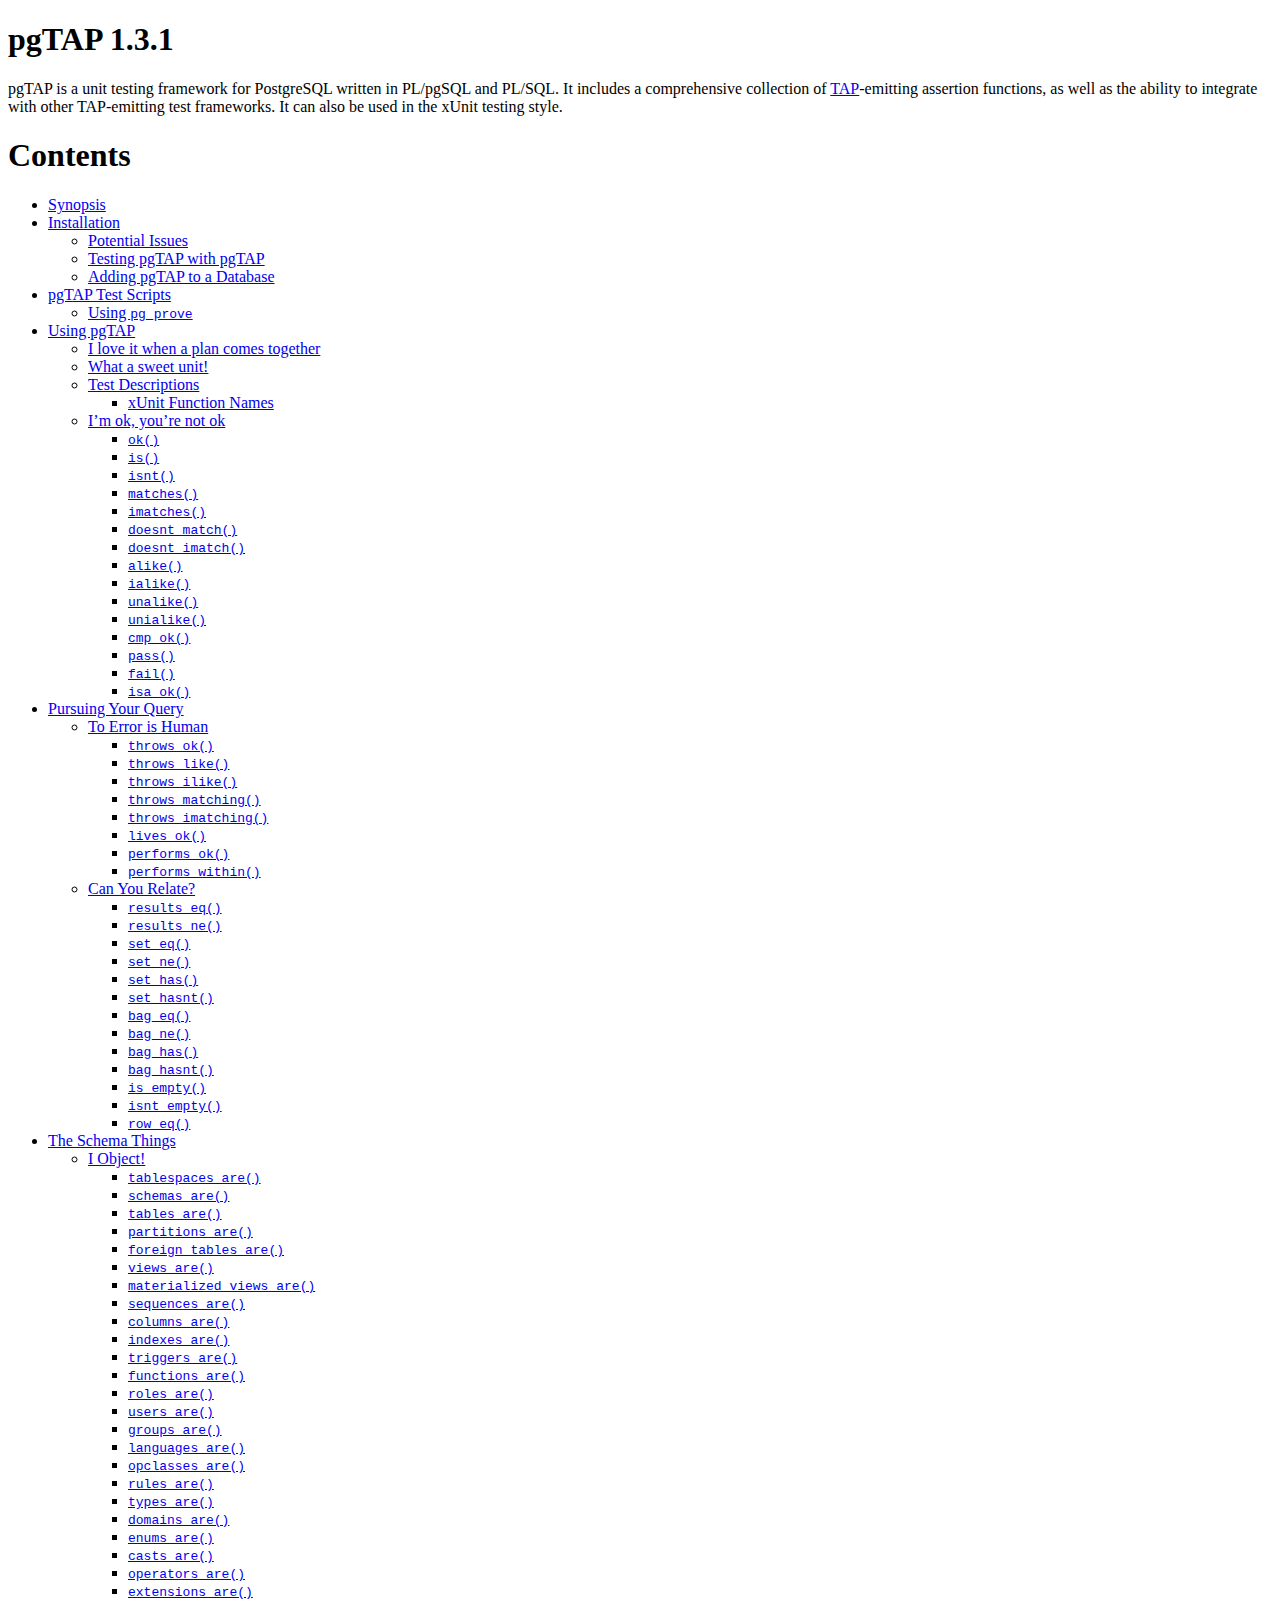
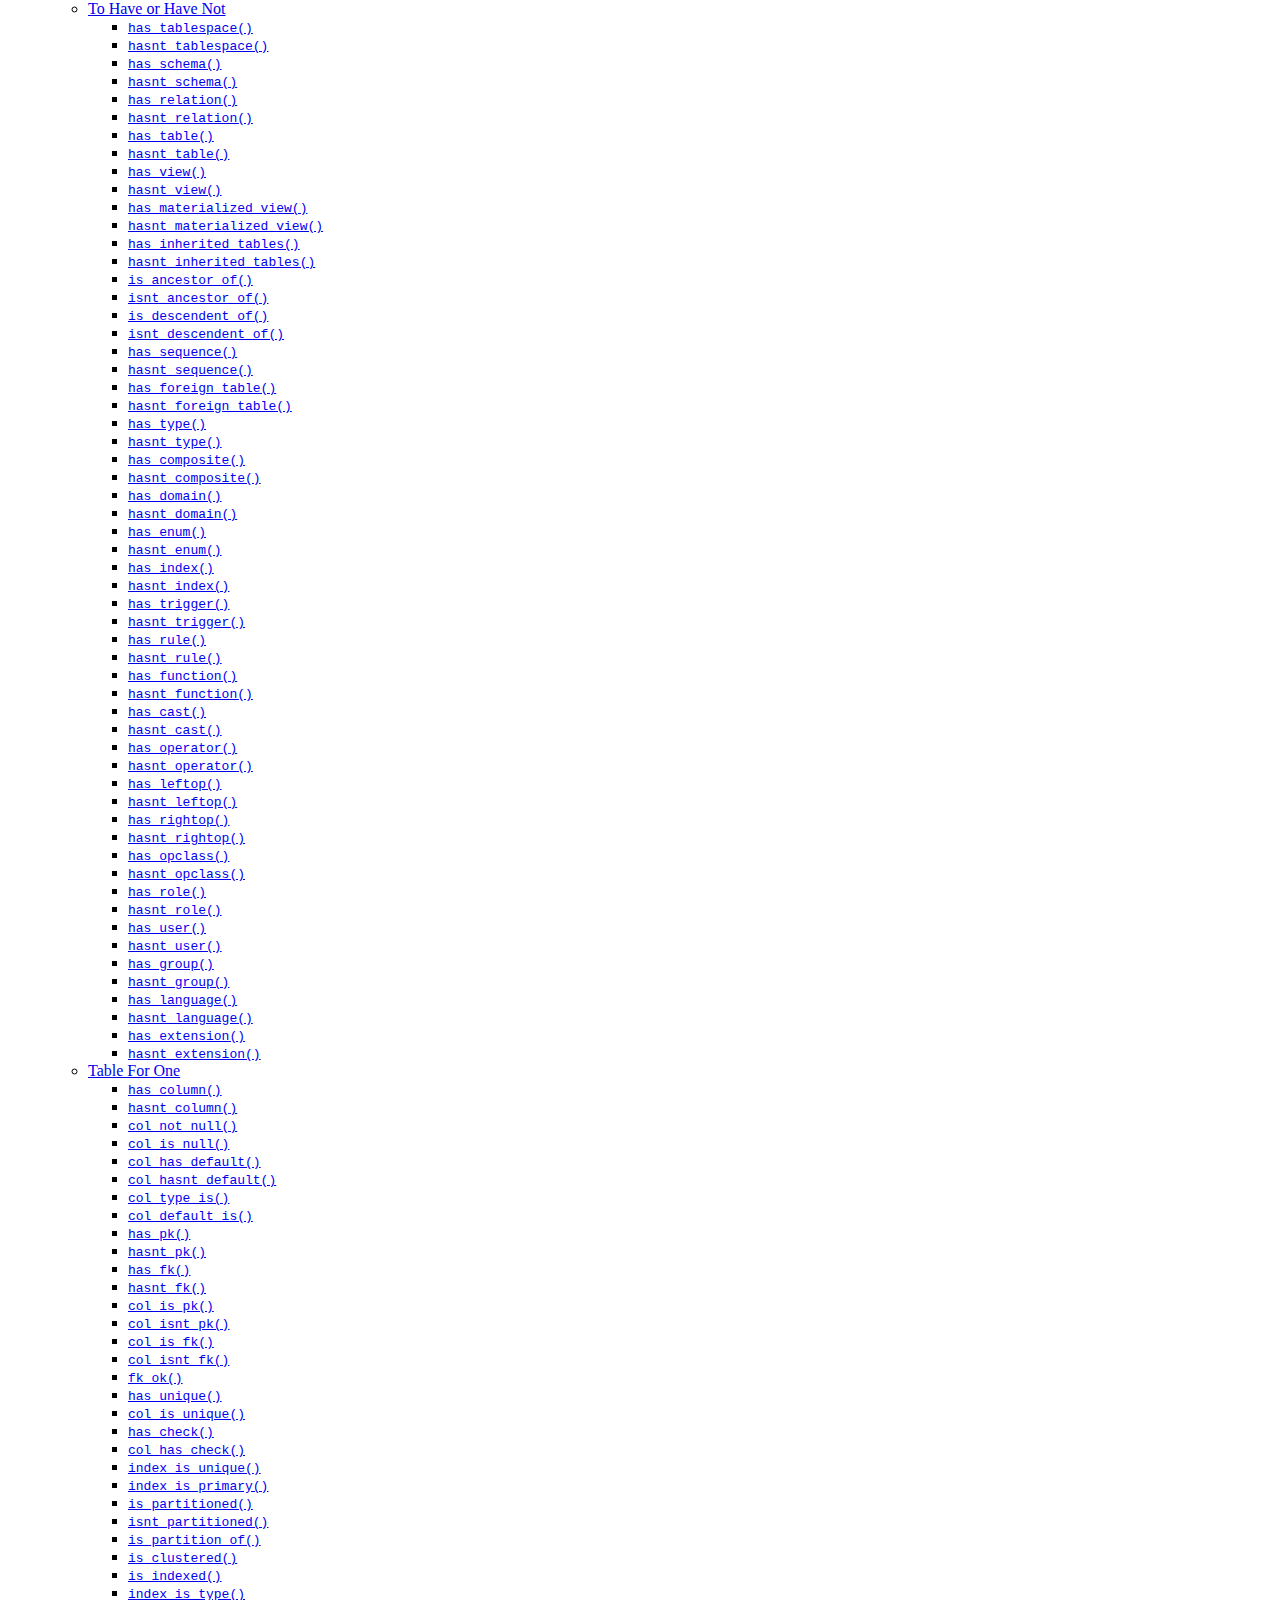
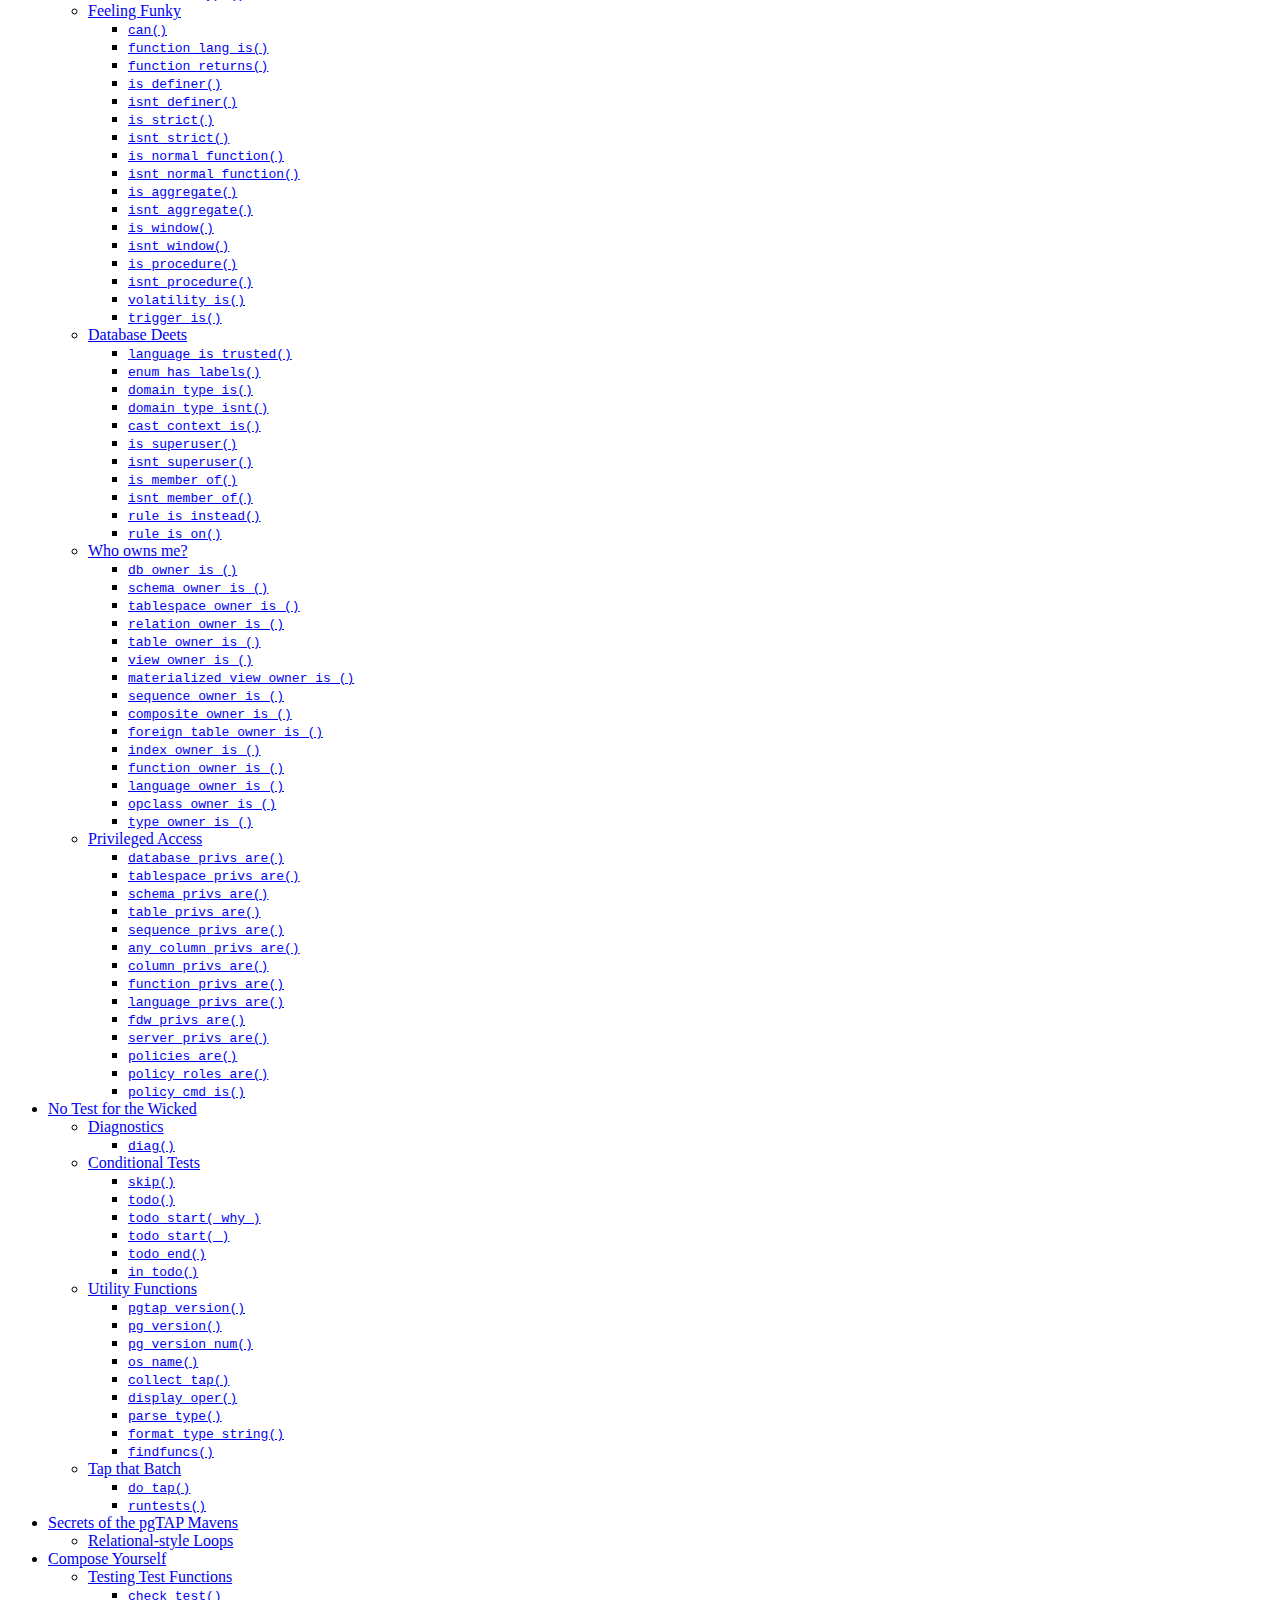
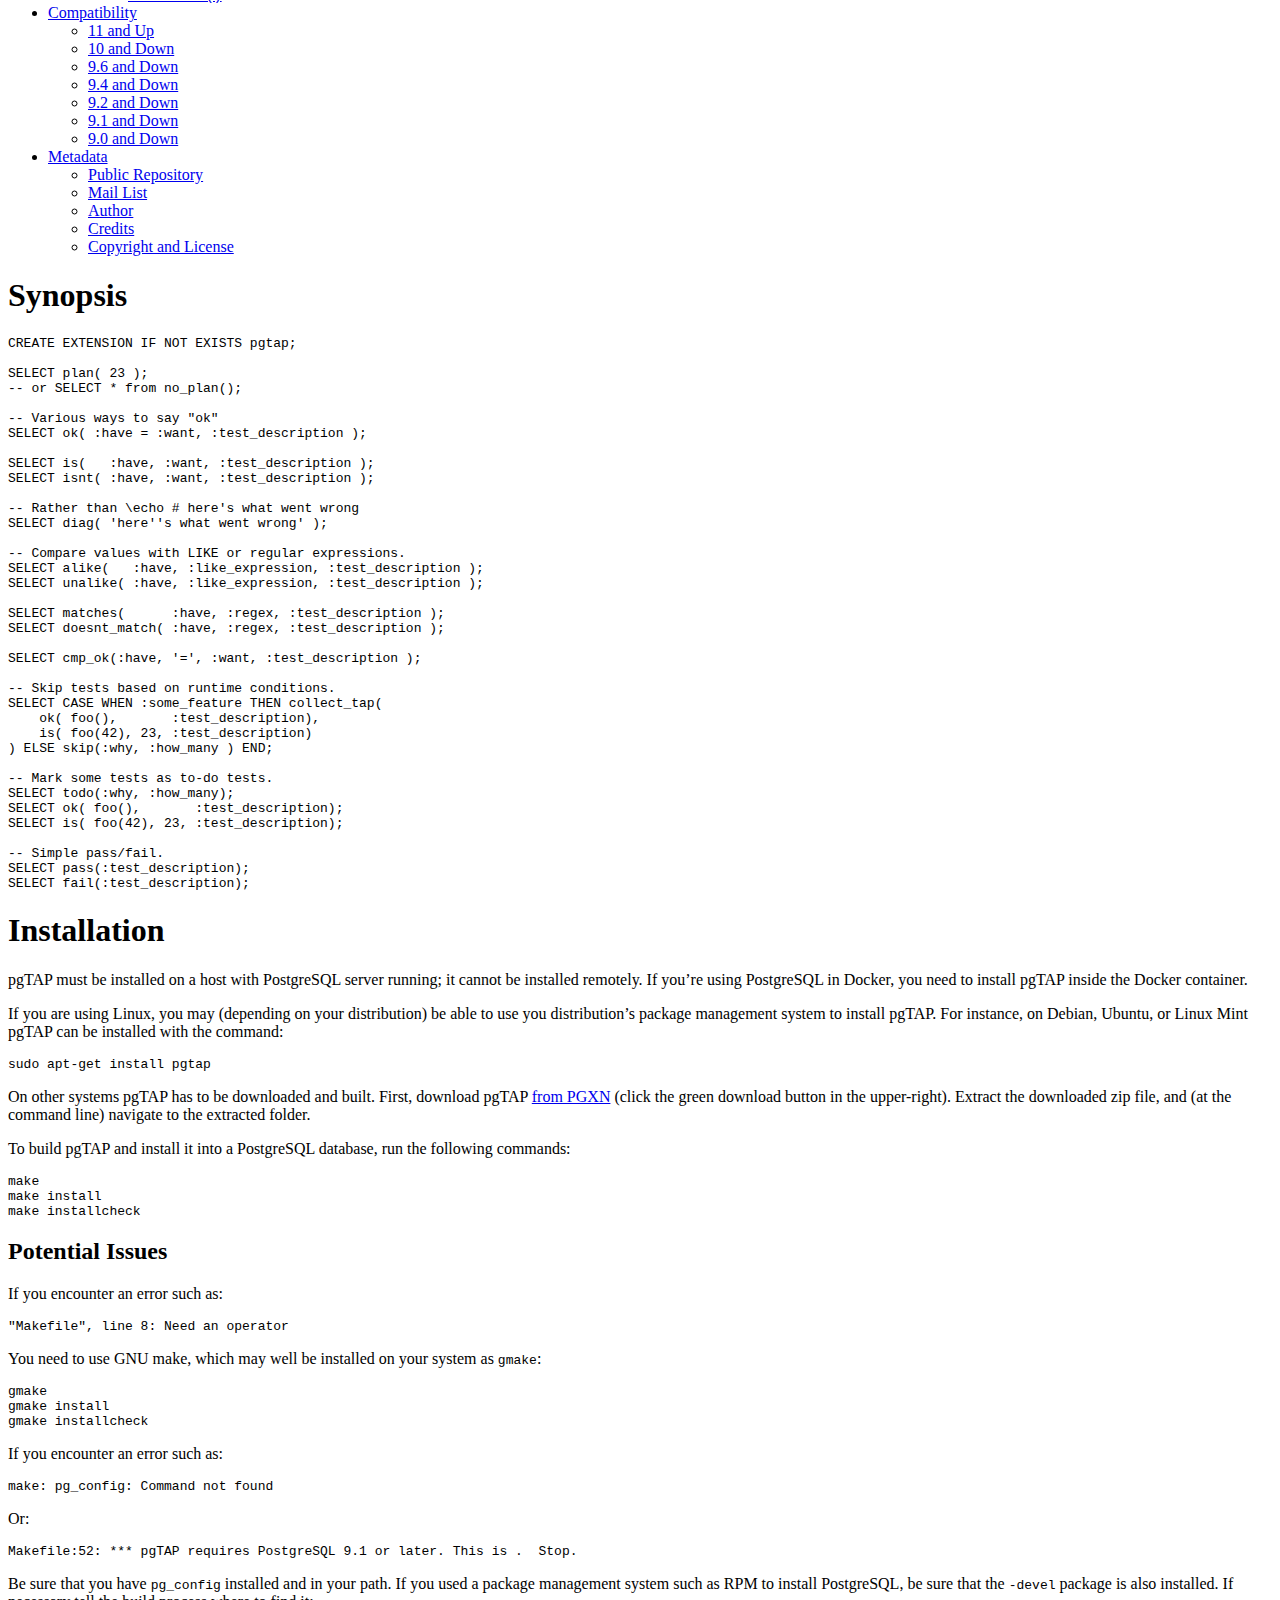
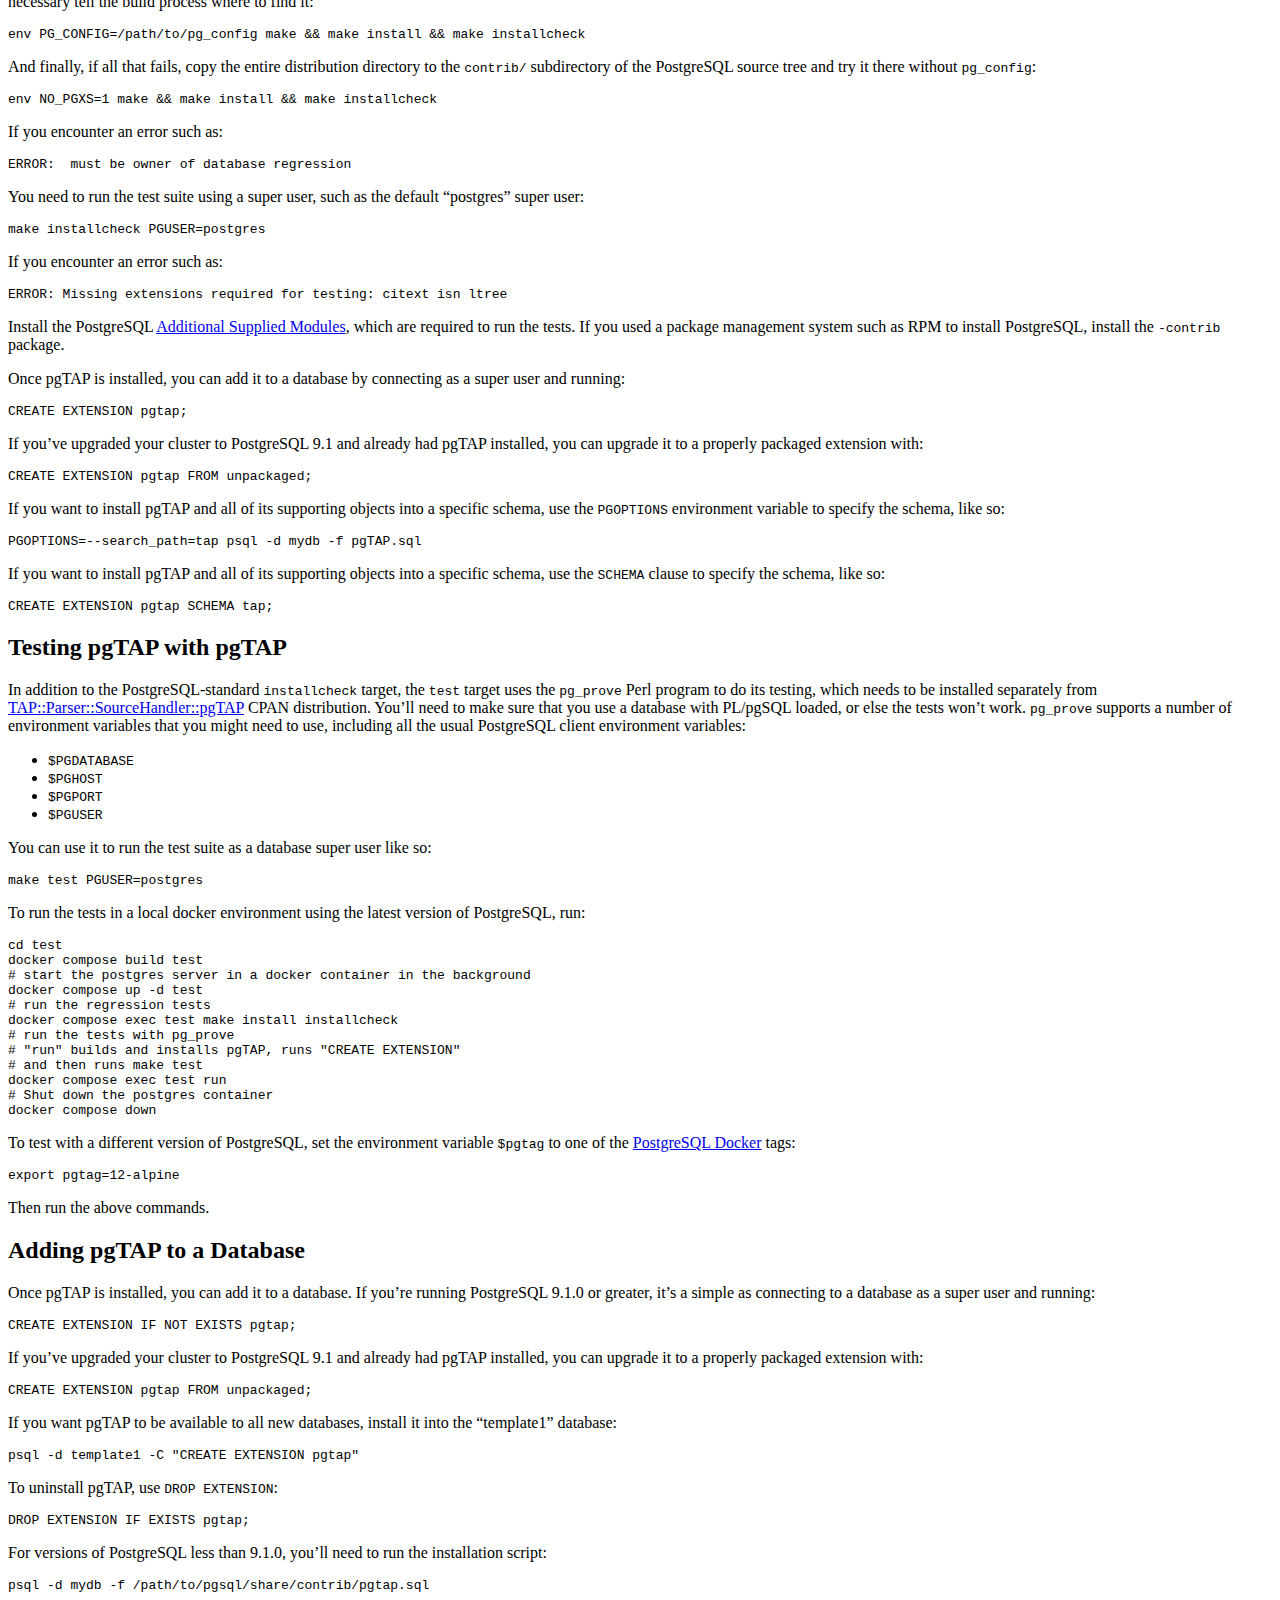
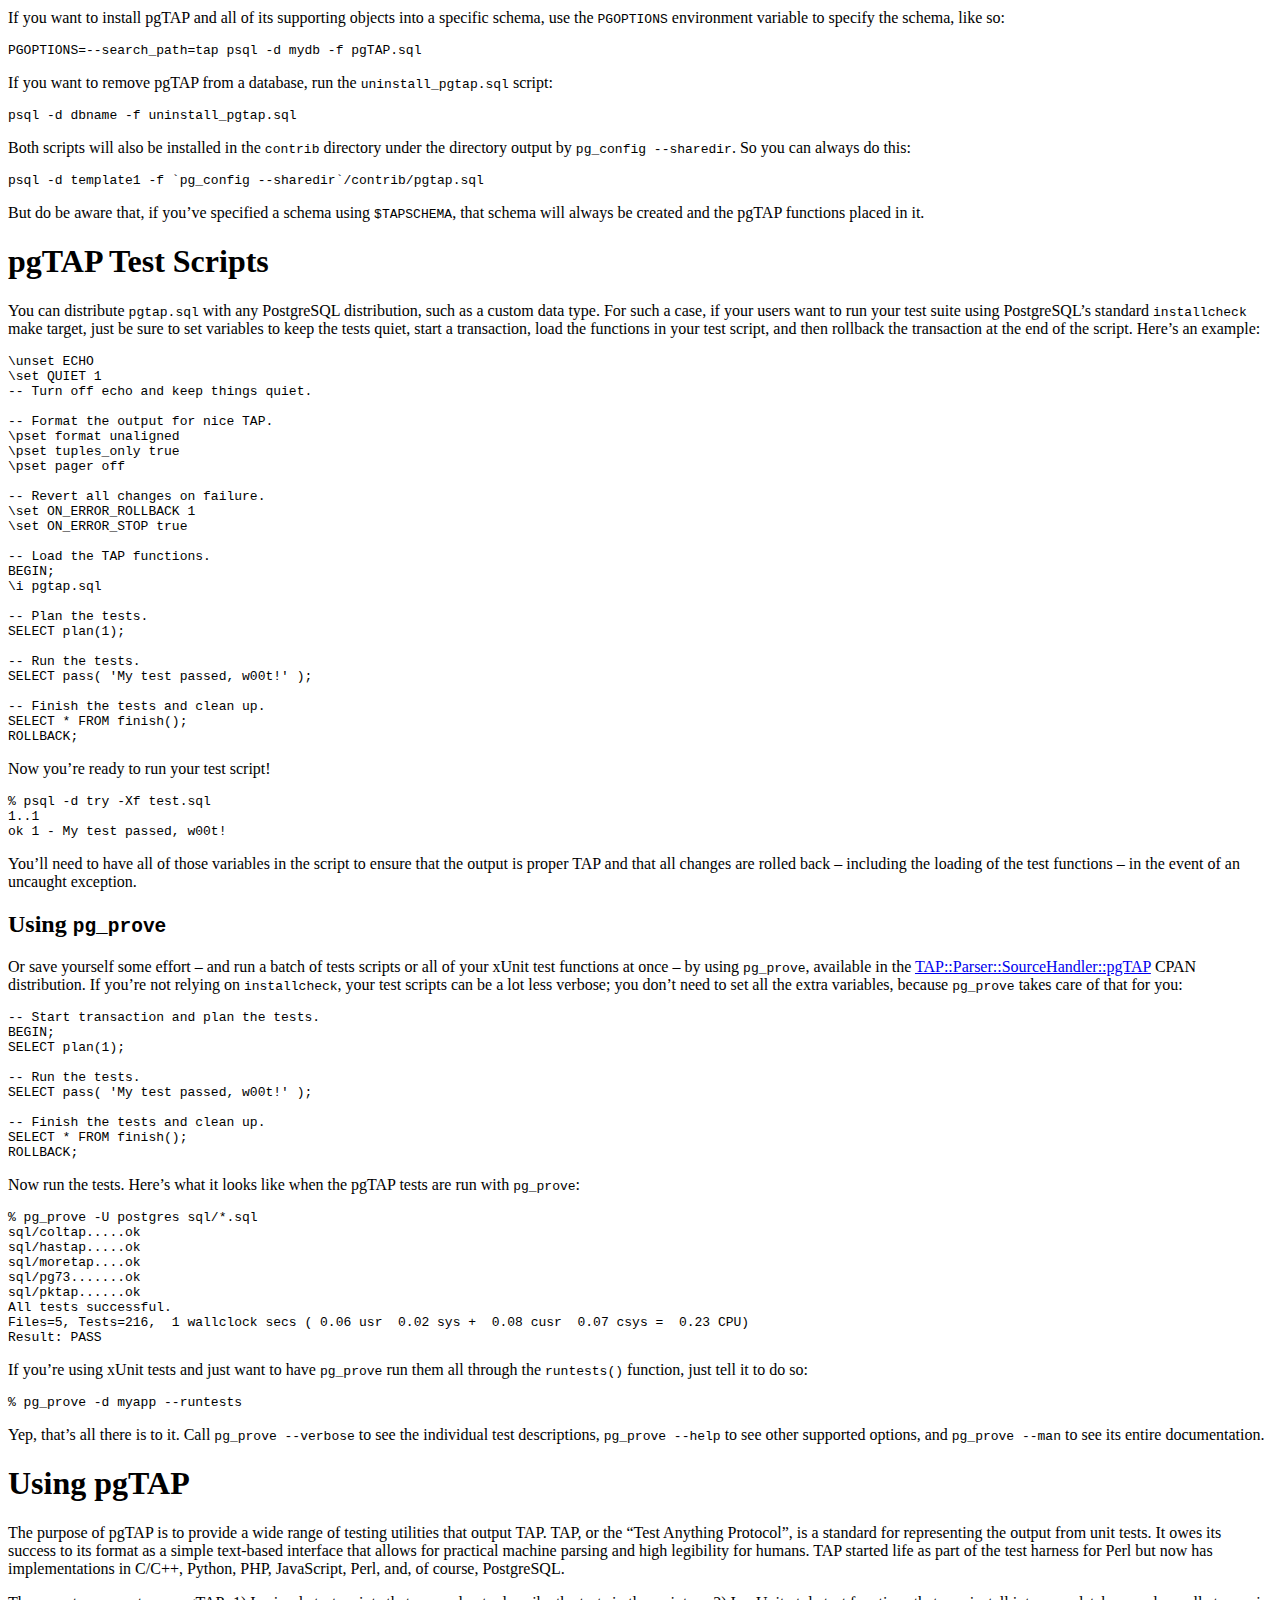
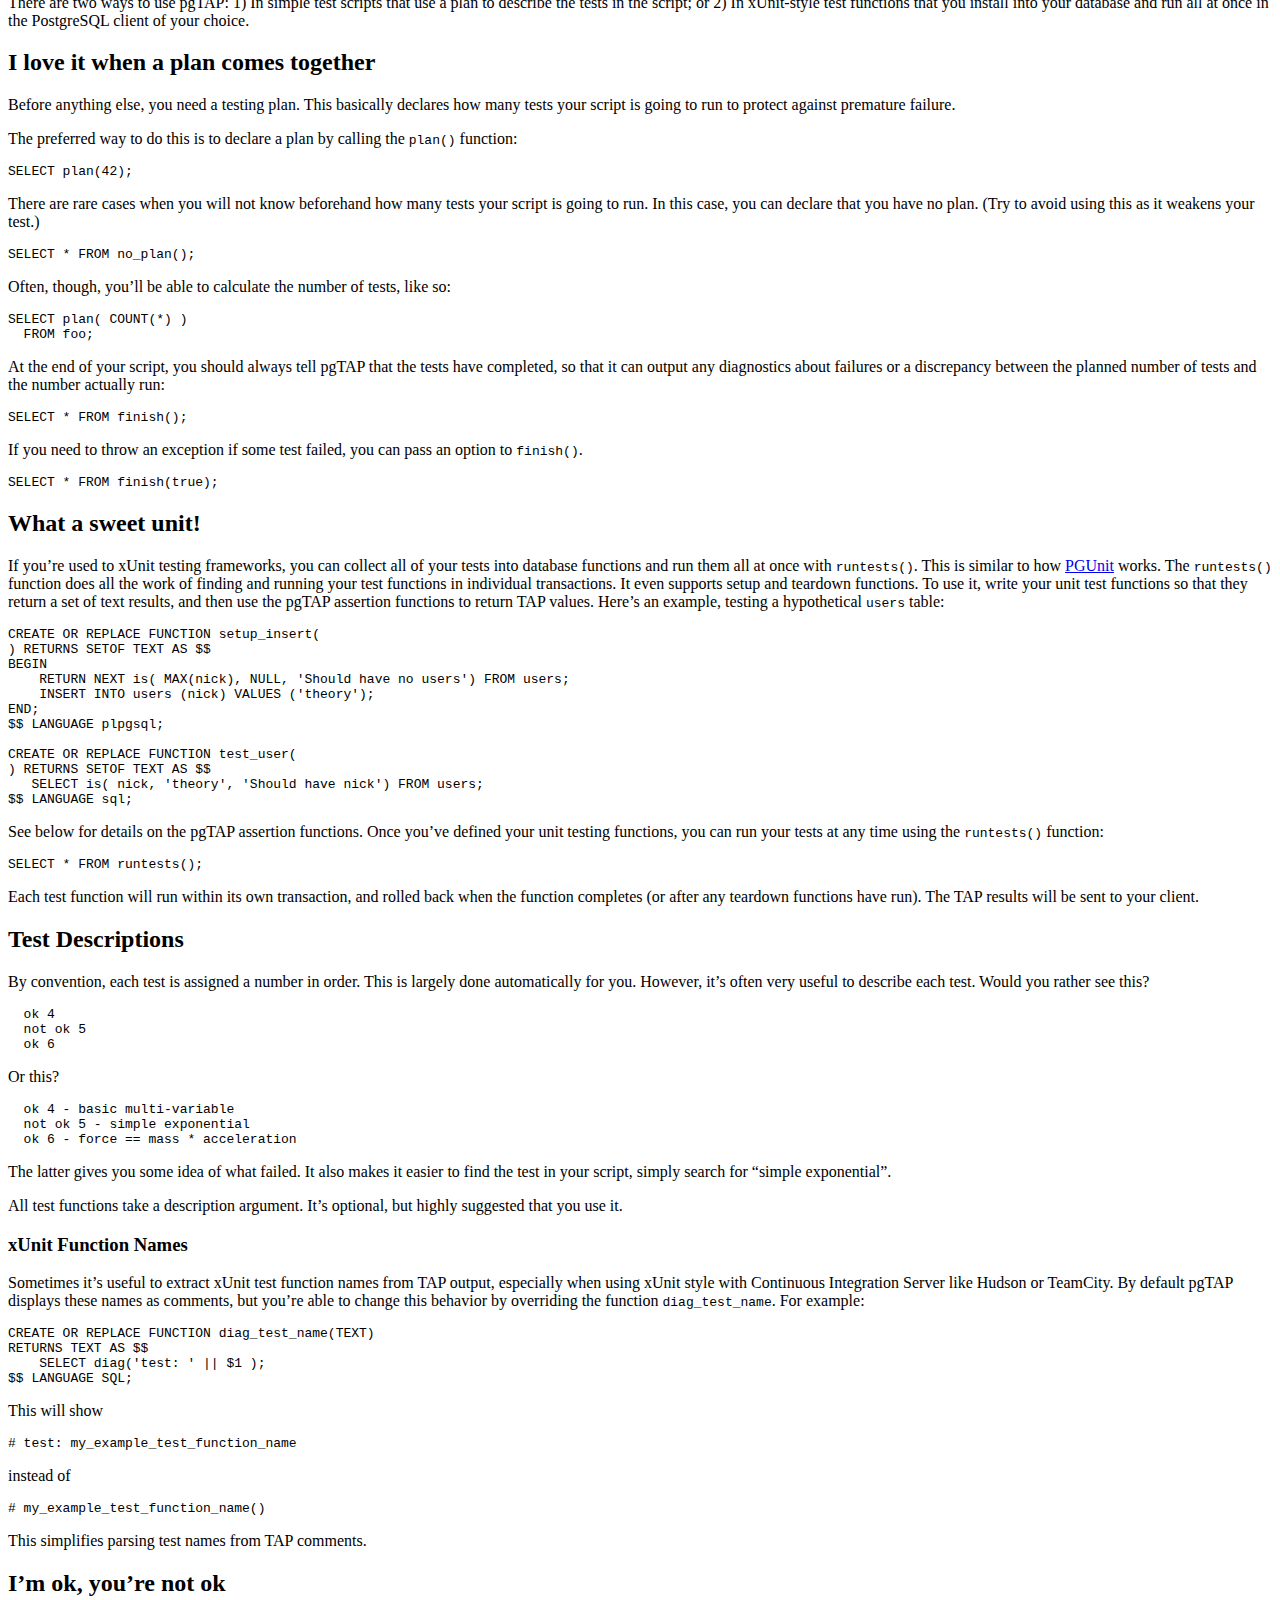
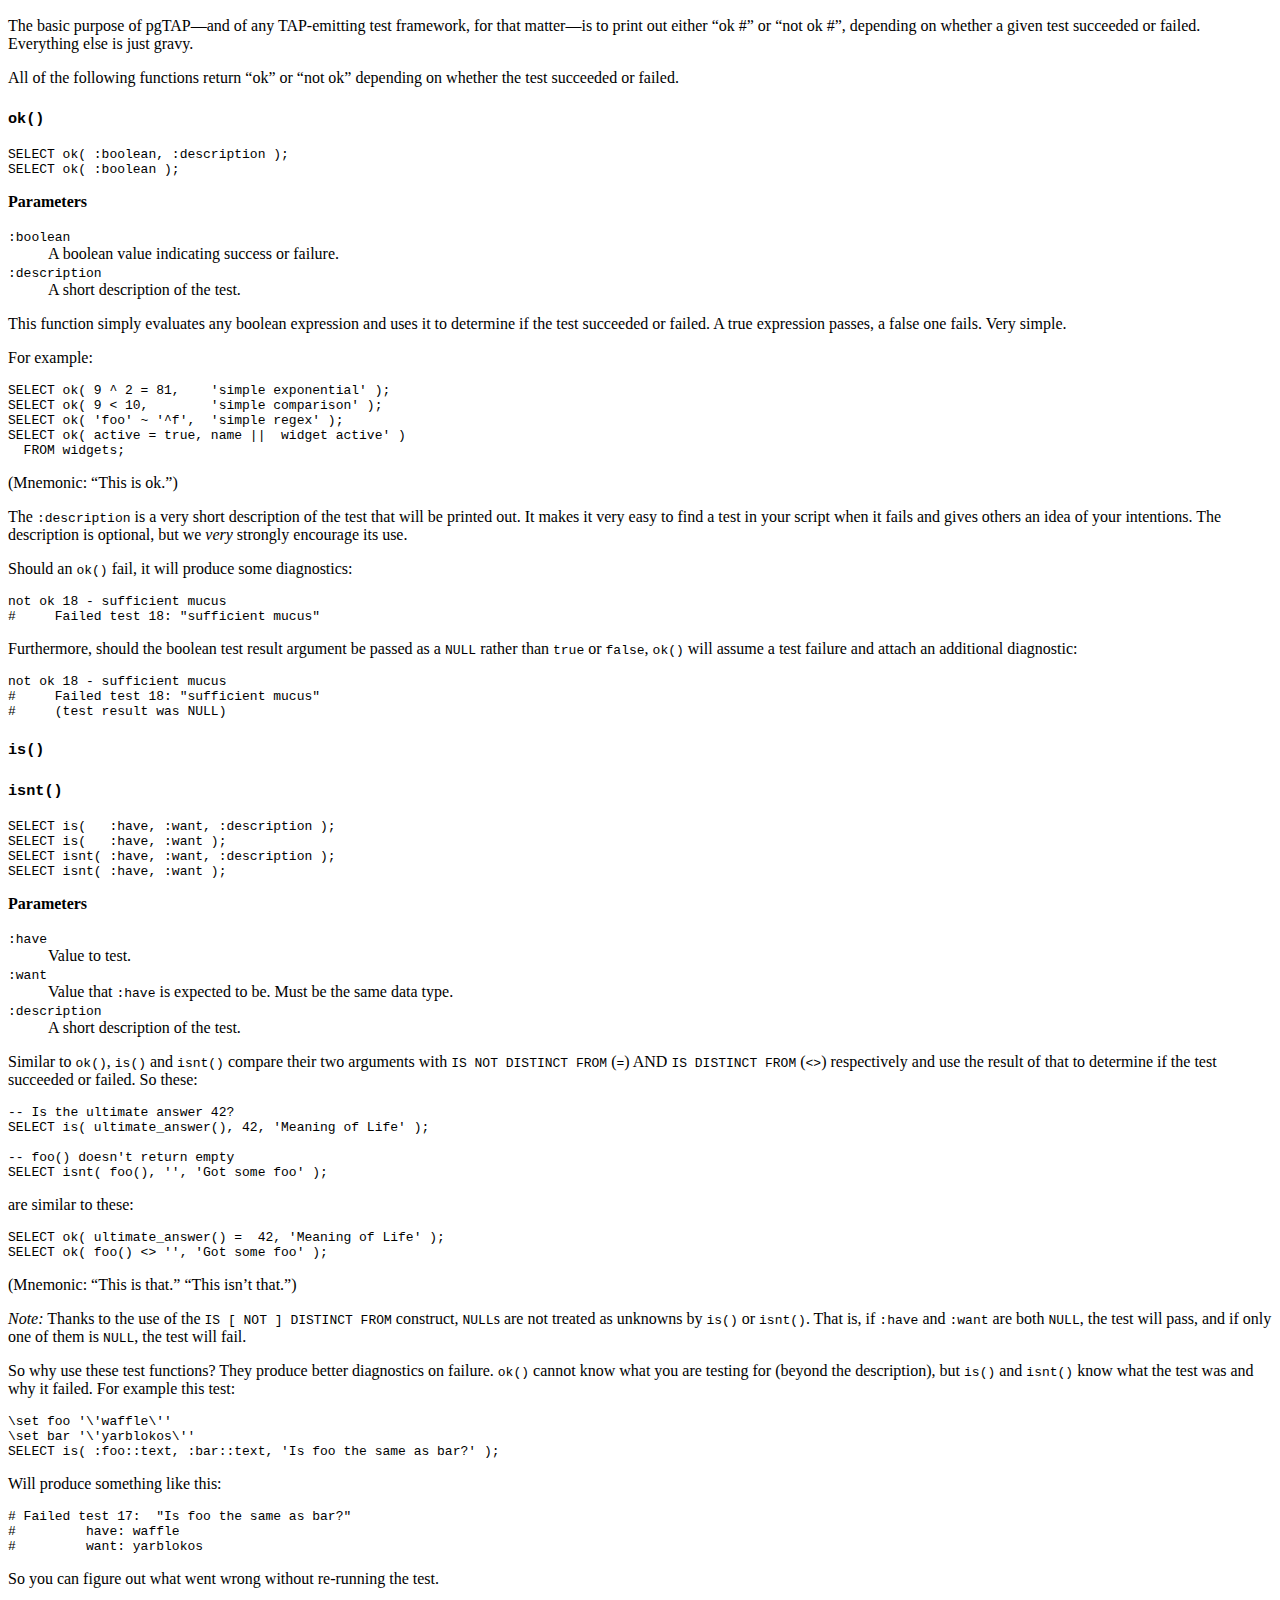
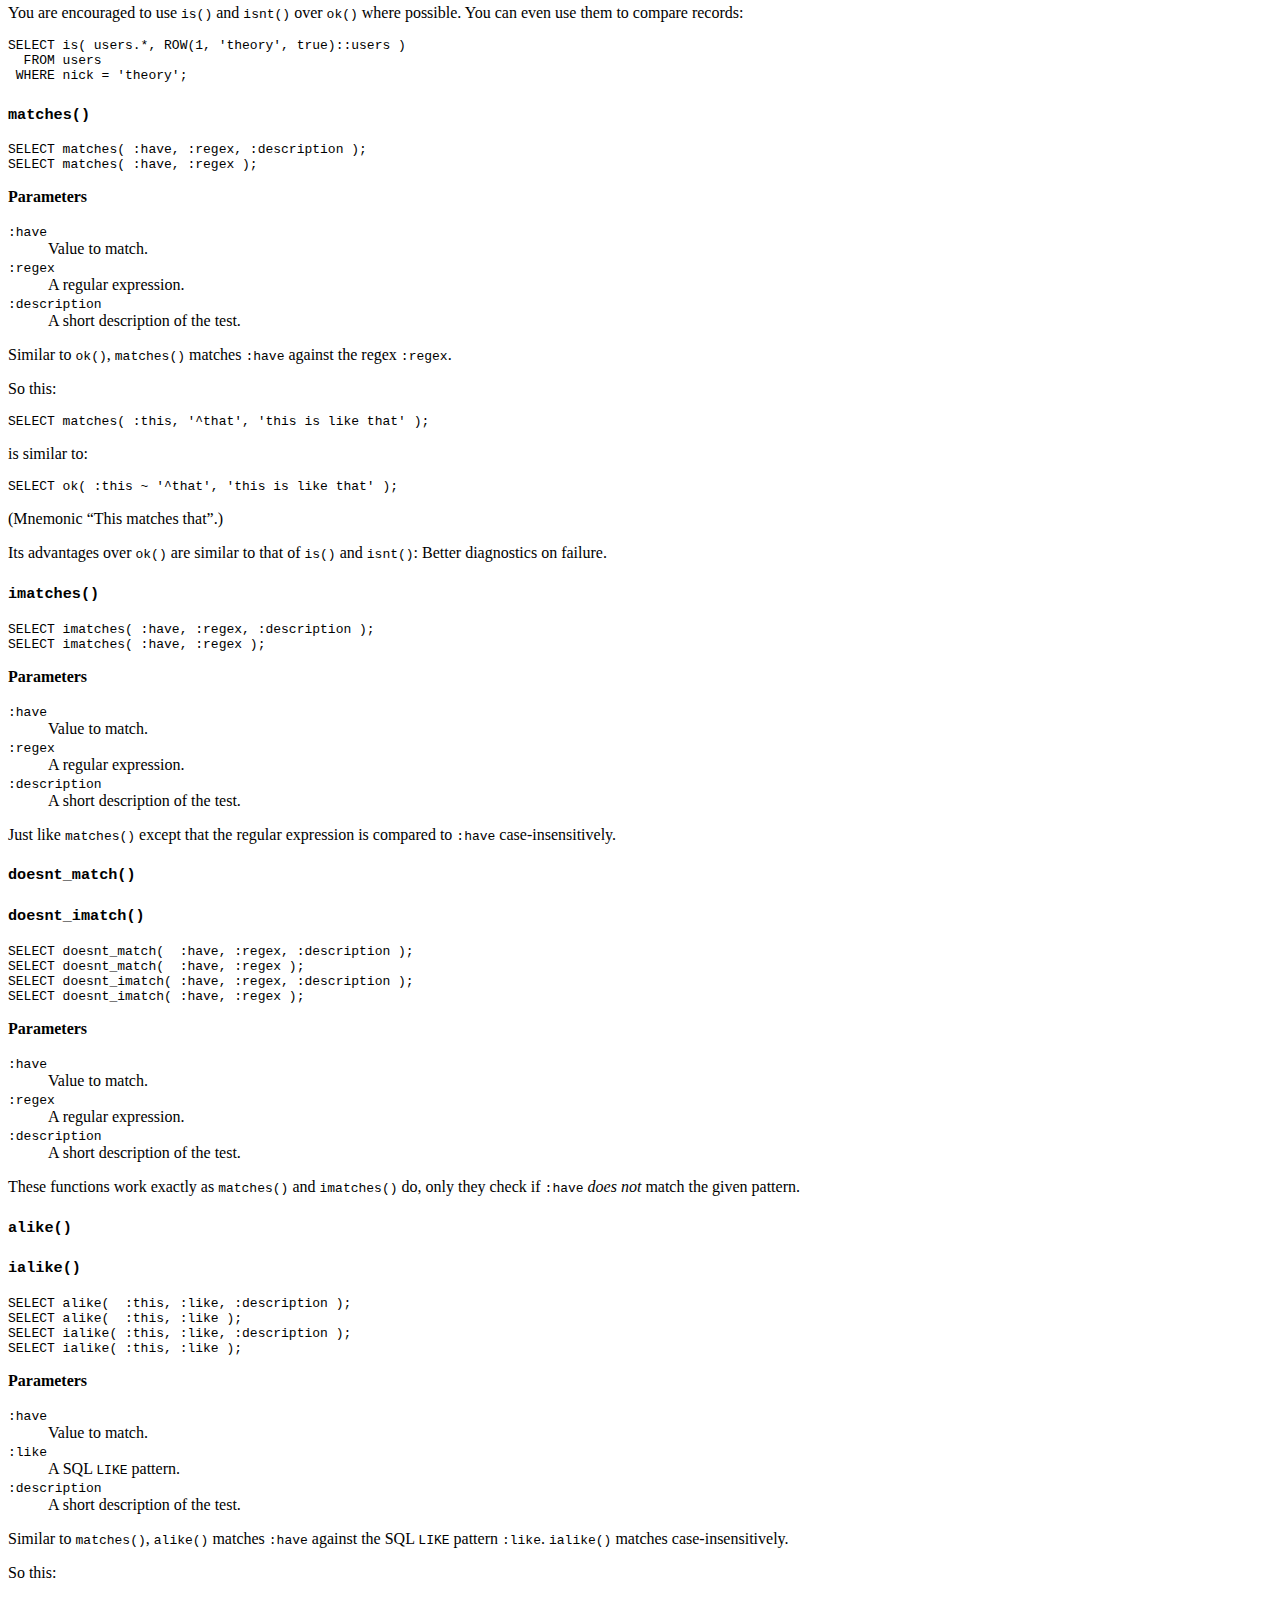
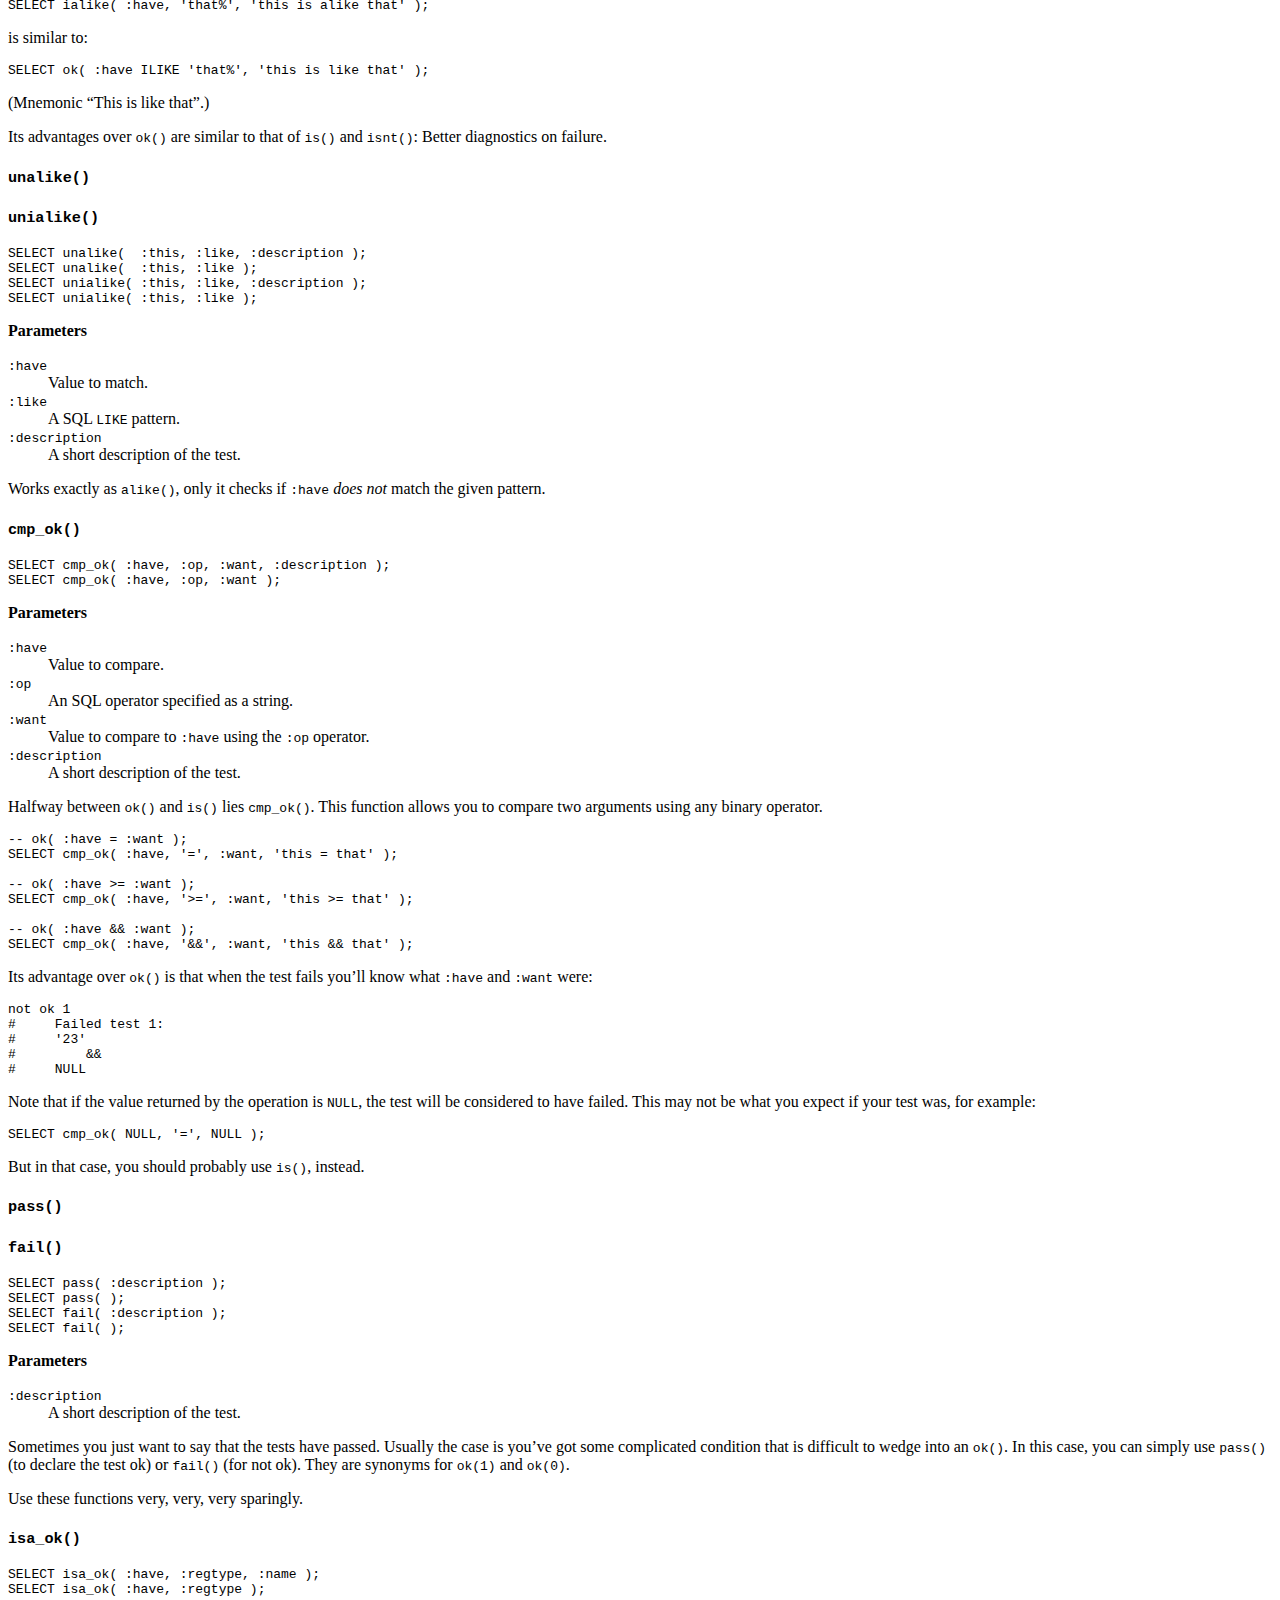
==== commit 4d42443c: "Upgrade does to v1.3.1" ====
--- a/documentation.html
+++ b/documentation.html
@@ -14,6 +14,8 @@
 
   <body>
     <div id="main">
+<h1 id="pgtap1.3.1">pgTAP 1.3.1</h1>
+
 <p>pgTAP is a unit testing framework for PostgreSQL written in PL/pgSQL and
 PL/SQL. It includes a comprehensive collection of
 <a href="https://testanything.org">TAP</a>-emitting assertion functions, as well as the
@@ -22,7 +24,6 @@
       <div id="toc">
 <h1>Contents</h1>
 <ul>
-<li><a href="#pgtap1.3.0">pgTAP 1.3.0</a></li>
 <li><a href="#synopsis">Synopsis</a></li>
 <li><a href="#installation">Installation</a><ul>
 <li><a href="#potentialissues">Potential Issues</a></li>
@@ -268,7 +269,8 @@
 <li><a href="#os_name"><code>os_name()</code></a></li>
 <li><a href="#collect_tap"><code>collect_tap()</code></a></li>
 <li><a href="#display_oper"><code>display_oper()</code></a></li>
-<li><a href="#pg_typeof"><code>pg_typeof()</code></a></li>
+<li><a href="#parse_type"><code>parse_type()</code></a></li>
+<li><a href="#format_type_string"><code>format_type_string()</code></a></li>
 <li><a href="#findfuncs"><code>findfuncs()</code></a></li></ul></li>
 <li><a href="#tapthatbatch">Tap that Batch</a><ul>
 <li><a href="#do_tap"><code>do_tap()</code></a></li>
@@ -692,7 +694,7 @@
 <p>If you need to throw an exception if some test failed, you can pass an
 option to <code>finish()</code>.</p>
 
-<pre><code>SELECT * FROM finish(true);    
+<pre><code>SELECT * FROM finish(true);
 </code></pre>
 
 <h2 id="whatasweetunit">What a sweet unit!</h2>
@@ -4565,15 +4567,17 @@
 
 <p>pgTAP will generate a useful description if you don&#8217;t provide one.</p>
 
-<p>Note that pgTAP does not compare typemods. So if you wanted to test for a cast
-between, say, a <code>uuid</code> type and <code>bit(128)</code>, this will not work:</p>
+<p>Types can be defined by their canonical names or their aliases,
+e.g., <code>character varying</code> or <code>varchar</code>, so both these tests will pass:</p>
+
+<pre><code>SELECT has_cast( 'text', 'character varying' );
+SELECT has_cast( 'text', 'varchar' );
+</code></pre>
+
+<p>Note that pgTAP ignores typemods, so either of these tests will pass:</p>
 
 <pre><code>SELECT has_cast( 'integer', 'bit(128)' );
-</code></pre>
-
-<p>But this will:</p>
-
-<pre><code>SELECT has_cast( 'integer', 'bit' );
+SELECT has_cast( 'integer', 'bit' );
 </code></pre>
 
 <h3 id="hasnt_cast"><code>hasnt_cast()</code></h3>
@@ -4646,6 +4650,10 @@
 
 <pre><code>SELECT has_operator( 'integer', 'pg_catalog', '&lt;=', 'integer', 'boolean' );
 </code></pre>
+
+<p>Types can be defined by their canonical names or their aliases, e.g.,
+<code>timestamp with time zone</code> or <code>timestamptz</code>, or <code>character varying</code> or
+<code>varchar</code>.</p>
 
 <p>If you omit the schema name, then the operator must be visible in the search
 path. If you omit the test description, pgTAP will generate a reasonable one
@@ -5318,21 +5326,24 @@
 description.</p>
 
 <p>If the table schema is omitted, the table must be visible in the search path.
-If the type schema is omitted, it must be visible in the search path;
-otherwise, the diagnostics will report the schema it&#8217;s actually in. The schema
-can optionally be included in the <code>:type</code> argument, e.g., <code>'contrib.citext</code>.</p>
+If the type schema is omitted, it must be visible in the search path. The
+schema can optionally be included in the <code>:type</code> argument, e.g.,
+&#8220;contrib.citext&#8221;.</p>
 
 <p>If the test description is omitted, it will be set to &#8220;Column
 <code>:schema.:table.:column</code> should be type <code>:schema.:type</code>&#8221;. Note that this test
 will fail if the table or column in question does not exist.</p>
 
-<p>The type argument should be formatted as it would be displayed in the view of
-a table using the <code>\d</code> command in <code>psql</code>. For example, if you have a numeric
-column with a precision of 8, you should specify &#8220;numeric(8,0)&#8221;. If you
-created a <code>varchar(64)</code> column, you should pass the type as &#8220;varchar(64)&#8221; or
-&#8220;character varying(64)&#8221;. Example:</p>
-
-<pre><code>SELECT col_type_is( 'myschema', 'sometable', 'somecolumn', 'numeric(10,2)' );
+<p>The type argument may be formatted using the full name of the type or any
+supported alias. For example, if you created a <code>varchar(64)</code> column, you can
+pass the type as either &#8220;varchar(64)&#8221; or &#8220;character varying(64)&#8221;. Example:</p>
+
+<pre><code>SELECT col_type_is( 'myschema', 'sometable', 'somecolumn', 'timespantz(3)' );
+</code></pre>
+
+<p>Types with case-sensitive names or special characters must be double-quoted:</p>
+
+<pre><code>SELECT col_type_is( 'myschema', 'sometable', 'somecolumn', '&quot;myType&quot;' );
 </code></pre>
 
 <p>If the test fails, it will output useful diagnostics. For example this test:</p>
@@ -5347,8 +5358,8 @@
 #         want: text
 </code></pre>
 
-<p>It will even tell you if the test fails because a column doesn&#8217;t exist or
-actually has no default. But use <code>has_column()</code> to make sure the column exists
+<p>It will even tell you if the test fails because a column doesn&#8217;t exist or if
+the type doesn&#8217;t exist. But use <code>has_column()</code> to make sure the column exists
 first, eh?</p>
 
 <h3 id="col_default_is"><code>col_default_is()</code></h3>
@@ -5456,6 +5467,7 @@
 <h3 id="has_pk"><code>has_pk()</code></h3>
 
 <pre><code>SELECT has_pk( :schema, :table, :description );
+SELECT has_pk( :schema, :table );
 SELECT has_pk( :table, :description );
 SELECT has_pk( :table );
 </code></pre>
@@ -5479,6 +5491,12 @@
 test description is omitted, it will be set to &#8220;Table <code>:table</code> should have a
 primary key&#8221;. Note that this test will fail if the table in question does not
 exist.</p>
+
+<p>If you find that the function call confuses the table name for a
+description, cast the table to the <code>NAME</code> type:</p>
+
+<pre><code>SELECT has_pk( 'myschema', 'mytable'::name );
+</code></pre>
 
 <h3 id="hasnt_pk"><code>hasnt_pk()</code></h3>
 
@@ -7141,6 +7159,10 @@
 argument, there cannot be a <code>:type_schema</code> argument, either, though the
 schema can be included in the <code>type</code> argument, e.g., <code>contrib.citext</code>.</p>
 
+<p>Types can be defined by their canonical names or their aliases, e.g.,
+<code>timestamp with time zone</code> or <code>timestamptz</code>, or <code>character varying</code> or
+<code>varchar</code>.</p>
+
 <p>For the 3- and 4-argument forms with schemas, cast the schemas to <code>NAME</code> to
 avoid ambiguities. Example:</p>
 
@@ -7233,12 +7255,15 @@
 <pre><code>SELECT cast_context_is( 'integer', 'bigint', 'implicit' );
 </code></pre>
 
-<p>The data types should be passed as they are displayed by
-<code>pg_catalog.format_type()</code>. For example, you would need to pass &#8220;character
-varying&#8221;, and not &#8220;VARCHAR&#8221;.</p>
-
-<p>The The supported contexts are &#8220;implicit&#8221;, &#8220;assignment&#8221;, and &#8220;explicit&#8221;. You
-can also just pass in &#8220;i&#8221;, &#8220;a&#8221;, or &#8220;e&#8221;. Consult the PostgreSQL <a href="https://www.postgresql.org/docs/current/static/sql-createcast.html"><code>CREATE
+<p>The data types may be defined by their canonical names or their aliases,
+e.g., <code>character varying</code> or <code>varchar</code>, so both these tests will pass:</p>
+
+<pre><code>SELECT cast_context_is( 'text', 'character varying', 'implicit' );
+SELECT cast_context_is( 'text', 'varchar', 'implicit' );
+</code></pre>
+
+<p>The supported contexts are &#8220;implicit&#8221;, &#8220;assignment&#8221;, and &#8220;explicit&#8221;. You can
+also just pass in &#8220;i&#8221;, &#8220;a&#8221;, or &#8220;e&#8221;. Consult the PostgreSQL <a href="https://www.postgresql.org/docs/current/static/sql-createcast.html"><code>CREATE
 CAST</code></a>
 documentation for the differences between these contexts (hint: they
 correspond to the default context, <code>AS IMPLICIT</code>, and <code>AS ASSIGNMENT</code>). If you
@@ -9456,7 +9481,7 @@
 <code>version()</code> function and stored in the &#8220;server_version&#8221; setting:</p>
 
 <pre><code>try=% select current_setting( 'server_version'), pg_version();
- current_setting | pg_version 
+ current_setting | pg_version
 -----------------+------------
  12.2            | 12.2
 (1 row)
@@ -9551,26 +9576,57 @@
 <p>Used internally by pgTAP to compare operators, but may be more generally
 useful.</p>
 
-<h3 id="pg_typeof"><code>pg_typeof()</code></h3>
-
-<pre><code>SELECT pg_typeof(:any);
-</code></pre>
-
-<p><strong>Parameters</strong></p>
-
-<dl>
-<dt><code>:any</code></dt>
-<dd>Any SQL value.</dd>
-</dl>
-
-<p>Returns a <code>regtype</code> identifying the type of value passed to the function. This
-function is used internally by <code>cmp_ok()</code> to properly construct types when
-executing the comparison, but might be generally useful.</p>
-
-<pre><code>try=% select pg_typeof(12), pg_typeof(100.2);
- pg_typeof | pg_typeof
------------+-----------
- integer   | numeric
+<h3 id="parse_type"><code>parse_type()</code></h3>
+
+<pre><code>SELECT * FROM parse_type( :text );
+</code></pre>
+
+<p><strong>Parameters</strong></p>
+
+<dl>
+<dt><code>:text</code></dt>
+<dd>An SQL type declaration, optionally schema-qualified.</dd>
+</dl>
+
+<p>Parses a string representing an SQL type declaration as used in a <code>CREATE TABLE</code>
+statement, optionally schema-qualified. Returns a record with two fields,
+<code>typid</code> and <code>typmod</code>, representing the OID and modifier for the type. These are
+the underlying values that define column data types, and which can be passed to
+the PostgreSQL core
+<a href="https://www.postgresql.org/docs/current/functions-info.html#FUNCTIONS-INFO-CATALOG"><code>format_type()</code></a>
+function to display the normalized string representation of the data type.
+Raises an error if the specify type does not exist or cannot be found in the
+search path.</p>
+
+<pre><code>try=% SELECT format_type(p.typid, p.typmod)
+try-%   FROM parse_type('timestamp(4)') p;
+        format_type
+--------------------------------
+timestamp(4) without time zone
+</code></pre>
+
+<h3 id="format_type_string"><code>format_type_string()</code></h3>
+
+<pre><code>SELECT format_type_string( :text );
+</code></pre>
+
+<p><strong>Parameters</strong></p>
+
+<dl>
+<dt><code>:text</code></dt>
+<dd>An SQL type declaration, optionally schema-qualified.</dd>
+</dl>
+
+<p>This function normalizes data type declarations for accurate comparison
+to table columns by <code>col_type_is()</code>. It&#8217;s effectively the identical to
+the calling <code>format_type()</code> with the values returned by <code>parse_type()</code>,
+but returns a <code>NULL</code> on an invalid or missing type, rather than raising
+an error.</p>
+
+<pre><code>try=# SELECT format_type_string('timestamp(3)');
+    format_type_string
+--------------------------------
+timestamp(3) without time zone
 </code></pre>
 
 <h3 id="findfuncs"><code>findfuncs()</code></h3>
@@ -10088,7 +10144,7 @@
 
 <h2 id="copyrightandlicense">Copyright and License</h2>
 
-<p>Copyright (c) 2008&#8211;2021 David E. Wheeler. Some rights reserved.</p>
+<p>Copyright (c) 2008&#8211;2023 David E. Wheeler. Some rights reserved.</p>
 
 <p>Permission to use, copy, modify, and distribute this software and its
 documentation for any purpose, without fee, and without a written agreement is
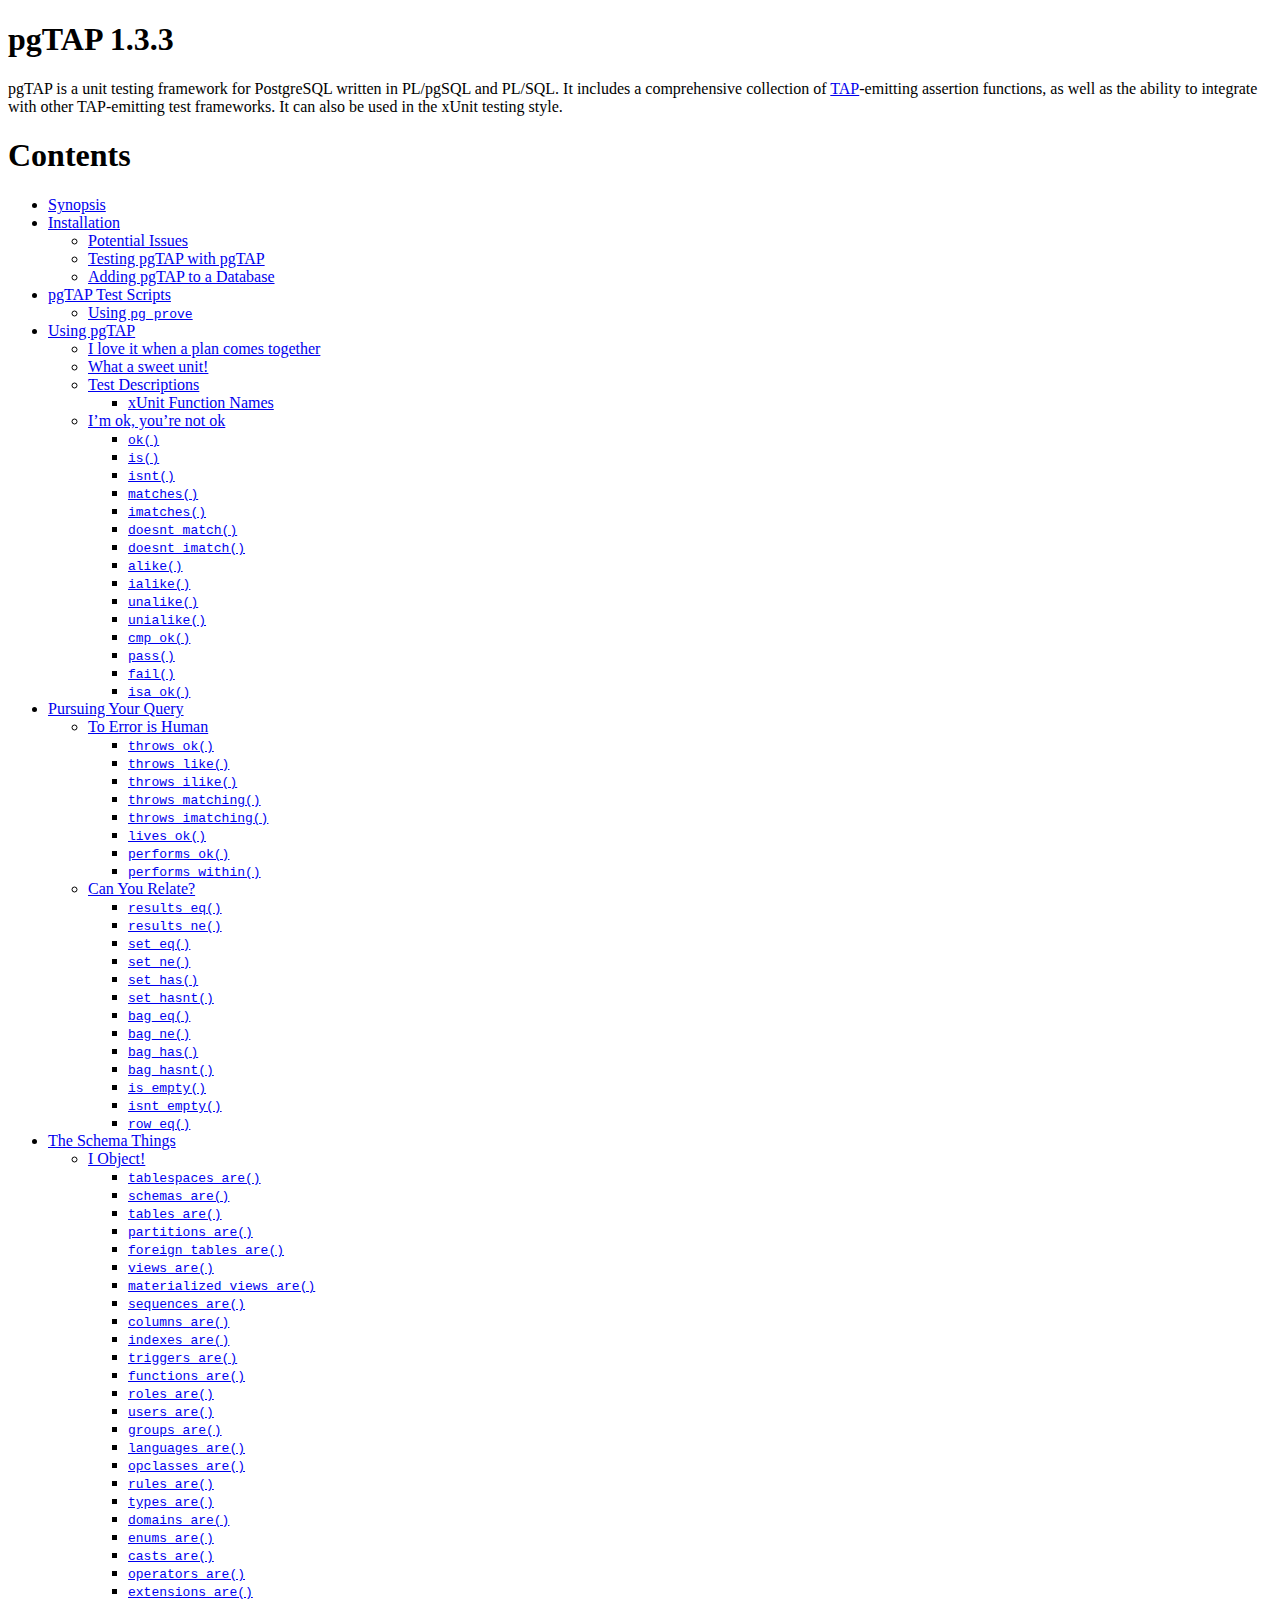
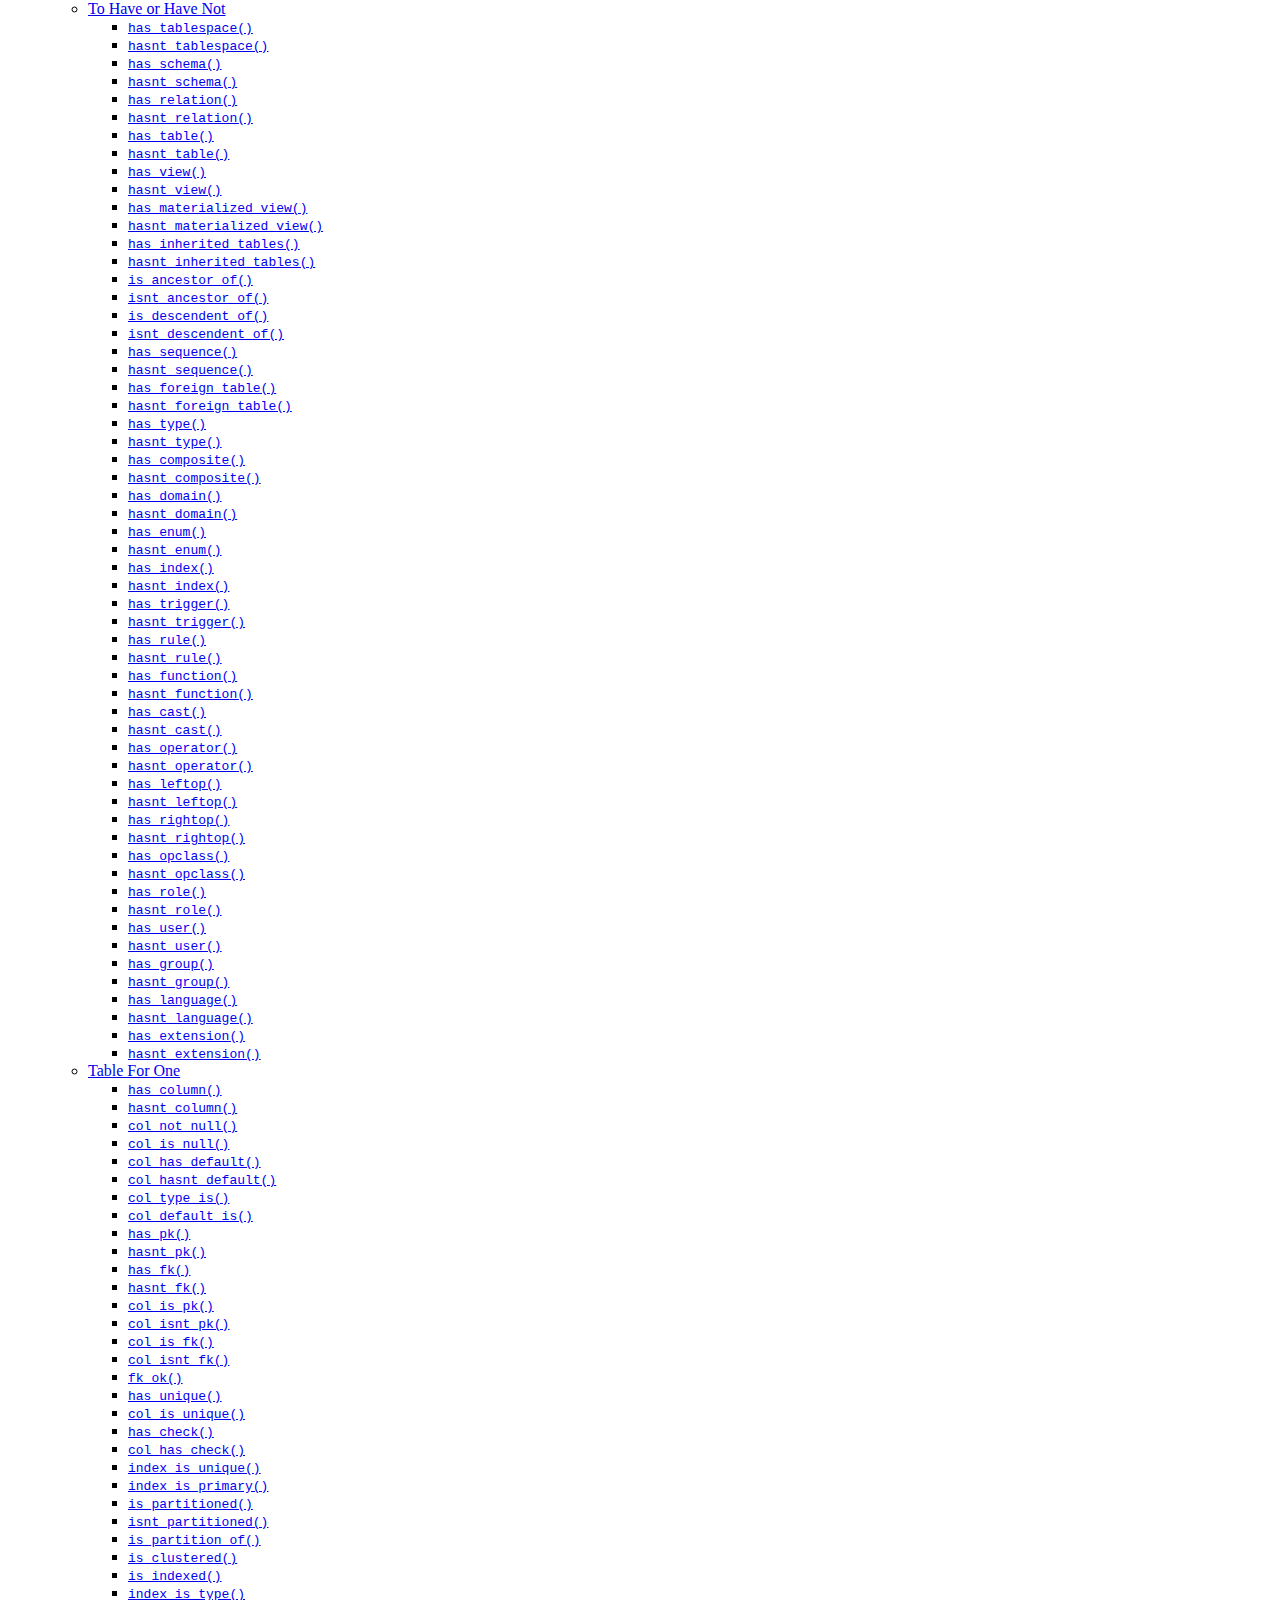
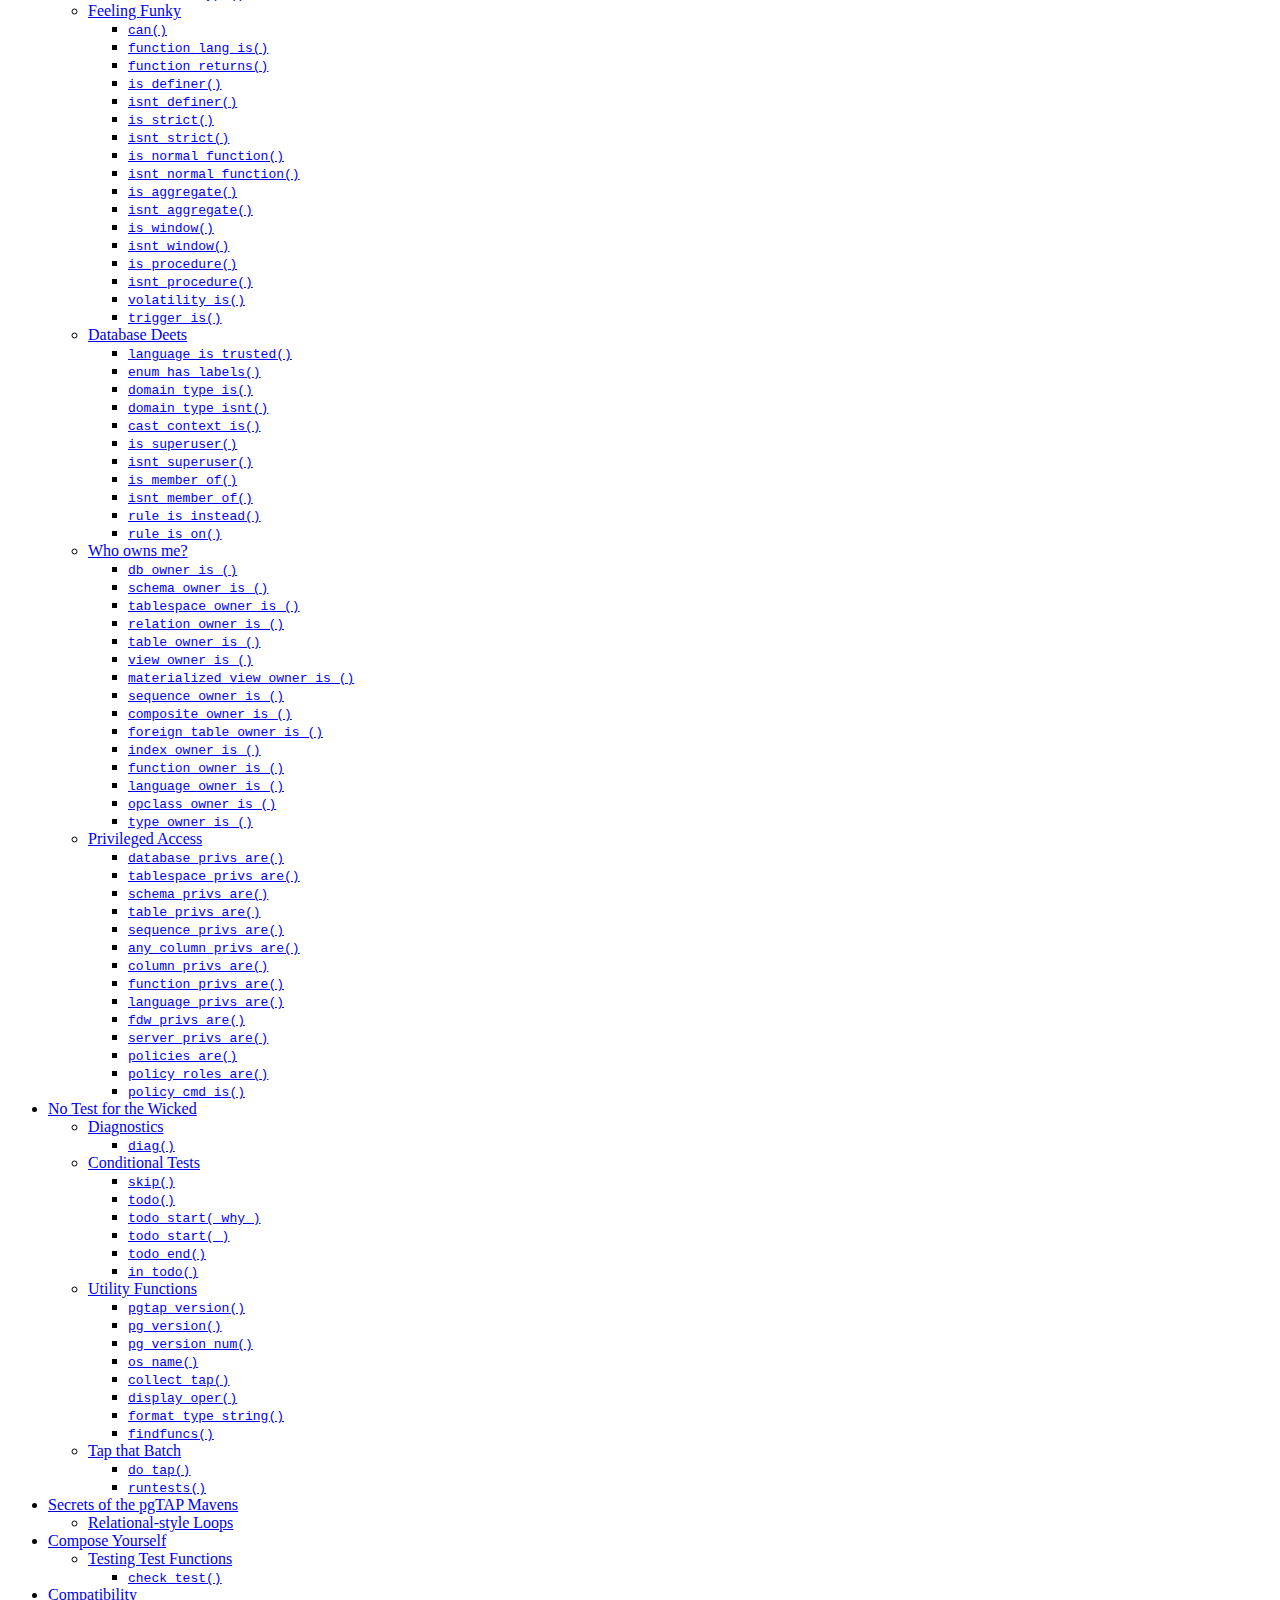
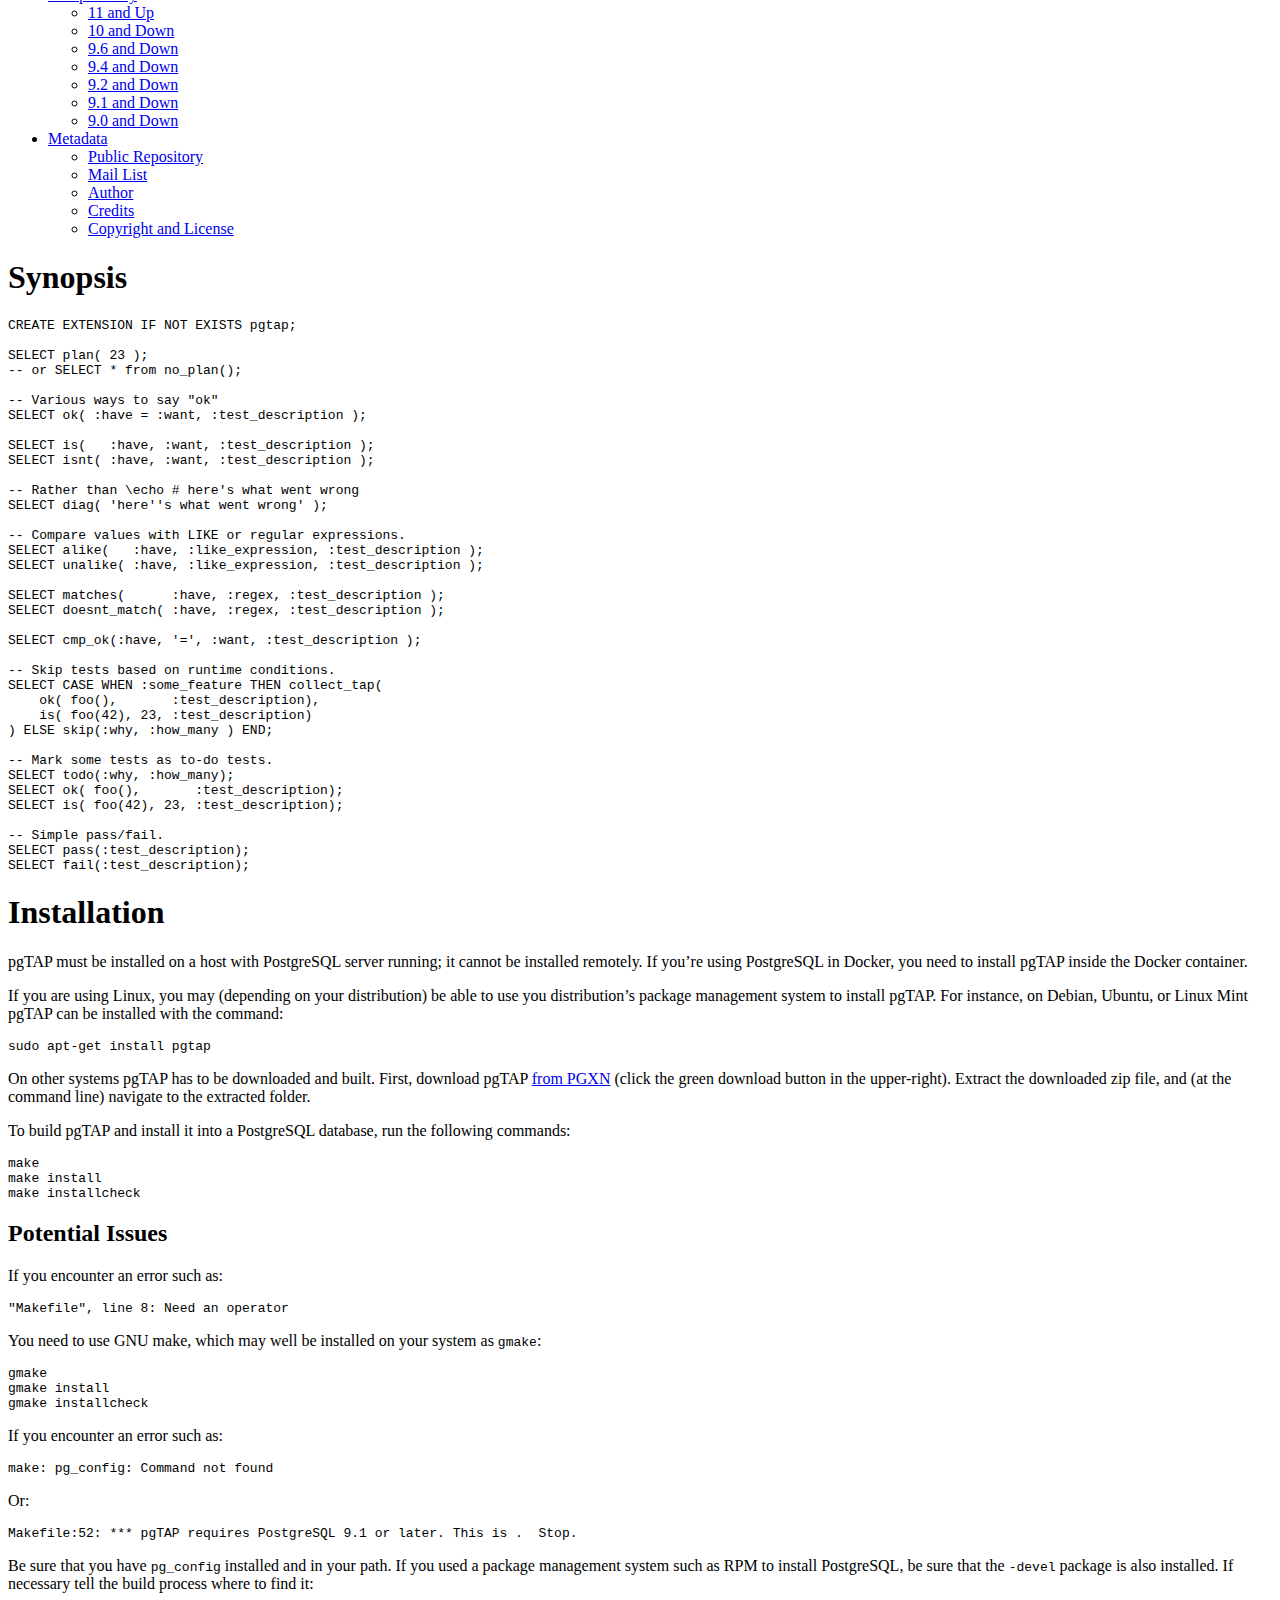
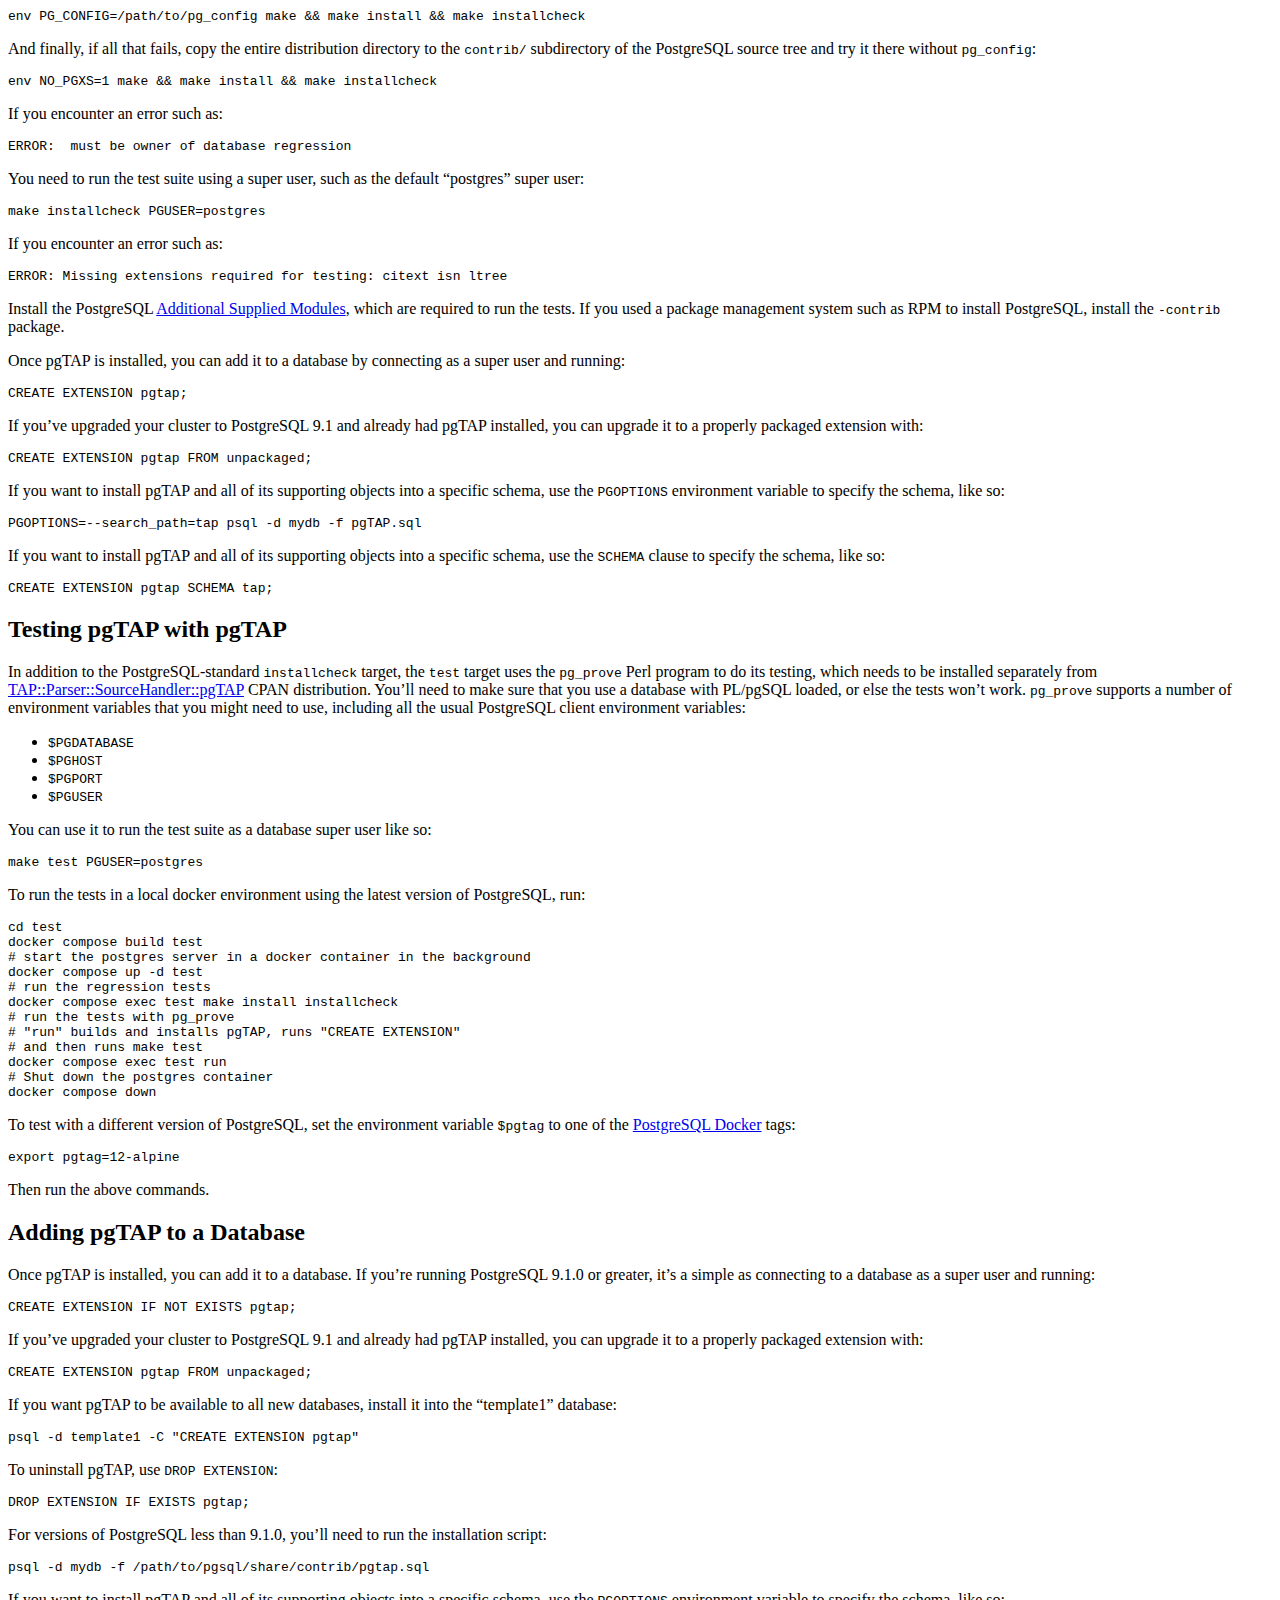
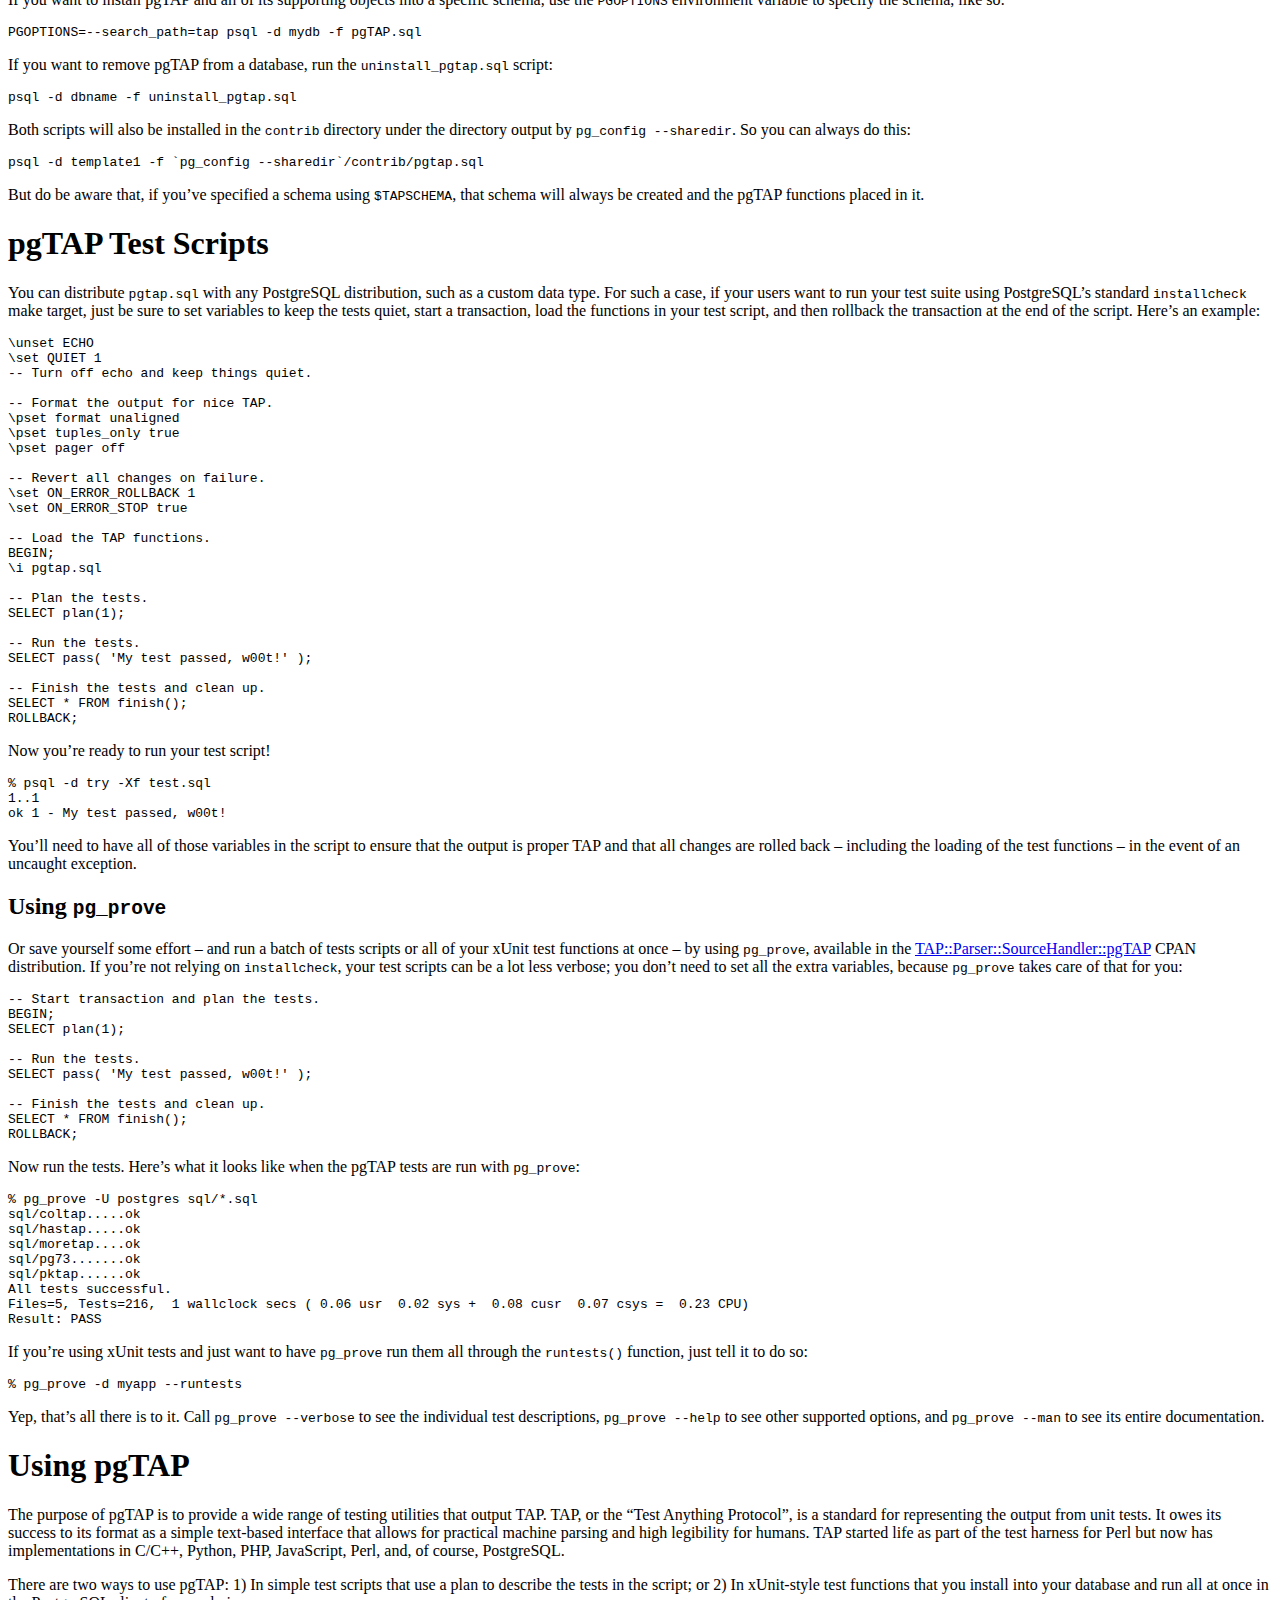
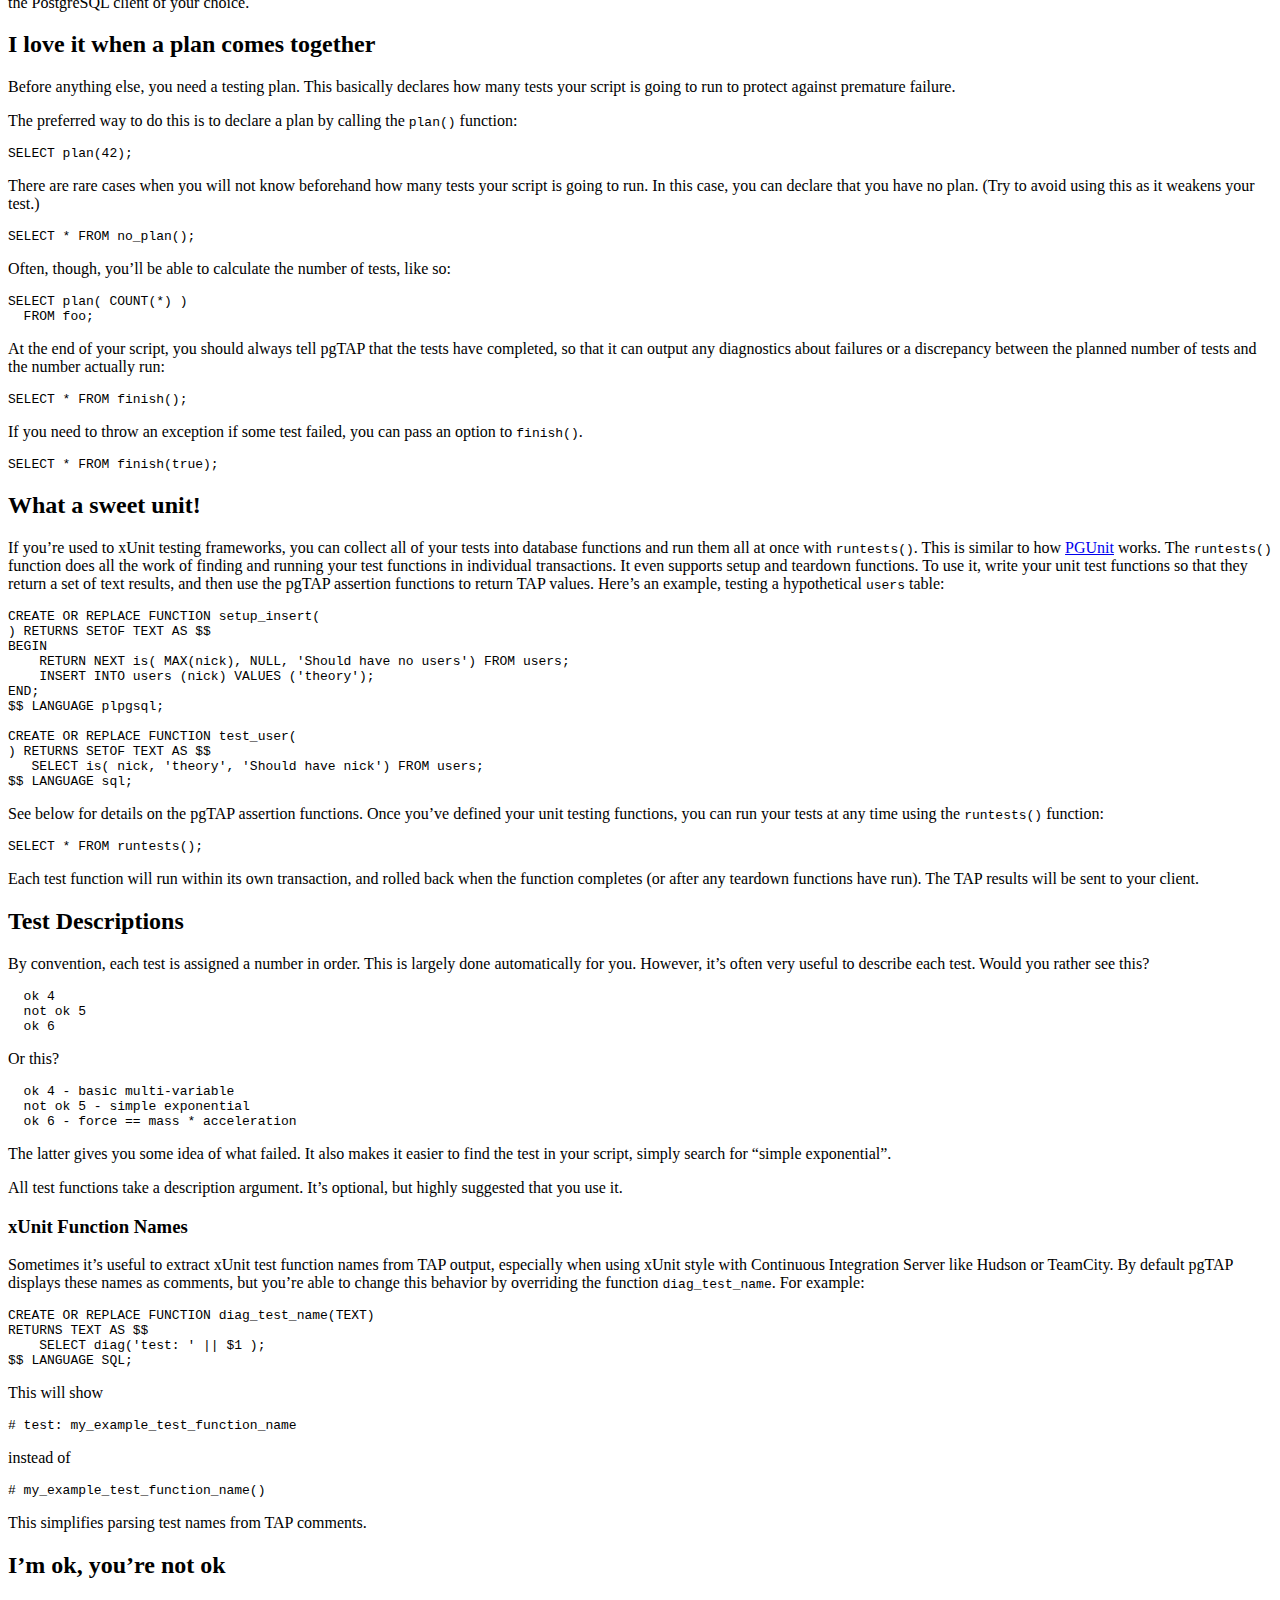
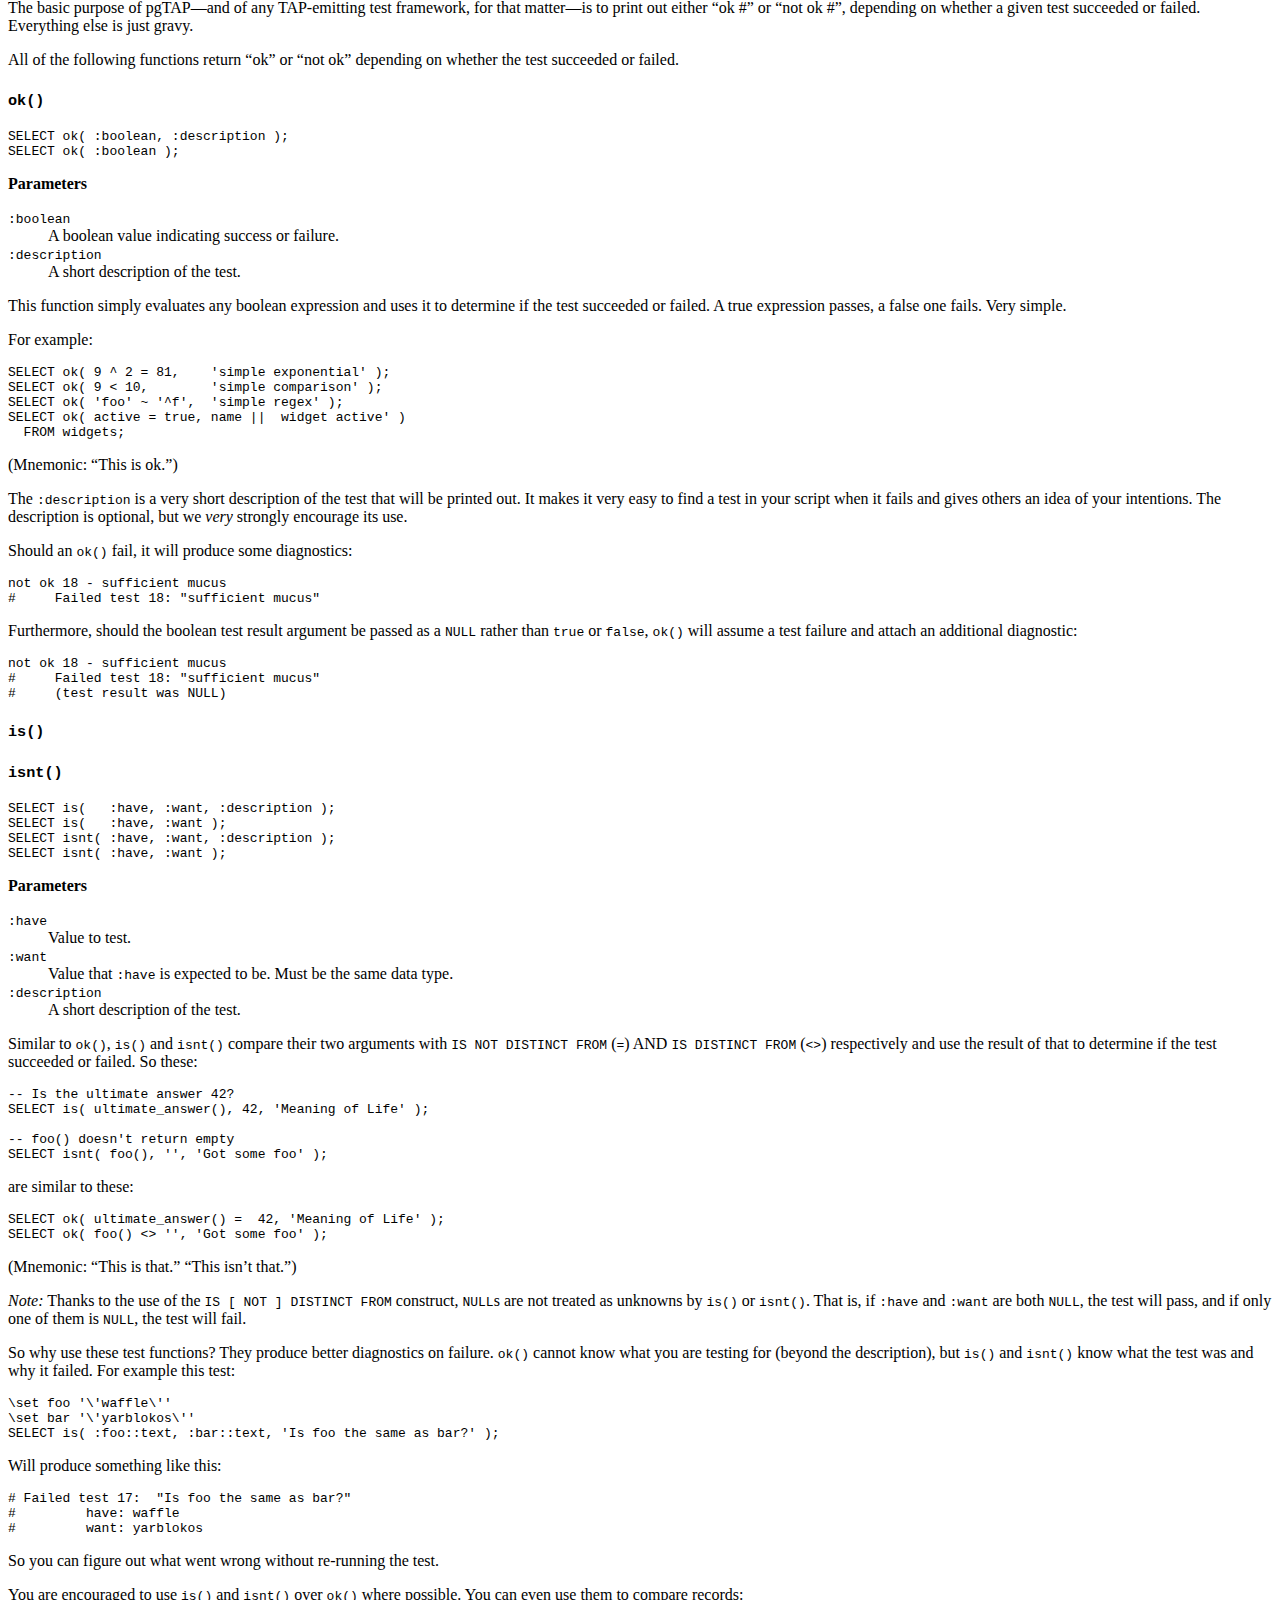
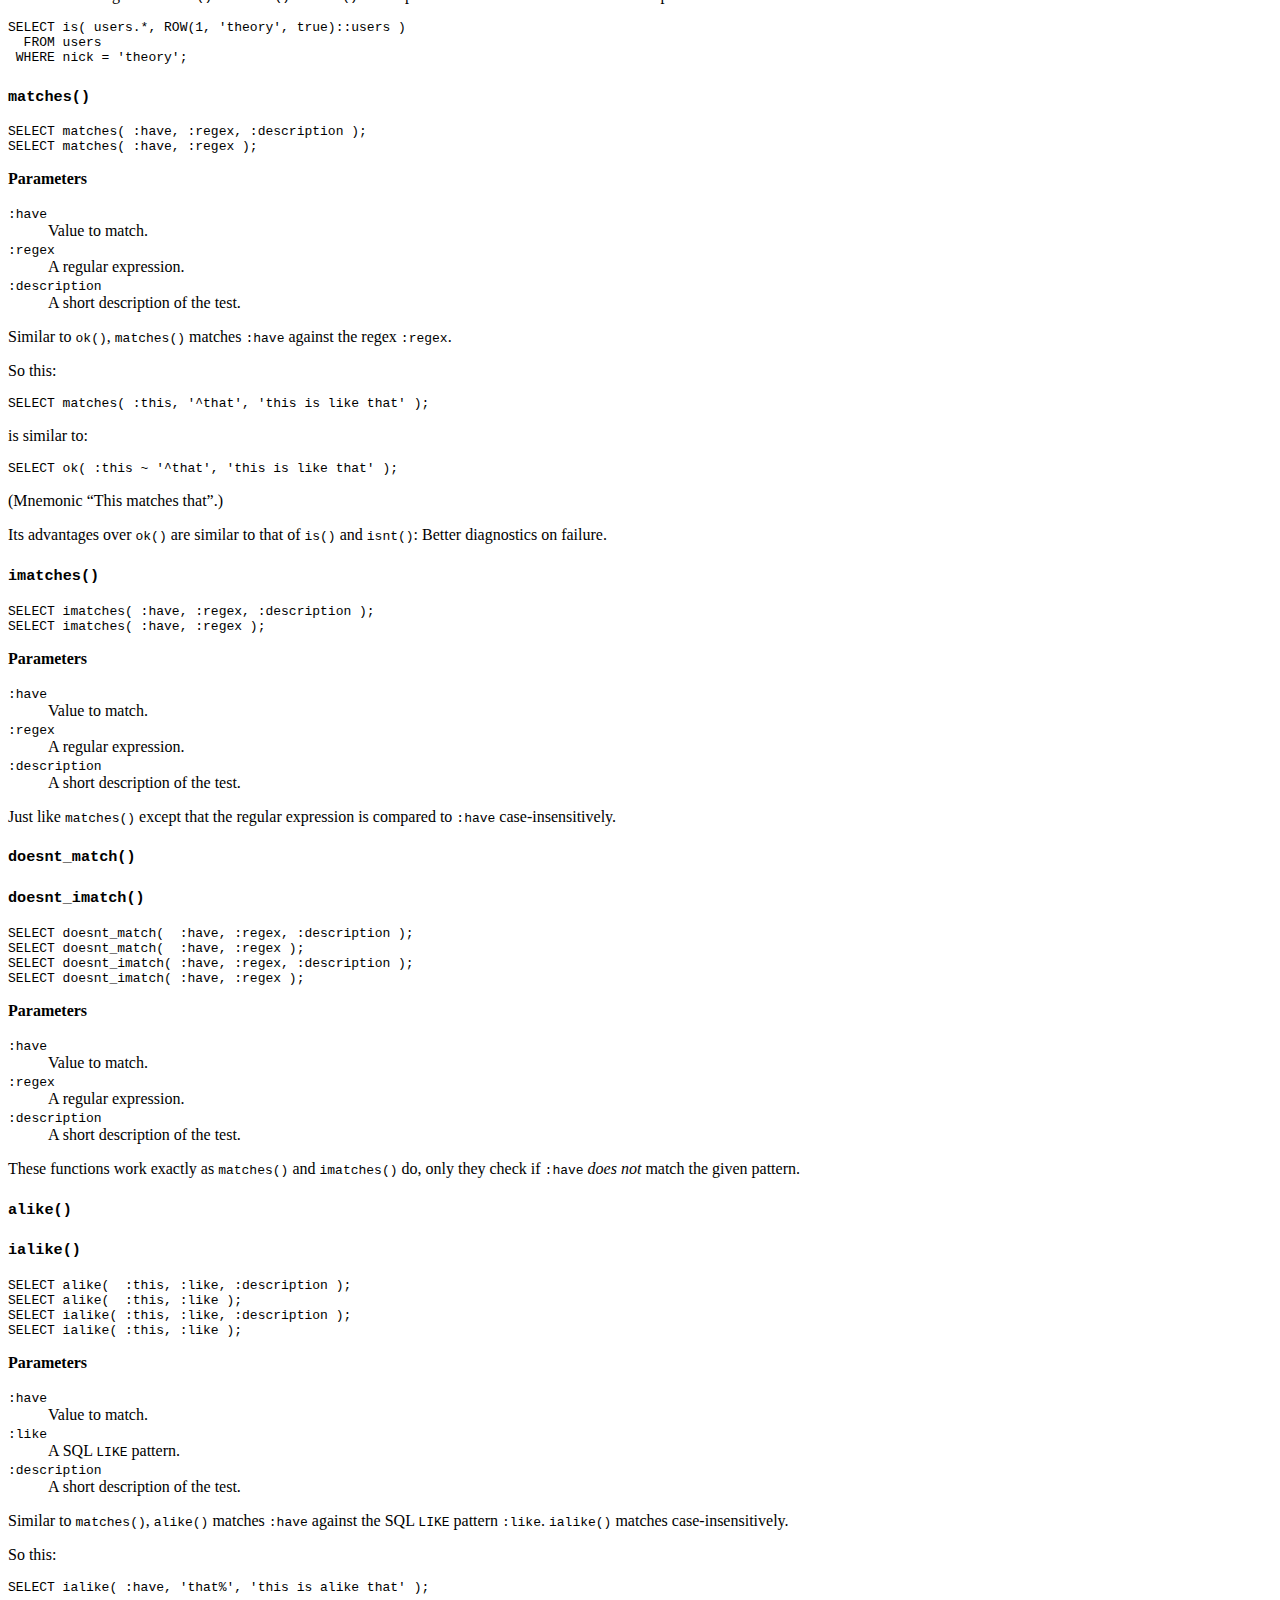
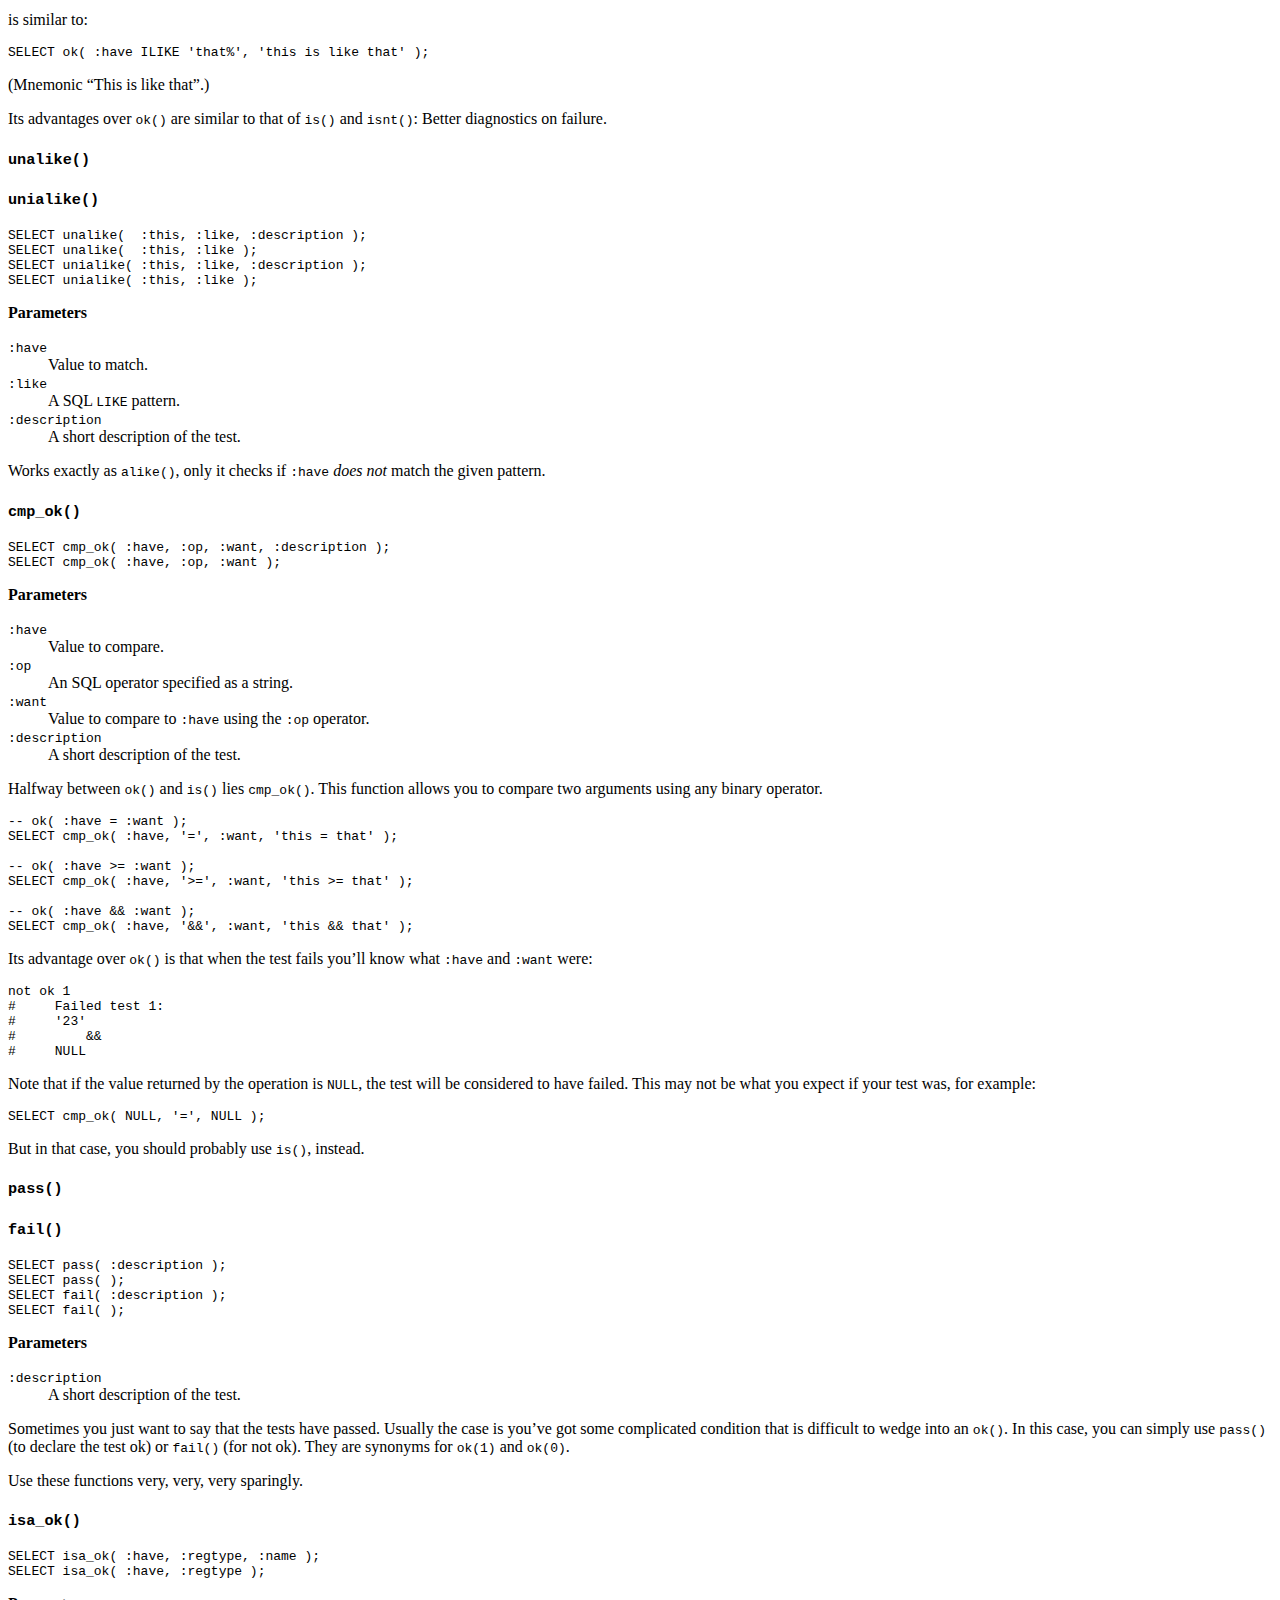
==== commit dff509fd: "Update docs to v1.3.2" ====
--- a/documentation.html
+++ b/documentation.html
@@ -14,7 +14,7 @@
 
   <body>
     <div id="main">
-<h1 id="pgtap1.3.1">pgTAP 1.3.1</h1>
+<h1 id="pgtap1.3.3">pgTAP 1.3.3</h1>
 
 <p>pgTAP is a unit testing framework for PostgreSQL written in PL/pgSQL and
 PL/SQL. It includes a comprehensive collection of
@@ -269,7 +269,6 @@
 <li><a href="#os_name"><code>os_name()</code></a></li>
 <li><a href="#collect_tap"><code>collect_tap()</code></a></li>
 <li><a href="#display_oper"><code>display_oper()</code></a></li>
-<li><a href="#parse_type"><code>parse_type()</code></a></li>
 <li><a href="#format_type_string"><code>format_type_string()</code></a></li>
 <li><a href="#findfuncs"><code>findfuncs()</code></a></li></ul></li>
 <li><a href="#tapthatbatch">Tap that Batch</a><ul>
@@ -2783,17 +2782,17 @@
 <dd>Name of a schema in which to find functions.</dd>
 
 <dt><code>:functions</code></dt>
-<dd>An array of function names.</dd>
-
-<dt><code>:description</code></dt>
-<dd>A short description of the test.</dd>
-</dl>
-
-<p>This function tests that all of the functions in the named schema, or that are
-visible in the search path, are only the functions that <em>should</em> be there. If
-the <code>:schema</code> argument is omitted, functions will be sought in the search
-path, excluding <code>pg_catalog</code> and <code>information_schema</code> If the description is
-omitted, a generally useful default description will be generated. Example:</p>
+<dd>An array of function and/or procedure names.</dd>
+
+<dt><code>:description</code></dt>
+<dd>A short description of the test.</dd>
+</dl>
+
+<p>This function tests that all of the functions or procedures in the named schema,
+or that are visible in the search path, are only the functions that <em>should</em> be
+there. If the <code>:schema</code> argument is omitted, functions will be sought in the
+search path, excluding <code>pg_catalog</code> and <code>information_schema</code> If the description
+is omitted, a generally useful default description will be generated. Example:</p>
 
 <pre><code>SELECT functions_are(
     'myschema',
@@ -4449,7 +4448,7 @@
 <dd>Name of a schema in which to find the function.</dd>
 
 <dt><code>:function</code></dt>
-<dd>Name of a function.</dd>
+<dd>Name of a function or procedure.</dd>
 
 <dt><code>:args</code></dt>
 <dd>Array of data types of the function arguments.</dd>
@@ -4458,11 +4457,11 @@
 <dd>A short description of the test.</dd>
 </dl>
 
-<p>Checks to be sure that the given function exists in the named schema and with
-the specified argument data types. If <code>:schema</code> is omitted, <code>has_function()</code>
-will search for the function in the schemas defined in the search path. If
-<code>:args</code> is omitted, <code>has_function()</code> will see if the function exists without
-regard to its arguments. Some examples:</p>
+<p>Checks to be sure that the given function or procedure exists in the named
+schema and with the specified argument data types. If <code>:schema</code> is omitted,
+<code>has_function()</code> will search for the function in the schemas defined in the
+search path. If <code>:args</code> is omitted, <code>has_function()</code> will see if the function
+exists without regard to its arguments. Some examples:</p>
 
 <pre><code>SELECT has_function(
     'pg_catalog',
@@ -4511,7 +4510,7 @@
 <dd>Name of a schema in which not to find the function.</dd>
 
 <dt><code>:function</code></dt>
-<dd>Name of a function.</dd>
+<dd>Name of a function or procedure.</dd>
 
 <dt><code>:args</code></dt>
 <dd>Array of data types of the function arguments.</dd>
@@ -4521,7 +4520,8 @@
 </dl>
 
 <p>This function is the inverse of <code>has_function()</code>. The test passes if the
-specified function (optionally with the specified signature) does <em>not</em> exist.</p>
+specified function or procedure (optionally with the specified signature) does
+<em>not</em> exist.</p>
 
 <h3 id="has_cast"><code>has_cast()</code></h3>
 
@@ -5339,6 +5339,12 @@
 pass the type as either &#8220;varchar(64)&#8221; or &#8220;character varying(64)&#8221;. Example:</p>
 
 <pre><code>SELECT col_type_is( 'myschema', 'sometable', 'somecolumn', 'timespantz(3)' );
+</code></pre>
+
+<p>The exception to this rule is interval types, which must be specified as
+rendered by PostgreSQL itself:</p>
+
+<pre><code>SELECT col_type_is( 'myschema', 'sometable', 'somecolumn', 'interval second(3)' );
 </code></pre>
 
 <p>Types with case-sensitive names or special characters must be double-quoted:</p>
@@ -6256,7 +6262,7 @@
 <dd>Schema in which to find the functions.</dd>
 
 <dt><code>:functions</code></dt>
-<dd>Array of function names.</dd>
+<dd>Array of function and/or procedure names.</dd>
 
 <dt><code>:description</code></dt>
 <dd>A short description of the test.</dd>
@@ -6394,6 +6400,11 @@
 empty signature). If the <code>:description</code> is omitted, a reasonable substitute
 will be created.</p>
 
+<p>Procedures can also be tested; they always return <code>void</code>:</p>
+
+<pre><code>SELECT function_returns( 'my_proc', 'void' );
+</code></pre>
+
 <p>In the event of a failure, you&#8217;ll useful diagnostics will tell you what went
 wrong, for example:</p>
 
@@ -6429,7 +6440,7 @@
 <dd>Schema in which to find the function.</dd>
 
 <dt><code>:function</code></dt>
-<dd>Function name.</dd>
+<dd>Function or proceudure name.</dd>
 
 <dt><code>:args</code></dt>
 <dd>Array of data types for the function arguments.</dd>
@@ -6438,7 +6449,7 @@
 <dd>A short description of the test.</dd>
 </dl>
 
-<p>Tests that a function is a security definer (i.e., a &#8220;setuid&#8221; function). If
+<p>Tests that a function or procedure is a security definer (i.e., a &#8220;setuid&#8221; function). If
 the <code>:schema</code> argument is omitted, then the function must be visible in the
 search path. If the <code>:args</code> argument is passed, then the function with that
 argument signature will be the one tested; otherwise, a function with any
@@ -6479,7 +6490,7 @@
 <dd>Schema in which to find the function.</dd>
 
 <dt><code>:function</code></dt>
-<dd>Function name.</dd>
+<dd>Function or proceure name.</dd>
 
 <dt><code>:args</code></dt>
 <dd>Array of data types for the function arguments.</dd>
@@ -6489,7 +6500,7 @@
 </dl>
 
 <p>This function is the inverse of <code>is_definer()</code>. The test passes if the specified
-function is not a security definer.</p>
+function or procedure is not a security definer.</p>
 
 <p>If the function does not exist, a handy diagnostic message will let you know:</p>
 
@@ -9292,7 +9303,7 @@
 </code></pre>
 
 <p>You can pass data of any type to <code>diag()</code> and it will all be converted to text
-for the diagnostics. You can als pass any number of arguments (as long as they
+for the diagnostics. You can also pass any number of arguments (as long as they
 are all the same data type) and they will be concatenated together.</p>
 
 <h2 id="conditionaltests">Conditional Tests</h2>
@@ -9576,9 +9587,9 @@
 <p>Used internally by pgTAP to compare operators, but may be more generally
 useful.</p>
 
-<h3 id="parse_type"><code>parse_type()</code></h3>
-
-<pre><code>SELECT * FROM parse_type( :text );
+<h3 id="format_type_string"><code>format_type_string()</code></h3>
+
+<pre><code>SELECT format_type_string( :text );
 </code></pre>
 
 <p><strong>Parameters</strong></p>
@@ -9588,40 +9599,14 @@
 <dd>An SQL type declaration, optionally schema-qualified.</dd>
 </dl>
 
-<p>Parses a string representing an SQL type declaration as used in a <code>CREATE TABLE</code>
-statement, optionally schema-qualified. Returns a record with two fields,
-<code>typid</code> and <code>typmod</code>, representing the OID and modifier for the type. These are
-the underlying values that define column data types, and which can be passed to
-the PostgreSQL core
-<a href="https://www.postgresql.org/docs/current/functions-info.html#FUNCTIONS-INFO-CATALOG"><code>format_type()</code></a>
-function to display the normalized string representation of the data type.
-Raises an error if the specify type does not exist or cannot be found in the
-search path.</p>
-
-<pre><code>try=% SELECT format_type(p.typid, p.typmod)
-try-%   FROM parse_type('timestamp(4)') p;
-        format_type
---------------------------------
-timestamp(4) without time zone
-</code></pre>
-
-<h3 id="format_type_string"><code>format_type_string()</code></h3>
-
-<pre><code>SELECT format_type_string( :text );
-</code></pre>
-
-<p><strong>Parameters</strong></p>
-
-<dl>
-<dt><code>:text</code></dt>
-<dd>An SQL type declaration, optionally schema-qualified.</dd>
-</dl>
-
 <p>This function normalizes data type declarations for accurate comparison
 to table columns by <code>col_type_is()</code>. It&#8217;s effectively the identical to
-the calling <code>format_type()</code> with the values returned by <code>parse_type()</code>,
-but returns a <code>NULL</code> on an invalid or missing type, rather than raising
-an error.</p>
+the calling <code>format_type()</code> with the type OID and type modifier that define
+the column, but returns a <code>NULL</code> on an invalid or missing type, rather than
+raising an error. Types can be defined by their canonical names or their
+aliases, e.g., <code>character varying</code> or <code>varchar</code>. The exception is <code>interval</code>
+types, which must be specified exactly as Postgres renders them internally,
+e.g., <code>'interval(0)</code>, <code>interval second(0)</code>, or <code>interval day to second(4)</code>.</p>
 
 <pre><code>try=# SELECT format_type_string('timestamp(3)');
     format_type_string
@@ -9915,9 +9900,6 @@
 <p><strong>Parameters</strong></p>
 
 <dl>
-<dt><code>:schema</code></dt>
-<dd>Name of a schema containing pgTAP test functions.</dd>
-
 <dt><code>:test_output</code></dt>
 <dd>The output from your test. Usually it&#8217;s just returned by a call to the test
 function itself. Required.</dd>
